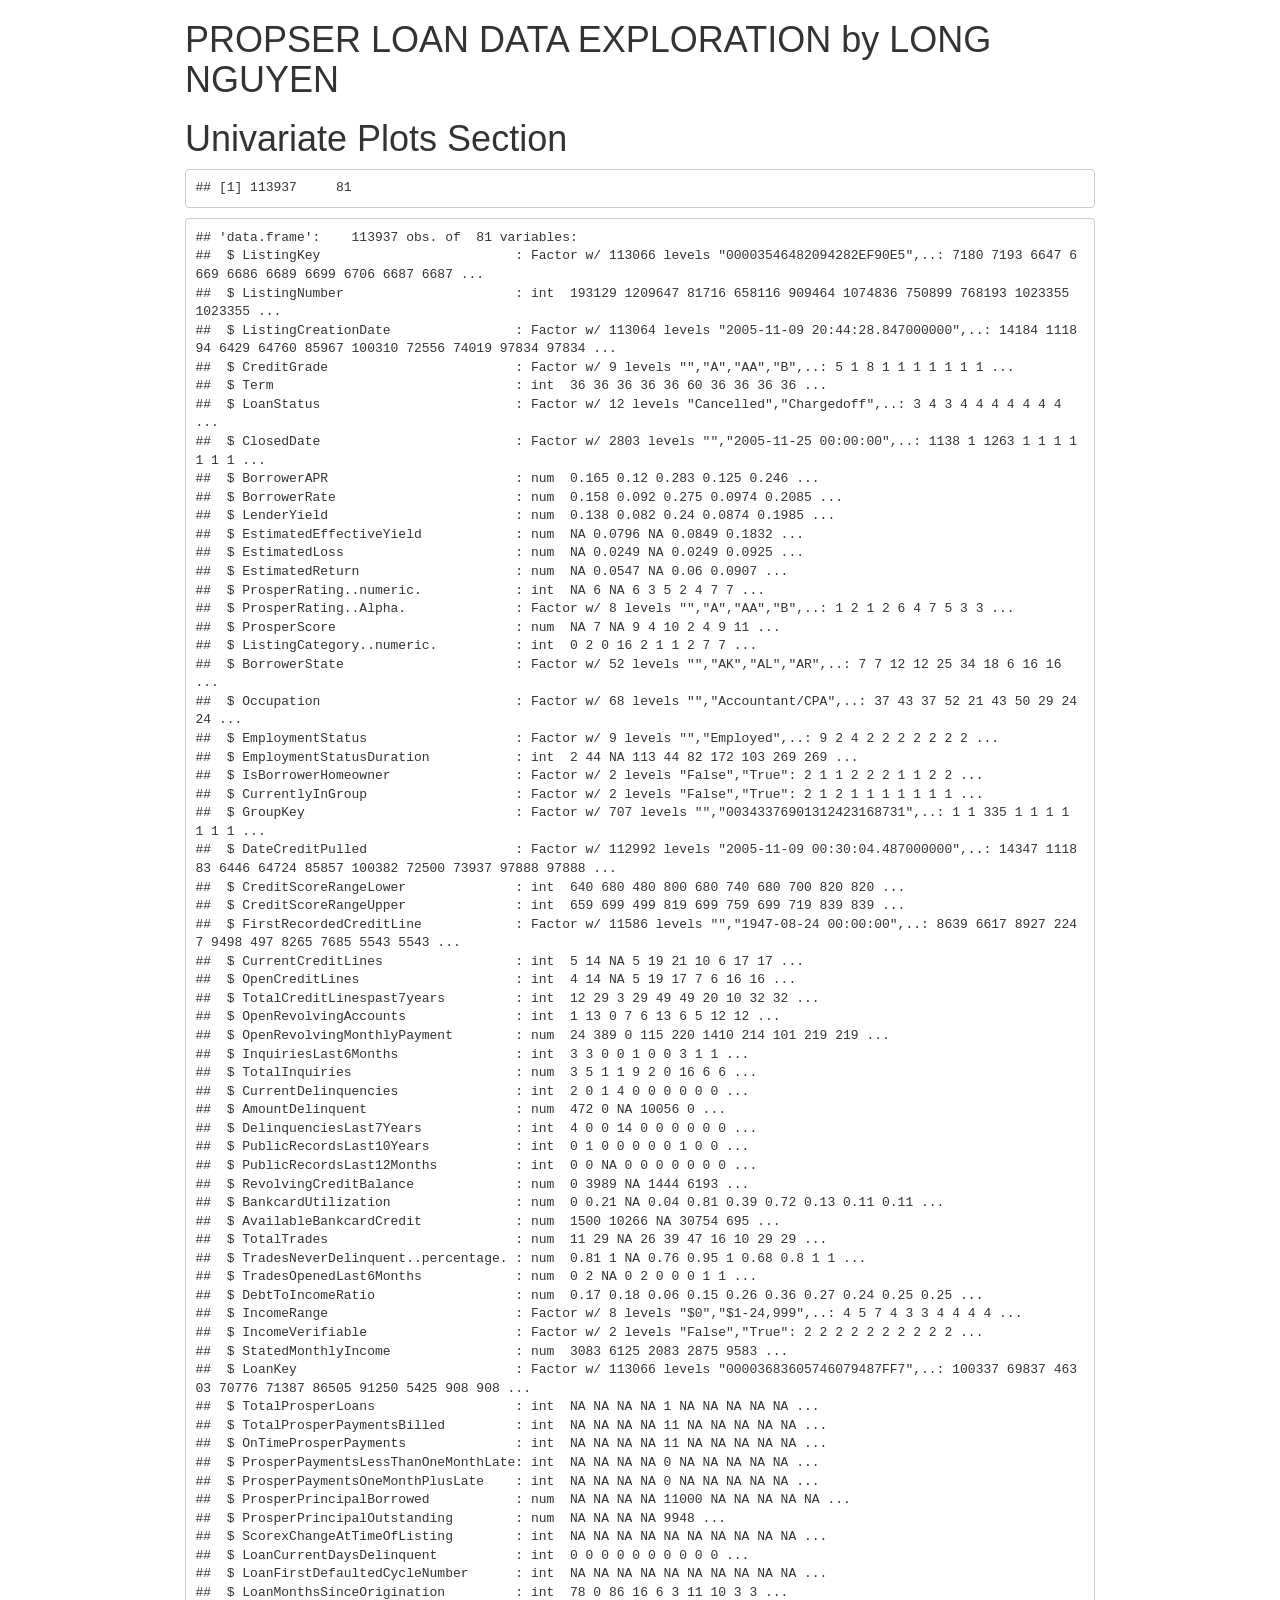
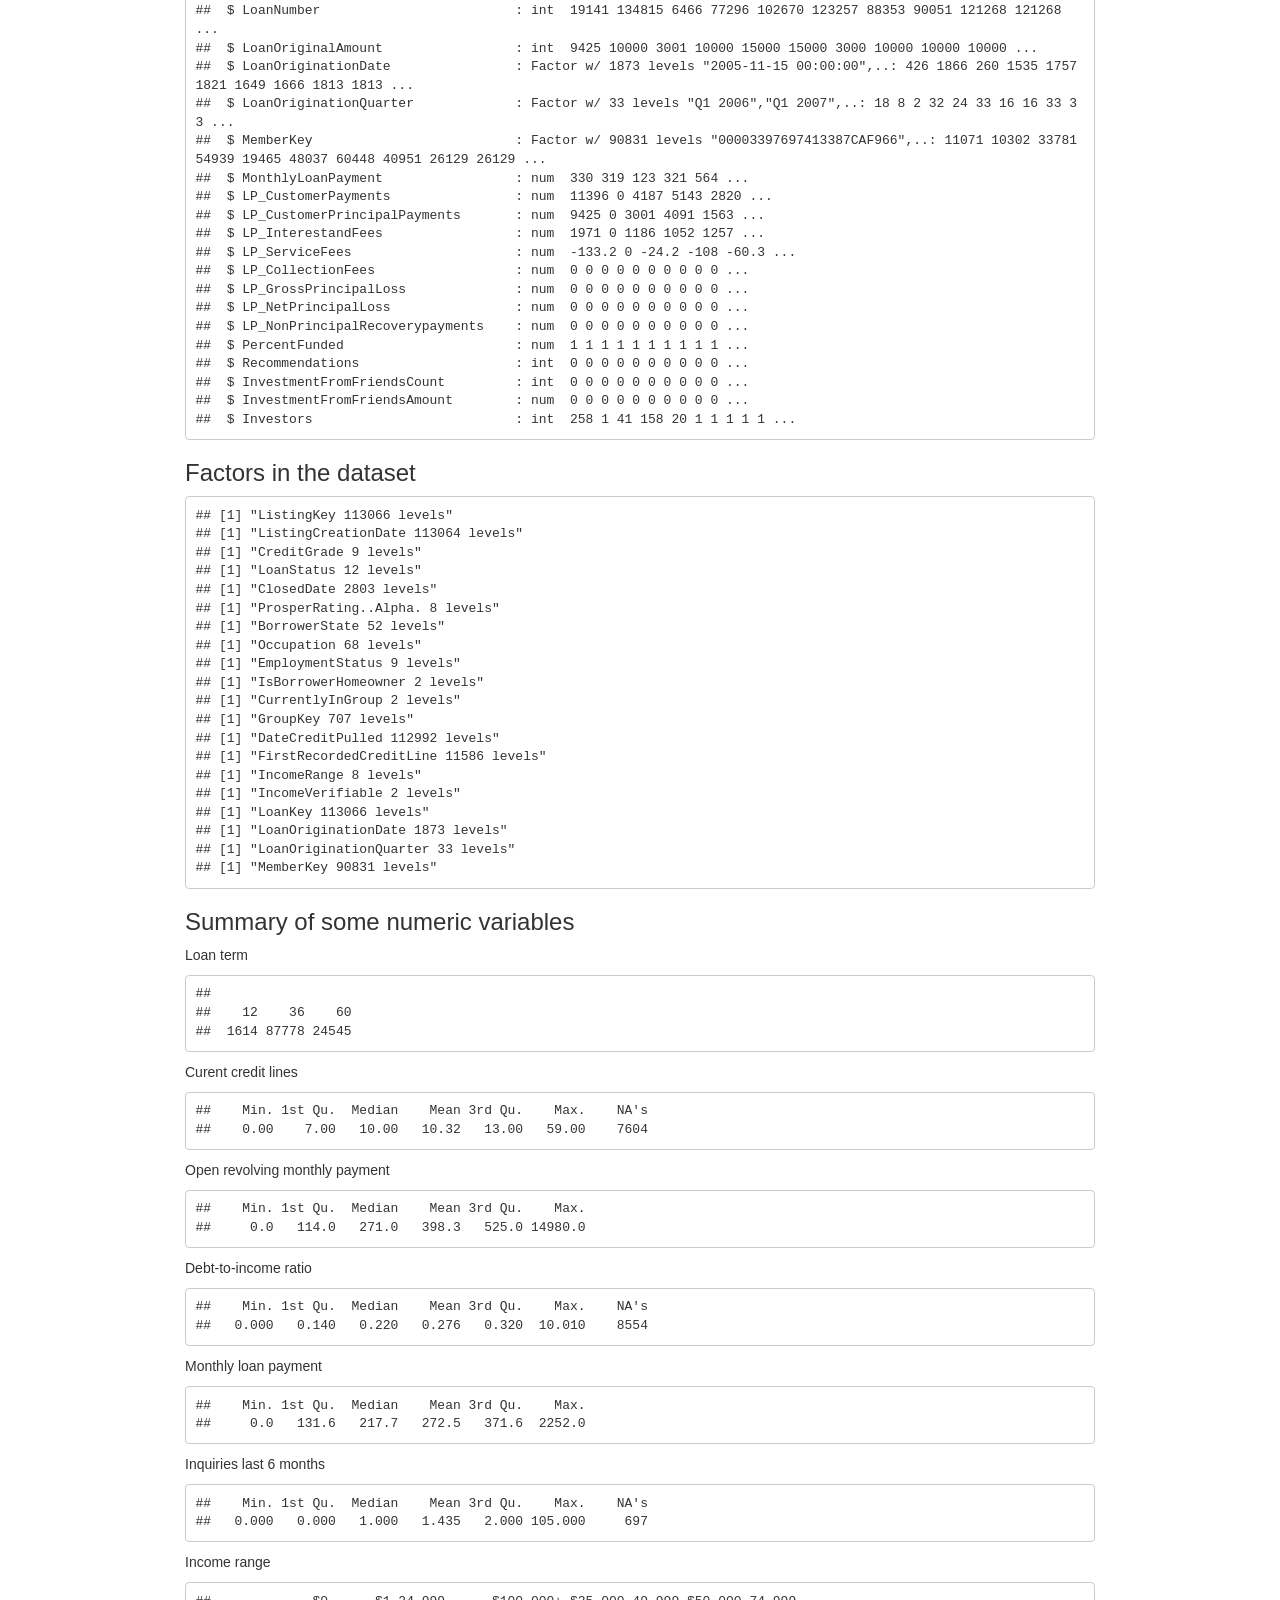
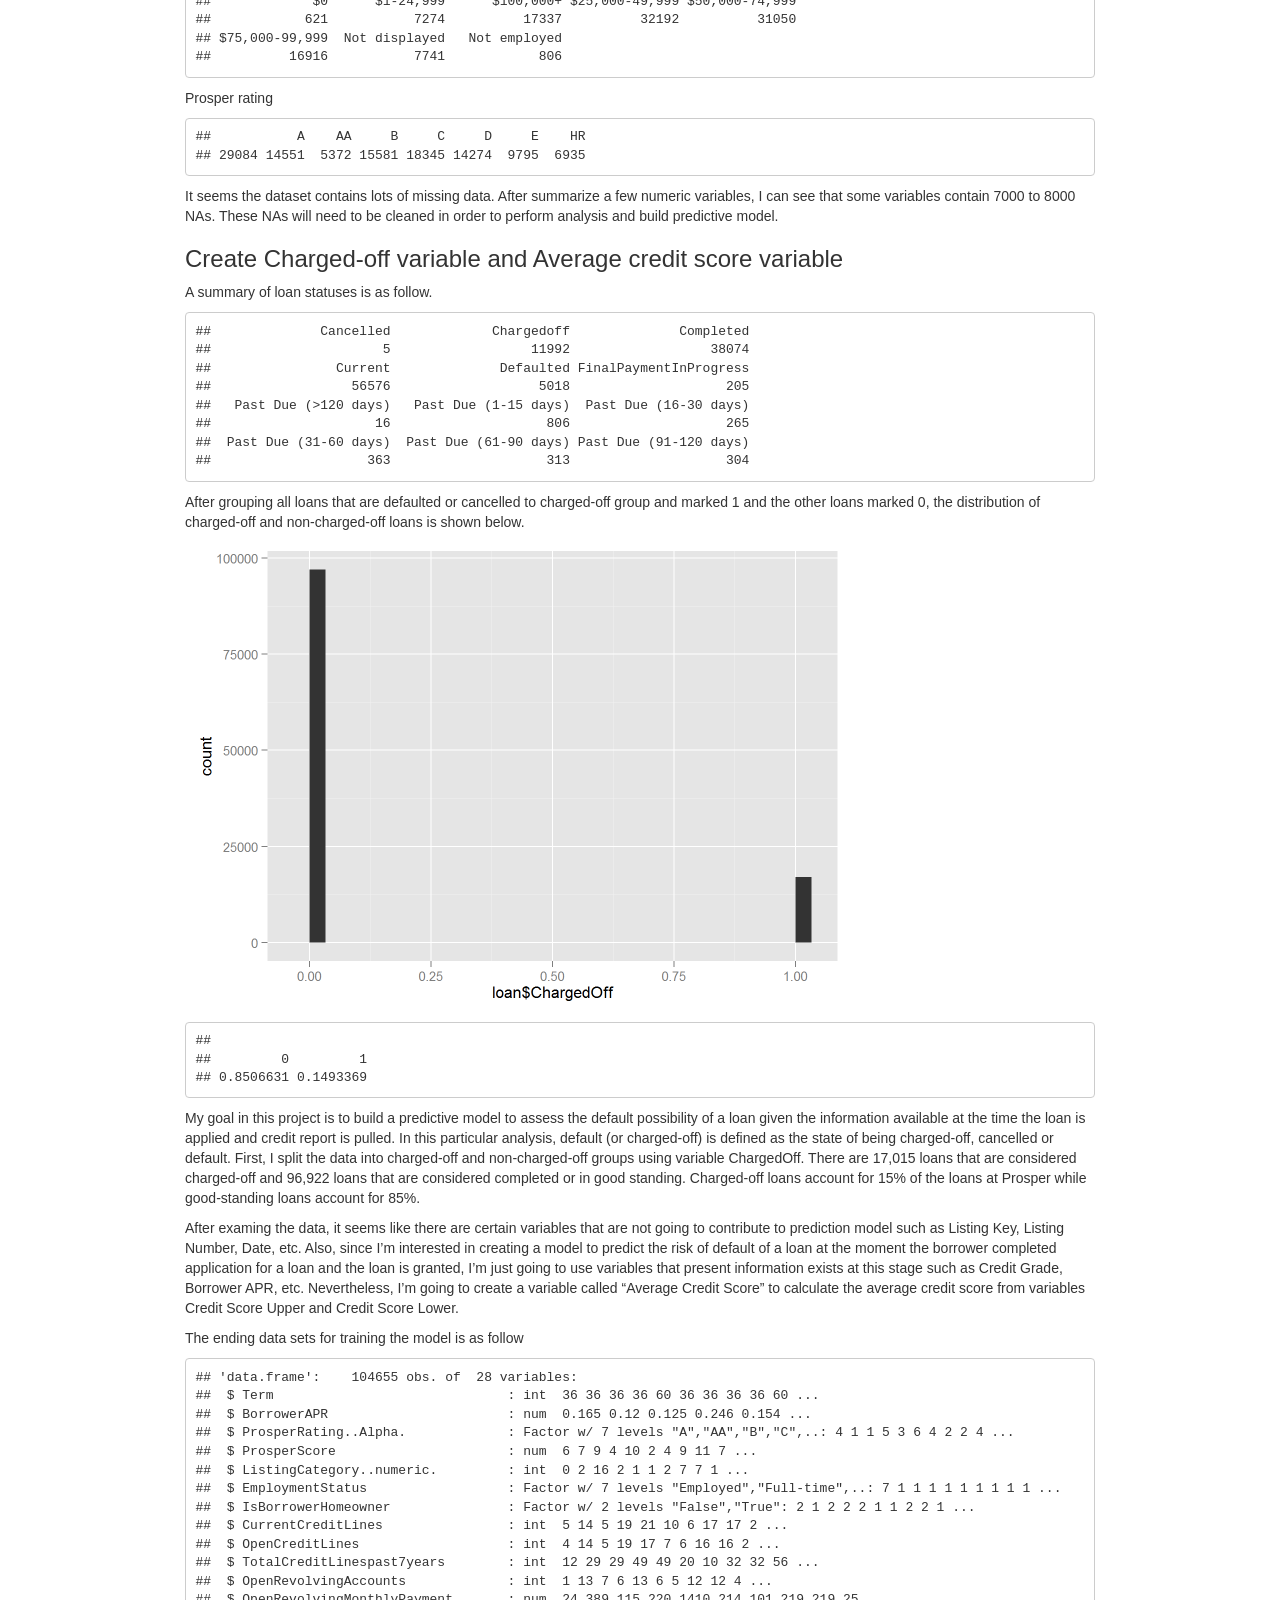
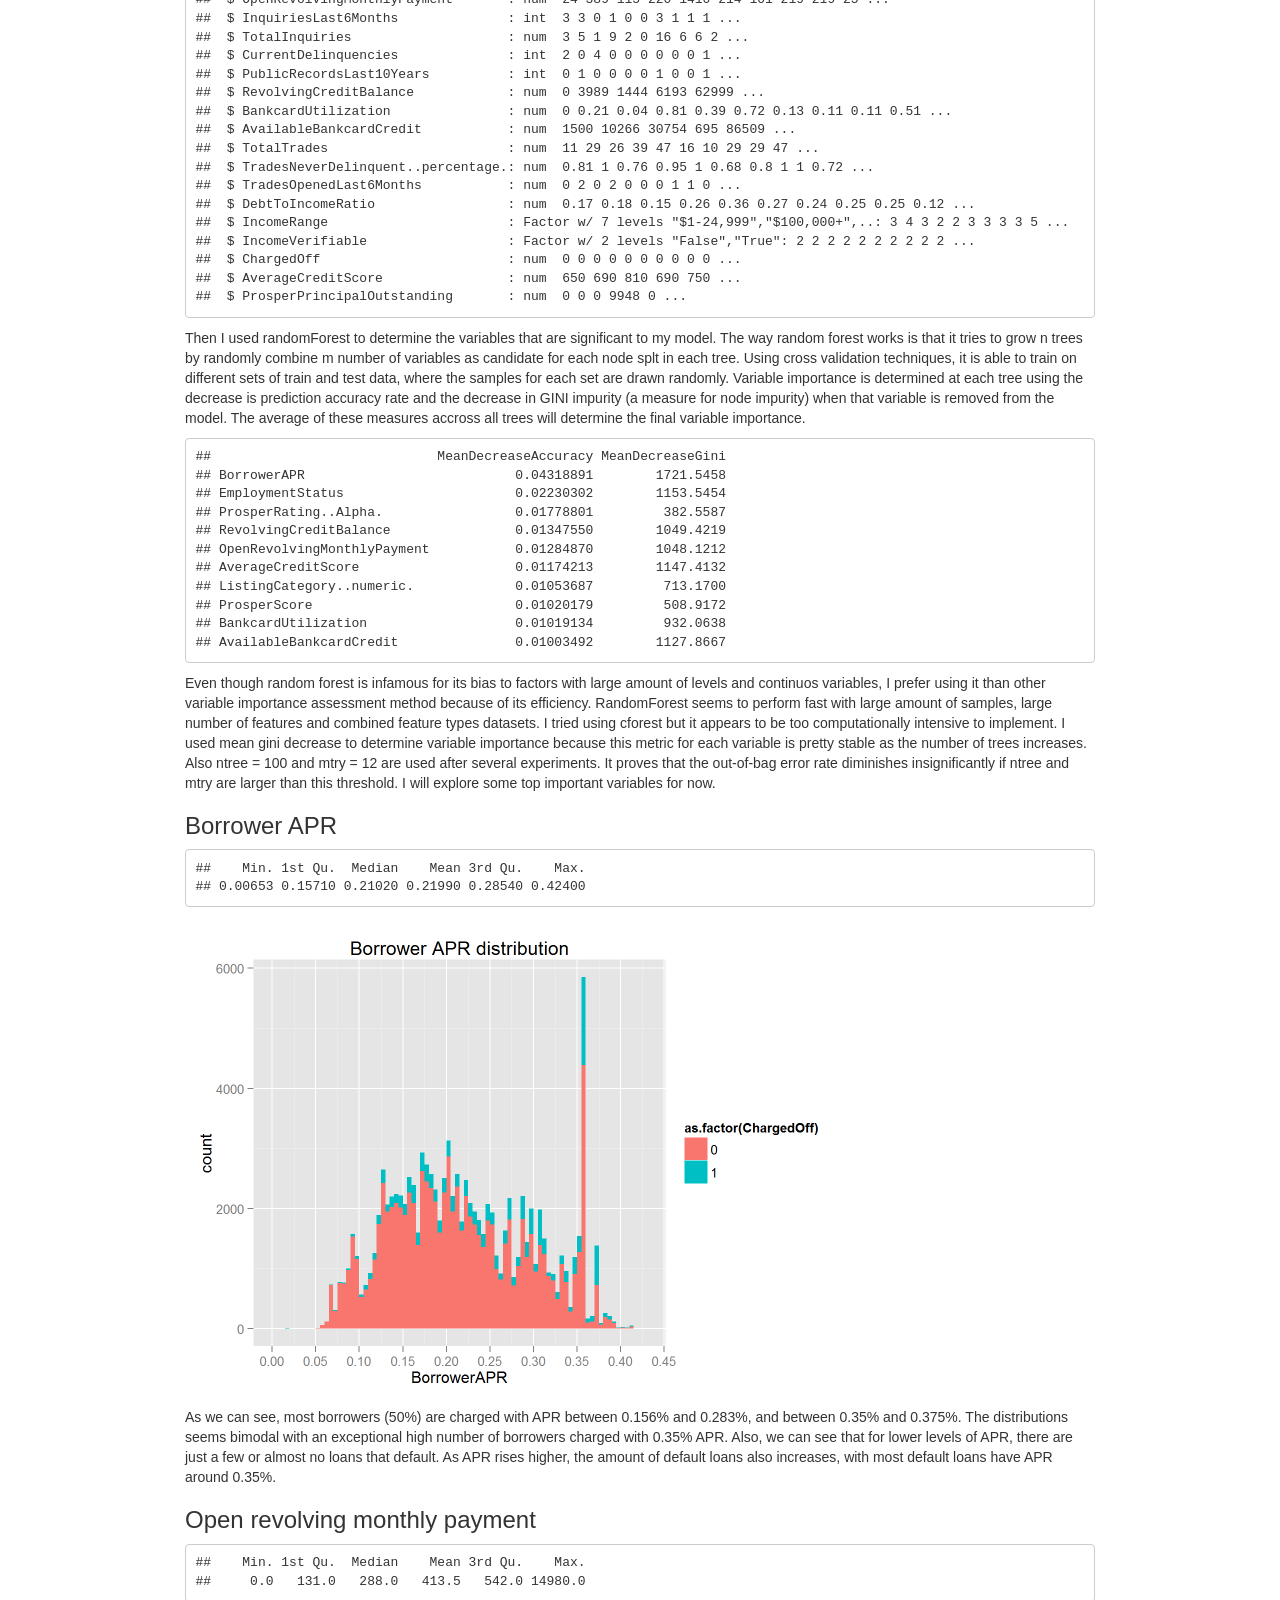
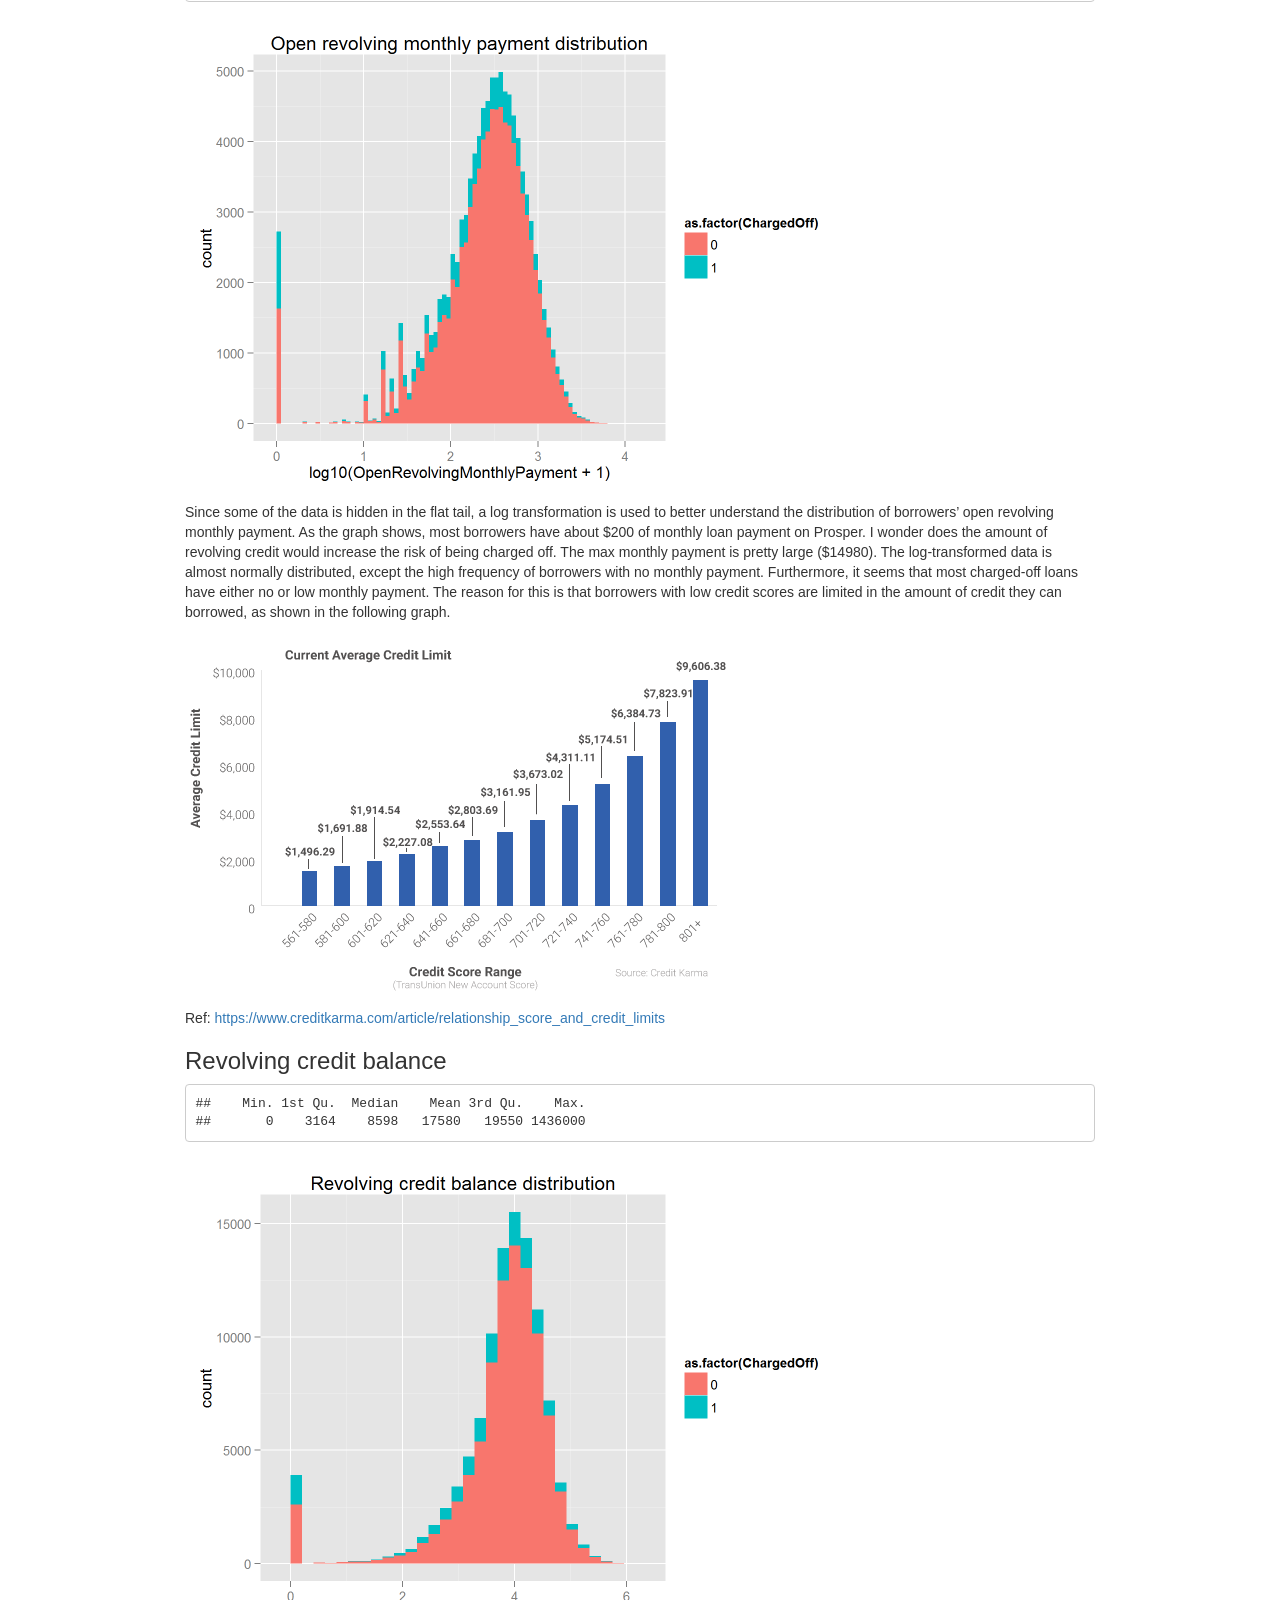
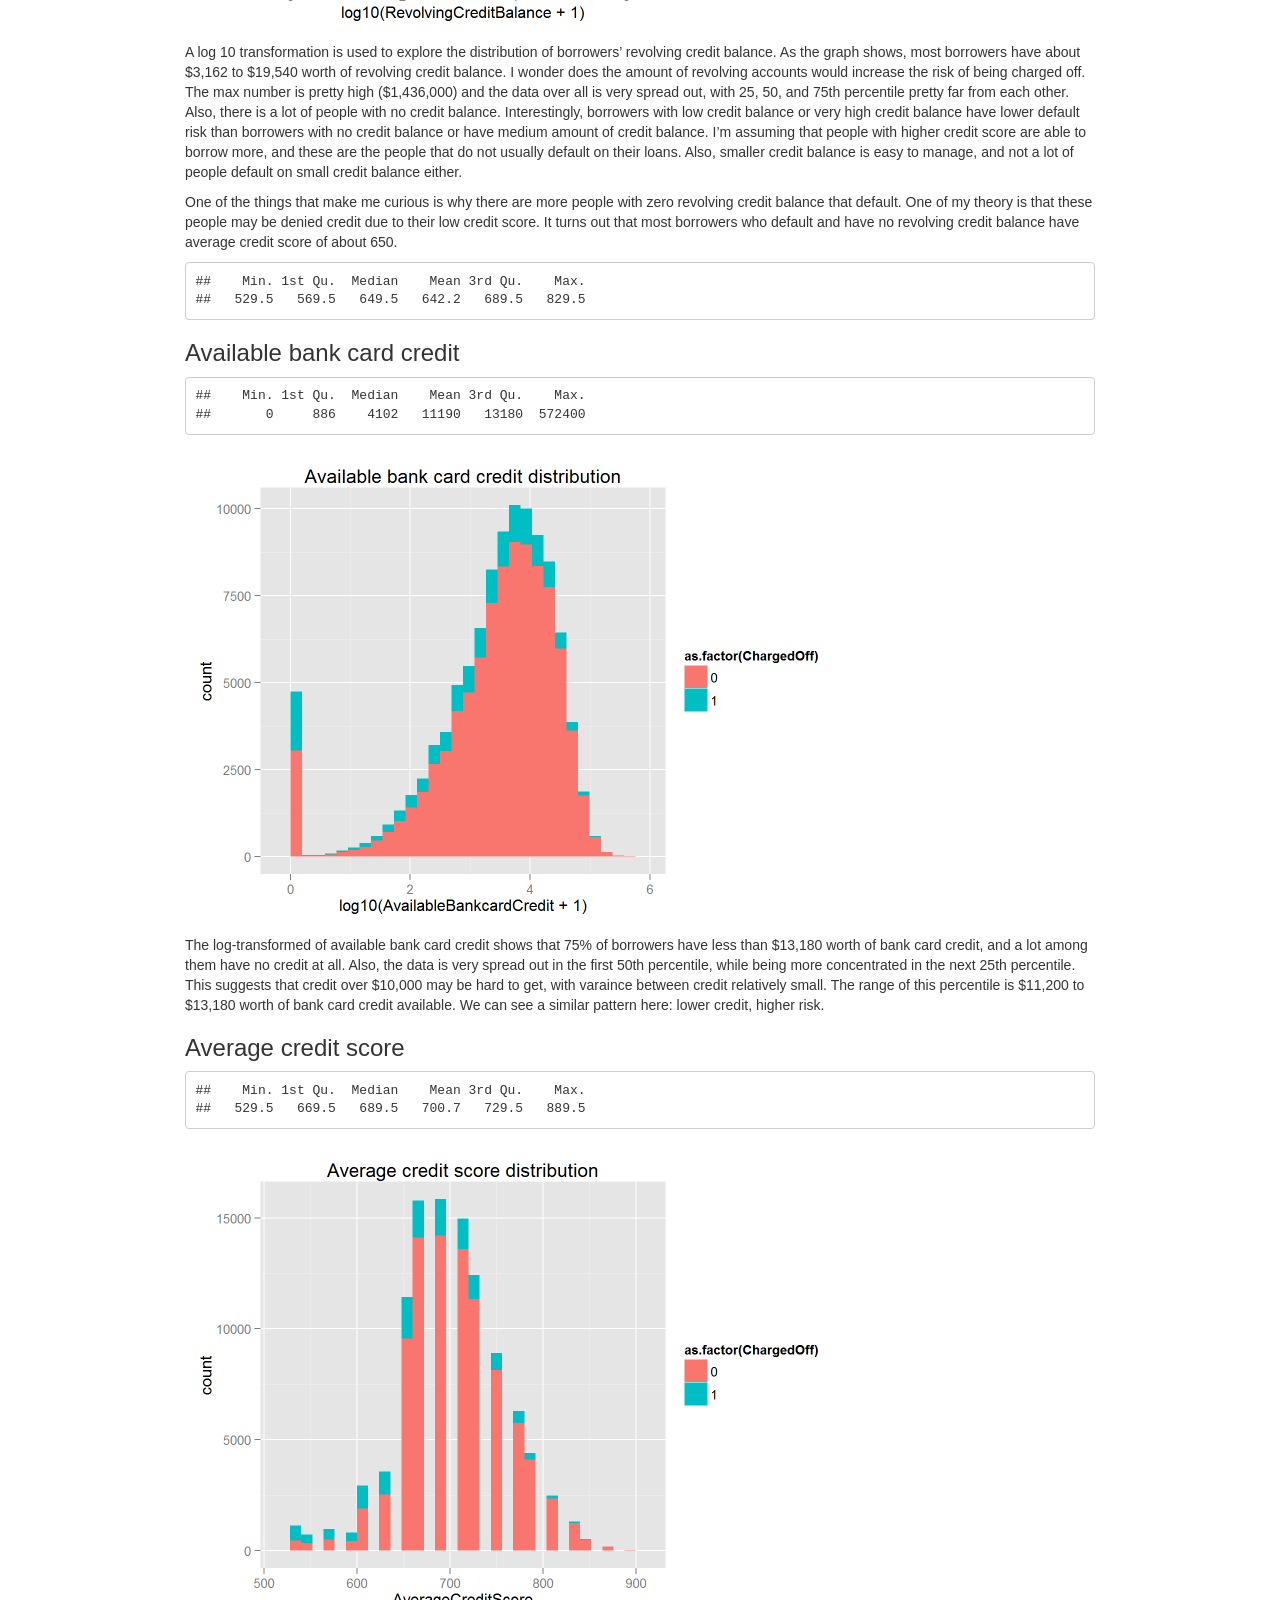
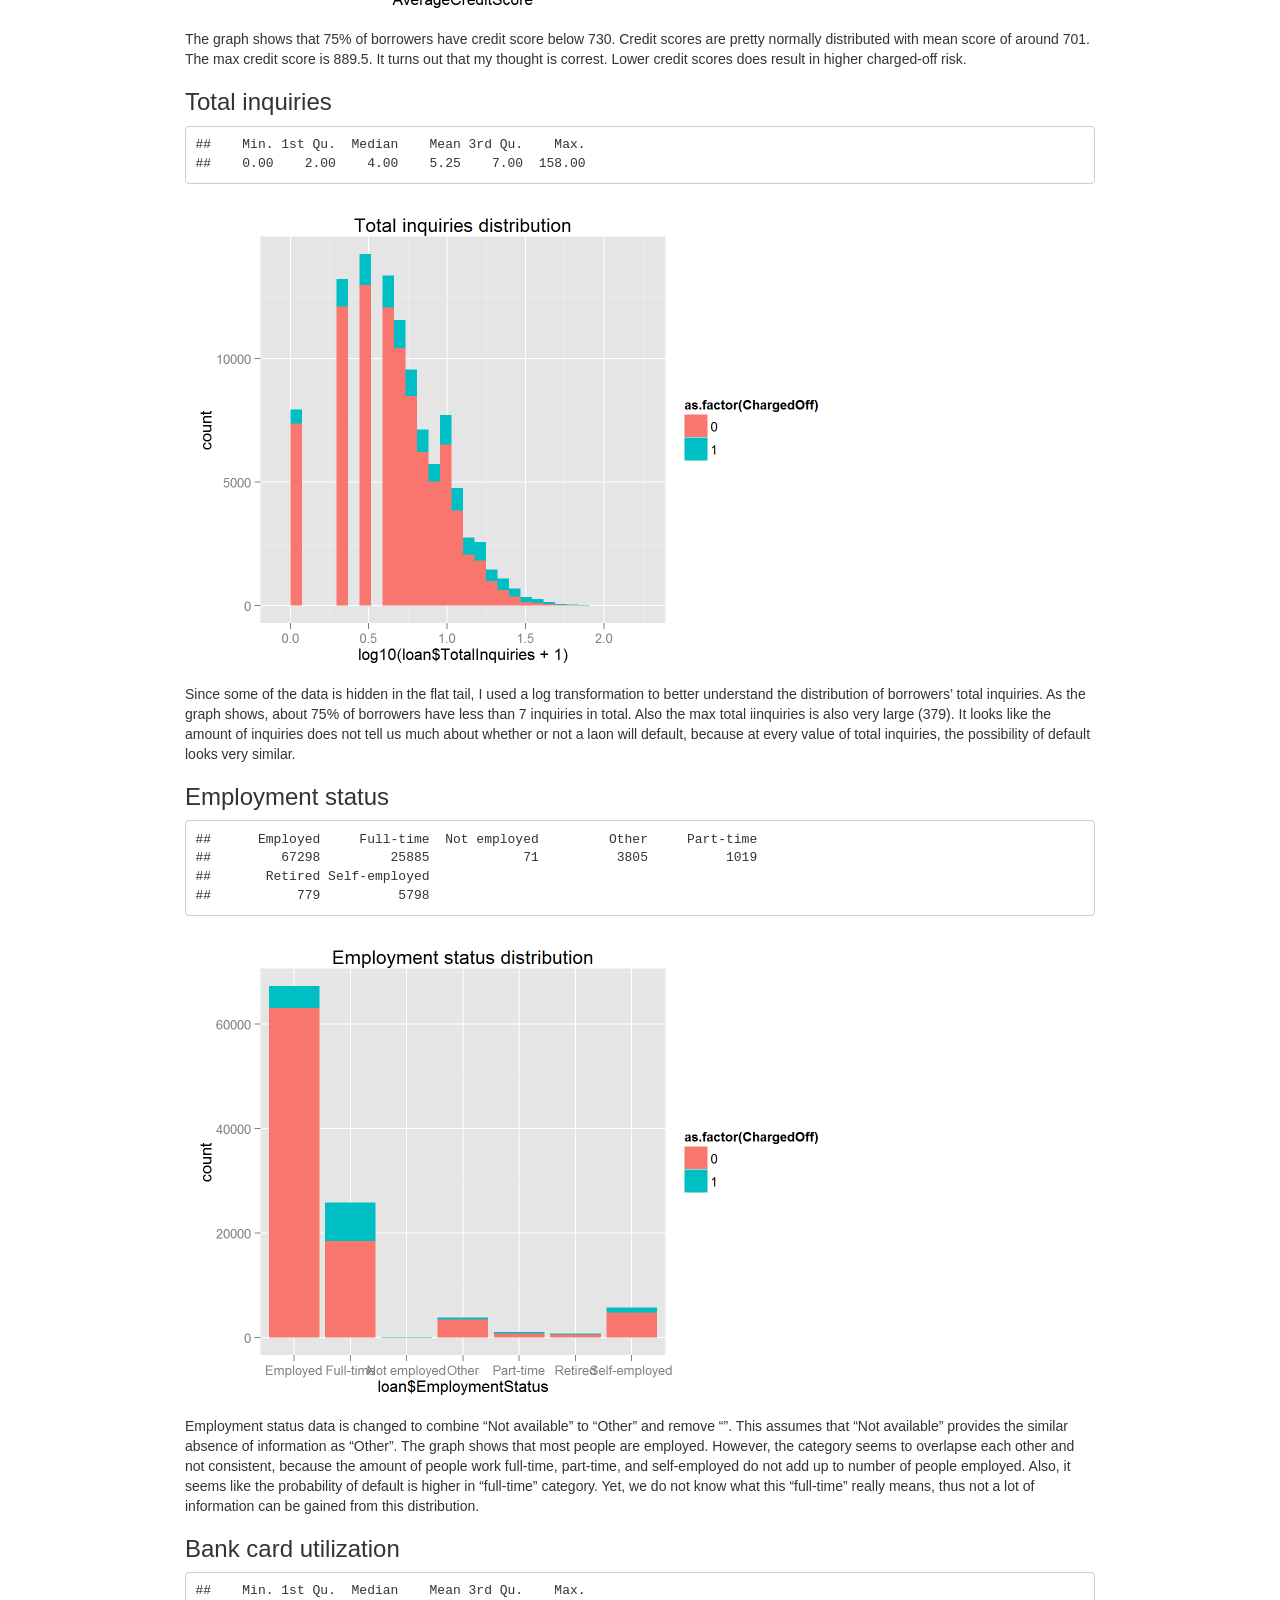
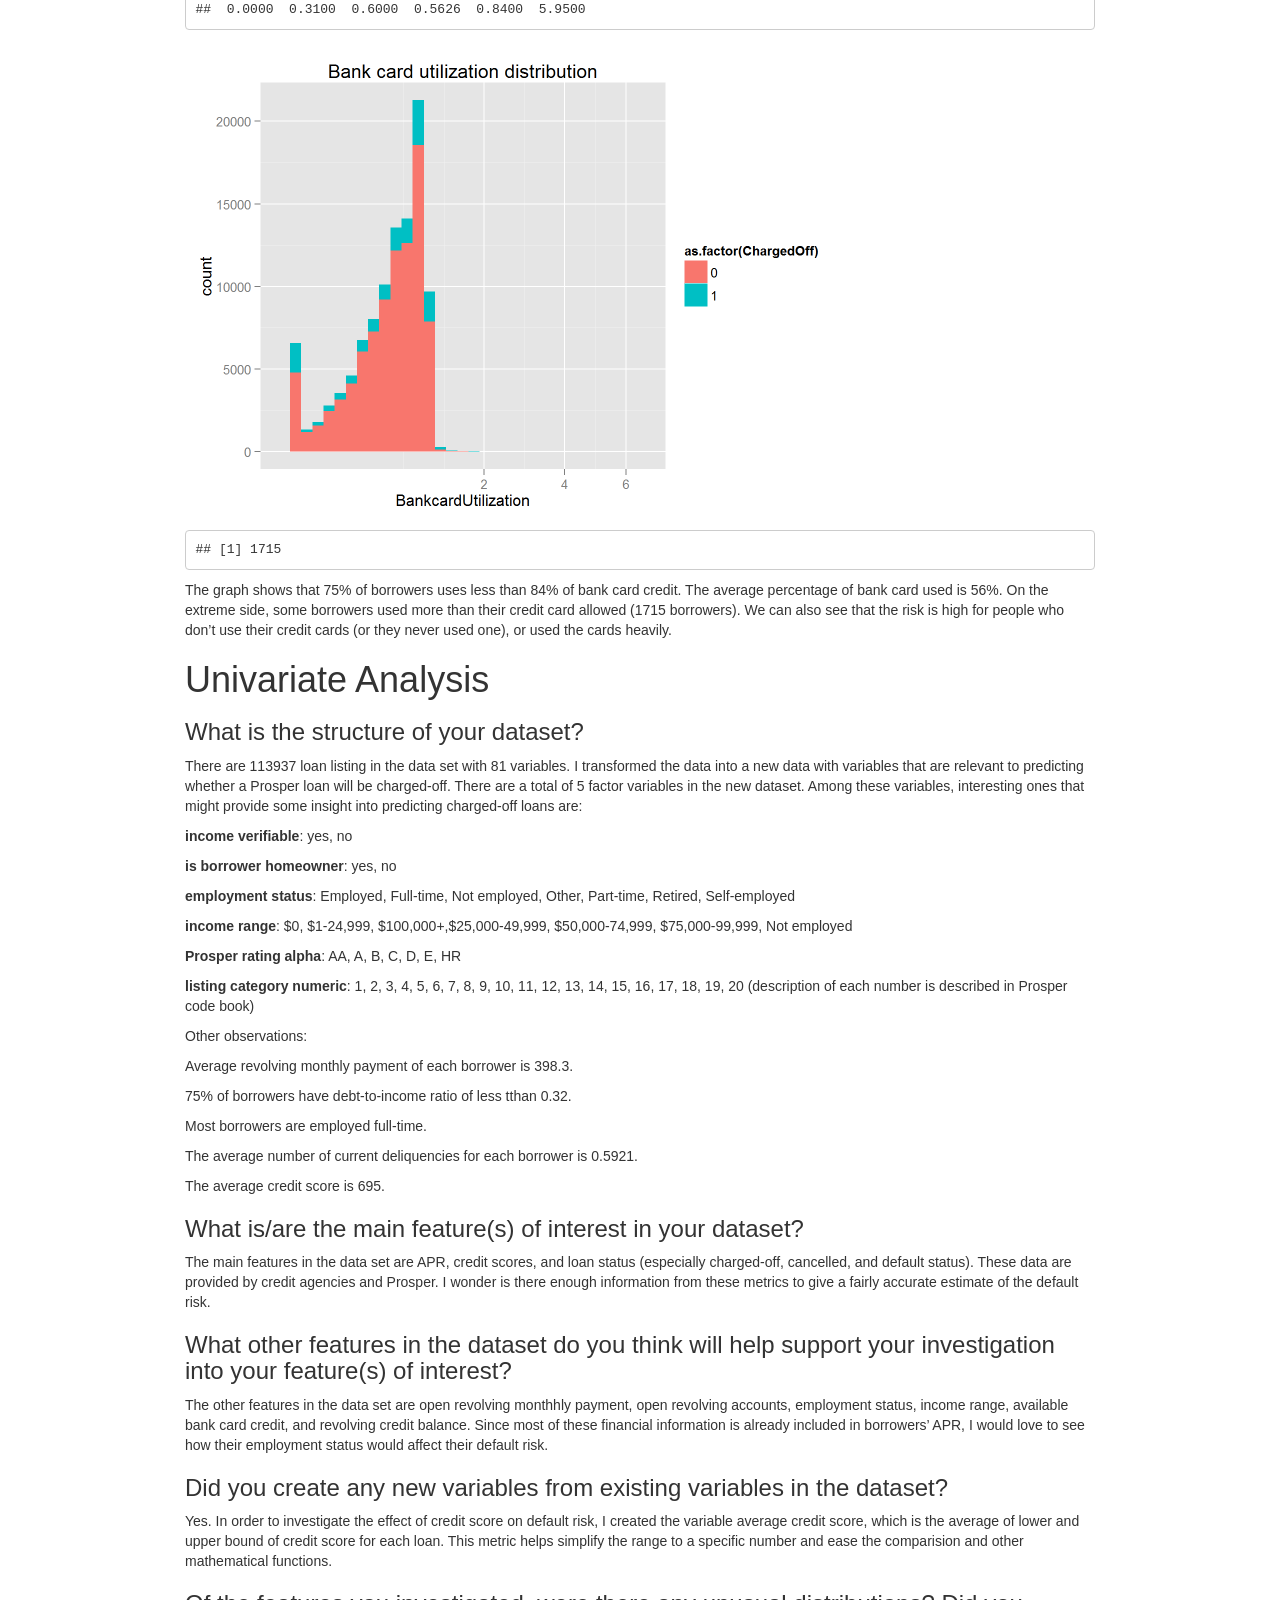
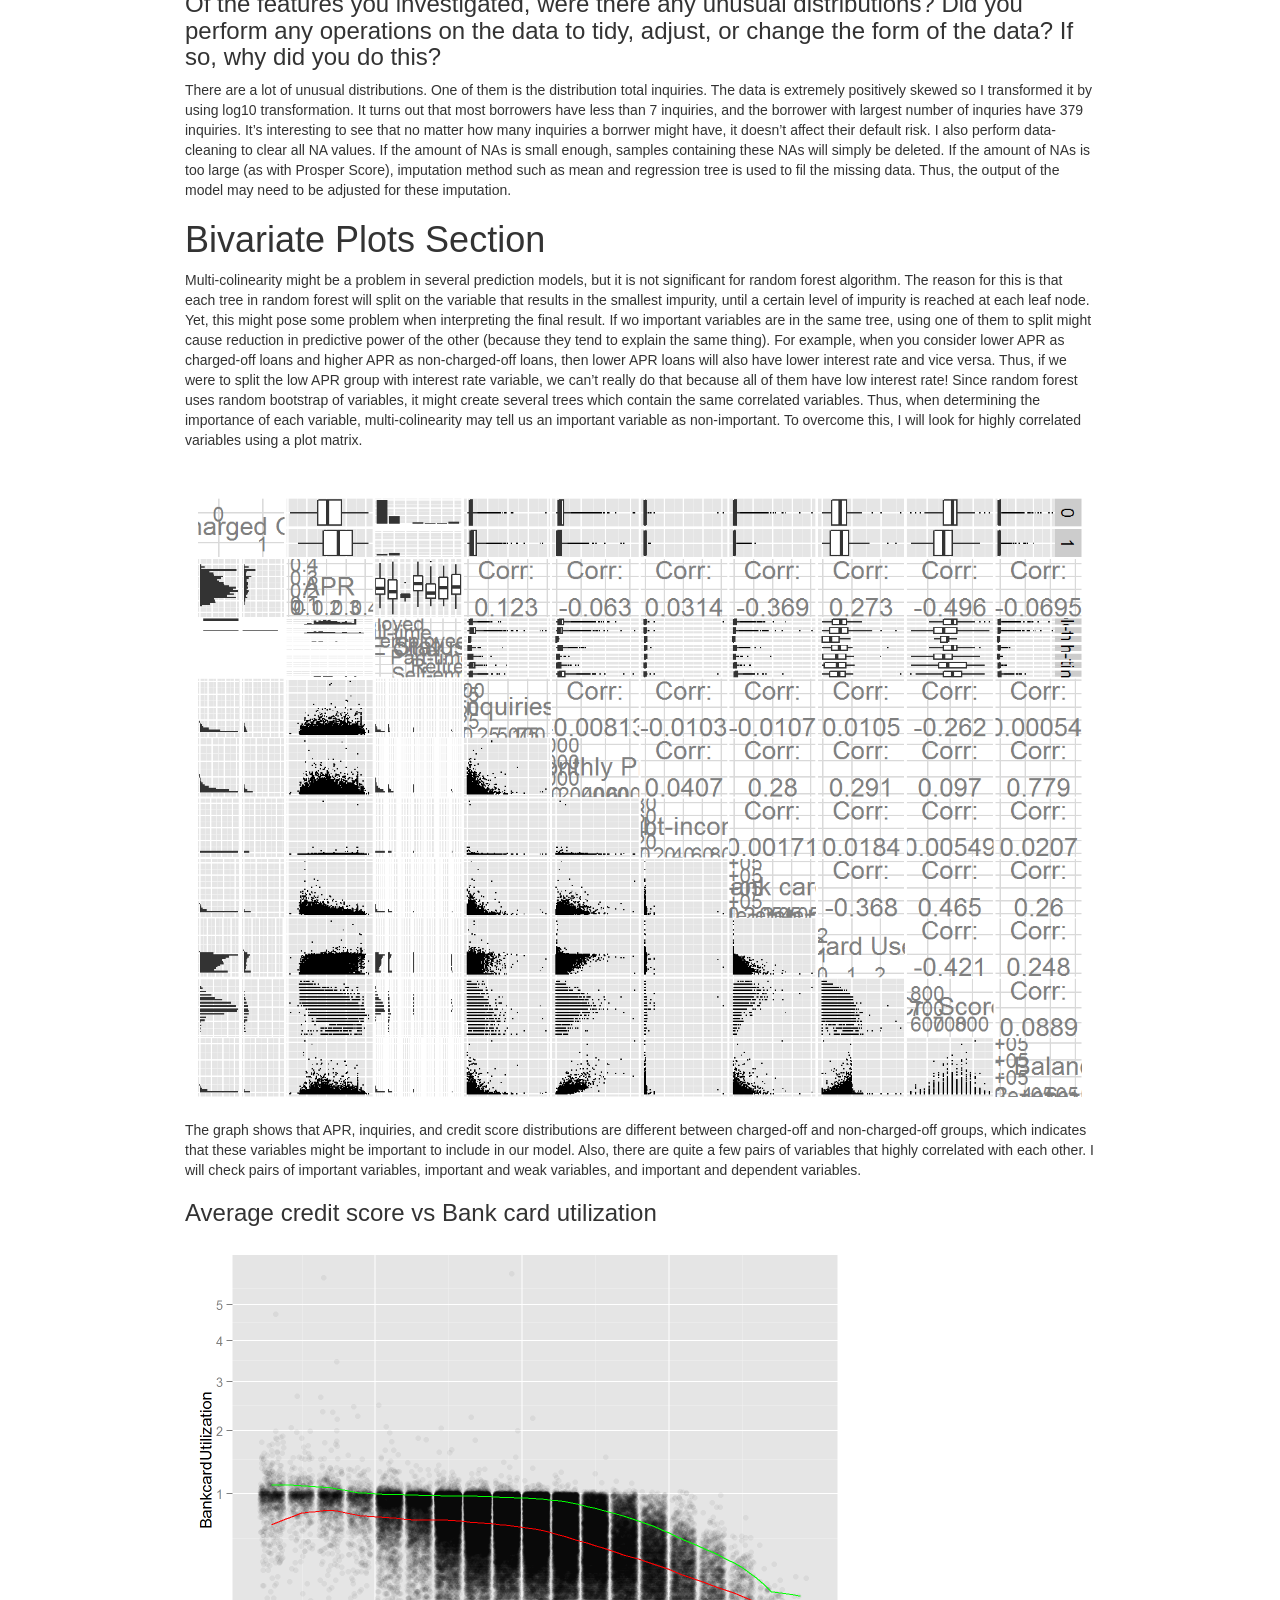
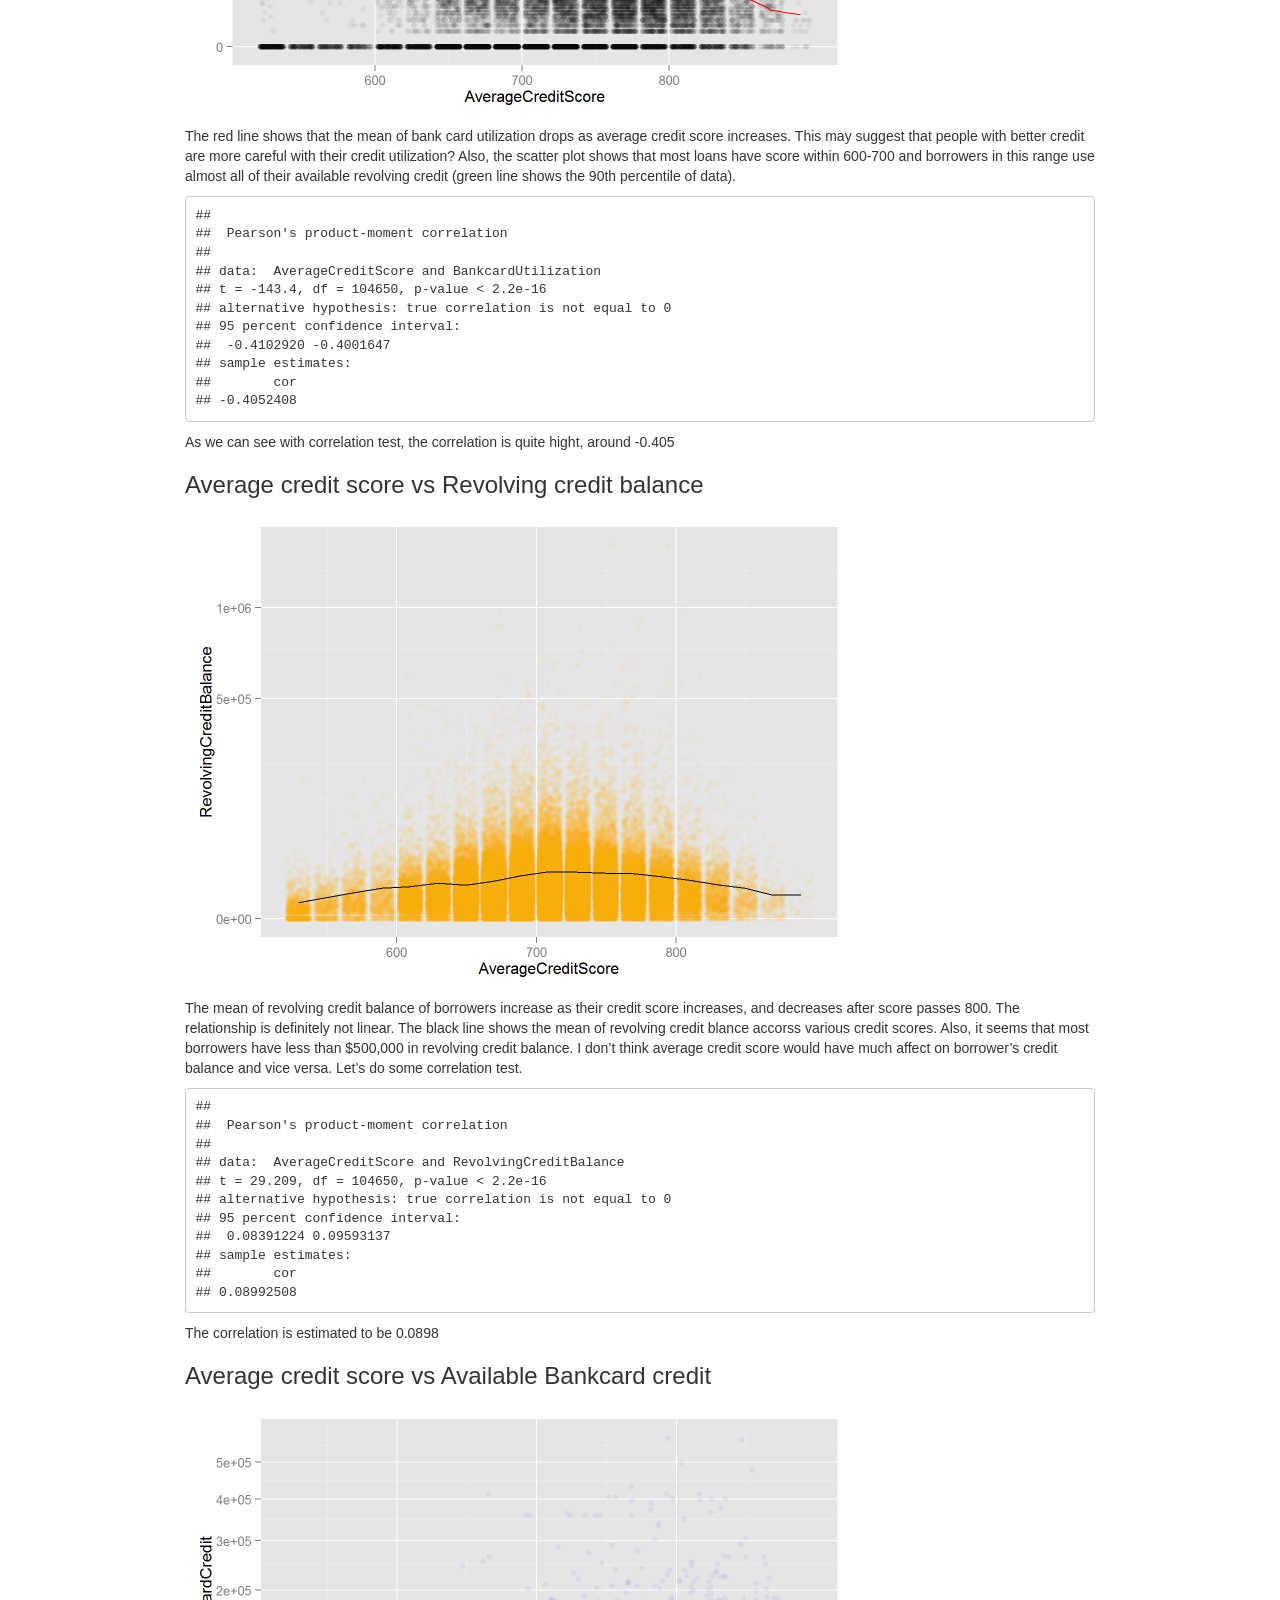
==== Prosper_Loan_Data_Analysis/ProsperLoanAnalysis.html @ 69db132c "Prosper Loan Data Analysis" ====
<!DOCTYPE html>

<html xmlns="http://www.w3.org/1999/xhtml">

<head>

<meta charset="utf-8">
<meta http-equiv="Content-Type" content="text/html; charset=utf-8" />
<meta name="generator" content="pandoc" />



<title></title>

<script src="data:application/x-javascript,%2F%2A%21%20jQuery%20v1%2E11%2E0%20%7C%20%28c%29%202005%2C%202014%20jQuery%20Foundation%2C%20Inc%2E%20%7C%20jquery%2Eorg%2Flicense%20%2A%2F%0A%21function%28a%2Cb%29%7B%22object%22%3D%3Dtypeof%20module%26%26%22object%22%3D%3Dtypeof%20module%2Eexports%3Fmodule%2Eexports%3Da%2Edocument%3Fb%28a%2C%210%29%3Afunction%28a%29%7Bif%28%21a%2Edocument%29throw%20new%20Error%28%22jQuery%20requires%20a%20window%20with%20a%20document%22%29%3Breturn%20b%28a%29%7D%3Ab%28a%29%7D%28%22undefined%22%21%3Dtypeof%20window%3Fwindow%3Athis%2Cfunction%28a%2Cb%29%7Bvar%20c%3D%5B%5D%2Cd%3Dc%2Eslice%2Ce%3Dc%2Econcat%2Cf%3Dc%2Epush%2Cg%3Dc%2EindexOf%2Ch%3D%7B%7D%2Ci%3Dh%2EtoString%2Cj%3Dh%2EhasOwnProperty%2Ck%3D%22%22%2Etrim%2Cl%3D%7B%7D%2Cm%3D%221%2E11%2E0%22%2Cn%3Dfunction%28a%2Cb%29%7Breturn%20new%20n%2Efn%2Einit%28a%2Cb%29%7D%2Co%3D%2F%5E%5B%5Cs%5CuFEFF%5CxA0%5D%2B%7C%5B%5Cs%5CuFEFF%5CxA0%5D%2B%24%2Fg%2Cp%3D%2F%5E%2Dms%2D%2F%2Cq%3D%2F%2D%28%5B%5Cda%2Dz%5D%29%2Fgi%2Cr%3Dfunction%28a%2Cb%29%7Breturn%20b%2EtoUpperCase%28%29%7D%3Bn%2Efn%3Dn%2Eprototype%3D%7Bjquery%3Am%2Cconstructor%3An%2Cselector%3A%22%22%2Clength%3A0%2CtoArray%3Afunction%28%29%7Breturn%20d%2Ecall%28this%29%7D%2Cget%3Afunction%28a%29%7Breturn%20null%21%3Da%3F0%3Ea%3Fthis%5Ba%2Bthis%2Elength%5D%3Athis%5Ba%5D%3Ad%2Ecall%28this%29%7D%2CpushStack%3Afunction%28a%29%7Bvar%20b%3Dn%2Emerge%28this%2Econstructor%28%29%2Ca%29%3Breturn%20b%2EprevObject%3Dthis%2Cb%2Econtext%3Dthis%2Econtext%2Cb%7D%2Ceach%3Afunction%28a%2Cb%29%7Breturn%20n%2Eeach%28this%2Ca%2Cb%29%7D%2Cmap%3Afunction%28a%29%7Breturn%20this%2EpushStack%28n%2Emap%28this%2Cfunction%28b%2Cc%29%7Breturn%20a%2Ecall%28b%2Cc%2Cb%29%7D%29%29%7D%2Cslice%3Afunction%28%29%7Breturn%20this%2EpushStack%28d%2Eapply%28this%2Carguments%29%29%7D%2Cfirst%3Afunction%28%29%7Breturn%20this%2Eeq%280%29%7D%2Clast%3Afunction%28%29%7Breturn%20this%2Eeq%28%2D1%29%7D%2Ceq%3Afunction%28a%29%7Bvar%20b%3Dthis%2Elength%2Cc%3D%2Ba%2B%280%3Ea%3Fb%3A0%29%3Breturn%20this%2EpushStack%28c%3E%3D0%26%26b%3Ec%3F%5Bthis%5Bc%5D%5D%3A%5B%5D%29%7D%2Cend%3Afunction%28%29%7Breturn%20this%2EprevObject%7C%7Cthis%2Econstructor%28null%29%7D%2Cpush%3Af%2Csort%3Ac%2Esort%2Csplice%3Ac%2Esplice%7D%2Cn%2Eextend%3Dn%2Efn%2Eextend%3Dfunction%28%29%7Bvar%20a%2Cb%2Cc%2Cd%2Ce%2Cf%2Cg%3Darguments%5B0%5D%7C%7C%7B%7D%2Ch%3D1%2Ci%3Darguments%2Elength%2Cj%3D%211%3Bfor%28%22boolean%22%3D%3Dtypeof%20g%26%26%28j%3Dg%2Cg%3Darguments%5Bh%5D%7C%7C%7B%7D%2Ch%2B%2B%29%2C%22object%22%3D%3Dtypeof%20g%7C%7Cn%2EisFunction%28g%29%7C%7C%28g%3D%7B%7D%29%2Ch%3D%3D%3Di%26%26%28g%3Dthis%2Ch%2D%2D%29%3Bi%3Eh%3Bh%2B%2B%29if%28null%21%3D%28e%3Darguments%5Bh%5D%29%29for%28d%20in%20e%29a%3Dg%5Bd%5D%2Cc%3De%5Bd%5D%2Cg%21%3D%3Dc%26%26%28j%26%26c%26%26%28n%2EisPlainObject%28c%29%7C%7C%28b%3Dn%2EisArray%28c%29%29%29%3F%28b%3F%28b%3D%211%2Cf%3Da%26%26n%2EisArray%28a%29%3Fa%3A%5B%5D%29%3Af%3Da%26%26n%2EisPlainObject%28a%29%3Fa%3A%7B%7D%2Cg%5Bd%5D%3Dn%2Eextend%28j%2Cf%2Cc%29%29%3Avoid%200%21%3D%3Dc%26%26%28g%5Bd%5D%3Dc%29%29%3Breturn%20g%7D%2Cn%2Eextend%28%7Bexpando%3A%22jQuery%22%2B%28m%2BMath%2Erandom%28%29%29%2Ereplace%28%2F%5CD%2Fg%2C%22%22%29%2CisReady%3A%210%2Cerror%3Afunction%28a%29%7Bthrow%20new%20Error%28a%29%7D%2Cnoop%3Afunction%28%29%7B%7D%2CisFunction%3Afunction%28a%29%7Breturn%22function%22%3D%3D%3Dn%2Etype%28a%29%7D%2CisArray%3AArray%2EisArray%7C%7Cfunction%28a%29%7Breturn%22array%22%3D%3D%3Dn%2Etype%28a%29%7D%2CisWindow%3Afunction%28a%29%7Breturn%20null%21%3Da%26%26a%3D%3Da%2Ewindow%7D%2CisNumeric%3Afunction%28a%29%7Breturn%20a%2DparseFloat%28a%29%3E%3D0%7D%2CisEmptyObject%3Afunction%28a%29%7Bvar%20b%3Bfor%28b%20in%20a%29return%211%3Breturn%210%7D%2CisPlainObject%3Afunction%28a%29%7Bvar%20b%3Bif%28%21a%7C%7C%22object%22%21%3D%3Dn%2Etype%28a%29%7C%7Ca%2EnodeType%7C%7Cn%2EisWindow%28a%29%29return%211%3Btry%7Bif%28a%2Econstructor%26%26%21j%2Ecall%28a%2C%22constructor%22%29%26%26%21j%2Ecall%28a%2Econstructor%2Eprototype%2C%22isPrototypeOf%22%29%29return%211%7Dcatch%28c%29%7Breturn%211%7Dif%28l%2EownLast%29for%28b%20in%20a%29return%20j%2Ecall%28a%2Cb%29%3Bfor%28b%20in%20a%29%3Breturn%20void%200%3D%3D%3Db%7C%7Cj%2Ecall%28a%2Cb%29%7D%2Ctype%3Afunction%28a%29%7Breturn%20null%3D%3Da%3Fa%2B%22%22%3A%22object%22%3D%3Dtypeof%20a%7C%7C%22function%22%3D%3Dtypeof%20a%3Fh%5Bi%2Ecall%28a%29%5D%7C%7C%22object%22%3Atypeof%20a%7D%2CglobalEval%3Afunction%28b%29%7Bb%26%26n%2Etrim%28b%29%26%26%28a%2EexecScript%7C%7Cfunction%28b%29%7Ba%2Eeval%2Ecall%28a%2Cb%29%7D%29%28b%29%7D%2CcamelCase%3Afunction%28a%29%7Breturn%20a%2Ereplace%28p%2C%22ms%2D%22%29%2Ereplace%28q%2Cr%29%7D%2CnodeName%3Afunction%28a%2Cb%29%7Breturn%20a%2EnodeName%26%26a%2EnodeName%2EtoLowerCase%28%29%3D%3D%3Db%2EtoLowerCase%28%29%7D%2Ceach%3Afunction%28a%2Cb%2Cc%29%7Bvar%20d%2Ce%3D0%2Cf%3Da%2Elength%2Cg%3Ds%28a%29%3Bif%28c%29%7Bif%28g%29%7Bfor%28%3Bf%3Ee%3Be%2B%2B%29if%28d%3Db%2Eapply%28a%5Be%5D%2Cc%29%2Cd%3D%3D%3D%211%29break%7Delse%20for%28e%20in%20a%29if%28d%3Db%2Eapply%28a%5Be%5D%2Cc%29%2Cd%3D%3D%3D%211%29break%7Delse%20if%28g%29%7Bfor%28%3Bf%3Ee%3Be%2B%2B%29if%28d%3Db%2Ecall%28a%5Be%5D%2Ce%2Ca%5Be%5D%29%2Cd%3D%3D%3D%211%29break%7Delse%20for%28e%20in%20a%29if%28d%3Db%2Ecall%28a%5Be%5D%2Ce%2Ca%5Be%5D%29%2Cd%3D%3D%3D%211%29break%3Breturn%20a%7D%2Ctrim%3Ak%26%26%21k%2Ecall%28%22%5Cufeff%5Cxa0%22%29%3Ffunction%28a%29%7Breturn%20null%3D%3Da%3F%22%22%3Ak%2Ecall%28a%29%7D%3Afunction%28a%29%7Breturn%20null%3D%3Da%3F%22%22%3A%28a%2B%22%22%29%2Ereplace%28o%2C%22%22%29%7D%2CmakeArray%3Afunction%28a%2Cb%29%7Bvar%20c%3Db%7C%7C%5B%5D%3Breturn%20null%21%3Da%26%26%28s%28Object%28a%29%29%3Fn%2Emerge%28c%2C%22string%22%3D%3Dtypeof%20a%3F%5Ba%5D%3Aa%29%3Af%2Ecall%28c%2Ca%29%29%2Cc%7D%2CinArray%3Afunction%28a%2Cb%2Cc%29%7Bvar%20d%3Bif%28b%29%7Bif%28g%29return%20g%2Ecall%28b%2Ca%2Cc%29%3Bfor%28d%3Db%2Elength%2Cc%3Dc%3F0%3Ec%3FMath%2Emax%280%2Cd%2Bc%29%3Ac%3A0%3Bd%3Ec%3Bc%2B%2B%29if%28c%20in%20b%26%26b%5Bc%5D%3D%3D%3Da%29return%20c%7Dreturn%2D1%7D%2Cmerge%3Afunction%28a%2Cb%29%7Bvar%20c%3D%2Bb%2Elength%2Cd%3D0%2Ce%3Da%2Elength%3Bwhile%28c%3Ed%29a%5Be%2B%2B%5D%3Db%5Bd%2B%2B%5D%3Bif%28c%21%3D%3Dc%29while%28void%200%21%3D%3Db%5Bd%5D%29a%5Be%2B%2B%5D%3Db%5Bd%2B%2B%5D%3Breturn%20a%2Elength%3De%2Ca%7D%2Cgrep%3Afunction%28a%2Cb%2Cc%29%7Bfor%28var%20d%2Ce%3D%5B%5D%2Cf%3D0%2Cg%3Da%2Elength%2Ch%3D%21c%3Bg%3Ef%3Bf%2B%2B%29d%3D%21b%28a%5Bf%5D%2Cf%29%2Cd%21%3D%3Dh%26%26e%2Epush%28a%5Bf%5D%29%3Breturn%20e%7D%2Cmap%3Afunction%28a%2Cb%2Cc%29%7Bvar%20d%2Cf%3D0%2Cg%3Da%2Elength%2Ch%3Ds%28a%29%2Ci%3D%5B%5D%3Bif%28h%29for%28%3Bg%3Ef%3Bf%2B%2B%29d%3Db%28a%5Bf%5D%2Cf%2Cc%29%2Cnull%21%3Dd%26%26i%2Epush%28d%29%3Belse%20for%28f%20in%20a%29d%3Db%28a%5Bf%5D%2Cf%2Cc%29%2Cnull%21%3Dd%26%26i%2Epush%28d%29%3Breturn%20e%2Eapply%28%5B%5D%2Ci%29%7D%2Cguid%3A1%2Cproxy%3Afunction%28a%2Cb%29%7Bvar%20c%2Ce%2Cf%3Breturn%22string%22%3D%3Dtypeof%20b%26%26%28f%3Da%5Bb%5D%2Cb%3Da%2Ca%3Df%29%2Cn%2EisFunction%28a%29%3F%28c%3Dd%2Ecall%28arguments%2C2%29%2Ce%3Dfunction%28%29%7Breturn%20a%2Eapply%28b%7C%7Cthis%2Cc%2Econcat%28d%2Ecall%28arguments%29%29%29%7D%2Ce%2Eguid%3Da%2Eguid%3Da%2Eguid%7C%7Cn%2Eguid%2B%2B%2Ce%29%3Avoid%200%7D%2Cnow%3Afunction%28%29%7Breturn%2Bnew%20Date%7D%2Csupport%3Al%7D%29%2Cn%2Eeach%28%22Boolean%20Number%20String%20Function%20Array%20Date%20RegExp%20Object%20Error%22%2Esplit%28%22%20%22%29%2Cfunction%28a%2Cb%29%7Bh%5B%22%5Bobject%20%22%2Bb%2B%22%5D%22%5D%3Db%2EtoLowerCase%28%29%7D%29%3Bfunction%20s%28a%29%7Bvar%20b%3Da%2Elength%2Cc%3Dn%2Etype%28a%29%3Breturn%22function%22%3D%3D%3Dc%7C%7Cn%2EisWindow%28a%29%3F%211%3A1%3D%3D%3Da%2EnodeType%26%26b%3F%210%3A%22array%22%3D%3D%3Dc%7C%7C0%3D%3D%3Db%7C%7C%22number%22%3D%3Dtypeof%20b%26%26b%3E0%26%26b%2D1%20in%20a%7Dvar%20t%3Dfunction%28a%29%7Bvar%20b%2Cc%2Cd%2Ce%2Cf%2Cg%2Ch%2Ci%2Cj%2Ck%2Cl%2Cm%2Cn%2Co%2Cp%2Cq%2Cr%2Cs%3D%22sizzle%22%2B%2Dnew%20Date%2Ct%3Da%2Edocument%2Cu%3D0%2Cv%3D0%2Cw%3Deb%28%29%2Cx%3Deb%28%29%2Cy%3Deb%28%29%2Cz%3Dfunction%28a%2Cb%29%7Breturn%20a%3D%3D%3Db%26%26%28j%3D%210%29%2C0%7D%2CA%3D%22undefined%22%2CB%3D1%3C%3C31%2CC%3D%7B%7D%2EhasOwnProperty%2CD%3D%5B%5D%2CE%3DD%2Epop%2CF%3DD%2Epush%2CG%3DD%2Epush%2CH%3DD%2Eslice%2CI%3DD%2EindexOf%7C%7Cfunction%28a%29%7Bfor%28var%20b%3D0%2Cc%3Dthis%2Elength%3Bc%3Eb%3Bb%2B%2B%29if%28this%5Bb%5D%3D%3D%3Da%29return%20b%3Breturn%2D1%7D%2CJ%3D%22checked%7Cselected%7Casync%7Cautofocus%7Cautoplay%7Ccontrols%7Cdefer%7Cdisabled%7Chidden%7Cismap%7Cloop%7Cmultiple%7Copen%7Creadonly%7Crequired%7Cscoped%22%2CK%3D%22%5B%5C%5Cx20%5C%5Ct%5C%5Cr%5C%5Cn%5C%5Cf%5D%22%2CL%3D%22%28%3F%3A%5C%5C%5C%5C%2E%7C%5B%5C%5Cw%2D%5D%7C%5B%5E%5C%5Cx00%2D%5C%5Cxa0%5D%29%2B%22%2CM%3DL%2Ereplace%28%22w%22%2C%22w%23%22%29%2CN%3D%22%5C%5C%5B%22%2BK%2B%22%2A%28%22%2BL%2B%22%29%22%2BK%2B%22%2A%28%3F%3A%28%5B%2A%5E%24%7C%21%7E%5D%3F%3D%29%22%2BK%2B%22%2A%28%3F%3A%28%5B%27%5C%22%5D%29%28%28%3F%3A%5C%5C%5C%5C%2E%7C%5B%5E%5C%5C%5C%5C%5D%29%2A%3F%29%5C%5C3%7C%28%22%2BM%2B%22%29%7C%29%7C%29%22%2BK%2B%22%2A%5C%5C%5D%22%2CO%3D%22%3A%28%22%2BL%2B%22%29%28%3F%3A%5C%5C%28%28%28%5B%27%5C%22%5D%29%28%28%3F%3A%5C%5C%5C%5C%2E%7C%5B%5E%5C%5C%5C%5C%5D%29%2A%3F%29%5C%5C3%7C%28%28%3F%3A%5C%5C%5C%5C%2E%7C%5B%5E%5C%5C%5C%5C%28%29%5B%5C%5C%5D%5D%7C%22%2BN%2Ereplace%283%2C8%29%2B%22%29%2A%29%7C%2E%2A%29%5C%5C%29%7C%29%22%2CP%3Dnew%20RegExp%28%22%5E%22%2BK%2B%22%2B%7C%28%28%3F%3A%5E%7C%5B%5E%5C%5C%5C%5C%5D%29%28%3F%3A%5C%5C%5C%5C%2E%29%2A%29%22%2BK%2B%22%2B%24%22%2C%22g%22%29%2CQ%3Dnew%20RegExp%28%22%5E%22%2BK%2B%22%2A%2C%22%2BK%2B%22%2A%22%29%2CR%3Dnew%20RegExp%28%22%5E%22%2BK%2B%22%2A%28%5B%3E%2B%7E%5D%7C%22%2BK%2B%22%29%22%2BK%2B%22%2A%22%29%2CS%3Dnew%20RegExp%28%22%3D%22%2BK%2B%22%2A%28%5B%5E%5C%5C%5D%27%5C%22%5D%2A%3F%29%22%2BK%2B%22%2A%5C%5C%5D%22%2C%22g%22%29%2CT%3Dnew%20RegExp%28O%29%2CU%3Dnew%20RegExp%28%22%5E%22%2BM%2B%22%24%22%29%2CV%3D%7BID%3Anew%20RegExp%28%22%5E%23%28%22%2BL%2B%22%29%22%29%2CCLASS%3Anew%20RegExp%28%22%5E%5C%5C%2E%28%22%2BL%2B%22%29%22%29%2CTAG%3Anew%20RegExp%28%22%5E%28%22%2BL%2Ereplace%28%22w%22%2C%22w%2A%22%29%2B%22%29%22%29%2CATTR%3Anew%20RegExp%28%22%5E%22%2BN%29%2CPSEUDO%3Anew%20RegExp%28%22%5E%22%2BO%29%2CCHILD%3Anew%20RegExp%28%22%5E%3A%28only%7Cfirst%7Clast%7Cnth%7Cnth%2Dlast%29%2D%28child%7Cof%2Dtype%29%28%3F%3A%5C%5C%28%22%2BK%2B%22%2A%28even%7Codd%7C%28%28%5B%2B%2D%5D%7C%29%28%5C%5Cd%2A%29n%7C%29%22%2BK%2B%22%2A%28%3F%3A%28%5B%2B%2D%5D%7C%29%22%2BK%2B%22%2A%28%5C%5Cd%2B%29%7C%29%29%22%2BK%2B%22%2A%5C%5C%29%7C%29%22%2C%22i%22%29%2Cbool%3Anew%20RegExp%28%22%5E%28%3F%3A%22%2BJ%2B%22%29%24%22%2C%22i%22%29%2CneedsContext%3Anew%20RegExp%28%22%5E%22%2BK%2B%22%2A%5B%3E%2B%7E%5D%7C%3A%28even%7Codd%7Ceq%7Cgt%7Clt%7Cnth%7Cfirst%7Clast%29%28%3F%3A%5C%5C%28%22%2BK%2B%22%2A%28%28%3F%3A%2D%5C%5Cd%29%3F%5C%5Cd%2A%29%22%2BK%2B%22%2A%5C%5C%29%7C%29%28%3F%3D%5B%5E%2D%5D%7C%24%29%22%2C%22i%22%29%7D%2CW%3D%2F%5E%28%3F%3Ainput%7Cselect%7Ctextarea%7Cbutton%29%24%2Fi%2CX%3D%2F%5Eh%5Cd%24%2Fi%2CY%3D%2F%5E%5B%5E%7B%5D%2B%5C%7B%5Cs%2A%5C%5Bnative%20%5Cw%2F%2CZ%3D%2F%5E%28%3F%3A%23%28%5B%5Cw%2D%5D%2B%29%7C%28%5Cw%2B%29%7C%5C%2E%28%5B%5Cw%2D%5D%2B%29%29%24%2F%2C%24%3D%2F%5B%2B%7E%5D%2F%2C%5F%3D%2F%27%7C%5C%5C%2Fg%2Cab%3Dnew%20RegExp%28%22%5C%5C%5C%5C%28%5B%5C%5Cda%2Df%5D%7B1%2C6%7D%22%2BK%2B%22%3F%7C%28%22%2BK%2B%22%29%7C%2E%29%22%2C%22ig%22%29%2Cbb%3Dfunction%28a%2Cb%2Cc%29%7Bvar%20d%3D%220x%22%2Bb%2D65536%3Breturn%20d%21%3D%3Dd%7C%7Cc%3Fb%3A0%3Ed%3FString%2EfromCharCode%28d%2B65536%29%3AString%2EfromCharCode%28d%3E%3E10%7C55296%2C1023%26d%7C56320%29%7D%3Btry%7BG%2Eapply%28D%3DH%2Ecall%28t%2EchildNodes%29%2Ct%2EchildNodes%29%2CD%5Bt%2EchildNodes%2Elength%5D%2EnodeType%7Dcatch%28cb%29%7BG%3D%7Bapply%3AD%2Elength%3Ffunction%28a%2Cb%29%7BF%2Eapply%28a%2CH%2Ecall%28b%29%29%7D%3Afunction%28a%2Cb%29%7Bvar%20c%3Da%2Elength%2Cd%3D0%3Bwhile%28a%5Bc%2B%2B%5D%3Db%5Bd%2B%2B%5D%29%3Ba%2Elength%3Dc%2D1%7D%7D%7Dfunction%20db%28a%2Cb%2Cd%2Ce%29%7Bvar%20f%2Cg%2Ch%2Ci%2Cj%2Cm%2Cp%2Cq%2Cu%2Cv%3Bif%28%28b%3Fb%2EownerDocument%7C%7Cb%3At%29%21%3D%3Dl%26%26k%28b%29%2Cb%3Db%7C%7Cl%2Cd%3Dd%7C%7C%5B%5D%2C%21a%7C%7C%22string%22%21%3Dtypeof%20a%29return%20d%3Bif%281%21%3D%3D%28i%3Db%2EnodeType%29%26%269%21%3D%3Di%29return%5B%5D%3Bif%28n%26%26%21e%29%7Bif%28f%3DZ%2Eexec%28a%29%29if%28h%3Df%5B1%5D%29%7Bif%289%3D%3D%3Di%29%7Bif%28g%3Db%2EgetElementById%28h%29%2C%21g%7C%7C%21g%2EparentNode%29return%20d%3Bif%28g%2Eid%3D%3D%3Dh%29return%20d%2Epush%28g%29%2Cd%7Delse%20if%28b%2EownerDocument%26%26%28g%3Db%2EownerDocument%2EgetElementById%28h%29%29%26%26r%28b%2Cg%29%26%26g%2Eid%3D%3D%3Dh%29return%20d%2Epush%28g%29%2Cd%7Delse%7Bif%28f%5B2%5D%29return%20G%2Eapply%28d%2Cb%2EgetElementsByTagName%28a%29%29%2Cd%3Bif%28%28h%3Df%5B3%5D%29%26%26c%2EgetElementsByClassName%26%26b%2EgetElementsByClassName%29return%20G%2Eapply%28d%2Cb%2EgetElementsByClassName%28h%29%29%2Cd%7Dif%28c%2Eqsa%26%26%28%21o%7C%7C%21o%2Etest%28a%29%29%29%7Bif%28q%3Dp%3Ds%2Cu%3Db%2Cv%3D9%3D%3D%3Di%26%26a%2C1%3D%3D%3Di%26%26%22object%22%21%3D%3Db%2EnodeName%2EtoLowerCase%28%29%29%7Bm%3Dob%28a%29%2C%28p%3Db%2EgetAttribute%28%22id%22%29%29%3Fq%3Dp%2Ereplace%28%5F%2C%22%5C%5C%24%26%22%29%3Ab%2EsetAttribute%28%22id%22%2Cq%29%2Cq%3D%22%5Bid%3D%27%22%2Bq%2B%22%27%5D%20%22%2Cj%3Dm%2Elength%3Bwhile%28j%2D%2D%29m%5Bj%5D%3Dq%2Bpb%28m%5Bj%5D%29%3Bu%3D%24%2Etest%28a%29%26%26mb%28b%2EparentNode%29%7C%7Cb%2Cv%3Dm%2Ejoin%28%22%2C%22%29%7Dif%28v%29try%7Breturn%20G%2Eapply%28d%2Cu%2EquerySelectorAll%28v%29%29%2Cd%7Dcatch%28w%29%7B%7Dfinally%7Bp%7C%7Cb%2EremoveAttribute%28%22id%22%29%7D%7D%7Dreturn%20xb%28a%2Ereplace%28P%2C%22%241%22%29%2Cb%2Cd%2Ce%29%7Dfunction%20eb%28%29%7Bvar%20a%3D%5B%5D%3Bfunction%20b%28c%2Ce%29%7Breturn%20a%2Epush%28c%2B%22%20%22%29%3Ed%2EcacheLength%26%26delete%20b%5Ba%2Eshift%28%29%5D%2Cb%5Bc%2B%22%20%22%5D%3De%7Dreturn%20b%7Dfunction%20fb%28a%29%7Breturn%20a%5Bs%5D%3D%210%2Ca%7Dfunction%20gb%28a%29%7Bvar%20b%3Dl%2EcreateElement%28%22div%22%29%3Btry%7Breturn%21%21a%28b%29%7Dcatch%28c%29%7Breturn%211%7Dfinally%7Bb%2EparentNode%26%26b%2EparentNode%2EremoveChild%28b%29%2Cb%3Dnull%7D%7Dfunction%20hb%28a%2Cb%29%7Bvar%20c%3Da%2Esplit%28%22%7C%22%29%2Ce%3Da%2Elength%3Bwhile%28e%2D%2D%29d%2EattrHandle%5Bc%5Be%5D%5D%3Db%7Dfunction%20ib%28a%2Cb%29%7Bvar%20c%3Db%26%26a%2Cd%3Dc%26%261%3D%3D%3Da%2EnodeType%26%261%3D%3D%3Db%2EnodeType%26%26%28%7Eb%2EsourceIndex%7C%7CB%29%2D%28%7Ea%2EsourceIndex%7C%7CB%29%3Bif%28d%29return%20d%3Bif%28c%29while%28c%3Dc%2EnextSibling%29if%28c%3D%3D%3Db%29return%2D1%3Breturn%20a%3F1%3A%2D1%7Dfunction%20jb%28a%29%7Breturn%20function%28b%29%7Bvar%20c%3Db%2EnodeName%2EtoLowerCase%28%29%3Breturn%22input%22%3D%3D%3Dc%26%26b%2Etype%3D%3D%3Da%7D%7Dfunction%20kb%28a%29%7Breturn%20function%28b%29%7Bvar%20c%3Db%2EnodeName%2EtoLowerCase%28%29%3Breturn%28%22input%22%3D%3D%3Dc%7C%7C%22button%22%3D%3D%3Dc%29%26%26b%2Etype%3D%3D%3Da%7D%7Dfunction%20lb%28a%29%7Breturn%20fb%28function%28b%29%7Breturn%20b%3D%2Bb%2Cfb%28function%28c%2Cd%29%7Bvar%20e%2Cf%3Da%28%5B%5D%2Cc%2Elength%2Cb%29%2Cg%3Df%2Elength%3Bwhile%28g%2D%2D%29c%5Be%3Df%5Bg%5D%5D%26%26%28c%5Be%5D%3D%21%28d%5Be%5D%3Dc%5Be%5D%29%29%7D%29%7D%29%7Dfunction%20mb%28a%29%7Breturn%20a%26%26typeof%20a%2EgetElementsByTagName%21%3D%3DA%26%26a%7Dc%3Ddb%2Esupport%3D%7B%7D%2Cf%3Ddb%2EisXML%3Dfunction%28a%29%7Bvar%20b%3Da%26%26%28a%2EownerDocument%7C%7Ca%29%2EdocumentElement%3Breturn%20b%3F%22HTML%22%21%3D%3Db%2EnodeName%3A%211%7D%2Ck%3Ddb%2EsetDocument%3Dfunction%28a%29%7Bvar%20b%2Ce%3Da%3Fa%2EownerDocument%7C%7Ca%3At%2Cg%3De%2EdefaultView%3Breturn%20e%21%3D%3Dl%26%269%3D%3D%3De%2EnodeType%26%26e%2EdocumentElement%3F%28l%3De%2Cm%3De%2EdocumentElement%2Cn%3D%21f%28e%29%2Cg%26%26g%21%3D%3Dg%2Etop%26%26%28g%2EaddEventListener%3Fg%2EaddEventListener%28%22unload%22%2Cfunction%28%29%7Bk%28%29%7D%2C%211%29%3Ag%2EattachEvent%26%26g%2EattachEvent%28%22onunload%22%2Cfunction%28%29%7Bk%28%29%7D%29%29%2Cc%2Eattributes%3Dgb%28function%28a%29%7Breturn%20a%2EclassName%3D%22i%22%2C%21a%2EgetAttribute%28%22className%22%29%7D%29%2Cc%2EgetElementsByTagName%3Dgb%28function%28a%29%7Breturn%20a%2EappendChild%28e%2EcreateComment%28%22%22%29%29%2C%21a%2EgetElementsByTagName%28%22%2A%22%29%2Elength%7D%29%2Cc%2EgetElementsByClassName%3DY%2Etest%28e%2EgetElementsByClassName%29%26%26gb%28function%28a%29%7Breturn%20a%2EinnerHTML%3D%22%3Cdiv%20class%3D%27a%27%3E%3C%2Fdiv%3E%3Cdiv%20class%3D%27a%20i%27%3E%3C%2Fdiv%3E%22%2Ca%2EfirstChild%2EclassName%3D%22i%22%2C2%3D%3D%3Da%2EgetElementsByClassName%28%22i%22%29%2Elength%7D%29%2Cc%2EgetById%3Dgb%28function%28a%29%7Breturn%20m%2EappendChild%28a%29%2Eid%3Ds%2C%21e%2EgetElementsByName%7C%7C%21e%2EgetElementsByName%28s%29%2Elength%7D%29%2Cc%2EgetById%3F%28d%2Efind%2EID%3Dfunction%28a%2Cb%29%7Bif%28typeof%20b%2EgetElementById%21%3D%3DA%26%26n%29%7Bvar%20c%3Db%2EgetElementById%28a%29%3Breturn%20c%26%26c%2EparentNode%3F%5Bc%5D%3A%5B%5D%7D%7D%2Cd%2Efilter%2EID%3Dfunction%28a%29%7Bvar%20b%3Da%2Ereplace%28ab%2Cbb%29%3Breturn%20function%28a%29%7Breturn%20a%2EgetAttribute%28%22id%22%29%3D%3D%3Db%7D%7D%29%3A%28delete%20d%2Efind%2EID%2Cd%2Efilter%2EID%3Dfunction%28a%29%7Bvar%20b%3Da%2Ereplace%28ab%2Cbb%29%3Breturn%20function%28a%29%7Bvar%20c%3Dtypeof%20a%2EgetAttributeNode%21%3D%3DA%26%26a%2EgetAttributeNode%28%22id%22%29%3Breturn%20c%26%26c%2Evalue%3D%3D%3Db%7D%7D%29%2Cd%2Efind%2ETAG%3Dc%2EgetElementsByTagName%3Ffunction%28a%2Cb%29%7Breturn%20typeof%20b%2EgetElementsByTagName%21%3D%3DA%3Fb%2EgetElementsByTagName%28a%29%3Avoid%200%7D%3Afunction%28a%2Cb%29%7Bvar%20c%2Cd%3D%5B%5D%2Ce%3D0%2Cf%3Db%2EgetElementsByTagName%28a%29%3Bif%28%22%2A%22%3D%3D%3Da%29%7Bwhile%28c%3Df%5Be%2B%2B%5D%291%3D%3D%3Dc%2EnodeType%26%26d%2Epush%28c%29%3Breturn%20d%7Dreturn%20f%7D%2Cd%2Efind%2ECLASS%3Dc%2EgetElementsByClassName%26%26function%28a%2Cb%29%7Breturn%20typeof%20b%2EgetElementsByClassName%21%3D%3DA%26%26n%3Fb%2EgetElementsByClassName%28a%29%3Avoid%200%7D%2Cp%3D%5B%5D%2Co%3D%5B%5D%2C%28c%2Eqsa%3DY%2Etest%28e%2EquerySelectorAll%29%29%26%26%28gb%28function%28a%29%7Ba%2EinnerHTML%3D%22%3Cselect%20t%3D%27%27%3E%3Coption%20selected%3D%27%27%3E%3C%2Foption%3E%3C%2Fselect%3E%22%2Ca%2EquerySelectorAll%28%22%5Bt%5E%3D%27%27%5D%22%29%2Elength%26%26o%2Epush%28%22%5B%2A%5E%24%5D%3D%22%2BK%2B%22%2A%28%3F%3A%27%27%7C%5C%22%5C%22%29%22%29%2Ca%2EquerySelectorAll%28%22%5Bselected%5D%22%29%2Elength%7C%7Co%2Epush%28%22%5C%5C%5B%22%2BK%2B%22%2A%28%3F%3Avalue%7C%22%2BJ%2B%22%29%22%29%2Ca%2EquerySelectorAll%28%22%3Achecked%22%29%2Elength%7C%7Co%2Epush%28%22%3Achecked%22%29%7D%29%2Cgb%28function%28a%29%7Bvar%20b%3De%2EcreateElement%28%22input%22%29%3Bb%2EsetAttribute%28%22type%22%2C%22hidden%22%29%2Ca%2EappendChild%28b%29%2EsetAttribute%28%22name%22%2C%22D%22%29%2Ca%2EquerySelectorAll%28%22%5Bname%3Dd%5D%22%29%2Elength%26%26o%2Epush%28%22name%22%2BK%2B%22%2A%5B%2A%5E%24%7C%21%7E%5D%3F%3D%22%29%2Ca%2EquerySelectorAll%28%22%3Aenabled%22%29%2Elength%7C%7Co%2Epush%28%22%3Aenabled%22%2C%22%3Adisabled%22%29%2Ca%2EquerySelectorAll%28%22%2A%2C%3Ax%22%29%2Co%2Epush%28%22%2C%2E%2A%3A%22%29%7D%29%29%2C%28c%2EmatchesSelector%3DY%2Etest%28q%3Dm%2EwebkitMatchesSelector%7C%7Cm%2EmozMatchesSelector%7C%7Cm%2EoMatchesSelector%7C%7Cm%2EmsMatchesSelector%29%29%26%26gb%28function%28a%29%7Bc%2EdisconnectedMatch%3Dq%2Ecall%28a%2C%22div%22%29%2Cq%2Ecall%28a%2C%22%5Bs%21%3D%27%27%5D%3Ax%22%29%2Cp%2Epush%28%22%21%3D%22%2CO%29%7D%29%2Co%3Do%2Elength%26%26new%20RegExp%28o%2Ejoin%28%22%7C%22%29%29%2Cp%3Dp%2Elength%26%26new%20RegExp%28p%2Ejoin%28%22%7C%22%29%29%2Cb%3DY%2Etest%28m%2EcompareDocumentPosition%29%2Cr%3Db%7C%7CY%2Etest%28m%2Econtains%29%3Ffunction%28a%2Cb%29%7Bvar%20c%3D9%3D%3D%3Da%2EnodeType%3Fa%2EdocumentElement%3Aa%2Cd%3Db%26%26b%2EparentNode%3Breturn%20a%3D%3D%3Dd%7C%7C%21%28%21d%7C%7C1%21%3D%3Dd%2EnodeType%7C%7C%21%28c%2Econtains%3Fc%2Econtains%28d%29%3Aa%2EcompareDocumentPosition%26%2616%26a%2EcompareDocumentPosition%28d%29%29%29%7D%3Afunction%28a%2Cb%29%7Bif%28b%29while%28b%3Db%2EparentNode%29if%28b%3D%3D%3Da%29return%210%3Breturn%211%7D%2Cz%3Db%3Ffunction%28a%2Cb%29%7Bif%28a%3D%3D%3Db%29return%20j%3D%210%2C0%3Bvar%20d%3D%21a%2EcompareDocumentPosition%2D%21b%2EcompareDocumentPosition%3Breturn%20d%3Fd%3A%28d%3D%28a%2EownerDocument%7C%7Ca%29%3D%3D%3D%28b%2EownerDocument%7C%7Cb%29%3Fa%2EcompareDocumentPosition%28b%29%3A1%2C1%26d%7C%7C%21c%2EsortDetached%26%26b%2EcompareDocumentPosition%28a%29%3D%3D%3Dd%3Fa%3D%3D%3De%7C%7Ca%2EownerDocument%3D%3D%3Dt%26%26r%28t%2Ca%29%3F%2D1%3Ab%3D%3D%3De%7C%7Cb%2EownerDocument%3D%3D%3Dt%26%26r%28t%2Cb%29%3F1%3Ai%3FI%2Ecall%28i%2Ca%29%2DI%2Ecall%28i%2Cb%29%3A0%3A4%26d%3F%2D1%3A1%29%7D%3Afunction%28a%2Cb%29%7Bif%28a%3D%3D%3Db%29return%20j%3D%210%2C0%3Bvar%20c%2Cd%3D0%2Cf%3Da%2EparentNode%2Cg%3Db%2EparentNode%2Ch%3D%5Ba%5D%2Ck%3D%5Bb%5D%3Bif%28%21f%7C%7C%21g%29return%20a%3D%3D%3De%3F%2D1%3Ab%3D%3D%3De%3F1%3Af%3F%2D1%3Ag%3F1%3Ai%3FI%2Ecall%28i%2Ca%29%2DI%2Ecall%28i%2Cb%29%3A0%3Bif%28f%3D%3D%3Dg%29return%20ib%28a%2Cb%29%3Bc%3Da%3Bwhile%28c%3Dc%2EparentNode%29h%2Eunshift%28c%29%3Bc%3Db%3Bwhile%28c%3Dc%2EparentNode%29k%2Eunshift%28c%29%3Bwhile%28h%5Bd%5D%3D%3D%3Dk%5Bd%5D%29d%2B%2B%3Breturn%20d%3Fib%28h%5Bd%5D%2Ck%5Bd%5D%29%3Ah%5Bd%5D%3D%3D%3Dt%3F%2D1%3Ak%5Bd%5D%3D%3D%3Dt%3F1%3A0%7D%2Ce%29%3Al%7D%2Cdb%2Ematches%3Dfunction%28a%2Cb%29%7Breturn%20db%28a%2Cnull%2Cnull%2Cb%29%7D%2Cdb%2EmatchesSelector%3Dfunction%28a%2Cb%29%7Bif%28%28a%2EownerDocument%7C%7Ca%29%21%3D%3Dl%26%26k%28a%29%2Cb%3Db%2Ereplace%28S%2C%22%3D%27%241%27%5D%22%29%2C%21%28%21c%2EmatchesSelector%7C%7C%21n%7C%7Cp%26%26p%2Etest%28b%29%7C%7Co%26%26o%2Etest%28b%29%29%29try%7Bvar%20d%3Dq%2Ecall%28a%2Cb%29%3Bif%28d%7C%7Cc%2EdisconnectedMatch%7C%7Ca%2Edocument%26%2611%21%3D%3Da%2Edocument%2EnodeType%29return%20d%7Dcatch%28e%29%7B%7Dreturn%20db%28b%2Cl%2Cnull%2C%5Ba%5D%29%2Elength%3E0%7D%2Cdb%2Econtains%3Dfunction%28a%2Cb%29%7Breturn%28a%2EownerDocument%7C%7Ca%29%21%3D%3Dl%26%26k%28a%29%2Cr%28a%2Cb%29%7D%2Cdb%2Eattr%3Dfunction%28a%2Cb%29%7B%28a%2EownerDocument%7C%7Ca%29%21%3D%3Dl%26%26k%28a%29%3Bvar%20e%3Dd%2EattrHandle%5Bb%2EtoLowerCase%28%29%5D%2Cf%3De%26%26C%2Ecall%28d%2EattrHandle%2Cb%2EtoLowerCase%28%29%29%3Fe%28a%2Cb%2C%21n%29%3Avoid%200%3Breturn%20void%200%21%3D%3Df%3Ff%3Ac%2Eattributes%7C%7C%21n%3Fa%2EgetAttribute%28b%29%3A%28f%3Da%2EgetAttributeNode%28b%29%29%26%26f%2Especified%3Ff%2Evalue%3Anull%7D%2Cdb%2Eerror%3Dfunction%28a%29%7Bthrow%20new%20Error%28%22Syntax%20error%2C%20unrecognized%20expression%3A%20%22%2Ba%29%7D%2Cdb%2EuniqueSort%3Dfunction%28a%29%7Bvar%20b%2Cd%3D%5B%5D%2Ce%3D0%2Cf%3D0%3Bif%28j%3D%21c%2EdetectDuplicates%2Ci%3D%21c%2EsortStable%26%26a%2Eslice%280%29%2Ca%2Esort%28z%29%2Cj%29%7Bwhile%28b%3Da%5Bf%2B%2B%5D%29b%3D%3D%3Da%5Bf%5D%26%26%28e%3Dd%2Epush%28f%29%29%3Bwhile%28e%2D%2D%29a%2Esplice%28d%5Be%5D%2C1%29%7Dreturn%20i%3Dnull%2Ca%7D%2Ce%3Ddb%2EgetText%3Dfunction%28a%29%7Bvar%20b%2Cc%3D%22%22%2Cd%3D0%2Cf%3Da%2EnodeType%3Bif%28f%29%7Bif%281%3D%3D%3Df%7C%7C9%3D%3D%3Df%7C%7C11%3D%3D%3Df%29%7Bif%28%22string%22%3D%3Dtypeof%20a%2EtextContent%29return%20a%2EtextContent%3Bfor%28a%3Da%2EfirstChild%3Ba%3Ba%3Da%2EnextSibling%29c%2B%3De%28a%29%7Delse%20if%283%3D%3D%3Df%7C%7C4%3D%3D%3Df%29return%20a%2EnodeValue%7Delse%20while%28b%3Da%5Bd%2B%2B%5D%29c%2B%3De%28b%29%3Breturn%20c%7D%2Cd%3Ddb%2Eselectors%3D%7BcacheLength%3A50%2CcreatePseudo%3Afb%2Cmatch%3AV%2CattrHandle%3A%7B%7D%2Cfind%3A%7B%7D%2Crelative%3A%7B%22%3E%22%3A%7Bdir%3A%22parentNode%22%2Cfirst%3A%210%7D%2C%22%20%22%3A%7Bdir%3A%22parentNode%22%7D%2C%22%2B%22%3A%7Bdir%3A%22previousSibling%22%2Cfirst%3A%210%7D%2C%22%7E%22%3A%7Bdir%3A%22previousSibling%22%7D%7D%2CpreFilter%3A%7BATTR%3Afunction%28a%29%7Breturn%20a%5B1%5D%3Da%5B1%5D%2Ereplace%28ab%2Cbb%29%2Ca%5B3%5D%3D%28a%5B4%5D%7C%7Ca%5B5%5D%7C%7C%22%22%29%2Ereplace%28ab%2Cbb%29%2C%22%7E%3D%22%3D%3D%3Da%5B2%5D%26%26%28a%5B3%5D%3D%22%20%22%2Ba%5B3%5D%2B%22%20%22%29%2Ca%2Eslice%280%2C4%29%7D%2CCHILD%3Afunction%28a%29%7Breturn%20a%5B1%5D%3Da%5B1%5D%2EtoLowerCase%28%29%2C%22nth%22%3D%3D%3Da%5B1%5D%2Eslice%280%2C3%29%3F%28a%5B3%5D%7C%7Cdb%2Eerror%28a%5B0%5D%29%2Ca%5B4%5D%3D%2B%28a%5B4%5D%3Fa%5B5%5D%2B%28a%5B6%5D%7C%7C1%29%3A2%2A%28%22even%22%3D%3D%3Da%5B3%5D%7C%7C%22odd%22%3D%3D%3Da%5B3%5D%29%29%2Ca%5B5%5D%3D%2B%28a%5B7%5D%2Ba%5B8%5D%7C%7C%22odd%22%3D%3D%3Da%5B3%5D%29%29%3Aa%5B3%5D%26%26db%2Eerror%28a%5B0%5D%29%2Ca%7D%2CPSEUDO%3Afunction%28a%29%7Bvar%20b%2Cc%3D%21a%5B5%5D%26%26a%5B2%5D%3Breturn%20V%2ECHILD%2Etest%28a%5B0%5D%29%3Fnull%3A%28a%5B3%5D%26%26void%200%21%3D%3Da%5B4%5D%3Fa%5B2%5D%3Da%5B4%5D%3Ac%26%26T%2Etest%28c%29%26%26%28b%3Dob%28c%2C%210%29%29%26%26%28b%3Dc%2EindexOf%28%22%29%22%2Cc%2Elength%2Db%29%2Dc%2Elength%29%26%26%28a%5B0%5D%3Da%5B0%5D%2Eslice%280%2Cb%29%2Ca%5B2%5D%3Dc%2Eslice%280%2Cb%29%29%2Ca%2Eslice%280%2C3%29%29%7D%7D%2Cfilter%3A%7BTAG%3Afunction%28a%29%7Bvar%20b%3Da%2Ereplace%28ab%2Cbb%29%2EtoLowerCase%28%29%3Breturn%22%2A%22%3D%3D%3Da%3Ffunction%28%29%7Breturn%210%7D%3Afunction%28a%29%7Breturn%20a%2EnodeName%26%26a%2EnodeName%2EtoLowerCase%28%29%3D%3D%3Db%7D%7D%2CCLASS%3Afunction%28a%29%7Bvar%20b%3Dw%5Ba%2B%22%20%22%5D%3Breturn%20b%7C%7C%28b%3Dnew%20RegExp%28%22%28%5E%7C%22%2BK%2B%22%29%22%2Ba%2B%22%28%22%2BK%2B%22%7C%24%29%22%29%29%26%26w%28a%2Cfunction%28a%29%7Breturn%20b%2Etest%28%22string%22%3D%3Dtypeof%20a%2EclassName%26%26a%2EclassName%7C%7Ctypeof%20a%2EgetAttribute%21%3D%3DA%26%26a%2EgetAttribute%28%22class%22%29%7C%7C%22%22%29%7D%29%7D%2CATTR%3Afunction%28a%2Cb%2Cc%29%7Breturn%20function%28d%29%7Bvar%20e%3Ddb%2Eattr%28d%2Ca%29%3Breturn%20null%3D%3De%3F%22%21%3D%22%3D%3D%3Db%3Ab%3F%28e%2B%3D%22%22%2C%22%3D%22%3D%3D%3Db%3Fe%3D%3D%3Dc%3A%22%21%3D%22%3D%3D%3Db%3Fe%21%3D%3Dc%3A%22%5E%3D%22%3D%3D%3Db%3Fc%26%260%3D%3D%3De%2EindexOf%28c%29%3A%22%2A%3D%22%3D%3D%3Db%3Fc%26%26e%2EindexOf%28c%29%3E%2D1%3A%22%24%3D%22%3D%3D%3Db%3Fc%26%26e%2Eslice%28%2Dc%2Elength%29%3D%3D%3Dc%3A%22%7E%3D%22%3D%3D%3Db%3F%28%22%20%22%2Be%2B%22%20%22%29%2EindexOf%28c%29%3E%2D1%3A%22%7C%3D%22%3D%3D%3Db%3Fe%3D%3D%3Dc%7C%7Ce%2Eslice%280%2Cc%2Elength%2B1%29%3D%3D%3Dc%2B%22%2D%22%3A%211%29%3A%210%7D%7D%2CCHILD%3Afunction%28a%2Cb%2Cc%2Cd%2Ce%29%7Bvar%20f%3D%22nth%22%21%3D%3Da%2Eslice%280%2C3%29%2Cg%3D%22last%22%21%3D%3Da%2Eslice%28%2D4%29%2Ch%3D%22of%2Dtype%22%3D%3D%3Db%3Breturn%201%3D%3D%3Dd%26%260%3D%3D%3De%3Ffunction%28a%29%7Breturn%21%21a%2EparentNode%7D%3Afunction%28b%2Cc%2Ci%29%7Bvar%20j%2Ck%2Cl%2Cm%2Cn%2Co%2Cp%3Df%21%3D%3Dg%3F%22nextSibling%22%3A%22previousSibling%22%2Cq%3Db%2EparentNode%2Cr%3Dh%26%26b%2EnodeName%2EtoLowerCase%28%29%2Ct%3D%21i%26%26%21h%3Bif%28q%29%7Bif%28f%29%7Bwhile%28p%29%7Bl%3Db%3Bwhile%28l%3Dl%5Bp%5D%29if%28h%3Fl%2EnodeName%2EtoLowerCase%28%29%3D%3D%3Dr%3A1%3D%3D%3Dl%2EnodeType%29return%211%3Bo%3Dp%3D%22only%22%3D%3D%3Da%26%26%21o%26%26%22nextSibling%22%7Dreturn%210%7Dif%28o%3D%5Bg%3Fq%2EfirstChild%3Aq%2ElastChild%5D%2Cg%26%26t%29%7Bk%3Dq%5Bs%5D%7C%7C%28q%5Bs%5D%3D%7B%7D%29%2Cj%3Dk%5Ba%5D%7C%7C%5B%5D%2Cn%3Dj%5B0%5D%3D%3D%3Du%26%26j%5B1%5D%2Cm%3Dj%5B0%5D%3D%3D%3Du%26%26j%5B2%5D%2Cl%3Dn%26%26q%2EchildNodes%5Bn%5D%3Bwhile%28l%3D%2B%2Bn%26%26l%26%26l%5Bp%5D%7C%7C%28m%3Dn%3D0%29%7C%7Co%2Epop%28%29%29if%281%3D%3D%3Dl%2EnodeType%26%26%2B%2Bm%26%26l%3D%3D%3Db%29%7Bk%5Ba%5D%3D%5Bu%2Cn%2Cm%5D%3Bbreak%7D%7Delse%20if%28t%26%26%28j%3D%28b%5Bs%5D%7C%7C%28b%5Bs%5D%3D%7B%7D%29%29%5Ba%5D%29%26%26j%5B0%5D%3D%3D%3Du%29m%3Dj%5B1%5D%3Belse%20while%28l%3D%2B%2Bn%26%26l%26%26l%5Bp%5D%7C%7C%28m%3Dn%3D0%29%7C%7Co%2Epop%28%29%29if%28%28h%3Fl%2EnodeName%2EtoLowerCase%28%29%3D%3D%3Dr%3A1%3D%3D%3Dl%2EnodeType%29%26%26%2B%2Bm%26%26%28t%26%26%28%28l%5Bs%5D%7C%7C%28l%5Bs%5D%3D%7B%7D%29%29%5Ba%5D%3D%5Bu%2Cm%5D%29%2Cl%3D%3D%3Db%29%29break%3Breturn%20m%2D%3De%2Cm%3D%3D%3Dd%7C%7Cm%25d%3D%3D%3D0%26%26m%2Fd%3E%3D0%7D%7D%7D%2CPSEUDO%3Afunction%28a%2Cb%29%7Bvar%20c%2Ce%3Dd%2Epseudos%5Ba%5D%7C%7Cd%2EsetFilters%5Ba%2EtoLowerCase%28%29%5D%7C%7Cdb%2Eerror%28%22unsupported%20pseudo%3A%20%22%2Ba%29%3Breturn%20e%5Bs%5D%3Fe%28b%29%3Ae%2Elength%3E1%3F%28c%3D%5Ba%2Ca%2C%22%22%2Cb%5D%2Cd%2EsetFilters%2EhasOwnProperty%28a%2EtoLowerCase%28%29%29%3Ffb%28function%28a%2Cc%29%7Bvar%20d%2Cf%3De%28a%2Cb%29%2Cg%3Df%2Elength%3Bwhile%28g%2D%2D%29d%3DI%2Ecall%28a%2Cf%5Bg%5D%29%2Ca%5Bd%5D%3D%21%28c%5Bd%5D%3Df%5Bg%5D%29%7D%29%3Afunction%28a%29%7Breturn%20e%28a%2C0%2Cc%29%7D%29%3Ae%7D%7D%2Cpseudos%3A%7Bnot%3Afb%28function%28a%29%7Bvar%20b%3D%5B%5D%2Cc%3D%5B%5D%2Cd%3Dg%28a%2Ereplace%28P%2C%22%241%22%29%29%3Breturn%20d%5Bs%5D%3Ffb%28function%28a%2Cb%2Cc%2Ce%29%7Bvar%20f%2Cg%3Dd%28a%2Cnull%2Ce%2C%5B%5D%29%2Ch%3Da%2Elength%3Bwhile%28h%2D%2D%29%28f%3Dg%5Bh%5D%29%26%26%28a%5Bh%5D%3D%21%28b%5Bh%5D%3Df%29%29%7D%29%3Afunction%28a%2Ce%2Cf%29%7Breturn%20b%5B0%5D%3Da%2Cd%28b%2Cnull%2Cf%2Cc%29%2C%21c%2Epop%28%29%7D%7D%29%2Chas%3Afb%28function%28a%29%7Breturn%20function%28b%29%7Breturn%20db%28a%2Cb%29%2Elength%3E0%7D%7D%29%2Ccontains%3Afb%28function%28a%29%7Breturn%20function%28b%29%7Breturn%28b%2EtextContent%7C%7Cb%2EinnerText%7C%7Ce%28b%29%29%2EindexOf%28a%29%3E%2D1%7D%7D%29%2Clang%3Afb%28function%28a%29%7Breturn%20U%2Etest%28a%7C%7C%22%22%29%7C%7Cdb%2Eerror%28%22unsupported%20lang%3A%20%22%2Ba%29%2Ca%3Da%2Ereplace%28ab%2Cbb%29%2EtoLowerCase%28%29%2Cfunction%28b%29%7Bvar%20c%3Bdo%20if%28c%3Dn%3Fb%2Elang%3Ab%2EgetAttribute%28%22xml%3Alang%22%29%7C%7Cb%2EgetAttribute%28%22lang%22%29%29return%20c%3Dc%2EtoLowerCase%28%29%2Cc%3D%3D%3Da%7C%7C0%3D%3D%3Dc%2EindexOf%28a%2B%22%2D%22%29%3Bwhile%28%28b%3Db%2EparentNode%29%26%261%3D%3D%3Db%2EnodeType%29%3Breturn%211%7D%7D%29%2Ctarget%3Afunction%28b%29%7Bvar%20c%3Da%2Elocation%26%26a%2Elocation%2Ehash%3Breturn%20c%26%26c%2Eslice%281%29%3D%3D%3Db%2Eid%7D%2Croot%3Afunction%28a%29%7Breturn%20a%3D%3D%3Dm%7D%2Cfocus%3Afunction%28a%29%7Breturn%20a%3D%3D%3Dl%2EactiveElement%26%26%28%21l%2EhasFocus%7C%7Cl%2EhasFocus%28%29%29%26%26%21%21%28a%2Etype%7C%7Ca%2Ehref%7C%7C%7Ea%2EtabIndex%29%7D%2Cenabled%3Afunction%28a%29%7Breturn%20a%2Edisabled%3D%3D%3D%211%7D%2Cdisabled%3Afunction%28a%29%7Breturn%20a%2Edisabled%3D%3D%3D%210%7D%2Cchecked%3Afunction%28a%29%7Bvar%20b%3Da%2EnodeName%2EtoLowerCase%28%29%3Breturn%22input%22%3D%3D%3Db%26%26%21%21a%2Echecked%7C%7C%22option%22%3D%3D%3Db%26%26%21%21a%2Eselected%7D%2Cselected%3Afunction%28a%29%7Breturn%20a%2EparentNode%26%26a%2EparentNode%2EselectedIndex%2Ca%2Eselected%3D%3D%3D%210%7D%2Cempty%3Afunction%28a%29%7Bfor%28a%3Da%2EfirstChild%3Ba%3Ba%3Da%2EnextSibling%29if%28a%2EnodeType%3C6%29return%211%3Breturn%210%7D%2Cparent%3Afunction%28a%29%7Breturn%21d%2Epseudos%2Eempty%28a%29%7D%2Cheader%3Afunction%28a%29%7Breturn%20X%2Etest%28a%2EnodeName%29%7D%2Cinput%3Afunction%28a%29%7Breturn%20W%2Etest%28a%2EnodeName%29%7D%2Cbutton%3Afunction%28a%29%7Bvar%20b%3Da%2EnodeName%2EtoLowerCase%28%29%3Breturn%22input%22%3D%3D%3Db%26%26%22button%22%3D%3D%3Da%2Etype%7C%7C%22button%22%3D%3D%3Db%7D%2Ctext%3Afunction%28a%29%7Bvar%20b%3Breturn%22input%22%3D%3D%3Da%2EnodeName%2EtoLowerCase%28%29%26%26%22text%22%3D%3D%3Da%2Etype%26%26%28null%3D%3D%28b%3Da%2EgetAttribute%28%22type%22%29%29%7C%7C%22text%22%3D%3D%3Db%2EtoLowerCase%28%29%29%7D%2Cfirst%3Alb%28function%28%29%7Breturn%5B0%5D%7D%29%2Clast%3Alb%28function%28a%2Cb%29%7Breturn%5Bb%2D1%5D%7D%29%2Ceq%3Alb%28function%28a%2Cb%2Cc%29%7Breturn%5B0%3Ec%3Fc%2Bb%3Ac%5D%7D%29%2Ceven%3Alb%28function%28a%2Cb%29%7Bfor%28var%20c%3D0%3Bb%3Ec%3Bc%2B%3D2%29a%2Epush%28c%29%3Breturn%20a%7D%29%2Codd%3Alb%28function%28a%2Cb%29%7Bfor%28var%20c%3D1%3Bb%3Ec%3Bc%2B%3D2%29a%2Epush%28c%29%3Breturn%20a%7D%29%2Clt%3Alb%28function%28a%2Cb%2Cc%29%7Bfor%28var%20d%3D0%3Ec%3Fc%2Bb%3Ac%3B%2D%2Dd%3E%3D0%3B%29a%2Epush%28d%29%3Breturn%20a%7D%29%2Cgt%3Alb%28function%28a%2Cb%2Cc%29%7Bfor%28var%20d%3D0%3Ec%3Fc%2Bb%3Ac%3B%2B%2Bd%3Cb%3B%29a%2Epush%28d%29%3Breturn%20a%7D%29%7D%7D%2Cd%2Epseudos%2Enth%3Dd%2Epseudos%2Eeq%3Bfor%28b%20in%7Bradio%3A%210%2Ccheckbox%3A%210%2Cfile%3A%210%2Cpassword%3A%210%2Cimage%3A%210%7D%29d%2Epseudos%5Bb%5D%3Djb%28b%29%3Bfor%28b%20in%7Bsubmit%3A%210%2Creset%3A%210%7D%29d%2Epseudos%5Bb%5D%3Dkb%28b%29%3Bfunction%20nb%28%29%7B%7Dnb%2Eprototype%3Dd%2Efilters%3Dd%2Epseudos%2Cd%2EsetFilters%3Dnew%20nb%3Bfunction%20ob%28a%2Cb%29%7Bvar%20c%2Ce%2Cf%2Cg%2Ch%2Ci%2Cj%2Ck%3Dx%5Ba%2B%22%20%22%5D%3Bif%28k%29return%20b%3F0%3Ak%2Eslice%280%29%3Bh%3Da%2Ci%3D%5B%5D%2Cj%3Dd%2EpreFilter%3Bwhile%28h%29%7B%28%21c%7C%7C%28e%3DQ%2Eexec%28h%29%29%29%26%26%28e%26%26%28h%3Dh%2Eslice%28e%5B0%5D%2Elength%29%7C%7Ch%29%2Ci%2Epush%28f%3D%5B%5D%29%29%2Cc%3D%211%2C%28e%3DR%2Eexec%28h%29%29%26%26%28c%3De%2Eshift%28%29%2Cf%2Epush%28%7Bvalue%3Ac%2Ctype%3Ae%5B0%5D%2Ereplace%28P%2C%22%20%22%29%7D%29%2Ch%3Dh%2Eslice%28c%2Elength%29%29%3Bfor%28g%20in%20d%2Efilter%29%21%28e%3DV%5Bg%5D%2Eexec%28h%29%29%7C%7Cj%5Bg%5D%26%26%21%28e%3Dj%5Bg%5D%28e%29%29%7C%7C%28c%3De%2Eshift%28%29%2Cf%2Epush%28%7Bvalue%3Ac%2Ctype%3Ag%2Cmatches%3Ae%7D%29%2Ch%3Dh%2Eslice%28c%2Elength%29%29%3Bif%28%21c%29break%7Dreturn%20b%3Fh%2Elength%3Ah%3Fdb%2Eerror%28a%29%3Ax%28a%2Ci%29%2Eslice%280%29%7Dfunction%20pb%28a%29%7Bfor%28var%20b%3D0%2Cc%3Da%2Elength%2Cd%3D%22%22%3Bc%3Eb%3Bb%2B%2B%29d%2B%3Da%5Bb%5D%2Evalue%3Breturn%20d%7Dfunction%20qb%28a%2Cb%2Cc%29%7Bvar%20d%3Db%2Edir%2Ce%3Dc%26%26%22parentNode%22%3D%3D%3Dd%2Cf%3Dv%2B%2B%3Breturn%20b%2Efirst%3Ffunction%28b%2Cc%2Cf%29%7Bwhile%28b%3Db%5Bd%5D%29if%281%3D%3D%3Db%2EnodeType%7C%7Ce%29return%20a%28b%2Cc%2Cf%29%7D%3Afunction%28b%2Cc%2Cg%29%7Bvar%20h%2Ci%2Cj%3D%5Bu%2Cf%5D%3Bif%28g%29%7Bwhile%28b%3Db%5Bd%5D%29if%28%281%3D%3D%3Db%2EnodeType%7C%7Ce%29%26%26a%28b%2Cc%2Cg%29%29return%210%7Delse%20while%28b%3Db%5Bd%5D%29if%281%3D%3D%3Db%2EnodeType%7C%7Ce%29%7Bif%28i%3Db%5Bs%5D%7C%7C%28b%5Bs%5D%3D%7B%7D%29%2C%28h%3Di%5Bd%5D%29%26%26h%5B0%5D%3D%3D%3Du%26%26h%5B1%5D%3D%3D%3Df%29return%20j%5B2%5D%3Dh%5B2%5D%3Bif%28i%5Bd%5D%3Dj%2Cj%5B2%5D%3Da%28b%2Cc%2Cg%29%29return%210%7D%7D%7Dfunction%20rb%28a%29%7Breturn%20a%2Elength%3E1%3Ffunction%28b%2Cc%2Cd%29%7Bvar%20e%3Da%2Elength%3Bwhile%28e%2D%2D%29if%28%21a%5Be%5D%28b%2Cc%2Cd%29%29return%211%3Breturn%210%7D%3Aa%5B0%5D%7Dfunction%20sb%28a%2Cb%2Cc%2Cd%2Ce%29%7Bfor%28var%20f%2Cg%3D%5B%5D%2Ch%3D0%2Ci%3Da%2Elength%2Cj%3Dnull%21%3Db%3Bi%3Eh%3Bh%2B%2B%29%28f%3Da%5Bh%5D%29%26%26%28%21c%7C%7Cc%28f%2Cd%2Ce%29%29%26%26%28g%2Epush%28f%29%2Cj%26%26b%2Epush%28h%29%29%3Breturn%20g%7Dfunction%20tb%28a%2Cb%2Cc%2Cd%2Ce%2Cf%29%7Breturn%20d%26%26%21d%5Bs%5D%26%26%28d%3Dtb%28d%29%29%2Ce%26%26%21e%5Bs%5D%26%26%28e%3Dtb%28e%2Cf%29%29%2Cfb%28function%28f%2Cg%2Ch%2Ci%29%7Bvar%20j%2Ck%2Cl%2Cm%3D%5B%5D%2Cn%3D%5B%5D%2Co%3Dg%2Elength%2Cp%3Df%7C%7Cwb%28b%7C%7C%22%2A%22%2Ch%2EnodeType%3F%5Bh%5D%3Ah%2C%5B%5D%29%2Cq%3D%21a%7C%7C%21f%26%26b%3Fp%3Asb%28p%2Cm%2Ca%2Ch%2Ci%29%2Cr%3Dc%3Fe%7C%7C%28f%3Fa%3Ao%7C%7Cd%29%3F%5B%5D%3Ag%3Aq%3Bif%28c%26%26c%28q%2Cr%2Ch%2Ci%29%2Cd%29%7Bj%3Dsb%28r%2Cn%29%2Cd%28j%2C%5B%5D%2Ch%2Ci%29%2Ck%3Dj%2Elength%3Bwhile%28k%2D%2D%29%28l%3Dj%5Bk%5D%29%26%26%28r%5Bn%5Bk%5D%5D%3D%21%28q%5Bn%5Bk%5D%5D%3Dl%29%29%7Dif%28f%29%7Bif%28e%7C%7Ca%29%7Bif%28e%29%7Bj%3D%5B%5D%2Ck%3Dr%2Elength%3Bwhile%28k%2D%2D%29%28l%3Dr%5Bk%5D%29%26%26j%2Epush%28q%5Bk%5D%3Dl%29%3Be%28null%2Cr%3D%5B%5D%2Cj%2Ci%29%7Dk%3Dr%2Elength%3Bwhile%28k%2D%2D%29%28l%3Dr%5Bk%5D%29%26%26%28j%3De%3FI%2Ecall%28f%2Cl%29%3Am%5Bk%5D%29%3E%2D1%26%26%28f%5Bj%5D%3D%21%28g%5Bj%5D%3Dl%29%29%7D%7Delse%20r%3Dsb%28r%3D%3D%3Dg%3Fr%2Esplice%28o%2Cr%2Elength%29%3Ar%29%2Ce%3Fe%28null%2Cg%2Cr%2Ci%29%3AG%2Eapply%28g%2Cr%29%7D%29%7Dfunction%20ub%28a%29%7Bfor%28var%20b%2Cc%2Ce%2Cf%3Da%2Elength%2Cg%3Dd%2Erelative%5Ba%5B0%5D%2Etype%5D%2Ci%3Dg%7C%7Cd%2Erelative%5B%22%20%22%5D%2Cj%3Dg%3F1%3A0%2Ck%3Dqb%28function%28a%29%7Breturn%20a%3D%3D%3Db%7D%2Ci%2C%210%29%2Cl%3Dqb%28function%28a%29%7Breturn%20I%2Ecall%28b%2Ca%29%3E%2D1%7D%2Ci%2C%210%29%2Cm%3D%5Bfunction%28a%2Cc%2Cd%29%7Breturn%21g%26%26%28d%7C%7Cc%21%3D%3Dh%29%7C%7C%28%28b%3Dc%29%2EnodeType%3Fk%28a%2Cc%2Cd%29%3Al%28a%2Cc%2Cd%29%29%7D%5D%3Bf%3Ej%3Bj%2B%2B%29if%28c%3Dd%2Erelative%5Ba%5Bj%5D%2Etype%5D%29m%3D%5Bqb%28rb%28m%29%2Cc%29%5D%3Belse%7Bif%28c%3Dd%2Efilter%5Ba%5Bj%5D%2Etype%5D%2Eapply%28null%2Ca%5Bj%5D%2Ematches%29%2Cc%5Bs%5D%29%7Bfor%28e%3D%2B%2Bj%3Bf%3Ee%3Be%2B%2B%29if%28d%2Erelative%5Ba%5Be%5D%2Etype%5D%29break%3Breturn%20tb%28j%3E1%26%26rb%28m%29%2Cj%3E1%26%26pb%28a%2Eslice%280%2Cj%2D1%29%2Econcat%28%7Bvalue%3A%22%20%22%3D%3D%3Da%5Bj%2D2%5D%2Etype%3F%22%2A%22%3A%22%22%7D%29%29%2Ereplace%28P%2C%22%241%22%29%2Cc%2Ce%3Ej%26%26ub%28a%2Eslice%28j%2Ce%29%29%2Cf%3Ee%26%26ub%28a%3Da%2Eslice%28e%29%29%2Cf%3Ee%26%26pb%28a%29%29%7Dm%2Epush%28c%29%7Dreturn%20rb%28m%29%7Dfunction%20vb%28a%2Cb%29%7Bvar%20c%3Db%2Elength%3E0%2Ce%3Da%2Elength%3E0%2Cf%3Dfunction%28f%2Cg%2Ci%2Cj%2Ck%29%7Bvar%20m%2Cn%2Co%2Cp%3D0%2Cq%3D%220%22%2Cr%3Df%26%26%5B%5D%2Cs%3D%5B%5D%2Ct%3Dh%2Cv%3Df%7C%7Ce%26%26d%2Efind%2ETAG%28%22%2A%22%2Ck%29%2Cw%3Du%2B%3Dnull%3D%3Dt%3F1%3AMath%2Erandom%28%29%7C%7C%2E1%2Cx%3Dv%2Elength%3Bfor%28k%26%26%28h%3Dg%21%3D%3Dl%26%26g%29%3Bq%21%3D%3Dx%26%26null%21%3D%28m%3Dv%5Bq%5D%29%3Bq%2B%2B%29%7Bif%28e%26%26m%29%7Bn%3D0%3Bwhile%28o%3Da%5Bn%2B%2B%5D%29if%28o%28m%2Cg%2Ci%29%29%7Bj%2Epush%28m%29%3Bbreak%7Dk%26%26%28u%3Dw%29%7Dc%26%26%28%28m%3D%21o%26%26m%29%26%26p%2D%2D%2Cf%26%26r%2Epush%28m%29%29%7Dif%28p%2B%3Dq%2Cc%26%26q%21%3D%3Dp%29%7Bn%3D0%3Bwhile%28o%3Db%5Bn%2B%2B%5D%29o%28r%2Cs%2Cg%2Ci%29%3Bif%28f%29%7Bif%28p%3E0%29while%28q%2D%2D%29r%5Bq%5D%7C%7Cs%5Bq%5D%7C%7C%28s%5Bq%5D%3DE%2Ecall%28j%29%29%3Bs%3Dsb%28s%29%7DG%2Eapply%28j%2Cs%29%2Ck%26%26%21f%26%26s%2Elength%3E0%26%26p%2Bb%2Elength%3E1%26%26db%2EuniqueSort%28j%29%7Dreturn%20k%26%26%28u%3Dw%2Ch%3Dt%29%2Cr%7D%3Breturn%20c%3Ffb%28f%29%3Af%7Dg%3Ddb%2Ecompile%3Dfunction%28a%2Cb%29%7Bvar%20c%2Cd%3D%5B%5D%2Ce%3D%5B%5D%2Cf%3Dy%5Ba%2B%22%20%22%5D%3Bif%28%21f%29%7Bb%7C%7C%28b%3Dob%28a%29%29%2Cc%3Db%2Elength%3Bwhile%28c%2D%2D%29f%3Dub%28b%5Bc%5D%29%2Cf%5Bs%5D%3Fd%2Epush%28f%29%3Ae%2Epush%28f%29%3Bf%3Dy%28a%2Cvb%28e%2Cd%29%29%7Dreturn%20f%7D%3Bfunction%20wb%28a%2Cb%2Cc%29%7Bfor%28var%20d%3D0%2Ce%3Db%2Elength%3Be%3Ed%3Bd%2B%2B%29db%28a%2Cb%5Bd%5D%2Cc%29%3Breturn%20c%7Dfunction%20xb%28a%2Cb%2Ce%2Cf%29%7Bvar%20h%2Ci%2Cj%2Ck%2Cl%2Cm%3Dob%28a%29%3Bif%28%21f%26%261%3D%3D%3Dm%2Elength%29%7Bif%28i%3Dm%5B0%5D%3Dm%5B0%5D%2Eslice%280%29%2Ci%2Elength%3E2%26%26%22ID%22%3D%3D%3D%28j%3Di%5B0%5D%29%2Etype%26%26c%2EgetById%26%269%3D%3D%3Db%2EnodeType%26%26n%26%26d%2Erelative%5Bi%5B1%5D%2Etype%5D%29%7Bif%28b%3D%28d%2Efind%2EID%28j%2Ematches%5B0%5D%2Ereplace%28ab%2Cbb%29%2Cb%29%7C%7C%5B%5D%29%5B0%5D%2C%21b%29return%20e%3Ba%3Da%2Eslice%28i%2Eshift%28%29%2Evalue%2Elength%29%7Dh%3DV%2EneedsContext%2Etest%28a%29%3F0%3Ai%2Elength%3Bwhile%28h%2D%2D%29%7Bif%28j%3Di%5Bh%5D%2Cd%2Erelative%5Bk%3Dj%2Etype%5D%29break%3Bif%28%28l%3Dd%2Efind%5Bk%5D%29%26%26%28f%3Dl%28j%2Ematches%5B0%5D%2Ereplace%28ab%2Cbb%29%2C%24%2Etest%28i%5B0%5D%2Etype%29%26%26mb%28b%2EparentNode%29%7C%7Cb%29%29%29%7Bif%28i%2Esplice%28h%2C1%29%2Ca%3Df%2Elength%26%26pb%28i%29%2C%21a%29return%20G%2Eapply%28e%2Cf%29%2Ce%3Bbreak%7D%7D%7Dreturn%20g%28a%2Cm%29%28f%2Cb%2C%21n%2Ce%2C%24%2Etest%28a%29%26%26mb%28b%2EparentNode%29%7C%7Cb%29%2Ce%7Dreturn%20c%2EsortStable%3Ds%2Esplit%28%22%22%29%2Esort%28z%29%2Ejoin%28%22%22%29%3D%3D%3Ds%2Cc%2EdetectDuplicates%3D%21%21j%2Ck%28%29%2Cc%2EsortDetached%3Dgb%28function%28a%29%7Breturn%201%26a%2EcompareDocumentPosition%28l%2EcreateElement%28%22div%22%29%29%7D%29%2Cgb%28function%28a%29%7Breturn%20a%2EinnerHTML%3D%22%3Ca%20href%3D%27%23%27%3E%3C%2Fa%3E%22%2C%22%23%22%3D%3D%3Da%2EfirstChild%2EgetAttribute%28%22href%22%29%7D%29%7C%7Chb%28%22type%7Chref%7Cheight%7Cwidth%22%2Cfunction%28a%2Cb%2Cc%29%7Breturn%20c%3Fvoid%200%3Aa%2EgetAttribute%28b%2C%22type%22%3D%3D%3Db%2EtoLowerCase%28%29%3F1%3A2%29%7D%29%2Cc%2Eattributes%26%26gb%28function%28a%29%7Breturn%20a%2EinnerHTML%3D%22%3Cinput%2F%3E%22%2Ca%2EfirstChild%2EsetAttribute%28%22value%22%2C%22%22%29%2C%22%22%3D%3D%3Da%2EfirstChild%2EgetAttribute%28%22value%22%29%7D%29%7C%7Chb%28%22value%22%2Cfunction%28a%2Cb%2Cc%29%7Breturn%20c%7C%7C%22input%22%21%3D%3Da%2EnodeName%2EtoLowerCase%28%29%3Fvoid%200%3Aa%2EdefaultValue%7D%29%2Cgb%28function%28a%29%7Breturn%20null%3D%3Da%2EgetAttribute%28%22disabled%22%29%7D%29%7C%7Chb%28J%2Cfunction%28a%2Cb%2Cc%29%7Bvar%20d%3Breturn%20c%3Fvoid%200%3Aa%5Bb%5D%3D%3D%3D%210%3Fb%2EtoLowerCase%28%29%3A%28d%3Da%2EgetAttributeNode%28b%29%29%26%26d%2Especified%3Fd%2Evalue%3Anull%7D%29%2Cdb%7D%28a%29%3Bn%2Efind%3Dt%2Cn%2Eexpr%3Dt%2Eselectors%2Cn%2Eexpr%5B%22%3A%22%5D%3Dn%2Eexpr%2Epseudos%2Cn%2Eunique%3Dt%2EuniqueSort%2Cn%2Etext%3Dt%2EgetText%2Cn%2EisXMLDoc%3Dt%2EisXML%2Cn%2Econtains%3Dt%2Econtains%3Bvar%20u%3Dn%2Eexpr%2Ematch%2EneedsContext%2Cv%3D%2F%5E%3C%28%5Cw%2B%29%5Cs%2A%5C%2F%3F%3E%28%3F%3A%3C%5C%2F%5C1%3E%7C%29%24%2F%2Cw%3D%2F%5E%2E%5B%5E%3A%23%5C%5B%5C%2E%2C%5D%2A%24%2F%3Bfunction%20x%28a%2Cb%2Cc%29%7Bif%28n%2EisFunction%28b%29%29return%20n%2Egrep%28a%2Cfunction%28a%2Cd%29%7Breturn%21%21b%2Ecall%28a%2Cd%2Ca%29%21%3D%3Dc%7D%29%3Bif%28b%2EnodeType%29return%20n%2Egrep%28a%2Cfunction%28a%29%7Breturn%20a%3D%3D%3Db%21%3D%3Dc%7D%29%3Bif%28%22string%22%3D%3Dtypeof%20b%29%7Bif%28w%2Etest%28b%29%29return%20n%2Efilter%28b%2Ca%2Cc%29%3Bb%3Dn%2Efilter%28b%2Ca%29%7Dreturn%20n%2Egrep%28a%2Cfunction%28a%29%7Breturn%20n%2EinArray%28a%2Cb%29%3E%3D0%21%3D%3Dc%7D%29%7Dn%2Efilter%3Dfunction%28a%2Cb%2Cc%29%7Bvar%20d%3Db%5B0%5D%3Breturn%20c%26%26%28a%3D%22%3Anot%28%22%2Ba%2B%22%29%22%29%2C1%3D%3D%3Db%2Elength%26%261%3D%3D%3Dd%2EnodeType%3Fn%2Efind%2EmatchesSelector%28d%2Ca%29%3F%5Bd%5D%3A%5B%5D%3An%2Efind%2Ematches%28a%2Cn%2Egrep%28b%2Cfunction%28a%29%7Breturn%201%3D%3D%3Da%2EnodeType%7D%29%29%7D%2Cn%2Efn%2Eextend%28%7Bfind%3Afunction%28a%29%7Bvar%20b%2Cc%3D%5B%5D%2Cd%3Dthis%2Ce%3Dd%2Elength%3Bif%28%22string%22%21%3Dtypeof%20a%29return%20this%2EpushStack%28n%28a%29%2Efilter%28function%28%29%7Bfor%28b%3D0%3Be%3Eb%3Bb%2B%2B%29if%28n%2Econtains%28d%5Bb%5D%2Cthis%29%29return%210%7D%29%29%3Bfor%28b%3D0%3Be%3Eb%3Bb%2B%2B%29n%2Efind%28a%2Cd%5Bb%5D%2Cc%29%3Breturn%20c%3Dthis%2EpushStack%28e%3E1%3Fn%2Eunique%28c%29%3Ac%29%2Cc%2Eselector%3Dthis%2Eselector%3Fthis%2Eselector%2B%22%20%22%2Ba%3Aa%2Cc%7D%2Cfilter%3Afunction%28a%29%7Breturn%20this%2EpushStack%28x%28this%2Ca%7C%7C%5B%5D%2C%211%29%29%7D%2Cnot%3Afunction%28a%29%7Breturn%20this%2EpushStack%28x%28this%2Ca%7C%7C%5B%5D%2C%210%29%29%7D%2Cis%3Afunction%28a%29%7Breturn%21%21x%28this%2C%22string%22%3D%3Dtypeof%20a%26%26u%2Etest%28a%29%3Fn%28a%29%3Aa%7C%7C%5B%5D%2C%211%29%2Elength%7D%7D%29%3Bvar%20y%2Cz%3Da%2Edocument%2CA%3D%2F%5E%28%3F%3A%5Cs%2A%28%3C%5B%5Cw%5CW%5D%2B%3E%29%5B%5E%3E%5D%2A%7C%23%28%5B%5Cw%2D%5D%2A%29%29%24%2F%2CB%3Dn%2Efn%2Einit%3Dfunction%28a%2Cb%29%7Bvar%20c%2Cd%3Bif%28%21a%29return%20this%3Bif%28%22string%22%3D%3Dtypeof%20a%29%7Bif%28c%3D%22%3C%22%3D%3D%3Da%2EcharAt%280%29%26%26%22%3E%22%3D%3D%3Da%2EcharAt%28a%2Elength%2D1%29%26%26a%2Elength%3E%3D3%3F%5Bnull%2Ca%2Cnull%5D%3AA%2Eexec%28a%29%2C%21c%7C%7C%21c%5B1%5D%26%26b%29return%21b%7C%7Cb%2Ejquery%3F%28b%7C%7Cy%29%2Efind%28a%29%3Athis%2Econstructor%28b%29%2Efind%28a%29%3Bif%28c%5B1%5D%29%7Bif%28b%3Db%20instanceof%20n%3Fb%5B0%5D%3Ab%2Cn%2Emerge%28this%2Cn%2EparseHTML%28c%5B1%5D%2Cb%26%26b%2EnodeType%3Fb%2EownerDocument%7C%7Cb%3Az%2C%210%29%29%2Cv%2Etest%28c%5B1%5D%29%26%26n%2EisPlainObject%28b%29%29for%28c%20in%20b%29n%2EisFunction%28this%5Bc%5D%29%3Fthis%5Bc%5D%28b%5Bc%5D%29%3Athis%2Eattr%28c%2Cb%5Bc%5D%29%3Breturn%20this%7Dif%28d%3Dz%2EgetElementById%28c%5B2%5D%29%2Cd%26%26d%2EparentNode%29%7Bif%28d%2Eid%21%3D%3Dc%5B2%5D%29return%20y%2Efind%28a%29%3Bthis%2Elength%3D1%2Cthis%5B0%5D%3Dd%7Dreturn%20this%2Econtext%3Dz%2Cthis%2Eselector%3Da%2Cthis%7Dreturn%20a%2EnodeType%3F%28this%2Econtext%3Dthis%5B0%5D%3Da%2Cthis%2Elength%3D1%2Cthis%29%3An%2EisFunction%28a%29%3F%22undefined%22%21%3Dtypeof%20y%2Eready%3Fy%2Eready%28a%29%3Aa%28n%29%3A%28void%200%21%3D%3Da%2Eselector%26%26%28this%2Eselector%3Da%2Eselector%2Cthis%2Econtext%3Da%2Econtext%29%2Cn%2EmakeArray%28a%2Cthis%29%29%7D%3BB%2Eprototype%3Dn%2Efn%2Cy%3Dn%28z%29%3Bvar%20C%3D%2F%5E%28%3F%3Aparents%7Cprev%28%3F%3AUntil%7CAll%29%29%2F%2CD%3D%7Bchildren%3A%210%2Ccontents%3A%210%2Cnext%3A%210%2Cprev%3A%210%7D%3Bn%2Eextend%28%7Bdir%3Afunction%28a%2Cb%2Cc%29%7Bvar%20d%3D%5B%5D%2Ce%3Da%5Bb%5D%3Bwhile%28e%26%269%21%3D%3De%2EnodeType%26%26%28void%200%3D%3D%3Dc%7C%7C1%21%3D%3De%2EnodeType%7C%7C%21n%28e%29%2Eis%28c%29%29%291%3D%3D%3De%2EnodeType%26%26d%2Epush%28e%29%2Ce%3De%5Bb%5D%3Breturn%20d%7D%2Csibling%3Afunction%28a%2Cb%29%7Bfor%28var%20c%3D%5B%5D%3Ba%3Ba%3Da%2EnextSibling%291%3D%3D%3Da%2EnodeType%26%26a%21%3D%3Db%26%26c%2Epush%28a%29%3Breturn%20c%7D%7D%29%2Cn%2Efn%2Eextend%28%7Bhas%3Afunction%28a%29%7Bvar%20b%2Cc%3Dn%28a%2Cthis%29%2Cd%3Dc%2Elength%3Breturn%20this%2Efilter%28function%28%29%7Bfor%28b%3D0%3Bd%3Eb%3Bb%2B%2B%29if%28n%2Econtains%28this%2Cc%5Bb%5D%29%29return%210%7D%29%7D%2Cclosest%3Afunction%28a%2Cb%29%7Bfor%28var%20c%2Cd%3D0%2Ce%3Dthis%2Elength%2Cf%3D%5B%5D%2Cg%3Du%2Etest%28a%29%7C%7C%22string%22%21%3Dtypeof%20a%3Fn%28a%2Cb%7C%7Cthis%2Econtext%29%3A0%3Be%3Ed%3Bd%2B%2B%29for%28c%3Dthis%5Bd%5D%3Bc%26%26c%21%3D%3Db%3Bc%3Dc%2EparentNode%29if%28c%2EnodeType%3C11%26%26%28g%3Fg%2Eindex%28c%29%3E%2D1%3A1%3D%3D%3Dc%2EnodeType%26%26n%2Efind%2EmatchesSelector%28c%2Ca%29%29%29%7Bf%2Epush%28c%29%3Bbreak%7Dreturn%20this%2EpushStack%28f%2Elength%3E1%3Fn%2Eunique%28f%29%3Af%29%7D%2Cindex%3Afunction%28a%29%7Breturn%20a%3F%22string%22%3D%3Dtypeof%20a%3Fn%2EinArray%28this%5B0%5D%2Cn%28a%29%29%3An%2EinArray%28a%2Ejquery%3Fa%5B0%5D%3Aa%2Cthis%29%3Athis%5B0%5D%26%26this%5B0%5D%2EparentNode%3Fthis%2Efirst%28%29%2EprevAll%28%29%2Elength%3A%2D1%7D%2Cadd%3Afunction%28a%2Cb%29%7Breturn%20this%2EpushStack%28n%2Eunique%28n%2Emerge%28this%2Eget%28%29%2Cn%28a%2Cb%29%29%29%29%7D%2CaddBack%3Afunction%28a%29%7Breturn%20this%2Eadd%28null%3D%3Da%3Fthis%2EprevObject%3Athis%2EprevObject%2Efilter%28a%29%29%7D%7D%29%3Bfunction%20E%28a%2Cb%29%7Bdo%20a%3Da%5Bb%5D%3Bwhile%28a%26%261%21%3D%3Da%2EnodeType%29%3Breturn%20a%7Dn%2Eeach%28%7Bparent%3Afunction%28a%29%7Bvar%20b%3Da%2EparentNode%3Breturn%20b%26%2611%21%3D%3Db%2EnodeType%3Fb%3Anull%7D%2Cparents%3Afunction%28a%29%7Breturn%20n%2Edir%28a%2C%22parentNode%22%29%7D%2CparentsUntil%3Afunction%28a%2Cb%2Cc%29%7Breturn%20n%2Edir%28a%2C%22parentNode%22%2Cc%29%7D%2Cnext%3Afunction%28a%29%7Breturn%20E%28a%2C%22nextSibling%22%29%7D%2Cprev%3Afunction%28a%29%7Breturn%20E%28a%2C%22previousSibling%22%29%7D%2CnextAll%3Afunction%28a%29%7Breturn%20n%2Edir%28a%2C%22nextSibling%22%29%7D%2CprevAll%3Afunction%28a%29%7Breturn%20n%2Edir%28a%2C%22previousSibling%22%29%7D%2CnextUntil%3Afunction%28a%2Cb%2Cc%29%7Breturn%20n%2Edir%28a%2C%22nextSibling%22%2Cc%29%7D%2CprevUntil%3Afunction%28a%2Cb%2Cc%29%7Breturn%20n%2Edir%28a%2C%22previousSibling%22%2Cc%29%7D%2Csiblings%3Afunction%28a%29%7Breturn%20n%2Esibling%28%28a%2EparentNode%7C%7C%7B%7D%29%2EfirstChild%2Ca%29%7D%2Cchildren%3Afunction%28a%29%7Breturn%20n%2Esibling%28a%2EfirstChild%29%7D%2Ccontents%3Afunction%28a%29%7Breturn%20n%2EnodeName%28a%2C%22iframe%22%29%3Fa%2EcontentDocument%7C%7Ca%2EcontentWindow%2Edocument%3An%2Emerge%28%5B%5D%2Ca%2EchildNodes%29%7D%7D%2Cfunction%28a%2Cb%29%7Bn%2Efn%5Ba%5D%3Dfunction%28c%2Cd%29%7Bvar%20e%3Dn%2Emap%28this%2Cb%2Cc%29%3Breturn%22Until%22%21%3D%3Da%2Eslice%28%2D5%29%26%26%28d%3Dc%29%2Cd%26%26%22string%22%3D%3Dtypeof%20d%26%26%28e%3Dn%2Efilter%28d%2Ce%29%29%2Cthis%2Elength%3E1%26%26%28D%5Ba%5D%7C%7C%28e%3Dn%2Eunique%28e%29%29%2CC%2Etest%28a%29%26%26%28e%3De%2Ereverse%28%29%29%29%2Cthis%2EpushStack%28e%29%7D%7D%29%3Bvar%20F%3D%2F%5CS%2B%2Fg%2CG%3D%7B%7D%3Bfunction%20H%28a%29%7Bvar%20b%3DG%5Ba%5D%3D%7B%7D%3Breturn%20n%2Eeach%28a%2Ematch%28F%29%7C%7C%5B%5D%2Cfunction%28a%2Cc%29%7Bb%5Bc%5D%3D%210%7D%29%2Cb%7Dn%2ECallbacks%3Dfunction%28a%29%7Ba%3D%22string%22%3D%3Dtypeof%20a%3FG%5Ba%5D%7C%7CH%28a%29%3An%2Eextend%28%7B%7D%2Ca%29%3Bvar%20b%2Cc%2Cd%2Ce%2Cf%2Cg%2Ch%3D%5B%5D%2Ci%3D%21a%2Eonce%26%26%5B%5D%2Cj%3Dfunction%28l%29%7Bfor%28c%3Da%2Ememory%26%26l%2Cd%3D%210%2Cf%3Dg%7C%7C0%2Cg%3D0%2Ce%3Dh%2Elength%2Cb%3D%210%3Bh%26%26e%3Ef%3Bf%2B%2B%29if%28h%5Bf%5D%2Eapply%28l%5B0%5D%2Cl%5B1%5D%29%3D%3D%3D%211%26%26a%2EstopOnFalse%29%7Bc%3D%211%3Bbreak%7Db%3D%211%2Ch%26%26%28i%3Fi%2Elength%26%26j%28i%2Eshift%28%29%29%3Ac%3Fh%3D%5B%5D%3Ak%2Edisable%28%29%29%7D%2Ck%3D%7Badd%3Afunction%28%29%7Bif%28h%29%7Bvar%20d%3Dh%2Elength%3B%21function%20f%28b%29%7Bn%2Eeach%28b%2Cfunction%28b%2Cc%29%7Bvar%20d%3Dn%2Etype%28c%29%3B%22function%22%3D%3D%3Dd%3Fa%2Eunique%26%26k%2Ehas%28c%29%7C%7Ch%2Epush%28c%29%3Ac%26%26c%2Elength%26%26%22string%22%21%3D%3Dd%26%26f%28c%29%7D%29%7D%28arguments%29%2Cb%3Fe%3Dh%2Elength%3Ac%26%26%28g%3Dd%2Cj%28c%29%29%7Dreturn%20this%7D%2Cremove%3Afunction%28%29%7Breturn%20h%26%26n%2Eeach%28arguments%2Cfunction%28a%2Cc%29%7Bvar%20d%3Bwhile%28%28d%3Dn%2EinArray%28c%2Ch%2Cd%29%29%3E%2D1%29h%2Esplice%28d%2C1%29%2Cb%26%26%28e%3E%3Dd%26%26e%2D%2D%2Cf%3E%3Dd%26%26f%2D%2D%29%7D%29%2Cthis%7D%2Chas%3Afunction%28a%29%7Breturn%20a%3Fn%2EinArray%28a%2Ch%29%3E%2D1%3A%21%28%21h%7C%7C%21h%2Elength%29%7D%2Cempty%3Afunction%28%29%7Breturn%20h%3D%5B%5D%2Ce%3D0%2Cthis%7D%2Cdisable%3Afunction%28%29%7Breturn%20h%3Di%3Dc%3Dvoid%200%2Cthis%7D%2Cdisabled%3Afunction%28%29%7Breturn%21h%7D%2Clock%3Afunction%28%29%7Breturn%20i%3Dvoid%200%2Cc%7C%7Ck%2Edisable%28%29%2Cthis%7D%2Clocked%3Afunction%28%29%7Breturn%21i%7D%2CfireWith%3Afunction%28a%2Cc%29%7Breturn%21h%7C%7Cd%26%26%21i%7C%7C%28c%3Dc%7C%7C%5B%5D%2Cc%3D%5Ba%2Cc%2Eslice%3Fc%2Eslice%28%29%3Ac%5D%2Cb%3Fi%2Epush%28c%29%3Aj%28c%29%29%2Cthis%7D%2Cfire%3Afunction%28%29%7Breturn%20k%2EfireWith%28this%2Carguments%29%2Cthis%7D%2Cfired%3Afunction%28%29%7Breturn%21%21d%7D%7D%3Breturn%20k%7D%2Cn%2Eextend%28%7BDeferred%3Afunction%28a%29%7Bvar%20b%3D%5B%5B%22resolve%22%2C%22done%22%2Cn%2ECallbacks%28%22once%20memory%22%29%2C%22resolved%22%5D%2C%5B%22reject%22%2C%22fail%22%2Cn%2ECallbacks%28%22once%20memory%22%29%2C%22rejected%22%5D%2C%5B%22notify%22%2C%22progress%22%2Cn%2ECallbacks%28%22memory%22%29%5D%5D%2Cc%3D%22pending%22%2Cd%3D%7Bstate%3Afunction%28%29%7Breturn%20c%7D%2Calways%3Afunction%28%29%7Breturn%20e%2Edone%28arguments%29%2Efail%28arguments%29%2Cthis%7D%2Cthen%3Afunction%28%29%7Bvar%20a%3Darguments%3Breturn%20n%2EDeferred%28function%28c%29%7Bn%2Eeach%28b%2Cfunction%28b%2Cf%29%7Bvar%20g%3Dn%2EisFunction%28a%5Bb%5D%29%26%26a%5Bb%5D%3Be%5Bf%5B1%5D%5D%28function%28%29%7Bvar%20a%3Dg%26%26g%2Eapply%28this%2Carguments%29%3Ba%26%26n%2EisFunction%28a%2Epromise%29%3Fa%2Epromise%28%29%2Edone%28c%2Eresolve%29%2Efail%28c%2Ereject%29%2Eprogress%28c%2Enotify%29%3Ac%5Bf%5B0%5D%2B%22With%22%5D%28this%3D%3D%3Dd%3Fc%2Epromise%28%29%3Athis%2Cg%3F%5Ba%5D%3Aarguments%29%7D%29%7D%29%2Ca%3Dnull%7D%29%2Epromise%28%29%7D%2Cpromise%3Afunction%28a%29%7Breturn%20null%21%3Da%3Fn%2Eextend%28a%2Cd%29%3Ad%7D%7D%2Ce%3D%7B%7D%3Breturn%20d%2Epipe%3Dd%2Ethen%2Cn%2Eeach%28b%2Cfunction%28a%2Cf%29%7Bvar%20g%3Df%5B2%5D%2Ch%3Df%5B3%5D%3Bd%5Bf%5B1%5D%5D%3Dg%2Eadd%2Ch%26%26g%2Eadd%28function%28%29%7Bc%3Dh%7D%2Cb%5B1%5Ea%5D%5B2%5D%2Edisable%2Cb%5B2%5D%5B2%5D%2Elock%29%2Ce%5Bf%5B0%5D%5D%3Dfunction%28%29%7Breturn%20e%5Bf%5B0%5D%2B%22With%22%5D%28this%3D%3D%3De%3Fd%3Athis%2Carguments%29%2Cthis%7D%2Ce%5Bf%5B0%5D%2B%22With%22%5D%3Dg%2EfireWith%7D%29%2Cd%2Epromise%28e%29%2Ca%26%26a%2Ecall%28e%2Ce%29%2Ce%7D%2Cwhen%3Afunction%28a%29%7Bvar%20b%3D0%2Cc%3Dd%2Ecall%28arguments%29%2Ce%3Dc%2Elength%2Cf%3D1%21%3D%3De%7C%7Ca%26%26n%2EisFunction%28a%2Epromise%29%3Fe%3A0%2Cg%3D1%3D%3D%3Df%3Fa%3An%2EDeferred%28%29%2Ch%3Dfunction%28a%2Cb%2Cc%29%7Breturn%20function%28e%29%7Bb%5Ba%5D%3Dthis%2Cc%5Ba%5D%3Darguments%2Elength%3E1%3Fd%2Ecall%28arguments%29%3Ae%2Cc%3D%3D%3Di%3Fg%2EnotifyWith%28b%2Cc%29%3A%2D%2Df%7C%7Cg%2EresolveWith%28b%2Cc%29%7D%7D%2Ci%2Cj%2Ck%3Bif%28e%3E1%29for%28i%3Dnew%20Array%28e%29%2Cj%3Dnew%20Array%28e%29%2Ck%3Dnew%20Array%28e%29%3Be%3Eb%3Bb%2B%2B%29c%5Bb%5D%26%26n%2EisFunction%28c%5Bb%5D%2Epromise%29%3Fc%5Bb%5D%2Epromise%28%29%2Edone%28h%28b%2Ck%2Cc%29%29%2Efail%28g%2Ereject%29%2Eprogress%28h%28b%2Cj%2Ci%29%29%3A%2D%2Df%3Breturn%20f%7C%7Cg%2EresolveWith%28k%2Cc%29%2Cg%2Epromise%28%29%7D%7D%29%3Bvar%20I%3Bn%2Efn%2Eready%3Dfunction%28a%29%7Breturn%20n%2Eready%2Epromise%28%29%2Edone%28a%29%2Cthis%7D%2Cn%2Eextend%28%7BisReady%3A%211%2CreadyWait%3A1%2CholdReady%3Afunction%28a%29%7Ba%3Fn%2EreadyWait%2B%2B%3An%2Eready%28%210%29%7D%2Cready%3Afunction%28a%29%7Bif%28a%3D%3D%3D%210%3F%21%2D%2Dn%2EreadyWait%3A%21n%2EisReady%29%7Bif%28%21z%2Ebody%29return%20setTimeout%28n%2Eready%29%3Bn%2EisReady%3D%210%2Ca%21%3D%3D%210%26%26%2D%2Dn%2EreadyWait%3E0%7C%7C%28I%2EresolveWith%28z%2C%5Bn%5D%29%2Cn%2Efn%2Etrigger%26%26n%28z%29%2Etrigger%28%22ready%22%29%2Eoff%28%22ready%22%29%29%7D%7D%7D%29%3Bfunction%20J%28%29%7Bz%2EaddEventListener%3F%28z%2EremoveEventListener%28%22DOMContentLoaded%22%2CK%2C%211%29%2Ca%2EremoveEventListener%28%22load%22%2CK%2C%211%29%29%3A%28z%2EdetachEvent%28%22onreadystatechange%22%2CK%29%2Ca%2EdetachEvent%28%22onload%22%2CK%29%29%7Dfunction%20K%28%29%7B%28z%2EaddEventListener%7C%7C%22load%22%3D%3D%3Devent%2Etype%7C%7C%22complete%22%3D%3D%3Dz%2EreadyState%29%26%26%28J%28%29%2Cn%2Eready%28%29%29%7Dn%2Eready%2Epromise%3Dfunction%28b%29%7Bif%28%21I%29if%28I%3Dn%2EDeferred%28%29%2C%22complete%22%3D%3D%3Dz%2EreadyState%29setTimeout%28n%2Eready%29%3Belse%20if%28z%2EaddEventListener%29z%2EaddEventListener%28%22DOMContentLoaded%22%2CK%2C%211%29%2Ca%2EaddEventListener%28%22load%22%2CK%2C%211%29%3Belse%7Bz%2EattachEvent%28%22onreadystatechange%22%2CK%29%2Ca%2EattachEvent%28%22onload%22%2CK%29%3Bvar%20c%3D%211%3Btry%7Bc%3Dnull%3D%3Da%2EframeElement%26%26z%2EdocumentElement%7Dcatch%28d%29%7B%7Dc%26%26c%2EdoScroll%26%26%21function%20e%28%29%7Bif%28%21n%2EisReady%29%7Btry%7Bc%2EdoScroll%28%22left%22%29%7Dcatch%28a%29%7Breturn%20setTimeout%28e%2C50%29%7DJ%28%29%2Cn%2Eready%28%29%7D%7D%28%29%7Dreturn%20I%2Epromise%28b%29%7D%3Bvar%20L%3D%22undefined%22%2CM%3Bfor%28M%20in%20n%28l%29%29break%3Bl%2EownLast%3D%220%22%21%3D%3DM%2Cl%2EinlineBlockNeedsLayout%3D%211%2Cn%28function%28%29%7Bvar%20a%2Cb%2Cc%3Dz%2EgetElementsByTagName%28%22body%22%29%5B0%5D%3Bc%26%26%28a%3Dz%2EcreateElement%28%22div%22%29%2Ca%2Estyle%2EcssText%3D%22border%3A0%3Bwidth%3A0%3Bheight%3A0%3Bposition%3Aabsolute%3Btop%3A0%3Bleft%3A%2D9999px%3Bmargin%2Dtop%3A1px%22%2Cb%3Dz%2EcreateElement%28%22div%22%29%2Cc%2EappendChild%28a%29%2EappendChild%28b%29%2Ctypeof%20b%2Estyle%2Ezoom%21%3D%3DL%26%26%28b%2Estyle%2EcssText%3D%22border%3A0%3Bmargin%3A0%3Bwidth%3A1px%3Bpadding%3A1px%3Bdisplay%3Ainline%3Bzoom%3A1%22%2C%28l%2EinlineBlockNeedsLayout%3D3%3D%3D%3Db%2EoffsetWidth%29%26%26%28c%2Estyle%2Ezoom%3D1%29%29%2Cc%2EremoveChild%28a%29%2Ca%3Db%3Dnull%29%7D%29%2Cfunction%28%29%7Bvar%20a%3Dz%2EcreateElement%28%22div%22%29%3Bif%28null%3D%3Dl%2EdeleteExpando%29%7Bl%2EdeleteExpando%3D%210%3Btry%7Bdelete%20a%2Etest%7Dcatch%28b%29%7Bl%2EdeleteExpando%3D%211%7D%7Da%3Dnull%7D%28%29%2Cn%2EacceptData%3Dfunction%28a%29%7Bvar%20b%3Dn%2EnoData%5B%28a%2EnodeName%2B%22%20%22%29%2EtoLowerCase%28%29%5D%2Cc%3D%2Ba%2EnodeType%7C%7C1%3Breturn%201%21%3D%3Dc%26%269%21%3D%3Dc%3F%211%3A%21b%7C%7Cb%21%3D%3D%210%26%26a%2EgetAttribute%28%22classid%22%29%3D%3D%3Db%7D%3Bvar%20N%3D%2F%5E%28%3F%3A%5C%7B%5B%5Cw%5CW%5D%2A%5C%7D%7C%5C%5B%5B%5Cw%5CW%5D%2A%5C%5D%29%24%2F%2CO%3D%2F%28%5BA%2DZ%5D%29%2Fg%3Bfunction%20P%28a%2Cb%2Cc%29%7Bif%28void%200%3D%3D%3Dc%26%261%3D%3D%3Da%2EnodeType%29%7Bvar%20d%3D%22data%2D%22%2Bb%2Ereplace%28O%2C%22%2D%241%22%29%2EtoLowerCase%28%29%3Bif%28c%3Da%2EgetAttribute%28d%29%2C%22string%22%3D%3Dtypeof%20c%29%7Btry%7Bc%3D%22true%22%3D%3D%3Dc%3F%210%3A%22false%22%3D%3D%3Dc%3F%211%3A%22null%22%3D%3D%3Dc%3Fnull%3A%2Bc%2B%22%22%3D%3D%3Dc%3F%2Bc%3AN%2Etest%28c%29%3Fn%2EparseJSON%28c%29%3Ac%7Dcatch%28e%29%7B%7Dn%2Edata%28a%2Cb%2Cc%29%7Delse%20c%3Dvoid%200%7Dreturn%20c%7Dfunction%20Q%28a%29%7Bvar%20b%3Bfor%28b%20in%20a%29if%28%28%22data%22%21%3D%3Db%7C%7C%21n%2EisEmptyObject%28a%5Bb%5D%29%29%26%26%22toJSON%22%21%3D%3Db%29return%211%3Breturn%210%7Dfunction%20R%28a%2Cb%2Cd%2Ce%29%7Bif%28n%2EacceptData%28a%29%29%7Bvar%20f%2Cg%2Ch%3Dn%2Eexpando%2Ci%3Da%2EnodeType%2Cj%3Di%3Fn%2Ecache%3Aa%2Ck%3Di%3Fa%5Bh%5D%3Aa%5Bh%5D%26%26h%3Bif%28k%26%26j%5Bk%5D%26%26%28e%7C%7Cj%5Bk%5D%2Edata%29%7C%7Cvoid%200%21%3D%3Dd%7C%7C%22string%22%21%3Dtypeof%20b%29return%20k%7C%7C%28k%3Di%3Fa%5Bh%5D%3Dc%2Epop%28%29%7C%7Cn%2Eguid%2B%2B%3Ah%29%2Cj%5Bk%5D%7C%7C%28j%5Bk%5D%3Di%3F%7B%7D%3A%7BtoJSON%3An%2Enoop%7D%29%2C%28%22object%22%3D%3Dtypeof%20b%7C%7C%22function%22%3D%3Dtypeof%20b%29%26%26%28e%3Fj%5Bk%5D%3Dn%2Eextend%28j%5Bk%5D%2Cb%29%3Aj%5Bk%5D%2Edata%3Dn%2Eextend%28j%5Bk%5D%2Edata%2Cb%29%29%2Cg%3Dj%5Bk%5D%2Ce%7C%7C%28g%2Edata%7C%7C%28g%2Edata%3D%7B%7D%29%2Cg%3Dg%2Edata%29%2Cvoid%200%21%3D%3Dd%26%26%28g%5Bn%2EcamelCase%28b%29%5D%3Dd%29%2C%22string%22%3D%3Dtypeof%20b%3F%28f%3Dg%5Bb%5D%2Cnull%3D%3Df%26%26%28f%3Dg%5Bn%2EcamelCase%28b%29%5D%29%29%3Af%3Dg%2Cf%0A%7D%7Dfunction%20S%28a%2Cb%2Cc%29%7Bif%28n%2EacceptData%28a%29%29%7Bvar%20d%2Ce%2Cf%3Da%2EnodeType%2Cg%3Df%3Fn%2Ecache%3Aa%2Ch%3Df%3Fa%5Bn%2Eexpando%5D%3An%2Eexpando%3Bif%28g%5Bh%5D%29%7Bif%28b%26%26%28d%3Dc%3Fg%5Bh%5D%3Ag%5Bh%5D%2Edata%29%29%7Bn%2EisArray%28b%29%3Fb%3Db%2Econcat%28n%2Emap%28b%2Cn%2EcamelCase%29%29%3Ab%20in%20d%3Fb%3D%5Bb%5D%3A%28b%3Dn%2EcamelCase%28b%29%2Cb%3Db%20in%20d%3F%5Bb%5D%3Ab%2Esplit%28%22%20%22%29%29%2Ce%3Db%2Elength%3Bwhile%28e%2D%2D%29delete%20d%5Bb%5Be%5D%5D%3Bif%28c%3F%21Q%28d%29%3A%21n%2EisEmptyObject%28d%29%29return%7D%28c%7C%7C%28delete%20g%5Bh%5D%2Edata%2CQ%28g%5Bh%5D%29%29%29%26%26%28f%3Fn%2EcleanData%28%5Ba%5D%2C%210%29%3Al%2EdeleteExpando%7C%7Cg%21%3Dg%2Ewindow%3Fdelete%20g%5Bh%5D%3Ag%5Bh%5D%3Dnull%29%7D%7D%7Dn%2Eextend%28%7Bcache%3A%7B%7D%2CnoData%3A%7B%22applet%20%22%3A%210%2C%22embed%20%22%3A%210%2C%22object%20%22%3A%22clsid%3AD27CDB6E%2DAE6D%2D11cf%2D96B8%2D444553540000%22%7D%2ChasData%3Afunction%28a%29%7Breturn%20a%3Da%2EnodeType%3Fn%2Ecache%5Ba%5Bn%2Eexpando%5D%5D%3Aa%5Bn%2Eexpando%5D%2C%21%21a%26%26%21Q%28a%29%7D%2Cdata%3Afunction%28a%2Cb%2Cc%29%7Breturn%20R%28a%2Cb%2Cc%29%7D%2CremoveData%3Afunction%28a%2Cb%29%7Breturn%20S%28a%2Cb%29%7D%2C%5Fdata%3Afunction%28a%2Cb%2Cc%29%7Breturn%20R%28a%2Cb%2Cc%2C%210%29%7D%2C%5FremoveData%3Afunction%28a%2Cb%29%7Breturn%20S%28a%2Cb%2C%210%29%7D%7D%29%2Cn%2Efn%2Eextend%28%7Bdata%3Afunction%28a%2Cb%29%7Bvar%20c%2Cd%2Ce%2Cf%3Dthis%5B0%5D%2Cg%3Df%26%26f%2Eattributes%3Bif%28void%200%3D%3D%3Da%29%7Bif%28this%2Elength%26%26%28e%3Dn%2Edata%28f%29%2C1%3D%3D%3Df%2EnodeType%26%26%21n%2E%5Fdata%28f%2C%22parsedAttrs%22%29%29%29%7Bc%3Dg%2Elength%3Bwhile%28c%2D%2D%29d%3Dg%5Bc%5D%2Ename%2C0%3D%3D%3Dd%2EindexOf%28%22data%2D%22%29%26%26%28d%3Dn%2EcamelCase%28d%2Eslice%285%29%29%2CP%28f%2Cd%2Ce%5Bd%5D%29%29%3Bn%2E%5Fdata%28f%2C%22parsedAttrs%22%2C%210%29%7Dreturn%20e%7Dreturn%22object%22%3D%3Dtypeof%20a%3Fthis%2Eeach%28function%28%29%7Bn%2Edata%28this%2Ca%29%7D%29%3Aarguments%2Elength%3E1%3Fthis%2Eeach%28function%28%29%7Bn%2Edata%28this%2Ca%2Cb%29%7D%29%3Af%3FP%28f%2Ca%2Cn%2Edata%28f%2Ca%29%29%3Avoid%200%7D%2CremoveData%3Afunction%28a%29%7Breturn%20this%2Eeach%28function%28%29%7Bn%2EremoveData%28this%2Ca%29%7D%29%7D%7D%29%2Cn%2Eextend%28%7Bqueue%3Afunction%28a%2Cb%2Cc%29%7Bvar%20d%3Breturn%20a%3F%28b%3D%28b%7C%7C%22fx%22%29%2B%22queue%22%2Cd%3Dn%2E%5Fdata%28a%2Cb%29%2Cc%26%26%28%21d%7C%7Cn%2EisArray%28c%29%3Fd%3Dn%2E%5Fdata%28a%2Cb%2Cn%2EmakeArray%28c%29%29%3Ad%2Epush%28c%29%29%2Cd%7C%7C%5B%5D%29%3Avoid%200%7D%2Cdequeue%3Afunction%28a%2Cb%29%7Bb%3Db%7C%7C%22fx%22%3Bvar%20c%3Dn%2Equeue%28a%2Cb%29%2Cd%3Dc%2Elength%2Ce%3Dc%2Eshift%28%29%2Cf%3Dn%2E%5FqueueHooks%28a%2Cb%29%2Cg%3Dfunction%28%29%7Bn%2Edequeue%28a%2Cb%29%7D%3B%22inprogress%22%3D%3D%3De%26%26%28e%3Dc%2Eshift%28%29%2Cd%2D%2D%29%2Ce%26%26%28%22fx%22%3D%3D%3Db%26%26c%2Eunshift%28%22inprogress%22%29%2Cdelete%20f%2Estop%2Ce%2Ecall%28a%2Cg%2Cf%29%29%2C%21d%26%26f%26%26f%2Eempty%2Efire%28%29%7D%2C%5FqueueHooks%3Afunction%28a%2Cb%29%7Bvar%20c%3Db%2B%22queueHooks%22%3Breturn%20n%2E%5Fdata%28a%2Cc%29%7C%7Cn%2E%5Fdata%28a%2Cc%2C%7Bempty%3An%2ECallbacks%28%22once%20memory%22%29%2Eadd%28function%28%29%7Bn%2E%5FremoveData%28a%2Cb%2B%22queue%22%29%2Cn%2E%5FremoveData%28a%2Cc%29%7D%29%7D%29%7D%7D%29%2Cn%2Efn%2Eextend%28%7Bqueue%3Afunction%28a%2Cb%29%7Bvar%20c%3D2%3Breturn%22string%22%21%3Dtypeof%20a%26%26%28b%3Da%2Ca%3D%22fx%22%2Cc%2D%2D%29%2Carguments%2Elength%3Cc%3Fn%2Equeue%28this%5B0%5D%2Ca%29%3Avoid%200%3D%3D%3Db%3Fthis%3Athis%2Eeach%28function%28%29%7Bvar%20c%3Dn%2Equeue%28this%2Ca%2Cb%29%3Bn%2E%5FqueueHooks%28this%2Ca%29%2C%22fx%22%3D%3D%3Da%26%26%22inprogress%22%21%3D%3Dc%5B0%5D%26%26n%2Edequeue%28this%2Ca%29%7D%29%7D%2Cdequeue%3Afunction%28a%29%7Breturn%20this%2Eeach%28function%28%29%7Bn%2Edequeue%28this%2Ca%29%7D%29%7D%2CclearQueue%3Afunction%28a%29%7Breturn%20this%2Equeue%28a%7C%7C%22fx%22%2C%5B%5D%29%7D%2Cpromise%3Afunction%28a%2Cb%29%7Bvar%20c%2Cd%3D1%2Ce%3Dn%2EDeferred%28%29%2Cf%3Dthis%2Cg%3Dthis%2Elength%2Ch%3Dfunction%28%29%7B%2D%2Dd%7C%7Ce%2EresolveWith%28f%2C%5Bf%5D%29%7D%3B%22string%22%21%3Dtypeof%20a%26%26%28b%3Da%2Ca%3Dvoid%200%29%2Ca%3Da%7C%7C%22fx%22%3Bwhile%28g%2D%2D%29c%3Dn%2E%5Fdata%28f%5Bg%5D%2Ca%2B%22queueHooks%22%29%2Cc%26%26c%2Eempty%26%26%28d%2B%2B%2Cc%2Eempty%2Eadd%28h%29%29%3Breturn%20h%28%29%2Ce%2Epromise%28b%29%7D%7D%29%3Bvar%20T%3D%2F%5B%2B%2D%5D%3F%28%3F%3A%5Cd%2A%5C%2E%7C%29%5Cd%2B%28%3F%3A%5BeE%5D%5B%2B%2D%5D%3F%5Cd%2B%7C%29%2F%2Esource%2CU%3D%5B%22Top%22%2C%22Right%22%2C%22Bottom%22%2C%22Left%22%5D%2CV%3Dfunction%28a%2Cb%29%7Breturn%20a%3Db%7C%7Ca%2C%22none%22%3D%3D%3Dn%2Ecss%28a%2C%22display%22%29%7C%7C%21n%2Econtains%28a%2EownerDocument%2Ca%29%7D%2CW%3Dn%2Eaccess%3Dfunction%28a%2Cb%2Cc%2Cd%2Ce%2Cf%2Cg%29%7Bvar%20h%3D0%2Ci%3Da%2Elength%2Cj%3Dnull%3D%3Dc%3Bif%28%22object%22%3D%3D%3Dn%2Etype%28c%29%29%7Be%3D%210%3Bfor%28h%20in%20c%29n%2Eaccess%28a%2Cb%2Ch%2Cc%5Bh%5D%2C%210%2Cf%2Cg%29%7Delse%20if%28void%200%21%3D%3Dd%26%26%28e%3D%210%2Cn%2EisFunction%28d%29%7C%7C%28g%3D%210%29%2Cj%26%26%28g%3F%28b%2Ecall%28a%2Cd%29%2Cb%3Dnull%29%3A%28j%3Db%2Cb%3Dfunction%28a%2Cb%2Cc%29%7Breturn%20j%2Ecall%28n%28a%29%2Cc%29%7D%29%29%2Cb%29%29for%28%3Bi%3Eh%3Bh%2B%2B%29b%28a%5Bh%5D%2Cc%2Cg%3Fd%3Ad%2Ecall%28a%5Bh%5D%2Ch%2Cb%28a%5Bh%5D%2Cc%29%29%29%3Breturn%20e%3Fa%3Aj%3Fb%2Ecall%28a%29%3Ai%3Fb%28a%5B0%5D%2Cc%29%3Af%7D%2CX%3D%2F%5E%28%3F%3Acheckbox%7Cradio%29%24%2Fi%3B%21function%28%29%7Bvar%20a%3Dz%2EcreateDocumentFragment%28%29%2Cb%3Dz%2EcreateElement%28%22div%22%29%2Cc%3Dz%2EcreateElement%28%22input%22%29%3Bif%28b%2EsetAttribute%28%22className%22%2C%22t%22%29%2Cb%2EinnerHTML%3D%22%20%20%3Clink%2F%3E%3Ctable%3E%3C%2Ftable%3E%3Ca%20href%3D%27%2Fa%27%3Ea%3C%2Fa%3E%22%2Cl%2EleadingWhitespace%3D3%3D%3D%3Db%2EfirstChild%2EnodeType%2Cl%2Etbody%3D%21b%2EgetElementsByTagName%28%22tbody%22%29%2Elength%2Cl%2EhtmlSerialize%3D%21%21b%2EgetElementsByTagName%28%22link%22%29%2Elength%2Cl%2Ehtml5Clone%3D%22%3C%3Anav%3E%3C%2F%3Anav%3E%22%21%3D%3Dz%2EcreateElement%28%22nav%22%29%2EcloneNode%28%210%29%2EouterHTML%2Cc%2Etype%3D%22checkbox%22%2Cc%2Echecked%3D%210%2Ca%2EappendChild%28c%29%2Cl%2EappendChecked%3Dc%2Echecked%2Cb%2EinnerHTML%3D%22%3Ctextarea%3Ex%3C%2Ftextarea%3E%22%2Cl%2EnoCloneChecked%3D%21%21b%2EcloneNode%28%210%29%2ElastChild%2EdefaultValue%2Ca%2EappendChild%28b%29%2Cb%2EinnerHTML%3D%22%3Cinput%20type%3D%27radio%27%20checked%3D%27checked%27%20name%3D%27t%27%2F%3E%22%2Cl%2EcheckClone%3Db%2EcloneNode%28%210%29%2EcloneNode%28%210%29%2ElastChild%2Echecked%2Cl%2EnoCloneEvent%3D%210%2Cb%2EattachEvent%26%26%28b%2EattachEvent%28%22onclick%22%2Cfunction%28%29%7Bl%2EnoCloneEvent%3D%211%7D%29%2Cb%2EcloneNode%28%210%29%2Eclick%28%29%29%2Cnull%3D%3Dl%2EdeleteExpando%29%7Bl%2EdeleteExpando%3D%210%3Btry%7Bdelete%20b%2Etest%7Dcatch%28d%29%7Bl%2EdeleteExpando%3D%211%7D%7Da%3Db%3Dc%3Dnull%7D%28%29%2Cfunction%28%29%7Bvar%20b%2Cc%2Cd%3Dz%2EcreateElement%28%22div%22%29%3Bfor%28b%20in%7Bsubmit%3A%210%2Cchange%3A%210%2Cfocusin%3A%210%7D%29c%3D%22on%22%2Bb%2C%28l%5Bb%2B%22Bubbles%22%5D%3Dc%20in%20a%29%7C%7C%28d%2EsetAttribute%28c%2C%22t%22%29%2Cl%5Bb%2B%22Bubbles%22%5D%3Dd%2Eattributes%5Bc%5D%2Eexpando%3D%3D%3D%211%29%3Bd%3Dnull%7D%28%29%3Bvar%20Y%3D%2F%5E%28%3F%3Ainput%7Cselect%7Ctextarea%29%24%2Fi%2CZ%3D%2F%5Ekey%2F%2C%24%3D%2F%5E%28%3F%3Amouse%7Ccontextmenu%29%7Cclick%2F%2C%5F%3D%2F%5E%28%3F%3Afocusinfocus%7Cfocusoutblur%29%24%2F%2Cab%3D%2F%5E%28%5B%5E%2E%5D%2A%29%28%3F%3A%5C%2E%28%2E%2B%29%7C%29%24%2F%3Bfunction%20bb%28%29%7Breturn%210%7Dfunction%20cb%28%29%7Breturn%211%7Dfunction%20db%28%29%7Btry%7Breturn%20z%2EactiveElement%7Dcatch%28a%29%7B%7D%7Dn%2Eevent%3D%7Bglobal%3A%7B%7D%2Cadd%3Afunction%28a%2Cb%2Cc%2Cd%2Ce%29%7Bvar%20f%2Cg%2Ch%2Ci%2Cj%2Ck%2Cl%2Cm%2Co%2Cp%2Cq%2Cr%3Dn%2E%5Fdata%28a%29%3Bif%28r%29%7Bc%2Ehandler%26%26%28i%3Dc%2Cc%3Di%2Ehandler%2Ce%3Di%2Eselector%29%2Cc%2Eguid%7C%7C%28c%2Eguid%3Dn%2Eguid%2B%2B%29%2C%28g%3Dr%2Eevents%29%7C%7C%28g%3Dr%2Eevents%3D%7B%7D%29%2C%28k%3Dr%2Ehandle%29%7C%7C%28k%3Dr%2Ehandle%3Dfunction%28a%29%7Breturn%20typeof%20n%3D%3D%3DL%7C%7Ca%26%26n%2Eevent%2Etriggered%3D%3D%3Da%2Etype%3Fvoid%200%3An%2Eevent%2Edispatch%2Eapply%28k%2Eelem%2Carguments%29%7D%2Ck%2Eelem%3Da%29%2Cb%3D%28b%7C%7C%22%22%29%2Ematch%28F%29%7C%7C%5B%22%22%5D%2Ch%3Db%2Elength%3Bwhile%28h%2D%2D%29f%3Dab%2Eexec%28b%5Bh%5D%29%7C%7C%5B%5D%2Co%3Dq%3Df%5B1%5D%2Cp%3D%28f%5B2%5D%7C%7C%22%22%29%2Esplit%28%22%2E%22%29%2Esort%28%29%2Co%26%26%28j%3Dn%2Eevent%2Especial%5Bo%5D%7C%7C%7B%7D%2Co%3D%28e%3Fj%2EdelegateType%3Aj%2EbindType%29%7C%7Co%2Cj%3Dn%2Eevent%2Especial%5Bo%5D%7C%7C%7B%7D%2Cl%3Dn%2Eextend%28%7Btype%3Ao%2CorigType%3Aq%2Cdata%3Ad%2Chandler%3Ac%2Cguid%3Ac%2Eguid%2Cselector%3Ae%2CneedsContext%3Ae%26%26n%2Eexpr%2Ematch%2EneedsContext%2Etest%28e%29%2Cnamespace%3Ap%2Ejoin%28%22%2E%22%29%7D%2Ci%29%2C%28m%3Dg%5Bo%5D%29%7C%7C%28m%3Dg%5Bo%5D%3D%5B%5D%2Cm%2EdelegateCount%3D0%2Cj%2Esetup%26%26j%2Esetup%2Ecall%28a%2Cd%2Cp%2Ck%29%21%3D%3D%211%7C%7C%28a%2EaddEventListener%3Fa%2EaddEventListener%28o%2Ck%2C%211%29%3Aa%2EattachEvent%26%26a%2EattachEvent%28%22on%22%2Bo%2Ck%29%29%29%2Cj%2Eadd%26%26%28j%2Eadd%2Ecall%28a%2Cl%29%2Cl%2Ehandler%2Eguid%7C%7C%28l%2Ehandler%2Eguid%3Dc%2Eguid%29%29%2Ce%3Fm%2Esplice%28m%2EdelegateCount%2B%2B%2C0%2Cl%29%3Am%2Epush%28l%29%2Cn%2Eevent%2Eglobal%5Bo%5D%3D%210%29%3Ba%3Dnull%7D%7D%2Cremove%3Afunction%28a%2Cb%2Cc%2Cd%2Ce%29%7Bvar%20f%2Cg%2Ch%2Ci%2Cj%2Ck%2Cl%2Cm%2Co%2Cp%2Cq%2Cr%3Dn%2EhasData%28a%29%26%26n%2E%5Fdata%28a%29%3Bif%28r%26%26%28k%3Dr%2Eevents%29%29%7Bb%3D%28b%7C%7C%22%22%29%2Ematch%28F%29%7C%7C%5B%22%22%5D%2Cj%3Db%2Elength%3Bwhile%28j%2D%2D%29if%28h%3Dab%2Eexec%28b%5Bj%5D%29%7C%7C%5B%5D%2Co%3Dq%3Dh%5B1%5D%2Cp%3D%28h%5B2%5D%7C%7C%22%22%29%2Esplit%28%22%2E%22%29%2Esort%28%29%2Co%29%7Bl%3Dn%2Eevent%2Especial%5Bo%5D%7C%7C%7B%7D%2Co%3D%28d%3Fl%2EdelegateType%3Al%2EbindType%29%7C%7Co%2Cm%3Dk%5Bo%5D%7C%7C%5B%5D%2Ch%3Dh%5B2%5D%26%26new%20RegExp%28%22%28%5E%7C%5C%5C%2E%29%22%2Bp%2Ejoin%28%22%5C%5C%2E%28%3F%3A%2E%2A%5C%5C%2E%7C%29%22%29%2B%22%28%5C%5C%2E%7C%24%29%22%29%2Ci%3Df%3Dm%2Elength%3Bwhile%28f%2D%2D%29g%3Dm%5Bf%5D%2C%21e%26%26q%21%3D%3Dg%2EorigType%7C%7Cc%26%26c%2Eguid%21%3D%3Dg%2Eguid%7C%7Ch%26%26%21h%2Etest%28g%2Enamespace%29%7C%7Cd%26%26d%21%3D%3Dg%2Eselector%26%26%28%22%2A%2A%22%21%3D%3Dd%7C%7C%21g%2Eselector%29%7C%7C%28m%2Esplice%28f%2C1%29%2Cg%2Eselector%26%26m%2EdelegateCount%2D%2D%2Cl%2Eremove%26%26l%2Eremove%2Ecall%28a%2Cg%29%29%3Bi%26%26%21m%2Elength%26%26%28l%2Eteardown%26%26l%2Eteardown%2Ecall%28a%2Cp%2Cr%2Ehandle%29%21%3D%3D%211%7C%7Cn%2EremoveEvent%28a%2Co%2Cr%2Ehandle%29%2Cdelete%20k%5Bo%5D%29%7Delse%20for%28o%20in%20k%29n%2Eevent%2Eremove%28a%2Co%2Bb%5Bj%5D%2Cc%2Cd%2C%210%29%3Bn%2EisEmptyObject%28k%29%26%26%28delete%20r%2Ehandle%2Cn%2E%5FremoveData%28a%2C%22events%22%29%29%7D%7D%2Ctrigger%3Afunction%28b%2Cc%2Cd%2Ce%29%7Bvar%20f%2Cg%2Ch%2Ci%2Ck%2Cl%2Cm%2Co%3D%5Bd%7C%7Cz%5D%2Cp%3Dj%2Ecall%28b%2C%22type%22%29%3Fb%2Etype%3Ab%2Cq%3Dj%2Ecall%28b%2C%22namespace%22%29%3Fb%2Enamespace%2Esplit%28%22%2E%22%29%3A%5B%5D%3Bif%28h%3Dl%3Dd%3Dd%7C%7Cz%2C3%21%3D%3Dd%2EnodeType%26%268%21%3D%3Dd%2EnodeType%26%26%21%5F%2Etest%28p%2Bn%2Eevent%2Etriggered%29%26%26%28p%2EindexOf%28%22%2E%22%29%3E%3D0%26%26%28q%3Dp%2Esplit%28%22%2E%22%29%2Cp%3Dq%2Eshift%28%29%2Cq%2Esort%28%29%29%2Cg%3Dp%2EindexOf%28%22%3A%22%29%3C0%26%26%22on%22%2Bp%2Cb%3Db%5Bn%2Eexpando%5D%3Fb%3Anew%20n%2EEvent%28p%2C%22object%22%3D%3Dtypeof%20b%26%26b%29%2Cb%2EisTrigger%3De%3F2%3A3%2Cb%2Enamespace%3Dq%2Ejoin%28%22%2E%22%29%2Cb%2Enamespace%5Fre%3Db%2Enamespace%3Fnew%20RegExp%28%22%28%5E%7C%5C%5C%2E%29%22%2Bq%2Ejoin%28%22%5C%5C%2E%28%3F%3A%2E%2A%5C%5C%2E%7C%29%22%29%2B%22%28%5C%5C%2E%7C%24%29%22%29%3Anull%2Cb%2Eresult%3Dvoid%200%2Cb%2Etarget%7C%7C%28b%2Etarget%3Dd%29%2Cc%3Dnull%3D%3Dc%3F%5Bb%5D%3An%2EmakeArray%28c%2C%5Bb%5D%29%2Ck%3Dn%2Eevent%2Especial%5Bp%5D%7C%7C%7B%7D%2Ce%7C%7C%21k%2Etrigger%7C%7Ck%2Etrigger%2Eapply%28d%2Cc%29%21%3D%3D%211%29%29%7Bif%28%21e%26%26%21k%2EnoBubble%26%26%21n%2EisWindow%28d%29%29%7Bfor%28i%3Dk%2EdelegateType%7C%7Cp%2C%5F%2Etest%28i%2Bp%29%7C%7C%28h%3Dh%2EparentNode%29%3Bh%3Bh%3Dh%2EparentNode%29o%2Epush%28h%29%2Cl%3Dh%3Bl%3D%3D%3D%28d%2EownerDocument%7C%7Cz%29%26%26o%2Epush%28l%2EdefaultView%7C%7Cl%2EparentWindow%7C%7Ca%29%7Dm%3D0%3Bwhile%28%28h%3Do%5Bm%2B%2B%5D%29%26%26%21b%2EisPropagationStopped%28%29%29b%2Etype%3Dm%3E1%3Fi%3Ak%2EbindType%7C%7Cp%2Cf%3D%28n%2E%5Fdata%28h%2C%22events%22%29%7C%7C%7B%7D%29%5Bb%2Etype%5D%26%26n%2E%5Fdata%28h%2C%22handle%22%29%2Cf%26%26f%2Eapply%28h%2Cc%29%2Cf%3Dg%26%26h%5Bg%5D%2Cf%26%26f%2Eapply%26%26n%2EacceptData%28h%29%26%26%28b%2Eresult%3Df%2Eapply%28h%2Cc%29%2Cb%2Eresult%3D%3D%3D%211%26%26b%2EpreventDefault%28%29%29%3Bif%28b%2Etype%3Dp%2C%21e%26%26%21b%2EisDefaultPrevented%28%29%26%26%28%21k%2E%5Fdefault%7C%7Ck%2E%5Fdefault%2Eapply%28o%2Epop%28%29%2Cc%29%3D%3D%3D%211%29%26%26n%2EacceptData%28d%29%26%26g%26%26d%5Bp%5D%26%26%21n%2EisWindow%28d%29%29%7Bl%3Dd%5Bg%5D%2Cl%26%26%28d%5Bg%5D%3Dnull%29%2Cn%2Eevent%2Etriggered%3Dp%3Btry%7Bd%5Bp%5D%28%29%7Dcatch%28r%29%7B%7Dn%2Eevent%2Etriggered%3Dvoid%200%2Cl%26%26%28d%5Bg%5D%3Dl%29%7Dreturn%20b%2Eresult%7D%7D%2Cdispatch%3Afunction%28a%29%7Ba%3Dn%2Eevent%2Efix%28a%29%3Bvar%20b%2Cc%2Ce%2Cf%2Cg%2Ch%3D%5B%5D%2Ci%3Dd%2Ecall%28arguments%29%2Cj%3D%28n%2E%5Fdata%28this%2C%22events%22%29%7C%7C%7B%7D%29%5Ba%2Etype%5D%7C%7C%5B%5D%2Ck%3Dn%2Eevent%2Especial%5Ba%2Etype%5D%7C%7C%7B%7D%3Bif%28i%5B0%5D%3Da%2Ca%2EdelegateTarget%3Dthis%2C%21k%2EpreDispatch%7C%7Ck%2EpreDispatch%2Ecall%28this%2Ca%29%21%3D%3D%211%29%7Bh%3Dn%2Eevent%2Ehandlers%2Ecall%28this%2Ca%2Cj%29%2Cb%3D0%3Bwhile%28%28f%3Dh%5Bb%2B%2B%5D%29%26%26%21a%2EisPropagationStopped%28%29%29%7Ba%2EcurrentTarget%3Df%2Eelem%2Cg%3D0%3Bwhile%28%28e%3Df%2Ehandlers%5Bg%2B%2B%5D%29%26%26%21a%2EisImmediatePropagationStopped%28%29%29%28%21a%2Enamespace%5Fre%7C%7Ca%2Enamespace%5Fre%2Etest%28e%2Enamespace%29%29%26%26%28a%2EhandleObj%3De%2Ca%2Edata%3De%2Edata%2Cc%3D%28%28n%2Eevent%2Especial%5Be%2EorigType%5D%7C%7C%7B%7D%29%2Ehandle%7C%7Ce%2Ehandler%29%2Eapply%28f%2Eelem%2Ci%29%2Cvoid%200%21%3D%3Dc%26%26%28a%2Eresult%3Dc%29%3D%3D%3D%211%26%26%28a%2EpreventDefault%28%29%2Ca%2EstopPropagation%28%29%29%29%7Dreturn%20k%2EpostDispatch%26%26k%2EpostDispatch%2Ecall%28this%2Ca%29%2Ca%2Eresult%7D%7D%2Chandlers%3Afunction%28a%2Cb%29%7Bvar%20c%2Cd%2Ce%2Cf%2Cg%3D%5B%5D%2Ch%3Db%2EdelegateCount%2Ci%3Da%2Etarget%3Bif%28h%26%26i%2EnodeType%26%26%28%21a%2Ebutton%7C%7C%22click%22%21%3D%3Da%2Etype%29%29for%28%3Bi%21%3Dthis%3Bi%3Di%2EparentNode%7C%7Cthis%29if%281%3D%3D%3Di%2EnodeType%26%26%28i%2Edisabled%21%3D%3D%210%7C%7C%22click%22%21%3D%3Da%2Etype%29%29%7Bfor%28e%3D%5B%5D%2Cf%3D0%3Bh%3Ef%3Bf%2B%2B%29d%3Db%5Bf%5D%2Cc%3Dd%2Eselector%2B%22%20%22%2Cvoid%200%3D%3D%3De%5Bc%5D%26%26%28e%5Bc%5D%3Dd%2EneedsContext%3Fn%28c%2Cthis%29%2Eindex%28i%29%3E%3D0%3An%2Efind%28c%2Cthis%2Cnull%2C%5Bi%5D%29%2Elength%29%2Ce%5Bc%5D%26%26e%2Epush%28d%29%3Be%2Elength%26%26g%2Epush%28%7Belem%3Ai%2Chandlers%3Ae%7D%29%7Dreturn%20h%3Cb%2Elength%26%26g%2Epush%28%7Belem%3Athis%2Chandlers%3Ab%2Eslice%28h%29%7D%29%2Cg%7D%2Cfix%3Afunction%28a%29%7Bif%28a%5Bn%2Eexpando%5D%29return%20a%3Bvar%20b%2Cc%2Cd%2Ce%3Da%2Etype%2Cf%3Da%2Cg%3Dthis%2EfixHooks%5Be%5D%3Bg%7C%7C%28this%2EfixHooks%5Be%5D%3Dg%3D%24%2Etest%28e%29%3Fthis%2EmouseHooks%3AZ%2Etest%28e%29%3Fthis%2EkeyHooks%3A%7B%7D%29%2Cd%3Dg%2Eprops%3Fthis%2Eprops%2Econcat%28g%2Eprops%29%3Athis%2Eprops%2Ca%3Dnew%20n%2EEvent%28f%29%2Cb%3Dd%2Elength%3Bwhile%28b%2D%2D%29c%3Dd%5Bb%5D%2Ca%5Bc%5D%3Df%5Bc%5D%3Breturn%20a%2Etarget%7C%7C%28a%2Etarget%3Df%2EsrcElement%7C%7Cz%29%2C3%3D%3D%3Da%2Etarget%2EnodeType%26%26%28a%2Etarget%3Da%2Etarget%2EparentNode%29%2Ca%2EmetaKey%3D%21%21a%2EmetaKey%2Cg%2Efilter%3Fg%2Efilter%28a%2Cf%29%3Aa%7D%2Cprops%3A%22altKey%20bubbles%20cancelable%20ctrlKey%20currentTarget%20eventPhase%20metaKey%20relatedTarget%20shiftKey%20target%20timeStamp%20view%20which%22%2Esplit%28%22%20%22%29%2CfixHooks%3A%7B%7D%2CkeyHooks%3A%7Bprops%3A%22char%20charCode%20key%20keyCode%22%2Esplit%28%22%20%22%29%2Cfilter%3Afunction%28a%2Cb%29%7Breturn%20null%3D%3Da%2Ewhich%26%26%28a%2Ewhich%3Dnull%21%3Db%2EcharCode%3Fb%2EcharCode%3Ab%2EkeyCode%29%2Ca%7D%7D%2CmouseHooks%3A%7Bprops%3A%22button%20buttons%20clientX%20clientY%20fromElement%20offsetX%20offsetY%20pageX%20pageY%20screenX%20screenY%20toElement%22%2Esplit%28%22%20%22%29%2Cfilter%3Afunction%28a%2Cb%29%7Bvar%20c%2Cd%2Ce%2Cf%3Db%2Ebutton%2Cg%3Db%2EfromElement%3Breturn%20null%3D%3Da%2EpageX%26%26null%21%3Db%2EclientX%26%26%28d%3Da%2Etarget%2EownerDocument%7C%7Cz%2Ce%3Dd%2EdocumentElement%2Cc%3Dd%2Ebody%2Ca%2EpageX%3Db%2EclientX%2B%28e%26%26e%2EscrollLeft%7C%7Cc%26%26c%2EscrollLeft%7C%7C0%29%2D%28e%26%26e%2EclientLeft%7C%7Cc%26%26c%2EclientLeft%7C%7C0%29%2Ca%2EpageY%3Db%2EclientY%2B%28e%26%26e%2EscrollTop%7C%7Cc%26%26c%2EscrollTop%7C%7C0%29%2D%28e%26%26e%2EclientTop%7C%7Cc%26%26c%2EclientTop%7C%7C0%29%29%2C%21a%2ErelatedTarget%26%26g%26%26%28a%2ErelatedTarget%3Dg%3D%3D%3Da%2Etarget%3Fb%2EtoElement%3Ag%29%2Ca%2Ewhich%7C%7Cvoid%200%3D%3D%3Df%7C%7C%28a%2Ewhich%3D1%26f%3F1%3A2%26f%3F3%3A4%26f%3F2%3A0%29%2Ca%7D%7D%2Cspecial%3A%7Bload%3A%7BnoBubble%3A%210%7D%2Cfocus%3A%7Btrigger%3Afunction%28%29%7Bif%28this%21%3D%3Ddb%28%29%26%26this%2Efocus%29try%7Breturn%20this%2Efocus%28%29%2C%211%7Dcatch%28a%29%7B%7D%7D%2CdelegateType%3A%22focusin%22%7D%2Cblur%3A%7Btrigger%3Afunction%28%29%7Breturn%20this%3D%3D%3Ddb%28%29%26%26this%2Eblur%3F%28this%2Eblur%28%29%2C%211%29%3Avoid%200%7D%2CdelegateType%3A%22focusout%22%7D%2Cclick%3A%7Btrigger%3Afunction%28%29%7Breturn%20n%2EnodeName%28this%2C%22input%22%29%26%26%22checkbox%22%3D%3D%3Dthis%2Etype%26%26this%2Eclick%3F%28this%2Eclick%28%29%2C%211%29%3Avoid%200%7D%2C%5Fdefault%3Afunction%28a%29%7Breturn%20n%2EnodeName%28a%2Etarget%2C%22a%22%29%7D%7D%2Cbeforeunload%3A%7BpostDispatch%3Afunction%28a%29%7Bvoid%200%21%3D%3Da%2Eresult%26%26%28a%2EoriginalEvent%2EreturnValue%3Da%2Eresult%29%7D%7D%7D%2Csimulate%3Afunction%28a%2Cb%2Cc%2Cd%29%7Bvar%20e%3Dn%2Eextend%28new%20n%2EEvent%2Cc%2C%7Btype%3Aa%2CisSimulated%3A%210%2CoriginalEvent%3A%7B%7D%7D%29%3Bd%3Fn%2Eevent%2Etrigger%28e%2Cnull%2Cb%29%3An%2Eevent%2Edispatch%2Ecall%28b%2Ce%29%2Ce%2EisDefaultPrevented%28%29%26%26c%2EpreventDefault%28%29%7D%7D%2Cn%2EremoveEvent%3Dz%2EremoveEventListener%3Ffunction%28a%2Cb%2Cc%29%7Ba%2EremoveEventListener%26%26a%2EremoveEventListener%28b%2Cc%2C%211%29%7D%3Afunction%28a%2Cb%2Cc%29%7Bvar%20d%3D%22on%22%2Bb%3Ba%2EdetachEvent%26%26%28typeof%20a%5Bd%5D%3D%3D%3DL%26%26%28a%5Bd%5D%3Dnull%29%2Ca%2EdetachEvent%28d%2Cc%29%29%7D%2Cn%2EEvent%3Dfunction%28a%2Cb%29%7Breturn%20this%20instanceof%20n%2EEvent%3F%28a%26%26a%2Etype%3F%28this%2EoriginalEvent%3Da%2Cthis%2Etype%3Da%2Etype%2Cthis%2EisDefaultPrevented%3Da%2EdefaultPrevented%7C%7Cvoid%200%3D%3D%3Da%2EdefaultPrevented%26%26%28a%2EreturnValue%3D%3D%3D%211%7C%7Ca%2EgetPreventDefault%26%26a%2EgetPreventDefault%28%29%29%3Fbb%3Acb%29%3Athis%2Etype%3Da%2Cb%26%26n%2Eextend%28this%2Cb%29%2Cthis%2EtimeStamp%3Da%26%26a%2EtimeStamp%7C%7Cn%2Enow%28%29%2Cvoid%28this%5Bn%2Eexpando%5D%3D%210%29%29%3Anew%20n%2EEvent%28a%2Cb%29%7D%2Cn%2EEvent%2Eprototype%3D%7BisDefaultPrevented%3Acb%2CisPropagationStopped%3Acb%2CisImmediatePropagationStopped%3Acb%2CpreventDefault%3Afunction%28%29%7Bvar%20a%3Dthis%2EoriginalEvent%3Bthis%2EisDefaultPrevented%3Dbb%2Ca%26%26%28a%2EpreventDefault%3Fa%2EpreventDefault%28%29%3Aa%2EreturnValue%3D%211%29%7D%2CstopPropagation%3Afunction%28%29%7Bvar%20a%3Dthis%2EoriginalEvent%3Bthis%2EisPropagationStopped%3Dbb%2Ca%26%26%28a%2EstopPropagation%26%26a%2EstopPropagation%28%29%2Ca%2EcancelBubble%3D%210%29%7D%2CstopImmediatePropagation%3Afunction%28%29%7Bthis%2EisImmediatePropagationStopped%3Dbb%2Cthis%2EstopPropagation%28%29%7D%7D%2Cn%2Eeach%28%7Bmouseenter%3A%22mouseover%22%2Cmouseleave%3A%22mouseout%22%7D%2Cfunction%28a%2Cb%29%7Bn%2Eevent%2Especial%5Ba%5D%3D%7BdelegateType%3Ab%2CbindType%3Ab%2Chandle%3Afunction%28a%29%7Bvar%20c%2Cd%3Dthis%2Ce%3Da%2ErelatedTarget%2Cf%3Da%2EhandleObj%3Breturn%28%21e%7C%7Ce%21%3D%3Dd%26%26%21n%2Econtains%28d%2Ce%29%29%26%26%28a%2Etype%3Df%2EorigType%2Cc%3Df%2Ehandler%2Eapply%28this%2Carguments%29%2Ca%2Etype%3Db%29%2Cc%7D%7D%7D%29%2Cl%2EsubmitBubbles%7C%7C%28n%2Eevent%2Especial%2Esubmit%3D%7Bsetup%3Afunction%28%29%7Breturn%20n%2EnodeName%28this%2C%22form%22%29%3F%211%3Avoid%20n%2Eevent%2Eadd%28this%2C%22click%2E%5Fsubmit%20keypress%2E%5Fsubmit%22%2Cfunction%28a%29%7Bvar%20b%3Da%2Etarget%2Cc%3Dn%2EnodeName%28b%2C%22input%22%29%7C%7Cn%2EnodeName%28b%2C%22button%22%29%3Fb%2Eform%3Avoid%200%3Bc%26%26%21n%2E%5Fdata%28c%2C%22submitBubbles%22%29%26%26%28n%2Eevent%2Eadd%28c%2C%22submit%2E%5Fsubmit%22%2Cfunction%28a%29%7Ba%2E%5Fsubmit%5Fbubble%3D%210%7D%29%2Cn%2E%5Fdata%28c%2C%22submitBubbles%22%2C%210%29%29%7D%29%7D%2CpostDispatch%3Afunction%28a%29%7Ba%2E%5Fsubmit%5Fbubble%26%26%28delete%20a%2E%5Fsubmit%5Fbubble%2Cthis%2EparentNode%26%26%21a%2EisTrigger%26%26n%2Eevent%2Esimulate%28%22submit%22%2Cthis%2EparentNode%2Ca%2C%210%29%29%7D%2Cteardown%3Afunction%28%29%7Breturn%20n%2EnodeName%28this%2C%22form%22%29%3F%211%3Avoid%20n%2Eevent%2Eremove%28this%2C%22%2E%5Fsubmit%22%29%7D%7D%29%2Cl%2EchangeBubbles%7C%7C%28n%2Eevent%2Especial%2Echange%3D%7Bsetup%3Afunction%28%29%7Breturn%20Y%2Etest%28this%2EnodeName%29%3F%28%28%22checkbox%22%3D%3D%3Dthis%2Etype%7C%7C%22radio%22%3D%3D%3Dthis%2Etype%29%26%26%28n%2Eevent%2Eadd%28this%2C%22propertychange%2E%5Fchange%22%2Cfunction%28a%29%7B%22checked%22%3D%3D%3Da%2EoriginalEvent%2EpropertyName%26%26%28this%2E%5Fjust%5Fchanged%3D%210%29%7D%29%2Cn%2Eevent%2Eadd%28this%2C%22click%2E%5Fchange%22%2Cfunction%28a%29%7Bthis%2E%5Fjust%5Fchanged%26%26%21a%2EisTrigger%26%26%28this%2E%5Fjust%5Fchanged%3D%211%29%2Cn%2Eevent%2Esimulate%28%22change%22%2Cthis%2Ca%2C%210%29%7D%29%29%2C%211%29%3Avoid%20n%2Eevent%2Eadd%28this%2C%22beforeactivate%2E%5Fchange%22%2Cfunction%28a%29%7Bvar%20b%3Da%2Etarget%3BY%2Etest%28b%2EnodeName%29%26%26%21n%2E%5Fdata%28b%2C%22changeBubbles%22%29%26%26%28n%2Eevent%2Eadd%28b%2C%22change%2E%5Fchange%22%2Cfunction%28a%29%7B%21this%2EparentNode%7C%7Ca%2EisSimulated%7C%7Ca%2EisTrigger%7C%7Cn%2Eevent%2Esimulate%28%22change%22%2Cthis%2EparentNode%2Ca%2C%210%29%7D%29%2Cn%2E%5Fdata%28b%2C%22changeBubbles%22%2C%210%29%29%7D%29%7D%2Chandle%3Afunction%28a%29%7Bvar%20b%3Da%2Etarget%3Breturn%20this%21%3D%3Db%7C%7Ca%2EisSimulated%7C%7Ca%2EisTrigger%7C%7C%22radio%22%21%3D%3Db%2Etype%26%26%22checkbox%22%21%3D%3Db%2Etype%3Fa%2EhandleObj%2Ehandler%2Eapply%28this%2Carguments%29%3Avoid%200%7D%2Cteardown%3Afunction%28%29%7Breturn%20n%2Eevent%2Eremove%28this%2C%22%2E%5Fchange%22%29%2C%21Y%2Etest%28this%2EnodeName%29%7D%7D%29%2Cl%2EfocusinBubbles%7C%7Cn%2Eeach%28%7Bfocus%3A%22focusin%22%2Cblur%3A%22focusout%22%7D%2Cfunction%28a%2Cb%29%7Bvar%20c%3Dfunction%28a%29%7Bn%2Eevent%2Esimulate%28b%2Ca%2Etarget%2Cn%2Eevent%2Efix%28a%29%2C%210%29%7D%3Bn%2Eevent%2Especial%5Bb%5D%3D%7Bsetup%3Afunction%28%29%7Bvar%20d%3Dthis%2EownerDocument%7C%7Cthis%2Ce%3Dn%2E%5Fdata%28d%2Cb%29%3Be%7C%7Cd%2EaddEventListener%28a%2Cc%2C%210%29%2Cn%2E%5Fdata%28d%2Cb%2C%28e%7C%7C0%29%2B1%29%7D%2Cteardown%3Afunction%28%29%7Bvar%20d%3Dthis%2EownerDocument%7C%7Cthis%2Ce%3Dn%2E%5Fdata%28d%2Cb%29%2D1%3Be%3Fn%2E%5Fdata%28d%2Cb%2Ce%29%3A%28d%2EremoveEventListener%28a%2Cc%2C%210%29%2Cn%2E%5FremoveData%28d%2Cb%29%29%7D%7D%7D%29%2Cn%2Efn%2Eextend%28%7Bon%3Afunction%28a%2Cb%2Cc%2Cd%2Ce%29%7Bvar%20f%2Cg%3Bif%28%22object%22%3D%3Dtypeof%20a%29%7B%22string%22%21%3Dtypeof%20b%26%26%28c%3Dc%7C%7Cb%2Cb%3Dvoid%200%29%3Bfor%28f%20in%20a%29this%2Eon%28f%2Cb%2Cc%2Ca%5Bf%5D%2Ce%29%3Breturn%20this%7Dif%28null%3D%3Dc%26%26null%3D%3Dd%3F%28d%3Db%2Cc%3Db%3Dvoid%200%29%3Anull%3D%3Dd%26%26%28%22string%22%3D%3Dtypeof%20b%3F%28d%3Dc%2Cc%3Dvoid%200%29%3A%28d%3Dc%2Cc%3Db%2Cb%3Dvoid%200%29%29%2Cd%3D%3D%3D%211%29d%3Dcb%3Belse%20if%28%21d%29return%20this%3Breturn%201%3D%3D%3De%26%26%28g%3Dd%2Cd%3Dfunction%28a%29%7Breturn%20n%28%29%2Eoff%28a%29%2Cg%2Eapply%28this%2Carguments%29%7D%2Cd%2Eguid%3Dg%2Eguid%7C%7C%28g%2Eguid%3Dn%2Eguid%2B%2B%29%29%2Cthis%2Eeach%28function%28%29%7Bn%2Eevent%2Eadd%28this%2Ca%2Cd%2Cc%2Cb%29%7D%29%7D%2Cone%3Afunction%28a%2Cb%2Cc%2Cd%29%7Breturn%20this%2Eon%28a%2Cb%2Cc%2Cd%2C1%29%7D%2Coff%3Afunction%28a%2Cb%2Cc%29%7Bvar%20d%2Ce%3Bif%28a%26%26a%2EpreventDefault%26%26a%2EhandleObj%29return%20d%3Da%2EhandleObj%2Cn%28a%2EdelegateTarget%29%2Eoff%28d%2Enamespace%3Fd%2EorigType%2B%22%2E%22%2Bd%2Enamespace%3Ad%2EorigType%2Cd%2Eselector%2Cd%2Ehandler%29%2Cthis%3Bif%28%22object%22%3D%3Dtypeof%20a%29%7Bfor%28e%20in%20a%29this%2Eoff%28e%2Cb%2Ca%5Be%5D%29%3Breturn%20this%7Dreturn%28b%3D%3D%3D%211%7C%7C%22function%22%3D%3Dtypeof%20b%29%26%26%28c%3Db%2Cb%3Dvoid%200%29%2Cc%3D%3D%3D%211%26%26%28c%3Dcb%29%2Cthis%2Eeach%28function%28%29%7Bn%2Eevent%2Eremove%28this%2Ca%2Cc%2Cb%29%7D%29%7D%2Ctrigger%3Afunction%28a%2Cb%29%7Breturn%20this%2Eeach%28function%28%29%7Bn%2Eevent%2Etrigger%28a%2Cb%2Cthis%29%7D%29%7D%2CtriggerHandler%3Afunction%28a%2Cb%29%7Bvar%20c%3Dthis%5B0%5D%3Breturn%20c%3Fn%2Eevent%2Etrigger%28a%2Cb%2Cc%2C%210%29%3Avoid%200%7D%7D%29%3Bfunction%20eb%28a%29%7Bvar%20b%3Dfb%2Esplit%28%22%7C%22%29%2Cc%3Da%2EcreateDocumentFragment%28%29%3Bif%28c%2EcreateElement%29while%28b%2Elength%29c%2EcreateElement%28b%2Epop%28%29%29%3Breturn%20c%7Dvar%20fb%3D%22abbr%7Carticle%7Caside%7Caudio%7Cbdi%7Ccanvas%7Cdata%7Cdatalist%7Cdetails%7Cfigcaption%7Cfigure%7Cfooter%7Cheader%7Chgroup%7Cmark%7Cmeter%7Cnav%7Coutput%7Cprogress%7Csection%7Csummary%7Ctime%7Cvideo%22%2Cgb%3D%2F%20jQuery%5Cd%2B%3D%22%28%3F%3Anull%7C%5Cd%2B%29%22%2Fg%2Chb%3Dnew%20RegExp%28%22%3C%28%3F%3A%22%2Bfb%2B%22%29%5B%5C%5Cs%2F%3E%5D%22%2C%22i%22%29%2Cib%3D%2F%5E%5Cs%2B%2F%2Cjb%3D%2F%3C%28%3F%21area%7Cbr%7Ccol%7Cembed%7Chr%7Cimg%7Cinput%7Clink%7Cmeta%7Cparam%29%28%28%5B%5Cw%3A%5D%2B%29%5B%5E%3E%5D%2A%29%5C%2F%3E%2Fgi%2Ckb%3D%2F%3C%28%5B%5Cw%3A%5D%2B%29%2F%2Clb%3D%2F%3Ctbody%2Fi%2Cmb%3D%2F%3C%7C%26%23%3F%5Cw%2B%3B%2F%2Cnb%3D%2F%3C%28%3F%3Ascript%7Cstyle%7Clink%29%2Fi%2Cob%3D%2Fchecked%5Cs%2A%28%3F%3A%5B%5E%3D%5D%7C%3D%5Cs%2A%2Echecked%2E%29%2Fi%2Cpb%3D%2F%5E%24%7C%5C%2F%28%3F%3Ajava%7Cecma%29script%2Fi%2Cqb%3D%2F%5Etrue%5C%2F%28%2E%2A%29%2F%2Crb%3D%2F%5E%5Cs%2A%3C%21%28%3F%3A%5C%5BCDATA%5C%5B%7C%2D%2D%29%7C%28%3F%3A%5C%5D%5C%5D%7C%2D%2D%29%3E%5Cs%2A%24%2Fg%2Csb%3D%7Boption%3A%5B1%2C%22%3Cselect%20multiple%3D%27multiple%27%3E%22%2C%22%3C%2Fselect%3E%22%5D%2Clegend%3A%5B1%2C%22%3Cfieldset%3E%22%2C%22%3C%2Ffieldset%3E%22%5D%2Carea%3A%5B1%2C%22%3Cmap%3E%22%2C%22%3C%2Fmap%3E%22%5D%2Cparam%3A%5B1%2C%22%3Cobject%3E%22%2C%22%3C%2Fobject%3E%22%5D%2Cthead%3A%5B1%2C%22%3Ctable%3E%22%2C%22%3C%2Ftable%3E%22%5D%2Ctr%3A%5B2%2C%22%3Ctable%3E%3Ctbody%3E%22%2C%22%3C%2Ftbody%3E%3C%2Ftable%3E%22%5D%2Ccol%3A%5B2%2C%22%3Ctable%3E%3Ctbody%3E%3C%2Ftbody%3E%3Ccolgroup%3E%22%2C%22%3C%2Fcolgroup%3E%3C%2Ftable%3E%22%5D%2Ctd%3A%5B3%2C%22%3Ctable%3E%3Ctbody%3E%3Ctr%3E%22%2C%22%3C%2Ftr%3E%3C%2Ftbody%3E%3C%2Ftable%3E%22%5D%2C%5Fdefault%3Al%2EhtmlSerialize%3F%5B0%2C%22%22%2C%22%22%5D%3A%5B1%2C%22X%3Cdiv%3E%22%2C%22%3C%2Fdiv%3E%22%5D%7D%2Ctb%3Deb%28z%29%2Cub%3Dtb%2EappendChild%28z%2EcreateElement%28%22div%22%29%29%3Bsb%2Eoptgroup%3Dsb%2Eoption%2Csb%2Etbody%3Dsb%2Etfoot%3Dsb%2Ecolgroup%3Dsb%2Ecaption%3Dsb%2Ethead%2Csb%2Eth%3Dsb%2Etd%3Bfunction%20vb%28a%2Cb%29%7Bvar%20c%2Cd%2Ce%3D0%2Cf%3Dtypeof%20a%2EgetElementsByTagName%21%3D%3DL%3Fa%2EgetElementsByTagName%28b%7C%7C%22%2A%22%29%3Atypeof%20a%2EquerySelectorAll%21%3D%3DL%3Fa%2EquerySelectorAll%28b%7C%7C%22%2A%22%29%3Avoid%200%3Bif%28%21f%29for%28f%3D%5B%5D%2Cc%3Da%2EchildNodes%7C%7Ca%3Bnull%21%3D%28d%3Dc%5Be%5D%29%3Be%2B%2B%29%21b%7C%7Cn%2EnodeName%28d%2Cb%29%3Ff%2Epush%28d%29%3An%2Emerge%28f%2Cvb%28d%2Cb%29%29%3Breturn%20void%200%3D%3D%3Db%7C%7Cb%26%26n%2EnodeName%28a%2Cb%29%3Fn%2Emerge%28%5Ba%5D%2Cf%29%3Af%7Dfunction%20wb%28a%29%7BX%2Etest%28a%2Etype%29%26%26%28a%2EdefaultChecked%3Da%2Echecked%29%7Dfunction%20xb%28a%2Cb%29%7Breturn%20n%2EnodeName%28a%2C%22table%22%29%26%26n%2EnodeName%2811%21%3D%3Db%2EnodeType%3Fb%3Ab%2EfirstChild%2C%22tr%22%29%3Fa%2EgetElementsByTagName%28%22tbody%22%29%5B0%5D%7C%7Ca%2EappendChild%28a%2EownerDocument%2EcreateElement%28%22tbody%22%29%29%3Aa%7Dfunction%20yb%28a%29%7Breturn%20a%2Etype%3D%28null%21%3D%3Dn%2Efind%2Eattr%28a%2C%22type%22%29%29%2B%22%2F%22%2Ba%2Etype%2Ca%7Dfunction%20zb%28a%29%7Bvar%20b%3Dqb%2Eexec%28a%2Etype%29%3Breturn%20b%3Fa%2Etype%3Db%5B1%5D%3Aa%2EremoveAttribute%28%22type%22%29%2Ca%7Dfunction%20Ab%28a%2Cb%29%7Bfor%28var%20c%2Cd%3D0%3Bnull%21%3D%28c%3Da%5Bd%5D%29%3Bd%2B%2B%29n%2E%5Fdata%28c%2C%22globalEval%22%2C%21b%7C%7Cn%2E%5Fdata%28b%5Bd%5D%2C%22globalEval%22%29%29%7Dfunction%20Bb%28a%2Cb%29%7Bif%281%3D%3D%3Db%2EnodeType%26%26n%2EhasData%28a%29%29%7Bvar%20c%2Cd%2Ce%2Cf%3Dn%2E%5Fdata%28a%29%2Cg%3Dn%2E%5Fdata%28b%2Cf%29%2Ch%3Df%2Eevents%3Bif%28h%29%7Bdelete%20g%2Ehandle%2Cg%2Eevents%3D%7B%7D%3Bfor%28c%20in%20h%29for%28d%3D0%2Ce%3Dh%5Bc%5D%2Elength%3Be%3Ed%3Bd%2B%2B%29n%2Eevent%2Eadd%28b%2Cc%2Ch%5Bc%5D%5Bd%5D%29%7Dg%2Edata%26%26%28g%2Edata%3Dn%2Eextend%28%7B%7D%2Cg%2Edata%29%29%7D%7Dfunction%20Cb%28a%2Cb%29%7Bvar%20c%2Cd%2Ce%3Bif%281%3D%3D%3Db%2EnodeType%29%7Bif%28c%3Db%2EnodeName%2EtoLowerCase%28%29%2C%21l%2EnoCloneEvent%26%26b%5Bn%2Eexpando%5D%29%7Be%3Dn%2E%5Fdata%28b%29%3Bfor%28d%20in%20e%2Eevents%29n%2EremoveEvent%28b%2Cd%2Ce%2Ehandle%29%3Bb%2EremoveAttribute%28n%2Eexpando%29%7D%22script%22%3D%3D%3Dc%26%26b%2Etext%21%3D%3Da%2Etext%3F%28yb%28b%29%2Etext%3Da%2Etext%2Czb%28b%29%29%3A%22object%22%3D%3D%3Dc%3F%28b%2EparentNode%26%26%28b%2EouterHTML%3Da%2EouterHTML%29%2Cl%2Ehtml5Clone%26%26a%2EinnerHTML%26%26%21n%2Etrim%28b%2EinnerHTML%29%26%26%28b%2EinnerHTML%3Da%2EinnerHTML%29%29%3A%22input%22%3D%3D%3Dc%26%26X%2Etest%28a%2Etype%29%3F%28b%2EdefaultChecked%3Db%2Echecked%3Da%2Echecked%2Cb%2Evalue%21%3D%3Da%2Evalue%26%26%28b%2Evalue%3Da%2Evalue%29%29%3A%22option%22%3D%3D%3Dc%3Fb%2EdefaultSelected%3Db%2Eselected%3Da%2EdefaultSelected%3A%28%22input%22%3D%3D%3Dc%7C%7C%22textarea%22%3D%3D%3Dc%29%26%26%28b%2EdefaultValue%3Da%2EdefaultValue%29%7D%7Dn%2Eextend%28%7Bclone%3Afunction%28a%2Cb%2Cc%29%7Bvar%20d%2Ce%2Cf%2Cg%2Ch%2Ci%3Dn%2Econtains%28a%2EownerDocument%2Ca%29%3Bif%28l%2Ehtml5Clone%7C%7Cn%2EisXMLDoc%28a%29%7C%7C%21hb%2Etest%28%22%3C%22%2Ba%2EnodeName%2B%22%3E%22%29%3Ff%3Da%2EcloneNode%28%210%29%3A%28ub%2EinnerHTML%3Da%2EouterHTML%2Cub%2EremoveChild%28f%3Dub%2EfirstChild%29%29%2C%21%28l%2EnoCloneEvent%26%26l%2EnoCloneChecked%7C%7C1%21%3D%3Da%2EnodeType%26%2611%21%3D%3Da%2EnodeType%7C%7Cn%2EisXMLDoc%28a%29%29%29for%28d%3Dvb%28f%29%2Ch%3Dvb%28a%29%2Cg%3D0%3Bnull%21%3D%28e%3Dh%5Bg%5D%29%3B%2B%2Bg%29d%5Bg%5D%26%26Cb%28e%2Cd%5Bg%5D%29%3Bif%28b%29if%28c%29for%28h%3Dh%7C%7Cvb%28a%29%2Cd%3Dd%7C%7Cvb%28f%29%2Cg%3D0%3Bnull%21%3D%28e%3Dh%5Bg%5D%29%3Bg%2B%2B%29Bb%28e%2Cd%5Bg%5D%29%3Belse%20Bb%28a%2Cf%29%3Breturn%20d%3Dvb%28f%2C%22script%22%29%2Cd%2Elength%3E0%26%26Ab%28d%2C%21i%26%26vb%28a%2C%22script%22%29%29%2Cd%3Dh%3De%3Dnull%2Cf%7D%2CbuildFragment%3Afunction%28a%2Cb%2Cc%2Cd%29%7Bfor%28var%20e%2Cf%2Cg%2Ch%2Ci%2Cj%2Ck%2Cm%3Da%2Elength%2Co%3Deb%28b%29%2Cp%3D%5B%5D%2Cq%3D0%3Bm%3Eq%3Bq%2B%2B%29if%28f%3Da%5Bq%5D%2Cf%7C%7C0%3D%3D%3Df%29if%28%22object%22%3D%3D%3Dn%2Etype%28f%29%29n%2Emerge%28p%2Cf%2EnodeType%3F%5Bf%5D%3Af%29%3Belse%20if%28mb%2Etest%28f%29%29%7Bh%3Dh%7C%7Co%2EappendChild%28b%2EcreateElement%28%22div%22%29%29%2Ci%3D%28kb%2Eexec%28f%29%7C%7C%5B%22%22%2C%22%22%5D%29%5B1%5D%2EtoLowerCase%28%29%2Ck%3Dsb%5Bi%5D%7C%7Csb%2E%5Fdefault%2Ch%2EinnerHTML%3Dk%5B1%5D%2Bf%2Ereplace%28jb%2C%22%3C%241%3E%3C%2F%242%3E%22%29%2Bk%5B2%5D%2Ce%3Dk%5B0%5D%3Bwhile%28e%2D%2D%29h%3Dh%2ElastChild%3Bif%28%21l%2EleadingWhitespace%26%26ib%2Etest%28f%29%26%26p%2Epush%28b%2EcreateTextNode%28ib%2Eexec%28f%29%5B0%5D%29%29%2C%21l%2Etbody%29%7Bf%3D%22table%22%21%3D%3Di%7C%7Clb%2Etest%28f%29%3F%22%3Ctable%3E%22%21%3D%3Dk%5B1%5D%7C%7Clb%2Etest%28f%29%3F0%3Ah%3Ah%2EfirstChild%2Ce%3Df%26%26f%2EchildNodes%2Elength%3Bwhile%28e%2D%2D%29n%2EnodeName%28j%3Df%2EchildNodes%5Be%5D%2C%22tbody%22%29%26%26%21j%2EchildNodes%2Elength%26%26f%2EremoveChild%28j%29%7Dn%2Emerge%28p%2Ch%2EchildNodes%29%2Ch%2EtextContent%3D%22%22%3Bwhile%28h%2EfirstChild%29h%2EremoveChild%28h%2EfirstChild%29%3Bh%3Do%2ElastChild%7Delse%20p%2Epush%28b%2EcreateTextNode%28f%29%29%3Bh%26%26o%2EremoveChild%28h%29%2Cl%2EappendChecked%7C%7Cn%2Egrep%28vb%28p%2C%22input%22%29%2Cwb%29%2Cq%3D0%3Bwhile%28f%3Dp%5Bq%2B%2B%5D%29if%28%28%21d%7C%7C%2D1%3D%3D%3Dn%2EinArray%28f%2Cd%29%29%26%26%28g%3Dn%2Econtains%28f%2EownerDocument%2Cf%29%2Ch%3Dvb%28o%2EappendChild%28f%29%2C%22script%22%29%2Cg%26%26Ab%28h%29%2Cc%29%29%7Be%3D0%3Bwhile%28f%3Dh%5Be%2B%2B%5D%29pb%2Etest%28f%2Etype%7C%7C%22%22%29%26%26c%2Epush%28f%29%7Dreturn%20h%3Dnull%2Co%7D%2CcleanData%3Afunction%28a%2Cb%29%7Bfor%28var%20d%2Ce%2Cf%2Cg%2Ch%3D0%2Ci%3Dn%2Eexpando%2Cj%3Dn%2Ecache%2Ck%3Dl%2EdeleteExpando%2Cm%3Dn%2Eevent%2Especial%3Bnull%21%3D%28d%3Da%5Bh%5D%29%3Bh%2B%2B%29if%28%28b%7C%7Cn%2EacceptData%28d%29%29%26%26%28f%3Dd%5Bi%5D%2Cg%3Df%26%26j%5Bf%5D%29%29%7Bif%28g%2Eevents%29for%28e%20in%20g%2Eevents%29m%5Be%5D%3Fn%2Eevent%2Eremove%28d%2Ce%29%3An%2EremoveEvent%28d%2Ce%2Cg%2Ehandle%29%3Bj%5Bf%5D%26%26%28delete%20j%5Bf%5D%2Ck%3Fdelete%20d%5Bi%5D%3Atypeof%20d%2EremoveAttribute%21%3D%3DL%3Fd%2EremoveAttribute%28i%29%3Ad%5Bi%5D%3Dnull%2Cc%2Epush%28f%29%29%7D%7D%7D%29%2Cn%2Efn%2Eextend%28%7Btext%3Afunction%28a%29%7Breturn%20W%28this%2Cfunction%28a%29%7Breturn%20void%200%3D%3D%3Da%3Fn%2Etext%28this%29%3Athis%2Eempty%28%29%2Eappend%28%28this%5B0%5D%26%26this%5B0%5D%2EownerDocument%7C%7Cz%29%2EcreateTextNode%28a%29%29%7D%2Cnull%2Ca%2Carguments%2Elength%29%7D%2Cappend%3Afunction%28%29%7Breturn%20this%2EdomManip%28arguments%2Cfunction%28a%29%7Bif%281%3D%3D%3Dthis%2EnodeType%7C%7C11%3D%3D%3Dthis%2EnodeType%7C%7C9%3D%3D%3Dthis%2EnodeType%29%7Bvar%20b%3Dxb%28this%2Ca%29%3Bb%2EappendChild%28a%29%7D%7D%29%7D%2Cprepend%3Afunction%28%29%7Breturn%20this%2EdomManip%28arguments%2Cfunction%28a%29%7Bif%281%3D%3D%3Dthis%2EnodeType%7C%7C11%3D%3D%3Dthis%2EnodeType%7C%7C9%3D%3D%3Dthis%2EnodeType%29%7Bvar%20b%3Dxb%28this%2Ca%29%3Bb%2EinsertBefore%28a%2Cb%2EfirstChild%29%7D%7D%29%7D%2Cbefore%3Afunction%28%29%7Breturn%20this%2EdomManip%28arguments%2Cfunction%28a%29%7Bthis%2EparentNode%26%26this%2EparentNode%2EinsertBefore%28a%2Cthis%29%7D%29%7D%2Cafter%3Afunction%28%29%7Breturn%20this%2EdomManip%28arguments%2Cfunction%28a%29%7Bthis%2EparentNode%26%26this%2EparentNode%2EinsertBefore%28a%2Cthis%2EnextSibling%29%7D%29%7D%2Cremove%3Afunction%28a%2Cb%29%7Bfor%28var%20c%2Cd%3Da%3Fn%2Efilter%28a%2Cthis%29%3Athis%2Ce%3D0%3Bnull%21%3D%28c%3Dd%5Be%5D%29%3Be%2B%2B%29b%7C%7C1%21%3D%3Dc%2EnodeType%7C%7Cn%2EcleanData%28vb%28c%29%29%2Cc%2EparentNode%26%26%28b%26%26n%2Econtains%28c%2EownerDocument%2Cc%29%26%26Ab%28vb%28c%2C%22script%22%29%29%2Cc%2EparentNode%2EremoveChild%28c%29%29%3Breturn%20this%7D%2Cempty%3Afunction%28%29%7Bfor%28var%20a%2Cb%3D0%3Bnull%21%3D%28a%3Dthis%5Bb%5D%29%3Bb%2B%2B%29%7B1%3D%3D%3Da%2EnodeType%26%26n%2EcleanData%28vb%28a%2C%211%29%29%3Bwhile%28a%2EfirstChild%29a%2EremoveChild%28a%2EfirstChild%29%3Ba%2Eoptions%26%26n%2EnodeName%28a%2C%22select%22%29%26%26%28a%2Eoptions%2Elength%3D0%29%7Dreturn%20this%7D%2Cclone%3Afunction%28a%2Cb%29%7Breturn%20a%3Dnull%3D%3Da%3F%211%3Aa%2Cb%3Dnull%3D%3Db%3Fa%3Ab%2Cthis%2Emap%28function%28%29%7Breturn%20n%2Eclone%28this%2Ca%2Cb%29%7D%29%7D%2Chtml%3Afunction%28a%29%7Breturn%20W%28this%2Cfunction%28a%29%7Bvar%20b%3Dthis%5B0%5D%7C%7C%7B%7D%2Cc%3D0%2Cd%3Dthis%2Elength%3Bif%28void%200%3D%3D%3Da%29return%201%3D%3D%3Db%2EnodeType%3Fb%2EinnerHTML%2Ereplace%28gb%2C%22%22%29%3Avoid%200%3Bif%28%21%28%22string%22%21%3Dtypeof%20a%7C%7Cnb%2Etest%28a%29%7C%7C%21l%2EhtmlSerialize%26%26hb%2Etest%28a%29%7C%7C%21l%2EleadingWhitespace%26%26ib%2Etest%28a%29%7C%7Csb%5B%28kb%2Eexec%28a%29%7C%7C%5B%22%22%2C%22%22%5D%29%5B1%5D%2EtoLowerCase%28%29%5D%29%29%7Ba%3Da%2Ereplace%28jb%2C%22%3C%241%3E%3C%2F%242%3E%22%29%3Btry%7Bfor%28%3Bd%3Ec%3Bc%2B%2B%29b%3Dthis%5Bc%5D%7C%7C%7B%7D%2C1%3D%3D%3Db%2EnodeType%26%26%28n%2EcleanData%28vb%28b%2C%211%29%29%2Cb%2EinnerHTML%3Da%29%3Bb%3D0%7Dcatch%28e%29%7B%7D%7Db%26%26this%2Eempty%28%29%2Eappend%28a%29%7D%2Cnull%2Ca%2Carguments%2Elength%29%7D%2CreplaceWith%3Afunction%28%29%7Bvar%20a%3Darguments%5B0%5D%3Breturn%20this%2EdomManip%28arguments%2Cfunction%28b%29%7Ba%3Dthis%2EparentNode%2Cn%2EcleanData%28vb%28this%29%29%2Ca%26%26a%2EreplaceChild%28b%2Cthis%29%7D%29%2Ca%26%26%28a%2Elength%7C%7Ca%2EnodeType%29%3Fthis%3Athis%2Eremove%28%29%7D%2Cdetach%3Afunction%28a%29%7Breturn%20this%2Eremove%28a%2C%210%29%7D%2CdomManip%3Afunction%28a%2Cb%29%7Ba%3De%2Eapply%28%5B%5D%2Ca%29%3Bvar%20c%2Cd%2Cf%2Cg%2Ch%2Ci%2Cj%3D0%2Ck%3Dthis%2Elength%2Cm%3Dthis%2Co%3Dk%2D1%2Cp%3Da%5B0%5D%2Cq%3Dn%2EisFunction%28p%29%3Bif%28q%7C%7Ck%3E1%26%26%22string%22%3D%3Dtypeof%20p%26%26%21l%2EcheckClone%26%26ob%2Etest%28p%29%29return%20this%2Eeach%28function%28c%29%7Bvar%20d%3Dm%2Eeq%28c%29%3Bq%26%26%28a%5B0%5D%3Dp%2Ecall%28this%2Cc%2Cd%2Ehtml%28%29%29%29%2Cd%2EdomManip%28a%2Cb%29%7D%29%3Bif%28k%26%26%28i%3Dn%2EbuildFragment%28a%2Cthis%5B0%5D%2EownerDocument%2C%211%2Cthis%29%2Cc%3Di%2EfirstChild%2C1%3D%3D%3Di%2EchildNodes%2Elength%26%26%28i%3Dc%29%2Cc%29%29%7Bfor%28g%3Dn%2Emap%28vb%28i%2C%22script%22%29%2Cyb%29%2Cf%3Dg%2Elength%3Bk%3Ej%3Bj%2B%2B%29d%3Di%2Cj%21%3D%3Do%26%26%28d%3Dn%2Eclone%28d%2C%210%2C%210%29%2Cf%26%26n%2Emerge%28g%2Cvb%28d%2C%22script%22%29%29%29%2Cb%2Ecall%28this%5Bj%5D%2Cd%2Cj%29%3Bif%28f%29for%28h%3Dg%5Bg%2Elength%2D1%5D%2EownerDocument%2Cn%2Emap%28g%2Czb%29%2Cj%3D0%3Bf%3Ej%3Bj%2B%2B%29d%3Dg%5Bj%5D%2Cpb%2Etest%28d%2Etype%7C%7C%22%22%29%26%26%21n%2E%5Fdata%28d%2C%22globalEval%22%29%26%26n%2Econtains%28h%2Cd%29%26%26%28d%2Esrc%3Fn%2E%5FevalUrl%26%26n%2E%5FevalUrl%28d%2Esrc%29%3An%2EglobalEval%28%28d%2Etext%7C%7Cd%2EtextContent%7C%7Cd%2EinnerHTML%7C%7C%22%22%29%2Ereplace%28rb%2C%22%22%29%29%29%3Bi%3Dc%3Dnull%7Dreturn%20this%7D%7D%29%2Cn%2Eeach%28%7BappendTo%3A%22append%22%2CprependTo%3A%22prepend%22%2CinsertBefore%3A%22before%22%2CinsertAfter%3A%22after%22%2CreplaceAll%3A%22replaceWith%22%7D%2Cfunction%28a%2Cb%29%7Bn%2Efn%5Ba%5D%3Dfunction%28a%29%7Bfor%28var%20c%2Cd%3D0%2Ce%3D%5B%5D%2Cg%3Dn%28a%29%2Ch%3Dg%2Elength%2D1%3Bh%3E%3Dd%3Bd%2B%2B%29c%3Dd%3D%3D%3Dh%3Fthis%3Athis%2Eclone%28%210%29%2Cn%28g%5Bd%5D%29%5Bb%5D%28c%29%2Cf%2Eapply%28e%2Cc%2Eget%28%29%29%3Breturn%20this%2EpushStack%28e%29%7D%7D%29%3Bvar%20Db%2CEb%3D%7B%7D%3Bfunction%20Fb%28b%2Cc%29%7Bvar%20d%3Dn%28c%2EcreateElement%28b%29%29%2EappendTo%28c%2Ebody%29%2Ce%3Da%2EgetDefaultComputedStyle%3Fa%2EgetDefaultComputedStyle%28d%5B0%5D%29%2Edisplay%3An%2Ecss%28d%5B0%5D%2C%22display%22%29%3Breturn%20d%2Edetach%28%29%2Ce%7Dfunction%20Gb%28a%29%7Bvar%20b%3Dz%2Cc%3DEb%5Ba%5D%3Breturn%20c%7C%7C%28c%3DFb%28a%2Cb%29%2C%22none%22%21%3D%3Dc%26%26c%7C%7C%28Db%3D%28Db%7C%7Cn%28%22%3Ciframe%20frameborder%3D%270%27%20width%3D%270%27%20height%3D%270%27%2F%3E%22%29%29%2EappendTo%28b%2EdocumentElement%29%2Cb%3D%28Db%5B0%5D%2EcontentWindow%7C%7CDb%5B0%5D%2EcontentDocument%29%2Edocument%2Cb%2Ewrite%28%29%2Cb%2Eclose%28%29%2Cc%3DFb%28a%2Cb%29%2CDb%2Edetach%28%29%29%2CEb%5Ba%5D%3Dc%29%2Cc%7D%21function%28%29%7Bvar%20a%2Cb%2Cc%3Dz%2EcreateElement%28%22div%22%29%2Cd%3D%22%2Dwebkit%2Dbox%2Dsizing%3Acontent%2Dbox%3B%2Dmoz%2Dbox%2Dsizing%3Acontent%2Dbox%3Bbox%2Dsizing%3Acontent%2Dbox%3Bdisplay%3Ablock%3Bpadding%3A0%3Bmargin%3A0%3Bborder%3A0%22%3Bc%2EinnerHTML%3D%22%20%20%3Clink%2F%3E%3Ctable%3E%3C%2Ftable%3E%3Ca%20href%3D%27%2Fa%27%3Ea%3C%2Fa%3E%3Cinput%20type%3D%27checkbox%27%2F%3E%22%2Ca%3Dc%2EgetElementsByTagName%28%22a%22%29%5B0%5D%2Ca%2Estyle%2EcssText%3D%22float%3Aleft%3Bopacity%3A%2E5%22%2Cl%2Eopacity%3D%2F%5E0%2E5%2F%2Etest%28a%2Estyle%2Eopacity%29%2Cl%2EcssFloat%3D%21%21a%2Estyle%2EcssFloat%2Cc%2Estyle%2EbackgroundClip%3D%22content%2Dbox%22%2Cc%2EcloneNode%28%210%29%2Estyle%2EbackgroundClip%3D%22%22%2Cl%2EclearCloneStyle%3D%22content%2Dbox%22%3D%3D%3Dc%2Estyle%2EbackgroundClip%2Ca%3Dc%3Dnull%2Cl%2EshrinkWrapBlocks%3Dfunction%28%29%7Bvar%20a%2Cc%2Ce%2Cf%3Bif%28null%3D%3Db%29%7Bif%28a%3Dz%2EgetElementsByTagName%28%22body%22%29%5B0%5D%2C%21a%29return%3Bf%3D%22border%3A0%3Bwidth%3A0%3Bheight%3A0%3Bposition%3Aabsolute%3Btop%3A0%3Bleft%3A%2D9999px%22%2Cc%3Dz%2EcreateElement%28%22div%22%29%2Ce%3Dz%2EcreateElement%28%22div%22%29%2Ca%2EappendChild%28c%29%2EappendChild%28e%29%2Cb%3D%211%2Ctypeof%20e%2Estyle%2Ezoom%21%3D%3DL%26%26%28e%2Estyle%2EcssText%3Dd%2B%22%3Bwidth%3A1px%3Bpadding%3A1px%3Bzoom%3A1%22%2Ce%2EinnerHTML%3D%22%3Cdiv%3E%3C%2Fdiv%3E%22%2Ce%2EfirstChild%2Estyle%2Ewidth%3D%225px%22%2Cb%3D3%21%3D%3De%2EoffsetWidth%29%2Ca%2EremoveChild%28c%29%2Ca%3Dc%3De%3Dnull%7Dreturn%20b%7D%7D%28%29%3Bvar%20Hb%3D%2F%5Emargin%2F%2CIb%3Dnew%20RegExp%28%22%5E%28%22%2BT%2B%22%29%28%3F%21px%29%5Ba%2Dz%25%5D%2B%24%22%2C%22i%22%29%2CJb%2CKb%2CLb%3D%2F%5E%28top%7Cright%7Cbottom%7Cleft%29%24%2F%3Ba%2EgetComputedStyle%3F%28Jb%3Dfunction%28a%29%7Breturn%20a%2EownerDocument%2EdefaultView%2EgetComputedStyle%28a%2Cnull%29%7D%2CKb%3Dfunction%28a%2Cb%2Cc%29%7Bvar%20d%2Ce%2Cf%2Cg%2Ch%3Da%2Estyle%3Breturn%20c%3Dc%7C%7CJb%28a%29%2Cg%3Dc%3Fc%2EgetPropertyValue%28b%29%7C%7Cc%5Bb%5D%3Avoid%200%2Cc%26%26%28%22%22%21%3D%3Dg%7C%7Cn%2Econtains%28a%2EownerDocument%2Ca%29%7C%7C%28g%3Dn%2Estyle%28a%2Cb%29%29%2CIb%2Etest%28g%29%26%26Hb%2Etest%28b%29%26%26%28d%3Dh%2Ewidth%2Ce%3Dh%2EminWidth%2Cf%3Dh%2EmaxWidth%2Ch%2EminWidth%3Dh%2EmaxWidth%3Dh%2Ewidth%3Dg%2Cg%3Dc%2Ewidth%2Ch%2Ewidth%3Dd%2Ch%2EminWidth%3De%2Ch%2EmaxWidth%3Df%29%29%2Cvoid%200%3D%3D%3Dg%3Fg%3Ag%2B%22%22%7D%29%3Az%2EdocumentElement%2EcurrentStyle%26%26%28Jb%3Dfunction%28a%29%7Breturn%20a%2EcurrentStyle%7D%2CKb%3Dfunction%28a%2Cb%2Cc%29%7Bvar%20d%2Ce%2Cf%2Cg%2Ch%3Da%2Estyle%3Breturn%20c%3Dc%7C%7CJb%28a%29%2Cg%3Dc%3Fc%5Bb%5D%3Avoid%200%2Cnull%3D%3Dg%26%26h%26%26h%5Bb%5D%26%26%28g%3Dh%5Bb%5D%29%2CIb%2Etest%28g%29%26%26%21Lb%2Etest%28b%29%26%26%28d%3Dh%2Eleft%2Ce%3Da%2EruntimeStyle%2Cf%3De%26%26e%2Eleft%2Cf%26%26%28e%2Eleft%3Da%2EcurrentStyle%2Eleft%29%2Ch%2Eleft%3D%22fontSize%22%3D%3D%3Db%3F%221em%22%3Ag%2Cg%3Dh%2EpixelLeft%2B%22px%22%2Ch%2Eleft%3Dd%2Cf%26%26%28e%2Eleft%3Df%29%29%2Cvoid%200%3D%3D%3Dg%3Fg%3Ag%2B%22%22%7C%7C%22auto%22%7D%29%3Bfunction%20Mb%28a%2Cb%29%7Breturn%7Bget%3Afunction%28%29%7Bvar%20c%3Da%28%29%3Bif%28null%21%3Dc%29return%20c%3Fvoid%20delete%20this%2Eget%3A%28this%2Eget%3Db%29%2Eapply%28this%2Carguments%29%7D%7D%7D%21function%28%29%7Bvar%20b%2Cc%2Cd%2Ce%2Cf%2Cg%2Ch%3Dz%2EcreateElement%28%22div%22%29%2Ci%3D%22border%3A0%3Bwidth%3A0%3Bheight%3A0%3Bposition%3Aabsolute%3Btop%3A0%3Bleft%3A%2D9999px%22%2Cj%3D%22%2Dwebkit%2Dbox%2Dsizing%3Acontent%2Dbox%3B%2Dmoz%2Dbox%2Dsizing%3Acontent%2Dbox%3Bbox%2Dsizing%3Acontent%2Dbox%3Bdisplay%3Ablock%3Bpadding%3A0%3Bmargin%3A0%3Bborder%3A0%22%3Bh%2EinnerHTML%3D%22%20%20%3Clink%2F%3E%3Ctable%3E%3C%2Ftable%3E%3Ca%20href%3D%27%2Fa%27%3Ea%3C%2Fa%3E%3Cinput%20type%3D%27checkbox%27%2F%3E%22%2Cb%3Dh%2EgetElementsByTagName%28%22a%22%29%5B0%5D%2Cb%2Estyle%2EcssText%3D%22float%3Aleft%3Bopacity%3A%2E5%22%2Cl%2Eopacity%3D%2F%5E0%2E5%2F%2Etest%28b%2Estyle%2Eopacity%29%2Cl%2EcssFloat%3D%21%21b%2Estyle%2EcssFloat%2Ch%2Estyle%2EbackgroundClip%3D%22content%2Dbox%22%2Ch%2EcloneNode%28%210%29%2Estyle%2EbackgroundClip%3D%22%22%2Cl%2EclearCloneStyle%3D%22content%2Dbox%22%3D%3D%3Dh%2Estyle%2EbackgroundClip%2Cb%3Dh%3Dnull%2Cn%2Eextend%28l%2C%7BreliableHiddenOffsets%3Afunction%28%29%7Bif%28null%21%3Dc%29return%20c%3Bvar%20a%2Cb%2Cd%2Ce%3Dz%2EcreateElement%28%22div%22%29%2Cf%3Dz%2EgetElementsByTagName%28%22body%22%29%5B0%5D%3Bif%28f%29return%20e%2EsetAttribute%28%22className%22%2C%22t%22%29%2Ce%2EinnerHTML%3D%22%20%20%3Clink%2F%3E%3Ctable%3E%3C%2Ftable%3E%3Ca%20href%3D%27%2Fa%27%3Ea%3C%2Fa%3E%3Cinput%20type%3D%27checkbox%27%2F%3E%22%2Ca%3Dz%2EcreateElement%28%22div%22%29%2Ca%2Estyle%2EcssText%3Di%2Cf%2EappendChild%28a%29%2EappendChild%28e%29%2Ce%2EinnerHTML%3D%22%3Ctable%3E%3Ctr%3E%3Ctd%3E%3C%2Ftd%3E%3Ctd%3Et%3C%2Ftd%3E%3C%2Ftr%3E%3C%2Ftable%3E%22%2Cb%3De%2EgetElementsByTagName%28%22td%22%29%2Cb%5B0%5D%2Estyle%2EcssText%3D%22padding%3A0%3Bmargin%3A0%3Bborder%3A0%3Bdisplay%3Anone%22%2Cd%3D0%3D%3D%3Db%5B0%5D%2EoffsetHeight%2Cb%5B0%5D%2Estyle%2Edisplay%3D%22%22%2Cb%5B1%5D%2Estyle%2Edisplay%3D%22none%22%2Cc%3Dd%26%260%3D%3D%3Db%5B0%5D%2EoffsetHeight%2Cf%2EremoveChild%28a%29%2Ce%3Df%3Dnull%2Cc%7D%2CboxSizing%3Afunction%28%29%7Breturn%20null%3D%3Dd%26%26k%28%29%2Cd%7D%2CboxSizingReliable%3Afunction%28%29%7Breturn%20null%3D%3De%26%26k%28%29%2Ce%7D%2CpixelPosition%3Afunction%28%29%7Breturn%20null%3D%3Df%26%26k%28%29%2Cf%7D%2CreliableMarginRight%3Afunction%28%29%7Bvar%20b%2Cc%2Cd%2Ce%3Bif%28null%3D%3Dg%26%26a%2EgetComputedStyle%29%7Bif%28b%3Dz%2EgetElementsByTagName%28%22body%22%29%5B0%5D%2C%21b%29return%3Bc%3Dz%2EcreateElement%28%22div%22%29%2Cd%3Dz%2EcreateElement%28%22div%22%29%2Cc%2Estyle%2EcssText%3Di%2Cb%2EappendChild%28c%29%2EappendChild%28d%29%2Ce%3Dd%2EappendChild%28z%2EcreateElement%28%22div%22%29%29%2Ce%2Estyle%2EcssText%3Dd%2Estyle%2EcssText%3Dj%2Ce%2Estyle%2EmarginRight%3De%2Estyle%2Ewidth%3D%220%22%2Cd%2Estyle%2Ewidth%3D%221px%22%2Cg%3D%21parseFloat%28%28a%2EgetComputedStyle%28e%2Cnull%29%7C%7C%7B%7D%29%2EmarginRight%29%2Cb%2EremoveChild%28c%29%7Dreturn%20g%7D%7D%29%3Bfunction%20k%28%29%7Bvar%20b%2Cc%2Ch%3Dz%2EgetElementsByTagName%28%22body%22%29%5B0%5D%3Bh%26%26%28b%3Dz%2EcreateElement%28%22div%22%29%2Cc%3Dz%2EcreateElement%28%22div%22%29%2Cb%2Estyle%2EcssText%3Di%2Ch%2EappendChild%28b%29%2EappendChild%28c%29%2Cc%2Estyle%2EcssText%3D%22%2Dwebkit%2Dbox%2Dsizing%3Aborder%2Dbox%3B%2Dmoz%2Dbox%2Dsizing%3Aborder%2Dbox%3Bbox%2Dsizing%3Aborder%2Dbox%3Bposition%3Aabsolute%3Bdisplay%3Ablock%3Bpadding%3A1px%3Bborder%3A1px%3Bwidth%3A4px%3Bmargin%2Dtop%3A1%25%3Btop%3A1%25%22%2Cn%2Eswap%28h%2Cnull%21%3Dh%2Estyle%2Ezoom%3F%7Bzoom%3A1%7D%3A%7B%7D%2Cfunction%28%29%7Bd%3D4%3D%3D%3Dc%2EoffsetWidth%7D%29%2Ce%3D%210%2Cf%3D%211%2Cg%3D%210%2Ca%2EgetComputedStyle%26%26%28f%3D%221%25%22%21%3D%3D%28a%2EgetComputedStyle%28c%2Cnull%29%7C%7C%7B%7D%29%2Etop%2Ce%3D%224px%22%3D%3D%3D%28a%2EgetComputedStyle%28c%2Cnull%29%7C%7C%7Bwidth%3A%224px%22%7D%29%2Ewidth%29%2Ch%2EremoveChild%28b%29%2Cc%3Dh%3Dnull%29%7D%7D%28%29%2Cn%2Eswap%3Dfunction%28a%2Cb%2Cc%2Cd%29%7Bvar%20e%2Cf%2Cg%3D%7B%7D%3Bfor%28f%20in%20b%29g%5Bf%5D%3Da%2Estyle%5Bf%5D%2Ca%2Estyle%5Bf%5D%3Db%5Bf%5D%3Be%3Dc%2Eapply%28a%2Cd%7C%7C%5B%5D%29%3Bfor%28f%20in%20b%29a%2Estyle%5Bf%5D%3Dg%5Bf%5D%3Breturn%20e%7D%3Bvar%20Nb%3D%2Falpha%5C%28%5B%5E%29%5D%2A%5C%29%2Fi%2COb%3D%2Fopacity%5Cs%2A%3D%5Cs%2A%28%5B%5E%29%5D%2A%29%2F%2CPb%3D%2F%5E%28none%7Ctable%28%3F%21%2Dc%5Bea%5D%29%2E%2B%29%2F%2CQb%3Dnew%20RegExp%28%22%5E%28%22%2BT%2B%22%29%28%2E%2A%29%24%22%2C%22i%22%29%2CRb%3Dnew%20RegExp%28%22%5E%28%5B%2B%2D%5D%29%3D%28%22%2BT%2B%22%29%22%2C%22i%22%29%2CSb%3D%7Bposition%3A%22absolute%22%2Cvisibility%3A%22hidden%22%2Cdisplay%3A%22block%22%7D%2CTb%3D%7BletterSpacing%3A0%2CfontWeight%3A400%7D%2CUb%3D%5B%22Webkit%22%2C%22O%22%2C%22Moz%22%2C%22ms%22%5D%3Bfunction%20Vb%28a%2Cb%29%7Bif%28b%20in%20a%29return%20b%3Bvar%20c%3Db%2EcharAt%280%29%2EtoUpperCase%28%29%2Bb%2Eslice%281%29%2Cd%3Db%2Ce%3DUb%2Elength%3Bwhile%28e%2D%2D%29if%28b%3DUb%5Be%5D%2Bc%2Cb%20in%20a%29return%20b%3Breturn%20d%7Dfunction%20Wb%28a%2Cb%29%7Bfor%28var%20c%2Cd%2Ce%2Cf%3D%5B%5D%2Cg%3D0%2Ch%3Da%2Elength%3Bh%3Eg%3Bg%2B%2B%29d%3Da%5Bg%5D%2Cd%2Estyle%26%26%28f%5Bg%5D%3Dn%2E%5Fdata%28d%2C%22olddisplay%22%29%2Cc%3Dd%2Estyle%2Edisplay%2Cb%3F%28f%5Bg%5D%7C%7C%22none%22%21%3D%3Dc%7C%7C%28d%2Estyle%2Edisplay%3D%22%22%29%2C%22%22%3D%3D%3Dd%2Estyle%2Edisplay%26%26V%28d%29%26%26%28f%5Bg%5D%3Dn%2E%5Fdata%28d%2C%22olddisplay%22%2CGb%28d%2EnodeName%29%29%29%29%3Af%5Bg%5D%7C%7C%28e%3DV%28d%29%2C%28c%26%26%22none%22%21%3D%3Dc%7C%7C%21e%29%26%26n%2E%5Fdata%28d%2C%22olddisplay%22%2Ce%3Fc%3An%2Ecss%28d%2C%22display%22%29%29%29%29%3Bfor%28g%3D0%3Bh%3Eg%3Bg%2B%2B%29d%3Da%5Bg%5D%2Cd%2Estyle%26%26%28b%26%26%22none%22%21%3D%3Dd%2Estyle%2Edisplay%26%26%22%22%21%3D%3Dd%2Estyle%2Edisplay%7C%7C%28d%2Estyle%2Edisplay%3Db%3Ff%5Bg%5D%7C%7C%22%22%3A%22none%22%29%29%3Breturn%20a%7Dfunction%20Xb%28a%2Cb%2Cc%29%7Bvar%20d%3DQb%2Eexec%28b%29%3Breturn%20d%3FMath%2Emax%280%2Cd%5B1%5D%2D%28c%7C%7C0%29%29%2B%28d%5B2%5D%7C%7C%22px%22%29%3Ab%7Dfunction%20Yb%28a%2Cb%2Cc%2Cd%2Ce%29%7Bfor%28var%20f%3Dc%3D%3D%3D%28d%3F%22border%22%3A%22content%22%29%3F4%3A%22width%22%3D%3D%3Db%3F1%3A0%2Cg%3D0%3B4%3Ef%3Bf%2B%3D2%29%22margin%22%3D%3D%3Dc%26%26%28g%2B%3Dn%2Ecss%28a%2Cc%2BU%5Bf%5D%2C%210%2Ce%29%29%2Cd%3F%28%22content%22%3D%3D%3Dc%26%26%28g%2D%3Dn%2Ecss%28a%2C%22padding%22%2BU%5Bf%5D%2C%210%2Ce%29%29%2C%22margin%22%21%3D%3Dc%26%26%28g%2D%3Dn%2Ecss%28a%2C%22border%22%2BU%5Bf%5D%2B%22Width%22%2C%210%2Ce%29%29%29%3A%28g%2B%3Dn%2Ecss%28a%2C%22padding%22%2BU%5Bf%5D%2C%210%2Ce%29%2C%22padding%22%21%3D%3Dc%26%26%28g%2B%3Dn%2Ecss%28a%2C%22border%22%2BU%5Bf%5D%2B%22Width%22%2C%210%2Ce%29%29%29%3Breturn%20g%7Dfunction%20Zb%28a%2Cb%2Cc%29%7Bvar%20d%3D%210%2Ce%3D%22width%22%3D%3D%3Db%3Fa%2EoffsetWidth%3Aa%2EoffsetHeight%2Cf%3DJb%28a%29%2Cg%3Dl%2EboxSizing%28%29%26%26%22border%2Dbox%22%3D%3D%3Dn%2Ecss%28a%2C%22boxSizing%22%2C%211%2Cf%29%3Bif%280%3E%3De%7C%7Cnull%3D%3De%29%7Bif%28e%3DKb%28a%2Cb%2Cf%29%2C%280%3Ee%7C%7Cnull%3D%3De%29%26%26%28e%3Da%2Estyle%5Bb%5D%29%2CIb%2Etest%28e%29%29return%20e%3Bd%3Dg%26%26%28l%2EboxSizingReliable%28%29%7C%7Ce%3D%3D%3Da%2Estyle%5Bb%5D%29%2Ce%3DparseFloat%28e%29%7C%7C0%7Dreturn%20e%2BYb%28a%2Cb%2Cc%7C%7C%28g%3F%22border%22%3A%22content%22%29%2Cd%2Cf%29%2B%22px%22%7Dn%2Eextend%28%7BcssHooks%3A%7Bopacity%3A%7Bget%3Afunction%28a%2Cb%29%7Bif%28b%29%7Bvar%20c%3DKb%28a%2C%22opacity%22%29%3Breturn%22%22%3D%3D%3Dc%3F%221%22%3Ac%7D%7D%7D%7D%2CcssNumber%3A%7BcolumnCount%3A%210%2CfillOpacity%3A%210%2CfontWeight%3A%210%2ClineHeight%3A%210%2Copacity%3A%210%2Corder%3A%210%2Corphans%3A%210%2Cwidows%3A%210%2CzIndex%3A%210%2Czoom%3A%210%7D%2CcssProps%3A%7B%22float%22%3Al%2EcssFloat%3F%22cssFloat%22%3A%22styleFloat%22%7D%2Cstyle%3Afunction%28a%2Cb%2Cc%2Cd%29%7Bif%28a%26%263%21%3D%3Da%2EnodeType%26%268%21%3D%3Da%2EnodeType%26%26a%2Estyle%29%7Bvar%20e%2Cf%2Cg%2Ch%3Dn%2EcamelCase%28b%29%2Ci%3Da%2Estyle%3Bif%28b%3Dn%2EcssProps%5Bh%5D%7C%7C%28n%2EcssProps%5Bh%5D%3DVb%28i%2Ch%29%29%2Cg%3Dn%2EcssHooks%5Bb%5D%7C%7Cn%2EcssHooks%5Bh%5D%2Cvoid%200%3D%3D%3Dc%29return%20g%26%26%22get%22in%20g%26%26void%200%21%3D%3D%28e%3Dg%2Eget%28a%2C%211%2Cd%29%29%3Fe%3Ai%5Bb%5D%3Bif%28f%3Dtypeof%20c%2C%22string%22%3D%3D%3Df%26%26%28e%3DRb%2Eexec%28c%29%29%26%26%28c%3D%28e%5B1%5D%2B1%29%2Ae%5B2%5D%2BparseFloat%28n%2Ecss%28a%2Cb%29%29%2Cf%3D%22number%22%29%2Cnull%21%3Dc%26%26c%3D%3D%3Dc%26%26%28%22number%22%21%3D%3Df%7C%7Cn%2EcssNumber%5Bh%5D%7C%7C%28c%2B%3D%22px%22%29%2Cl%2EclearCloneStyle%7C%7C%22%22%21%3D%3Dc%7C%7C0%21%3D%3Db%2EindexOf%28%22background%22%29%7C%7C%28i%5Bb%5D%3D%22inherit%22%29%2C%21%28g%26%26%22set%22in%20g%26%26void%200%3D%3D%3D%28c%3Dg%2Eset%28a%2Cc%2Cd%29%29%29%29%29try%7Bi%5Bb%5D%3D%22%22%2Ci%5Bb%5D%3Dc%7Dcatch%28j%29%7B%7D%7D%7D%2Ccss%3Afunction%28a%2Cb%2Cc%2Cd%29%7Bvar%20e%2Cf%2Cg%2Ch%3Dn%2EcamelCase%28b%29%3Breturn%20b%3Dn%2EcssProps%5Bh%5D%7C%7C%28n%2EcssProps%5Bh%5D%3DVb%28a%2Estyle%2Ch%29%29%2Cg%3Dn%2EcssHooks%5Bb%5D%7C%7Cn%2EcssHooks%5Bh%5D%2Cg%26%26%22get%22in%20g%26%26%28f%3Dg%2Eget%28a%2C%210%2Cc%29%29%2Cvoid%200%3D%3D%3Df%26%26%28f%3DKb%28a%2Cb%2Cd%29%29%2C%22normal%22%3D%3D%3Df%26%26b%20in%20Tb%26%26%28f%3DTb%5Bb%5D%29%2C%22%22%3D%3D%3Dc%7C%7Cc%3F%28e%3DparseFloat%28f%29%2Cc%3D%3D%3D%210%7C%7Cn%2EisNumeric%28e%29%3Fe%7C%7C0%3Af%29%3Af%7D%7D%29%2Cn%2Eeach%28%5B%22height%22%2C%22width%22%5D%2Cfunction%28a%2Cb%29%7Bn%2EcssHooks%5Bb%5D%3D%7Bget%3Afunction%28a%2Cc%2Cd%29%7Breturn%20c%3F0%3D%3D%3Da%2EoffsetWidth%26%26Pb%2Etest%28n%2Ecss%28a%2C%22display%22%29%29%3Fn%2Eswap%28a%2CSb%2Cfunction%28%29%7Breturn%20Zb%28a%2Cb%2Cd%29%7D%29%3AZb%28a%2Cb%2Cd%29%3Avoid%200%7D%2Cset%3Afunction%28a%2Cc%2Cd%29%7Bvar%20e%3Dd%26%26Jb%28a%29%3Breturn%20Xb%28a%2Cc%2Cd%3FYb%28a%2Cb%2Cd%2Cl%2EboxSizing%28%29%26%26%22border%2Dbox%22%3D%3D%3Dn%2Ecss%28a%2C%22boxSizing%22%2C%211%2Ce%29%2Ce%29%3A0%29%7D%7D%7D%29%2Cl%2Eopacity%7C%7C%28n%2EcssHooks%2Eopacity%3D%7Bget%3Afunction%28a%2Cb%29%7Breturn%20Ob%2Etest%28%28b%26%26a%2EcurrentStyle%3Fa%2EcurrentStyle%2Efilter%3Aa%2Estyle%2Efilter%29%7C%7C%22%22%29%3F%2E01%2AparseFloat%28RegExp%2E%241%29%2B%22%22%3Ab%3F%221%22%3A%22%22%7D%2Cset%3Afunction%28a%2Cb%29%7Bvar%20c%3Da%2Estyle%2Cd%3Da%2EcurrentStyle%2Ce%3Dn%2EisNumeric%28b%29%3F%22alpha%28opacity%3D%22%2B100%2Ab%2B%22%29%22%3A%22%22%2Cf%3Dd%26%26d%2Efilter%7C%7Cc%2Efilter%7C%7C%22%22%3Bc%2Ezoom%3D1%2C%28b%3E%3D1%7C%7C%22%22%3D%3D%3Db%29%26%26%22%22%3D%3D%3Dn%2Etrim%28f%2Ereplace%28Nb%2C%22%22%29%29%26%26c%2EremoveAttribute%26%26%28c%2EremoveAttribute%28%22filter%22%29%2C%22%22%3D%3D%3Db%7C%7Cd%26%26%21d%2Efilter%29%7C%7C%28c%2Efilter%3DNb%2Etest%28f%29%3Ff%2Ereplace%28Nb%2Ce%29%3Af%2B%22%20%22%2Be%29%7D%7D%29%2Cn%2EcssHooks%2EmarginRight%3DMb%28l%2EreliableMarginRight%2Cfunction%28a%2Cb%29%7Breturn%20b%3Fn%2Eswap%28a%2C%7Bdisplay%3A%22inline%2Dblock%22%7D%2CKb%2C%5Ba%2C%22marginRight%22%5D%29%3Avoid%200%7D%29%2Cn%2Eeach%28%7Bmargin%3A%22%22%2Cpadding%3A%22%22%2Cborder%3A%22Width%22%7D%2Cfunction%28a%2Cb%29%7Bn%2EcssHooks%5Ba%2Bb%5D%3D%7Bexpand%3Afunction%28c%29%7Bfor%28var%20d%3D0%2Ce%3D%7B%7D%2Cf%3D%22string%22%3D%3Dtypeof%20c%3Fc%2Esplit%28%22%20%22%29%3A%5Bc%5D%3B4%3Ed%3Bd%2B%2B%29e%5Ba%2BU%5Bd%5D%2Bb%5D%3Df%5Bd%5D%7C%7Cf%5Bd%2D2%5D%7C%7Cf%5B0%5D%3Breturn%20e%7D%7D%2CHb%2Etest%28a%29%7C%7C%28n%2EcssHooks%5Ba%2Bb%5D%2Eset%3DXb%29%7D%29%2Cn%2Efn%2Eextend%28%7Bcss%3Afunction%28a%2Cb%29%7Breturn%20W%28this%2Cfunction%28a%2Cb%2Cc%29%7Bvar%20d%2Ce%2Cf%3D%7B%7D%2Cg%3D0%3Bif%28n%2EisArray%28b%29%29%7Bfor%28d%3DJb%28a%29%2Ce%3Db%2Elength%3Be%3Eg%3Bg%2B%2B%29f%5Bb%5Bg%5D%5D%3Dn%2Ecss%28a%2Cb%5Bg%5D%2C%211%2Cd%29%3Breturn%20f%7Dreturn%20void%200%21%3D%3Dc%3Fn%2Estyle%28a%2Cb%2Cc%29%3An%2Ecss%28a%2Cb%29%0A%7D%2Ca%2Cb%2Carguments%2Elength%3E1%29%7D%2Cshow%3Afunction%28%29%7Breturn%20Wb%28this%2C%210%29%7D%2Chide%3Afunction%28%29%7Breturn%20Wb%28this%29%7D%2Ctoggle%3Afunction%28a%29%7Breturn%22boolean%22%3D%3Dtypeof%20a%3Fa%3Fthis%2Eshow%28%29%3Athis%2Ehide%28%29%3Athis%2Eeach%28function%28%29%7BV%28this%29%3Fn%28this%29%2Eshow%28%29%3An%28this%29%2Ehide%28%29%7D%29%7D%7D%29%3Bfunction%20%24b%28a%2Cb%2Cc%2Cd%2Ce%29%7Breturn%20new%20%24b%2Eprototype%2Einit%28a%2Cb%2Cc%2Cd%2Ce%29%7Dn%2ETween%3D%24b%2C%24b%2Eprototype%3D%7Bconstructor%3A%24b%2Cinit%3Afunction%28a%2Cb%2Cc%2Cd%2Ce%2Cf%29%7Bthis%2Eelem%3Da%2Cthis%2Eprop%3Dc%2Cthis%2Eeasing%3De%7C%7C%22swing%22%2Cthis%2Eoptions%3Db%2Cthis%2Estart%3Dthis%2Enow%3Dthis%2Ecur%28%29%2Cthis%2Eend%3Dd%2Cthis%2Eunit%3Df%7C%7C%28n%2EcssNumber%5Bc%5D%3F%22%22%3A%22px%22%29%7D%2Ccur%3Afunction%28%29%7Bvar%20a%3D%24b%2EpropHooks%5Bthis%2Eprop%5D%3Breturn%20a%26%26a%2Eget%3Fa%2Eget%28this%29%3A%24b%2EpropHooks%2E%5Fdefault%2Eget%28this%29%7D%2Crun%3Afunction%28a%29%7Bvar%20b%2Cc%3D%24b%2EpropHooks%5Bthis%2Eprop%5D%3Breturn%20this%2Epos%3Db%3Dthis%2Eoptions%2Eduration%3Fn%2Eeasing%5Bthis%2Eeasing%5D%28a%2Cthis%2Eoptions%2Eduration%2Aa%2C0%2C1%2Cthis%2Eoptions%2Eduration%29%3Aa%2Cthis%2Enow%3D%28this%2Eend%2Dthis%2Estart%29%2Ab%2Bthis%2Estart%2Cthis%2Eoptions%2Estep%26%26this%2Eoptions%2Estep%2Ecall%28this%2Eelem%2Cthis%2Enow%2Cthis%29%2Cc%26%26c%2Eset%3Fc%2Eset%28this%29%3A%24b%2EpropHooks%2E%5Fdefault%2Eset%28this%29%2Cthis%7D%7D%2C%24b%2Eprototype%2Einit%2Eprototype%3D%24b%2Eprototype%2C%24b%2EpropHooks%3D%7B%5Fdefault%3A%7Bget%3Afunction%28a%29%7Bvar%20b%3Breturn%20null%3D%3Da%2Eelem%5Ba%2Eprop%5D%7C%7Ca%2Eelem%2Estyle%26%26null%21%3Da%2Eelem%2Estyle%5Ba%2Eprop%5D%3F%28b%3Dn%2Ecss%28a%2Eelem%2Ca%2Eprop%2C%22%22%29%2Cb%26%26%22auto%22%21%3D%3Db%3Fb%3A0%29%3Aa%2Eelem%5Ba%2Eprop%5D%7D%2Cset%3Afunction%28a%29%7Bn%2Efx%2Estep%5Ba%2Eprop%5D%3Fn%2Efx%2Estep%5Ba%2Eprop%5D%28a%29%3Aa%2Eelem%2Estyle%26%26%28null%21%3Da%2Eelem%2Estyle%5Bn%2EcssProps%5Ba%2Eprop%5D%5D%7C%7Cn%2EcssHooks%5Ba%2Eprop%5D%29%3Fn%2Estyle%28a%2Eelem%2Ca%2Eprop%2Ca%2Enow%2Ba%2Eunit%29%3Aa%2Eelem%5Ba%2Eprop%5D%3Da%2Enow%7D%7D%7D%2C%24b%2EpropHooks%2EscrollTop%3D%24b%2EpropHooks%2EscrollLeft%3D%7Bset%3Afunction%28a%29%7Ba%2Eelem%2EnodeType%26%26a%2Eelem%2EparentNode%26%26%28a%2Eelem%5Ba%2Eprop%5D%3Da%2Enow%29%7D%7D%2Cn%2Eeasing%3D%7Blinear%3Afunction%28a%29%7Breturn%20a%7D%2Cswing%3Afunction%28a%29%7Breturn%2E5%2DMath%2Ecos%28a%2AMath%2EPI%29%2F2%7D%7D%2Cn%2Efx%3D%24b%2Eprototype%2Einit%2Cn%2Efx%2Estep%3D%7B%7D%3Bvar%20%5Fb%2Cac%2Cbc%3D%2F%5E%28%3F%3Atoggle%7Cshow%7Chide%29%24%2F%2Ccc%3Dnew%20RegExp%28%22%5E%28%3F%3A%28%5B%2B%2D%5D%29%3D%7C%29%28%22%2BT%2B%22%29%28%5Ba%2Dz%25%5D%2A%29%24%22%2C%22i%22%29%2Cdc%3D%2FqueueHooks%24%2F%2Cec%3D%5Bjc%5D%2Cfc%3D%7B%22%2A%22%3A%5Bfunction%28a%2Cb%29%7Bvar%20c%3Dthis%2EcreateTween%28a%2Cb%29%2Cd%3Dc%2Ecur%28%29%2Ce%3Dcc%2Eexec%28b%29%2Cf%3De%26%26e%5B3%5D%7C%7C%28n%2EcssNumber%5Ba%5D%3F%22%22%3A%22px%22%29%2Cg%3D%28n%2EcssNumber%5Ba%5D%7C%7C%22px%22%21%3D%3Df%26%26%2Bd%29%26%26cc%2Eexec%28n%2Ecss%28c%2Eelem%2Ca%29%29%2Ch%3D1%2Ci%3D20%3Bif%28g%26%26g%5B3%5D%21%3D%3Df%29%7Bf%3Df%7C%7Cg%5B3%5D%2Ce%3De%7C%7C%5B%5D%2Cg%3D%2Bd%7C%7C1%3Bdo%20h%3Dh%7C%7C%22%2E5%22%2Cg%2F%3Dh%2Cn%2Estyle%28c%2Eelem%2Ca%2Cg%2Bf%29%3Bwhile%28h%21%3D%3D%28h%3Dc%2Ecur%28%29%2Fd%29%26%261%21%3D%3Dh%26%26%2D%2Di%29%7Dreturn%20e%26%26%28g%3Dc%2Estart%3D%2Bg%7C%7C%2Bd%7C%7C0%2Cc%2Eunit%3Df%2Cc%2Eend%3De%5B1%5D%3Fg%2B%28e%5B1%5D%2B1%29%2Ae%5B2%5D%3A%2Be%5B2%5D%29%2Cc%7D%5D%7D%3Bfunction%20gc%28%29%7Breturn%20setTimeout%28function%28%29%7B%5Fb%3Dvoid%200%7D%29%2C%5Fb%3Dn%2Enow%28%29%7Dfunction%20hc%28a%2Cb%29%7Bvar%20c%2Cd%3D%7Bheight%3Aa%7D%2Ce%3D0%3Bfor%28b%3Db%3F1%3A0%3B4%3Ee%3Be%2B%3D2%2Db%29c%3DU%5Be%5D%2Cd%5B%22margin%22%2Bc%5D%3Dd%5B%22padding%22%2Bc%5D%3Da%3Breturn%20b%26%26%28d%2Eopacity%3Dd%2Ewidth%3Da%29%2Cd%7Dfunction%20ic%28a%2Cb%2Cc%29%7Bfor%28var%20d%2Ce%3D%28fc%5Bb%5D%7C%7C%5B%5D%29%2Econcat%28fc%5B%22%2A%22%5D%29%2Cf%3D0%2Cg%3De%2Elength%3Bg%3Ef%3Bf%2B%2B%29if%28d%3De%5Bf%5D%2Ecall%28c%2Cb%2Ca%29%29return%20d%7Dfunction%20jc%28a%2Cb%2Cc%29%7Bvar%20d%2Ce%2Cf%2Cg%2Ch%2Ci%2Cj%2Ck%2Cm%3Dthis%2Co%3D%7B%7D%2Cp%3Da%2Estyle%2Cq%3Da%2EnodeType%26%26V%28a%29%2Cr%3Dn%2E%5Fdata%28a%2C%22fxshow%22%29%3Bc%2Equeue%7C%7C%28h%3Dn%2E%5FqueueHooks%28a%2C%22fx%22%29%2Cnull%3D%3Dh%2Eunqueued%26%26%28h%2Eunqueued%3D0%2Ci%3Dh%2Eempty%2Efire%2Ch%2Eempty%2Efire%3Dfunction%28%29%7Bh%2Eunqueued%7C%7Ci%28%29%7D%29%2Ch%2Eunqueued%2B%2B%2Cm%2Ealways%28function%28%29%7Bm%2Ealways%28function%28%29%7Bh%2Eunqueued%2D%2D%2Cn%2Equeue%28a%2C%22fx%22%29%2Elength%7C%7Ch%2Eempty%2Efire%28%29%7D%29%7D%29%29%2C1%3D%3D%3Da%2EnodeType%26%26%28%22height%22in%20b%7C%7C%22width%22in%20b%29%26%26%28c%2Eoverflow%3D%5Bp%2Eoverflow%2Cp%2EoverflowX%2Cp%2EoverflowY%5D%2Cj%3Dn%2Ecss%28a%2C%22display%22%29%2Ck%3DGb%28a%2EnodeName%29%2C%22none%22%3D%3D%3Dj%26%26%28j%3Dk%29%2C%22inline%22%3D%3D%3Dj%26%26%22none%22%3D%3D%3Dn%2Ecss%28a%2C%22float%22%29%26%26%28l%2EinlineBlockNeedsLayout%26%26%22inline%22%21%3D%3Dk%3Fp%2Ezoom%3D1%3Ap%2Edisplay%3D%22inline%2Dblock%22%29%29%2Cc%2Eoverflow%26%26%28p%2Eoverflow%3D%22hidden%22%2Cl%2EshrinkWrapBlocks%28%29%7C%7Cm%2Ealways%28function%28%29%7Bp%2Eoverflow%3Dc%2Eoverflow%5B0%5D%2Cp%2EoverflowX%3Dc%2Eoverflow%5B1%5D%2Cp%2EoverflowY%3Dc%2Eoverflow%5B2%5D%7D%29%29%3Bfor%28d%20in%20b%29if%28e%3Db%5Bd%5D%2Cbc%2Eexec%28e%29%29%7Bif%28delete%20b%5Bd%5D%2Cf%3Df%7C%7C%22toggle%22%3D%3D%3De%2Ce%3D%3D%3D%28q%3F%22hide%22%3A%22show%22%29%29%7Bif%28%22show%22%21%3D%3De%7C%7C%21r%7C%7Cvoid%200%3D%3D%3Dr%5Bd%5D%29continue%3Bq%3D%210%7Do%5Bd%5D%3Dr%26%26r%5Bd%5D%7C%7Cn%2Estyle%28a%2Cd%29%7Dif%28%21n%2EisEmptyObject%28o%29%29%7Br%3F%22hidden%22in%20r%26%26%28q%3Dr%2Ehidden%29%3Ar%3Dn%2E%5Fdata%28a%2C%22fxshow%22%2C%7B%7D%29%2Cf%26%26%28r%2Ehidden%3D%21q%29%2Cq%3Fn%28a%29%2Eshow%28%29%3Am%2Edone%28function%28%29%7Bn%28a%29%2Ehide%28%29%7D%29%2Cm%2Edone%28function%28%29%7Bvar%20b%3Bn%2E%5FremoveData%28a%2C%22fxshow%22%29%3Bfor%28b%20in%20o%29n%2Estyle%28a%2Cb%2Co%5Bb%5D%29%7D%29%3Bfor%28d%20in%20o%29g%3Dic%28q%3Fr%5Bd%5D%3A0%2Cd%2Cm%29%2Cd%20in%20r%7C%7C%28r%5Bd%5D%3Dg%2Estart%2Cq%26%26%28g%2Eend%3Dg%2Estart%2Cg%2Estart%3D%22width%22%3D%3D%3Dd%7C%7C%22height%22%3D%3D%3Dd%3F1%3A0%29%29%7D%7Dfunction%20kc%28a%2Cb%29%7Bvar%20c%2Cd%2Ce%2Cf%2Cg%3Bfor%28c%20in%20a%29if%28d%3Dn%2EcamelCase%28c%29%2Ce%3Db%5Bd%5D%2Cf%3Da%5Bc%5D%2Cn%2EisArray%28f%29%26%26%28e%3Df%5B1%5D%2Cf%3Da%5Bc%5D%3Df%5B0%5D%29%2Cc%21%3D%3Dd%26%26%28a%5Bd%5D%3Df%2Cdelete%20a%5Bc%5D%29%2Cg%3Dn%2EcssHooks%5Bd%5D%2Cg%26%26%22expand%22in%20g%29%7Bf%3Dg%2Eexpand%28f%29%2Cdelete%20a%5Bd%5D%3Bfor%28c%20in%20f%29c%20in%20a%7C%7C%28a%5Bc%5D%3Df%5Bc%5D%2Cb%5Bc%5D%3De%29%7Delse%20b%5Bd%5D%3De%7Dfunction%20lc%28a%2Cb%2Cc%29%7Bvar%20d%2Ce%2Cf%3D0%2Cg%3Dec%2Elength%2Ch%3Dn%2EDeferred%28%29%2Ealways%28function%28%29%7Bdelete%20i%2Eelem%7D%29%2Ci%3Dfunction%28%29%7Bif%28e%29return%211%3Bfor%28var%20b%3D%5Fb%7C%7Cgc%28%29%2Cc%3DMath%2Emax%280%2Cj%2EstartTime%2Bj%2Eduration%2Db%29%2Cd%3Dc%2Fj%2Eduration%7C%7C0%2Cf%3D1%2Dd%2Cg%3D0%2Ci%3Dj%2Etweens%2Elength%3Bi%3Eg%3Bg%2B%2B%29j%2Etweens%5Bg%5D%2Erun%28f%29%3Breturn%20h%2EnotifyWith%28a%2C%5Bj%2Cf%2Cc%5D%29%2C1%3Ef%26%26i%3Fc%3A%28h%2EresolveWith%28a%2C%5Bj%5D%29%2C%211%29%7D%2Cj%3Dh%2Epromise%28%7Belem%3Aa%2Cprops%3An%2Eextend%28%7B%7D%2Cb%29%2Copts%3An%2Eextend%28%210%2C%7BspecialEasing%3A%7B%7D%7D%2Cc%29%2CoriginalProperties%3Ab%2CoriginalOptions%3Ac%2CstartTime%3A%5Fb%7C%7Cgc%28%29%2Cduration%3Ac%2Eduration%2Ctweens%3A%5B%5D%2CcreateTween%3Afunction%28b%2Cc%29%7Bvar%20d%3Dn%2ETween%28a%2Cj%2Eopts%2Cb%2Cc%2Cj%2Eopts%2EspecialEasing%5Bb%5D%7C%7Cj%2Eopts%2Eeasing%29%3Breturn%20j%2Etweens%2Epush%28d%29%2Cd%7D%2Cstop%3Afunction%28b%29%7Bvar%20c%3D0%2Cd%3Db%3Fj%2Etweens%2Elength%3A0%3Bif%28e%29return%20this%3Bfor%28e%3D%210%3Bd%3Ec%3Bc%2B%2B%29j%2Etweens%5Bc%5D%2Erun%281%29%3Breturn%20b%3Fh%2EresolveWith%28a%2C%5Bj%2Cb%5D%29%3Ah%2ErejectWith%28a%2C%5Bj%2Cb%5D%29%2Cthis%7D%7D%29%2Ck%3Dj%2Eprops%3Bfor%28kc%28k%2Cj%2Eopts%2EspecialEasing%29%3Bg%3Ef%3Bf%2B%2B%29if%28d%3Dec%5Bf%5D%2Ecall%28j%2Ca%2Ck%2Cj%2Eopts%29%29return%20d%3Breturn%20n%2Emap%28k%2Cic%2Cj%29%2Cn%2EisFunction%28j%2Eopts%2Estart%29%26%26j%2Eopts%2Estart%2Ecall%28a%2Cj%29%2Cn%2Efx%2Etimer%28n%2Eextend%28i%2C%7Belem%3Aa%2Canim%3Aj%2Cqueue%3Aj%2Eopts%2Equeue%7D%29%29%2Cj%2Eprogress%28j%2Eopts%2Eprogress%29%2Edone%28j%2Eopts%2Edone%2Cj%2Eopts%2Ecomplete%29%2Efail%28j%2Eopts%2Efail%29%2Ealways%28j%2Eopts%2Ealways%29%7Dn%2EAnimation%3Dn%2Eextend%28lc%2C%7Btweener%3Afunction%28a%2Cb%29%7Bn%2EisFunction%28a%29%3F%28b%3Da%2Ca%3D%5B%22%2A%22%5D%29%3Aa%3Da%2Esplit%28%22%20%22%29%3Bfor%28var%20c%2Cd%3D0%2Ce%3Da%2Elength%3Be%3Ed%3Bd%2B%2B%29c%3Da%5Bd%5D%2Cfc%5Bc%5D%3Dfc%5Bc%5D%7C%7C%5B%5D%2Cfc%5Bc%5D%2Eunshift%28b%29%7D%2Cprefilter%3Afunction%28a%2Cb%29%7Bb%3Fec%2Eunshift%28a%29%3Aec%2Epush%28a%29%7D%7D%29%2Cn%2Espeed%3Dfunction%28a%2Cb%2Cc%29%7Bvar%20d%3Da%26%26%22object%22%3D%3Dtypeof%20a%3Fn%2Eextend%28%7B%7D%2Ca%29%3A%7Bcomplete%3Ac%7C%7C%21c%26%26b%7C%7Cn%2EisFunction%28a%29%26%26a%2Cduration%3Aa%2Ceasing%3Ac%26%26b%7C%7Cb%26%26%21n%2EisFunction%28b%29%26%26b%7D%3Breturn%20d%2Eduration%3Dn%2Efx%2Eoff%3F0%3A%22number%22%3D%3Dtypeof%20d%2Eduration%3Fd%2Eduration%3Ad%2Eduration%20in%20n%2Efx%2Espeeds%3Fn%2Efx%2Espeeds%5Bd%2Eduration%5D%3An%2Efx%2Espeeds%2E%5Fdefault%2C%28null%3D%3Dd%2Equeue%7C%7Cd%2Equeue%3D%3D%3D%210%29%26%26%28d%2Equeue%3D%22fx%22%29%2Cd%2Eold%3Dd%2Ecomplete%2Cd%2Ecomplete%3Dfunction%28%29%7Bn%2EisFunction%28d%2Eold%29%26%26d%2Eold%2Ecall%28this%29%2Cd%2Equeue%26%26n%2Edequeue%28this%2Cd%2Equeue%29%7D%2Cd%7D%2Cn%2Efn%2Eextend%28%7BfadeTo%3Afunction%28a%2Cb%2Cc%2Cd%29%7Breturn%20this%2Efilter%28V%29%2Ecss%28%22opacity%22%2C0%29%2Eshow%28%29%2Eend%28%29%2Eanimate%28%7Bopacity%3Ab%7D%2Ca%2Cc%2Cd%29%7D%2Canimate%3Afunction%28a%2Cb%2Cc%2Cd%29%7Bvar%20e%3Dn%2EisEmptyObject%28a%29%2Cf%3Dn%2Espeed%28b%2Cc%2Cd%29%2Cg%3Dfunction%28%29%7Bvar%20b%3Dlc%28this%2Cn%2Eextend%28%7B%7D%2Ca%29%2Cf%29%3B%28e%7C%7Cn%2E%5Fdata%28this%2C%22finish%22%29%29%26%26b%2Estop%28%210%29%7D%3Breturn%20g%2Efinish%3Dg%2Ce%7C%7Cf%2Equeue%3D%3D%3D%211%3Fthis%2Eeach%28g%29%3Athis%2Equeue%28f%2Equeue%2Cg%29%7D%2Cstop%3Afunction%28a%2Cb%2Cc%29%7Bvar%20d%3Dfunction%28a%29%7Bvar%20b%3Da%2Estop%3Bdelete%20a%2Estop%2Cb%28c%29%7D%3Breturn%22string%22%21%3Dtypeof%20a%26%26%28c%3Db%2Cb%3Da%2Ca%3Dvoid%200%29%2Cb%26%26a%21%3D%3D%211%26%26this%2Equeue%28a%7C%7C%22fx%22%2C%5B%5D%29%2Cthis%2Eeach%28function%28%29%7Bvar%20b%3D%210%2Ce%3Dnull%21%3Da%26%26a%2B%22queueHooks%22%2Cf%3Dn%2Etimers%2Cg%3Dn%2E%5Fdata%28this%29%3Bif%28e%29g%5Be%5D%26%26g%5Be%5D%2Estop%26%26d%28g%5Be%5D%29%3Belse%20for%28e%20in%20g%29g%5Be%5D%26%26g%5Be%5D%2Estop%26%26dc%2Etest%28e%29%26%26d%28g%5Be%5D%29%3Bfor%28e%3Df%2Elength%3Be%2D%2D%3B%29f%5Be%5D%2Eelem%21%3D%3Dthis%7C%7Cnull%21%3Da%26%26f%5Be%5D%2Equeue%21%3D%3Da%7C%7C%28f%5Be%5D%2Eanim%2Estop%28c%29%2Cb%3D%211%2Cf%2Esplice%28e%2C1%29%29%3B%28b%7C%7C%21c%29%26%26n%2Edequeue%28this%2Ca%29%7D%29%7D%2Cfinish%3Afunction%28a%29%7Breturn%20a%21%3D%3D%211%26%26%28a%3Da%7C%7C%22fx%22%29%2Cthis%2Eeach%28function%28%29%7Bvar%20b%2Cc%3Dn%2E%5Fdata%28this%29%2Cd%3Dc%5Ba%2B%22queue%22%5D%2Ce%3Dc%5Ba%2B%22queueHooks%22%5D%2Cf%3Dn%2Etimers%2Cg%3Dd%3Fd%2Elength%3A0%3Bfor%28c%2Efinish%3D%210%2Cn%2Equeue%28this%2Ca%2C%5B%5D%29%2Ce%26%26e%2Estop%26%26e%2Estop%2Ecall%28this%2C%210%29%2Cb%3Df%2Elength%3Bb%2D%2D%3B%29f%5Bb%5D%2Eelem%3D%3D%3Dthis%26%26f%5Bb%5D%2Equeue%3D%3D%3Da%26%26%28f%5Bb%5D%2Eanim%2Estop%28%210%29%2Cf%2Esplice%28b%2C1%29%29%3Bfor%28b%3D0%3Bg%3Eb%3Bb%2B%2B%29d%5Bb%5D%26%26d%5Bb%5D%2Efinish%26%26d%5Bb%5D%2Efinish%2Ecall%28this%29%3Bdelete%20c%2Efinish%7D%29%7D%7D%29%2Cn%2Eeach%28%5B%22toggle%22%2C%22show%22%2C%22hide%22%5D%2Cfunction%28a%2Cb%29%7Bvar%20c%3Dn%2Efn%5Bb%5D%3Bn%2Efn%5Bb%5D%3Dfunction%28a%2Cd%2Ce%29%7Breturn%20null%3D%3Da%7C%7C%22boolean%22%3D%3Dtypeof%20a%3Fc%2Eapply%28this%2Carguments%29%3Athis%2Eanimate%28hc%28b%2C%210%29%2Ca%2Cd%2Ce%29%7D%7D%29%2Cn%2Eeach%28%7BslideDown%3Ahc%28%22show%22%29%2CslideUp%3Ahc%28%22hide%22%29%2CslideToggle%3Ahc%28%22toggle%22%29%2CfadeIn%3A%7Bopacity%3A%22show%22%7D%2CfadeOut%3A%7Bopacity%3A%22hide%22%7D%2CfadeToggle%3A%7Bopacity%3A%22toggle%22%7D%7D%2Cfunction%28a%2Cb%29%7Bn%2Efn%5Ba%5D%3Dfunction%28a%2Cc%2Cd%29%7Breturn%20this%2Eanimate%28b%2Ca%2Cc%2Cd%29%7D%7D%29%2Cn%2Etimers%3D%5B%5D%2Cn%2Efx%2Etick%3Dfunction%28%29%7Bvar%20a%2Cb%3Dn%2Etimers%2Cc%3D0%3Bfor%28%5Fb%3Dn%2Enow%28%29%3Bc%3Cb%2Elength%3Bc%2B%2B%29a%3Db%5Bc%5D%2Ca%28%29%7C%7Cb%5Bc%5D%21%3D%3Da%7C%7Cb%2Esplice%28c%2D%2D%2C1%29%3Bb%2Elength%7C%7Cn%2Efx%2Estop%28%29%2C%5Fb%3Dvoid%200%7D%2Cn%2Efx%2Etimer%3Dfunction%28a%29%7Bn%2Etimers%2Epush%28a%29%2Ca%28%29%3Fn%2Efx%2Estart%28%29%3An%2Etimers%2Epop%28%29%7D%2Cn%2Efx%2Einterval%3D13%2Cn%2Efx%2Estart%3Dfunction%28%29%7Bac%7C%7C%28ac%3DsetInterval%28n%2Efx%2Etick%2Cn%2Efx%2Einterval%29%29%7D%2Cn%2Efx%2Estop%3Dfunction%28%29%7BclearInterval%28ac%29%2Cac%3Dnull%7D%2Cn%2Efx%2Espeeds%3D%7Bslow%3A600%2Cfast%3A200%2C%5Fdefault%3A400%7D%2Cn%2Efn%2Edelay%3Dfunction%28a%2Cb%29%7Breturn%20a%3Dn%2Efx%3Fn%2Efx%2Espeeds%5Ba%5D%7C%7Ca%3Aa%2Cb%3Db%7C%7C%22fx%22%2Cthis%2Equeue%28b%2Cfunction%28b%2Cc%29%7Bvar%20d%3DsetTimeout%28b%2Ca%29%3Bc%2Estop%3Dfunction%28%29%7BclearTimeout%28d%29%7D%7D%29%7D%2Cfunction%28%29%7Bvar%20a%2Cb%2Cc%2Cd%2Ce%3Dz%2EcreateElement%28%22div%22%29%3Be%2EsetAttribute%28%22className%22%2C%22t%22%29%2Ce%2EinnerHTML%3D%22%20%20%3Clink%2F%3E%3Ctable%3E%3C%2Ftable%3E%3Ca%20href%3D%27%2Fa%27%3Ea%3C%2Fa%3E%3Cinput%20type%3D%27checkbox%27%2F%3E%22%2Ca%3De%2EgetElementsByTagName%28%22a%22%29%5B0%5D%2Cc%3Dz%2EcreateElement%28%22select%22%29%2Cd%3Dc%2EappendChild%28z%2EcreateElement%28%22option%22%29%29%2Cb%3De%2EgetElementsByTagName%28%22input%22%29%5B0%5D%2Ca%2Estyle%2EcssText%3D%22top%3A1px%22%2Cl%2EgetSetAttribute%3D%22t%22%21%3D%3De%2EclassName%2Cl%2Estyle%3D%2Ftop%2F%2Etest%28a%2EgetAttribute%28%22style%22%29%29%2Cl%2EhrefNormalized%3D%22%2Fa%22%3D%3D%3Da%2EgetAttribute%28%22href%22%29%2Cl%2EcheckOn%3D%21%21b%2Evalue%2Cl%2EoptSelected%3Dd%2Eselected%2Cl%2Eenctype%3D%21%21z%2EcreateElement%28%22form%22%29%2Eenctype%2Cc%2Edisabled%3D%210%2Cl%2EoptDisabled%3D%21d%2Edisabled%2Cb%3Dz%2EcreateElement%28%22input%22%29%2Cb%2EsetAttribute%28%22value%22%2C%22%22%29%2Cl%2Einput%3D%22%22%3D%3D%3Db%2EgetAttribute%28%22value%22%29%2Cb%2Evalue%3D%22t%22%2Cb%2EsetAttribute%28%22type%22%2C%22radio%22%29%2Cl%2EradioValue%3D%22t%22%3D%3D%3Db%2Evalue%2Ca%3Db%3Dc%3Dd%3De%3Dnull%7D%28%29%3Bvar%20mc%3D%2F%5Cr%2Fg%3Bn%2Efn%2Eextend%28%7Bval%3Afunction%28a%29%7Bvar%20b%2Cc%2Cd%2Ce%3Dthis%5B0%5D%3B%7Bif%28arguments%2Elength%29return%20d%3Dn%2EisFunction%28a%29%2Cthis%2Eeach%28function%28c%29%7Bvar%20e%3B1%3D%3D%3Dthis%2EnodeType%26%26%28e%3Dd%3Fa%2Ecall%28this%2Cc%2Cn%28this%29%2Eval%28%29%29%3Aa%2Cnull%3D%3De%3Fe%3D%22%22%3A%22number%22%3D%3Dtypeof%20e%3Fe%2B%3D%22%22%3An%2EisArray%28e%29%26%26%28e%3Dn%2Emap%28e%2Cfunction%28a%29%7Breturn%20null%3D%3Da%3F%22%22%3Aa%2B%22%22%7D%29%29%2Cb%3Dn%2EvalHooks%5Bthis%2Etype%5D%7C%7Cn%2EvalHooks%5Bthis%2EnodeName%2EtoLowerCase%28%29%5D%2Cb%26%26%22set%22in%20b%26%26void%200%21%3D%3Db%2Eset%28this%2Ce%2C%22value%22%29%7C%7C%28this%2Evalue%3De%29%29%7D%29%3Bif%28e%29return%20b%3Dn%2EvalHooks%5Be%2Etype%5D%7C%7Cn%2EvalHooks%5Be%2EnodeName%2EtoLowerCase%28%29%5D%2Cb%26%26%22get%22in%20b%26%26void%200%21%3D%3D%28c%3Db%2Eget%28e%2C%22value%22%29%29%3Fc%3A%28c%3De%2Evalue%2C%22string%22%3D%3Dtypeof%20c%3Fc%2Ereplace%28mc%2C%22%22%29%3Anull%3D%3Dc%3F%22%22%3Ac%29%7D%7D%7D%29%2Cn%2Eextend%28%7BvalHooks%3A%7Boption%3A%7Bget%3Afunction%28a%29%7Bvar%20b%3Dn%2Efind%2Eattr%28a%2C%22value%22%29%3Breturn%20null%21%3Db%3Fb%3An%2Etext%28a%29%7D%7D%2Cselect%3A%7Bget%3Afunction%28a%29%7Bfor%28var%20b%2Cc%2Cd%3Da%2Eoptions%2Ce%3Da%2EselectedIndex%2Cf%3D%22select%2Done%22%3D%3D%3Da%2Etype%7C%7C0%3Ee%2Cg%3Df%3Fnull%3A%5B%5D%2Ch%3Df%3Fe%2B1%3Ad%2Elength%2Ci%3D0%3Ee%3Fh%3Af%3Fe%3A0%3Bh%3Ei%3Bi%2B%2B%29if%28c%3Dd%5Bi%5D%2C%21%28%21c%2Eselected%26%26i%21%3D%3De%7C%7C%28l%2EoptDisabled%3Fc%2Edisabled%3Anull%21%3D%3Dc%2EgetAttribute%28%22disabled%22%29%29%7C%7Cc%2EparentNode%2Edisabled%26%26n%2EnodeName%28c%2EparentNode%2C%22optgroup%22%29%29%29%7Bif%28b%3Dn%28c%29%2Eval%28%29%2Cf%29return%20b%3Bg%2Epush%28b%29%7Dreturn%20g%7D%2Cset%3Afunction%28a%2Cb%29%7Bvar%20c%2Cd%2Ce%3Da%2Eoptions%2Cf%3Dn%2EmakeArray%28b%29%2Cg%3De%2Elength%3Bwhile%28g%2D%2D%29if%28d%3De%5Bg%5D%2Cn%2EinArray%28n%2EvalHooks%2Eoption%2Eget%28d%29%2Cf%29%3E%3D0%29try%7Bd%2Eselected%3Dc%3D%210%7Dcatch%28h%29%7Bd%2EscrollHeight%7Delse%20d%2Eselected%3D%211%3Breturn%20c%7C%7C%28a%2EselectedIndex%3D%2D1%29%2Ce%7D%7D%7D%7D%29%2Cn%2Eeach%28%5B%22radio%22%2C%22checkbox%22%5D%2Cfunction%28%29%7Bn%2EvalHooks%5Bthis%5D%3D%7Bset%3Afunction%28a%2Cb%29%7Breturn%20n%2EisArray%28b%29%3Fa%2Echecked%3Dn%2EinArray%28n%28a%29%2Eval%28%29%2Cb%29%3E%3D0%3Avoid%200%7D%7D%2Cl%2EcheckOn%7C%7C%28n%2EvalHooks%5Bthis%5D%2Eget%3Dfunction%28a%29%7Breturn%20null%3D%3D%3Da%2EgetAttribute%28%22value%22%29%3F%22on%22%3Aa%2Evalue%7D%29%7D%29%3Bvar%20nc%2Coc%2Cpc%3Dn%2Eexpr%2EattrHandle%2Cqc%3D%2F%5E%28%3F%3Achecked%7Cselected%29%24%2Fi%2Crc%3Dl%2EgetSetAttribute%2Csc%3Dl%2Einput%3Bn%2Efn%2Eextend%28%7Battr%3Afunction%28a%2Cb%29%7Breturn%20W%28this%2Cn%2Eattr%2Ca%2Cb%2Carguments%2Elength%3E1%29%7D%2CremoveAttr%3Afunction%28a%29%7Breturn%20this%2Eeach%28function%28%29%7Bn%2EremoveAttr%28this%2Ca%29%7D%29%7D%7D%29%2Cn%2Eextend%28%7Battr%3Afunction%28a%2Cb%2Cc%29%7Bvar%20d%2Ce%2Cf%3Da%2EnodeType%3Bif%28a%26%263%21%3D%3Df%26%268%21%3D%3Df%26%262%21%3D%3Df%29return%20typeof%20a%2EgetAttribute%3D%3D%3DL%3Fn%2Eprop%28a%2Cb%2Cc%29%3A%281%3D%3D%3Df%26%26n%2EisXMLDoc%28a%29%7C%7C%28b%3Db%2EtoLowerCase%28%29%2Cd%3Dn%2EattrHooks%5Bb%5D%7C%7C%28n%2Eexpr%2Ematch%2Ebool%2Etest%28b%29%3Foc%3Anc%29%29%2Cvoid%200%3D%3D%3Dc%3Fd%26%26%22get%22in%20d%26%26null%21%3D%3D%28e%3Dd%2Eget%28a%2Cb%29%29%3Fe%3A%28e%3Dn%2Efind%2Eattr%28a%2Cb%29%2Cnull%3D%3De%3Fvoid%200%3Ae%29%3Anull%21%3D%3Dc%3Fd%26%26%22set%22in%20d%26%26void%200%21%3D%3D%28e%3Dd%2Eset%28a%2Cc%2Cb%29%29%3Fe%3A%28a%2EsetAttribute%28b%2Cc%2B%22%22%29%2Cc%29%3Avoid%20n%2EremoveAttr%28a%2Cb%29%29%7D%2CremoveAttr%3Afunction%28a%2Cb%29%7Bvar%20c%2Cd%2Ce%3D0%2Cf%3Db%26%26b%2Ematch%28F%29%3Bif%28f%26%261%3D%3D%3Da%2EnodeType%29while%28c%3Df%5Be%2B%2B%5D%29d%3Dn%2EpropFix%5Bc%5D%7C%7Cc%2Cn%2Eexpr%2Ematch%2Ebool%2Etest%28c%29%3Fsc%26%26rc%7C%7C%21qc%2Etest%28c%29%3Fa%5Bd%5D%3D%211%3Aa%5Bn%2EcamelCase%28%22default%2D%22%2Bc%29%5D%3Da%5Bd%5D%3D%211%3An%2Eattr%28a%2Cc%2C%22%22%29%2Ca%2EremoveAttribute%28rc%3Fc%3Ad%29%7D%2CattrHooks%3A%7Btype%3A%7Bset%3Afunction%28a%2Cb%29%7Bif%28%21l%2EradioValue%26%26%22radio%22%3D%3D%3Db%26%26n%2EnodeName%28a%2C%22input%22%29%29%7Bvar%20c%3Da%2Evalue%3Breturn%20a%2EsetAttribute%28%22type%22%2Cb%29%2Cc%26%26%28a%2Evalue%3Dc%29%2Cb%7D%7D%7D%7D%7D%29%2Coc%3D%7Bset%3Afunction%28a%2Cb%2Cc%29%7Breturn%20b%3D%3D%3D%211%3Fn%2EremoveAttr%28a%2Cc%29%3Asc%26%26rc%7C%7C%21qc%2Etest%28c%29%3Fa%2EsetAttribute%28%21rc%26%26n%2EpropFix%5Bc%5D%7C%7Cc%2Cc%29%3Aa%5Bn%2EcamelCase%28%22default%2D%22%2Bc%29%5D%3Da%5Bc%5D%3D%210%2Cc%7D%7D%2Cn%2Eeach%28n%2Eexpr%2Ematch%2Ebool%2Esource%2Ematch%28%2F%5Cw%2B%2Fg%29%2Cfunction%28a%2Cb%29%7Bvar%20c%3Dpc%5Bb%5D%7C%7Cn%2Efind%2Eattr%3Bpc%5Bb%5D%3Dsc%26%26rc%7C%7C%21qc%2Etest%28b%29%3Ffunction%28a%2Cb%2Cd%29%7Bvar%20e%2Cf%3Breturn%20d%7C%7C%28f%3Dpc%5Bb%5D%2Cpc%5Bb%5D%3De%2Ce%3Dnull%21%3Dc%28a%2Cb%2Cd%29%3Fb%2EtoLowerCase%28%29%3Anull%2Cpc%5Bb%5D%3Df%29%2Ce%7D%3Afunction%28a%2Cb%2Cc%29%7Breturn%20c%3Fvoid%200%3Aa%5Bn%2EcamelCase%28%22default%2D%22%2Bb%29%5D%3Fb%2EtoLowerCase%28%29%3Anull%7D%7D%29%2Csc%26%26rc%7C%7C%28n%2EattrHooks%2Evalue%3D%7Bset%3Afunction%28a%2Cb%2Cc%29%7Breturn%20n%2EnodeName%28a%2C%22input%22%29%3Fvoid%28a%2EdefaultValue%3Db%29%3Anc%26%26nc%2Eset%28a%2Cb%2Cc%29%7D%7D%29%2Crc%7C%7C%28nc%3D%7Bset%3Afunction%28a%2Cb%2Cc%29%7Bvar%20d%3Da%2EgetAttributeNode%28c%29%3Breturn%20d%7C%7Ca%2EsetAttributeNode%28d%3Da%2EownerDocument%2EcreateAttribute%28c%29%29%2Cd%2Evalue%3Db%2B%3D%22%22%2C%22value%22%3D%3D%3Dc%7C%7Cb%3D%3D%3Da%2EgetAttribute%28c%29%3Fb%3Avoid%200%7D%7D%2Cpc%2Eid%3Dpc%2Ename%3Dpc%2Ecoords%3Dfunction%28a%2Cb%2Cc%29%7Bvar%20d%3Breturn%20c%3Fvoid%200%3A%28d%3Da%2EgetAttributeNode%28b%29%29%26%26%22%22%21%3D%3Dd%2Evalue%3Fd%2Evalue%3Anull%7D%2Cn%2EvalHooks%2Ebutton%3D%7Bget%3Afunction%28a%2Cb%29%7Bvar%20c%3Da%2EgetAttributeNode%28b%29%3Breturn%20c%26%26c%2Especified%3Fc%2Evalue%3Avoid%200%7D%2Cset%3Anc%2Eset%7D%2Cn%2EattrHooks%2Econtenteditable%3D%7Bset%3Afunction%28a%2Cb%2Cc%29%7Bnc%2Eset%28a%2C%22%22%3D%3D%3Db%3F%211%3Ab%2Cc%29%7D%7D%2Cn%2Eeach%28%5B%22width%22%2C%22height%22%5D%2Cfunction%28a%2Cb%29%7Bn%2EattrHooks%5Bb%5D%3D%7Bset%3Afunction%28a%2Cc%29%7Breturn%22%22%3D%3D%3Dc%3F%28a%2EsetAttribute%28b%2C%22auto%22%29%2Cc%29%3Avoid%200%7D%7D%7D%29%29%2Cl%2Estyle%7C%7C%28n%2EattrHooks%2Estyle%3D%7Bget%3Afunction%28a%29%7Breturn%20a%2Estyle%2EcssText%7C%7Cvoid%200%7D%2Cset%3Afunction%28a%2Cb%29%7Breturn%20a%2Estyle%2EcssText%3Db%2B%22%22%7D%7D%29%3Bvar%20tc%3D%2F%5E%28%3F%3Ainput%7Cselect%7Ctextarea%7Cbutton%7Cobject%29%24%2Fi%2Cuc%3D%2F%5E%28%3F%3Aa%7Carea%29%24%2Fi%3Bn%2Efn%2Eextend%28%7Bprop%3Afunction%28a%2Cb%29%7Breturn%20W%28this%2Cn%2Eprop%2Ca%2Cb%2Carguments%2Elength%3E1%29%7D%2CremoveProp%3Afunction%28a%29%7Breturn%20a%3Dn%2EpropFix%5Ba%5D%7C%7Ca%2Cthis%2Eeach%28function%28%29%7Btry%7Bthis%5Ba%5D%3Dvoid%200%2Cdelete%20this%5Ba%5D%7Dcatch%28b%29%7B%7D%7D%29%7D%7D%29%2Cn%2Eextend%28%7BpropFix%3A%7B%22for%22%3A%22htmlFor%22%2C%22class%22%3A%22className%22%7D%2Cprop%3Afunction%28a%2Cb%2Cc%29%7Bvar%20d%2Ce%2Cf%2Cg%3Da%2EnodeType%3Bif%28a%26%263%21%3D%3Dg%26%268%21%3D%3Dg%26%262%21%3D%3Dg%29return%20f%3D1%21%3D%3Dg%7C%7C%21n%2EisXMLDoc%28a%29%2Cf%26%26%28b%3Dn%2EpropFix%5Bb%5D%7C%7Cb%2Ce%3Dn%2EpropHooks%5Bb%5D%29%2Cvoid%200%21%3D%3Dc%3Fe%26%26%22set%22in%20e%26%26void%200%21%3D%3D%28d%3De%2Eset%28a%2Cc%2Cb%29%29%3Fd%3Aa%5Bb%5D%3Dc%3Ae%26%26%22get%22in%20e%26%26null%21%3D%3D%28d%3De%2Eget%28a%2Cb%29%29%3Fd%3Aa%5Bb%5D%7D%2CpropHooks%3A%7BtabIndex%3A%7Bget%3Afunction%28a%29%7Bvar%20b%3Dn%2Efind%2Eattr%28a%2C%22tabindex%22%29%3Breturn%20b%3FparseInt%28b%2C10%29%3Atc%2Etest%28a%2EnodeName%29%7C%7Cuc%2Etest%28a%2EnodeName%29%26%26a%2Ehref%3F0%3A%2D1%7D%7D%7D%7D%29%2Cl%2EhrefNormalized%7C%7Cn%2Eeach%28%5B%22href%22%2C%22src%22%5D%2Cfunction%28a%2Cb%29%7Bn%2EpropHooks%5Bb%5D%3D%7Bget%3Afunction%28a%29%7Breturn%20a%2EgetAttribute%28b%2C4%29%7D%7D%7D%29%2Cl%2EoptSelected%7C%7C%28n%2EpropHooks%2Eselected%3D%7Bget%3Afunction%28a%29%7Bvar%20b%3Da%2EparentNode%3Breturn%20b%26%26%28b%2EselectedIndex%2Cb%2EparentNode%26%26b%2EparentNode%2EselectedIndex%29%2Cnull%7D%7D%29%2Cn%2Eeach%28%5B%22tabIndex%22%2C%22readOnly%22%2C%22maxLength%22%2C%22cellSpacing%22%2C%22cellPadding%22%2C%22rowSpan%22%2C%22colSpan%22%2C%22useMap%22%2C%22frameBorder%22%2C%22contentEditable%22%5D%2Cfunction%28%29%7Bn%2EpropFix%5Bthis%2EtoLowerCase%28%29%5D%3Dthis%7D%29%2Cl%2Eenctype%7C%7C%28n%2EpropFix%2Eenctype%3D%22encoding%22%29%3Bvar%20vc%3D%2F%5B%5Ct%5Cr%5Cn%5Cf%5D%2Fg%3Bn%2Efn%2Eextend%28%7BaddClass%3Afunction%28a%29%7Bvar%20b%2Cc%2Cd%2Ce%2Cf%2Cg%2Ch%3D0%2Ci%3Dthis%2Elength%2Cj%3D%22string%22%3D%3Dtypeof%20a%26%26a%3Bif%28n%2EisFunction%28a%29%29return%20this%2Eeach%28function%28b%29%7Bn%28this%29%2EaddClass%28a%2Ecall%28this%2Cb%2Cthis%2EclassName%29%29%7D%29%3Bif%28j%29for%28b%3D%28a%7C%7C%22%22%29%2Ematch%28F%29%7C%7C%5B%5D%3Bi%3Eh%3Bh%2B%2B%29if%28c%3Dthis%5Bh%5D%2Cd%3D1%3D%3D%3Dc%2EnodeType%26%26%28c%2EclassName%3F%28%22%20%22%2Bc%2EclassName%2B%22%20%22%29%2Ereplace%28vc%2C%22%20%22%29%3A%22%20%22%29%29%7Bf%3D0%3Bwhile%28e%3Db%5Bf%2B%2B%5D%29d%2EindexOf%28%22%20%22%2Be%2B%22%20%22%29%3C0%26%26%28d%2B%3De%2B%22%20%22%29%3Bg%3Dn%2Etrim%28d%29%2Cc%2EclassName%21%3D%3Dg%26%26%28c%2EclassName%3Dg%29%7Dreturn%20this%7D%2CremoveClass%3Afunction%28a%29%7Bvar%20b%2Cc%2Cd%2Ce%2Cf%2Cg%2Ch%3D0%2Ci%3Dthis%2Elength%2Cj%3D0%3D%3D%3Darguments%2Elength%7C%7C%22string%22%3D%3Dtypeof%20a%26%26a%3Bif%28n%2EisFunction%28a%29%29return%20this%2Eeach%28function%28b%29%7Bn%28this%29%2EremoveClass%28a%2Ecall%28this%2Cb%2Cthis%2EclassName%29%29%7D%29%3Bif%28j%29for%28b%3D%28a%7C%7C%22%22%29%2Ematch%28F%29%7C%7C%5B%5D%3Bi%3Eh%3Bh%2B%2B%29if%28c%3Dthis%5Bh%5D%2Cd%3D1%3D%3D%3Dc%2EnodeType%26%26%28c%2EclassName%3F%28%22%20%22%2Bc%2EclassName%2B%22%20%22%29%2Ereplace%28vc%2C%22%20%22%29%3A%22%22%29%29%7Bf%3D0%3Bwhile%28e%3Db%5Bf%2B%2B%5D%29while%28d%2EindexOf%28%22%20%22%2Be%2B%22%20%22%29%3E%3D0%29d%3Dd%2Ereplace%28%22%20%22%2Be%2B%22%20%22%2C%22%20%22%29%3Bg%3Da%3Fn%2Etrim%28d%29%3A%22%22%2Cc%2EclassName%21%3D%3Dg%26%26%28c%2EclassName%3Dg%29%7Dreturn%20this%7D%2CtoggleClass%3Afunction%28a%2Cb%29%7Bvar%20c%3Dtypeof%20a%3Breturn%22boolean%22%3D%3Dtypeof%20b%26%26%22string%22%3D%3D%3Dc%3Fb%3Fthis%2EaddClass%28a%29%3Athis%2EremoveClass%28a%29%3Athis%2Eeach%28n%2EisFunction%28a%29%3Ffunction%28c%29%7Bn%28this%29%2EtoggleClass%28a%2Ecall%28this%2Cc%2Cthis%2EclassName%2Cb%29%2Cb%29%7D%3Afunction%28%29%7Bif%28%22string%22%3D%3D%3Dc%29%7Bvar%20b%2Cd%3D0%2Ce%3Dn%28this%29%2Cf%3Da%2Ematch%28F%29%7C%7C%5B%5D%3Bwhile%28b%3Df%5Bd%2B%2B%5D%29e%2EhasClass%28b%29%3Fe%2EremoveClass%28b%29%3Ae%2EaddClass%28b%29%7Delse%28c%3D%3D%3DL%7C%7C%22boolean%22%3D%3D%3Dc%29%26%26%28this%2EclassName%26%26n%2E%5Fdata%28this%2C%22%5F%5FclassName%5F%5F%22%2Cthis%2EclassName%29%2Cthis%2EclassName%3Dthis%2EclassName%7C%7Ca%3D%3D%3D%211%3F%22%22%3An%2E%5Fdata%28this%2C%22%5F%5FclassName%5F%5F%22%29%7C%7C%22%22%29%7D%29%7D%2ChasClass%3Afunction%28a%29%7Bfor%28var%20b%3D%22%20%22%2Ba%2B%22%20%22%2Cc%3D0%2Cd%3Dthis%2Elength%3Bd%3Ec%3Bc%2B%2B%29if%281%3D%3D%3Dthis%5Bc%5D%2EnodeType%26%26%28%22%20%22%2Bthis%5Bc%5D%2EclassName%2B%22%20%22%29%2Ereplace%28vc%2C%22%20%22%29%2EindexOf%28b%29%3E%3D0%29return%210%3Breturn%211%7D%7D%29%2Cn%2Eeach%28%22blur%20focus%20focusin%20focusout%20load%20resize%20scroll%20unload%20click%20dblclick%20mousedown%20mouseup%20mousemove%20mouseover%20mouseout%20mouseenter%20mouseleave%20change%20select%20submit%20keydown%20keypress%20keyup%20error%20contextmenu%22%2Esplit%28%22%20%22%29%2Cfunction%28a%2Cb%29%7Bn%2Efn%5Bb%5D%3Dfunction%28a%2Cc%29%7Breturn%20arguments%2Elength%3E0%3Fthis%2Eon%28b%2Cnull%2Ca%2Cc%29%3Athis%2Etrigger%28b%29%7D%7D%29%2Cn%2Efn%2Eextend%28%7Bhover%3Afunction%28a%2Cb%29%7Breturn%20this%2Emouseenter%28a%29%2Emouseleave%28b%7C%7Ca%29%7D%2Cbind%3Afunction%28a%2Cb%2Cc%29%7Breturn%20this%2Eon%28a%2Cnull%2Cb%2Cc%29%7D%2Cunbind%3Afunction%28a%2Cb%29%7Breturn%20this%2Eoff%28a%2Cnull%2Cb%29%7D%2Cdelegate%3Afunction%28a%2Cb%2Cc%2Cd%29%7Breturn%20this%2Eon%28b%2Ca%2Cc%2Cd%29%7D%2Cundelegate%3Afunction%28a%2Cb%2Cc%29%7Breturn%201%3D%3D%3Darguments%2Elength%3Fthis%2Eoff%28a%2C%22%2A%2A%22%29%3Athis%2Eoff%28b%2Ca%7C%7C%22%2A%2A%22%2Cc%29%7D%7D%29%3Bvar%20wc%3Dn%2Enow%28%29%2Cxc%3D%2F%5C%3F%2F%2Cyc%3D%2F%28%2C%29%7C%28%5C%5B%7C%7B%29%7C%28%7D%7C%5D%29%7C%22%28%3F%3A%5B%5E%22%5C%5C%5Cr%5Cn%5D%7C%5C%5C%5B%22%5C%5C%5C%2Fbfnrt%5D%7C%5C%5Cu%5B%5Cda%2DfA%2DF%5D%7B4%7D%29%2A%22%5Cs%2A%3A%3F%7Ctrue%7Cfalse%7Cnull%7C%2D%3F%28%3F%210%5Cd%29%5Cd%2B%28%3F%3A%5C%2E%5Cd%2B%7C%29%28%3F%3A%5BeE%5D%5B%2B%2D%5D%3F%5Cd%2B%7C%29%2Fg%3Bn%2EparseJSON%3Dfunction%28b%29%7Bif%28a%2EJSON%26%26a%2EJSON%2Eparse%29return%20a%2EJSON%2Eparse%28b%2B%22%22%29%3Bvar%20c%2Cd%3Dnull%2Ce%3Dn%2Etrim%28b%2B%22%22%29%3Breturn%20e%26%26%21n%2Etrim%28e%2Ereplace%28yc%2Cfunction%28a%2Cb%2Ce%2Cf%29%7Breturn%20c%26%26b%26%26%28d%3D0%29%2C0%3D%3D%3Dd%3Fa%3A%28c%3De%7C%7Cb%2Cd%2B%3D%21f%2D%21e%2C%22%22%29%7D%29%29%3FFunction%28%22return%20%22%2Be%29%28%29%3An%2Eerror%28%22Invalid%20JSON%3A%20%22%2Bb%29%7D%2Cn%2EparseXML%3Dfunction%28b%29%7Bvar%20c%2Cd%3Bif%28%21b%7C%7C%22string%22%21%3Dtypeof%20b%29return%20null%3Btry%7Ba%2EDOMParser%3F%28d%3Dnew%20DOMParser%2Cc%3Dd%2EparseFromString%28b%2C%22text%2Fxml%22%29%29%3A%28c%3Dnew%20ActiveXObject%28%22Microsoft%2EXMLDOM%22%29%2Cc%2Easync%3D%22false%22%2Cc%2EloadXML%28b%29%29%7Dcatch%28e%29%7Bc%3Dvoid%200%7Dreturn%20c%26%26c%2EdocumentElement%26%26%21c%2EgetElementsByTagName%28%22parsererror%22%29%2Elength%7C%7Cn%2Eerror%28%22Invalid%20XML%3A%20%22%2Bb%29%2Cc%7D%3Bvar%20zc%2CAc%2CBc%3D%2F%23%2E%2A%24%2F%2CCc%3D%2F%28%5B%3F%26%5D%29%5F%3D%5B%5E%26%5D%2A%2F%2CDc%3D%2F%5E%28%2E%2A%3F%29%3A%5B%20%5Ct%5D%2A%28%5B%5E%5Cr%5Cn%5D%2A%29%5Cr%3F%24%2Fgm%2CEc%3D%2F%5E%28%3F%3Aabout%7Capp%7Capp%2Dstorage%7C%2E%2B%2Dextension%7Cfile%7Cres%7Cwidget%29%3A%24%2F%2CFc%3D%2F%5E%28%3F%3AGET%7CHEAD%29%24%2F%2CGc%3D%2F%5E%5C%2F%5C%2F%2F%2CHc%3D%2F%5E%28%5B%5Cw%2E%2B%2D%5D%2B%3A%29%28%3F%3A%5C%2F%5C%2F%28%3F%3A%5B%5E%5C%2F%3F%23%5D%2A%40%7C%29%28%5B%5E%5C%2F%3F%23%3A%5D%2A%29%28%3F%3A%3A%28%5Cd%2B%29%7C%29%7C%29%2F%2CIc%3D%7B%7D%2CJc%3D%7B%7D%2CKc%3D%22%2A%2F%22%2Econcat%28%22%2A%22%29%3Btry%7BAc%3Dlocation%2Ehref%7Dcatch%28Lc%29%7BAc%3Dz%2EcreateElement%28%22a%22%29%2CAc%2Ehref%3D%22%22%2CAc%3DAc%2Ehref%7Dzc%3DHc%2Eexec%28Ac%2EtoLowerCase%28%29%29%7C%7C%5B%5D%3Bfunction%20Mc%28a%29%7Breturn%20function%28b%2Cc%29%7B%22string%22%21%3Dtypeof%20b%26%26%28c%3Db%2Cb%3D%22%2A%22%29%3Bvar%20d%2Ce%3D0%2Cf%3Db%2EtoLowerCase%28%29%2Ematch%28F%29%7C%7C%5B%5D%3Bif%28n%2EisFunction%28c%29%29while%28d%3Df%5Be%2B%2B%5D%29%22%2B%22%3D%3D%3Dd%2EcharAt%280%29%3F%28d%3Dd%2Eslice%281%29%7C%7C%22%2A%22%2C%28a%5Bd%5D%3Da%5Bd%5D%7C%7C%5B%5D%29%2Eunshift%28c%29%29%3A%28a%5Bd%5D%3Da%5Bd%5D%7C%7C%5B%5D%29%2Epush%28c%29%7D%7Dfunction%20Nc%28a%2Cb%2Cc%2Cd%29%7Bvar%20e%3D%7B%7D%2Cf%3Da%3D%3D%3DJc%3Bfunction%20g%28h%29%7Bvar%20i%3Breturn%20e%5Bh%5D%3D%210%2Cn%2Eeach%28a%5Bh%5D%7C%7C%5B%5D%2Cfunction%28a%2Ch%29%7Bvar%20j%3Dh%28b%2Cc%2Cd%29%3Breturn%22string%22%21%3Dtypeof%20j%7C%7Cf%7C%7Ce%5Bj%5D%3Ff%3F%21%28i%3Dj%29%3Avoid%200%3A%28b%2EdataTypes%2Eunshift%28j%29%2Cg%28j%29%2C%211%29%7D%29%2Ci%7Dreturn%20g%28b%2EdataTypes%5B0%5D%29%7C%7C%21e%5B%22%2A%22%5D%26%26g%28%22%2A%22%29%7Dfunction%20Oc%28a%2Cb%29%7Bvar%20c%2Cd%2Ce%3Dn%2EajaxSettings%2EflatOptions%7C%7C%7B%7D%3Bfor%28d%20in%20b%29void%200%21%3D%3Db%5Bd%5D%26%26%28%28e%5Bd%5D%3Fa%3Ac%7C%7C%28c%3D%7B%7D%29%29%5Bd%5D%3Db%5Bd%5D%29%3Breturn%20c%26%26n%2Eextend%28%210%2Ca%2Cc%29%2Ca%7Dfunction%20Pc%28a%2Cb%2Cc%29%7Bvar%20d%2Ce%2Cf%2Cg%2Ch%3Da%2Econtents%2Ci%3Da%2EdataTypes%3Bwhile%28%22%2A%22%3D%3D%3Di%5B0%5D%29i%2Eshift%28%29%2Cvoid%200%3D%3D%3De%26%26%28e%3Da%2EmimeType%7C%7Cb%2EgetResponseHeader%28%22Content%2DType%22%29%29%3Bif%28e%29for%28g%20in%20h%29if%28h%5Bg%5D%26%26h%5Bg%5D%2Etest%28e%29%29%7Bi%2Eunshift%28g%29%3Bbreak%7Dif%28i%5B0%5Din%20c%29f%3Di%5B0%5D%3Belse%7Bfor%28g%20in%20c%29%7Bif%28%21i%5B0%5D%7C%7Ca%2Econverters%5Bg%2B%22%20%22%2Bi%5B0%5D%5D%29%7Bf%3Dg%3Bbreak%7Dd%7C%7C%28d%3Dg%29%7Df%3Df%7C%7Cd%7Dreturn%20f%3F%28f%21%3D%3Di%5B0%5D%26%26i%2Eunshift%28f%29%2Cc%5Bf%5D%29%3Avoid%200%7Dfunction%20Qc%28a%2Cb%2Cc%2Cd%29%7Bvar%20e%2Cf%2Cg%2Ch%2Ci%2Cj%3D%7B%7D%2Ck%3Da%2EdataTypes%2Eslice%28%29%3Bif%28k%5B1%5D%29for%28g%20in%20a%2Econverters%29j%5Bg%2EtoLowerCase%28%29%5D%3Da%2Econverters%5Bg%5D%3Bf%3Dk%2Eshift%28%29%3Bwhile%28f%29if%28a%2EresponseFields%5Bf%5D%26%26%28c%5Ba%2EresponseFields%5Bf%5D%5D%3Db%29%2C%21i%26%26d%26%26a%2EdataFilter%26%26%28b%3Da%2EdataFilter%28b%2Ca%2EdataType%29%29%2Ci%3Df%2Cf%3Dk%2Eshift%28%29%29if%28%22%2A%22%3D%3D%3Df%29f%3Di%3Belse%20if%28%22%2A%22%21%3D%3Di%26%26i%21%3D%3Df%29%7Bif%28g%3Dj%5Bi%2B%22%20%22%2Bf%5D%7C%7Cj%5B%22%2A%20%22%2Bf%5D%2C%21g%29for%28e%20in%20j%29if%28h%3De%2Esplit%28%22%20%22%29%2Ch%5B1%5D%3D%3D%3Df%26%26%28g%3Dj%5Bi%2B%22%20%22%2Bh%5B0%5D%5D%7C%7Cj%5B%22%2A%20%22%2Bh%5B0%5D%5D%29%29%7Bg%3D%3D%3D%210%3Fg%3Dj%5Be%5D%3Aj%5Be%5D%21%3D%3D%210%26%26%28f%3Dh%5B0%5D%2Ck%2Eunshift%28h%5B1%5D%29%29%3Bbreak%7Dif%28g%21%3D%3D%210%29if%28g%26%26a%5B%22throws%22%5D%29b%3Dg%28b%29%3Belse%20try%7Bb%3Dg%28b%29%7Dcatch%28l%29%7Breturn%7Bstate%3A%22parsererror%22%2Cerror%3Ag%3Fl%3A%22No%20conversion%20from%20%22%2Bi%2B%22%20to%20%22%2Bf%7D%7D%7Dreturn%7Bstate%3A%22success%22%2Cdata%3Ab%7D%7Dn%2Eextend%28%7Bactive%3A0%2ClastModified%3A%7B%7D%2Cetag%3A%7B%7D%2CajaxSettings%3A%7Burl%3AAc%2Ctype%3A%22GET%22%2CisLocal%3AEc%2Etest%28zc%5B1%5D%29%2Cglobal%3A%210%2CprocessData%3A%210%2Casync%3A%210%2CcontentType%3A%22application%2Fx%2Dwww%2Dform%2Durlencoded%3B%20charset%3DUTF%2D8%22%2Caccepts%3A%7B%22%2A%22%3AKc%2Ctext%3A%22text%2Fplain%22%2Chtml%3A%22text%2Fhtml%22%2Cxml%3A%22application%2Fxml%2C%20text%2Fxml%22%2Cjson%3A%22application%2Fjson%2C%20text%2Fjavascript%22%7D%2Ccontents%3A%7Bxml%3A%2Fxml%2F%2Chtml%3A%2Fhtml%2F%2Cjson%3A%2Fjson%2F%7D%2CresponseFields%3A%7Bxml%3A%22responseXML%22%2Ctext%3A%22responseText%22%2Cjson%3A%22responseJSON%22%7D%2Cconverters%3A%7B%22%2A%20text%22%3AString%2C%22text%20html%22%3A%210%2C%22text%20json%22%3An%2EparseJSON%2C%22text%20xml%22%3An%2EparseXML%7D%2CflatOptions%3A%7Burl%3A%210%2Ccontext%3A%210%7D%7D%2CajaxSetup%3Afunction%28a%2Cb%29%7Breturn%20b%3FOc%28Oc%28a%2Cn%2EajaxSettings%29%2Cb%29%3AOc%28n%2EajaxSettings%2Ca%29%7D%2CajaxPrefilter%3AMc%28Ic%29%2CajaxTransport%3AMc%28Jc%29%2Cajax%3Afunction%28a%2Cb%29%7B%22object%22%3D%3Dtypeof%20a%26%26%28b%3Da%2Ca%3Dvoid%200%29%2Cb%3Db%7C%7C%7B%7D%3Bvar%20c%2Cd%2Ce%2Cf%2Cg%2Ch%2Ci%2Cj%2Ck%3Dn%2EajaxSetup%28%7B%7D%2Cb%29%2Cl%3Dk%2Econtext%7C%7Ck%2Cm%3Dk%2Econtext%26%26%28l%2EnodeType%7C%7Cl%2Ejquery%29%3Fn%28l%29%3An%2Eevent%2Co%3Dn%2EDeferred%28%29%2Cp%3Dn%2ECallbacks%28%22once%20memory%22%29%2Cq%3Dk%2EstatusCode%7C%7C%7B%7D%2Cr%3D%7B%7D%2Cs%3D%7B%7D%2Ct%3D0%2Cu%3D%22canceled%22%2Cv%3D%7BreadyState%3A0%2CgetResponseHeader%3Afunction%28a%29%7Bvar%20b%3Bif%282%3D%3D%3Dt%29%7Bif%28%21j%29%7Bj%3D%7B%7D%3Bwhile%28b%3DDc%2Eexec%28f%29%29j%5Bb%5B1%5D%2EtoLowerCase%28%29%5D%3Db%5B2%5D%7Db%3Dj%5Ba%2EtoLowerCase%28%29%5D%7Dreturn%20null%3D%3Db%3Fnull%3Ab%7D%2CgetAllResponseHeaders%3Afunction%28%29%7Breturn%202%3D%3D%3Dt%3Ff%3Anull%7D%2CsetRequestHeader%3Afunction%28a%2Cb%29%7Bvar%20c%3Da%2EtoLowerCase%28%29%3Breturn%20t%7C%7C%28a%3Ds%5Bc%5D%3Ds%5Bc%5D%7C%7Ca%2Cr%5Ba%5D%3Db%29%2Cthis%7D%2CoverrideMimeType%3Afunction%28a%29%7Breturn%20t%7C%7C%28k%2EmimeType%3Da%29%2Cthis%7D%2CstatusCode%3Afunction%28a%29%7Bvar%20b%3Bif%28a%29if%282%3Et%29for%28b%20in%20a%29q%5Bb%5D%3D%5Bq%5Bb%5D%2Ca%5Bb%5D%5D%3Belse%20v%2Ealways%28a%5Bv%2Estatus%5D%29%3Breturn%20this%7D%2Cabort%3Afunction%28a%29%7Bvar%20b%3Da%7C%7Cu%3Breturn%20i%26%26i%2Eabort%28b%29%2Cx%280%2Cb%29%2Cthis%7D%7D%3Bif%28o%2Epromise%28v%29%2Ecomplete%3Dp%2Eadd%2Cv%2Esuccess%3Dv%2Edone%2Cv%2Eerror%3Dv%2Efail%2Ck%2Eurl%3D%28%28a%7C%7Ck%2Eurl%7C%7CAc%29%2B%22%22%29%2Ereplace%28Bc%2C%22%22%29%2Ereplace%28Gc%2Czc%5B1%5D%2B%22%2F%2F%22%29%2Ck%2Etype%3Db%2Emethod%7C%7Cb%2Etype%7C%7Ck%2Emethod%7C%7Ck%2Etype%2Ck%2EdataTypes%3Dn%2Etrim%28k%2EdataType%7C%7C%22%2A%22%29%2EtoLowerCase%28%29%2Ematch%28F%29%7C%7C%5B%22%22%5D%2Cnull%3D%3Dk%2EcrossDomain%26%26%28c%3DHc%2Eexec%28k%2Eurl%2EtoLowerCase%28%29%29%2Ck%2EcrossDomain%3D%21%28%21c%7C%7Cc%5B1%5D%3D%3D%3Dzc%5B1%5D%26%26c%5B2%5D%3D%3D%3Dzc%5B2%5D%26%26%28c%5B3%5D%7C%7C%28%22http%3A%22%3D%3D%3Dc%5B1%5D%3F%2280%22%3A%22443%22%29%29%3D%3D%3D%28zc%5B3%5D%7C%7C%28%22http%3A%22%3D%3D%3Dzc%5B1%5D%3F%2280%22%3A%22443%22%29%29%29%29%2Ck%2Edata%26%26k%2EprocessData%26%26%22string%22%21%3Dtypeof%20k%2Edata%26%26%28k%2Edata%3Dn%2Eparam%28k%2Edata%2Ck%2Etraditional%29%29%2CNc%28Ic%2Ck%2Cb%2Cv%29%2C2%3D%3D%3Dt%29return%20v%3Bh%3Dk%2Eglobal%2Ch%26%260%3D%3D%3Dn%2Eactive%2B%2B%26%26n%2Eevent%2Etrigger%28%22ajaxStart%22%29%2Ck%2Etype%3Dk%2Etype%2EtoUpperCase%28%29%2Ck%2EhasContent%3D%21Fc%2Etest%28k%2Etype%29%2Ce%3Dk%2Eurl%2Ck%2EhasContent%7C%7C%28k%2Edata%26%26%28e%3Dk%2Eurl%2B%3D%28xc%2Etest%28e%29%3F%22%26%22%3A%22%3F%22%29%2Bk%2Edata%2Cdelete%20k%2Edata%29%2Ck%2Ecache%3D%3D%3D%211%26%26%28k%2Eurl%3DCc%2Etest%28e%29%3Fe%2Ereplace%28Cc%2C%22%241%5F%3D%22%2Bwc%2B%2B%29%3Ae%2B%28xc%2Etest%28e%29%3F%22%26%22%3A%22%3F%22%29%2B%22%5F%3D%22%2Bwc%2B%2B%29%29%2Ck%2EifModified%26%26%28n%2ElastModified%5Be%5D%26%26v%2EsetRequestHeader%28%22If%2DModified%2DSince%22%2Cn%2ElastModified%5Be%5D%29%2Cn%2Eetag%5Be%5D%26%26v%2EsetRequestHeader%28%22If%2DNone%2DMatch%22%2Cn%2Eetag%5Be%5D%29%29%2C%28k%2Edata%26%26k%2EhasContent%26%26k%2EcontentType%21%3D%3D%211%7C%7Cb%2EcontentType%29%26%26v%2EsetRequestHeader%28%22Content%2DType%22%2Ck%2EcontentType%29%2Cv%2EsetRequestHeader%28%22Accept%22%2Ck%2EdataTypes%5B0%5D%26%26k%2Eaccepts%5Bk%2EdataTypes%5B0%5D%5D%3Fk%2Eaccepts%5Bk%2EdataTypes%5B0%5D%5D%2B%28%22%2A%22%21%3D%3Dk%2EdataTypes%5B0%5D%3F%22%2C%20%22%2BKc%2B%22%3B%20q%3D0%2E01%22%3A%22%22%29%3Ak%2Eaccepts%5B%22%2A%22%5D%29%3Bfor%28d%20in%20k%2Eheaders%29v%2EsetRequestHeader%28d%2Ck%2Eheaders%5Bd%5D%29%3Bif%28k%2EbeforeSend%26%26%28k%2EbeforeSend%2Ecall%28l%2Cv%2Ck%29%3D%3D%3D%211%7C%7C2%3D%3D%3Dt%29%29return%20v%2Eabort%28%29%3Bu%3D%22abort%22%3Bfor%28d%20in%7Bsuccess%3A1%2Cerror%3A1%2Ccomplete%3A1%7D%29v%5Bd%5D%28k%5Bd%5D%29%3Bif%28i%3DNc%28Jc%2Ck%2Cb%2Cv%29%29%7Bv%2EreadyState%3D1%2Ch%26%26m%2Etrigger%28%22ajaxSend%22%2C%5Bv%2Ck%5D%29%2Ck%2Easync%26%26k%2Etimeout%3E0%26%26%28g%3DsetTimeout%28function%28%29%7Bv%2Eabort%28%22timeout%22%29%7D%2Ck%2Etimeout%29%29%3Btry%7Bt%3D1%2Ci%2Esend%28r%2Cx%29%7Dcatch%28w%29%7Bif%28%21%282%3Et%29%29throw%20w%3Bx%28%2D1%2Cw%29%7D%7Delse%20x%28%2D1%2C%22No%20Transport%22%29%3Bfunction%20x%28a%2Cb%2Cc%2Cd%29%7Bvar%20j%2Cr%2Cs%2Cu%2Cw%2Cx%3Db%3B2%21%3D%3Dt%26%26%28t%3D2%2Cg%26%26clearTimeout%28g%29%2Ci%3Dvoid%200%2Cf%3Dd%7C%7C%22%22%2Cv%2EreadyState%3Da%3E0%3F4%3A0%2Cj%3Da%3E%3D200%26%26300%3Ea%7C%7C304%3D%3D%3Da%2Cc%26%26%28u%3DPc%28k%2Cv%2Cc%29%29%2Cu%3DQc%28k%2Cu%2Cv%2Cj%29%2Cj%3F%28k%2EifModified%26%26%28w%3Dv%2EgetResponseHeader%28%22Last%2DModified%22%29%2Cw%26%26%28n%2ElastModified%5Be%5D%3Dw%29%2Cw%3Dv%2EgetResponseHeader%28%22etag%22%29%2Cw%26%26%28n%2Eetag%5Be%5D%3Dw%29%29%2C204%3D%3D%3Da%7C%7C%22HEAD%22%3D%3D%3Dk%2Etype%3Fx%3D%22nocontent%22%3A304%3D%3D%3Da%3Fx%3D%22notmodified%22%3A%28x%3Du%2Estate%2Cr%3Du%2Edata%2Cs%3Du%2Eerror%2Cj%3D%21s%29%29%3A%28s%3Dx%2C%28a%7C%7C%21x%29%26%26%28x%3D%22error%22%2C0%3Ea%26%26%28a%3D0%29%29%29%2Cv%2Estatus%3Da%2Cv%2EstatusText%3D%28b%7C%7Cx%29%2B%22%22%2Cj%3Fo%2EresolveWith%28l%2C%5Br%2Cx%2Cv%5D%29%3Ao%2ErejectWith%28l%2C%5Bv%2Cx%2Cs%5D%29%2Cv%2EstatusCode%28q%29%2Cq%3Dvoid%200%2Ch%26%26m%2Etrigger%28j%3F%22ajaxSuccess%22%3A%22ajaxError%22%2C%5Bv%2Ck%2Cj%3Fr%3As%5D%29%2Cp%2EfireWith%28l%2C%5Bv%2Cx%5D%29%2Ch%26%26%28m%2Etrigger%28%22ajaxComplete%22%2C%5Bv%2Ck%5D%29%2C%2D%2Dn%2Eactive%7C%7Cn%2Eevent%2Etrigger%28%22ajaxStop%22%29%29%29%7Dreturn%20v%7D%2CgetJSON%3Afunction%28a%2Cb%2Cc%29%7Breturn%20n%2Eget%28a%2Cb%2Cc%2C%22json%22%29%7D%2CgetScript%3Afunction%28a%2Cb%29%7Breturn%20n%2Eget%28a%2Cvoid%200%2Cb%2C%22script%22%29%7D%7D%29%2Cn%2Eeach%28%5B%22get%22%2C%22post%22%5D%2Cfunction%28a%2Cb%29%7Bn%5Bb%5D%3Dfunction%28a%2Cc%2Cd%2Ce%29%7Breturn%20n%2EisFunction%28c%29%26%26%28e%3De%7C%7Cd%2Cd%3Dc%2Cc%3Dvoid%200%29%2Cn%2Eajax%28%7Burl%3Aa%2Ctype%3Ab%2CdataType%3Ae%2Cdata%3Ac%2Csuccess%3Ad%7D%29%7D%7D%29%2Cn%2Eeach%28%5B%22ajaxStart%22%2C%22ajaxStop%22%2C%22ajaxComplete%22%2C%22ajaxError%22%2C%22ajaxSuccess%22%2C%22ajaxSend%22%5D%2Cfunction%28a%2Cb%29%7Bn%2Efn%5Bb%5D%3Dfunction%28a%29%7Breturn%20this%2Eon%28b%2Ca%29%7D%7D%29%2Cn%2E%5FevalUrl%3Dfunction%28a%29%7Breturn%20n%2Eajax%28%7Burl%3Aa%2Ctype%3A%22GET%22%2CdataType%3A%22script%22%2Casync%3A%211%2Cglobal%3A%211%2C%22throws%22%3A%210%7D%29%7D%2Cn%2Efn%2Eextend%28%7BwrapAll%3Afunction%28a%29%7Bif%28n%2EisFunction%28a%29%29return%20this%2Eeach%28function%28b%29%7Bn%28this%29%2EwrapAll%28a%2Ecall%28this%2Cb%29%29%7D%29%3Bif%28this%5B0%5D%29%7Bvar%20b%3Dn%28a%2Cthis%5B0%5D%2EownerDocument%29%2Eeq%280%29%2Eclone%28%210%29%3Bthis%5B0%5D%2EparentNode%26%26b%2EinsertBefore%28this%5B0%5D%29%2Cb%2Emap%28function%28%29%7Bvar%20a%3Dthis%3Bwhile%28a%2EfirstChild%26%261%3D%3D%3Da%2EfirstChild%2EnodeType%29a%3Da%2EfirstChild%3Breturn%20a%7D%29%2Eappend%28this%29%7Dreturn%20this%7D%2CwrapInner%3Afunction%28a%29%7Breturn%20this%2Eeach%28n%2EisFunction%28a%29%3Ffunction%28b%29%7Bn%28this%29%2EwrapInner%28a%2Ecall%28this%2Cb%29%29%7D%3Afunction%28%29%7Bvar%20b%3Dn%28this%29%2Cc%3Db%2Econtents%28%29%3Bc%2Elength%3Fc%2EwrapAll%28a%29%3Ab%2Eappend%28a%29%7D%29%7D%2Cwrap%3Afunction%28a%29%7Bvar%20b%3Dn%2EisFunction%28a%29%3Breturn%20this%2Eeach%28function%28c%29%7Bn%28this%29%2EwrapAll%28b%3Fa%2Ecall%28this%2Cc%29%3Aa%29%7D%29%7D%2Cunwrap%3Afunction%28%29%7Breturn%20this%2Eparent%28%29%2Eeach%28function%28%29%7Bn%2EnodeName%28this%2C%22body%22%29%7C%7Cn%28this%29%2EreplaceWith%28this%2EchildNodes%29%7D%29%2Eend%28%29%7D%7D%29%2Cn%2Eexpr%2Efilters%2Ehidden%3Dfunction%28a%29%7Breturn%20a%2EoffsetWidth%3C%3D0%26%26a%2EoffsetHeight%3C%3D0%7C%7C%21l%2EreliableHiddenOffsets%28%29%26%26%22none%22%3D%3D%3D%28a%2Estyle%26%26a%2Estyle%2Edisplay%7C%7Cn%2Ecss%28a%2C%22display%22%29%29%7D%2Cn%2Eexpr%2Efilters%2Evisible%3Dfunction%28a%29%7Breturn%21n%2Eexpr%2Efilters%2Ehidden%28a%29%7D%3Bvar%20Rc%3D%2F%2520%2Fg%2CSc%3D%2F%5C%5B%5C%5D%24%2F%2CTc%3D%2F%5Cr%3F%5Cn%2Fg%2CUc%3D%2F%5E%28%3F%3Asubmit%7Cbutton%7Cimage%7Creset%7Cfile%29%24%2Fi%2CVc%3D%2F%5E%28%3F%3Ainput%7Cselect%7Ctextarea%7Ckeygen%29%2Fi%3Bfunction%20Wc%28a%2Cb%2Cc%2Cd%29%7Bvar%20e%3Bif%28n%2EisArray%28b%29%29n%2Eeach%28b%2Cfunction%28b%2Ce%29%7Bc%7C%7CSc%2Etest%28a%29%3Fd%28a%2Ce%29%3AWc%28a%2B%22%5B%22%2B%28%22object%22%3D%3Dtypeof%20e%3Fb%3A%22%22%29%2B%22%5D%22%2Ce%2Cc%2Cd%29%7D%29%3Belse%20if%28c%7C%7C%22object%22%21%3D%3Dn%2Etype%28b%29%29d%28a%2Cb%29%3Belse%20for%28e%20in%20b%29Wc%28a%2B%22%5B%22%2Be%2B%22%5D%22%2Cb%5Be%5D%2Cc%2Cd%29%7Dn%2Eparam%3Dfunction%28a%2Cb%29%7Bvar%20c%2Cd%3D%5B%5D%2Ce%3Dfunction%28a%2Cb%29%7Bb%3Dn%2EisFunction%28b%29%3Fb%28%29%3Anull%3D%3Db%3F%22%22%3Ab%2Cd%5Bd%2Elength%5D%3DencodeURIComponent%28a%29%2B%22%3D%22%2BencodeURIComponent%28b%29%7D%3Bif%28void%200%3D%3D%3Db%26%26%28b%3Dn%2EajaxSettings%26%26n%2EajaxSettings%2Etraditional%29%2Cn%2EisArray%28a%29%7C%7Ca%2Ejquery%26%26%21n%2EisPlainObject%28a%29%29n%2Eeach%28a%2Cfunction%28%29%7Be%28this%2Ename%2Cthis%2Evalue%29%7D%29%3Belse%20for%28c%20in%20a%29Wc%28c%2Ca%5Bc%5D%2Cb%2Ce%29%3Breturn%20d%2Ejoin%28%22%26%22%29%2Ereplace%28Rc%2C%22%2B%22%29%7D%2Cn%2Efn%2Eextend%28%7Bserialize%3Afunction%28%29%7Breturn%20n%2Eparam%28this%2EserializeArray%28%29%29%7D%2CserializeArray%3Afunction%28%29%7Breturn%20this%2Emap%28function%28%29%7Bvar%20a%3Dn%2Eprop%28this%2C%22elements%22%29%3Breturn%20a%3Fn%2EmakeArray%28a%29%3Athis%7D%29%2Efilter%28function%28%29%7Bvar%20a%3Dthis%2Etype%3Breturn%20this%2Ename%26%26%21n%28this%29%2Eis%28%22%3Adisabled%22%29%26%26Vc%2Etest%28this%2EnodeName%29%26%26%21Uc%2Etest%28a%29%26%26%28this%2Echecked%7C%7C%21X%2Etest%28a%29%29%7D%29%2Emap%28function%28a%2Cb%29%7Bvar%20c%3Dn%28this%29%2Eval%28%29%3Breturn%20null%3D%3Dc%3Fnull%3An%2EisArray%28c%29%3Fn%2Emap%28c%2Cfunction%28a%29%7Breturn%7Bname%3Ab%2Ename%2Cvalue%3Aa%2Ereplace%28Tc%2C%22%5Cr%5Cn%22%29%7D%7D%29%3A%7Bname%3Ab%2Ename%2Cvalue%3Ac%2Ereplace%28Tc%2C%22%5Cr%5Cn%22%29%7D%7D%29%2Eget%28%29%7D%7D%29%2Cn%2EajaxSettings%2Exhr%3Dvoid%200%21%3D%3Da%2EActiveXObject%3Ffunction%28%29%7Breturn%21this%2EisLocal%26%26%2F%5E%28get%7Cpost%7Chead%7Cput%7Cdelete%7Coptions%29%24%2Fi%2Etest%28this%2Etype%29%26%26%24c%28%29%7C%7C%5Fc%28%29%7D%3A%24c%3Bvar%20Xc%3D0%2CYc%3D%7B%7D%2CZc%3Dn%2EajaxSettings%2Exhr%28%29%3Ba%2EActiveXObject%26%26n%28a%29%2Eon%28%22unload%22%2Cfunction%28%29%7Bfor%28var%20a%20in%20Yc%29Yc%5Ba%5D%28void%200%2C%210%29%7D%29%2Cl%2Ecors%3D%21%21Zc%26%26%22withCredentials%22in%20Zc%2CZc%3Dl%2Eajax%3D%21%21Zc%2CZc%26%26n%2EajaxTransport%28function%28a%29%7Bif%28%21a%2EcrossDomain%7C%7Cl%2Ecors%29%7Bvar%20b%3Breturn%7Bsend%3Afunction%28c%2Cd%29%7Bvar%20e%2Cf%3Da%2Exhr%28%29%2Cg%3D%2B%2BXc%3Bif%28f%2Eopen%28a%2Etype%2Ca%2Eurl%2Ca%2Easync%2Ca%2Eusername%2Ca%2Epassword%29%2Ca%2ExhrFields%29for%28e%20in%20a%2ExhrFields%29f%5Be%5D%3Da%2ExhrFields%5Be%5D%3Ba%2EmimeType%26%26f%2EoverrideMimeType%26%26f%2EoverrideMimeType%28a%2EmimeType%29%2Ca%2EcrossDomain%7C%7Cc%5B%22X%2DRequested%2DWith%22%5D%7C%7C%28c%5B%22X%2DRequested%2DWith%22%5D%3D%22XMLHttpRequest%22%29%3Bfor%28e%20in%20c%29void%200%21%3D%3Dc%5Be%5D%26%26f%2EsetRequestHeader%28e%2Cc%5Be%5D%2B%22%22%29%3Bf%2Esend%28a%2EhasContent%26%26a%2Edata%7C%7Cnull%29%2Cb%3Dfunction%28c%2Ce%29%7Bvar%20h%2Ci%2Cj%3Bif%28b%26%26%28e%7C%7C4%3D%3D%3Df%2EreadyState%29%29if%28delete%20Yc%5Bg%5D%2Cb%3Dvoid%200%2Cf%2Eonreadystatechange%3Dn%2Enoop%2Ce%294%21%3D%3Df%2EreadyState%26%26f%2Eabort%28%29%3Belse%7Bj%3D%7B%7D%2Ch%3Df%2Estatus%2C%22string%22%3D%3Dtypeof%20f%2EresponseText%26%26%28j%2Etext%3Df%2EresponseText%29%3Btry%7Bi%3Df%2EstatusText%7Dcatch%28k%29%7Bi%3D%22%22%7Dh%7C%7C%21a%2EisLocal%7C%7Ca%2EcrossDomain%3F1223%3D%3D%3Dh%26%26%28h%3D204%29%3Ah%3Dj%2Etext%3F200%3A404%7Dj%26%26d%28h%2Ci%2Cj%2Cf%2EgetAllResponseHeaders%28%29%29%7D%2Ca%2Easync%3F4%3D%3D%3Df%2EreadyState%3FsetTimeout%28b%29%3Af%2Eonreadystatechange%3DYc%5Bg%5D%3Db%3Ab%28%29%7D%2Cabort%3Afunction%28%29%7Bb%26%26b%28void%200%2C%210%29%7D%7D%7D%7D%29%3Bfunction%20%24c%28%29%7Btry%7Breturn%20new%20a%2EXMLHttpRequest%7Dcatch%28b%29%7B%7D%7Dfunction%20%5Fc%28%29%7Btry%7Breturn%20new%20a%2EActiveXObject%28%22Microsoft%2EXMLHTTP%22%29%7Dcatch%28b%29%7B%7D%7Dn%2EajaxSetup%28%7Baccepts%3A%7Bscript%3A%22text%2Fjavascript%2C%20application%2Fjavascript%2C%20application%2Fecmascript%2C%20application%2Fx%2Decmascript%22%7D%2Ccontents%3A%7Bscript%3A%2F%28%3F%3Ajava%7Cecma%29script%2F%7D%2Cconverters%3A%7B%22text%20script%22%3Afunction%28a%29%7Breturn%20n%2EglobalEval%28a%29%2Ca%7D%7D%7D%29%2Cn%2EajaxPrefilter%28%22script%22%2Cfunction%28a%29%7Bvoid%200%3D%3D%3Da%2Ecache%26%26%28a%2Ecache%3D%211%29%2Ca%2EcrossDomain%26%26%28a%2Etype%3D%22GET%22%2Ca%2Eglobal%3D%211%29%7D%29%2Cn%2EajaxTransport%28%22script%22%2Cfunction%28a%29%7Bif%28a%2EcrossDomain%29%7Bvar%20b%2Cc%3Dz%2Ehead%7C%7Cn%28%22head%22%29%5B0%5D%7C%7Cz%2EdocumentElement%3Breturn%7Bsend%3Afunction%28d%2Ce%29%7Bb%3Dz%2EcreateElement%28%22script%22%29%2Cb%2Easync%3D%210%2Ca%2EscriptCharset%26%26%28b%2Echarset%3Da%2EscriptCharset%29%2Cb%2Esrc%3Da%2Eurl%2Cb%2Eonload%3Db%2Eonreadystatechange%3Dfunction%28a%2Cc%29%7B%28c%7C%7C%21b%2EreadyState%7C%7C%2Floaded%7Ccomplete%2F%2Etest%28b%2EreadyState%29%29%26%26%28b%2Eonload%3Db%2Eonreadystatechange%3Dnull%2Cb%2EparentNode%26%26b%2EparentNode%2EremoveChild%28b%29%2Cb%3Dnull%2Cc%7C%7Ce%28200%2C%22success%22%29%29%7D%2Cc%2EinsertBefore%28b%2Cc%2EfirstChild%29%7D%2Cabort%3Afunction%28%29%7Bb%26%26b%2Eonload%28void%200%2C%210%29%7D%7D%7D%7D%29%3Bvar%20ad%3D%5B%5D%2Cbd%3D%2F%28%3D%29%5C%3F%28%3F%3D%26%7C%24%29%7C%5C%3F%5C%3F%2F%3Bn%2EajaxSetup%28%7Bjsonp%3A%22callback%22%2CjsonpCallback%3Afunction%28%29%7Bvar%20a%3Dad%2Epop%28%29%7C%7Cn%2Eexpando%2B%22%5F%22%2Bwc%2B%2B%3Breturn%20this%5Ba%5D%3D%210%2Ca%7D%7D%29%2Cn%2EajaxPrefilter%28%22json%20jsonp%22%2Cfunction%28b%2Cc%2Cd%29%7Bvar%20e%2Cf%2Cg%2Ch%3Db%2Ejsonp%21%3D%3D%211%26%26%28bd%2Etest%28b%2Eurl%29%3F%22url%22%3A%22string%22%3D%3Dtypeof%20b%2Edata%26%26%21%28b%2EcontentType%7C%7C%22%22%29%2EindexOf%28%22application%2Fx%2Dwww%2Dform%2Durlencoded%22%29%26%26bd%2Etest%28b%2Edata%29%26%26%22data%22%29%3Breturn%20h%7C%7C%22jsonp%22%3D%3D%3Db%2EdataTypes%5B0%5D%3F%28e%3Db%2EjsonpCallback%3Dn%2EisFunction%28b%2EjsonpCallback%29%3Fb%2EjsonpCallback%28%29%3Ab%2EjsonpCallback%2Ch%3Fb%5Bh%5D%3Db%5Bh%5D%2Ereplace%28bd%2C%22%241%22%2Be%29%3Ab%2Ejsonp%21%3D%3D%211%26%26%28b%2Eurl%2B%3D%28xc%2Etest%28b%2Eurl%29%3F%22%26%22%3A%22%3F%22%29%2Bb%2Ejsonp%2B%22%3D%22%2Be%29%2Cb%2Econverters%5B%22script%20json%22%5D%3Dfunction%28%29%7Breturn%20g%7C%7Cn%2Eerror%28e%2B%22%20was%20not%20called%22%29%2Cg%5B0%5D%7D%2Cb%2EdataTypes%5B0%5D%3D%22json%22%2Cf%3Da%5Be%5D%2Ca%5Be%5D%3Dfunction%28%29%7Bg%3Darguments%7D%2Cd%2Ealways%28function%28%29%7Ba%5Be%5D%3Df%2Cb%5Be%5D%26%26%28b%2EjsonpCallback%3Dc%2EjsonpCallback%2Cad%2Epush%28e%29%29%2Cg%26%26n%2EisFunction%28f%29%26%26f%28g%5B0%5D%29%2Cg%3Df%3Dvoid%200%7D%29%2C%22script%22%29%3Avoid%200%7D%29%2Cn%2EparseHTML%3Dfunction%28a%2Cb%2Cc%29%7Bif%28%21a%7C%7C%22string%22%21%3Dtypeof%20a%29return%20null%3B%22boolean%22%3D%3Dtypeof%20b%26%26%28c%3Db%2Cb%3D%211%29%2Cb%3Db%7C%7Cz%3Bvar%20d%3Dv%2Eexec%28a%29%2Ce%3D%21c%26%26%5B%5D%3Breturn%20d%3F%5Bb%2EcreateElement%28d%5B1%5D%29%5D%3A%28d%3Dn%2EbuildFragment%28%5Ba%5D%2Cb%2Ce%29%2Ce%26%26e%2Elength%26%26n%28e%29%2Eremove%28%29%2Cn%2Emerge%28%5B%5D%2Cd%2EchildNodes%29%29%7D%3Bvar%20cd%3Dn%2Efn%2Eload%3Bn%2Efn%2Eload%3Dfunction%28a%2Cb%2Cc%29%7Bif%28%22string%22%21%3Dtypeof%20a%26%26cd%29return%20cd%2Eapply%28this%2Carguments%29%3Bvar%20d%2Ce%2Cf%2Cg%3Dthis%2Ch%3Da%2EindexOf%28%22%20%22%29%3Breturn%20h%3E%3D0%26%26%28d%3Da%2Eslice%28h%2Ca%2Elength%29%2Ca%3Da%2Eslice%280%2Ch%29%29%2Cn%2EisFunction%28b%29%3F%28c%3Db%2Cb%3Dvoid%200%29%3Ab%26%26%22object%22%3D%3Dtypeof%20b%26%26%28f%3D%22POST%22%29%2Cg%2Elength%3E0%26%26n%2Eajax%28%7Burl%3Aa%2Ctype%3Af%2CdataType%3A%22html%22%2Cdata%3Ab%7D%29%2Edone%28function%28a%29%7Be%3Darguments%2Cg%2Ehtml%28d%3Fn%28%22%3Cdiv%3E%22%29%2Eappend%28n%2EparseHTML%28a%29%29%2Efind%28d%29%3Aa%29%7D%29%2Ecomplete%28c%26%26function%28a%2Cb%29%7Bg%2Eeach%28c%2Ce%7C%7C%5Ba%2EresponseText%2Cb%2Ca%5D%29%7D%29%2Cthis%7D%2Cn%2Eexpr%2Efilters%2Eanimated%3Dfunction%28a%29%7Breturn%20n%2Egrep%28n%2Etimers%2Cfunction%28b%29%7Breturn%20a%3D%3D%3Db%2Eelem%7D%29%2Elength%7D%3Bvar%20dd%3Da%2Edocument%2EdocumentElement%3Bfunction%20ed%28a%29%7Breturn%20n%2EisWindow%28a%29%3Fa%3A9%3D%3D%3Da%2EnodeType%3Fa%2EdefaultView%7C%7Ca%2EparentWindow%3A%211%7Dn%2Eoffset%3D%7BsetOffset%3Afunction%28a%2Cb%2Cc%29%7Bvar%20d%2Ce%2Cf%2Cg%2Ch%2Ci%2Cj%2Ck%3Dn%2Ecss%28a%2C%22position%22%29%2Cl%3Dn%28a%29%2Cm%3D%7B%7D%3B%22static%22%3D%3D%3Dk%26%26%28a%2Estyle%2Eposition%3D%22relative%22%29%2Ch%3Dl%2Eoffset%28%29%2Cf%3Dn%2Ecss%28a%2C%22top%22%29%2Ci%3Dn%2Ecss%28a%2C%22left%22%29%2Cj%3D%28%22absolute%22%3D%3D%3Dk%7C%7C%22fixed%22%3D%3D%3Dk%29%26%26n%2EinArray%28%22auto%22%2C%5Bf%2Ci%5D%29%3E%2D1%2Cj%3F%28d%3Dl%2Eposition%28%29%2Cg%3Dd%2Etop%2Ce%3Dd%2Eleft%29%3A%28g%3DparseFloat%28f%29%7C%7C0%2Ce%3DparseFloat%28i%29%7C%7C0%29%2Cn%2EisFunction%28b%29%26%26%28b%3Db%2Ecall%28a%2Cc%2Ch%29%29%2Cnull%21%3Db%2Etop%26%26%28m%2Etop%3Db%2Etop%2Dh%2Etop%2Bg%29%2Cnull%21%3Db%2Eleft%26%26%28m%2Eleft%3Db%2Eleft%2Dh%2Eleft%2Be%29%2C%22using%22in%20b%3Fb%2Eusing%2Ecall%28a%2Cm%29%3Al%2Ecss%28m%29%7D%7D%2Cn%2Efn%2Eextend%28%7Boffset%3Afunction%28a%29%7Bif%28arguments%2Elength%29return%20void%200%3D%3D%3Da%3Fthis%3Athis%2Eeach%28function%28b%29%7Bn%2Eoffset%2EsetOffset%28this%2Ca%2Cb%29%7D%29%3Bvar%20b%2Cc%2Cd%3D%7Btop%3A0%2Cleft%3A0%7D%2Ce%3Dthis%5B0%5D%2Cf%3De%26%26e%2EownerDocument%3Bif%28f%29return%20b%3Df%2EdocumentElement%2Cn%2Econtains%28b%2Ce%29%3F%28typeof%20e%2EgetBoundingClientRect%21%3D%3DL%26%26%28d%3De%2EgetBoundingClientRect%28%29%29%2Cc%3Ded%28f%29%2C%7Btop%3Ad%2Etop%2B%28c%2EpageYOffset%7C%7Cb%2EscrollTop%29%2D%28b%2EclientTop%7C%7C0%29%2Cleft%3Ad%2Eleft%2B%28c%2EpageXOffset%7C%7Cb%2EscrollLeft%29%2D%28b%2EclientLeft%7C%7C0%29%7D%29%3Ad%7D%2Cposition%3Afunction%28%29%7Bif%28this%5B0%5D%29%7Bvar%20a%2Cb%2Cc%3D%7Btop%3A0%2Cleft%3A0%7D%2Cd%3Dthis%5B0%5D%3Breturn%22fixed%22%3D%3D%3Dn%2Ecss%28d%2C%22position%22%29%3Fb%3Dd%2EgetBoundingClientRect%28%29%3A%28a%3Dthis%2EoffsetParent%28%29%2Cb%3Dthis%2Eoffset%28%29%2Cn%2EnodeName%28a%5B0%5D%2C%22html%22%29%7C%7C%28c%3Da%2Eoffset%28%29%29%2Cc%2Etop%2B%3Dn%2Ecss%28a%5B0%5D%2C%22borderTopWidth%22%2C%210%29%2Cc%2Eleft%2B%3Dn%2Ecss%28a%5B0%5D%2C%22borderLeftWidth%22%2C%210%29%29%2C%7Btop%3Ab%2Etop%2Dc%2Etop%2Dn%2Ecss%28d%2C%22marginTop%22%2C%210%29%2Cleft%3Ab%2Eleft%2Dc%2Eleft%2Dn%2Ecss%28d%2C%22marginLeft%22%2C%210%29%7D%7D%7D%2CoffsetParent%3Afunction%28%29%7Breturn%20this%2Emap%28function%28%29%7Bvar%20a%3Dthis%2EoffsetParent%7C%7Cdd%3Bwhile%28a%26%26%21n%2EnodeName%28a%2C%22html%22%29%26%26%22static%22%3D%3D%3Dn%2Ecss%28a%2C%22position%22%29%29a%3Da%2EoffsetParent%3Breturn%20a%7C%7Cdd%7D%29%7D%7D%29%2Cn%2Eeach%28%7BscrollLeft%3A%22pageXOffset%22%2CscrollTop%3A%22pageYOffset%22%7D%2Cfunction%28a%2Cb%29%7Bvar%20c%3D%2FY%2F%2Etest%28b%29%3Bn%2Efn%5Ba%5D%3Dfunction%28d%29%7Breturn%20W%28this%2Cfunction%28a%2Cd%2Ce%29%7Bvar%20f%3Ded%28a%29%3Breturn%20void%200%3D%3D%3De%3Ff%3Fb%20in%20f%3Ff%5Bb%5D%3Af%2Edocument%2EdocumentElement%5Bd%5D%3Aa%5Bd%5D%3Avoid%28f%3Ff%2EscrollTo%28c%3Fn%28f%29%2EscrollLeft%28%29%3Ae%2Cc%3Fe%3An%28f%29%2EscrollTop%28%29%29%3Aa%5Bd%5D%3De%29%7D%2Ca%2Cd%2Carguments%2Elength%2Cnull%29%7D%7D%29%2Cn%2Eeach%28%5B%22top%22%2C%22left%22%5D%2Cfunction%28a%2Cb%29%7Bn%2EcssHooks%5Bb%5D%3DMb%28l%2EpixelPosition%2Cfunction%28a%2Cc%29%7Breturn%20c%3F%28c%3DKb%28a%2Cb%29%2CIb%2Etest%28c%29%3Fn%28a%29%2Eposition%28%29%5Bb%5D%2B%22px%22%3Ac%29%3Avoid%200%7D%29%7D%29%2Cn%2Eeach%28%7BHeight%3A%22height%22%2CWidth%3A%22width%22%7D%2Cfunction%28a%2Cb%29%7Bn%2Eeach%28%7Bpadding%3A%22inner%22%2Ba%2Ccontent%3Ab%2C%22%22%3A%22outer%22%2Ba%7D%2Cfunction%28c%2Cd%29%7Bn%2Efn%5Bd%5D%3Dfunction%28d%2Ce%29%7Bvar%20f%3Darguments%2Elength%26%26%28c%7C%7C%22boolean%22%21%3Dtypeof%20d%29%2Cg%3Dc%7C%7C%28d%3D%3D%3D%210%7C%7Ce%3D%3D%3D%210%3F%22margin%22%3A%22border%22%29%3Breturn%20W%28this%2Cfunction%28b%2Cc%2Cd%29%7Bvar%20e%3Breturn%20n%2EisWindow%28b%29%3Fb%2Edocument%2EdocumentElement%5B%22client%22%2Ba%5D%3A9%3D%3D%3Db%2EnodeType%3F%28e%3Db%2EdocumentElement%2CMath%2Emax%28b%2Ebody%5B%22scroll%22%2Ba%5D%2Ce%5B%22scroll%22%2Ba%5D%2Cb%2Ebody%5B%22offset%22%2Ba%5D%2Ce%5B%22offset%22%2Ba%5D%2Ce%5B%22client%22%2Ba%5D%29%29%3Avoid%200%3D%3D%3Dd%3Fn%2Ecss%28b%2Cc%2Cg%29%3An%2Estyle%28b%2Cc%2Cd%2Cg%29%7D%2Cb%2Cf%3Fd%3Avoid%200%2Cf%2Cnull%29%7D%7D%29%7D%29%2Cn%2Efn%2Esize%3Dfunction%28%29%7Breturn%20this%2Elength%7D%2Cn%2Efn%2EandSelf%3Dn%2Efn%2EaddBack%2C%22function%22%3D%3Dtypeof%20define%26%26define%2Eamd%26%26define%28%22jquery%22%2C%5B%5D%2Cfunction%28%29%7Breturn%20n%7D%29%3Bvar%20fd%3Da%2EjQuery%2Cgd%3Da%2E%24%3Breturn%20n%2EnoConflict%3Dfunction%28b%29%7Breturn%20a%2E%24%3D%3D%3Dn%26%26%28a%2E%24%3Dgd%29%2Cb%26%26a%2EjQuery%3D%3D%3Dn%26%26%28a%2EjQuery%3Dfd%29%2Cn%7D%2Ctypeof%20b%3D%3D%3DL%26%26%28a%2EjQuery%3Da%2E%24%3Dn%29%2Cn%7D%29%3B%0A"></script>
<meta name="viewport" content="width=device-width, initial-scale=1" />
<link href="data:text/css,%2F%2A%21%0A%20%2A%20Bootstrap%20v3%2E3%2E1%20%28http%3A%2F%2Fgetbootstrap%2Ecom%29%0A%20%2A%20Copyright%202011%2D2014%20Twitter%2C%20Inc%2E%0A%20%2A%20Licensed%20under%20MIT%20%28https%3A%2F%2Fgithub%2Ecom%2Ftwbs%2Fbootstrap%2Fblob%2Fmaster%2FLICENSE%29%0A%20%2A%2F%2F%2A%21%20normalize%2Ecss%20v3%2E0%2E2%20%7C%20MIT%20License%20%7C%20git%2Eio%2Fnormalize%20%2A%2Fhtml%7Bfont%2Dfamily%3Asans%2Dserif%3B%2Dwebkit%2Dtext%2Dsize%2Dadjust%3A100%25%3B%2Dms%2Dtext%2Dsize%2Dadjust%3A100%25%7Dbody%7Bmargin%3A0%7Darticle%2Caside%2Cdetails%2Cfigcaption%2Cfigure%2Cfooter%2Cheader%2Chgroup%2Cmain%2Cmenu%2Cnav%2Csection%2Csummary%7Bdisplay%3Ablock%7Daudio%2Ccanvas%2Cprogress%2Cvideo%7Bdisplay%3Ainline%2Dblock%3Bvertical%2Dalign%3Abaseline%7Daudio%3Anot%28%5Bcontrols%5D%29%7Bdisplay%3Anone%3Bheight%3A0%7D%5Bhidden%5D%2Ctemplate%7Bdisplay%3Anone%7Da%7Bbackground%2Dcolor%3Atransparent%7Da%3Aactive%2Ca%3Ahover%7Boutline%3A0%7Dabbr%5Btitle%5D%7Bborder%2Dbottom%3A1px%20dotted%7Db%2Cstrong%7Bfont%2Dweight%3A700%7Ddfn%7Bfont%2Dstyle%3Aitalic%7Dh1%7Bmargin%3A%2E67em%200%3Bfont%2Dsize%3A2em%7Dmark%7Bcolor%3A%23000%3Bbackground%3A%23ff0%7Dsmall%7Bfont%2Dsize%3A80%25%7Dsub%2Csup%7Bposition%3Arelative%3Bfont%2Dsize%3A75%25%3Bline%2Dheight%3A0%3Bvertical%2Dalign%3Abaseline%7Dsup%7Btop%3A%2D%2E5em%7Dsub%7Bbottom%3A%2D%2E25em%7Dimg%7Bborder%3A0%7Dsvg%3Anot%28%3Aroot%29%7Boverflow%3Ahidden%7Dfigure%7Bmargin%3A1em%2040px%7Dhr%7Bheight%3A0%3B%2Dwebkit%2Dbox%2Dsizing%3Acontent%2Dbox%3B%2Dmoz%2Dbox%2Dsizing%3Acontent%2Dbox%3Bbox%2Dsizing%3Acontent%2Dbox%7Dpre%7Boverflow%3Aauto%7Dcode%2Ckbd%2Cpre%2Csamp%7Bfont%2Dfamily%3Amonospace%2Cmonospace%3Bfont%2Dsize%3A1em%7Dbutton%2Cinput%2Coptgroup%2Cselect%2Ctextarea%7Bmargin%3A0%3Bfont%3Ainherit%3Bcolor%3Ainherit%7Dbutton%7Boverflow%3Avisible%7Dbutton%2Cselect%7Btext%2Dtransform%3Anone%7Dbutton%2Chtml%20input%5Btype%3Dbutton%5D%2Cinput%5Btype%3Dreset%5D%2Cinput%5Btype%3Dsubmit%5D%7B%2Dwebkit%2Dappearance%3Abutton%3Bcursor%3Apointer%7Dbutton%5Bdisabled%5D%2Chtml%20input%5Bdisabled%5D%7Bcursor%3Adefault%7Dbutton%3A%3A%2Dmoz%2Dfocus%2Dinner%2Cinput%3A%3A%2Dmoz%2Dfocus%2Dinner%7Bpadding%3A0%3Bborder%3A0%7Dinput%7Bline%2Dheight%3Anormal%7Dinput%5Btype%3Dcheckbox%5D%2Cinput%5Btype%3Dradio%5D%7B%2Dwebkit%2Dbox%2Dsizing%3Aborder%2Dbox%3B%2Dmoz%2Dbox%2Dsizing%3Aborder%2Dbox%3Bbox%2Dsizing%3Aborder%2Dbox%3Bpadding%3A0%7Dinput%5Btype%3Dnumber%5D%3A%3A%2Dwebkit%2Dinner%2Dspin%2Dbutton%2Cinput%5Btype%3Dnumber%5D%3A%3A%2Dwebkit%2Douter%2Dspin%2Dbutton%7Bheight%3Aauto%7Dinput%5Btype%3Dsearch%5D%7B%2Dwebkit%2Dbox%2Dsizing%3Acontent%2Dbox%3B%2Dmoz%2Dbox%2Dsizing%3Acontent%2Dbox%3Bbox%2Dsizing%3Acontent%2Dbox%3B%2Dwebkit%2Dappearance%3Atextfield%7Dinput%5Btype%3Dsearch%5D%3A%3A%2Dwebkit%2Dsearch%2Dcancel%2Dbutton%2Cinput%5Btype%3Dsearch%5D%3A%3A%2Dwebkit%2Dsearch%2Ddecoration%7B%2Dwebkit%2Dappearance%3Anone%7Dfieldset%7Bpadding%3A%2E35em%20%2E625em%20%2E75em%3Bmargin%3A0%202px%3Bborder%3A1px%20solid%20silver%7Dlegend%7Bpadding%3A0%3Bborder%3A0%7Dtextarea%7Boverflow%3Aauto%7Doptgroup%7Bfont%2Dweight%3A700%7Dtable%7Bborder%2Dspacing%3A0%3Bborder%2Dcollapse%3Acollapse%7Dtd%2Cth%7Bpadding%3A0%7D%2F%2A%21%20Source%3A%20https%3A%2F%2Fgithub%2Ecom%2Fh5bp%2Fhtml5%2Dboilerplate%2Fblob%2Fmaster%2Fsrc%2Fcss%2Fmain%2Ecss%20%2A%2F%40media%20print%7B%2A%2C%3Abefore%2C%3Aafter%7Bcolor%3A%23000%21important%3Btext%2Dshadow%3Anone%21important%3Bbackground%3Atransparent%21important%3B%2Dwebkit%2Dbox%2Dshadow%3Anone%21important%3Bbox%2Dshadow%3Anone%21important%7Da%2Ca%3Avisited%7Btext%2Ddecoration%3Aunderline%7Da%5Bhref%5D%3Aafter%7Bcontent%3A%22%20%28%22%20attr%28href%29%20%22%29%22%7Dabbr%5Btitle%5D%3Aafter%7Bcontent%3A%22%20%28%22%20attr%28title%29%20%22%29%22%7Da%5Bhref%5E%3D%22%23%22%5D%3Aafter%2Ca%5Bhref%5E%3D%22javascript%3A%22%5D%3Aafter%7Bcontent%3A%22%22%7Dpre%2Cblockquote%7Bborder%3A1px%20solid%20%23999%3Bpage%2Dbreak%2Dinside%3Aavoid%7Dthead%7Bdisplay%3Atable%2Dheader%2Dgroup%7Dtr%2Cimg%7Bpage%2Dbreak%2Dinside%3Aavoid%7Dimg%7Bmax%2Dwidth%3A100%25%21important%7Dp%2Ch2%2Ch3%7Borphans%3A3%3Bwidows%3A3%7Dh2%2Ch3%7Bpage%2Dbreak%2Dafter%3Aavoid%7Dselect%7Bbackground%3A%23fff%21important%7D%2Enavbar%7Bdisplay%3Anone%7D%2Ebtn%3E%2Ecaret%2C%2Edropup%3E%2Ebtn%3E%2Ecaret%7Bborder%2Dtop%2Dcolor%3A%23000%21important%7D%2Elabel%7Bborder%3A1px%20solid%20%23000%7D%2Etable%7Bborder%2Dcollapse%3Acollapse%21important%7D%2Etable%20td%2C%2Etable%20th%7Bbackground%2Dcolor%3A%23fff%21important%7D%2Etable%2Dbordered%20th%2C%2Etable%2Dbordered%20td%7Bborder%3A1px%20solid%20%23ddd%21important%7D%7D%40font%2Dface%7Bfont%2Dfamily%3A%27Glyphicons%20Halflings%27%3Bsrc%3Aurl%28data%3Aapplication%2Fvnd%2Ems%2Dfontobject%3Bbase64%2Cb08AABFOAAACAAIABAAAAAAABQAAAAAAAAABAJABAAAEAExQAAAAAAAAAAAAAAAAAAAAAAEAAAAAAAAAjPL%[base64]%2FGIypoPBp1Fx0xGTbQdxoAU51YoZ9RXGB0bXNPyK3JLMApRwa%2FIMy1PPoJDx39kimekZX1c%2BDSW41tEZBuFiwdwx1dRoPVA2vWPSlsSDqhNkqYfhrqlVUGD0J3HEAgZavmtLnDC5WBriSpD8Uk02KsUkJ9vCFz2CZXAd5viwGZ2xcVYRPa1bEIai51nMYlbL2ERuB2TCzLAbPWWRZ3%2FsZ%2FKBjLk8%2FgAZzK1OaxNw4oGBbsNhx6Reg5HRFVCrwa15kGmJEy5kX1YypVm%2FHo7TjKP3l%2B%2FnuCTOyiOa6S8QEJbuiGYNlCnM7tHChCHRRQHXQh7yPXASlcvc5KrNKol6orb35kbo%2BiEwl8d230cfWPwTy00bFDRYURYGchbwsoDcaR2AJsFGCrbWCzBdQ0qCobWwLfueqAzSkzaHX3yCjDlGYPV0VZqVXlqbr4poRaG5NNPMDv5MCHkLSFyABMRBhMiGSZiDgABYmwsLWDjUZCUnHwvXt0VAUy4%2FqjwVgjfUqp1evzUqutJB7DW99Cq5aEhGePsa4omKUp7LnSQUz%2BZq51pU72ApMxkaVZE9jF3IGKVnF0GlK1E6iqLJXFzy1BEv6Kr0ngCzIgVANRwCkVHYJj86Sv2dzqgVrjYKlg8W94FbPGQghEbTakZ4AoS9h0u39DOoRJTA2iirs9xa5m9Ir0KwkogoqFNVDbTIGO0%2FWuJYfp61Kq0bhgbcbnvbTDj4HBESsXMdvrvpp7Owf%2FS2EbndoEoglO%2FjigGAuLUTUmG07ZGlRCZ4QZLu81tPEgTtAvF99BxfnxNslgVYH5Jc4AfHwsiktDBO4wjgjizFMsIeBTGmIYrhtrK3tvtBu5tYB0PDMXILUkFYPM%2B5yLLGOU9DtoDLYWLQig%2B8wNRZbJZZWeK5JyKNwumLgP7X6pqgiZMFUvfCTl6Urx1gUOjzhcICumUUsiNESZCmTANkgHoh%2BKU0t1fgQYOBkNfp4MRiJysezS1Vz%2BahE7ohM0iJBn4I%2BT9RJN%2FuQk6SjQGwC%2Bom%2FSD7Zq2RxvcSjtdxHfo7NtktA46mEg5gBkTtMKu7oFb1KgqwqBLzQqZI%2Fs4QSRhYF3ani1URTcMD38kDDqlc3DChmYJTCR9WpaWrYFiXeNi7jYa1Oe%2BSP30gxVyeC10DYOakGpWaU1qkQ9OXlujEbM4A6A%2BQ243TA2QnI8mKzNXNo1HPN1CFawST6uC9dkyQTqq5bOKkkuGjz0nkj35Sr%2BQ%2FkLGg2iQMrTKImSGshnX7%2F0Jyh0JziDbTzxp3IrbosXgpchLcBJpLLUBrFbt%2FU6qXqAaNFJoeBItBoqgQlPZkpTq31s5VZsgIkFupAno5G9oKwCGRqv5294xFqOrEpewcjx%2Be06mxDkN85c0ckmWmMzbkFX9YHAf83p0EsnBywjZbcPxZw91kqg7voxasp3VfDhEDAufUx0MTddLO5kCyKkUBwOm%2FMurQH4bJQgK%2Bp14dkBBhgxpBUkTlSbTE8DDu9qKiDSCtvmPY7FRMn0wuS6XR7J%2BnpjjeaDNwiOgIKUWCP9aLb%2BXpc4toQCryp6gjCVq1Cl1Di%2BtEx4WnBp2hmGZpEksZwTSggXuqAWD4B7WAMcir2wmA%2BI43ECxUSeTDT%2BxgR3O4XFPOGxHh09lxpScampLahUbICao0db7%2F%2F%2B4CBMcCokQ7aOQ02MOzh0NEaJGGOvPR1t4sY1I55lNfQ3IkF04onnAomXxiNg2EbBbPTMBBlv%2BggPSmkb4GNFW6Ehd6nDzJlnIXFfzr1bVWQlfylDodFBbhCDf%2FVB13j441dc2rx3h4hfAWIJuZqbH%2Fwbuafg%2FnTQJ9bnMfR3U6TwYgDQJIOPOtmZW4ZHsR2VifZGaC6Pzv4ZzC2nSAaqSe09F9MxuI4UmUVA2RAUqBUIETEIAhB%2BtBhsxhVMXUmv3RPe1grhYWLM%2BPHwwO5W069qIgDXtETXZQ3741DSk%2BvO6y8k%2F7Mg6GFC5fSK02yXZ1XV0NZe8iknoIbSFnDm%2BbMP%2BBCQhoLKOeU3FVNQ%2BgPEntwkHT950cQYEYQc%2FXuL4nxwcRW2bIN%2ByskPaD5Rz6lN8LW5IDLYfuvhxlLcjWXSADeTshWsJk%2FHCuRbwjqLcx66fc6UlF33HipliQ1cvfKlgRpVcsmIsiYnJjzJIovUyqi%2F2OTQcIwt%2B3WW44BAQh%2F2GymOIscSpIt0YUePiwOCJN%2BQ60lqkSRbWi10lotzgWZsqzEI7OGFGeIoFyqli41%2FNn7LfLQ0qtxkaAwbsKZQ0D9s%2FwhBqoxhAlxCVNVF%2FJ6rsUBQ49MLtR3ICtKPLKZ%2FQPEeIRgWUNLbNR3v3tTaL8uiXO%2BOj3tSJc56KJHol9nGPuclbrQpCn4keT05ETSOQ%2FDwwKjCRLgIzBi7x%2BU7ByTZGUWcGLPY0VtXWC7kQ38C5thIGJx%2FxLM3KsoGyRwC5AFUNWPzU0QBCaVXo6z1NCclLuPVA8%2FwWuNhiAG9CPPSSlIOCuh2AQM1d6MyIEIQArIa9YenQ5ug37h9gPNDHVLImcjE91ewI7pz7HgOEVqTD%2FjREYRtEoDIfgxzDePkVvHWJAtcpCJ%2Bg2o4akZpphRUQ0U92lJcKZGJI9mnpl8UVzpMi8SBGXUAPpgcS2cDAusSE6q0hNibhCgZHLReLsA%2BSv8wF6LiDL3TogB1DsO%2FHeMg0ETucRO2hIOvbp1NVkFMclluNmBQbTy%2Bosr2bJ7oWdUtSHi1s%2B2vWxq8njY1eW4BCVr2EqSyIUuFKS9iwVF5FBGeg0hRcHwCKMtqYLBfvVSYXHdGZK3Ug95C2d%2B3t9ZWEYqq6F4TocgcDS4tI8cvEEXK1%2ByB9RofdKpHoA3eP9%2FB%2FEBG%2BIgvmwZ4Iir1SOYFEtUG%2FoVkECQqoPTdHoNpQKpA9K9k7TisAUBsKPtWgBriyeOxs1o%2B4KCIFumN744dH3Yf7X8F426LGtEhFLULhlKFgXF8Wq2D6kFSBkViLad9D9U%2FP6A%2Fr8SE7jsr9s%2Bsb5ODWI5uS6BkZJI5RQ5QDVZ5%2FKOG6Dzc1RLQKAdGkgwLiZLQdEYQ9yhQLtD5kWr4wGHTv4GqloWePyHYyuy3Ek3iQVQkdkAz0MxcsHzccdMLO8KFh7ywo4jXywraIhIicAI4dWdD5wEXBhsMklzbWc8zi8opC3IlPsLXHCWOqOgq4iPU6xyDS2tdSLnlhSFjsCCWvMRt5TAI30EHR4f16NYyzoG%2FoKgCUsW4182Wvj5gpb0bGGLe8YRIYRGVgF2hwIlEfm7eUwwLZWW%2BmmBZPggPnIKI0b6G%2BlHCncx0wkaVPRQpZKWIIrzh4yC4Ar2vTKzhVKSutNi1dSzmM73AGUXSBJrQH5J4Dfb%2BRU25tYrIVdLr4ogiwTE2i2hl39ffJWHNTSWq3PvVJplNqDTJgJcvCHYoQAuHeOew0gZGfmX3p4D0aSr1BhXbXRA1qipfS6LiggtiT1eDg4FTCWwCdAFC9FCOZ52EdrFetMBxUdC0dfnqpr0mELJE2m5FVMvwplyf0XIKclHa6%2FQrw%2FFOVkVKK71Ab5iAVWm4GA3HnkCJhYkW06XJ3TDGB9YhVW9RuC39AFUcFWwU5eTNzuck7IQty7ZC9IjAGNHuZhQ8yDWZhGUoNyhDcKYQiUDqAC782makzJ1o3XJFIEDXgObv%2BTlS%2FdAr5rn2C%2FCDmkI0WO3cSTJwSLrS5dBdkyfpxAu4XghB3jgGShG8UCorOibUp7NciZgEDLmT6eOxDegpLRk7HomganEaTmRZAAMrhobApDjFWtOxht%2BNQngtKVgGL2yy6Qnsmju6DAg4d%2FRvxHa5mBaEMcBekCMtwaPPGeKFPMsgAJTidusMLUbTAUBJMOmXRwhONkoLPqBhpTuLSYN%2Bf8aeX1NKSxF2OUST9ezObkHETTsr04iWClpoFDE8OdIiDPQJqkHhnUPTcE43OsKBGS%2Fzk6F57sqVmhZKjPxle2S%2BiIE%2BMXOiTOoRKF0Q7mbNRYGPZDp5eIdPOZHboa4CTvwnlZb0zCOW6kZJh6klDDvYghmQ2FCDKB5DD%2B0nImiNcfSzaGT8aSPzEZjMQ2GPpA1Ws4Xeysyv0zSSMVVsiOoiowo2SfYFdapUBsWIoRXMAKYdguyVcwqX%2BzVWYLiNddi8p%2BxMV4dQIoUs6SQ4C1%2FBjtBw0ocOzLmMkEv5D8N4%2FZu4gYA4ryDb5Y3gkIxdb37qMCWYmDGgsyEE00y3BZ4FgyT%2FdJLHxMQwx0gViQjWL0QyBfcufCgRYYGiCHrxez874MrcqldLCEQLkCCK6pWCnULCh%2BVK6FW%2B1nm%2BN668e16QTKWprvRw3mkwitjPefHt5QKrVumkXsvsVrHdAJrodfWckxhhzknXZ8cMVIvKphJVfhvWbhoZbbgo3fygOr8PlKcVEYLTmUbjp8rTFlPRtPrdA8tljZ0REfnhwApCZ65Igtn1gBROJdPCCb9ZIqlQUq3W89ZjSgSnUz8nEBW03JCcQ%2FSxouQtYBE7ichYHbASPB5J1%2FzVfPINn38CqTMws1KKo%2FyvNXpDgBvCI08SBLSwX5Szp6WlpzoPEio8DsNzZQqgUMoq0%2BNMALrygrOlErJohXvIJ%2F0IqziZok6OuApG2eoGAEFsTc6yWf9eRcklYZRO3PkA%2BW8aN5ME8aLNC3Kdwtm64WyqytOEW1WQIg6bOFHAs1ovo3OfCvvZASxBcxg2SRCRTTJDBKajFH0LL1kSBroe6L9xvVxMCIFS7Zo6y4ZOEIkAI9QtGVIKKBlCvUUEq2S8FiR7VkJGbvBFaS6UzQV%2BayV6NKw62tbJbEjkJ7AMC17DK399DZr%2FtE5sUtaAPwaHNj9VCoVB4VAG0iNI9IjDo0mr97FWjYeDRSr3pstZTVZ6nj5Vp3IbssG3g0r9E2eSmHY97LYobIHPnEGkKDJP15WPWtwMgS8HeLd6NEnP4mIFlRJB4zLeDeoBElpUNRIQMzLbRQsGLj3DZhQytDQPLAUE9JWHiLKAJxVTOJNZsObEiutLqwox%2BM51t7vJQhBeQm2i5bTa4D8qIUjqI1sL9G6Vha6U6IPUabeCUMIufG%2F%2F6USyxymXNlfnVinkNvKZGUjz0EWKIgZEC4WkUEr%2BgP%2BFpkIPUVM%2BQEJPxFxKDlpBEeiUSaTgCm4sEfRnBxu0eF%2FLgLp0IFHMEt8aZrsQzTF3wRw8TdpzHNGMZrHHa6nU8KCQppWBVpJ8b2Xjq278mtoTfrgfAMSAm3cYEcDw%2BzcSsXTaUyd2PH6DCU0DdBiauxpsyoKlAh9IUAzS32X%2F0d3x7h4gL36Q5sC4YzkbttmSwhenP5pxxrBEEcoAohUGB1jHGtB2%2BI0FEcCM2y8EY1e2NPXJS7wp7APp46lC7gSit7FEFQCIDnNX%2F196lJs%2BgXTyJrXAze%2FQ%2B9GEFC7p5W7W5FEooh5QlO01B1OcYDH4VTmRSO8fHPjRo4FkT9GrnUZw9pXnDplu0YFyOaAsLOkxdsu2gfYJ%2BDzBNihSUutbDbDy7VKS3KwwUTChYQkWCmldyS%2Fy05EvDGbLbpkDfbbHNGEhTSiaAEDmoKTERX3pEuKYJT%2FlNS4IawkdDACC5Jk4hgNa2EGV8yblsXoSHDrqHDJs4JDXLLA67oCyia7LABDzBMInY5gnZCpFuyyuaWXjKHRgy409j2wNaI1bGlosUnhaB5iqHHZf2%2BbDPpsIwoahsWRL69BhhyPHQBUNCyBR%2BUJzMOBRMxTVhNsS0%2B1n5kboqmNZcC%2Bt6HYVscRaBeox%2Fvv3%2FxwdoUoRvs6CamykRGihd8HTNaL%2BxRuoo3QVZvFT7xS9opWLiNbQRti9PXbNg0J5WDsxaNesdmkYOcwpiqsURuor%2BS8hhgWniGGll%2BtD55enFSsyATy9MonNXUJV5Q7eAouzR%2FP4HlA5YWBYYjm6NDAEk%2Bx9On0MGm65%2FEm1GKndnRp4cv%2FjFAdM7hnXsaXnGKAeK4aE%2F6BhOq1%2FAWmgCMQ4zC8G0wBzhuMSeeVhgAl0jpwicoR64K%2BBYlYbWz0gTGAGtI3puhx3F5%2F5QKXradYFuhJPYWq3ITCUUNLpugdVBegedngCO%[base64]%2FTpoHYkh9BeeAwpmi9Kbo%2Fm88ob17pFzKP2lJpfWxbyD3PccS041A0MQWUqNDHOPOFt57Q6TiHQEKJQsI4v1JqcD7Q3orOdsLvExRQwS0nlUtV%2FpQbx0wSlrRSneWAQ%2FJhPaT6rMvIcid93ahrnKe34YxGA3D30BI2lEiLGh5iAUkBLBoXRshvpjGJGLzGcvonIqzVubgEJv4mbEl7JggQUWb6AYaQMmGUXEwIjylByVLbgcEbUQL5RFiRkX%2FbOhzb9XavzmFpR0cOdx3etgoaCPbiL5gR8o0wJNdPMCYcmyP0SDmmsW8o0O%2Fy5HNRxqz3IhmaxvIT%2FxpN8Pj%2Bx4i%2FGawfTOod%2BpvHN9BMNQUKG555l7yAKsma4r8JwVm6gxqBECXHA3e%2BdCsONR41WrcokynYzYqB0xlCdg9Nu%2FVL4rgwOiTVy8K70TghEjAOHeFBYvGwmkrDIzlwQsyBsr3K%2FEBFKO8UQ6J1hU%2FYGFA8fGgTnBoNnAmZc%2B9S%2BXnpbpJ4QKgdip6TZnI6woSQaYgxGpdaxxSuQkxu0avCBOSwchx0SS0x5HgR6iz9AkbeoDFTnGInFfbnMUP%2B8p3uSQu2CVkHxeVeEMICXKlVDsj89UY7AfyMvxTyws7ilT3y4zYSLVToLb1IwDJHJ804mZKVSKgSOa0mHCQrjWQLaz9LrCiISicIHspx5moJ%2F3Ng4rjU8aMqTDl5gjJAFgAMupkEoWEalYEtHh8CvvMqUP0Ra4v6BRr%2BdgNXFRLo%2BjKWRhaP4x63qqfsnw%2B%2FlDAo2doOxQP7GwahE%2BiZ2OX2l5DodFT8bGiL0YglcRmgDoYIEaRBLqdbj7HFD8xfZz45H2Tg6upN9XjuGCxtdxuVuRjssowtewrBo9gBM3T7d77hNjF9rd8QTMjwGLx3oWax6aa17t0I2gcG6kcQgw%2FphwfsB4gsCGgMGZU8P%2BORAg4iQDmTP9XqByg%2BjtRqWtpaHjiHSL8CNah084UP6Rfjx8GU2eaRw4mH%2BA9Ad42DummqhAj0%2FeMNS3V8lEHUSc1ntW779KspgJUBtJQEpS59ODiBRghAyioIrf%2FKoPh0eAJWqxh%2BSurG%2F5xVdzZBLgKEiYy4izBuKhCRIhfoADEt%2FB%2BirTWSOZVkcfzWBbA%2FAO817phMFhWQnvTwzjirEna6JgrjgHyk%2B8nWk0k06KkkSOOryl2OrOta3U1Vai9SLWxcE3cY161P64wA5VUgBExRGc8qtWCkEHIJfWtybVbTm%2BhrXnbVSsP4ucJTC9onJ8N4r9lRaV%2Fc4a2SZKmPNCgEUW7LDBXhvFxUvZYtnIuGD61WQtIrDXUc13hksUbImFeHrIBgvnG4ogmKBk5CClzY5DWqCCMzdrHBGSSOTyO%2BE8inLMGSApQqKJB3XKm%2F%2FMFoO17KuwfwqcaqjAyaJ5JOWW1Myr%2Fs7ZQiw%2FPqVAMH%2BlK6DYqjGUMcAXnVxy6z6CDl6j5mDa5EG4j8C6pr0hKyRNnoiR1vl9DWOfC2%2BM4v44bO3onXro%2BNlz00ZlGV2ICJ5CcCazVCJHIETBqVFhGT7KSBdNDv5ILpSacSTL0S6fX%2FP1CEIT5NZgcwpI0rkV7LqiHRoLUAPjXEqCZ5mLntX5JkkUEelCsU2tXCMZ6cZivQI6hYQNbXl4nc1sSNtBUTkQ8Y442KxRe7Uy5yOzB%2BUlA3MhvFmXweJJj%2F%2BG%2BqwJFWFLNYp0JhzD%2B4sl4JYn6a%2FvShCCo8hchMfrswjZgUqiToKfoOGaHdIAnKE%2BiEedBkyLwMSoNVX83TJERFy8PLMpBjsXtBITuS9lpPCTVl%2Fvs2Aqzlzwnj7lpl6VX%2FQ74tWqUSzaKziwue1phr9BpcZjNc%2FGXuJUq15TMDnCsJS0X2wAtW5JQA5MaTyUH4cDRif3MDxZx3Se89P4WSIvEEeLjToJbXf%2FrRhBMtRevJxuf%2Fs8EK4woZOFli3yTq3xqjBjrlierqgmUpFA15HFkeUOuLDjuhzLDjAGKK6WThTynzd%2FtCQWU3Nzd8%2Fa0q%2FxwZYn%2FUPEHU6lsdG%2Fn8gN%2BYACURCU%2BW%2FldrXpdUK7WxhgWmNd%2BLDoQFCU0sFyHn3KqFz%2BIg9e2C5oe9EOi7KdTBxPE1k4k5tkX%2FoZzSih8DJDFd%2BrITKNSsAAGtscSW9VDasqkEamMzeUOhRqRRAj9lc%2B7An2YOdL46GdcOLAsgYaFsR9hs0ToUzZ9rFRLG1%2F7eYLz1l5ijumbe1druwaHNFzZjtwt%2Bn7paZaMZu2EIx%2BlxX%2F2SBrWJQQM0wmE19eWrGPIVMeAzVWWRp76m1skeqzaBBZ6So4eD8Gpv31bn%2BnO4WG%2FOg%2FB7xQu9kpA3eZL3w9cwzrZfMmbUSk5OiF3Qx7bQYhL0VoUQQP3Hmps1bBJDQU0qAJpWwnb4iFOMBthzwP81ilVnh1bIuk0C9Xe%2B1kSK%2FK%2FMYOh7vIa7ghqGEKzCiHrehs3cA1pzgec5NpLDtCqMPp1GVECA4QZKiZX0hQ%2FGqjOhhObmpH0vwx0WHctTrmGC84Ub6BOQVdXIqoxqMVNhQjd%2B0CYMRk1zp6%2FPnIOsW7k%2BhQEruSB7%2BDEGv1lziYEEwur9gsigQBG8EJ3zeigdA74WvD0h2IbdNzPw3okAFsdmi3qKH41lxijDPDtvZcEzXwUnRNn4WpCP3vPNHhO8czUiYjRn6GRIQ4SymW9MhjUu%2FjbWOhOqNeh9OSRNh1EaFZcalxYnJMLCpTlEDttzYxhNCcZ86PUpbEkFmkU5HRiAF9AahZ8jQ769NUzJGkq9YLj9HWZLEK%2BIryXyPLZHAAHsBSe5moWq2RRQT655EACRYKQ1AR2mNQU6hNdrqLyfpSeJ5PrccWf3dXVxmIidWyyIkCm1v1oFYgyGcXwrCRPXPMLYHRFvGVuYyAUhzgYntJmDhE4VCNKoSxWlSFiFuMGumZHJnCJyAdT%2BHcgUhIEJZgWOjmy%[base64]%2B3Ln3oFDETvxxiaDT3roIpaWwEEjRlhjvs9ZKiU2o1HJOMuVRFAA5fWzMgAqSKDaSLNQcQZbaFzsgKxXWIvjaOqsoiS0kA1bx2TN4NrJBVMJcmRWNIqrjepyobiDa9yXYKmJvgQWZhEBvF8wEx0pMQqCzcf9JemmcVMROHpvzARvqDrI5WOXmah0Zkh%2B6PIozOYm78ieRAJObTPxSCLuwQiRlWaLSxJ5hgIIrjsEUKPWMqRFuMgh1FsNDFw5jPGKPTWzyiSEIS6IPweoS55G9SZZ6wcpW%2BHYMSkoSETssJ3QQM9bQRo1JdCQdS1np6F5WR9wujL48y6xB4M6Y7FMnX7f22J6F5gyYVK0QlgEQxVXFUuC964aXqqhT5cX8XaZv5hVzeTU7bSoy40QuTOUjLVShZVi5iWJMAbFhku4I5QyO1x0Pm%2BcTesk5XsjnzwoAIsmXCFbWyIZQuawuVuXuR8DK92lWJDrNrbFtNbCj5sTTCx7e2Wb0UydtbZ%2F0CSIT7OnVIY0fRntwN3jNOdh7nGpmmq9CbBm1uLafMptryjPHHp7tKZEuAL7OjXHySRjUkXydXE%2BSrNxA2Um5Al8Dh3EZC5V4SFynxsMTKCAIMqEqNKzuJCQM3tvVBjRfT7xHSuCO72a6pSo2wn8%2FaXBmKI9sW2BccnPF8aML8%2Bohhb7ciWy%2Fxch7McUey2CPGCyVKaKDX8%2BSBNgqZqMLbCgZ4NPkIF6NfeH7gtElIrOqbudNqU8yyyewVZneKXuzObCUxU5b2tecTa7Jn7SE6UlSYMTkMfCs3Q7fVCaqK5k6pf%2F2wW%2F%2FosIJEgW3skUNgQHyb%2BsAi4ECMNcyjicIITuXGyXkkRIXyN50Jg3r1FpMmaQSUl9pGxnNMp8jf24vS5eX%[base64]%2FZElPE5UGO9AVnKpae3D5llVvXAHK0FIH3uE8AXFPF%2FSwx3OdCN6aViMIxEVcqv1UsLJo03R0grVOHRogBCiYVrK%[base64]%2BD5s2dyVIfDeGeBgwDnPbGYXQqwM0E%2FBCl69QtVYbUwkQZAtSB618VkAzCPAs93Ip9qWnBMX%2BRUX0PFxCACZQwpfvNvAMGrD69RE6JSyNNOvRD8v3gzw46n8oB8mFQiYiwgidAyJgrfY1SaNrL5QDEjIIgYLECALRSK49wPmSO8jZLnesJ8oFZjWJyTrfBrNRCeOMoaVxOojhX6WVAhhJ6dvBPZ4AbMXC37YPHBFKUgA7t8mCk8U07mFgWg3wbOZDgsEZBOC%2FApoLJL8CzpXhZuoEh0ntzsvrUPhE40%2BUUkCAm26DxGMecbxuJ%2BpPJct9BZL6lVcWLmHps6SSRwqmRJeypwrd3vNnIawZkqBn%2BumMrwB%2Fc%2F%2BIAx3X3Ehjr%2FzJIVUK8Luxlv5IeNoBQPnIhvJDZfGo8KIpLh8O4iRusiuQOtytJ61yCvQUGFmCxEEliRlQmkN5wrVLkx3CUrlDG3ABe14lLsoysj9hXY%2FTJpUb3tCvpw8Ez7Wb20lfIScq%2F6wGFIrBkgzjtNLBoYqAgJoKvDHcdkTRNbmMKP7Fha6v0z1qPmfqQzKW%2Bi9g0kSWn1vQuqaJyaTAX7hrJwJgfaPjJvb6wXroHZRAD5NH2E2KaWtBw9TGd9mIea9%2BPrxlBpyjnQhg6rLogT7414uB8V19PPcBZUhnNx%2Fhr1%2BtX%2F1jKG4nnHv2EtR3VOjo9oWEibOHX8508Tra1pFg4lnAwoQ2u2JcsDi7diOc%2Fuhvd8qexCvYgoI6m9VYAg7Vl0PRXiuCdgHdKDIIHG0j73u07ULaOJJ60Y178Lsgtd7zYdOUGlMCYhR2Uhyglt3KUjPCpM8MKjVS6OgTHgqD1SSQ%2BqhzInvSk8VzFP1cI8vLxtdDvH35uPzMi4mQtJCrVUqhBWbQRke9Sjt9laOS7Y9YqUkXldpaAoofKmUNsx0D7eYLc%2BspsKbO71qdmmaGglAJjo4kj6XlnIWS1hQZORC%2Fh4i%2FCdcbaFFuxb0AYMJ7EdQExeIHEdPRtCxVECvtxHzbEyldDvie9cGKwImUuI0xEL9W%2B7FhefRJ05ePV427NJDYmhOCwBDNBP5LrIiblD6aw7pSeWFA%2FlDoWYMm%2BZEcF16VDdA3ALq7hDBlLUzNTL9AoVyczpCwb7xHucfK6T64W0AnDzYLg0HYWadOMPdoP%2FlliqiAlAWP4rio6stY02elA%2FLOPBnEr6rsAqtMRsS2g6HJtNANGwpxTdZEP5Xt5mE2gPs7dE0gyQv%2BFdd8QTBEqmAeMHtNnjBtKvg7KmIZCj9303GT9mWQXZxolBupTHIhJT%2B0WN7uu1FbRp6NnSRDIj1aXRJD25s%2FAD5%2FIc2OQ0iDp7%2F3Dbv3Oa8McFBhXrPpAKzhrFANFpcnLmEVTXjq0MO5sJAPVxFbMh93VfD%2FDppG4mBzXSgVfXJeWNNxoKF8QTwcQFXwQPB7QLE2PENdF%2F4vDL9zn0ZgQ1i6Nyr35KAwetsESlUtEENQbCFOeUFb9lg4Q%2FW5lUNo2fsscGbWY4T6pynpP0Krl%2BJFEfY%2BGGHI3aj8aBO0K%2FndAEPa5FX51Niq7CEOhoB2hSpGAgBT5%2BuzxAMzSuVEeQmZIbYew4tM4UsHYdZtT%2F9ibeR1u6rlX6lBQlSBT6LQ9YUEAgmAxLkAKQL9PSm%2F3NQF4w7ZvdqRqMJ5DYZh3j3I1rDmyXyti0llyZjkLnoPtHHwZd%2BfwWVz9ztMTMCFjpKBVWAdcYhRV6wY0kRv47nqddzEhQvXsqNstE6GNiLTd8iliAfI5vfm2KjfTQwbxz2uFzaUL0A9VKWzB7VrWS0QvlqVw9VCXOB6RDSgbNtW05PB7pEz%2FHZkv%2BXQTUD8mSQ3mJk%2FEUe3%2F2ixiuDVAOBfyIscXixo%2Frh7BHtl5KSBigokAOClzsk5pj5X5S9GLKgu5AbQNotZBWU5zoIzScHQKjeFNr0MiX0Mp%2BlHmHKuaDcfU2H%2F%2FhJmeXl1nPE8E%2Fk8ULZ%2FCLYtwJWG4CHI8h5ySfOAFbkRVFJyi0KYkQ%2FfhDAjciw08ETminGEMzG%2FwOERVW0AEslZEl4sfr5AYRKGVSMzkDSQ%2FnhkipQ8y8EF9ZRGKCOxRzfpNMubhc%2Bs9lZBHqNegMaRLozjP%2Bg8CUsaVzp5Wd0ZI5SaeSdNAD1HIc0vTPw7SLi4Jpa1gGgtEY865KzsFCn6I1RvKT3r6BVdYGsBPWdVzeLfbxKi8BVQVzd9f83goEpezGYiAXT8S%2FpW37TxnZ6f%2Bog248Vvj9otMMAmzAfvCpPYmXIx6ZAKAwBH737j2KJpWyuPMnFIBfqRrEBYiTiWVjvdx5T7k0dwFjgjLrLVm28m%2FXLNfjkSOzkoh3hangxcOjvxzVDIGSxYBxI9ak%2BDsrVTPAlMWZD7OThbuxdkWjCtGwtH4QzQdpmaBsHV8Yrg1iAK64TC2WMbQJAFFciwJFPSRQ86OtUrnPSODgRE%2FhD4qWAHDlWBDy1KPUCEbpodyyU4TnaIFzU%2BtJJAes10UhzVTNE6fGDGUN33wCgAZYoIz44wHk6fDO7wGbAEwmcVQg1HGGByFjYGdwJD1joA5AM8olCJ1LlTUGB%2FkhlrmbJbCbD4Uj0GZTy06zCTjOeVkJKZzqk0nE4%2B3RmlgDHpJwCwwZKOl8SEEH%2B8TQK7R6TiIPAy%2F5M08zWqjpXg4KWF%2FMNQpvipZJ4KZfGsivxCXyinAY16NjMD%2Bkgtfc8pGpAgSyN27l%[base64]%2Bt%2BgTHgy9s1SV05LLaw7YYgNxNKt2kpiEgpahsRp%2F0tarSWdfS3AdWYIAnrT68WTwX1vtPgL7EMcIzmOpOxL7oZh%2BcoizveUkJVmjedZZlkwkno1E7%2BjVJIoz8APlgweTgHUL%[base64]%2FJ0yQqDPk4Z%2BJbbXS1tia0EBwCjgWUJsUI18clQ%2FL%2FH39pOY3jRcZFFfW7bC5v98f%2FwQjY4osg1CYvJfYmKVWbiPLEpDvlTEGLjUbCmh74cUqKtsVVr9hspTEdTKrKSRjqUHkhwgyUQeNizUsUp3cLmGnOoxPIuzYDGHFJxwclXasrQR5Pp4%2FX9adXL0zyaNRcp5govE%2FKIiLMyYKgb3rKpuxbm7t8U7GiR8qcIvzarYOuIr0z8D1QgHRWmwQj1jMXJlqpuDBiVUQD80Fnr7quJElyEAs47dXRoms8yEtA2VxNaYbJmUQ%2BlsKhyYLlk2q0QMXQSsMctgTGOka0GYae3AxbsfNKwpf8YnyAYZzDx20P8xvD5aQ4OkVtbj%2FxeO9gPGmBGT3BiXsWroQWXXm7Mw8XnUAttSlNyNEsqWLOLy5MJLmMa9m7Abm0SuOJF9RWA8VDp5xMP%2FI6LaAKUmkqt6%2Fxs1XyWrgcDo5hjmvshCSHhWpwCludJPk5i4bpUhqFw%2BRmK4VAI0O11JGtbQ64l%2By0LUdW7GarSUUwP47kW2CYDEdvsA%2FTXw0I4OPf2SvJ0FKjn7aZxxwVp2xjhpWMTDxaZMkiOxaFFLydXq16fefH2qVJybgXVpioGcKFhS4AjNTEa5T37zLo22Qv1apFD5qUjB9w8yA0vSc2RMiA7xIsRIGBTWOjHH9SZlK6QJGru7w%2Bq2GoC22fzSVxkr%2BWlT9rAABqi3RiLzDxns68PSEUIxqrqFw8oMUhIeL%2BSdTHAvw8M5C0b29DIIfScMQS0TKwvPEq3kAQvxMTC0D%2B7tnB7QNRliGiWl0NuVnIUY7QMwRkP%2FgVT2WDBX08%2BWLDc%2BiW0mz2CZ3IAvWqesMkIe3lWqMvUDL5Q33McSklm9U0P9SHgPGGVlX40diyUBp%2BpfWi%2Fh9sKTOvCRCj%2BeFIWvUXobOyAxrHlhKFGhOiw1vyKUiNMgN3k9No1jfVEpQEU35laY1OWX0u%2BF%2F3AcQq9opTw0RwEyxVosGLDgIkSdn7hs%2BIHrv2jR%2BJUh2kADlTtyX8HxtYxLUhMLj3%2FFpJAhfxzoRspqTIQicEOQtI1iv4n0xi9GiED3BLS%2BriXyEyU1v6KfcGAWCaq%2FgQ5kImR6wna1UoP6KtpT9XLI4EebxCRQriHsHkCOgDlZM8hJEHcCfGIERpbdeZFFHtE3lBjH2cIQ5p7TNVfRTwBkflxGhmddY2YfZbMF0bFv76YdpbH3dxSKmVVsblZW2xdvOxqSIQqbw536IFhJKhELagVlMG3LQqHU43e%2BRZjx4BJExsLcLX1oShyJFvhFevBTFOUF3Exw2yNBWwMCW5QA%2B7UmPhwM7AMOXRddPg6OxuaNAmiDYRKlcHo4FwUeta%2FLSOUyYddHQi3OFkb4z35KYG%2BxJAOZ8LTMyJ%2FCgARNXgZ%2FC%2BfKy8W7VwKPzhRpDnIMS0ClN6sPMpa421GfuLwApsG0C4FpdCsaLM0NtsctgKVSkeql94%2BXUmITqdGBajY4m4NmDFEk2HiFjYtNLmZSxNY1QM4KakEvIQIFts%2BOJ0QCRKvhCmQcfRAjN4VmYgb58CBUMiSUpcyuEfRFZS0SThDQPO4aFcJiNJUvlFdO0s8RaeSdpOSHscV%2BJAIchHCniOYTsEqhdLZtWVSiAw6hEDO7LI4or%2BkXTE6zB0CA9o4NUeZIpS0Fn7Q8lU4X9sZNCO0uPfjoWqOaqDVcbxBJSAs8RV9IcKmOPY%2FLDUnXDLSYfFT1xyNTWRLKRW0kFxctTIuvuU6R%2F%2F9ApGo0EHrqGH7dEmsI%2BgA0UXpfNwWFxUHz9CYK9toXP6IlTFRhuGh7z3bhwL5qzzoRAF8dkwboKslbtuftJDrshFMoBNaIvpSXyAFRCCKFOKEkzCkB3NDQB2qtV%2FANwHNea%2BAUDr6WWScJazRx4glReLp8vQ8sFtz%2BhqehlJO6MM5NMIc8%2FkWnwbE768NqCDKBi%2BpY288WynJ1CT2Kq9%2Bo6rhlUpRatsVIsacJhA%2Bq8M9X%2FUQMRZhshDAvsXwlZfxDn%2BWCfyJyLFA2s54on9a54PSC3WgchQWZLZgEl8xGrFUqCofhkvqYtXjA9XyewEKlnAtD26XlSvqtdhXOT%2Bi5BrX6S6hHVcqbZ8qbh%2BEzffUpCfTG5HULg9DQQaQ6ENkkq3DvUSAQwcxh24qkmtdRoIMDxOVDdy0T2w3afIBABsQGxnqJaAOY1gWawTUuhslaSivzrXaPcRyGhUkH0R541UbNvLKiY070WOGYY4R%2Fg1rfKhHcjoV4p45o21tldJXmpG0XsOekNlYucZlkAWkVUHtjkSeUbdfBMKrGATodKL9arS5JFVovaKRlOWbNJIS6GHxuLt8CX%2BBYQUYDfxlQrQQhL7z6vChINNDAVVN0rXxaKjegwIPOJf7rXfHBBHGpBNpaeLGFXCBrWAdpIwF6mcE7pE2z4HdIxcWkU0QA3TKjZQ%2FPNc4VwWA3OqmXuoleHBmMRLsU3ENaVgIpVnIWvBLVDYNLzVRdIefms6mo9VoRQZ6cCkQSOdK6KDkWEMZkQyIEM6QUltTfQ1xFpxUL%2FlFho06RSy0MhFQCIEh5FrTToDEgpZU4QcT%2FbYWc9XTPTTM6ZiDUk6d8MHSyFOgi3cE0Oh5I2Tv%2FThHNjxg7A0zwweFEVnLpE0Ai8Q9OWYcdB1zNKwLEBtxjc45oHjshf4AMMWhwwRhRdBnjEU3iL3TIBscW%2BvDMwGJnW4omSkqIJxsnzyWwZBg9lQCsSZ2CK25fZnAEtrlT3WZ1xUoqsQBEiEMEmCZAjQU8EhBFQSUEVhPwf6Ekh%2FQtYOKDqg%2BIfAJ8CuQ0oaANSG8CrQwYJAhV0I0D4CXAOIBYAcYMUAO4A0AuQNYAwAWgJAFzA9A0AgoIOA4ARIJoBoDTBVATUAVA%2FfmHjl6j%2B5Pa79V8K%2Fh%2FQfNvjz3P7ler%2FHHh7%2FPw68DnObsHvPy3cPPA5wScuOB7qBzX7b8SuTXQrw88fvOjUnszbV9wOhztB3%2FrTR53FdNbVFq3a82jxmuwOcluBDDjLjOjALxD3%[base64]%2FYQV6wYrughXTBCtmAFaz8VpvxWa%2FFYZ4KujsVY%2FYqr%2BxVOdCp85FSnwKkjcVGeoqJdRUiaio4xFRNgKhy0VBtoqArRXysFeyurkV1bquqMqqonq%2Bh2r6EqfoBp%2B%2BNH3jn%2B5M325m%2BzqX6%2F4%[base64]%2FZ8n7Vkfagj7JEfYwf7Cj%2FXof68j%2FW8f62DVWIarWDVaUarJi1YsWrEC1XsWq9C1XQWq1iVWMSqMBKoqEqhgSqBxKvuJV7g6ucHVwg6tqHVrg6vuFV6QquaFVwQatsDVrwatGDVnAascDVhwaoyAqiv9UO%2FqhL9UBfq%2Bn6vB%2F7kf%2B2%2Fx%2BtVskpnZEuCUxHC%2B%2FYuIK6NNKiB%2FEzIk5DuCcPq3Ew4GQBYmlqw4gUEVMiRKFQwiMCQcTgAAAAEDAWAAF5ItM%2B6bFophhd3N1nA4zIKh4NARWfqCooqII1UQ4kBYJ2AQsGyO2lAp%2B6Xiqm%2FCkfz5urtugisAuGzxeNHQh1A73Vh4dG0%2FNDkMQKtSO%2FBTm3DojsrbF3jq6kKdaxNxwpKvTKteAnM7mCQ85oHLN5AxXtO3FxElkoEAFo%2FY7SdVN5daSO3q5Y%2BGBpQAYrusw%2BEY9%2FXMmtYT6y1gbXXfGgzHr8ic6AN9hcvHwEYELAoOjr69A1yaVwaL10euR3YUZUZvQl5xZXoT8YeJLqVKFrjMLT83%2BN7REmekLvRn0TLh%2BZMzVhvjjOcuh7%2FDGoSIzhcgAEyu2q%2BgmErl0SoAyvHf0gOOHkuRFZQSSkFEDSG4HCQ838BiFt5mdNnEIYrPlCai6RoN3%2FEdkyVeA7o%2BHQvKrwD5CYAAo2RJZIeP1xRy%2BlJaWuskPYYJ6GKPdNLzxcio1M6LXHJDQbx0X1i8B9YnLsQYerRiZjBe%2B2alDqaPIASEoxCeRAUMVuivCDeCNo43Zi%2BmFz4viBZJrJMbwxhXGCv8CUG%2BGpgMJzaVH06hQdq5woKyZyKYDByVHQl05OpUqPrSuURMAxrqnfhkQENbMcnlzk3MLnnmnljBLSdHj488rWP0ithH7Mq2sETRkNmgYc3AZSu6gL%2BCk4IDhPtHR057XmxZs5enMzU7IR5rdjAD5bhqPdP0mGax4%2FBC5rzvd%2FNmFSTuivxBTftCPQY%2BTO9CX4l81r5FFfrkZ1yrTcaX%2FE35vu8hUNdTlgS2iD0q93mIVdiG%2Bzz6ZoWvKaG4axR1VGYKVxYs%2FhBQR7uUeb1mU%2F3VlT93WVa55WteFObdmuaGauUaHua6G9Lh9q5rpXj%2Fwgi3iPylvEGKzMA9lXBUjbXHUnsEBSjM4dcmrgF7f0G9lwAQt4RLmuXHbpvBr9TrIO6tAdGiB79MRHozMKD8uVjof8zfR8GjzHzhs033A2Py%2BejgTAGqXxpL%2Fw2WVk1lFTJqz%[base64]%2Bmrs3RoC4ghACgxYOijJAtdpXHsZI0rFXEhZYgy3algwWFOreuLxQmZTNtXroCxgYhVHmAFChJHArQSkYK5FLPlzPCQ38AzsClDlC4ke6RHiVatgqkBMcH5a6mGXLmcLkgxPCTi3IYssNhBMcXoBJkK7iAw%2Fq1cJO27YZZ1dgwK6TjpcOKZhOClzaJK94ByvnLhalwYwwHNGbpKKrMoiCUVvMU4ZDGftbGmdYDSWM4M18njvCm2QeRAFzCJCDrWq4fFsh0jgTZAy3lAyEhSb5p3l%2B7zqhPPDOxcQ5kAj9XEi83gCXQDB330FUKUN8JTMzokg%2BMHLm0D3oGAQxNjGVUC4qv3mNqY80W8Wma%2FG%2FRJg0Pokw2Jil%2BUKRbOEH5QZhYg2DwSICOBEYPtpPgwWBiCfyJ0YCZEGKrTfFYsGyw21JEW52PoQdw%2BSszylGkFpTMhd5kWLnyTIQai8z1ij55qLRN75GxKwkR9E1MhMUCbxmmw63GyiBjM6OORqQNMpJtSUqMssFsiIRB3bOWC1CBqx4cDrtymvUnfKZrNpclIQX0iC%2B0SWyKIyxEbrSIkB4ly9nnkYJu6fFFI5UkewzCvGzpCmkfDtvWO%2FvOQBSKG%2Bw4WeOGpxQqahRKjqs7pmglalwleZKZnV2WNi1CBepIZxSes8CtZlRI0GWmUOVcYlpvK0hUKRhWaEyXRViM53DzUU8eSDYlUJQqDMmUYc2RuqTtfeLBUIWJzpxmeJiOCoAXmCaSqYM441iWisAz0U0EQHSkfuH3o9uyZk0g2C%2B1Huy1lYiCySpvTSdjMKwTiKdQVCax08qRNA1Vs2wiL2IyamfCpg%2BlZwXvOo2sB1QB9xIdX6Bj6VzRgd4UoHI9PenyASnBA8k3EjsE1S2ipMclWB3LPJeWzSHOikaNhJsFX5zoP45XxaGhDK%2FpP%2FDIYztiS6vqMPACWcgP2kpZWjOfJBHYRQNI4tp3WUQGWpE8ZqoZEFvYJaFCTkUJPdTqeYpTEWodgDyHYOTQomy%2BoKxLC8BtejPZfK3UMphCswZ56qASoLK60kVHNgZzT8%2FUWcqkls5xsQ57uoPAv%2BCrnsSCROispXTpjPKe4ND10sCf%2FElOsPgR%2B1K2fX5hXhJfNGzBWCpiE4EjGUBgUzovLqcdL1yqDbTutsHLe0YqwBcpKRqcP65%2Fvot41Eg4cbCrFOObHzAyIO3Np2zmgIymMqrmdZ5wgWiOKMA%2BV8kKigbnyOAnZzQK1uMozbw7SBWI%2BtpCLJTN4yFsnUOPsR6JqbOmnG2mYUYJV0I%2FFDRgDb2YBKeBAzYRv4d82IRIjKNJ6kthxBIf4f6tg5Rewqogb%2BBL89Xa%2B8Y7mPwJBnr%2BqyHL3Me2KqwE3nnFG4NiIrI%2BvziW0DG1jcQIHeE7iAwtWHXwFYTmEfOmdkgt4Pr1n2vJwnSQymN0R0NLRTgAHjDVSIfITmkvlvfz7MU64jgUChw5hCXsYgG5gXyQ1osKsxCRhvPgsghFG5zI1CXCBIAwKkjyKLeqBc%2BfEUFiCvfGOta3gR%2FU26my2RNT0gywIO1yxoMTM8Mlfo35lpDQ4jfU18jrE6QiUumMhcIndvm8iDoRH8amzyNFXNUKcSoCnh5AQYr61lElsUE1avUS%2FnDanpv%2FZFa3VH2JIq5OrC2wDxYOhlkZf5BIr5I2JAQY6MewSa45Ob%2Fz%2BEjpgzBQTlG3AdVyHpu2GkjfOxGCSQ%2F4KBsYV%2B4WC4tHrRIEC3vi8DWBGimk2R3cQNWDhpiR%2F9KQZE618tdreVPJR485XjWwoxbnLTn6IZ4EjKrhRraDtVPs4zmDldmpWjWM5L49vWKkkh21cJ0GELX5Hje5CUKJRNkIrvqKWk7bw8b7gYD5fEhk7VgXTHJI0UsIqSimKH3B62CsLrQWXjB%2BoWwKWamDL6RlAYnwhMdNFIyfJuJIyo2hI%2BRLmmREVRHaJdaBYDQo4bDl91nK3Zy7hcqlXpT%2F%2Fg9jl5m4DVYTnaJOAoq7zjeA2QzPBWRnDjFKG0AJybS5gxwd7oVkVIAgAqWCrwA2TuCFHn%2BlQSxm2EjeZemixAGSIByWTtmzQII9iyI6QxlnEfiedIUpRSDRKzAojtJx830mEfqcSqHRLRGSUmpIkhYAfBXhL3h5wRAsiPnzp5CmVoG70nYHSlNBsQEOYNSYjVHmDMCMyyhMYHx%2BhksBoo78rYc0vB6ClzXpCsSQL0xuJj0lRG0q3NgS%2FgqHn0%2FdBeijOqfmwAAwNmamjdRSr62goEAhLCK0y0mqVtUz8B3F3pE3rUMN9wQoCtpvRAK3sFTK3tcPZnt6Z27rdUEcCb1qxd8b7ARVibBsC%2BRyonUCCcPwOsBKtzEuPpnx3V%2BQo3FTRLkQsTzT%2Ft5GIpAhUffp2BuiRh%2FhQEK3waIhUoJczWFQtyb9PP5ODdKmoRpQHa5EoivjH117VzUEyb9h3I8XFhYGY2GgobkujLXrm%2BbJ7HN7wo3WOTojHaQLy5ZQH60wuIar4h1s2FLyTWktIBtEtP6PSDSPebTewSizvHczvHVzmh8LyM8TZbIzBlYhsTDRW2MtA4tMbKoUyaOwZNB0EcTEoAHayrWzlDMhazQx8GCH8%2BXZI4EskKhE1hnN1De89ZjtBMDWCxLN%2B4bn5AnyOhxpTflbO1kA%2F0EGhUliSyMtWT0UMb%2BqEPinhEFYyHEbAUyp8tYuqYDRipLscjyGJA3zbmKdMTMI8V72v2ZQ8R1C6WY4qjndJBCREkDNEWaBovAOsU5JvqCCECn5%2Fq30Wfs27Q1NX3PB1CxWQYK4rW6gl2DEhCJLvzF%2BBEKd6LLjbQMVuJRpueMSQJN40n5WAdyXvuYQeXUQsoQDysgsemARNTywlJKFiZeuo5AiRfoTmTq6hkwijNVgqADIQ0SrFqBN9hK5RC2ZzmikwVm0CCZzso1HPlzzN0IP%2BQCIQZ%2FzA%2FJ0cIiWLfbbDGvgdRmzRiOWxhWyl0iXpQfpiIVEQuNo2d7rj0OZeiVOeay6x5oKlhwZCcg8KUij44xrtH4IX6UM37YQMPXh6QvlpkcPG94IVYA3iwMJ0L8LuuaogTlCTJsenAjL0PQ7L1Pi8hmGJdOqOJeVo7ECLPOdRHN4hjBEITrTPlmX622a1Nkllc%2BXvRIMYsWFbQasKlkKf0TuoImAklJXaN12zLmMOiREi6fUAhVGrkOVhqjWR2eenOmgUY7GLcmbnAqWpftrThQTmBEC5zJQBDcPyN4AoXnInBM2UJew3uo3Osd%[base64]%2BWcqIbSWx6tf5yN%2BuJkKOjROUqEcP4y6WDOTFIXxQkr7hHBS7hmbyT8AljD77OJLW4CQGYAb2Pei8bNTgMttEECV0uBXZksyIJd39JlDyojumSt0T2TM5i3S2cviYGBEzQtmTKzAFB8QEcXkZq4YmJ%2FTDWdYLS0Kazft%2Ba%2BC7HwNZAJaVEY3kfqPHY2SBxchsqiGqJLn5a%2FmjEa8QgmABHka5AWJ%2BG18I9w3WjonkFGEwKhtgp0j8YPUeYEncSOLNhhwVJnEiplRLfp6lN7z5sAMYVx%2BA71pVUbhIzIaaNzUbAarADBLMSSoXqKXumbEiOijClhzIbSA5gGB2qtutd0MjQyWBaAzJmfqki7MMaEQAOCXbwaXixbEGNFnHCqmWg8qjxIZ0oeAxEPKD1A7yRyuS4AIRwOrQJ6DxVHVPpAc7aCkBHpHC9GMxBqe9Qt62zjQGJy9sjB5efNIj3%2Fyv2r6z%2BSM%2FzuFE0Za9wOJ37u2rcQy7P6SvWZqCuEJKtvjAUTarXAcyMQRrVOlrD0HTsN2KDiUivtwmgj5U9inAK5%2BC4IqL6iNHhU7OH98NmQILOWxNwJiPwwlnf1QAEMLagJuGLoYUdlqBRDn8QcRAg9AuLhe4myJn%2FEoxUfepXHhZ8Dk0BKaH6znSNmNJJ2IRdEvxoTfFkKRNn0cEvSio6ek7OG7AZljFvqNgRejEgmOwp7toPkAA5CIjKCsWmYPIlxUdVDDj%2F6UQEQZwMPCocey9jKiCj3ryLWjtGlYDdewTAsT%2FytgOZKoG6jDf%2FUzE%2BDBwpk%2FPx891KJ7wcBDtmnc4Zr8PjCwfnWIE7Tz5Wh4XZOloMKHqBYibF9JCb589kpcmC6MqgAH60Nwcj%2BnBhrvYWI7IfIiYD0IThyXLu%2BBjtuDKdFNmVqTy8ELHUIcco0LUngtn%2BupQtGnWSsHRGOZxzUOEULCoCKWugvY7ZqEN0MDmNHqeKtmwQSOPoR%2FZ0KGKGB2wdDYj1CrZsodEQx2TukU2%2FMDvJyPuRgDSC80jH6IO5DbRYrS0rIXfANDM017avY1V29khrSTX8G%2FWm5HQ3j02j1MGoCeHm%2B25tIebrUOsJUhfKhD0EIEeXj3%2B%2BQ43UQYWPGKRd5tI6RgOxzkuNv3Ji8YcsIU0cpJNn1rQt1eBb5t%2Fe6vSIMsxyrbVRxAHaSs8%2Fijk5AW1W3ajQf6DP51FkKbjEEaQp7ThQOL8pUajXNZgjP%2BAGWp2PntYtYtaMRzL3lOTlAMAU2jKG8l3wMD%2BbxPb8RDFLiiPnwnwm42DzJDXbmbGIZ0jLkON0Ub4bgHg3f5pBR%2FoVAu0YDFztE%2Bzps%2BP3bAAWSgSxlY2S3LazAF0KZAmzACvKJ%2FMz0beXxl%2BeIEFgZCLRMTD0eI7mFnojAK95ZgCTCfQOybhXCo6576fGouBIpcPFCU9ALkeU0pQaG70p3LmSrRNvUUN3vI9R8lCXjgQBKD9twFivCVAT47aBVWQPv7zSwNj8Un%2FSFG3FqLOS5c%2BWZHKZKVGCPSmIgHEwoN5C6HgtxiaB5%2BUvBrgQmTbO5rMJ%2BCuldZzfzxgdXp9XgD508hFWCeR8zw0tDDW2xoicZACrgqgnQ48NRFvjGjGQLa0bZ%2FYIPRHYC9plKdMERvlMGhAQeqDBMhf6LZGmyElMCwEIYOo1BZ6PH7%2BWHUp1YWZa7wqK1XoOCvECZSwoJH1Mkaogtg1cnvzmDI1q5S6K8zNTnhUkglWVoNqdHdJkfg0Fxp37eM%2FnNEjkRlbYvQhIWSCHT%2FqEBqUlbxYgGY%2BMSFSRxt4bg1PVnRhKNZIXooJOn0HVNY%2FcfiwOh4kjntxHmybS7MJkM71QCMhZGbYSMrJ68qAj1YN82a3v5utE6PJoWbuOva8RkRMPNZOJG3h4NcQ9LTUNP7WRG34U%2B6pZFDjhFpbJyEq7ddJp5LrxHhOcWeKH5m0I1Q2anhxKm%2BO1yIfm7BGh7B%2FjqYiPKEBJ6cFrT2ZB6TmSyLIpnTVkU%2FYqVla2WfZcp7SSoTzv6vLYtG8AgtXlxfWZxN6Gzmta1EwxIU6yE9s0x%2FZlSkSYE8X5a7%2FVPKA%2Flig684F00nmacRk4WooPYSFBnHTa1ebr6zgD%2BMcOV4BeWlJJLrL0qnYZSAVtBA5UxpOASkxyTpYRBUMiUqxjxU%2Bce5iSPwywJQRsno2JDcLSzoQnpUALmNJE%2BWSFPdsteXHMocr%2FC0IqI26humQ1wKQoHcGmUNYBVwIFZqI1azUTzdFmIOugxHeiO7FGrlsIVmnE3L1JrCuYeQCJCpQc%2F0JCGgQIe79NvrOoYeDQJ2REZcyhK7ihxb2NeHkVj0aI0LIicFJjQk21YaBO4G64TBu2IKBTzYheH2CASyWnlbZNFDbFlJqA1Q4kIljGpwnmhmXbOSQEgWsMmsHkBZYKRUWBv9HZZ1N1JSN64WPlCBOt7zqAJMKpczyNBpzQk5o%2F%2FxDjQg86ozQyN4waltVoDaLJOfWjYqewlULt9QO8N4AqlP%2Fo1ZIqJMaZ%2FORyILlDFoGoeY2%2FswI7MBMVXSMJXCUeRsJjHIU6kNEsAqZoBDoHo8Y8pZtM%2BGL8OLfcPdBbsbvRZuDQcyyrZ42OoTsMJ2GH21od%2FRCfgHrkeCyZfMOkWTSYgXtqYxGIGLcI5gKg%2FZR2xnb1upteR3rcNGITv8oKHpUWdLK9kIZlFfEtPUNAgnOY66o0dWYJq2a0UT3usCxxDZm0UIViE7Q13vLoyXH6VgLZoJt476o2dZ1DSsnihertfmTnTdREBRHm5ASIGxMbMSITKCmV5fMqgFiewxFtxqh5yfCPkmlKNcrJfmvyKlbaqps0Oa%2FBSPXk4FJjtWF2wOHfpFY63qA49US3T180HXmbqEjYsSpRFkkOVMCBH1C9JAJTRgjCWNAjl2MSA%2BvZjADldAJGTIoWBOcOEUI4qwvBSI4hMj8m7WHoFosA0M4Q4yS8XtN%2B5emVGJDGqX8D5SVbE%2F0bWETJRyRFYKQ8umFTkY2ZnV9Lz%2BVW9hgHq%2BHYhsrghzcANy%2B02yEIiJuDFngZnEHSFnTnqDAicaKOgtLZkRXBqGS3bgcqBK6B%2BmV5G4%2BxzA1IlYTTtL30wAPCkFZuhlgsViFEnA5Rg4UXmBbXBAW7JuNvZlXTVsYDMV305DdUPX6QyUFMwndSexwLkpBDsIQ4lUnD9QoEF8QmpcQk8FJckIIkVwvETqBSrIvHRim18B7iqFwNCcFoUKmSj9cSfX37WL%2BCT4mAKH%2BS76AYlpBE3eYErTSL68qrzEKiOZo1mbN1ujQapDrmTWb1s3iBTeQMCYcYfVeS5ks0rTlCPWr9AjV%2FbgZ8To6s7qOr3%2BkRUCKT5GAAUzFlHOkmV3fJEImmhCZ4S5ivYOcC3SUx70Is%2BgfKTQfQBsES9NEX4x0WTcQkWV5JKEJNl0UV8pDmBNnC%2F4qRYIkjLTUknCCTbfLBLJzy4rnSGTntJHjdpYIWlqzxK%2BG%2BRBy22IJ8gMQIibkjgh8Y9Q2H5aenHLwEJg2iDmhQybR8G3gfKxBAZwppQkDi9rFMfLSe8Fgalu2z9mKNwe%2BF24HWYNjNI3zoQfXsIck6YiAwCMhAsEDMvxfp9PxAAxF94h42eFp8V8BZxS3g%2FoQhPG05yIyOc5GxA27VgPq%2FN9uxGcdZCP9PAWYlmmiIlMHE%2FRj3IzE8YKgGEh8OmOkN4KuO6GYyNnRhoWNSgmY9%2BVfMfhBm7xIwZPp7ggg%3D%3D%29%3Bsrc%3Aurl%28data%3Aapplication%2Fvnd%2Ems%2Dfontobject%3Bbase64%2Cb08AABFOAAACAAIABAAAAAAABQAAAAAAAAABAJABAAAEAExQAAAAAAAAAAAAAAAAAAAAAAEAAAAAAAAAjPL%[base64]%2FGIypoPBp1Fx0xGTbQdxoAU51YoZ9RXGB0bXNPyK3JLMApRwa%2FIMy1PPoJDx39kimekZX1c%2BDSW41tEZBuFiwdwx1dRoPVA2vWPSlsSDqhNkqYfhrqlVUGD0J3HEAgZavmtLnDC5WBriSpD8Uk02KsUkJ9vCFz2CZXAd5viwGZ2xcVYRPa1bEIai51nMYlbL2ERuB2TCzLAbPWWRZ3%2FsZ%2FKBjLk8%2FgAZzK1OaxNw4oGBbsNhx6Reg5HRFVCrwa15kGmJEy5kX1YypVm%2FHo7TjKP3l%2B%2FnuCTOyiOa6S8QEJbuiGYNlCnM7tHChCHRRQHXQh7yPXASlcvc5KrNKol6orb35kbo%2BiEwl8d230cfWPwTy00bFDRYURYGchbwsoDcaR2AJsFGCrbWCzBdQ0qCobWwLfueqAzSkzaHX3yCjDlGYPV0VZqVXlqbr4poRaG5NNPMDv5MCHkLSFyABMRBhMiGSZiDgABYmwsLWDjUZCUnHwvXt0VAUy4%2FqjwVgjfUqp1evzUqutJB7DW99Cq5aEhGePsa4omKUp7LnSQUz%2BZq51pU72ApMxkaVZE9jF3IGKVnF0GlK1E6iqLJXFzy1BEv6Kr0ngCzIgVANRwCkVHYJj86Sv2dzqgVrjYKlg8W94FbPGQghEbTakZ4AoS9h0u39DOoRJTA2iirs9xa5m9Ir0KwkogoqFNVDbTIGO0%2FWuJYfp61Kq0bhgbcbnvbTDj4HBESsXMdvrvpp7Owf%2FS2EbndoEoglO%2FjigGAuLUTUmG07ZGlRCZ4QZLu81tPEgTtAvF99BxfnxNslgVYH5Jc4AfHwsiktDBO4wjgjizFMsIeBTGmIYrhtrK3tvtBu5tYB0PDMXILUkFYPM%2B5yLLGOU9DtoDLYWLQig%2B8wNRZbJZZWeK5JyKNwumLgP7X6pqgiZMFUvfCTl6Urx1gUOjzhcICumUUsiNESZCmTANkgHoh%2BKU0t1fgQYOBkNfp4MRiJysezS1Vz%2BahE7ohM0iJBn4I%2BT9RJN%2FuQk6SjQGwC%2Bom%2FSD7Zq2RxvcSjtdxHfo7NtktA46mEg5gBkTtMKu7oFb1KgqwqBLzQqZI%2Fs4QSRhYF3ani1URTcMD38kDDqlc3DChmYJTCR9WpaWrYFiXeNi7jYa1Oe%2BSP30gxVyeC10DYOakGpWaU1qkQ9OXlujEbM4A6A%2BQ243TA2QnI8mKzNXNo1HPN1CFawST6uC9dkyQTqq5bOKkkuGjz0nkj35Sr%2BQ%2FkLGg2iQMrTKImSGshnX7%2F0Jyh0JziDbTzxp3IrbosXgpchLcBJpLLUBrFbt%2FU6qXqAaNFJoeBItBoqgQlPZkpTq31s5VZsgIkFupAno5G9oKwCGRqv5294xFqOrEpewcjx%2Be06mxDkN85c0ckmWmMzbkFX9YHAf83p0EsnBywjZbcPxZw91kqg7voxasp3VfDhEDAufUx0MTddLO5kCyKkUBwOm%2FMurQH4bJQgK%2Bp14dkBBhgxpBUkTlSbTE8DDu9qKiDSCtvmPY7FRMn0wuS6XR7J%2BnpjjeaDNwiOgIKUWCP9aLb%2BXpc4toQCryp6gjCVq1Cl1Di%2BtEx4WnBp2hmGZpEksZwTSggXuqAWD4B7WAMcir2wmA%2BI43ECxUSeTDT%2BxgR3O4XFPOGxHh09lxpScampLahUbICao0db7%2F%2F%2B4CBMcCokQ7aOQ02MOzh0NEaJGGOvPR1t4sY1I55lNfQ3IkF04onnAomXxiNg2EbBbPTMBBlv%2BggPSmkb4GNFW6Ehd6nDzJlnIXFfzr1bVWQlfylDodFBbhCDf%2FVB13j441dc2rx3h4hfAWIJuZqbH%2Fwbuafg%2FnTQJ9bnMfR3U6TwYgDQJIOPOtmZW4ZHsR2VifZGaC6Pzv4ZzC2nSAaqSe09F9MxuI4UmUVA2RAUqBUIETEIAhB%2BtBhsxhVMXUmv3RPe1grhYWLM%2BPHwwO5W069qIgDXtETXZQ3741DSk%2BvO6y8k%2F7Mg6GFC5fSK02yXZ1XV0NZe8iknoIbSFnDm%2BbMP%2BBCQhoLKOeU3FVNQ%2BgPEntwkHT950cQYEYQc%2FXuL4nxwcRW2bIN%2ByskPaD5Rz6lN8LW5IDLYfuvhxlLcjWXSADeTshWsJk%2FHCuRbwjqLcx66fc6UlF33HipliQ1cvfKlgRpVcsmIsiYnJjzJIovUyqi%2F2OTQcIwt%2B3WW44BAQh%2F2GymOIscSpIt0YUePiwOCJN%2BQ60lqkSRbWi10lotzgWZsqzEI7OGFGeIoFyqli41%2FNn7LfLQ0qtxkaAwbsKZQ0D9s%2FwhBqoxhAlxCVNVF%2FJ6rsUBQ49MLtR3ICtKPLKZ%2FQPEeIRgWUNLbNR3v3tTaL8uiXO%2BOj3tSJc56KJHol9nGPuclbrQpCn4keT05ETSOQ%2FDwwKjCRLgIzBi7x%2BU7ByTZGUWcGLPY0VtXWC7kQ38C5thIGJx%2FxLM3KsoGyRwC5AFUNWPzU0QBCaVXo6z1NCclLuPVA8%2FwWuNhiAG9CPPSSlIOCuh2AQM1d6MyIEIQArIa9YenQ5ug37h9gPNDHVLImcjE91ewI7pz7HgOEVqTD%2FjREYRtEoDIfgxzDePkVvHWJAtcpCJ%2Bg2o4akZpphRUQ0U92lJcKZGJI9mnpl8UVzpMi8SBGXUAPpgcS2cDAusSE6q0hNibhCgZHLReLsA%2BSv8wF6LiDL3TogB1DsO%2FHeMg0ETucRO2hIOvbp1NVkFMclluNmBQbTy%2Bosr2bJ7oWdUtSHi1s%2B2vWxq8njY1eW4BCVr2EqSyIUuFKS9iwVF5FBGeg0hRcHwCKMtqYLBfvVSYXHdGZK3Ug95C2d%2B3t9ZWEYqq6F4TocgcDS4tI8cvEEXK1%2ByB9RofdKpHoA3eP9%2FB%2FEBG%2BIgvmwZ4Iir1SOYFEtUG%2FoVkECQqoPTdHoNpQKpA9K9k7TisAUBsKPtWgBriyeOxs1o%2B4KCIFumN744dH3Yf7X8F426LGtEhFLULhlKFgXF8Wq2D6kFSBkViLad9D9U%2FP6A%2Fr8SE7jsr9s%2Bsb5ODWI5uS6BkZJI5RQ5QDVZ5%2FKOG6Dzc1RLQKAdGkgwLiZLQdEYQ9yhQLtD5kWr4wGHTv4GqloWePyHYyuy3Ek3iQVQkdkAz0MxcsHzccdMLO8KFh7ywo4jXywraIhIicAI4dWdD5wEXBhsMklzbWc8zi8opC3IlPsLXHCWOqOgq4iPU6xyDS2tdSLnlhSFjsCCWvMRt5TAI30EHR4f16NYyzoG%2FoKgCUsW4182Wvj5gpb0bGGLe8YRIYRGVgF2hwIlEfm7eUwwLZWW%2BmmBZPggPnIKI0b6G%2BlHCncx0wkaVPRQpZKWIIrzh4yC4Ar2vTKzhVKSutNi1dSzmM73AGUXSBJrQH5J4Dfb%2BRU25tYrIVdLr4ogiwTE2i2hl39ffJWHNTSWq3PvVJplNqDTJgJcvCHYoQAuHeOew0gZGfmX3p4D0aSr1BhXbXRA1qipfS6LiggtiT1eDg4FTCWwCdAFC9FCOZ52EdrFetMBxUdC0dfnqpr0mELJE2m5FVMvwplyf0XIKclHa6%2FQrw%2FFOVkVKK71Ab5iAVWm4GA3HnkCJhYkW06XJ3TDGB9YhVW9RuC39AFUcFWwU5eTNzuck7IQty7ZC9IjAGNHuZhQ8yDWZhGUoNyhDcKYQiUDqAC782makzJ1o3XJFIEDXgObv%2BTlS%2FdAr5rn2C%2FCDmkI0WO3cSTJwSLrS5dBdkyfpxAu4XghB3jgGShG8UCorOibUp7NciZgEDLmT6eOxDegpLRk7HomganEaTmRZAAMrhobApDjFWtOxht%2BNQngtKVgGL2yy6Qnsmju6DAg4d%2FRvxHa5mBaEMcBekCMtwaPPGeKFPMsgAJTidusMLUbTAUBJMOmXRwhONkoLPqBhpTuLSYN%2Bf8aeX1NKSxF2OUST9ezObkHETTsr04iWClpoFDE8OdIiDPQJqkHhnUPTcE43OsKBGS%2Fzk6F57sqVmhZKjPxle2S%2BiIE%2BMXOiTOoRKF0Q7mbNRYGPZDp5eIdPOZHboa4CTvwnlZb0zCOW6kZJh6klDDvYghmQ2FCDKB5DD%2B0nImiNcfSzaGT8aSPzEZjMQ2GPpA1Ws4Xeysyv0zSSMVVsiOoiowo2SfYFdapUBsWIoRXMAKYdguyVcwqX%2BzVWYLiNddi8p%2BxMV4dQIoUs6SQ4C1%2FBjtBw0ocOzLmMkEv5D8N4%2FZu4gYA4ryDb5Y3gkIxdb37qMCWYmDGgsyEE00y3BZ4FgyT%2FdJLHxMQwx0gViQjWL0QyBfcufCgRYYGiCHrxez874MrcqldLCEQLkCCK6pWCnULCh%2BVK6FW%2B1nm%2BN668e16QTKWprvRw3mkwitjPefHt5QKrVumkXsvsVrHdAJrodfWckxhhzknXZ8cMVIvKphJVfhvWbhoZbbgo3fygOr8PlKcVEYLTmUbjp8rTFlPRtPrdA8tljZ0REfnhwApCZ65Igtn1gBROJdPCCb9ZIqlQUq3W89ZjSgSnUz8nEBW03JCcQ%2FSxouQtYBE7ichYHbASPB5J1%2FzVfPINn38CqTMws1KKo%2FyvNXpDgBvCI08SBLSwX5Szp6WlpzoPEio8DsNzZQqgUMoq0%2BNMALrygrOlErJohXvIJ%2F0IqziZok6OuApG2eoGAEFsTc6yWf9eRcklYZRO3PkA%2BW8aN5ME8aLNC3Kdwtm64WyqytOEW1WQIg6bOFHAs1ovo3OfCvvZASxBcxg2SRCRTTJDBKajFH0LL1kSBroe6L9xvVxMCIFS7Zo6y4ZOEIkAI9QtGVIKKBlCvUUEq2S8FiR7VkJGbvBFaS6UzQV%2BayV6NKw62tbJbEjkJ7AMC17DK399DZr%2FtE5sUtaAPwaHNj9VCoVB4VAG0iNI9IjDo0mr97FWjYeDRSr3pstZTVZ6nj5Vp3IbssG3g0r9E2eSmHY97LYobIHPnEGkKDJP15WPWtwMgS8HeLd6NEnP4mIFlRJB4zLeDeoBElpUNRIQMzLbRQsGLj3DZhQytDQPLAUE9JWHiLKAJxVTOJNZsObEiutLqwox%2BM51t7vJQhBeQm2i5bTa4D8qIUjqI1sL9G6Vha6U6IPUabeCUMIufG%2F%2F6USyxymXNlfnVinkNvKZGUjz0EWKIgZEC4WkUEr%2BgP%2BFpkIPUVM%2BQEJPxFxKDlpBEeiUSaTgCm4sEfRnBxu0eF%2FLgLp0IFHMEt8aZrsQzTF3wRw8TdpzHNGMZrHHa6nU8KCQppWBVpJ8b2Xjq278mtoTfrgfAMSAm3cYEcDw%2BzcSsXTaUyd2PH6DCU0DdBiauxpsyoKlAh9IUAzS32X%2F0d3x7h4gL36Q5sC4YzkbttmSwhenP5pxxrBEEcoAohUGB1jHGtB2%2BI0FEcCM2y8EY1e2NPXJS7wp7APp46lC7gSit7FEFQCIDnNX%2F196lJs%2BgXTyJrXAze%2FQ%2B9GEFC7p5W7W5FEooh5QlO01B1OcYDH4VTmRSO8fHPjRo4FkT9GrnUZw9pXnDplu0YFyOaAsLOkxdsu2gfYJ%2BDzBNihSUutbDbDy7VKS3KwwUTChYQkWCmldyS%2Fy05EvDGbLbpkDfbbHNGEhTSiaAEDmoKTERX3pEuKYJT%2FlNS4IawkdDACC5Jk4hgNa2EGV8yblsXoSHDrqHDJs4JDXLLA67oCyia7LABDzBMInY5gnZCpFuyyuaWXjKHRgy409j2wNaI1bGlosUnhaB5iqHHZf2%2BbDPpsIwoahsWRL69BhhyPHQBUNCyBR%2BUJzMOBRMxTVhNsS0%2B1n5kboqmNZcC%2Bt6HYVscRaBeox%2Fvv3%2FxwdoUoRvs6CamykRGihd8HTNaL%2BxRuoo3QVZvFT7xS9opWLiNbQRti9PXbNg0J5WDsxaNesdmkYOcwpiqsURuor%2BS8hhgWniGGll%2BtD55enFSsyATy9MonNXUJV5Q7eAouzR%2FP4HlA5YWBYYjm6NDAEk%2Bx9On0MGm65%2FEm1GKndnRp4cv%2FjFAdM7hnXsaXnGKAeK4aE%2F6BhOq1%2FAWmgCMQ4zC8G0wBzhuMSeeVhgAl0jpwicoR64K%2BBYlYbWz0gTGAGtI3puhx3F5%2F5QKXradYFuhJPYWq3ITCUUNLpugdVBegedngCO%[base64]%2FTpoHYkh9BeeAwpmi9Kbo%2Fm88ob17pFzKP2lJpfWxbyD3PccS041A0MQWUqNDHOPOFt57Q6TiHQEKJQsI4v1JqcD7Q3orOdsLvExRQwS0nlUtV%2FpQbx0wSlrRSneWAQ%2FJhPaT6rMvIcid93ahrnKe34YxGA3D30BI2lEiLGh5iAUkBLBoXRshvpjGJGLzGcvonIqzVubgEJv4mbEl7JggQUWb6AYaQMmGUXEwIjylByVLbgcEbUQL5RFiRkX%2FbOhzb9XavzmFpR0cOdx3etgoaCPbiL5gR8o0wJNdPMCYcmyP0SDmmsW8o0O%2Fy5HNRxqz3IhmaxvIT%2FxpN8Pj%2Bx4i%2FGawfTOod%2BpvHN9BMNQUKG555l7yAKsma4r8JwVm6gxqBECXHA3e%2BdCsONR41WrcokynYzYqB0xlCdg9Nu%2FVL4rgwOiTVy8K70TghEjAOHeFBYvGwmkrDIzlwQsyBsr3K%2FEBFKO8UQ6J1hU%2FYGFA8fGgTnBoNnAmZc%2B9S%2BXnpbpJ4QKgdip6TZnI6woSQaYgxGpdaxxSuQkxu0avCBOSwchx0SS0x5HgR6iz9AkbeoDFTnGInFfbnMUP%2B8p3uSQu2CVkHxeVeEMICXKlVDsj89UY7AfyMvxTyws7ilT3y4zYSLVToLb1IwDJHJ804mZKVSKgSOa0mHCQrjWQLaz9LrCiISicIHspx5moJ%2F3Ng4rjU8aMqTDl5gjJAFgAMupkEoWEalYEtHh8CvvMqUP0Ra4v6BRr%2BdgNXFRLo%2BjKWRhaP4x63qqfsnw%2B%2FlDAo2doOxQP7GwahE%2BiZ2OX2l5DodFT8bGiL0YglcRmgDoYIEaRBLqdbj7HFD8xfZz45H2Tg6upN9XjuGCxtdxuVuRjssowtewrBo9gBM3T7d77hNjF9rd8QTMjwGLx3oWax6aa17t0I2gcG6kcQgw%2FphwfsB4gsCGgMGZU8P%2BORAg4iQDmTP9XqByg%2BjtRqWtpaHjiHSL8CNah084UP6Rfjx8GU2eaRw4mH%2BA9Ad42DummqhAj0%2FeMNS3V8lEHUSc1ntW779KspgJUBtJQEpS59ODiBRghAyioIrf%2FKoPh0eAJWqxh%2BSurG%2F5xVdzZBLgKEiYy4izBuKhCRIhfoADEt%2FB%2BirTWSOZVkcfzWBbA%2FAO817phMFhWQnvTwzjirEna6JgrjgHyk%2B8nWk0k06KkkSOOryl2OrOta3U1Vai9SLWxcE3cY161P64wA5VUgBExRGc8qtWCkEHIJfWtybVbTm%2BhrXnbVSsP4ucJTC9onJ8N4r9lRaV%2Fc4a2SZKmPNCgEUW7LDBXhvFxUvZYtnIuGD61WQtIrDXUc13hksUbImFeHrIBgvnG4ogmKBk5CClzY5DWqCCMzdrHBGSSOTyO%2BE8inLMGSApQqKJB3XKm%2F%2FMFoO17KuwfwqcaqjAyaJ5JOWW1Myr%2Fs7ZQiw%2FPqVAMH%2BlK6DYqjGUMcAXnVxy6z6CDl6j5mDa5EG4j8C6pr0hKyRNnoiR1vl9DWOfC2%2BM4v44bO3onXro%2BNlz00ZlGV2ICJ5CcCazVCJHIETBqVFhGT7KSBdNDv5ILpSacSTL0S6fX%2FP1CEIT5NZgcwpI0rkV7LqiHRoLUAPjXEqCZ5mLntX5JkkUEelCsU2tXCMZ6cZivQI6hYQNbXl4nc1sSNtBUTkQ8Y442KxRe7Uy5yOzB%2BUlA3MhvFmXweJJj%2F%2BG%2BqwJFWFLNYp0JhzD%2B4sl4JYn6a%2FvShCCo8hchMfrswjZgUqiToKfoOGaHdIAnKE%2BiEedBkyLwMSoNVX83TJERFy8PLMpBjsXtBITuS9lpPCTVl%2Fvs2Aqzlzwnj7lpl6VX%2FQ74tWqUSzaKziwue1phr9BpcZjNc%2FGXuJUq15TMDnCsJS0X2wAtW5JQA5MaTyUH4cDRif3MDxZx3Se89P4WSIvEEeLjToJbXf%2FrRhBMtRevJxuf%2Fs8EK4woZOFli3yTq3xqjBjrlierqgmUpFA15HFkeUOuLDjuhzLDjAGKK6WThTynzd%2FtCQWU3Nzd8%2Fa0q%2FxwZYn%2FUPEHU6lsdG%2Fn8gN%2BYACURCU%2BW%2FldrXpdUK7WxhgWmNd%2BLDoQFCU0sFyHn3KqFz%2BIg9e2C5oe9EOi7KdTBxPE1k4k5tkX%2FoZzSih8DJDFd%2BrITKNSsAAGtscSW9VDasqkEamMzeUOhRqRRAj9lc%2B7An2YOdL46GdcOLAsgYaFsR9hs0ToUzZ9rFRLG1%2F7eYLz1l5ijumbe1druwaHNFzZjtwt%2Bn7paZaMZu2EIx%2BlxX%2F2SBrWJQQM0wmE19eWrGPIVMeAzVWWRp76m1skeqzaBBZ6So4eD8Gpv31bn%2BnO4WG%2FOg%2FB7xQu9kpA3eZL3w9cwzrZfMmbUSk5OiF3Qx7bQYhL0VoUQQP3Hmps1bBJDQU0qAJpWwnb4iFOMBthzwP81ilVnh1bIuk0C9Xe%2B1kSK%2FK%2FMYOh7vIa7ghqGEKzCiHrehs3cA1pzgec5NpLDtCqMPp1GVECA4QZKiZX0hQ%2FGqjOhhObmpH0vwx0WHctTrmGC84Ub6BOQVdXIqoxqMVNhQjd%2B0CYMRk1zp6%2FPnIOsW7k%2BhQEruSB7%2BDEGv1lziYEEwur9gsigQBG8EJ3zeigdA74WvD0h2IbdNzPw3okAFsdmi3qKH41lxijDPDtvZcEzXwUnRNn4WpCP3vPNHhO8czUiYjRn6GRIQ4SymW9MhjUu%2FjbWOhOqNeh9OSRNh1EaFZcalxYnJMLCpTlEDttzYxhNCcZ86PUpbEkFmkU5HRiAF9AahZ8jQ769NUzJGkq9YLj9HWZLEK%2BIryXyPLZHAAHsBSe5moWq2RRQT655EACRYKQ1AR2mNQU6hNdrqLyfpSeJ5PrccWf3dXVxmIidWyyIkCm1v1oFYgyGcXwrCRPXPMLYHRFvGVuYyAUhzgYntJmDhE4VCNKoSxWlSFiFuMGumZHJnCJyAdT%2BHcgUhIEJZgWOjmy%[base64]%2B3Ln3oFDETvxxiaDT3roIpaWwEEjRlhjvs9ZKiU2o1HJOMuVRFAA5fWzMgAqSKDaSLNQcQZbaFzsgKxXWIvjaOqsoiS0kA1bx2TN4NrJBVMJcmRWNIqrjepyobiDa9yXYKmJvgQWZhEBvF8wEx0pMQqCzcf9JemmcVMROHpvzARvqDrI5WOXmah0Zkh%2B6PIozOYm78ieRAJObTPxSCLuwQiRlWaLSxJ5hgIIrjsEUKPWMqRFuMgh1FsNDFw5jPGKPTWzyiSEIS6IPweoS55G9SZZ6wcpW%2BHYMSkoSETssJ3QQM9bQRo1JdCQdS1np6F5WR9wujL48y6xB4M6Y7FMnX7f22J6F5gyYVK0QlgEQxVXFUuC964aXqqhT5cX8XaZv5hVzeTU7bSoy40QuTOUjLVShZVi5iWJMAbFhku4I5QyO1x0Pm%2BcTesk5XsjnzwoAIsmXCFbWyIZQuawuVuXuR8DK92lWJDrNrbFtNbCj5sTTCx7e2Wb0UydtbZ%2F0CSIT7OnVIY0fRntwN3jNOdh7nGpmmq9CbBm1uLafMptryjPHHp7tKZEuAL7OjXHySRjUkXydXE%2BSrNxA2Um5Al8Dh3EZC5V4SFynxsMTKCAIMqEqNKzuJCQM3tvVBjRfT7xHSuCO72a6pSo2wn8%2FaXBmKI9sW2BccnPF8aML8%2Bohhb7ciWy%2Fxch7McUey2CPGCyVKaKDX8%2BSBNgqZqMLbCgZ4NPkIF6NfeH7gtElIrOqbudNqU8yyyewVZneKXuzObCUxU5b2tecTa7Jn7SE6UlSYMTkMfCs3Q7fVCaqK5k6pf%2F2wW%2F%2FosIJEgW3skUNgQHyb%2BsAi4ECMNcyjicIITuXGyXkkRIXyN50Jg3r1FpMmaQSUl9pGxnNMp8jf24vS5eX%[base64]%2FZElPE5UGO9AVnKpae3D5llVvXAHK0FIH3uE8AXFPF%2FSwx3OdCN6aViMIxEVcqv1UsLJo03R0grVOHRogBCiYVrK%[base64]%2BD5s2dyVIfDeGeBgwDnPbGYXQqwM0E%2FBCl69QtVYbUwkQZAtSB618VkAzCPAs93Ip9qWnBMX%2BRUX0PFxCACZQwpfvNvAMGrD69RE6JSyNNOvRD8v3gzw46n8oB8mFQiYiwgidAyJgrfY1SaNrL5QDEjIIgYLECALRSK49wPmSO8jZLnesJ8oFZjWJyTrfBrNRCeOMoaVxOojhX6WVAhhJ6dvBPZ4AbMXC37YPHBFKUgA7t8mCk8U07mFgWg3wbOZDgsEZBOC%2FApoLJL8CzpXhZuoEh0ntzsvrUPhE40%2BUUkCAm26DxGMecbxuJ%2BpPJct9BZL6lVcWLmHps6SSRwqmRJeypwrd3vNnIawZkqBn%2BumMrwB%2Fc%2F%2BIAx3X3Ehjr%2FzJIVUK8Luxlv5IeNoBQPnIhvJDZfGo8KIpLh8O4iRusiuQOtytJ61yCvQUGFmCxEEliRlQmkN5wrVLkx3CUrlDG3ABe14lLsoysj9hXY%2FTJpUb3tCvpw8Ez7Wb20lfIScq%2F6wGFIrBkgzjtNLBoYqAgJoKvDHcdkTRNbmMKP7Fha6v0z1qPmfqQzKW%2Bi9g0kSWn1vQuqaJyaTAX7hrJwJgfaPjJvb6wXroHZRAD5NH2E2KaWtBw9TGd9mIea9%2BPrxlBpyjnQhg6rLogT7414uB8V19PPcBZUhnNx%2Fhr1%2BtX%2F1jKG4nnHv2EtR3VOjo9oWEibOHX8508Tra1pFg4lnAwoQ2u2JcsDi7diOc%2Fuhvd8qexCvYgoI6m9VYAg7Vl0PRXiuCdgHdKDIIHG0j73u07ULaOJJ60Y178Lsgtd7zYdOUGlMCYhR2Uhyglt3KUjPCpM8MKjVS6OgTHgqD1SSQ%2BqhzInvSk8VzFP1cI8vLxtdDvH35uPzMi4mQtJCrVUqhBWbQRke9Sjt9laOS7Y9YqUkXldpaAoofKmUNsx0D7eYLc%2BspsKbO71qdmmaGglAJjo4kj6XlnIWS1hQZORC%2Fh4i%2FCdcbaFFuxb0AYMJ7EdQExeIHEdPRtCxVECvtxHzbEyldDvie9cGKwImUuI0xEL9W%2B7FhefRJ05ePV427NJDYmhOCwBDNBP5LrIiblD6aw7pSeWFA%2FlDoWYMm%2BZEcF16VDdA3ALq7hDBlLUzNTL9AoVyczpCwb7xHucfK6T64W0AnDzYLg0HYWadOMPdoP%2FlliqiAlAWP4rio6stY02elA%2FLOPBnEr6rsAqtMRsS2g6HJtNANGwpxTdZEP5Xt5mE2gPs7dE0gyQv%2BFdd8QTBEqmAeMHtNnjBtKvg7KmIZCj9303GT9mWQXZxolBupTHIhJT%2B0WN7uu1FbRp6NnSRDIj1aXRJD25s%2FAD5%2FIc2OQ0iDp7%2F3Dbv3Oa8McFBhXrPpAKzhrFANFpcnLmEVTXjq0MO5sJAPVxFbMh93VfD%2FDppG4mBzXSgVfXJeWNNxoKF8QTwcQFXwQPB7QLE2PENdF%2F4vDL9zn0ZgQ1i6Nyr35KAwetsESlUtEENQbCFOeUFb9lg4Q%2FW5lUNo2fsscGbWY4T6pynpP0Krl%2BJFEfY%2BGGHI3aj8aBO0K%2FndAEPa5FX51Niq7CEOhoB2hSpGAgBT5%2BuzxAMzSuVEeQmZIbYew4tM4UsHYdZtT%2F9ibeR1u6rlX6lBQlSBT6LQ9YUEAgmAxLkAKQL9PSm%2F3NQF4w7ZvdqRqMJ5DYZh3j3I1rDmyXyti0llyZjkLnoPtHHwZd%2BfwWVz9ztMTMCFjpKBVWAdcYhRV6wY0kRv47nqddzEhQvXsqNstE6GNiLTd8iliAfI5vfm2KjfTQwbxz2uFzaUL0A9VKWzB7VrWS0QvlqVw9VCXOB6RDSgbNtW05PB7pEz%2FHZkv%2BXQTUD8mSQ3mJk%2FEUe3%2F2ixiuDVAOBfyIscXixo%2Frh7BHtl5KSBigokAOClzsk5pj5X5S9GLKgu5AbQNotZBWU5zoIzScHQKjeFNr0MiX0Mp%2BlHmHKuaDcfU2H%2F%2FhJmeXl1nPE8E%2Fk8ULZ%2FCLYtwJWG4CHI8h5ySfOAFbkRVFJyi0KYkQ%2FfhDAjciw08ETminGEMzG%2FwOERVW0AEslZEl4sfr5AYRKGVSMzkDSQ%2FnhkipQ8y8EF9ZRGKCOxRzfpNMubhc%2Bs9lZBHqNegMaRLozjP%2Bg8CUsaVzp5Wd0ZI5SaeSdNAD1HIc0vTPw7SLi4Jpa1gGgtEY865KzsFCn6I1RvKT3r6BVdYGsBPWdVzeLfbxKi8BVQVzd9f83goEpezGYiAXT8S%2FpW37TxnZ6f%2Bog248Vvj9otMMAmzAfvCpPYmXIx6ZAKAwBH737j2KJpWyuPMnFIBfqRrEBYiTiWVjvdx5T7k0dwFjgjLrLVm28m%2FXLNfjkSOzkoh3hangxcOjvxzVDIGSxYBxI9ak%2BDsrVTPAlMWZD7OThbuxdkWjCtGwtH4QzQdpmaBsHV8Yrg1iAK64TC2WMbQJAFFciwJFPSRQ86OtUrnPSODgRE%2FhD4qWAHDlWBDy1KPUCEbpodyyU4TnaIFzU%2BtJJAes10UhzVTNE6fGDGUN33wCgAZYoIz44wHk6fDO7wGbAEwmcVQg1HGGByFjYGdwJD1joA5AM8olCJ1LlTUGB%2FkhlrmbJbCbD4Uj0GZTy06zCTjOeVkJKZzqk0nE4%2B3RmlgDHpJwCwwZKOl8SEEH%2B8TQK7R6TiIPAy%2F5M08zWqjpXg4KWF%2FMNQpvipZJ4KZfGsivxCXyinAY16NjMD%2Bkgtfc8pGpAgSyN27l%[base64]%2Bt%2BgTHgy9s1SV05LLaw7YYgNxNKt2kpiEgpahsRp%2F0tarSWdfS3AdWYIAnrT68WTwX1vtPgL7EMcIzmOpOxL7oZh%2BcoizveUkJVmjedZZlkwkno1E7%2BjVJIoz8APlgweTgHUL%[base64]%2FJ0yQqDPk4Z%2BJbbXS1tia0EBwCjgWUJsUI18clQ%2FL%2FH39pOY3jRcZFFfW7bC5v98f%2FwQjY4osg1CYvJfYmKVWbiPLEpDvlTEGLjUbCmh74cUqKtsVVr9hspTEdTKrKSRjqUHkhwgyUQeNizUsUp3cLmGnOoxPIuzYDGHFJxwclXasrQR5Pp4%2FX9adXL0zyaNRcp5govE%2FKIiLMyYKgb3rKpuxbm7t8U7GiR8qcIvzarYOuIr0z8D1QgHRWmwQj1jMXJlqpuDBiVUQD80Fnr7quJElyEAs47dXRoms8yEtA2VxNaYbJmUQ%2BlsKhyYLlk2q0QMXQSsMctgTGOka0GYae3AxbsfNKwpf8YnyAYZzDx20P8xvD5aQ4OkVtbj%2FxeO9gPGmBGT3BiXsWroQWXXm7Mw8XnUAttSlNyNEsqWLOLy5MJLmMa9m7Abm0SuOJF9RWA8VDp5xMP%2FI6LaAKUmkqt6%2Fxs1XyWrgcDo5hjmvshCSHhWpwCludJPk5i4bpUhqFw%2BRmK4VAI0O11JGtbQ64l%2By0LUdW7GarSUUwP47kW2CYDEdvsA%2FTXw0I4OPf2SvJ0FKjn7aZxxwVp2xjhpWMTDxaZMkiOxaFFLydXq16fefH2qVJybgXVpioGcKFhS4AjNTEa5T37zLo22Qv1apFD5qUjB9w8yA0vSc2RMiA7xIsRIGBTWOjHH9SZlK6QJGru7w%2Bq2GoC22fzSVxkr%2BWlT9rAABqi3RiLzDxns68PSEUIxqrqFw8oMUhIeL%2BSdTHAvw8M5C0b29DIIfScMQS0TKwvPEq3kAQvxMTC0D%2B7tnB7QNRliGiWl0NuVnIUY7QMwRkP%2FgVT2WDBX08%2BWLDc%2BiW0mz2CZ3IAvWqesMkIe3lWqMvUDL5Q33McSklm9U0P9SHgPGGVlX40diyUBp%2BpfWi%2Fh9sKTOvCRCj%2BeFIWvUXobOyAxrHlhKFGhOiw1vyKUiNMgN3k9No1jfVEpQEU35laY1OWX0u%2BF%2F3AcQq9opTw0RwEyxVosGLDgIkSdn7hs%2BIHrv2jR%2BJUh2kADlTtyX8HxtYxLUhMLj3%2FFpJAhfxzoRspqTIQicEOQtI1iv4n0xi9GiED3BLS%2BriXyEyU1v6KfcGAWCaq%2FgQ5kImR6wna1UoP6KtpT9XLI4EebxCRQriHsHkCOgDlZM8hJEHcCfGIERpbdeZFFHtE3lBjH2cIQ5p7TNVfRTwBkflxGhmddY2YfZbMF0bFv76YdpbH3dxSKmVVsblZW2xdvOxqSIQqbw536IFhJKhELagVlMG3LQqHU43e%2BRZjx4BJExsLcLX1oShyJFvhFevBTFOUF3Exw2yNBWwMCW5QA%2B7UmPhwM7AMOXRddPg6OxuaNAmiDYRKlcHo4FwUeta%2FLSOUyYddHQi3OFkb4z35KYG%2BxJAOZ8LTMyJ%2FCgARNXgZ%2FC%2BfKy8W7VwKPzhRpDnIMS0ClN6sPMpa421GfuLwApsG0C4FpdCsaLM0NtsctgKVSkeql94%2BXUmITqdGBajY4m4NmDFEk2HiFjYtNLmZSxNY1QM4KakEvIQIFts%2BOJ0QCRKvhCmQcfRAjN4VmYgb58CBUMiSUpcyuEfRFZS0SThDQPO4aFcJiNJUvlFdO0s8RaeSdpOSHscV%2BJAIchHCniOYTsEqhdLZtWVSiAw6hEDO7LI4or%2BkXTE6zB0CA9o4NUeZIpS0Fn7Q8lU4X9sZNCO0uPfjoWqOaqDVcbxBJSAs8RV9IcKmOPY%2FLDUnXDLSYfFT1xyNTWRLKRW0kFxctTIuvuU6R%2F%2F9ApGo0EHrqGH7dEmsI%2BgA0UXpfNwWFxUHz9CYK9toXP6IlTFRhuGh7z3bhwL5qzzoRAF8dkwboKslbtuftJDrshFMoBNaIvpSXyAFRCCKFOKEkzCkB3NDQB2qtV%2FANwHNea%2BAUDr6WWScJazRx4glReLp8vQ8sFtz%2BhqehlJO6MM5NMIc8%2FkWnwbE768NqCDKBi%2BpY288WynJ1CT2Kq9%2Bo6rhlUpRatsVIsacJhA%2Bq8M9X%2FUQMRZhshDAvsXwlZfxDn%2BWCfyJyLFA2s54on9a54PSC3WgchQWZLZgEl8xGrFUqCofhkvqYtXjA9XyewEKlnAtD26XlSvqtdhXOT%2Bi5BrX6S6hHVcqbZ8qbh%2BEzffUpCfTG5HULg9DQQaQ6ENkkq3DvUSAQwcxh24qkmtdRoIMDxOVDdy0T2w3afIBABsQGxnqJaAOY1gWawTUuhslaSivzrXaPcRyGhUkH0R541UbNvLKiY070WOGYY4R%2Fg1rfKhHcjoV4p45o21tldJXmpG0XsOekNlYucZlkAWkVUHtjkSeUbdfBMKrGATodKL9arS5JFVovaKRlOWbNJIS6GHxuLt8CX%2BBYQUYDfxlQrQQhL7z6vChINNDAVVN0rXxaKjegwIPOJf7rXfHBBHGpBNpaeLGFXCBrWAdpIwF6mcE7pE2z4HdIxcWkU0QA3TKjZQ%2FPNc4VwWA3OqmXuoleHBmMRLsU3ENaVgIpVnIWvBLVDYNLzVRdIefms6mo9VoRQZ6cCkQSOdK6KDkWEMZkQyIEM6QUltTfQ1xFpxUL%2FlFho06RSy0MhFQCIEh5FrTToDEgpZU4QcT%2FbYWc9XTPTTM6ZiDUk6d8MHSyFOgi3cE0Oh5I2Tv%2FThHNjxg7A0zwweFEVnLpE0Ai8Q9OWYcdB1zNKwLEBtxjc45oHjshf4AMMWhwwRhRdBnjEU3iL3TIBscW%2BvDMwGJnW4omSkqIJxsnzyWwZBg9lQCsSZ2CK25fZnAEtrlT3WZ1xUoqsQBEiEMEmCZAjQU8EhBFQSUEVhPwf6Ekh%2FQtYOKDqg%2BIfAJ8CuQ0oaANSG8CrQwYJAhV0I0D4CXAOIBYAcYMUAO4A0AuQNYAwAWgJAFzA9A0AgoIOA4ARIJoBoDTBVATUAVA%2FfmHjl6j%2B5Pa79V8K%2Fh%2FQfNvjz3P7ler%2FHHh7%2FPw68DnObsHvPy3cPPA5wScuOB7qBzX7b8SuTXQrw88fvOjUnszbV9wOhztB3%2FrTR53FdNbVFq3a82jxmuwOcluBDDjLjOjALxD3%[base64]%2FYQV6wYrughXTBCtmAFaz8VpvxWa%2FFYZ4KujsVY%2FYqr%2BxVOdCp85FSnwKkjcVGeoqJdRUiaio4xFRNgKhy0VBtoqArRXysFeyurkV1bquqMqqonq%2Bh2r6EqfoBp%2B%2BNH3jn%2B5M325m%2BzqX6%2F4%[base64]%2FZ8n7Vkfagj7JEfYwf7Cj%2FXof68j%2FW8f62DVWIarWDVaUarJi1YsWrEC1XsWq9C1XQWq1iVWMSqMBKoqEqhgSqBxKvuJV7g6ucHVwg6tqHVrg6vuFV6QquaFVwQatsDVrwatGDVnAascDVhwaoyAqiv9UO%2FqhL9UBfq%2Bn6vB%2F7kf%2B2%2Fx%2BtVskpnZEuCUxHC%2B%2FYuIK6NNKiB%2FEzIk5DuCcPq3Ew4GQBYmlqw4gUEVMiRKFQwiMCQcTgAAAAEDAWAAF5ItM%2B6bFophhd3N1nA4zIKh4NARWfqCooqII1UQ4kBYJ2AQsGyO2lAp%2B6Xiqm%2FCkfz5urtugisAuGzxeNHQh1A73Vh4dG0%2FNDkMQKtSO%2FBTm3DojsrbF3jq6kKdaxNxwpKvTKteAnM7mCQ85oHLN5AxXtO3FxElkoEAFo%2FY7SdVN5daSO3q5Y%2BGBpQAYrusw%2BEY9%2FXMmtYT6y1gbXXfGgzHr8ic6AN9hcvHwEYELAoOjr69A1yaVwaL10euR3YUZUZvQl5xZXoT8YeJLqVKFrjMLT83%2BN7REmekLvRn0TLh%2BZMzVhvjjOcuh7%2FDGoSIzhcgAEyu2q%2BgmErl0SoAyvHf0gOOHkuRFZQSSkFEDSG4HCQ838BiFt5mdNnEIYrPlCai6RoN3%2FEdkyVeA7o%2BHQvKrwD5CYAAo2RJZIeP1xRy%2BlJaWuskPYYJ6GKPdNLzxcio1M6LXHJDQbx0X1i8B9YnLsQYerRiZjBe%2B2alDqaPIASEoxCeRAUMVuivCDeCNo43Zi%2BmFz4viBZJrJMbwxhXGCv8CUG%2BGpgMJzaVH06hQdq5woKyZyKYDByVHQl05OpUqPrSuURMAxrqnfhkQENbMcnlzk3MLnnmnljBLSdHj488rWP0ithH7Mq2sETRkNmgYc3AZSu6gL%2BCk4IDhPtHR057XmxZs5enMzU7IR5rdjAD5bhqPdP0mGax4%2FBC5rzvd%2FNmFSTuivxBTftCPQY%2BTO9CX4l81r5FFfrkZ1yrTcaX%2FE35vu8hUNdTlgS2iD0q93mIVdiG%2Bzz6ZoWvKaG4axR1VGYKVxYs%2FhBQR7uUeb1mU%2F3VlT93WVa55WteFObdmuaGauUaHua6G9Lh9q5rpXj%2Fwgi3iPylvEGKzMA9lXBUjbXHUnsEBSjM4dcmrgF7f0G9lwAQt4RLmuXHbpvBr9TrIO6tAdGiB79MRHozMKD8uVjof8zfR8GjzHzhs033A2Py%2BejgTAGqXxpL%2Fw2WVk1lFTJqz%[base64]%2Bmrs3RoC4ghACgxYOijJAtdpXHsZI0rFXEhZYgy3algwWFOreuLxQmZTNtXroCxgYhVHmAFChJHArQSkYK5FLPlzPCQ38AzsClDlC4ke6RHiVatgqkBMcH5a6mGXLmcLkgxPCTi3IYssNhBMcXoBJkK7iAw%2Fq1cJO27YZZ1dgwK6TjpcOKZhOClzaJK94ByvnLhalwYwwHNGbpKKrMoiCUVvMU4ZDGftbGmdYDSWM4M18njvCm2QeRAFzCJCDrWq4fFsh0jgTZAy3lAyEhSb5p3l%2B7zqhPPDOxcQ5kAj9XEi83gCXQDB330FUKUN8JTMzokg%2BMHLm0D3oGAQxNjGVUC4qv3mNqY80W8Wma%2FG%2FRJg0Pokw2Jil%2BUKRbOEH5QZhYg2DwSICOBEYPtpPgwWBiCfyJ0YCZEGKrTfFYsGyw21JEW52PoQdw%2BSszylGkFpTMhd5kWLnyTIQai8z1ij55qLRN75GxKwkR9E1MhMUCbxmmw63GyiBjM6OORqQNMpJtSUqMssFsiIRB3bOWC1CBqx4cDrtymvUnfKZrNpclIQX0iC%2B0SWyKIyxEbrSIkB4ly9nnkYJu6fFFI5UkewzCvGzpCmkfDtvWO%2FvOQBSKG%2Bw4WeOGpxQqahRKjqs7pmglalwleZKZnV2WNi1CBepIZxSes8CtZlRI0GWmUOVcYlpvK0hUKRhWaEyXRViM53DzUU8eSDYlUJQqDMmUYc2RuqTtfeLBUIWJzpxmeJiOCoAXmCaSqYM441iWisAz0U0EQHSkfuH3o9uyZk0g2C%2B1Huy1lYiCySpvTSdjMKwTiKdQVCax08qRNA1Vs2wiL2IyamfCpg%2BlZwXvOo2sB1QB9xIdX6Bj6VzRgd4UoHI9PenyASnBA8k3EjsE1S2ipMclWB3LPJeWzSHOikaNhJsFX5zoP45XxaGhDK%2FpP%2FDIYztiS6vqMPACWcgP2kpZWjOfJBHYRQNI4tp3WUQGWpE8ZqoZEFvYJaFCTkUJPdTqeYpTEWodgDyHYOTQomy%2BoKxLC8BtejPZfK3UMphCswZ56qASoLK60kVHNgZzT8%2FUWcqkls5xsQ57uoPAv%2BCrnsSCROispXTpjPKe4ND10sCf%2FElOsPgR%2B1K2fX5hXhJfNGzBWCpiE4EjGUBgUzovLqcdL1yqDbTutsHLe0YqwBcpKRqcP65%2Fvot41Eg4cbCrFOObHzAyIO3Np2zmgIymMqrmdZ5wgWiOKMA%2BV8kKigbnyOAnZzQK1uMozbw7SBWI%2BtpCLJTN4yFsnUOPsR6JqbOmnG2mYUYJV0I%2FFDRgDb2YBKeBAzYRv4d82IRIjKNJ6kthxBIf4f6tg5Rewqogb%2BBL89Xa%2B8Y7mPwJBnr%2BqyHL3Me2KqwE3nnFG4NiIrI%2BvziW0DG1jcQIHeE7iAwtWHXwFYTmEfOmdkgt4Pr1n2vJwnSQymN0R0NLRTgAHjDVSIfITmkvlvfz7MU64jgUChw5hCXsYgG5gXyQ1osKsxCRhvPgsghFG5zI1CXCBIAwKkjyKLeqBc%2BfEUFiCvfGOta3gR%2FU26my2RNT0gywIO1yxoMTM8Mlfo35lpDQ4jfU18jrE6QiUumMhcIndvm8iDoRH8amzyNFXNUKcSoCnh5AQYr61lElsUE1avUS%2FnDanpv%2FZFa3VH2JIq5OrC2wDxYOhlkZf5BIr5I2JAQY6MewSa45Ob%2Fz%2BEjpgzBQTlG3AdVyHpu2GkjfOxGCSQ%2F4KBsYV%2B4WC4tHrRIEC3vi8DWBGimk2R3cQNWDhpiR%2F9KQZE618tdreVPJR485XjWwoxbnLTn6IZ4EjKrhRraDtVPs4zmDldmpWjWM5L49vWKkkh21cJ0GELX5Hje5CUKJRNkIrvqKWk7bw8b7gYD5fEhk7VgXTHJI0UsIqSimKH3B62CsLrQWXjB%2BoWwKWamDL6RlAYnwhMdNFIyfJuJIyo2hI%2BRLmmREVRHaJdaBYDQo4bDl91nK3Zy7hcqlXpT%2F%2Fg9jl5m4DVYTnaJOAoq7zjeA2QzPBWRnDjFKG0AJybS5gxwd7oVkVIAgAqWCrwA2TuCFHn%2BlQSxm2EjeZemixAGSIByWTtmzQII9iyI6QxlnEfiedIUpRSDRKzAojtJx830mEfqcSqHRLRGSUmpIkhYAfBXhL3h5wRAsiPnzp5CmVoG70nYHSlNBsQEOYNSYjVHmDMCMyyhMYHx%2BhksBoo78rYc0vB6ClzXpCsSQL0xuJj0lRG0q3NgS%2FgqHn0%2FdBeijOqfmwAAwNmamjdRSr62goEAhLCK0y0mqVtUz8B3F3pE3rUMN9wQoCtpvRAK3sFTK3tcPZnt6Z27rdUEcCb1qxd8b7ARVibBsC%2BRyonUCCcPwOsBKtzEuPpnx3V%2BQo3FTRLkQsTzT%2Ft5GIpAhUffp2BuiRh%2FhQEK3waIhUoJczWFQtyb9PP5ODdKmoRpQHa5EoivjH117VzUEyb9h3I8XFhYGY2GgobkujLXrm%2BbJ7HN7wo3WOTojHaQLy5ZQH60wuIar4h1s2FLyTWktIBtEtP6PSDSPebTewSizvHczvHVzmh8LyM8TZbIzBlYhsTDRW2MtA4tMbKoUyaOwZNB0EcTEoAHayrWzlDMhazQx8GCH8%2BXZI4EskKhE1hnN1De89ZjtBMDWCxLN%2B4bn5AnyOhxpTflbO1kA%2F0EGhUliSyMtWT0UMb%2BqEPinhEFYyHEbAUyp8tYuqYDRipLscjyGJA3zbmKdMTMI8V72v2ZQ8R1C6WY4qjndJBCREkDNEWaBovAOsU5JvqCCECn5%2Fq30Wfs27Q1NX3PB1CxWQYK4rW6gl2DEhCJLvzF%2BBEKd6LLjbQMVuJRpueMSQJN40n5WAdyXvuYQeXUQsoQDysgsemARNTywlJKFiZeuo5AiRfoTmTq6hkwijNVgqADIQ0SrFqBN9hK5RC2ZzmikwVm0CCZzso1HPlzzN0IP%2BQCIQZ%2FzA%2FJ0cIiWLfbbDGvgdRmzRiOWxhWyl0iXpQfpiIVEQuNo2d7rj0OZeiVOeay6x5oKlhwZCcg8KUij44xrtH4IX6UM37YQMPXh6QvlpkcPG94IVYA3iwMJ0L8LuuaogTlCTJsenAjL0PQ7L1Pi8hmGJdOqOJeVo7ECLPOdRHN4hjBEITrTPlmX622a1Nkllc%2BXvRIMYsWFbQasKlkKf0TuoImAklJXaN12zLmMOiREi6fUAhVGrkOVhqjWR2eenOmgUY7GLcmbnAqWpftrThQTmBEC5zJQBDcPyN4AoXnInBM2UJew3uo3Osd%[base64]%2BWcqIbSWx6tf5yN%2BuJkKOjROUqEcP4y6WDOTFIXxQkr7hHBS7hmbyT8AljD77OJLW4CQGYAb2Pei8bNTgMttEECV0uBXZksyIJd39JlDyojumSt0T2TM5i3S2cviYGBEzQtmTKzAFB8QEcXkZq4YmJ%2FTDWdYLS0Kazft%2Ba%2BC7HwNZAJaVEY3kfqPHY2SBxchsqiGqJLn5a%2FmjEa8QgmABHka5AWJ%2BG18I9w3WjonkFGEwKhtgp0j8YPUeYEncSOLNhhwVJnEiplRLfp6lN7z5sAMYVx%2BA71pVUbhIzIaaNzUbAarADBLMSSoXqKXumbEiOijClhzIbSA5gGB2qtutd0MjQyWBaAzJmfqki7MMaEQAOCXbwaXixbEGNFnHCqmWg8qjxIZ0oeAxEPKD1A7yRyuS4AIRwOrQJ6DxVHVPpAc7aCkBHpHC9GMxBqe9Qt62zjQGJy9sjB5efNIj3%2Fyv2r6z%2BSM%2FzuFE0Za9wOJ37u2rcQy7P6SvWZqCuEJKtvjAUTarXAcyMQRrVOlrD0HTsN2KDiUivtwmgj5U9inAK5%2BC4IqL6iNHhU7OH98NmQILOWxNwJiPwwlnf1QAEMLagJuGLoYUdlqBRDn8QcRAg9AuLhe4myJn%2FEoxUfepXHhZ8Dk0BKaH6znSNmNJJ2IRdEvxoTfFkKRNn0cEvSio6ek7OG7AZljFvqNgRejEgmOwp7toPkAA5CIjKCsWmYPIlxUdVDDj%2F6UQEQZwMPCocey9jKiCj3ryLWjtGlYDdewTAsT%2FytgOZKoG6jDf%2FUzE%2BDBwpk%2FPx891KJ7wcBDtmnc4Zr8PjCwfnWIE7Tz5Wh4XZOloMKHqBYibF9JCb589kpcmC6MqgAH60Nwcj%2BnBhrvYWI7IfIiYD0IThyXLu%2BBjtuDKdFNmVqTy8ELHUIcco0LUngtn%2BupQtGnWSsHRGOZxzUOEULCoCKWugvY7ZqEN0MDmNHqeKtmwQSOPoR%2FZ0KGKGB2wdDYj1CrZsodEQx2TukU2%2FMDvJyPuRgDSC80jH6IO5DbRYrS0rIXfANDM017avY1V29khrSTX8G%2FWm5HQ3j02j1MGoCeHm%2B25tIebrUOsJUhfKhD0EIEeXj3%2B%2BQ43UQYWPGKRd5tI6RgOxzkuNv3Ji8YcsIU0cpJNn1rQt1eBb5t%2Fe6vSIMsxyrbVRxAHaSs8%2Fijk5AW1W3ajQf6DP51FkKbjEEaQp7ThQOL8pUajXNZgjP%2BAGWp2PntYtYtaMRzL3lOTlAMAU2jKG8l3wMD%2BbxPb8RDFLiiPnwnwm42DzJDXbmbGIZ0jLkON0Ub4bgHg3f5pBR%2FoVAu0YDFztE%2Bzps%2BP3bAAWSgSxlY2S3LazAF0KZAmzACvKJ%2FMz0beXxl%2BeIEFgZCLRMTD0eI7mFnojAK95ZgCTCfQOybhXCo6576fGouBIpcPFCU9ALkeU0pQaG70p3LmSrRNvUUN3vI9R8lCXjgQBKD9twFivCVAT47aBVWQPv7zSwNj8Un%2FSFG3FqLOS5c%2BWZHKZKVGCPSmIgHEwoN5C6HgtxiaB5%2BUvBrgQmTbO5rMJ%2BCuldZzfzxgdXp9XgD508hFWCeR8zw0tDDW2xoicZACrgqgnQ48NRFvjGjGQLa0bZ%2FYIPRHYC9plKdMERvlMGhAQeqDBMhf6LZGmyElMCwEIYOo1BZ6PH7%2BWHUp1YWZa7wqK1XoOCvECZSwoJH1Mkaogtg1cnvzmDI1q5S6K8zNTnhUkglWVoNqdHdJkfg0Fxp37eM%2FnNEjkRlbYvQhIWSCHT%2FqEBqUlbxYgGY%2BMSFSRxt4bg1PVnRhKNZIXooJOn0HVNY%2FcfiwOh4kjntxHmybS7MJkM71QCMhZGbYSMrJ68qAj1YN82a3v5utE6PJoWbuOva8RkRMPNZOJG3h4NcQ9LTUNP7WRG34U%2B6pZFDjhFpbJyEq7ddJp5LrxHhOcWeKH5m0I1Q2anhxKm%2BO1yIfm7BGh7B%2FjqYiPKEBJ6cFrT2ZB6TmSyLIpnTVkU%2FYqVla2WfZcp7SSoTzv6vLYtG8AgtXlxfWZxN6Gzmta1EwxIU6yE9s0x%2FZlSkSYE8X5a7%2FVPKA%2Flig684F00nmacRk4WooPYSFBnHTa1ebr6zgD%2BMcOV4BeWlJJLrL0qnYZSAVtBA5UxpOASkxyTpYRBUMiUqxjxU%2Bce5iSPwywJQRsno2JDcLSzoQnpUALmNJE%2BWSFPdsteXHMocr%2FC0IqI26humQ1wKQoHcGmUNYBVwIFZqI1azUTzdFmIOugxHeiO7FGrlsIVmnE3L1JrCuYeQCJCpQc%2F0JCGgQIe79NvrOoYeDQJ2REZcyhK7ihxb2NeHkVj0aI0LIicFJjQk21YaBO4G64TBu2IKBTzYheH2CASyWnlbZNFDbFlJqA1Q4kIljGpwnmhmXbOSQEgWsMmsHkBZYKRUWBv9HZZ1N1JSN64WPlCBOt7zqAJMKpczyNBpzQk5o%2F%2FxDjQg86ozQyN4waltVoDaLJOfWjYqewlULt9QO8N4AqlP%2Fo1ZIqJMaZ%2FORyILlDFoGoeY2%2FswI7MBMVXSMJXCUeRsJjHIU6kNEsAqZoBDoHo8Y8pZtM%2BGL8OLfcPdBbsbvRZuDQcyyrZ42OoTsMJ2GH21od%2FRCfgHrkeCyZfMOkWTSYgXtqYxGIGLcI5gKg%2FZR2xnb1upteR3rcNGITv8oKHpUWdLK9kIZlFfEtPUNAgnOY66o0dWYJq2a0UT3usCxxDZm0UIViE7Q13vLoyXH6VgLZoJt476o2dZ1DSsnihertfmTnTdREBRHm5ASIGxMbMSITKCmV5fMqgFiewxFtxqh5yfCPkmlKNcrJfmvyKlbaqps0Oa%2FBSPXk4FJjtWF2wOHfpFY63qA49US3T180HXmbqEjYsSpRFkkOVMCBH1C9JAJTRgjCWNAjl2MSA%2BvZjADldAJGTIoWBOcOEUI4qwvBSI4hMj8m7WHoFosA0M4Q4yS8XtN%2B5emVGJDGqX8D5SVbE%2F0bWETJRyRFYKQ8umFTkY2ZnV9Lz%2BVW9hgHq%2BHYhsrghzcANy%2B02yEIiJuDFngZnEHSFnTnqDAicaKOgtLZkRXBqGS3bgcqBK6B%2BmV5G4%2BxzA1IlYTTtL30wAPCkFZuhlgsViFEnA5Rg4UXmBbXBAW7JuNvZlXTVsYDMV305DdUPX6QyUFMwndSexwLkpBDsIQ4lUnD9QoEF8QmpcQk8FJckIIkVwvETqBSrIvHRim18B7iqFwNCcFoUKmSj9cSfX37WL%2BCT4mAKH%2BS76AYlpBE3eYErTSL68qrzEKiOZo1mbN1ujQapDrmTWb1s3iBTeQMCYcYfVeS5ks0rTlCPWr9AjV%2FbgZ8To6s7qOr3%2BkRUCKT5GAAUzFlHOkmV3fJEImmhCZ4S5ivYOcC3SUx70Is%2BgfKTQfQBsES9NEX4x0WTcQkWV5JKEJNl0UV8pDmBNnC%2F4qRYIkjLTUknCCTbfLBLJzy4rnSGTntJHjdpYIWlqzxK%2BG%2BRBy22IJ8gMQIibkjgh8Y9Q2H5aenHLwEJg2iDmhQybR8G3gfKxBAZwppQkDi9rFMfLSe8Fgalu2z9mKNwe%2BF24HWYNjNI3zoQfXsIck6YiAwCMhAsEDMvxfp9PxAAxF94h42eFp8V8BZxS3g%2FoQhPG05yIyOc5GxA27VgPq%2FN9uxGcdZCP9PAWYlmmiIlMHE%2FRj3IzE8YKgGEh8OmOkN4KuO6GYyNnRhoWNSgmY9%2BVfMfhBm7xIwZPp7ggg%3D%3D%29%20format%28%27embedded%2Dopentype%27%29%2Curl%28data%3Aapplication%2Fx%2Dfont%2Dwoff%3Bbase64%[base64]%[base64]%[base64]%2Fv44sHJ9qI1malWVEqsi5lWRZXiN%2F5lV%2F4mZ8YfMWX3Ocud7jNLT7jUz7mQw62ouwafyvj0jfW5KzLLTZkX5EpX6B%2FLXfxYfU3U5%2BPg2iWAAAAAI8AKAL4eNpdUbtOW0EQ3Q0PA4HE2CA52hSzmZDGe6EFCcTVjWJkO4XlCGk3cpGLcQEfQIFEDdqvGaChpEibBiEXSHxCPiESM2uIojQ7O7NzzpkzS8qRqnfpa89T5ySQwt0GzTb9Tki1swD3pOvrjYy0gwdabGb0ynX7%2FgsGm9GUO2oA5T1vKQ8ZTTuBWrSn%2FtH8Cob7%2FB%2FzOxi0NNP01DoJ6SEE5ptxS4PvGc26yw%2F6gtXhYjAwpJim4i4%2FplL%2BtzTnasuwtZHRvIMzEfnJNEBTa20Emv7UIdXzcRRLkMumsTaYmLL%2BJBPBhcl0VVO1zPjawV2ys%2BhggyrNgQfYw1Z5DB4ODyYU0rckyiwNEfZiq8QIEZMcCjnl3Mn%2BpED5SBLGvElKO%2BOGtQbGkdfAoDZPs%2F88m01tbx3C%2BFkcwXe%2FGUs6%2BMiG2hgRYjtiKYAJREJGVfmGGs%2B9LAbkUvvPQJSA5fGPf50ItO7YRDyXtXUOMVYIen7b3PLLirtWuc6LQndvqmqo0inN%2B17OvscDnh4Lw0FjwZvP%2B%2F5Kgfo8LK40aA4EQ3o3ev%2BiteqIq7wXPrIn07%2BxWgAAAAABAAH%2F%2FwAPeNq9vQlgG%2BWVADzfzEijWxpJo5FkS7IkS%2FIpxZJlxfGR4Nx3yM2dgIBCOMIVrhAghXK0CYZCKA0tKSyQco6UUNpu2G3pwoq26hnSQrcsvVhajm0hu90m8fC%2F981Ilu0Eyu7%2F%2F3EkzSXNe%2B973%2FvePQzLtDEM%2BQzXwnCMwKRLhMkMlgWefS9bMhr%2BbbDMsbDJlDg8bMDDZcHIHRssEzyeE6NiIifG28gs9e0%2F%2F5lrOfZmG%2FsThjBFpsgv4ZcwMtPKKExGsecUUlWsWaL4M4rnkGLIKu6qImRLAdLJTOvx5KOpgizmxIIsRKWoLKTEuCikCkXCPb%2Fj%2BQq8CKeO1TYPTzqgjtHLAA0G%2FtH7WplFTNnCMJ14c4He3JAtE8bSuW8W4cydRLFlFMshhc0q5qrCZ8tmC54yC%2BbOssWMmxbG3FmyU%2BgCJCrW%2Fsgo6SKj6mb14PiWupmMUpwN%2FBf4Z5gCs4VRshmlrVpuy%2BJPtaXNFI4ohSOSVQwZpTmnGKtKMKtIGcVaLUtWvFByIWTTM0qBQharlkKRLHy6St2kU3FllXRVcWZL%2FaSzFCuIbkXoV7rFsrUl29%2Ffj1Qs5HoL8UKur9CXy8o%2BOd6bZuMxBytEhahRgrcwn8sOs%2FmcUTDGY6k0SRWLlxleL96WWHzV%2Fg82Dxqfyy1ZFPb3z5npIdcX1YNGsgvezdP6Z%2Bek0KIluWciGzc9Xr26dcRGDhcz%2BeLjp%2B544fwLC%2BunBbxdpw4X033FRVeOdDqD09bln7rwqq%2Bmn7yGwTGpkFF%2BCXsA%2BMtNeYGrEoXPlAzayANRK9wtx7YiORlGH8Pavx7Y%2F%2BgD0sW%2FyJ%2FESEyEUbiM4qjCmBHFlynJ8BMlMye6S1axv39aD%2Bf15aLZvt5kPCakSTxmlLyygzguW86%2Bf80TT1yT7up67pIv%2FZIdWUPeX3H50x885dh49S8eCNgcm5Bt4FXkFeAdHuaBhbEzTJ7IBZIQzQYY9QpgcXQF6VIPsuvZ9TD6XUU8qG6u0L3DY4%2Byp6k20jW2F36H%2B%2BjDjz7kX%2BBfYFjGyLgYRkgAexN4Ffp6MyQZE%2Bxk6b%2Bfeog979DaQ%2BfY7Q84W532zf9%2BsnbgdHvK8YDdXqMFwKQwZibHlI3Iz0JV4WAaWTKK6RCQssyZkHM4AzCuicNNkxEY10qJK0aJCNMpHxV5BYE79iaQUhl7fez1YpFN4u87GBPMl2eZFoZJhklhmOTFhJgUHETW93qTgsFBJDhm5FtvX34SID9r0fJ1bvfty%2BetcljGXBYH7H%2F%2BkvagtKGDPXP32F9dcvDyvkJ7QD65wF1msXLf5TyWseWiP8AANeSP3uX%2FhX%2BA8TBNzClM2YEYuTOKXFWaNMZozijkkCJVFcmFskExwBwAdg9Ionsfx7rcrXK%2FYhCB85mS2wFTwNyvyKLi6lea3PsIIxjg%2FLQetwsQkrwC8XmdxBhLEWB31uVr6XMlW2TSDKzWvIx0CcLFJq9JPXj1zspnXyTu735XfZ%2B8h%2BfU31d2Xq0ehJMXCwLpWsZepP75xe%2FCFRp%2FFpn1%2FLP8HCYAHEmUYEZhDiFPOqqlJo2le4fZMJHhjZW8Dk5I88Xpp1599bVd066%2F5qr1fbOvvWXv8PDjt1w7m3PN2rKqm184Z%2B4CvnvVlln91950Y3nNmvKNN10LtProm8x8%2Fj4YewtjA5aKenKeKPGYiYcrLCD%2Ffg97D%2Fmluv1u9SZ1%2Bz33slwLFUV%2FUmcSj%2Foe%2BWf4pHzY%2BBs%2Bxs8odhC%2FVAzxwERypuSnIE%2F4dY8sFORUIZ4Spt5n9r8s%2FM73Fn33naXLjnNH9sqdv%2F3Cjj984ec%2Fn8C7HpjHeZKPJYdIb1%2FWFyJeY1wiEhlNzFT%2BR5mZIKN3EVK8L1fZqihbK7n7iupHdzE4%2F%2Bj3l9B1yco44Xdk4JoIE2dSTCeTgRmhMGUGOYivlvwtICiFjBLLKaaq0ppVrBklmVNsVaUtqzgzSkdOcVWVrqziySjpnOKtKtOyiH84m0NyEKWXjiNf3WeyubytclbhXSii9pntooS7%2FqrSDO8aV4aySkt1X2tb1zQ81eIqReHKRHt3D%2B5y1VIeBZPNCoIp2NTfrzjFUnMIBVQPXS%2Fz8fykF0pBmKVRcpxzvHJ0f7H%2BD8TN2F76OjB%2BkF%[base64]%2FAfmu1tPqWLFBnFKlTciHTmYH52rKUQtNAUs1aAdv91dKC9fjpKm2AY5tvgu0LqqVrbs9mS3dTyuFcGCDabOgksaSY%2F%2Fh9kv%2F%2F9vqQVEGCneCNjP7fzmfre%2BTR420e%2B6%2F%2F6wWwztbkReMYr9V5fJDyeC%2Bd%2FktySnNVmYOjqpyOY6qshhHdMGFE5ROMaGnj8UfP64PdPjichF2jNPk8jgbyPZV9UY36H7f%2FydRmD%2BDO2Bx8P%2F52I83Hv%2F0pKIoyPMTE%2BA%2F4DsbAMLA4pEgqRB7hsgfHvvYj8rJ6OtcLWz%2FG6y5kLuTn8fNATuN1BTORzUQwkwtJUH3rIAmS4EH1LfoGH8MT9w%2FiNbBWTdANUszzE7QDUAviOSVUVaLZcnMI1ZzmJGg8oWbcDEVAv9b1h7YG%2FSEJAiucVRJVpSVbTiTx0kQcvpVM4GayGb6VqGsZ7TDSSdAyyqwPRHa%2FkhAVd78SAK1DdgUbtA7ZDVqHq78UAu1jH2OQ%2FHiuSSx7A6S%2F%2FxN0Dw7keU7KSXEpnv9YPWResQKi%2FhO0EfUUvAile412X6a0izBnHE%2BzapmqWUV1zeo51KyaQx%2BjWz2HulVz%2BBO1Kw6WsY%2FHDLUG8r6O2I5r1VcFH1xlqiH2InG9CIhRXZGR%2BQdAf2iC1X4ug4ajBdDoouuSUC0L1JgTwJhTBFfJBhh5qmWbBw%2FawI5Ck6lkE2CQZH9zHACnmpm7IIE26wVg873JVN7nBg2NjaVZok1g1HfpBJZ%2F9vj5W4%2BQs49sPf%2Fxn522%2B9V3X919Gvl1SCri7CjiAvU8aRt%2BrFC5pnTkSOmaSuGxYfWXz2%2BBq%[base64]%2Fvcpc6TkOE93gjrixDBJxdkH2zmsjPZvplE7iukCn2wme%2FNsMkMKSRTQioJm%2FGYkzU6ScooyIIRNg2oFEpeYywZNN7POvzciu7BWw3dPYZkW6wpkzSmM4bPTZ%2B2gvM7yZcMhi8Rl8yt6Br8nKF7mlG7wpDtMtw6kF7BBezs%2FUZy%[base64]%2B0CRyhjkM03a8CRrcRbbBwba4XtZq8Nx7BJkvvbBwXb2wNgc9gBYxkf3a5uavQR%2FBon%2FNdggXUzZTPV14HvQz82HUFc3UT0bqQRMXzKYQPAQOlnNJF5zurCj7C0V9SD%2Bsaewt4xtHduLcoRdj%2FyOAvBtkBMORmRiTBmMpU6CXA%2FSzlgtGwkSzGgCieDRZhPVSesUISIpOqzkV2TUYT32jNXBriddAX6b1aHaxs4A9Dg34o4ylmd4%2Fin%2BKZjDHuCB7Qza4M6q4kUhW5a9eBtZgnHx4JBTwxAgsMOouUpeQHD8ogBcJLtwcsO8R6Ox5LWDnLJwDg%2FMrJIow46Zd6Kty5S8TtgTGLsLT3nwlJGINl0Qu1tbeLeL5Vta3boA9qCEkPg9xE3mEPeePer76gH1fd%2BHZO2HH6pPzAeR8Y3GE3v2sGepT3yIp8dUIOlBaiuwHz3IMAYv0BTlVVq3soQcYgwWlTNDHQ9O6nggZmRhlGO6tIqTHAd%2FJMrFOU%2BOixfJsz%2BVHvb%2BhDw79lb7B209bzY9wSvoQDm6gq4FhzW%2FD6vr6No9FzFlK95TuxuYICQ7LirLvIC35hlN9NuBjhYqK0sCD5KKNYOksosgX6lXDL0g6KcEiKjtRf6kvoHyU30Dtn7z7LPUjwciFP14lSKMM%2FAr2PfPAhQyE2bO0TVID53LBhjYCB1YsaqI2kIKymSzqyTBFiiOLbikiqJ7v513y1Q3aBaVcL8iuffbDB5fiI6p7IE1l5jMTFBfUXuH2WyYpUsRqY0kR4U9R87a88bhN%2FacpX2c%2FgFZ%2FcEH6lMrdlV2HSENJ%2BCDZdWnPsDzKp2uwLQTeTbIbKzxrM6iTQ0sipiAjeuv82UzYgJ8uR%2F50ouY%2BEVF6lfgCDKnj2LicSImRoGhetDxWZJrgokcF0%2FEk8uPHNl1Yq5Uz9ZwoUzC1n0KiE%2B7Lk2AR1xUsWcBJW8GRwKMbzOocjxxUJ0sL3qiTTVZmJOjhRwXrXAt%2F0pA1m23OiqVLOnKVjaOPRwgv0LJpSZg4pO3YJk9PIGGEuNn5jXMe6RhgNIQYLDVKRcEyok2IAxvtnA%2Bf30aU0L55CmE8uj6SAvMbMOJyPQhmUHaJ5OJ7IcRf%2BpJOH8nubsCnFvTmZqZVQy6mWFsxYwSADhDFE6A2%2BkqWTReDQOcFoTLwHu8cgCH2CyWJB%2Bu%2BSKOPGHMXgkPB0SFAu0Ns%2BhAjnuNLUkXOpmFqCjAiu4gsq4k7TqifhU0otsvuYeM3v2Vl0EjYn%2F0rqYWbQFVCTSqk%2FHMdaftZjQdj6Hwupgocx1TFnE8YX75qmVfBOe4Lwhz3I7zrmw34AE7gy7ymOacgIHXGDdYLcUBGReqMaK7HwF%2BXjBYLaCbRBH%2BoLtkNiFavggsL1EqHsx4nQGd6JrLDrApiNFCEt3GnBgVQJHpy%2BdgTsZjKcRuy8tfuVvd%2FMXNt5WOLCSj9HOXdphdj4rfdXh2xZESLk34SY8xsOoVdZ49nh9rBaOYMoo%2FhyIumMWgRHMOBy2URWnXkkMxE80ir7XmUHdPZKmJYzpUtrm8qGxYq2WH2wdbqDCAtMOVDZf7BBgaqYaXBxb8IRKVEnntpfmMuFuOvVlzEqEMHH%2Bh1wnd8tryr%2F0f21us7zbIa9SHQF7LOHYtmo7TCiN2CEalbAjioBlQUgdduNQpDgC4CQ86QIdBBYgpteCqxjsMQToz0Kc0MG4w5xq8SaDcaOo5KB9bVpKulVuoInJsK2guIMWp3Vpk17cPVFZu2bKyAgrMXjjP%2FmEX1cR1XYH6gTiYy7K2rmEkAbmJq9J4ApAQ5K5nmITZYVIQHSTNGQVAe%2FC2a7ZefmGxve36W0Zvu%2FJUL9KPjA5Os0ebDMtPJodPnmtpa7PMPRnJwuly6n7g6h7mJOZ8ppxB6gznlGRV6aPjHAIyjei2DK5iMaBNZ1XpdJWysDVQVQZcJRdVG0qzgbWznUAjmzXUTKVJMgOzU3B5vBxytw3WOifKObFuxQyTljCRxvfTbMzBSh5Rc0sgQdEtkZi077CCQrfj98T4%2Bx1085xH3nj7jUfOqdhMe0w2%2BsauH98mHpCSVtJ1408vv%2FynN6oHtb0r4QvwvSvHXiU%2FxAvVXnxv2NbleIVfz73NGEBnY8SoQTRESQHjIzJYBSkwczWpzyo7dsyv%2FSejILMr6pMNh2q%2FxW2mv%2BVk3AxVExyHUL6JehAEfz1RABtDSIGYrf%2F2gbmXXjh7rfar%2Ffnbnv36rX2X3HlPbfy%2BzZ%2FN%2FZX%2BZogZpHEr9BKH9d9G35BHEzwRGB0PrDb7XD5ZW94Jgwqcw6Pxc4BEE2KC1O8PVpIEhrNcQMuIaNCQeygsZwrXXy2cbNw5aiR3A1zH3qyQVwCwJ24tXHLn3VXT%2Fd99YZdpxFT%2B3VtlU90%2FroBUEYGbAwBnlNokM5nZYPstZpYTonF4adocMEbc1XJ7z1yUGcFMOdW5RDNQyonupXgslimxRjgSB4U8C2iWHAtgL1ot9S5Ef%2BcKNFpKhjD6RqslDqOSIc07ZkfTJldV8vDuKqWtnUoHdbnMypbT1M%2BSjpk7y8TqxLskXKUCfGfOAtgeqJaSi%2FDTVVoClBzJKsur5f6heSjLToaLpoVgZfJK%2FkDvTFR9CwlY0Nvap2OosxRrAgp7vNOpnRoXy%2FyMAfTZhN2zzAZfoK8wODRrNiV%2BT1SM59HdkstH0ZmuCUcCLw6EIofqYB5UQ%2BqRwYu0oyAAorirXc2BuCQoQuFFDqPdTUaLRdVGtSw0xFF4dmkWueajh%2B3K2F78wEuobNVlbBcIDYwhHsB3lKfsAfwlelGxAltF7m1kzgqK4814EQpo7hYQvnM0P765Pu5T15PNmvVT5r3NOLr2akkKZbP0GNVcW2nQUPMwoGyxZVGtRX0QTBQryhq0S%2FywBZZrk%2Bbxj1dRSJdcGMwQjP39pSaQ1jScgf5%2FNCGBPCmgmIwrDXxK8JnXP3Gfol2pryKVCvf20RWwxb19zF857bTjfk7Q9QRN1xN0jxZPtTxUZmCKU13PLQBrMEYr1fVED64cZsJ4ZV%2B20NebSsYEAhbu6%2BwBsOh%2BGQqvCofwDYbgVxYn6Ho27nerQ%2BFwCN%2Fo3Cdg%2B%2Fxav28A5Ld2Zzmn3VzxZmu2nVmL%2BNH774f7%2BwKU55rIVAgSOfSeElA4dUB%2Bod0Q3lhrEY9kyYsIktUxCSQF9%2BFkLfao0cQCs1y3yjS910qXEktVsUwwpy0MejQFE501Au4Q3kDplBMLoLuBnhMVi89yXymOuYvs%2Bzx59pgfWLBIhwBj93S9LMH9GMBA7E3COmyUKuRF8mJIOvamFCIH1Ln8Nm847G1Y91A%2Fl0G7OYUpJxBGsJAs1Ga0cLXUCkXIljnLBAuyjaIA3MlmkUFNmm9E0FyzJiuuf85UTPPkAYOhGg%2BTOyp5YItLE4RM4ArDBPWGCPFRlaEC6gCw3LE3823siuEzWZdFHba42JEk67GQwxYPm2StlrG9FhwDmLNzKhX2ta1byam4lh29%2BUsWh8OCbxPyA0JMgukGvriUZiOAqGvPKN2gpmVgMhFM%2FAAsItVyhPonIxnALuIqpejyXsoBKhEYBiXQX%[base64]%2BUWnUtNA%2BW7EwSlWEYpGg%2BmUoTWOviYAA5iJMQj%2BzJk4vbh1s9p5PbVro68%2BRrsTZ32GhUbzxDvczfbOtwOsmmcvrKEV9f15%2Fe6F43MkI6PGmHnXvrmHtaky0oCORfyStfUL8HPIf%2Bn%2B8Bz7WAlOhhzmXKLQhZtKp9Ejo%2BHVWlJ6NZusBhdJT4Q3ANLlZRWLYwvQa065ZDIjArHaVEGkbJBwPTHoWN5n6lQ4RdpQed%2F4BgniZHpLlU3oDeSxyJMA%2BfJJ5CuwGHKK9txEFHZc2%2B1gj5xTXflqMxqw0I3du55bHlla%2BdctMNZz70%2BSUX7d19ipBr4waa5ZDdKcwnyhcKZxTaTAJny520Zd7qu5dWNq4%2B9ebi9UtXbqzPS%2B5Sqnu36CNBaJgWxIADo94oovR0BAS14OnDIUjlo7KDcxLO6JOlytIrTE9b2uYbzQbydTY6IxYwGG6yTJvfL8zOcCdPb%2FUQjvT3m%2BKphM127F97B439DPvRc7pfyAxzYBtTbtLstTJr8OGCYwOut1GudwHXW4AjklRQahouWp0wW0AHCFFfQ9lPAzn%2BIAZy%2FDSQ0wRf82trk7OKc6ZkAdlaMlDbLdKkxSRsosLDEKRg9hfkuJgTPGIuCjswGp1ElIHdCiKYpJy0ePHiG26A15Fd7IFdWZeUjsYqRXVzsRKLZrwiqH2PP37szce5c3CZDaUkM3vsmWyxmOVWsmYpFaJrUPSjb%2FB3gfxDfO9gQO0CfNkqNVEb0bUA3E4NXcuhT49kCHSbfazJTFDRcfnRGgJRRsUCawL8GRDZSkQE2R2ksnsmASRlAWQfdwLUo49r2BU11L2ZcdTTkit3g0YZ7sd11Me2IOrsnTXU9XyBxngqowsgjHLSZeDT7ockfglaYkf34zvXgu%2B4hsD223TbTyOY62kEcy%2BoLris0IhL5WO3%2Fh5YxUn7nk84PxHW8e3KCcOtdXDI4fqmuvl4R48Db1L3MoJ%2B0Z3B4EAog4kYQxmlt4q5GHq%2BxRCZGCf25D%2FdfiMmxUayVxrHozJhELSQFwDPXlTfVN8%2B3tGPx0vDSMPuk%2FASP3W8%2FPijdaLtcaTIrE%2FYRJRMx80twPyRlTp%2BS2h%2BwRyaQ3M6zaFZTfMLLqL5BcUsYrw1hzGcK0FM3IQ6QtnVMi1Lsw3K%2FrbpaPXc%2FL%2FKDDle5sf%2FjZa1IOfHv6G%2FZcIc%2FsTtT0H1Y6OfZoSMH%2B3Wx8cImmqQ6WBmMItgZUSrPUmz3dJA9cUZNDQ185yuIBiOBylK42CfXrRNSPg495XHHkPzBmcOznOcOTDnu3BbPTg%2B%2F1VbDWoUBWAWohxWbfySo2%2F9vcIO%2FhmpjSI18ONswFdmyrOoP2txRpl1SJldpehO6yn8H3HD0LNHpulo5NPhx7UUo49XKn%2BvHD%2F6FjrV2OQNi4uLdR%2BRwr1NvTrdNHMRphhafx6qYoP15YW108zQfAymxNt15y%2B6XCammYHl0hVh3490dUXG3JEu7hYw1z3snXR%2FC7yTopa4yzXMcxkoe4o%2Bu2G5r4VyaR7FBN9zqIquED38gxkVoQBAJPYrkljyuKniApCVXR4JXRRNouLtn5o4N5MYUsQjRt26Jh908%2Bs9gYDn6F53sPhX0rGIJN495r9o2eZlyzZ3cYfdwaD7mA3e3%2FvGZx8kw%2Bqb5LD6Izy3DOh270cf8s38C4wXtPQhHYOQBnuEwq7lgKAz1qQFrJokIJ2dR1hDCKvA%2BKme4ekFayobJl6qtaf5VBJ5iZoYxnuv%2Fel11%2F%2Fk2oUL%2F7G%2F3xI754wrOme%2BeP%2BFm%2B6%2F%2F9Au9o9bf3Hztlf%2F%2B77L%2F3tkxBzbdOmexZ%2FfRc%2FcjzrVeHxNYhaOR9e8WnTN1xBd82hEldHDJuogYojCgJG9ktcDihJG0Y4bQ8uJsYmhs6VHFWVyxMysfvUItxZguorhuX83OBkf6HkMoM0VwkbU6oU0WwgTuZBmU8m%2BmcRBrppz8RVXhKWFy9ctnZlYtu3Lyy%2F%2F3k3bHKed5hJ8aYuTNZtPL5BdZ37za195acP8u7ZcfcVVn5t7ygPFAd545je3rbwoeLbRt6ht4Y7e3CW76vbyS%2FxnmGYmCmvlOqYcRGo4qxgVwAFL0QHToktIDV%2B11IbUsGEcOBRG01HxiaVIDAliwlCxFNJCHry4ryUWT%2BguSOA2XhYmKDoFSWO9RIGkzIBihrzzKLkk8m31FTQIyeH2gco7j6oHH32H7P8aefBydRP522WXSaejo%2F3Rd4ymb4ORaMMrb6j85tF33rkwSx68DK75n8suW9M8Hs%2B9D%2BZSM5NmFuiYwbSJZZRUVTFrs9mlGAHLDMXSXkWHIlOKuYAFpVArsGDJHIS5lOgv8Ub4TNantmwU4uO45GuokGEuQiQzkWIOAyBjYG9dc%2FdkZB4Pn3%2F%2BWeEQ%2BYz6gOBfMHvt7H4NoxUt62sYPZAHhEg02esxE%2FJTMocM%2F5J1yLnZF4%2FjtZf6AeK4%2FjfpeJm1EWvVcRkP%2B1P%2FGY3wC%2BEI%2Bi8wqyoK42UGRPf5wObXxqvUEm0QXicYLTObIinArWtopKw%2BMhm5taSJLdyhrrxHw0ku1VCaW%2Fk64rRD%2FT2eP%2FmLWn62lpckM3OZshux8FHrEewbs1ao4z2kcFnEzUQLdUouL0xCI5VpPswJssswH1mxxNio541IsEaYSRw%2BzCQPH2bMZ5bQGwoCN%2FU96g2tfE99Dd4r7Gmk7WXtyMvqL9WDL1eoM%2FXlcfv2FqCxB6isRQWtOer202gL8Ej1ZA4tgkHgT1OAKpp6cli10Y2spuWqi8l%2FHN1P3lYX1XIba7IeJX1ZQj%2B53YkZWX56F7GGNVMLSdXuMn4n%2FUY0e2DKzdSAfkN%2F%2FaaEub2up3j1eg7MhREy6O3CnBft129ne%2FE32SSbHP%2BVBn%2FcEuRCoC4tnMGrKF9WmCJ3C10vIwxTmJTQNjnBrXL85N1dx9fe9HsX%2BSX095nCuCtKcwg2fmkXLugN30M6t9Vwpr4KQyPOwDciLNDkMNs79kN%2BCSKMFSrk7SljRGMZINlzNebksyg0AvWfIZPiWXk8BsMzrrSiqoV3gNdz4yYn%2BQYOEtwPswy4t2t8R2F1aHznphVZ1qrOd9Hj3aur8U70PhPuocUfQafh26hO49Z1GlRoUFQgO0%2FWzaNkgpnGLxl7%2FUhdCydOthdo9C1G4P7Gf53m6GLqbepb7Io%2Fqw%2BRjX9m140pfyYbYQtxc330M34lfyVaMwkzKRBZkOAg2ag%2B9Bd2UCJjyov00rGXfISMlTRZxzEc%2FzT%2FNPXnjtDMB0cVS9YQav%2FUzIeAnvmwDzMfqP9CwjRZzHuYmvWQAzmBSmVcinN7iAfkrGfPHvU99YD63h0V%2Bo%2BmO9QP7tlDTqaHJ8DlBB1iPC8J4XI1wGXX4MLcIPsEuGwWjGcwsMTwsGqWiLF%2FMnjRfHQKWFh4cRygptIqS2HS9VV%2F3QmmUUggcEebC8Uoj2DYpSk3lwtyIVVICSlBngzEqld37Hh15054P7hjCixttTPwPhEmcSJM7gaYPHWYHOMwOafABJwlpCZDs4l4ye5n3z1vCiS3qO%2BQ3c%2B8e54WTx2HYzozyFxEIemvKoNUF4hS9bpXG70hOtfCVSWsuWUBvmGAL4zrTbQX1pu0uN%2FMt80YoMOYGtSHUYmKSgdmKpdtzjQq2r1iyUim4JDLood82DCD5hV4jYKDl3PDfL43zWGlpAf4cTKGr9zFOwUja2DNvIP3cB6fSTY4UyE%2FqRjc3bHmeM%2BcnqbsyXOTt0%2FlVzbAGm0WwcCxxOvy2VyElyNDSc7Snl2fzS1p8xv9%2BQ1qujiBPhjJHahxtEQXZDdN4vFVMdeIH3ftltxSjYd9qB1PRbcQxYgnJpwfD7H3yKgWeJwK%2BB1gEBUrcL4xDucHS%2FMCpuzV43ARWhDFZMqOQDRHi6jKtng3jQNMQ%2BlcNjS3o3%2FDUy0L4RT6N3pQcwUVYl8sns7Q4XPDniL1lxhMywn1K0Qsh9vatThePjdMCvmcFGZlQMBBBCmeT5NUDtRxONpXiOdzsAsH4VRO%2Bl7kts9X%2BrZscv%2FgB4HnT6l84fbwBv%2Bliyv39b5SCZy7qLL4Ev9PyeHKDfcFKxXvis%2FOrZy3N%2FrSS03337DwYv%2BPfjTtq5VFF%2Fp%2F%2BAP5ogUVjV8b8%2BYi4zlfnroJWM%2Bb0yUfGn6YM0VzvrzBiclxNC%2FgBMlxDVkPJ0r9WnjbbRfX%2Fp84ffNXDVcxU%2FNVJ%2BMQnIpD0wQc%2FJNwCHwMDoABORH0m3as%2B%2BFO9bETZ%2FjFd6yr7lQfnwJzkw6zj7I%2FXy8O1SR7QIOZFofWcu2cXgqz6NNhdjQdJ9dOJpji5aHpXb2pKVAPs9OLVz75YXXj5ic%2FHJiab3dFkS0Mfzj2wcCHT27eWKtXPof6KYxMkObcYThW125KrAEYm6HKMc1kxuLhsb1snLxEs5l%2FPuX7ep5J7ft1XxXWoIOWpH2fpqx2qQPqLNKtwfBDmKOLYI4aUU8yUC%2BQQHOw%2BCr%2BUIk3NKRVIyA%2FJC%2BSA%2BohrZx5bC%2FWFOLvfAYG4a3a7xhrv0PGfweWCcXYrxdug3ryGdIGsHSoM2u%2FU6PJv1K9DauowZhG0B2ccd4d%2F%2FEgXnWW8g%2FbK7e8%2BvT5JuLUsGBb51zVKGuM8E2xlp%2FlyJScuo4nE%2FjzwEuMyjeT5E719Zvf2UmSN6ubbyaj%2BgHOjEdgF34vxsT5nfxO%2BnsMGLpREWxd7VdiJIUXqa%2BRvTeT1E71tZsVOKJu3q6%2Bxubxx1I71Ne2Y20Nzal8gOrVcWY51dpaqkqc%2BrNDmVpmBWl0Cpk1qy%2FgwuxKm52PxrUs0DjIaTMuVyER6Nk%2F2W9BPGGCajrG61BNR7Fdy6zUPsjaGXzc2%2BeN8zN4v%2FfHkn8aSO%2Ffjp%2BHD3ae%2BjNvKOQlaXgfewlkuKFO1yTTwUxjemGF6WXKKZTkPTkMjqLUhsW4h3Zm6KWdGYYA%2Ft4e0b3favPkZ2hhdzEnRWlyDMDV15vMEKyyd8JUg02cVU7iIF6JlrN6YlgEQrNtCmHMAh%2FF9eRSwrEx61CqJfSfPrdHej8aSg1Z4ix7aRFzwYtczON%2B9Vewedf3DY4WN8u1aBZikVg9pqdS08RRu89vG3WnkyWT10Jo14DDG6Zl%2Fhm31M3cLS%2FZ2tf1Ix999Cf%2BWVo7lB3P88uBtoEpsKVeyk1SvpDGHL9hQ8HLOvg0Gxf6fIW%2BxDAmEaSSMS1WzQu%2FNJs4aXo6c8G5X77j7c90LfrMZZ%2B95vrTVznPcadmF8j0eRs3ndbu402CNyrGvzI0pN51iu%2Bu7%2BYHbzp7%2B8Dgmlx3uD%2F8gvrDn%2BxekzMbPc7CjfZVI3uTM8%2B6aXXWazaEArkrWlpe%2BiHOmUsZGz%2BH%2Fw9mAXAZURZSjppbVea6SoMwFIvgNTgX2GdGH029cXtlWAl9GrBhArCCLhMmiA9f6GNTPtmXSqbSbAE0nDDn4AUjbpNLDeZ58yIjM6a3OVsc3uVrRUPEZzE7Oc7kCLT6%2B%2Bdsmj3LmXz0H3xSar7TvXyVIWfvOH9R2snaeBMhVlfQnZwhC47emeRbI%2BHpN3ZLlsTwUHjkvdSKvcXowi6Pt8Upm6yEN3qbh2ZfMvspsurirjUPGVgh%2BrnX7jNFzrv48VW2gabepjY54OIt6aVrW9KXYJ3695gb%2BPf4HBNlZjLzmdkMLk%2FtVWWGlk66IKMMHlIK1dJCIEIBVL5ZFnMgaGpvyw%2FTPC%2BmZJ4hup9nxNZ0fnhkPhX6QBdjNmyIAFmMsbQhVQgbskCZNJ%2FSio3yvQWj7JMLmJgwFDQ2z1t%2BxZYvjn5xyxXL5zUbg5MP7BZmd5%2B2%2Brqbrl55StcCKymEZvSHe5T%2FUdLn3dpzwQWJJR4vu77N0rZu9Yb5mcz8DavXtWE26MR9y4ahM6d3tuVOH%2FiMgyxMzJ0RWHQKlryvWbjuiq2zL%2FBvaG3FaQq0YIAWCuOjGQ0nMV9jys6aJTqSwWxQpS%2F47aH%2F%2FM9fM1KnRXGmHYrtO4aSg%2FzNodi%2Fozhd%2B6xOm6dzn4u%2BB%2Bh7kL630vcEvpfhbMudLXfGjWCg9SuBfiXYr7T2K4l%2BxdrPPG%2B12V2BYGsirf8jsyxwyOGccDCdVmYFCaPRGtOncySOBC64kaw6gWcSmvoBVxSSMAgsDghfJ%2FiCocHEverL9yZWPnb5BSnL7p89n9h0FyVqRg7PcDpIW9LXnYlN82TIxs7U7JvT9mBQSJx67hfHyS3uPLriLunc86%2Bd7mxT3%2Brb4X78Eo2imXXNK5uCY4%2Ff7UxmkzP9s9gbp93Td9csb1ubrXfT2efR%2FghfBeHopvqGG3PRk9StkQKQBbSkQX2WxCaSj1%2FalDA4Ek3S2DbvdO%2FYtv8iL5AX1Mcx4DNnzvwWviVmaDl6qMj%2BfKy7iIIMu4PU8rUkKnfbYVZj8ihyc0dGSVA568OOOGUfzZL0%2Bc2d5YSvVqNa6gRO9yVguofCaJOZw7DpS1CnfL63r4DeB%2BqPChP0FaQSIvUZZEhcMGKfhYJoMCaLPifZtH7rerLJ6fOL6gPFoOfMN870BIvqA6KfGNu9PQ4yl6waXr9%2BWH1a%2FUdHj7fda7f9Tf3bab5ZXtG8bJlZ9M7ynUaEv9lwNa7le5sndWEowGpSzzllVjHr6tH3PJaZabkwmAUEhj5G3huz0j%2FltuYLObqfXxKSdmHi5C4pVPzYfzT2xL5fuzAkHVtUS2GH9ebv2tL89JzhGv4ZxsK4QJc%2BieppfhpZ9NCkGxNtL8Flx40zQmsRfLDUW8V9gt1N6yhcYKU5cBCHCPZ6QC8pcBmY%2BlFSkLV9WCDX%2FwUXvYfG9qpPEu66Hc%2BpT7KP7bjuITz4l0qFXf8yelBfQpXtup37x%2B7beb12oNFf5gZdUqsBdoEhmZvoZZoYHiNiPJasZYuNPaX%2BpIjZ9JgQpuXPIzcPMFqeFR3%2FBHBzN7OBKUfw983VspmWapgxj0%2FKYg5MRw7N%2Bk6gRpr6UpPYFAMbcXCukpvQDGEZSx5LGeByDlVckDxusRSOALlkTI7TekJJXhAgoKgPG1O9WLzgdRhAlNfaMYGNahTXpPKJgfaIaAUbG%2Fb9qaXnfuU7Xzl3acpvxPZMpItdXzlyWcvpAavV2xxv60r7RdORSsfKbRdetiKXW3HZhdtWkrVaIi9W%2BWG%2Fod8y3%2BQ%2Fw72BWhMno6Ms%2FDuygWz87dg%2Fkd2%2FQ3fZ79jZSOt5zOv8D3mmVhtvJvPYOezIb9WH1D1caOwFdvbv0Amn1dPNYIqGLaDjm2AetTGoU%2BtOGIGq1uiB4QVNRdc2HLiE0QpIGTQoeKFjXXyZdJKuH5Cbf3HsTXLvL8gNuN9ZYQ%2BQJvUPtBUR1rVtVv9AmlCdBxjdMGZPwJhlAdpyDMcrkFO6gPYuJallB2Pwha8im6BsAhWpFbMXMWWxWYtegLJUkpsBpG46KskC8A7oHOj7RM8n52A7CV1R6QjRzzgur3hZNJZMuQ1OR4C7KWloEs%2FEydj3CmsKuyOhjpB6EN6yNI1GnjZ2W0u3gXvS7%2FY8LEpw%2FNhM3u6jszervYe9UqjS4WMacoOxjsPZmAHHozau2LMUl3pFInZdIfmczvRRCQulK3rB62EsXuVu0Qpatd%2FW8n%2Fxt10wVvXfdtL8QYP222IGGbnBPsuRKBgW4%2FeIEmy1pB5suNMxP9aW1aYWOhoISQOPbacyNapVs9HOTtQzhz2cNLccb6YaH8lpTJCDr738MukgHS%2B%2FrB5CDteSyXX%2Bhf8ZsCe3w2820%2BoitEctGdoSajydjIZroihxotL4T8An%2FVH1Fy%2B91JADpgCVtfqChVqGuRKsYmeFEC1RMlDu8VZpWVZTzXcXoVZQOUKbqUWwmRpWaJkjoj69J6f8NBEtc1f2YNAIhGG8JpOO%2BdsHIk8ZWr3sHk%2FC8JR6V1FLtKdDBm9kDfs7X6pbHmul3iy6ru%2FWc3WtIKsKYPXQsmsGC4IVo6vUAbBladl0qcOIfs8gJTAHTDuTSGlezg9yw4YBkhATcY%2FPAfyMHv4US9vZ6HIzljw3GwjwjljQ9wphWd4g8BX2kbEzkhnWYnMauFXeEF%2Fg3g5JyLzYMCDrz9rtR1hB8kXXHAF92sILnIElR449U1HftVlJs0ROVn%2FLraS%2B%2FmdoXgvLLAL6nwf074R1Nq9XEeVoRmskhzLVny2305zq9gTWxfVmtNZD7TnAqqtHi%2BH3DZCCB%2ByCVJIGLASjFEYbuu4ABVTQkDOE0fA0xhY1ed1XzXRet8ptdHvP9ML7quucM7eI3qag2xQuXvjQ8hv%2BMmOGO0get02fN9067SJyphR6msxfus3b4glKnlbiuXGp%2Bq2nAfM2gbOGJHe71yu0%2F1vP0FCPEflTAp3oQf5B1Ldoqyn8S6G3uyCgwzslC7L0x2Vvdu%2Fe3f3msj%2Ft3%2F%2Bn2vYf95EX6Mc%2BevrBrt8s%2B%2BP%2B%2FX9c9puuB7U1uqjXRcSYNKx%2FNK7cdghj5lio4msD1vPWqhaId4BgRAwsbS3xpZ7v4mRBRxFnkpwkRCUunsLgZXFoq%2FNIOvF%2BaCilfrN5KJVtmubYcLe3uKsIhvOLRw7djm2ZPlxc7CfrI53FrpO3CLu6Tm5rfvlfggn1DnL1qwef%2Fc0N6h3FxtqwJTqcm5lyM45qgnp7mRw2A4BVU8CSZ2x2YanHx2G4Yf3kaU2GEtfam2gVu9grQNSwTMZFd9nU1oUucK1et92tdMKqkkYR3kE9STmxIPYOEOQG2aNPwHr6WIZNFiIwBVPRPBcX4jDTPgn3Ioq0sb03kFEggLp3MgEOvgrIk6vpvIT1r2iQ%2BDUU95OYaxl0pbbSFiXtNEPbi2iXe2idfA8t9Rw5Lu7dWnJtN82o7R4E6YJFct2A%2FH6b2OSdSY3CplZAOQ4UEBV%2Ff8nbA5SRB0%2Bi3uWCSIkA0z0BMzpCaElWtLaiEdoqQY566DJHk7ijHSzmv%2BTB8k0ZTJVis8NBLnRYRdvFDusakl6z6eLVm7YLTU71SeExsAESnzU2OX%2FgcrtdaoFYeTMn8DxrsHxxrfo07eC1mLWLCYv5LaNts8Prdly7ZHSZ%2BrQv9XDTKWSV1BaWvCFCWM7A2UwO%2B%2FOr3tVl2rnAN2uZMI2hXEs7omiZorBeT8f6CmVGtjydioPp%2FUi7IbqUYC0CbYIQ6dJqEZBxgNBeF0pAZVALsCQjWFJoa%2BbbKe1CrTThQomICtNf4qZj5Uiqi9KOBSFo0EiBJcCGMFvLYkpx8VgqhzI8WhATAha6CQ5DB0ElMyeeexESyuq42O6yOsjFgjf6lEl90tVk3L5pteUNZ5PxsySxSf36urstBmIAgpl5K1FbuT9W2NmjS8i1Lpdkv8xmfIu3p8SxD%2Bxfa5PIqmK7V336FPLf7636ptVpNXMYaSGqDSmszbWNqLMaHGCx9DEzwEIpF3CuTYc5NZBRpENKAfuZldslKkJnAHlycMCFein280O%2FSzsGWdx9%2Ff0lR4bmdTFY4RNma%2FHvVCKP6VCSmEoancSITVAKw4ZBrA7ow0nlkw2iEMUaso0UdNZuf7hNUp9eNrrkWmfCsdl32qrnfQEN8mwWkTpFNZvY9eyP1fuMnshjAlmLpLlw9SWb1qg%2FW20j9kt81rX3uO11GpEKutK%2Bj4RUXwe7paLHMFjGwr1n8MO63QscM5dR8loPmH6apJ7PKp3VcictwemcDphHs1h8mtKy0mcA5p0YB7SBSl5ypgBzO1X%2FjBEwOWeCrJCw1mSIJLQmkZgF4CScJyqLBgc1SZN5cRBWlVTSSVCTZ12%2Bzfak81qydHQZWeVtf9g%2B9iHMAMuX3yV%2FPUV9ytuWzXKC0e%2F75j2A%2BsKI7xI7sa7JVdOrL7pk9YU4mcha4bFmh1PdDqOuvr7d2Oz8vs%2Ft9pGKVXCZOLv7HvYyijiL%2BjjMkycZB6w0M3R9xUX1Nz2%2FjKbvac1DXTZ0yLq1Hn2Mh1aEl0ze%2FnpNuB42YEEFF8xEMpy159fXPVwPlb27hyRYUJ%2FIPeol7Jrrfr3nrD3qu3oA1EMsr7xIkqTjJV1ffRJgcsGqN123zGAK%[base64]%2FywJepEF7eIbqf903rG5y3YM06vOYL4iyzhfGuv%2BjWHTvvpW5Oz0Se8Bh9gtcnZNE1LIfZgg9dcF4HQaHEFmA6wn%2FsCGwEZRCjqX1pgtuFvkKYlcMkAko5nCkMc4VkAUPlhTSX6kvhjIcrU8aUAyYptocV4D4OnPwFXxbevD4pzRVylKTXUuJpJP2bqckYIzaf3%2BRf7RvuD5nSXEe3kRg%2Bc1U4Fuccabtjnmgeakm7si6eGNt51hQIyh6P1egytjUZbW0Oh4fnE7zBIvh9Rpcp4pbNlvb4TJvVHOmzWYXMSqfH7ewMDpucQ05pmOM8hOshHBfkLKLVLcTMXc2tD5Mp84CcEr262TwvYPXwtrApE%2Bbdi7zzzUaPxcZdEWodjpiJILishLVa4zKbYe0mzpd0hwKh5rDLSIhg8STMJm6hJHdaHB3egNnt4cxWOSW1CCmDnTPwrXGfjeNsbqOFALWElNMqC7HLLrO1ChabyPvXENbI286qxclY%2Fln%2BVsbLMIOkQID0fbJBLoCSniLGWIY42fXRZRv%2BYac6dvdR%2Bz9cv33sKWen89K7Ol3sunNf6Tv93Dvf3vbs6fMyY0%2B5XJcwtAfiBuDNp%2FS8cM03t4LBfgO9VaVArePmDPaVAkMfphPol9OruBQmqjT%2Bkz9U6ukf72lZzlPrLY%2FWG3ZGxJjQ%2F6Jag2CzKdpwaqJRd6JtsEIPqzatdrpS%2BZdxQ%2B9bx9tUH0BHIHugON7fAW0ArNjS6rX0kKrWMVmzq5kSY9INd1ycDKCfCGKRe%2FvYIu4W9eEKv6SIBd7qQWwAwzTaFminJ5gN1INDaFVrKIeagj%2BG1e1aBWgyozgPKTHaddAZQwKCagJg0Ebeca0nIRaGxWlhGHYhZLO47jIlB6y4SkRzD0qNHVPrJR7Ua0fd0rQzbI12pGugvdI%2BgH4GIBz9Rw1jMto%2BoBEKSzppHTozwa7HuKgXtKNaZp47h1F2jKpr4VbMTCA0Fwk9lNgfhStgEFW4ubKzglFX7YN9Td%2BrYEi1gi84wLXQj2MPaCfZt7RrGL1X515%2BL813iYCNPsIsYX6md2x3VtFTviinBKrK3CyWBffTvgS92XIbpVnbSebOWvudpQ0pAbAk6IXrUWsndtpIaqb%2BcFUZdtG4yYLqvsKC2aZOpYdaGwXaB0%2FPfliGSjD2FbA4aFuN0jBI31L3IOg%2FBTAdnjM7PXxGyzoKaz25bKLWG2dfR%2FfgMG62aUk4SlwsZQZw4fGT43X58ekd7%2BKxPupPwC0ZbBGWes20%2FZSghakSWkEA2Ogn6gt0cSTd0iL7lsKrpcUnr2yPXEfM2o7DCXbOghwJt6QjcKqFlE%2FQPug27fzvu6It6ZZvt%2FQYthGHw4c7lrt9odZcbqWvBW9D%2FaO%2FZAb4bwPvLAftCvMdUlW04kCa9MGoVbFXBPZvYEopzDmY2a%2B0iPutzmBTD1JIcpeyOWpEGGG5yWVxVeorEIy3pjCALBDgN71%2FvYCNJeGwfgk26AnDwgNqZoTgN1C5jMdAwpKm4LT4lnkzp0dntafaRHJn3O9sOtVrTp8UV68X5pJrvR65Kel0tY79undh4VSzwTmtNen3ktN7hzb1BeSztpiE046NCXNZw%2Bzpouu85XNXbTq1bb7KkEP%2FtKx%2FVrOrp6OzC3%2F17Mw6kY3G1SuF2eQqn0tuTeEvjsyMD89qbZXw9wp5Xtx99rmn%2Fe0jRhgkH83ef8a6z7VGC374Mc23uILp47%2FHr4cZl2eGGJTC3dSPI2QJkg%2B0Bq2bWIemNWCzjI5mbH0uOLV8HC4HRDVofh0gCHVHYZ0CdlRMsylYhb24jPtkMG2HWbRcY05KJ%2BOKl2656%2Bzz77r5xfi62fNf2iC6Oi%2BfNzJ%2F9rr4E0PDs3xnbFx5mW3W7OEN%2FYtmbLk8t2DwHM712Zduvvmlz6ZPvWj%2BvH%2F%2BrCzPuHneSfPmX3RqumntScO%2BUy89%2FVLb8Lz1zfM3rnrymRXnaPj1f%2FQBfzX%2FT4wf1h7G4wVAYIwJbXqfErADPoyzYKQnQKgQkC7wCSZEL80fgBHvH9kx57QzRkjTyMgOk%2FWCg%2Br1fz3LnQ4VRg6O7BBsFxwkt8J%2BJhyKF0Z2jJxx1iz1DyNk41mzdo7gV749ssNswu%2F8z1nu7umFEcKfAd%2By0G9tEHtyofiFnXBkZET9wyxNrlf03oHYQSWEefA00hqgVrWbemSMWtcXGBnYd2tVGLSDBhU1Gdr%2BpckNyqbR4NMew1AQtZSOmlVciIpRt16ZXxk878EnvlycoYVWimio%2FsvQ2qGhtUXuW1I2HQ6ns9Kx%2BSCx%2F8IeOPYanhia0EvdP54VE8hgozEU0wTjR6lkb6EvKxOfV0DFgYCMJpkf%2FwxUWmvc6XR0OEgT%2FWhV%2F3jwJ2TrTw4SuRV2nU71LSd%2BxNX%2FUg%2F%2B7McMR1KMG%2BzK3zA9wKGzmfsZrGPsoPWNw9lyN089LuhJGKBOSHe17B7AY24Puhzm0AY5sNZlq7hAZl2lLtJZ5t0zMBUQDE5vZJhuuUqzgJAgOpqx5r6pWpqLTY4wu4jtV7pExYyBkG7Ybe9XBsRvMI6m1Awa61fcmDGI3nDQccU0iaf5fK%2BeKcjLcRAKooyV%2BEbMF8Sid483zAGXiQ7ioU1fSerzhnWLjB42PbIsE12%2FfXkxOXflYCf3kKlv0azY4IpCW3l38Utr2gJ7XWKHt1nghxb%2B6Yn1K0lp6TlOspwYHYFM%2F%2FrC6bfNFpYt5z1dMy8YWbDYrlYdgqdr8Nzhzz9hXbpMXNe2iQ2HuvySUQCz3m0aGOt03zprfkCPCZ%2FH3cs%2FDbTdweAqBHYDqChhGk1spo3srNWyhz4QxOPQaSocUvppD%2FrWbNlPux%2F6w%2BbOskD9XwKjVZQ7Na8FUtKPjW%2FZ6SOUYk7xOWukpaMnhzsOt9IFtO3owcUNjUtGLHUNaoHlHNILaEmlSryXPkJDAEsfKJ2T4j7YFoZJrg%2FntIx90ZI0QyY1bMAclOJjfq%2FFzGW6Nz528%2FcfmLOiNbHa2x6Vw395ySRJ7TPiZ0vRL0SXDGbbl6c65J9lU2tlf8EoWUSbaJ5ma2XXF3sKwYG1Z7atL1%2Fdu7g5JHX1N6%2FqyBWz20MDfVYHiYW%2FGJC5EZ4P2qx38w6j3SpaCnfNB5kD1jX%2FjK7LRGr9Px0ZxYbNRJAoJSsYg4qp3lQ0LppZfGdpDAXsZf2TRgFpSQUNhxzbyt2C0T1WlxFG%2BgwF7H7xmN4TxpgDIa1tmmhipbdaYnhgbzvNk6eeuXKIRkdDMrZAwz5LOIosbZah5dXhgwYwtc4uwxct%[base64]%2Bzwu0UQf7SLQRyV5aB4hdmSyUuzxIR20A85%2BhuWMtEuEA6tdDTydt7o%2FgyLGYXBDREtL527kZRgzbUxrDA4aOiDCvQ1GDj4oosJ8HA4Chd6NmJTdtL%2B2G9t7YLFYleJgRd%2FVPg8dHTvFU6A4WDQcRMrCFAfPRBx8k3FIUOg1Bk014kBbEBfPacShSIHHP8qVuERSvtTtGgtwJmKxktERsNZqRFz6VKWwOw%2BVBasHlyRgUmw7Sbva%2BixmfAfpq8FtNaE45YxaFUuN4LQvWO2Vk2rihNaD0da2mLrYQHTatrv%2B%2Bt%2FBawV4nRReEDAgfCx0nbC4EV6L7xPgzUlcA8x1eCsakHoz3hODW%2B%2F5qNWdd4zX7jZPLY2W6wXRzNSC7Mn1Y1jQ%2BPD77z2CRYwVraRRq1zU6hi1E%2B%2BcVCt3HGivxdFqsMTQizkJmvhUaFBkyCAWaKklU2r24GbseCXjkyH0dJP3H0ZYsNLykfcmAFkhS9V9COkj72l1mI2QqrYjR8bjfv9reGPj8Eb%2FHnjlJiznrUM0Ad7ikSMatO8%2FPBnaIiCy9P932kY5hLU2zhNhJYePaEyAiACPzGwg7WaAlfKkwUvrC4PMIFNfjqnbBysH3FqnY1AHZNrVGESpQI2oWvaGIooKp%2BXYY0KEJ18HLl%2BDWnvUW6UGFxlFeBCuivqw%2BjA%2BBmxCIS7V814DQXeI%2FyoTxYwfh%2BYbgiWxmUakMRnC16wlQ5Q86PF34kwFwoAtF0HLuI%2FJ9YHhZuhzF%2FoyoImBrsUIxtdMMknvNhjMZrPDZmWdxGE2yerPyZdZVjCbnRb%2BgPrhYhcreNRFXslqctrZCzyiSHjyrM1pM7uMP1d%2FutZTn8uUbn4Y45lMmdPpZsKabCw1CtK8DhCL3vrUtmoTuhTk9MxExSUqzVrnURjSQj6KhZDUY4VZn7R5BKUpjm8mr9Uik8OOyhlnPPoOrkxU6AAxnd%2FS6PctXmDZd2hQQKNsQ01AiGllVutwOumiGgTAEg22mVXz5CRR5QOT7Dl%2FIBxpaUWtF%2FSDOFYtYzWLyRyOxenRoEi9bfUi65Sge920gt9CCvMVE7RqQJ9Ny66rVVQ%2FuGVR8dF3yJ%2FJxvvI4fvUJzSWOHvh9ffWGPS6Ze88aiZr71Nt96kPTaltObVWj9NEH9Lhaaxw0apysKUEWKKBuoeq9iC053mzxeF0e7RKRrkJjhCjYLO7ROaENTqs3ljiRFU68uV7Lr98z4mLdNx4%2BvIGOYa%2BUBfofmm9C7eod3CgD3mUaBGfCfQF%2BnQ6NzqQfbpPsSYLzCxt7Q%2BrvMPK%2B62uY37yAnkRMxmxWyY2l3Va1Pe4FuxGjGwytiXLHOf%2BnZPu%2F%2FfdXEshNE%2B4excWqauzyZnjd2cP0PDU4aNvTbj3jXBv7LtZw11boQ1aY0rQ6GxZvL1Iby%2Fi7aUpuIMZOuHmPezqL6vzdrG3Ntz8u%2BqP2dW71Xn3j83I1p%2FfhXijz9Zfx1yqYgDRoPUi91HMffTWPrx1cDLmciHFJTxYWdoIwMaDGzez3%2BKO3HfwPvKjBvL%2F29mvbjz2JmH%2F8T%2FhjGo%2FHhzpE8Dhyf4doHhkQS7I1gZQth48%2B1UO7%2FY3ck4DMYoHNx4k7wB8977HfuvoH7OaDJPxmRz8s6BJmbDOg6e2n5lWPhmr2HFOK6rHmh8zkfkH1IT6%2FeXsnrEN5CHOdfQV4lKvJnuq3BNj02sysUhxwyrMpQyuHkYYSCMdSHzmhiNbNor0gRI87Jmytef%2FgfwxUhHkpO4hWkrnNIrustkna14hTaTgcwhkWjGOOm4siXiHpCPA8ZWwd9fYnF2YKVYs7uLe9oapEDz2DBboq5tD3PkVyn%2FDtP%2Beh%2BbjzWJQPwQInRRCJxgVZaNzAnjh2kJtpJ2KmZIRRGDZKvv1xvh1oCSQfhSkRAHLo7hxwNR3r9mmfg4hm3v9NWTj9WriN40Qvq6%2Bd82NAGAJTm64Xm3lnqjU5orR4KCwykycPiuxtQGYRENnBY0qQorUaeJpKIvUwTj%2FCfWQ%2BrxOoOITT9xY%2Bz8OivohvYgS6%2Bir9ORNX8f3Cb1J3ZR2F9E1GWjnoLRzoEljdKHKHcRy5BJvytbJ5wQKM%2BOBHLpAOl3Iz9j9x5alTsAgtijxYGk5rOYlJLB2yDKRzvhATkpmTSnnaFa7RufNqo2ip4WhKw00BjsCsHqSCiPaPrhSYY6D02nHwel42EyAvxF4JSRinkcJi0LKVlsA%2FUOwSE5GQR8oLdZvJuMoVID6l1AcaLRfPdiIwyUVOjY6Fvj01BoOFZoPZ6acMrl2QNMQwVzR%2BrcdXcErev86MnqE5g4ni7RrxZib%2FiDGls6D33tGt6m0ztg3Y6Si5AvmsL1JSW6mD4ssWZ05fFxkyebSqSPUWuhaqSsNvRA%2BugpTIlktaFUZNOPVh40NeM7p0mNAbq8kah0btZJPUDlKxAv0MyFhtXRb%2BKNuB%2FqiehHuDmDWv6Zf0h7Ro3rTaLoJBtrL7LdpRA%2Fzcg%2B9TON79V72tbrsGVpdNi29ZmpOFdmKS9M%2Bs0s2Yf9njNWYqcZusVJHYY8mHkX9ycvam1DvZ5HwYrXOeA957UmwxWxW%2F08bhtBGgVYL3W4Nqu8GEuwB2h4ba2Bq75t%2FoJ5Ee2D8czGUj%2FqNBvUK2o9vZcQjXinOjTT2Nl7C5DBDhkYjbTklVy2zVgfau22Zsr85gZXmKXxWwniyaxsmuxpbaFPjaB4hp8%2F2kbAHLZenSX7APjRwiksPboc51OqdBCi8OEAOBxaTUZrJmw0E1M2LA6otsFjdXDsy3ZYkd6pbkrbp04nBLDm4a3wBwk6Hw%2BoWcmf98LHb8bAe29RsJz%2FTzLSAnZxmskzZr2sKvgz1mdNSH7cX3UCZjNb4yO2iLBVoplqcOMVKKuQS2K%2B5bsNHZSkB6KSiJJ%2BQtCxz0E4PotE0WrkAdJl1RfWOYq24AQswUxfQY6hQaVdrBs3YnMrZ6qFi3dwfrZx9dqU4Nu%2BRWx%2BBcXExLv4h%2FiF8RrA7zMlhLjeT9GHBJxAwTVKFYYLpw07iIpHhe847%2F6f3Xx%2BJPCIKnu94el1bdh47d4todHze0e1%2BmPt95x13HTzv%2FHuGouRhd9pxu4MXt5x7bOcWscf7oscoPjwxtx%2FXt4zeXwmf45qheXsnZUoj9AEvTWhfZmCCtYn7ku3ZWZRomJpQIPneYS6LzCvp9VE0K8Hrm0mGyRDpa5ElL3aIBo0%2FzcdjDt5JJAe5mPUlV25emfQRQi52SChkvOGQ9%2Fve0A4yvINuGIPFra9vO%2F2xq4ozu8zm7EFvzkEyWd7eEpC8Tc0WS1b9qSPnxXZ47JNSgI%2FyMekev%2F8eKQabAaliCpzU0y5F29qiVkt9%2FmIecKAefycTO%2FdGpUQ0hT1dJa2LPX2JMn16x0fcN26gj%2BPQus5Xdh2hT6TGf%2Brmou5zqN3DTDvatOoRdm%2BOSjvLIepN1vpUaQuB9gSReuO%2FWoubXH2riKkGtEKIfhT1Hc0cr6VwsAc0rqImJj5LSu%2Bph70UsGpsge5PcNXtnq4Gf4Ko%2BRPw%2BX2iiz4DoCXe1qF1I6D7wZZkW7tW5DmpjR6G2jzoPMxpXf0NOXQogjqBfeiVrewBrLccm7NVoZ2TKMNjLyqgm%2F6UM3IYr1Bt8I7VGns1IUa930XNoff%2FEk6BT4cTXTI0NiAfj5P%2BoIETYlShDj%2F69II6RvwEfJpAW5szBZvWqdgkdGz2eaXmUB2Xfd5gc%2BxjRgcYGEaH6J8nHBXqXKlo5tdEDCjkFH4qKibA7oO5NBX24FTYm8Zhl%2F3jsEs%2Bvc%2FFcWE3iJ5uclyIdSk7EVT14V14eNeuqTwjU645dRxSL40LxbPYojFBH%2FWjw97WALu3nvGPtVnRKrYubyW15zbomGnPATou%2FPTp0xiH7iQ8LuugxB0HG6Tx9va%2B%2FuR24ulr3749eZxpgXGQ1dvXrt2%2BGltmTZ4PcVrvOnkUOqaOQmfDHI%2B2pibMh1iy7e%2Bd43Ea24l%2F3Ay%2Fu4jRg8rHznD0fzPGCbhoVU8pZskUbNqmYtOuY%2FO8Vwo2hyOxRB2f573%2BYFO4pTX58RjFsdZV%2FgR8iufixD4BMqM0%2F7uODOrDE%2FAJ0fy1Tmb3OD7hTCnWDlpVhLIfNReQG5OUCVPZ40mzMBYQZHUG1MoE9wXkZhOtCwvi88aQH2P1fu%2BYzdJeVdpdNCkrgxn24wKRKTVhURho0V6s0zg%2BeWQYaz1OBySK0kgGhoqOS6Jziuf8K52TlSnyr0LHGhdIKiRpCGly35kQ1lZovrkQ9YIGaMhSp0N40mMdEeO6h46aUl7gX4vDw9GH%2FSmi%2BJzZybvlJsoMwRBWWdhdjFd%2FrJrUr%2Fjc%2B4w2kZy4vU6%2BEKW2Q%2FREzrvQuJJ34qc70gVBy%2F3j%2Bb06ri2gE%2BypYRvNgGaAiYtNmQYBlJiEcAucz5ZbaIlOSxgszBYXOoWVQBarUeQsPtdUHHfEtnhpSh11VmKTLh8%2BWHaf2enmKUFiUZ0gYf05yrI%2Fglan1ECUxiy6OlGAJ6hChM%2FuwdXxBKQJ4PxGnah4YtJ8GQ0W7R%2FW6n7w0YP8i%2FxJ9NkKl9MMN%2BpdVuyYqWLSqryjDWYWNtLVah4FzfkTw8A0PmtFkrFffymMqqobDJSSFZ9m4IxgfAQfdLqPsWhPXbaL%2B6xOSXsyIEclM4g2FNTxmECzMCSv7CBEi2A7Llv%2BBhm96Zonnrgm3dX13CVf%2BiU7sobMoBY3eX%2FF5cgHT3%2FwlGPj1b94IGBzbFLv0x8H2YAb%2BvzDDHXrhw%2Bh7kcbF4cBZjFo0BxWFA4zweSsiWBoyRMAhYl8lXzxzGsngqE5LygcX1UvDn6leM3TUyDBNYPouboXg33BAIMLoOhGSY5g01CSQ8OMnAlmmfrBE%2FgfvoSfld3d3bup92Cpuq9W73ot%2FE6B3w1rDuPx%2BmSsTMllCyL8oKg3eaI4pHQMfBJmw13bn%2BEvWDS9C%2B%2BS7lt0gTk7cP0pwS%2BeeeUjrMO86AL2QH695PItuiCs%2Fqi7m2TDFyzyR1rOGzr1s8ZTLnvkSt7Jsxcw%2Fw8un4kSeNpjYGRgYGBkcFz6%2F1NPPL%2FNVwZ5lg1AEYbzPJx6MPq%2F1f85rHdZJYBcDgYmkCgAaDML2XjaY2BkYGCV%2BN8CJq3%2BXWa9ywAUQQHzAYk7Bkt42mPcwaDBsoGBAQmnwNhMPQwMrBIImnETELsxMDDchOLFQD4LkPaA0CA5qP4TjF9A7P%2BfIGb9%2Fww1kw%2BIxSFq%2Fu%2BAYBS7YVgWiLOgasURehikoDQjlGYBmjEHqocRwgezWdD0ofgLB4aZeQJJzBQh9n8rkFbErvf%2FbKh%2BmNgUKL8Ui3qY%2BR1Q9glUOxl1oHbuBLIFgDQzDgzzJwuSv0H4DBBnIPGVoOEA4%2BcD3XsYiudjCRdQ3DwC0m5A2gpICyHCh1EPzc9eQCyKpJcDKp4IxExAzAoVZ0XCDCxHIPYwgMH%2FGwwBDJYMJ4DpRx0oxoQCEeAmmGRBEhFnQAUpYBMFIKz%2Fc1AhSOf%2FT%2F8%2FAeUqAVIarnx42mNgYNCCwjSGJfggowGjB2MAYwvjKsZzjP%2BYzJhmMJ1hesesw%2BzD%2FIWliDWFjY9Nic2F7RG7D%2FsG9hccUzgNOBM4p3BxcblwdXC94w7jnsD9jMeOZwOvDG8Z7yo%2BK74Evi6%2BO%2Fw3BHwEOgSuCfIJqglOERIRShC6JSwm3CfCI5IksktUTXSSWJLYLXEf8TbxFxIWEk0S%2ByR1JGdI%2FpHykqqR2iZ1TeqJtIi0gbSfdJv0NukH0l9k%2BGSiZJbIvJM1kj0kJyDXJfdG3k1%2BgfwB%2BUcKbApaCm4KeQoTFD4pZikeUXJSOqFcp7xORURlksozVRHVDtU5qptU36lFqXWo7VN7oc6nnqV%2BTsNCI0Vjh6aZ5hWtPK032hnam7R%2F6bjozNDdp%2FtML01vkt4vfSsDCYNthmqGdYaXjDiMdhgnGE8wkTJZZMpimma6z0zMLMZsizmXeYL5GvM%2FFgEWWywlLCMsp1lesZKwirNqs7pmrWNdYn3PxsEmw%2BaOrYvtCjsBOw%2B7PXbv7A3sZzkwOSQ4bHFUcuxw%2FODU5PTDucP5m4uNS4LLPABRwojtAAABAAAA2wCbABEAAAAAAAIAAQACABYAAAEAAQEAAAAAeNqtUs1OwkAYnBY0Eo0aSTj34MGLDSAiwsl4EP%2BJRtGjVCiVQomtVBKfwmfw4sWDR59A38On8GCcXRYkyMEYaXZ39ut8s7NTAMzhBRrEL44FzhFo0RjXK%2B56WMMS7hTWMYsHhSPYw7PCUeTwqfAEbrWswpPIak8KTyGhvSscI%2F5QeBqL%2BrzCM8QZhePEZwq%2FIqH3Pbwhqd%2BHYWjabrdddyyv5ZuW18QmPLTRxTUc2KgjgIFHjjSSSGGFqMK3BnZwgRbXXfI7xILfgMnKBlw%2BxpCCL3dVrlWuHc6XZG7x5ucooYhtnnqIAxyTV6SWixqHQ32bPUfk27hhRZySYmdSeinghKeX2VcYq%2FVTaXlE67cOjJG%2BU3kPn%2B89mcGwp5LU6O2%2Bq3UyA1iS3xl0mFjjXECTqg1qCk6NVXFyhYmbWJUjx9zTWP%2FjLcd%2FqfHVUD4mu11%2B5TZ9O8q1z6pAzX%2FjlOmyQueiGgwy2VeZ9v2lmZHIM4e8zDLPLDKD%2F2PmC43JiIUAAHjabdVV15RlAEbh2YBggd3drXO%2F89bYCPPZ3d0CioAoKnZ3d3d3YXd3x4E%2Fwp%2Bg%2BM32zPfkXjNrZj%2FPwTVrOmM6o8%2FfCzpF5%2F%2BePzsdxjC2M7YzsTOJcSzCeCawKIuxOEuwJBOZxFIszTIs2%2FmL5VieFViRlViZVViV1VidNViTtVibdViX9VifDdiQjdiYTdiUzdicLdiSregSCnqUVNQ0tPTZmm3Ylu3Ynh3YkcnsxBSmMmCEndmFXdmN3dmDPdmLvdmHfdmP%2FTmAAzmIgzmEQzmMwzmCIzmKozmGYzmO4zmBEzmJaUxnBidzCjM5lVnMZg6nMZfTOYN5nMlZnM18zuFczuN8LuBCLuJiLuFSLuNyruBKruJqruFaruN6buBGbuJmbuFWbuN27uBO7uJu7uFe7uN%2BHuBBHuJhHuFRHuNxnuBJnuJpnuFZnuN5XuBFXuJlXuFVXmMBr%2FMGb%2FIWb%2FMO7%2FIe7%2FMBH%2FIRH%2FMJn%2FIZn%2FMFX%2FIVX%2FMN3%2FId3%2FMDP%2FITP%2FMLv%2FIbv%2FPH%2BGkz58%2BZngnzZs3odrtThzu5%2B%2B8WC99w4xZuzy3dyq3dxm3dvjt5uMXIcKuRcYN5c2ePvqhGpoxu7WGNX2q6ox8eeImBlxh4iYGHDzx84OEDDx94%2BKCbrmsndmInpWsv9mIv9mKvsFfYK%2BwV9gp7hb3CXmGvsFfY69nr2evZ69nr2evZ69nr2evZ69kr7ZX2SnulvdJeaa%2B0V9or7ZX2KnuVvcpeZa%2ByV9mr7FX2KnuVvdpebae2U9up7dR2aju1ndpOY6fxXo29xl5jr7HX2GvsNfYae6291l5rr7XX2mvttfZae6291l7fXt9e317fXt9e317fXn%2FYi%2B6j%2B%2Bg%2Bwx%2Ffwq3c2v3ve607vEf0H%2F1H%2F9F%2F9B%2F9R%2F%2FRf%2FQf%2FUf%2F0X%2F0H%2F1H%2F9F%2F9B%2F9R%2F%2FRf%2FQf%2FUf%2F0X%2F0H%2F1H%2F9F%2F9B%2F9R%2F%2FRf%2FQf%2FUf%2F0X%2F0H91H99F9dB%2FdR%2FfRfXQf3Uf30X10H92ntqf%2F6D%2F6j%2F6j%2F%2Bg%2F%2Bo%2F%2Bo%2F%2FoP%2FqP%2FqP%2F6D%2F6j%2F6j%2F%2Bg%2F%2Bo%2F%2Bo%2F%2FoP%2FqP%2FqP%2F6D%2F6j%2F6j%2F%2Bg%2F%2Bo%2F%2Bo%2F%2FoP%2F%2B579vpDzsL%2Fz3%2BAcxdM0C4Af%2BFsAGNAEuwCFBYsQEBjlmxRgYrWCGwEFlLsBRSWCGwgFkdsAYrXFhZsBQrAAAAAVLmWK4AAA%3D%3D%29%20format%28%27woff%27%29%2Curl%28data%3Aapplication%2Fx%2Dfont%2Dtruetype%3Bbase64%2CAAEAAAARAQAABAAQRkZUTWpVwvAAAAEcAAAAHEdERUYBCAAEAAABOAAAACBPUy8yZ6dLhAAAAVgAAABgY21hcErwCZoAAAG4AAACcmN2dCAAKAOHAAAELAAAAAhmcGdtU7QvpwAABDQAAAJlZ2FzcAAAABAAAAacAAAACGdseWYeHjMhAAAGpAAAiTxoZWFkAmJY%2FgAAj%[base64]%2FxAAAAUYAHwAAAABAAAAAAAAAAAAAAAgAAEAAAADAAAAAwAAABwAAQAAAAABbAADAAEAAAAcAAQBUAAAAFAAQAAFABAAAAANACAAKwCgIAogLyBfIKwiEiX8JgEnCScP4APgCeAZ4CngOeBJ4FngYOBp4HngieCX4QnhGeEp4TnhRuFJ4VnhaeF54YnhleGZ4gD%2F%2FwAAAAAADQAgACoAoCAAIC8gXyCsIhIl%2FCYBJwknD%2BAB4AXgEOAg4DDgQOBQ4GDgYuBw4IDgkOEB4RDhIOEw4UDhSOFQ4WDhcOGA4ZDhl%2BIA%2F%2F8AAf%2F1%2F%2BP%2F2v9m4Aff49%2B032jeA9oa2hbZD9kKIBkgGCASIAwgBiAAH%2Fof9B%2FzH%2B0f5x%[base64]%2FGLAGK1g9WUuwTFBYfVkg1LABEy4YLbABLCDasAwrLbACLEtSWEUjWSEtsAMsaRggsEBQWCGwQFktsAQssAYrWCEjIXpY3RvNWRtLUlhY%[base64]%[base64]%2F%2FAA8AAgAoAAABaAMgAAMABwAusQEALzyyBwQC7TKxBgXcPLIDAgLtMgCxAwAvPLIFBALtMrIHBgP8PLIBAgLtMjMRIRElMxEjKAFA%2Fujw8AMg%2FOAoAtAAAQBkAGQETARMABcAJACwAC%2BwDTOwAc2wCzIBsBgvsBPWsAUysBLNsAcysRkBKwAwMRM1ISc3FxEzETcXByEVIRcHJxEjEQcnN2QBA7eNt8i3jbcBA%2F79t423yLeNtwH0yLeNtwED%2Fv23jbfIt423%2Fv0BA7eNtwAAAQAAAAAETARMAAsASgCyCgAAK7AAL7AHM7ABzbAFMrIBAAors0ABAwkrAbAML7AK1rACMrAJzbAEMrIJCgors0AJBwkrsgoJCiuzQAoACSuxDQErADAxGQEhESERIREhESERAZABLAGQ%2FnD%2B1AGQASwBkP5w%2FtT%2BcAGQAAEAZAAFBIwErgA3AHYAsDIvsCjNsigyCiuzQCguCSuwAC%2BwITOwAc2wHzKwBS%2BwHDOwBs2wGjKwFS%2BwC82yFQsKK7NAFRAJKwGwOC%2BwN9awAjKwIs2xHR8yMrAiELEtASuwEDKwLs2wDzKxOQErsSI3ERKwBzmwLRGyCyAyOTk5ADAxEzczNDcjNzM2NzYzMhcWFyM0LgIjIg4CByEHIQYVIQchHgQzMj4CNTMGBwYjIicuASdkZHEF2mSHJUt1tPJwPAa1M0xKHhg5RD8TAXtk%2FtQGAZZk%2FtQJMDlDMxUdSkwzrh9ha6fNdyRCDAH0ZC81ZKdajb1najdYMBkULFo%2BZC42ZEp0QisPGjBXNaxqdZ4uq3gAAAABAMgBkARMArwAAwASALAAL7ADzQGwBC%2BxBQErADAxEyERIcgDhPx8AZABLAAAAAABAAAAAAAAAAAAAAAAMQAAAf%2FyASwEwgRBABUAHwCwAy%2BwDs2wCc0BsBYvsRcBKwCxCQMRErELETk5MDEDFBYzITI2NCYjIgcuASMiBhUUFw4BDnFPAu54qqp4LiwstW6Y2AJCVQHuUHKt8qwOYXfXmRkMDmsAAAAEAAAAZASwBEwABAAHAAoADQAANQEXNwElEQkFEQGQyMgBkPtQASz%2B1AJYAlj%2B1AEsZAGQyMj%2BcMgCWP7UAfT9pQJb%2FgwBLP2oAAAAA%2F%2Fz%2F%2FMEvQS9AAIABgAQAAAHJSc3FwEnNxc3NjQvASYiBw0BTd9a1gJm1lbWYw0NmQ8kDw1w31HWAmbWVtZcDScOmQ0NAAAAAQAAAAAEsASwAAkAMwCyBgAAK7AHzbADMgGwCi%2BwCNawA82yAwgKK7NAAwUJK7IIAwors0AIBgkrsQsBKwAwMREhAREhFSE1IREEsP4MASz84AEsBLD92v3aZGQCJgAAAQAOAAgETASvACAAACYeATc%2BATURJREmBw4BFx4BNz4BNRE0JgcFDgEVESYHBgQkiE9BWAJYQEpPVxISiE9GUw4K%2FRAKDkBKT4tuKRoVYCoCXpv99xAXGnI2NykZF1E3A3EKCwPBAxMK%2FU8RGBkAAAIAF%2F%2FsBMQEmQATABsAWQCyDgAAK7ASL7AXzbAbL7ADzQGwHC%2BwAdawFc2wFRCxGQErsAXNsR0BK7EZFRESswMCEBIkFzmwBRGwBzkAsRIOERKwCTmwFxGwEDmwGxKzAQAHBSQXOTAxEhAAIAAVFAcBFhQPAQYiJwEGIyICEBYgNhAmIBcBHAGQARxOASwHB20IFAj%2B1HeOyIPCARLBwf7uAe0BkAEc%2FuTIjnf%2B1AgUCG0HBwEsTgJs%2FvDCwQESwQAAAAABAGQAWASvBEQAGQAVAAGwGi%2BwANawDs2wDs2xGwErADAxEzQ%2BAh4BFz4CHgIVFA4DBy4EZDhad3d5LDB7eHVYNkN5hKg%2BPqeEeUMDEEB2Uy0ESURFSAQtU3ZAOXmAf7JVVbJ%2FgHkAAAL%2FuABHBJUEsAAKAAwAAAMhEzMTIQETCQETAzdIAd%2BSApIB2P6Ckf6A%2FoKSlAIDIAGQ%2FnD%2B6v4%2FARP%2B7QG%2F%2Fj8BAAAAA%2F%2B4AEcElQSwAAoADAAWABgAsA0vsBMzsAHNsAQyAbAXL7EYASsAMDEDIRMzEyEBEwkBEwM3ExcHNxcnNyMnB0gB35ICkgHY%2FoKR%2FoD%2BgpKUAkPEScDDSsHrTU4DIAGQ%2FnD%2B6v4%2FARP%2B7QG%2F%2Fj8BAnSO4oyN5YzT0wAAAAEAAAAABLAEsAATAAAxNQE1IiY9ATQ2MhYdARQGIxUBFQGQJT%2Bw%2BLA%2FJQGQjwEBZJUzyHywsHzIM5Vk%2Fv%2BPAAANAAAAAASwBEwAAwAHAAsADwATABcAGwAfACMAJwArAC8AMwCwALIAAAArsATNsRggMjKwBy%2BwIjOwCM2wJDKwCy%2BwJjOwDM2wKDKwDy%2BwKjOwEM2wLDKwEy%2BwLjOwFM2wMDKwFy%2BxHjIzM7ABzQGwNC%[base64]%[base64]%2FnAVHR0VAZAVHR0V%2FnAVHQJYHRUBkBUdHRX%2BcBUdHRUBkBUdHRX%2BcBUdMgGQFR0dFf5wFR0dAm0BkBUdHRX%2BcBUdHf29AZAVHR0V%2FnAVHR0CbQGQFR0dFf5wFR0dAAAJAAAAAARMBEwADwAfAC8APwBPAF8AbwB%2FAI8AdgCyDQAAK7E8bDMzsATNsTRkMjKwHS%2BxTHwzM7AUzbFEdDIysC0vsVyMMzOwJM2xVIQyMgGwkC%[base64]%2BwTDOwHM2wRDKwLS%[base64]%2FaHPAAABAGoAagRGBEYACwAAEwkBNwkBFwkBBwkBagEa%2FubUARoBGtT%2B5gEa1P7m%2FuYBPgEaARrU%2FuYBGtT%2B5v7m1AEa%2FuYAAAMAF%2F%2FsBMQEmQATABsAJwC3ALIOAAArsBIvsBfNsBwvsCMzsB3NsCEyshwdCiuzQBwmCSuyHRwKK7NAHR8JK7AbL7ADzQGwKC%[base64]%2B1HeOyIPCARLBwf7uRmTIZGTIAe0BkAEc%2FuTIjnf%2B1AgUCG0HBwEsTgJs%2FvDCwQESwf5ZyGRkyGRkAAADABf%2F7ATEBJoAEwAbAB8AXQCyDgAAK7ASL7AXzbAbL7ADzQGwIC%2BwAdawFc2wFRCxGQErsAXNsSEBK7EZFREStQMCEBIcHSQXObAFEbAHOQCxEg4RErAJObAXEbAQObAbErUBAAcFHB4kFzkwMRIQACAAFRQHARYUDwEGIicBBiMiAhAWIDYQJiADITUhFwEcAZABHE4BLAcHbQgUCP7Ud47Ig8IBEsHB%2Fu5GAZD%2BcAHuAZABHP7kyI15%2FtUHFgdtCAgBLE4CbP7wwsIBEML%2BWcgAAAIAFwAXBJkEsAAbACsARQCwGC%2BwCs0BsCwvsADWsAfNsgcACiuzQAcDCSuwBxCxDAErsBPNsgwTCiuzQAwQCSuxLQErsQwHERKzFxgcIyQXOQAwMRM0EjcVDgEVFBYgNjU0Jic1FhIVFA4CIi4CARQWOwEyNjURNCYrASIGFRfSp2d8%2BgFi%2Bnxnp9Jbm9Xs1ZtbAd0dFWQVHR0VZBUdAli3ASg%2BpjfIeLH6%2BrF4yDemPv7Yt3bVm1tbm9UBDBUdHRUBkBUdHRUABABkAAEEsASxAAMABwALAA8AMACyBAAAK7EIDDMzAbAQL7AE1rAHzbAHELEIASuwC82wCxCxDAErsA%2FNsREBKwAwMTczESMBETMRMxEzETMRMxFkyMgBLMhkyGTIAQEs%2FtQB9P4MAyD84ASw%2B1AAAAIAGgAbBJYElgBHAFEAYgCwEi%2BwUM2wSy%2BwNs0BsFIvsADWsEjNsEgQsU0BK7AkzbFTASuxSAARErELPTk5sE0Rsw8VMzkkFzmwJBKxGS85OQCxUBIRErEHHTk5sEsRswMhJ0UkFzmwNhKxK0E5OTAxExQfAhYfAQcWFzcXFh8CFjMyPwI2PwEXNjcnNzY%[base64]%2BAAAABwBk%2F%2F8EsAUUABkAIwAnACsALwAzADcAiQCyIQAAK7AkzbIoMDQyMjKwJy%2ByKjI2MzMzsBvNsBcvsATNsQ4sMjKwLy%[base64]%2FvmCw5kA4Q7Kf1EKTtkZGTIZGQBLP7UyGRkyGRkBAEyCg9kKTs7KWQPCjILDg78bgMg%2FOApPDwpArz9RAK8ASxk%2B7QCvP1EArwAAAAAAQABAAEFFQTdAAoALACyCQAAK7AEMwGwCy%2BwCdawCM2wCBCxBQErsATNsQwBK7EFCBESsAE5ADAxEwkBIxEhESERIREBApAChMj%2B1P7U%2FtQCWQKE%2FXz9qAGQ%2FnACWAAAAgBkAAAD6ASwAA4AEQAiALIMAAArAbASL7AB1rAGzbIGAQors0AGCAkrsRMBKwAwMTcRNDYzIREhERQGIyEiJgERAWQOCwHbAZAOC%2FyuCw4CWAEsGQR%2BCw7%2BDP1dCw4OAxIBLP7UAAADAAQABASsBKwACwATABkAggCwCi%2BwD82wFC%2BwF82yFxQKK7NAFxUJK7ATL7AEzQGwGi%2BwAdawDc2wDRCxFAErsBfNshcUCiuzQBcZCSuwFxCxEQErsAfNsRsBK7EUDRESswoDDhMkFzmxERcRErMJBA8SJBc5ALEUDxESswcADRAkFzmxExcRErMGAREMJBc5MDESEBIkIAQSEAIEICQSEBYgNhAmIBMRMxEzFQSgARIBRAESoKD%2B7v68%2Fu4W8wFW8%2FP%2BqkdkyAG2AUQBEqCg%2Fu7%2BvP7uoKACX%2F6q8%2FMBVvP9%2FgGQ%2FtRkAAAAAAL%2FnAAABRQEsAALAA8ALgCyAAAAK7AHM7AKL7AMzbAPL7ADzbIDDwors0ADAQkrsAUyAbAQL7ERASsAMDEjATMDMwMzASEDIwMTMwMjZAGv0RWiFNABr%2F3mKfIoMeAbqgSw%2FtQBLPtQAZD%2BcAH0ASwAAAAAAgAAAAAETASwAAsADwBKALILAAArsAzNsA8vsAnNsAEyAbAQL7AE1rAHzbIEBwors0AEAAkrsAcQsQ0BK7AKzbERASuxBwQRErECCTk5sA0RsQgMOTkAMDExESEBMxEhETMBIRElMzUjAer%2B3sgBLMj%2B3gHq%2FuGvrwGQASwB9P4M%2FtT%2BcMhkAAMAAQABBK8ErwAPABcAHgBjALINAAArsBPNsBcvsAXNAbAfL7AB1rARzbARELEZASuwHM2wHBCxFQErsAnNsSABK7EZEREStA0EEhcYJBc5sBwRsB45sBUStAwFExYdJBc5ALEXExEStQEICQAaHiQXOTAxEjQ%2BAjIeAhQOAiIuARIQFiA2ECYgAzMRMxEzAwFfoN703qBfX6De9N6gXPIBVPLy%2FqxQlsiW%2BgHe9N6gX1%2Bg3vTeoF9foAIC%2Fqzy8gFU8v5kASz%2B1P7UAAMABAAEBKwErAALABMAGgBhALAKL7APzbATL7AEzQGwGy%2BwAdawDc2wDRCxGQErsBjNsBgQsREBK7AHzbEcASuxGQ0RErQKAw4TFCQXObAYEbAVObARErQJBA8SFiQXOQCxEw8RErUBBgcAFRgkFzkwMRIQEiQgBBIQAgQgJBIQFiA2ECYgAxsBIxEjEQSgARIBRAESoKD%2B7v68%2Fu4W8wFW8%2FP%2Bqk%2F6%2BpbIAbYBRAESoKD%2B7v68%2Fu6goAJf%2Fqrz8wFW8%2F5iASz%2B1P7UASwAAAACAAAAAASwBLAACwATACkAsgkAACuwDM2wEDKwEy%2BwAs0BsBQvsRUBKwCxDAkRErIEAQ45OTkwMTUREyEbARQGIyEiJhMzFyE3MwMhyAMgxwEOC%2FuCCw7IyDIBLDLIYf2iGQHbArz9RP4lCw4OAebIyAH0AAMABAAEBKwErAALABUAGABGALAKL7APzbAUL7AEzQGwGS%2BwAdawDM2wDBCxEQErsAfNsRoBK7ERDBEStQQJCgMWGCQXOQCxFA8RErUBBgcAFhckFzkwMRIQEiQgBBIQAgQgJBMUFiA2NTQmIAYBEQUEoAESAUQBEqCg%2Fu7%2BvP7uFvMBVvPz%2FqrzAToBKQG2AUQBEqCg%2Fu7%2BvP7uoKABtKzy8qyr8%2FP%2BigGRyAABABcAFwSZBLAAHABTALAFL7ANzbARL7AZzQGwHS%2BwAdawD82wDxCxCgErsAnNsR4BK7EKDxEStQUEExQXGSQXObAJEbEVFjk5ALERDREStAEACRQVJBc5sBkRsBc5MDESFB4CMj4CNSMUBiAmEDYzMhcHIREHJiMiDgEXW5vV7NWbW5b6%2Fp76%2BrGIbpIBkJGdxnbVmwLO7NWbW1ub1Xax%[base64]%2BAjMyFzcRITcmIyIGFQMRIQcWMzI2NTMUDgIjIicXW5vVdsadkf5wk3CHsfpJAZCTcIex%[base64]%2BDAH0%2FgwB9ASw%2B7QDhPx8ZGRkyGRkyGRkyGRk%2FahkZGRkyGRkyGRkAAIAAAAABEwEsAAZACMASgCyFwAAK7AgL7AJzQGwJC%[base64]%2BwANawA82xFwErADAxMxEzERM%2BAR4CPgE3EQ4BLgMGB2RkZDyHeHxyamQpKHuEkId0WhQETPu0AZA8MA0hGwVPUQH0UUUKKCgKRVEAAAAAAwAAAAAEsASXACEAMQBBAGcAsi8AACuwPjOwJs2wNjKwDC%[base64]%2FRcnLRf%2F7UCw4OCwEsdN6jY2Oj3nT91QHMCAwMCP40CAwMCAHMCAwMCP40CAwMAAAAAgAAAMgEWAPoAAUAEQAAESEFEQUhATcnNxc3FwcXBycHASwBLP7U%2FtQCsI2NR42NR42NR42NAZDIAyDI%2FquNjUeNjUeNjUeNjQAAAAIAAADIA3AD6AAFAA8AEgABsBAvsA7WsAnNsREBKwAwMREhBREFISU3FhUUByc2NTQBLAEs%2FtT%2B1AK8RW9qQ1YBkMgDIMg5NYevqYU2boqSAAAAAAMAAAC6BGID9wAFAA8AHQA8ALAAL7ABzQGwHi%[base64]%2FAEMARwBLAE8BAQCyAAAAK7EwRDMzsBLNsikxRTIyMrAaL7InK0wzMzOwG82yJS1NMjIysCIvsQIGMzOwI82wCDKwHi%2BxDkgzM7AhzbE0STIyAbBQL7Aa1rEFHjIysB3NsQMfMjKwHRCxMAErsQ0sMjKwM82wNTKwMxCxLgsrsCoysCXNsEAysi4lCiuzQC4iCSuyAQsPMjIysCUQsTcBK7FESDIysDvNsSZKMjKwOxCxTAErsEIysE%[base64]%2FgxkASz%2B1AEsyGRkZGQBLAEsyGTIZGRkZGRkyAEsyMj9qMgBLMgBLP7UZGRkAfRkZGRkZGQBLPu0ASz%2B1AK8ASz%2B1P2oZGQCvGT%2BDGT%2B1GRkZGTI%2FgxkZAPo%2FtT%2B1MhkAfT%2BcAEs%2FtT84GRkA4RkZP1EZGQAAAAACQAAAAAEsASwAAMABwALAA8AEwAXABsAHwAjAHAAsgwAACuyBBQcMzMzsA3NsRUdMjKyDAAAK7AFzQGwJC%2BwCNawC82wCxCxEAErsAwysBPNsA%2FNsBMQsRQLK7AXzbAXELEYCyuwG82wGxCxIAErsCPNsSUBK7EQCxESsQcGOTmxGxcRErEcHTk5ADAxNTMRIxM1IRUnETMRFzUzFScRMxEVNTMVNREzERU1MxUnETMRZGRkASzIZMhkZMhkZMhkyMgD6PtQZGTIA%2Bj8GMhbW8gD6PwYyFtbyAPo%2FBjIW1vIA%2Bj8GAAAAAIAAAAABLAEsAAHABMAKQCyBwAAK7ASL7AEzQGwFC%2BwAdawCc2xFQErALESBxESsgAGCzk5OTAxERM0NjMhCQEAFBcWMjc2NCcmIgcBDwoB2gK8%2Fgz92B0eUx4dHR5THgK8AdsKD%2F1E%2FgwD41QdHh4dVB0eHgAAAAMAAQAABd0EsAAHABMAGQAxALIHAAArsBczsBIvsATNsBQyAbAaL7AB1rAJzbEbASsAsRIHERK0AAYLFhkkFzkwMRsBNDYzIQkBABQXFjI3NjQnJiIHJTMJAScBAQEOCwHaArz%2BDP3XHh1UHR4eHVQdAgtkArz%2BDDIBwgK8AdsLDv1E%2FgwD41QdHh4dVB0eHrD9RP4MMgHCAAAAAAEAZAAABLAEsAAKAD8AsgAAACuwBy%2BwAs0BsAsvsADWsArNsAoQsQUBK7AEzbEMASuxCgARErICBwg5OTkAsQcAERKyAQQFOTk5MDEzETchEQcRIQchEWSvA51k%2FRJkAu4EAa%2F8GGQD6GT8GAAAAAABAMgAAARMBLEACgAAMwkBETQmIyEiBhXIAcIBwh0V%2FOAVHQG8%2FkUEfhQeHhQAAAADAAAAAASwBLAACwAXACcAWQCyJQAAK7AczbAKL7ADzbIKAwors0AKAAkrsAcysgMKCiuzQAMBCSuwBTIBsCgvsADWsAvNsAIysAsQsQgBK7AFMrAHzbEpASuxCAsRErMMDyciJBc5ADAxNREzFyE3MxEjNSEVExchNwMuASMhIgYHAzc%2BATMhMhYfARYGIyEiJshkAlhkyMj84DUoAlA%2BXgIQCv4%2BChACQiYCEwoB9AoTAiYCCwr9qAoLZAK8yMj9RMjIAtl8fAFaCw4OC%2FuBmAoODgqYCg4OAAAABAAAAGQEsARMAB0AJQAtADEAbwCwAy%2BwJc2wKS%2BwLc2wIS%2BwE80BsDIvsADWsB%[base64]%2BWD4%2BWAFYZMgpOzspAlgpOwgbRTUrKTs7FRQ7Kf5wyJCQyJABIFg%2BPlg%2BXmRkAAIANQAABLAErwAeACIAHgCyAAAAK7ANM7AezbICDA8yMjIBsCMvsSQBKwAwMTMhNSIuAT8BIRcWBiMVITUmJy4BLwEBIwEGBw4BDwEBExcTNQFtKT4kE1wBh1IQKzUBoSIoEh4GBv5%2FXf5xGBwMKg8PAWuyLnRCFjYs6t4tV0JCASoTLg4NA%2Bb8EjAbDBoHBwHHAcmM%2FsMAAwBkAAADwwSwACAAKQAxAGUAsiAAACuwIc2yIAAAK7ABzbApL7AqzbAxL7ANzbANELALzQGwMi%2BwBNawIc2wKjKwIRCxLgErsBDNsCUg1hGwHM2xMwErsSUuERKwFjkAsSkhERKwHDmwKhGwFjmwMRKwEDkwMTM1PgE1ETQuAyc1BTIWFRQOAg8BHgQVFA4BIyczMjY1NCYrATUzMjY1NCYjZCk7AgkWJB8B13i6FyEiCwwIG0U0K3amT8ihWYB9Xp%2BLTGyom1kHMygDOxwXHQ0PB0cBsIw3XTcoCAcDDDNBdkZUkU3IYVRagWR7TVJhAAAAAAEAyAAAA28EsAAZACAAsgAAACuwAc2wGDKwCy%2BwDjOwDM0BsBovsRsBKwAwMTM1PgE3EzYmJy4BJzUhFw4DDwEDBhYXFchNcwitCihHBgkFAakCIToiGQUFgAowRzkHQy8DUTgkEwEDATk5CCMnJQwM%2FMc0PAY5AAL%2FtQAABRQEsAAJACUAfgCyGwAAK7AfL7ICBRYzMzOwDM2yHwwKK7NAHxAJK7AKMgGwJi%2BwAdawB82wBxCxCgErsCXNsCUQsR0BK7AYzbIYHQors0AYGgkrsh0YCiuzQB0bCSuwGBCxEAErsA%2FNsScBK7EKBxESsQUIOTkAsR8bERKwCTmwDBGwBDkwMSczESM3FyMRMwcTETMhMxEjNC4DKwERFxUhNTcRIyIOAxVLS0t9fUtLffqWAryWMhAVLiEiyGT%2BcGTIIiEvFBHIAyCnp%2FzgpwNjASz%2B1B0nFQkC%2FK4yZGQyA1ICCRUnHQAAAAIAIf%[base64]%2FzgZJYCvJYyEBQvISLIZP5wZMgiIS4VEDN9S0t9fUtLA88BLP7UHScVCQL9djJkZDICigIJFScdAAAAAAQAAAAABLAETAAPAB8ALwA%[base64]%2B7QVHR0VBEwVHR0V%2B7QVHcgdFQK8FR0dFf1EFR0dFQK8FR0dFf1EFR0yFB4eFGQVHR0VAfQUHh4UZBUdHRX%2BcBQeHhRkFR0dFQH0FB4eFGQVHR0VAAQAAAAABLAETAAPAB8ALwA%2FACYAsg0AACuwBM2wLS%2BwJM2wHS%2BwFM2wPS%2BwNM0BsEAvsUEBKwAwMT0BNDYzITIWHQEUBiMhIiYTNTQ2MyEyFh0BFAYjISImEzU0NjMhMhYdARQGIyEiJhM1NDYzITIWHQEUBiMhIiYdFQRMFR0dFfu0FR1kHRUD6BUdHRX8GBUdyB0VAyAVHR0V%2FOAVHcgdFQJYFR0dFf2oFR0yZBUdHRVkFB4eAmxkFR0dFWQUHh7%2B6GQVHR0VZBQeHgJsZBUdHRVkFB4eAAQAAAAABLAETAAPAB8ALwA%2FACYAsg0AACuwBM2wHS%2BwFM2wLS%2BwJM2wPS%[base64]%2FAE8AXwBvAH8AUgCyDQAAK7BMM7AEzbBEMrAdL7BcM7AUzbBUMrAtL7BsM7AkzbBkMrA9L7B8M7A0zbB0MgGwgC%[base64]%2FOAVHR0VAyAVHR0V%2FOAVHR0VAyAVHR0V%2FOAVHR0VAyAVHR0V%2FOAVHTJkFR0dFWQUHh4BQGQVHR0VZBQeHgFAZBUdHRVkFB4eAUBkFR0dFWQUHh78kGQVHR0VZBQeHgFAZBUdHRVkFB4eAUBkFR0dFWQUHh4BQGQVHR0VZBQeHgAABv%[base64]%2B1BUdHRUB9BQeHhT%2BDBUdHRVkFB4eFGQVHQH0ZEt9fUv%2BDARM%2B%[base64]%2B7QCJn1LZEsAAgAAAMgEsAPoAA8AEgAtALANL7AEzbAEzQGwEy%2BwANawCc2xFAErsQkAERKwEDkAsQQNERKxERI5OTAxGQE0NjMhMhYVERQGIyEiJgkBESwfAu4fLCwf%2FRIfLAOEASwBEwKKHywsH%2F12HywsAWQBLP2oAAADAAAAAASwBEwADwAXAB8AWQCyDQAAK7AfL7AbzbAXL7AEzQGwIC%2BwANawEM2wEBCxGQErsB3NsB0QsRUBK7AJzbEhASuxHRkRErARObAVEbETEjk5ALEfDRESshATFTk5ObAbEbAUOTAxNRE0NjMhMhYVERQGIyEiJj8BBScBExEhEjQ2MhYUBiIaEgRYExkZE%2FuoEhpk9wEqSgEl7PwYbE5wTk5wLAP0EhoaEvwMEhoa7baDnAE%2B%2FuAB9P7OcE5OcE4AAgCU%2F%2FMEHAS9ABQAHgA9ALINAAArsB0vsATNAbAfL7AA1rAVzbAVELEbASuwCM2xIAErsRsVERKxDQQ5OQCxHQ0RErIHABg5OTkwMRM0PgEzMh4BFAcOAQ8BLgQnJjcUFjMyNjQmIgaUedF6e9B5SUm7OTkKImNdcys%2Fwpdqa5eX1pYC6XzXgX7V9pVy9kJCCSJrb6BLi5Zrl5fWlpcAAAIAAQABBK8ErwAPABUASQCyDQAAK7ATzbAUL7AFzQGwFi%2BwAdawEc2wERCxEwErsAnNsRcBK7ETERESsQ0EOTmwCRGxBQw5OQCxFBMRErMBCAkAJBc5MDESND4CMh4CFA4CIi4BEhAWMxEiAV%2Bg3vTeoF9foN703qBN%2B7CwAd703qBfX6De9N6gX1%2BgAgn%2BnvoDVgACAHUABAPfBQ8AFgAlAAATND4DNx4GFRQOAgcuAjceARc3LgInJjY%2FAQ4BdURtc3MeFUlPV00%2FJU5%2Bmk9yw4B%2BDltbEAcWLgoPAgkJXDcBll64oZ3FYEePdndzdYZFWZlkOwQGXrh%2BUmwaYgYWSihJjTQzbpYAAAADAAAAAATFBGgAHAAhACYAVwCyGgAAK7APzbAIL7AEzQGwJy%2BwANawDM2wDBCxEwErsBbNsSgBK7ETDBESswYdHiAkFzmwFhGxHyI5OQCxCA8RErMVHR8hJBc5sAQRsyAiIyUkFzkwMRkBNDYzBBcHISIGFREUFjMhMjY9ATcVFAYjISImJTcBJwkBFzcvAeulAW4fuv7JKTs7KQH0KTvI66X%2B1KXrAbShAZxy%2FmsB%2BXFxFVwBkAEspesGCLo7Kf4MKTs7KX3I4aXr62oyAZxx%2FmsB%[base64]%2FtSl6wGnHmdnXx4dAWj%[base64]%2B1KXrAVYBGwI3if5SkgGQASyl6xexOyn%2BDCk7OylFyKml6%2BsBjf7kAjeJ%2FlGTAAABAAAAAQSwBLEAFwBFALISAAArsBYvsA4zsALNsAkyAbAYL7AU1rADMrAQzbAIMrEZASuxEBQRErEGEjk5ALEWEhESsQ0XOTmwAhGxAAw5OTAxEQEVMzUjCQEjFTM1CQE1IxUzCQEzNSMVASzIyAEsASfDyAEs%2FtTIw%2F7Z%2FtTIyAJbASjGyAEs%2FtTIxv7Y%2FtTGyP7UASzIxgAAAAABAMgAAAOEBEwAEwAdALIRAAArsAszAbAUL7AA1rANzbAIMrEVASsAMDE3ETQ2OwEyFhURAREBERQGKwEiJsgdFWQVHQH0%2FgwdFWQVHTID6BUdHRX%2BSwHn%2B7QB6P5KFR0dAAAAAQAAAAAEsARMABcAHwCyFQAAK7ENDzMzAbAYL7AA1rARzbAIMrEZASsAMDE1ETQ2OwEyFhURAREBEQERAREUBisBIiYdFWQVHQH0AfT%2BDP4MHRVkFR0yA%2BgVHR0V%2FksB5%2F4ZAef7tAHo%2FhgB6P5KFR0dAAABAIgAAASwBEwABgAUALIGAAArsAQzAbAHL7EIASsAMDETAREBEQERiAI0AfT%2BDAImAib%2BGQHn%[base64]%2FOAVHZYUHh4UAyAVHR0VAAAAAQAAAAAEKARMAAYAFACyAAAAK7AFMwGwBy%2BxCAErADAxMREBEQkBEQH0AjT9zARM%2FhkB5%2F3a%2FdoB6AAAAQAAAAAEsARMABcAHwCyAAAAK7EQFjMzAbAYL7AU1rAEMrANzbEZASsAMDExEQERARE0NjsBMhYVERQGKwEiJjURAREB9AH0HRVkFR0dFWQVHf4MBEz%2BGQHn%2FhkBtRUdHRX8GBUdHRUBtv4YAegAAAEBLAAAA%2BgETAATAB0AsgAAACuwDjMBsBQvsBLWsAIysAvNsRUBKwAwMSERARE0NjsBMhYVERQGKwEiJjURASwB9B0VZBUdHRVkFR0ETP4ZAbUVHR0V%2FBgVHR0VAbYAAAIAZADIBLAEKAAPABIAEgCwDS%2BwBM0BsBMvsRQBKwAwMTc1NDYzITIWHQEUBiMhIiYRIQFkHRUD6BUdHRX8GBUdBEz92vpkFR0dFWQVHR0BDwI0AAEAuQAHA%2FkEqQAFAAATATcJASe5AlDw%2Fp8BYfACV%2F2w8AFhAWHwAAABARD%2F0gRSBHQACAAAJQkBNwEXBxUBARABYf6f8QI8FQH9sMIBYQFh8P3FFgEB%2FbEAAAAAAgADAAMErQStAAsAFwBCALAKL7AOzbAVL7AEzQGwGC%2BwAdawDM2wDBCxEQErsAfNsRkBK7ERDBESswQJCgMkFzkAsRUOERKzAQYHACQXOTAxEhASJCAEEhACBCAkEzMVMzUzNSM1IxUjA6ABEwFEAROgoP7t%2Frz%2B7YnIyMjIyMgBtgFEAROgoP7t%2Frz%2B7aCgAVHIyMjIyAACAAMAAwStBK0ACwAPAEkAsAovsAzNsA8vsATNAbAQL7AB1rAMzbAMELENASuwB82xEQErsQ0MERKzBAkKAyQXOQCxDAoRErEHADk5sQQPERKxAQY5OTAxEhASJCAEEhACBCAkEyE1IQOgARMBRAEToKD%2B7f68%2Fu2JAlj9qAG2AUQBE6Cg%2Fu3%2BvP7toKABUcgAAAAAAgADAAMErQStAAsAFwAyALAKL7AEzbAEzQGwGC%2BwAdawB82wB82xGQErsQcBERKxDBA5OQCxBAoRErENFTk5MDESEBIkIAQSEAIEICQTFzcXNyc3JwcnBxcDoAETAUQBE6Cg%2Fu3%2BvP7tU9WNjdWOjtWNjdSNAbYBRAEToKD%2B7f68%2Fu2goAEo1Y6O1Y2N1I2O1Y0AAAIAAwADBK0ErQALABEAMgCwCi%2BwBM2wBM0BsBIvsAHWsAfNsAfNsRMBK7EHARESsQwOOTkAsQQKERKxDQ85OTAxEhASJCAEEhACBCAkEwkBJwcnA6ABEwFEAROgoP7t%2Frz%2B7WsBFAGbr%2BxmAbYBRAEToKD%2B7f68%2Fu2goAGE%2FusBm67sZgAAAAADAAMAAwStBK0ACwA4ADwAbACwCi%2BwOc2wPC%2BwJ82wIS%2BwG82wNC%2BwBM0BsD0vsBLWsB7NsB4QsS4BK7AHzbE%2BASuxHhIRErEhNDk5sC4RtAkEKDo7JBc5ALEnPBESsQcAOTmwIRGwKjmwGxKyDA8uOTk5sDQRsQYBOTkwMRIQEiQgBBIQAgQgJBMzMhYyNjQ%2BBToBMzIWFRQGBw4EFzM%2BBDU0LgMjIg4CEzM1IwOgARMBRAEToKD%2B7f68%2Fu3JjwQPBwYCBQIJBA4EEwMTFggXBQ8nHRgByAUSLSIcIzFEMRsyUUUmiMjIAbYBRAEToKD%2B7f68%2Fu2goAIZAgYMCgcFAwIBFBAWDBABBBcfPSYDCikyWDIzTCgYBhg1YP4uZAADAAMAAwStBK0ACwAVABkAOwCwCi%2BwDM2wFS%2BwDjOwEs2wES%2BwFs2wGS%2BwBM0BsBovsRsBKwCxEhURErEHADk5sRYRERKxBgE5OTAxEhASJCAEEhACBCAkNyE1IxEhFTMVIxMzNSMDoAETAUQBE6Cg%2Fu3%2BvP7t7QGQZP7UZGRkyMgBtgFEAROgoP7t%2Frz%2B7aCgiWQBLGTIAZBkAAACAAAAAASwBLAAGAAvAGkAshQAACuwEi%2BwH82wHDKwAC%2ByDhkhMzMzsAHNsgwjLTIyMgGwMC%2BwFNayBRwpMjIysBPNsgceJzIyMrExASuxExQRErMiIy4vJBc5ALESFBESsBU5sQAfERKwHTmwARGyHigpOTk5MDERNTM%2BATc1MxUeAhczFSMOAQcVIzUuASczHgEXNTMVNjcjNTMuAScVIzUOAQczFcMfh4vINnZrEsvLGbdZyIyIHmAYb0vIlTTJyBllSshLbhjRAfTIfZUayMgUUINFyGaoIcXFG5d9SW0Yzs4wnshKahjMyxdsSMgAAAAAAwAEAAQErASsAAsAEwAfAEYAsAovsA%2FNsBMvsATNAbAgL7AB1rANzbANELERASuwB82xIQErsRENERK1BAkKAxQaJBc5ALETDxEStQEGBwAXHSQXOTAxEhASJCAEEhACBCAkEhAWIDYQJiADNyc3FzcXBxcHJwcEoAESAUQBEqCg%2Fu7%2BvP7uFvMBVvPz%2FqpJh4dth4dth4dth4cBtgFEARKgoP7u%2Frz%2B7qCgAl%2F%2BqvPzAVbz%2FduHh22Hh22Hh22HhwAAAAMABAAEBKwErAALABMAGQBGALAKL7APzbATL7AEzQGwGi%2BwAdawDc2wDRCxEQErsAfNsRsBK7ERDREStQQJCgMUGCQXOQCxEw8RErUBBgcAFxkkFzkwMRIQEiQgBBIQAgQgJBIQFiA2ECYgAzcXNxcBBKABEgFEARKgoP7u%2Frz%2B7hbzAVbz8%2F6qa41XzI7%2BpgG2AUQBEqCg%2Fu7%2BvP7uoKACX%2F6q8%2FMBVvP%2BI41XzY7%2BpwAAAAMABAAEBKwErAALABMAGwBGALAKL7AWzbARL7AEzQGwHC%2BwAdawDM2wDBCxGQErsAfNsR0BK7EZDBEStQQJCgMPFCQXOQCxERYRErUBBgcADhskFzkwMRIQEiQgBBIQAgQgJBMUFwEmIyIGExYzMjY1NCcEoAESAUQBEqCg%2Fu7%2BvP7uFj4COGR0q%2FPNYXCr8zsBtgFEARKgoP7u%2Frz%2B7qCgAbRzZAI3PvP98jvzq3BhAAAAAAEAAABjBLAD6AAGABoAsAUvsALNAbAHL7EIASsAsQIFERKwADkwMREBESERIRECWAJY%2FagCIwHF%2FtT%2B1P7TAAABAAAAYwSwA%2BgABgAaALAAL7ABzQGwBy%2BxCAErALEBABESsAQ5MDEZASERCQERAlgCWP2oAZABLAEs%2Fjv%2BQAEtAAAAAAEAzAAABEoEsAAGAB8AsgUAACsBsAcvsAXWsATNsQgBK7EEBRESsAE5ADAxEwkBIREhEcwBwgG8%2Ftb%2B1AJYAlj9qP2oAlgAAAEAaAAAA%2BYEsAAGAB8AsgYAACsBsAcvsAHWsATNsQgBK7EEARESsAY5ADAxEyERIREhAWgBKAEsASr%2BPwJYAlj9qP2oAAAAAAEAAADHBLAETAANAAA1PgM3EQkBEQ4DBkaJ55wCWP2oX7CkgsiE1a1nCAEP%2Fjv%2BQAEtAiREdQAAAgAAAAAEsASwAAYADQARALIAAAArAbAOL7EPASsAMDExERcBFwEXExcBFxEhF4EBJo7%2B2oHrjgEmgf5wgQGQgQEmjv7agQMJjgEmgQGQgQACACIAIwSOBI4ABgANAAA3ASchEScJAREXARcBFyIBJ4EBkIH%2B2QGogQEnjv7ZgbABJ4H%2BcIL%2B2QI1AZCBASeN%2FtmCAAMAFwAXBJkEmQAPAB8AIwBPALANL7AgzbAjL7AUzbAdL7AFzQGwJC%[base64]%[base64]%2FnBkAyITEtXbAZD%2Bj8oFDiASAgMgyAEs%2FtTIZAELEwisJzARkA0WGAyQEi4msQgUCgH8fAGQAfRgMC%2B%2F%2FHwBkP5wA4TFDClXOQACAAD%2F6gSvBLAAGwAyABcAsgAAACsBsDMvsCfWsA%2FNsTQBKwAwMRU1Ny4CPgE3PgU3FAIOBC4CIwc2Fjc2JT4DNz4BJyYiBgcOAQ8BBAfYCQgDFTguL2llmonoaCxKaHGDeHtcUw9jEidDNwE4RmFrWykWBAgHFCERI509Pf6PWRaPwTU8gGKCOzxVMy0eOR69%2FszQm1UzCQYTDzd%2FDVNCqCY%2FX4BUMhQJBR0ZM3MgIMXMAAABAG8ADAREBOcASAAjAAGwSS%[base64]%2FAblCHjh%2FLRUKJT49HkLtJ1CoZCFJLBMUIA8XCAsBBAYUHD1DbkOsAVNtLFWfBQIHIYbZlQgfZm2nUww7GzQbKBcZEAQKLk1WIC5uAAAD%2F8MAfQTtBDMAIQA%2FAEcAQwCwGi%2BwKc2wOi%[base64]%2BLAuZoUxaWklTBMUAlgoCihXVGBHLy9HYFRXKAooKAooV1RgRy8vR2BUVygKKApgPV44KygzXDtoDgFJJUU6GUpZfLCwfFVJV3N8Q2kYYCQkAAAABP%2FDAAAE7QSwABYAIAApAEEAoQCyDwAAK7AOMwGwQi%[base64]%2BBjMyFzczASM3LgQnNxIXNy4BNTQ3BhcWFz8BLgEvAQE3PgY3Jic3HgIfAQcOBD0aBhxGT3N2k0g9PCWU%2FsaUJVKmcmknCpvStyVrjy5mhTFpLxceOg8OASgmFi0vIjATLwFhKydDgS4NGhoHJVplkwJYKAooV1RgRy8RjvtQjxVlZ3k4Dyj%2B5jaNEqduVUlXc3xDL1ccUhsa%2FaeRDyYyJj8YQAJ%2FMJI2j0AUKCgMNGtiZgAAAAP%2FngAABRIErAALABIAFwAAJhYzITI2JwEuAQcBNwkBITUjFREbATUjbxslBQ4lGxX9fhQ4FP1%2B9QG9Ab3%2Bp8hkZMhEREcgBCAiBSD71mQC0%[base64]%2FpkRGAEGKRQxDgFFAVM%2BWFg%2B%2Fq3%2Buw4xFCkUDQz5%2FvlbFkAUEQlOTgkRFEAWWwEH%[base64]%2FEpkZMhkZMhkZP5wZGTIZGTIZGT%2BcGRkyGRkyGRk%2FnBkZMhkZMhkZP5wZGTIZGTIZGQAAAMAAAADBXgErgAKABAAGQBBALAAL7AYM7ABzbATMrALL7AIM7AQzbADMgGwGi%2BxGwErALEBABESsREWOTmwCxGzBw0SFSQXObAQErEGDjk5MDE9ASEBMzUJATUjCQEhFzcnIQE3FzM1CQE1IwEDAljxASz%2B1J%2F9qP6rAQN6jbX%2BqwKmjXqfASz%2B1PHIyAJYxv7Z%2FtTF%2FagCWHqOtP2VjnvG%2Ftn%2B1MUAAAEAAAAABLAETAASABoAsg4AACuwEC%2BwDDOwBM0BsBMvsRQBKwAwMRkBNDYzITIWFREUBiMhAREjIiY7KQPoKTs7Kf2s%2FtBkKTsBkAJYKTs7Kf2oKTv%2B1AEsOwAAAwBkAAAETASwACUAKQAtAGAAsh8AACuwCc2yCR8KK7NACQEJK7AVMrAmL7AqM7AnzbArMgGwLi%[base64]%2FtQBLP7UAAAAAAH%2F4gC4BGgD3gAFAAADFwkBNwEe4wFgAWHi%2Fb4Bm%2BMBYf6f4wJDAAABAEYA2gTMBAAABQAAEwkBJwkBRgJEAkLi%2Fp%2F%2BoAMd%2Fb0CQ%2BP%2BnwFhAAAAAAL%2FOgBkBXYD6AAIABEAKACwBy%2BwBM0BsBIvsAfWsATNsRMBK7EEBxESsAE5ALEEBxESsA45MDEDCQEjESEXIREBFyERIwkBIxHGASsBLMsBgdf84AGU1wF9xgErASvIArwBG%2F7l%2FnDIAlgBLMj%2BcP7lARsCWAAAAAEAEgAABKoEsAAyAEYAsiIAACuwGTOwLM2wLBCwJs2xFR0yMrAvL7AEzbAQL7AJzQGwMy%2BwJNawH82wHxCxHAErsBfNsTQBK7EXHBESsC05ADAxEyY3NjMhNz4BOwEyFhQGKwEDDgIrARUUBiImPQEhFRQGIiY9ASMiJjU0NjMhNyEiJicSBQ8OGQOAJgUbEV4UHh4UNskCCB4SHx0qHf7UHSodMhUdHRUCFzD9hyAtBQOrGBITohEVHSod%2FD8EDRYyFB4eFDIyFB4eFDIeFBUdyCoWAAAAAAIAAAAABLAETAADAA8AIACyAAAAK7ABzbAEL7AFzbANMrAJzQGwEC%2BxEQErADAxMREhEQE1MzQ2MyEyFhUhFQSw%2B1DIOykBLCk7AfQDIPzgA4RkKTs7KWQAAAAAAgABAAAF3QRMAAMAEAAoALIAAAArsAHNsA8vsA3NsAUysAnNAbARL7ESASsAsQEAERKwBDkwMTMBIQkBETM0NjMhMhYVIRUhAQEsBLD%2B1PtQyDspASwpOwH0%2FBgCvP1EAZACWCk7OynIAAAAAQEuAAADggSwAAkAIQCyCQAAKwGwCi%2BwAdawB82xCwErsQcBERKxBAk5OQAwMQEzESMJASMRMwEBLsbGASoBKsbG%2FtYBLAJYASz%2B1P2o%2FtQAAAAAAQAAAS8EsAOCAAkAHACwCC%2BwAs0BsAovsQsBKwCxAggRErEABTk5MDERARUhNQkBNSEVASwCWAEs%2FtT9qAJYASrGxv7W%2FtfFxQAAAAQAAAAABLAEsAAPABkAHQAhAEkAsgwAACuwGs2wHjKwHS%2BwIDOwBc2wEC%2BwFM0BsCIvsBvWsB7NsB4QsR8BK7AJzbIfCQors0AfAAkrsSMBK7EJHxESsBk5ADAxPQE0NjMhMhYdARQGIyEiJhsBPgEzITIWFxMBMzUjFzM1IzspA%2BgpOzsp%2FBgpOx%2BsBSQUAqATJQWs%2Fo9kZMhkZGRkKTs7KWQpOzsBVQLjFictF%2F0k%2FtRkZGQAAAAD%2F5sAZASwBEwACwApADcAJgABsDgvsADWsAbNsAYQsSoBK7AyzbE5ASuxKgYRErEMGjk5ADAxAzU0Nj8BFS4EFzU8Az4FOwElESUjExYOASMiKwEiJicCARE0NjMyFhURFAYjIiZlMhkZBA4iGhbJAQICBAUHBMgCo%2F1dJi8CCgwPBQNTFB0ENwPoHRUUHh4UFR0CWDIYMg0N%2BgIHFRYhVfoCDAQKBAcDBQIB%2BvyuyP7sDAsBHBUBUf7iA1IVHR0V%[base64]%2FTf65rR0VFCgHAwsdFRIpFBQHKdwxPT0xBgAAAQAVABUEnAScABcAABMXBzcXNxc3Fyc3JzcnNwcnBycHJxcHFxXpTuAtm5st4E7qtLTqTuAtm5st4E7pswG9LeBO6bOz6U7gLZucLOFO6bS06U7hLJwAAAMAAABkBLAEsAADACIALgAaAAGwLy%2BwKNawFs2xMAErsRYoERKwFDkAMDE1MxEjARQ7ARY7ATI3EzY9ATQmIyE2PQE0JisBIgYPAgYVExE%2FATMVByEVAyMnyMgBLGQ9fA%2F6LiXuHT0n%2FrgcPScyGzAOYJEUZJZkMjIBwvrWiMgCWP3zS2Q5AVgfK2QsUXYHlixRKBzGxBol%2FokBd9XUr%2BF9%[base64]%2F6LiXuHT0n%2FrgcPScyGzAOYJEUZJZkMjIBwvrWiGQBkAJY%2Fah9AZBLZDn%2BqB8rZCxRdgeWLFEoHMbEGiXU1a%[base64]%2FAScFCMhkHA4OAWoOCxEMbQ4LVQEuVWttVGuCBxsP%2FqsHpmRkASWDBhsPyxASEhD%2BNwELBAkDBwQEAgUKk1b%2BrcgCWP2oSwINESUKCeYGDHAOFBIOeUyQTv6tFieiG1kBUxUoHhUUHQEBAgMFAwwIDg23U%2BwAAAAD%2F5sAZQSwBFYAHgA4ADwAeQCwGC%2BwJM2wHS%2BwH82wOC%2BwA82wOjKyOAMKK7NAODkJKwGwPS%2BwAdawH82yHwEKK7NAHywJK7AfELEmASuwFM2wFBCxOQErsDzNsT4BK7EmHxEStAcMHAQpJBc5ALEdJBESsCY5sB8RsAA5sQM4ERKyAScsOTk5MDECNDYzBScmNTQ%2FATYzMhcFHgIVERQGIyEiJicDIyInMzIWFxMhNxElBxcWFRQHDgUqASMhAREzEWVsVQEuVQsObQ0QCw4BbQcUIawI%2FqsQGwaCa1QK3g8bBoMBJWv%2BqVeRCgUBBQMHBAkECwH%2BJAPpyAJDkEwBeRAQFQ1xDAbmBA0nEf3yDaEoFQFTZCkU%2Fq1ZAfbtU7gLDwsJAwUDAgEB%[base64]%2BrU6QTHkPJQ5wFltTtxYZAwUDAgEBMjIoFQFTWf4JCAJYAs%2F%2BlQYTH6YHAVYPGwaDalRua1X%2B0lQMAQ1uFgtWkhINAQUDBwQJBAsBAcgWEhMVyhAbBoL%2B2mT%2BcMjIAAAAAAMAAgAKA%2B0FGAAdADQAOABFALA1L7A2zQGwOS%2BwCtawNTKwK82yKwoKK7NAKzgJK7AhMrArELEnASuwD82xOgErsSsKERKxDB85ObEPJxESsA05ADAxEwYfAR4BPwEUBhUUFjI2PQElPgE1ETQmIyEiBg8BAxMhFxEFDgEdARQGJjURPAEuAScmDwETNSEVAhAWcA0mD3kBTZBOAVMUKaIN%2FfMRJQoKmuwB91n%2BrBQoMjIDBwYYFriSAlgCSR8Wbg0BC1UzzS5UbG5UaoMGGw8BVgemHA4P%2FoIBU2T%2B2oIGHA%2FKFhISFgHICwcQCAMNEpICccjIAAAAAgAFAAAEsASrAA4AFQA6ALIMAAArsBDNsA8vsAXNAbAWL7AA1rAQzbEXASsAsRAMERKxCRI5ObAPEbEAEzk5sAUSsQgUOTkwMRM0PgIzMgQSEAIEICQCARchBwkBFQVfoN16ogEToKD%2B7f68%2FuygASUCASwCAZL%2BbgJVet2gX6D%2B7P68%2Fu2goAETAQrJwgEmASrFAAIAAAAABKsEqwAQABcAOACyDgAAK7AUzbAWL7AFzQGwGC%2BwFNawCs2xGQErALEUDhESsBI5sBYRsgoAETk5ObAFErAXOTAxETQ%2BAjMyHgIVFAIEICQCNwEnITchNV%2Bg3Xl63aBfoP7s%2Frz%2B7aDIAZICASwC%2FtQCVXrdoF9foN16ov7toKABE6X%2B2sLJxQAAAAIABQAABLAEqwAOABUAPgCyDAAAK7ARzQGwFi%2BwANawEc2wERCxEgErsAnNsRcBK7ERABESsQwPOTmwEhGxBRU5ObAJErELFDk5ADAxEzQ%2BAjMyBBIQAgQgJAIlMxEzETMBBV%2Bg3XqiAROgoP7t%2Frz%2B7KABJ8jIyP7UAlV63aBfoP7s%2Frz%2B7aCgAROl%2FtQBLAGQAAACAAUAAASwBKsADgAVAE0AsgwAACuwFC%2BwBc0BsBYvsADWsBXNsBUQsRIBK7AJzbEXASuxFQARErEMDzk5sBIRsQUQOTmwCRKxCxE5OQCxFAwRErIIABA5OTkwMRM0PgIzMgQSEAIEICQCJQkBIxEjEQVfoN16ogEToKD%2B7f68%2FuygAScBLAEsyMgCVXrdoF%2Bg%2Fuz%2BvP7toKABE6X%2BcAGQASz%[base64]%2FATYuAScGJw4DBwYmBw4BBwYWBw4BJT4BNxYyPgE3FBYVLgM3MwVfoN16ed2gX6D%2B7f68%2Fuyg%2BQgbBiIBDBYYCBhUFj45HQguAyotBgEFaHUeIiMDDi4NDkYRCT0gLhAyEAQBBikEAggZGhcTEwsGEAYoGwYMKA4OEwQEJQQFCgcYFgYQCB8SFwkKKSM%2FDAsJHzYMCwcvUg8TEg8rGj4IDz0PFT4DAxMBAzEBAwMaAwoRCxIHIgksHCSiAQJVet2gX1%2Bg3Xqi%[base64]%2B%2FZH7DaR7gv2sDysPb48rEAJXZck2XGWK6H6vXEYv%2FawQEG4AAAYAAABgBLAErAAPAB8ALwAzADcAOwBQALAML7A0zbA3L7AFzbAcL7AwzbAzL7AVzbAsL7A4zbA7L7AlzQGwPC%2BwNdaxMTkyMrAJzbEYKDIysjUJCiuzQDUACSuxECAyMrE9ASsAMDE9ATQ2MyEyFh0BFAYjISImETU0NjMhMhYdARQGIyEiJhE1NDYzITIWHQEUBiMhIiYBITUhEyE1IRMzNSM7KQPoKTs7KfwYKTs7KQPoKTs7KfwYKTs7KQPoKTs7KfwYKTsCWAH0%2FgzIASz%2B1GTIyMRkKTs7KWQpOzsBuWQpOzspZCk7OwG5ZCk7OylkKTs7%2Fplk%2FgxkArxkAAACAGQAAARMBLAAAwAJACUAsggAACuwAC%2BwAc0BsAovsAjWsAfNsQsBKwCxAAgRErAEOTAxEzUhFQUhAREHEWQD6PxKA4T%2BosgETGRkZP4M%2FtTIAfQAAAAAAwAAAGQEsASwAAkAIQAlAGAAsAcvsAHNsAovsB0zsA7NsRgiMjKwJS%2BwE80BsCYvsA%2FWsCLNsCAysg8iCiuzQA8LCSuwADKwIhCxIwErsB4ysBjNshgjCiuzQBgcCSuwAjKxJwErALEOChESsB85MDE9ASEVFAYjISImGQE0NjMhNTQ2OwEyFh0BITIWFREhNSMVETM1IwSwOyn8GCk7OykBLDspyCk7ASwpO%2F4MyMjIyMjIKTs7AVUBkCk7ZCk7OylkOyn%2BcGRkAfRkAAAAAAQAAAAABLAEsAAGAA0AFAAbABQAsgAAACuwEjMBsBwvsR0BKwAwMTERFzcXBxcBNxc3JzchATcXNxEhNwM3JyERJweByI7Igf5wgciOyIH%2BcALZjsiB%2FnCByMiBAZCByAGQgciOyIEDIIHIjsiB%2FJmOyIH%2BcIEC5siB%2FnCByAAABgAAAAAEqASoAAsAFQAfACkAQgBMANIAsgoAACuwD82wHi%2BwSjOwGc2wRTKwKC%2BwOTOwI82wNDKyKCMKK7NAKEEJK7AUL7AEzQGwTS%[base64]%2FAiY1NDYzMhYUBiMiJwcWFRQGIiYlNDYyFhQGIyImoAESAUQBEqCg%2Fu7%2BvP7uFvMBVvPz%2FqrzbR8uICAXFk0gFxYgIBYXUikfegEJIBcWICAWDg83ETNIMwEeIC4fIBYXIAGyAUQBEqCg%2Fu7%2BvP7uoKABtKzy8qyr8%2FOHLh8gFhcg5CwhIC4guiAxBX4BDg4WISAuIAqRFh0kMzNSFiAfLiAgAAAAAf%2FYADsEugSwAE8AOgCwBS%2BwJ82wIC%2BwFc2wNi%2BwSs0BsFAvsVEBKwCxJwURErA%2FObAgEbQLDxobMSQXObAVErEyMzk5MDECBhceATMyNz4CNzY3AT4BJyYnJiMiBgcBBxcBNjc2MzIXFgcBBiMiJicmPgI3NjcBPgIzMhceAQcGDwEDHwEBPgEnLgEnJiMiBwYHARsaMCN2Rj84IUApJygRAYojGA8bWhQJLkEj%2FnsHRQF5FBMXGyYPECT93TRJN1oJBQ8wJCYYFAFcND1rNhkXX3YIB1v8%2FQdFAgVDOBEQZk9FU2taKEf%2BAAHWvk45QBwQMSorLBEBiiNiL1cRAiEj%2FnQHQwF1FhAXJCck%2Fd00Qj8jPkAkJBUUAVw0NzUEEZtiZVv5%2FwAHPAH%2FQ7RdV4YkITcYR%2F4AAAAAAAIAUAA2BMMEWAAbADUAPQCwMy%2BwLTOwA82wBzIBsDYvsADWsBzNsBwQsSoBK7AKzbE3ASuxKhwRErMDBw8YJBc5ALEDMxESsAU5MDETNDYzMhc2MzIWFRQOAgcGDwEnLgInLgM3FB4BHwEWFzY%2FAT4CNTQmIyIPAScmIyIGUMWEj2Jnj4HCI1dDR8VgERArckZCR0NXI6o9PkAWXWFScQxAQz5gOUo6dnIzSDxjAxCDxYGBxYMuWmxHRr%2BDFxc6gUZBRkdsWi4bVkE%2BFlpvXG8MPkZYHEdhU6uuUGMAAAAAAgA5%2F%2FIEdwS%2BABgAMwAAExQfARYzMjcBNjQvASYnBxcBJzcnJicHBhMUHwEWFzcnARcHFxYXNz4BNTQvASYjIgcBBjlCjURbXUIBG0JCjQgLadT%2Be%2FdfEi4dN0LUQo0HDGnUAYX3XxIvHh0jN0KNQl1fQP7lQgFhX0COQkIBG0K6Qo0JCGnU%2Fnv4XxItODdCAQRdQo0HCmnUAYX3YBExMx0jaitdQo1CQv7lQAAAAAADAMgAAAPoBLAAEQAVAB0ARQCyDwAAK7AZzbAdL7ASzbAVL7AGzQGwHi%2BwANawEs2wEhCxEwErsAvNsAsQsBvNsBsvsR8BK7EbEhESsgYFFjk5OQAwMTcRND4CMh4CFREUBiMhIiY3IREhEhQWMjY0JiLIPGacqppkOjsp%2FagpO2QCWP2oxD1WPT1WZAO5FTIuHh4uMhX8Ryk7O%2FECvPzZVj09Vj0AAAABAAAAAASwBLAAGAARALIAAAArAbAZL7EaASsAMDExATcnIQEnJjQ3NjIXARYUBwYiLwEBEScHAS%2FP0gEsAQsjDw8OKg4BGw8PDioOJP7p1NABfNDUARckDioODw%2F%2B5g8qDg8PI%2F71%2FtTSzwADAScAEgQJBOEAMQA9AEMAlwCwLS%[base64]%2Fs0OBxMsPGU%2Bi6oLTU4RVyhrAh4dLBgVBgcCAQESCDv9KxKFQEcZAAAAAQBkAGYDlAStAEMAjQCwMS%2BwKs2wAC%2BwHjOwAc2wHDKwEy%2BwC82yEwsKK7NAEw4JKwGwRC%2BwB9awOTKwGM2wJDKyGAcKK7NAGB4JK7IHGAors0AHAAkrsBgQsQ8BK7AOzbFFASuxGAcRErMCOEJDJBc5sA8RtQsfICoxMyQXObAOErAsOQCxKjERErEtOTk5sAARsSw8OTkwMRM1MyYnLgE%2BATc2MzIWFSM0LgEjIgYHBhUUHgEXMxUjFgYHBgc%[base64]%2FHwDhAAABQACAAAD6ASwAAYADAAWAB4AIgCmALIHAAArsAYzsArNsgcAACuwCM2wEy%2BwFM2xAAQyMrANL7AOzbAdL7AfzbIdHwors0AdFwkrsBoysCIvsBjNsAIyAbAjL7AB1rAEzbAEELEIASuxDRcyMrAKzbEdHzIysAoQsRUBK7EbIDIysBDNsQsZMjKzEhAVCCuwE82wEy%2BwEs2xJAErsQQBERKwBjmwCBGwBTkAsRQIERKwEDmwDRGwETkwMRMzETMRMwEhNTMVMxUBNSEVIxUjNTM1AxEhESM1IxU3MzUjAsbIxv7WAZBkyP7UASxjZGPIASxkZAFkZAEsA4T8fP7UyGRkAZBkyGRkZAEsAfT%2BDGRkyMgABQACAAAD6ASwAAYADgAUAB4AIgCgALIGAAArsQcKMzOwDS%2BwH82wIi%2BwCM2wDy%2BwEs2wEM2wGy%2BwHM2wFS%[base64]%2FtQBLGNkY2NkZAEsA4T8fP7UAfT%2BDGRkArzIZGQBkGTIZGRk%[base64]%2FtQBLAOE%2FHzIAZD%2BDGQD6GT%2BDAGQ%[base64]%2BDAGQAZABkP4MZGTIAAAAAAUAAgAABLAEsAAGAAoADgASABYAUgCwBy%2BwCM2wCy%2BwDM2wDy%2BwEM2wEy%2BwFM0BsBcvsA%2FWsgcLEzIyMrASzbAWzbIWDwors0AWCgkrs0AWDgkrsRgBKwCxCwgRErMCAwYAJBc5MDETCQEjESMRBTUhFQE1IRUBNSEVATUzFQIBKgEqxsgB9AH0%2FgwBkP5wASz%2B1MgBLP7UASwDhPx8yMjIASzIyAEsyMgBLMjIAAAABQACAAAEsASwAAYACgAOABIAFgBSALAHL7AIzbALL7AMzbAPL7AQzbATL7AUzQGwFy%2BwC9ayBw8TMjIysA7NsArNsgoLCiuzQAoSCSuzQAoWCSuxGAErALELCBESswIDBgAkFzkwMRMJASMRIxEFNTMVAzUhFQE1IRUBNSEVAgEqASrGyAH0yMgBLP7UAZD%2BcAH0ASz%2B1AEsA4T8fMjIyAEsyMgBLMjIASzIyAAAAAACAAAAAARMBEwADwAfACoAsg0AACuwE82wHC%2BwBM0BsCAvsADWsBDNsBAQsRcBK7AJzbEhASsAMDEZATQ2MyEyFhURFAYjISImNxQWMyEyNjURNCYjISIGFeulASyi7u2j%2FtSl68g7KQH0KTs7Kf4MKTsBkAEspevto%2F7UpevrQSk7OykB9Ck7OykAAAMAAAAABEwETAAPAB8AIgA%2BALINAAArsBPNsBwvsATNAbAjL7AA1rAQzbAQELEXASuwCc2xJAErsRcQERKxICE5OQCxHBMRErEgIjk5MDEZATQ2MyEyFhURFAYjISImNxQWMyEyNjURNCYjISIGFRMtAe6iASyl6%2Bul%2FtSj7cg7KQH0KTs7Kf4MKTvIAU3%2BswGQASyj7eul%2FtSl6%2BtBKTs7KQH0KTs7Kf4M%2BvoAAAAAAwAAAAAETARMAA8AHwAiAD4Asg0AACuwE82wHC%2BwBM0BsCMvsADWsBDNsBAQsRcBK7AJzbEkASuxFxARErEgIjk5ALEcExESsSAhOTkwMRkBNDYzITIWFREUBiMhIiY3FBYzITI2NRE0JiMhIgYVFxsB66UBLKPt66X%2B1KXryDspAfQpOzsp%2FgwpO2T6%2BgGQASyj7e6i%2FtSl6%2BtBKTs7KQH0KTs7KWT%2BswFNAAMAAAAABEwETAAPAB8AIgA%2BALINAAArsBPNsBwvsATNAbAjL7AA1rAQzbAQELEXASuwCc2xJAErsRcQERKxICE5OQCxHBMRErEgIjk5MDEZATQ2MyEyFhURFAYjISImNxQWMyEyNjURNCYjISIGFRMhA%2BulASyl6%2B2j%2FtSl68g7KQH0KTs7Kf4MKTtkAfT6AZABLKXr66X%2B1KLu7T8pOzspAfQpOzsp%2FnABTQACAAAAAAUUBEwABgAaADwAsgcAACuwCM2wAC%2BwAc2wES%2BwEs0BsBsvsAzWsBfNsRwBKwCxCAcRErAFObEBABESsAQ5sBERsAM5MDEZASE1CQE1EzUhMjY1ETQmIyE1ITIWFREUBiMBLAGQ%2FnDIAfQpOzsp%2FgwBkKXr66UBkAEsyP6i%2FqLI%2FnDIOykB9Ck7yOul%2FtSl6wAAAAEA2QACA9YEngAhACgAsA4vsBPNAbAiL7Ac1rAWzbEjASuxFhwRErAZOQCxEw4RErAPOTAxExYzIQIHBh8BMzI3NgAzNicmIwU2Ejc2LwEjIgcOAQAHBtkIFwEumwUFCQkJDgwLAg8BDgkIF%2F7TAZoCAgcJCQ8KBLz%2B80sQAgcT%2FkoUFQsIDw0CaRMREQEEAa8MDwwJEAbT%2FtFWEwAAAAACAAAAAAUUBEwAGAAfAD8AsgMAACuwCM2wCBCwBs2wGS%2BwGs2wEC%2BwEs2wFM0BsCAvsADWsAvNsSEBKwCxGgMRErEdHjk5sBARsBw5MDERFBYzITI3NSEiJjURNDYzITUuAS8BIgYVAREhNQkBNeulASwvNf4MKTs7KQH0DshdXaXrAlgBLAGQ%2FnABkKXrD7k7KQH0KTu5BAcCAuul%2FtQBLMj%2Bov6iyAACAAAAAASwBLAAHQAkAFQAsgMAACuwD82wFi%2BwGs0BsCUvsADWsBLNsBIQsQsBK7AHzbEmASuxCxIRErUYGR4fICQkFzmwBxGwIzkAsRYPERK1CAkeIiMkJBc5sBoRsB85MDERFBYzITI2PQEnBxUUBiMhIiY1ETQ2OwE3JyMiBhUlASchEScB66UBLKPtTno7Kf4MKTs7KZx2SmSl6wHwAWGVAfSV%2FqoBkKXr66ViSXuUKTs7KQH0KTt6TuulCQFWlf4Mlf6fAAMABAAEBKwErAALABMAGwBaALAKL7APzbAbL7AXzbATL7AEzQGwHC%2BwAdawDc2wDRCxFQErsBnNsBkQsREBK7AHzbEdASuxGRURErcECQoODxITAyQXOQCxFxsRErcBBgcMDRARACQXOTAxEhASJCAEEhACBCAkEhAWIDYQJiACNDYyFhQGIgSgARIBRAESoKD%2B7v68%2Fu4W8wFW8%2FP%2BqhdyoHJyoAG2AUQBEqCg%2Fu7%2BvP7uoKACX%2F6q8%2FMBVvP%2BEqBycqByAAAAAwAAAAAETASwAAkAEAAUAC4AsgkAACuwEc2wFC%2BwBc2wCzIBsBUvsBLWsAjNshIICiuzQBIACSuxFgErADAxMRE0NjMhMhYVEQkCIREhEQEzNSMOCwQYCxD8GAG9AcL%2B2f7UAfRkZAETCw4PCv7tAyD%2BDAH0AZD%2BcP12MgAAAAADAAAAAARMBLAACQAQABQAKwCyCQAAK7ARzbAUL7AFzQGwFS%2BwEtawCM2yEggKK7NAEgAJK7EWASsAMDExETQ2MyEyFhURASERIREhCQEzNSMOCwQYCxD8GAEsASwBJ%2F5DAV5kZAETCw4PCv7tArz%2B1AEsAfT75jIAAAAAAwAAAAAETAR%2FAAkADwATAC4AsgkAACuwEM2wEy%2BwBc0BsBQvsBHWsAwysAjNshEICiuzQBEACSuxFQErADAxMRE0NjMhMhYVEQkCJwEnATM1Iw4LBBgLEPwYATECVJr%2BRpYChWRkARMLDg8K%2Fu0Cwf7PAlSb%2FkaX%2FToyAAQAAAAABEwEsAAJAA0AFAAYACsAsgkAACuwFc2wGC%2BwBc0BsBkvsBbWsAjNshYICiuzQBYACSuxGgErADAxMRE0NjMhMhYVEQEXNycDJRMHJwcXATM1Iw4LBBgLEPwYYdRhcAK5A%2FqV1JUBzmRkARMLDg8K%2Fu0D3GLVYfzgAQK775XUlf4NMgAEAAAAAARMBLAACQANABQAGAAuALIJAAArsBXNsBgvsAXNAbAZL7AW1rATMrAIzbIWCAors0AWAAkrsRoBKwAwMTERNDYzITIWFREBFzcnExcHFzcXCwEzNSMOCwQYCxD8fNRi1QPvldSV%2BQFjZGQBEwsODwr%2B7QJk1GHUAev6ldSU7QK5%2B%2BkyAAAAAAIAF%2F%2F%2FBLAErwAFAAgAFwCyBAAAKwGwCS%2BwBdawBs2xCgErADAxEwERCQERFwkBFwSZ%2FiX%2Byk8CoP1gAZ8DEPvJARD%2BdwGgzQOq%2FTgAAAAAAgAAAGQETASwABUAGQBNALARL7AGzbIRBgors0AREwkrsA4ysgYRCiuzQAYECSuwCDIBsBovsADWsBLNsAbNsBIQsQ8BK7ALzbEbASuxDwYRErIJFhc5OTkAMDE1ETQ2OwERIREzFxEUBisBESERIyImATM1Ix0V%2BgH0ZMgeFJb9RJYVHQJYZGSWA%2BgUHv7UASzI%2FK4VHQGQ%2FnAdA2fIAAMAAAA%2BBRQEsAATABkAHQBAALAPL7AGzbIPBgors0APEQkrsgYPCiuzQAYECSuwCDIBsB4vsADWsBDNsAbNsR8BKwCxBg8RErILFxg5OTkwMTURNDY7AREhETMXFQEnByERIyImJTcXARcBAzM1Ix0V%2BgH0ZMj%2B7Hh%2B%2FoaWFR0CRXt4AWF7%2FiXhZGSWA%2BgUHv7UASzI2v7teH%2F%2BcB2xe3gBYHv%2BJAOqyAAAAAADAAAABgUOBLAAEwAXACMAFQABsCQvsADWsBDNsAbNsSUBKwAwMTURNDY7AREhETMXEQcnASERIyImATM1IxM3JzcXNxcHFwcnBx0V%2BgH0ZMhnqv7W%2FreWFR0CWGRkZKqqf6qqf6qqf6qqlgPoFB7%2B1AEsyP7zZ6r%2B1v5wHQNnyPvVqqp%2FqqqAqap%2FqqoAAAADAAAAAASwBLAAEgAZAB0AbACwDi%2BwBs2yDgYKK7NADhAJK7AGELAMzbAaL7AbzbEECDIyAbAeL7AA1rAPzbIPAAors0APCwkrsAAQsAbNsA8QsRoBK7AdzbAMMrEfASuxGgYRErATOQCxDA4RErEXGDk5sRoGERKwCjkwMTURNDY7AREhETMXESEVIREjIiYlCQEjESMRAzUzFR0V%2BgH0ZMj%2BcP4MlhUdAlgBLAEsyMjIZJYD6BQe%2FtQBLMj%2B1Mj%2BcB2r%2FtQBLAEs%2FtQCvMjIAAAAAAMAAAAABLAEsAASABkAHQBbALAOL7AGzbIOBgors0AOEAkrsBovsBvNsQQIMjIBsB4vsADWsA%2FNsAbNsA8QsRoBK7AdzbEfASuxGgYRErATObAdEbANOQCxBg4RErILDBk5OTmwGhGwCjkwMTURNDY7AREhETMXEScBIREjIiYlMxEzETMJATUzFR0V%2BgH0ZMjI%2Ftb%2BbpYVHQJYyMjI%2FtT%2B1GSWA%2BgUHv7UASzI%2Fm7I%2Ftb%2BcB2r%2FtQBLAEsAZDIyAAAAAADAAAAyASwBEwACQATABcAADUUFjMhMjY1ESE1ITU0JiMhIgYVEzUhFR0VBEwVHftQBLAdFfu0FR1kAZD6FR0dFQImZJYVHR0V%2FRLIyAAAAAYAAABmBLAErgAGAAoADgAVABkAHQCBALAFL7EWGjMzsALNsRccMjKwBy%[base64]%2FtRkZGRkZAGQASrGyMYCusjIyMjIxv7W%2FtbG%[base64]%2B1AEsZGT%2B1AEsZGT%2BcMv%2BQRUdHRUBv2QdNSEYBgX%2BcxUdHRUEUh8TEXQRRR8AAAAAAQBkAAAEsARMADMAOACyAAAAK7AMM7AzzbICCw4yMjKwKC%2ByGBwlMzMzsCfNsBoyAbA0L7E1ASsAsSgzERKxBiA5OTAxMyE1IiY1ESERFAYjFSE1Ii4DNRE0Nj8BNSEVMhYVESERNDYzNSEVMh4DFREUBg8BZAGQSxkB9BlLAZAEDiIaFjIZGf5wSxn%2BDBlL%2FnAEDiIaFjIZGTgMJgGK%2FnYmDDg4AQUJFQ4DeBYZAQI4OAwm%[base64]%2Fldk%2FolkASz%2B1AEs%2FtQBkMgBJ2n%2BV2T%2BiQH0AZABLCk7OykB9Ck7Oyn9RMhi%2FtZkASzIyAEsyMgBkMhiYshk%2FUajhaMAAQAQABAEnwSfACAAABIeAxceAzM%2FATYmLwEmBg8BLgEnNz4BLwEuAQ8BEAEfPpJmZ9GXex8foxEHE8ATNBB2jvxldhEGDosOLRKiA%2BQriY%2FUZmeSPSEBohIuDogOBBF2ZfyOdhExFMITBhGiAAAAAAIAAAAABLAETAAdAEAALwCyGwAAK7AMzbAoL7A4zQGwQS%2BxQgErALEMGxESsSAvOTmwKBGzJikyQCQXOTAxPQE0NjcBNTQ%2BAzIeAh8BFQEeAR0BFAYjISImERQWPwE%2BAT0BNiAXFRQWHwEWNj0BLgQjIg4EDwEVDgFtAhYmUnBSJhYBAQFtDhUdFfu0FB4dFMoUHY0BPo0dFMoUHQYaZHzaflymdWQ%2FLAkJMtQUMw4BLzIEDSAZFRQbHAoKMv7RDjMU1BUdHQKrFRkEIQQiFZIYGJIVIgQhBBkVyAgZQTEpFSEoKCELCgACAGQAAASwBEwAAwAZABQAsgAAACuwAc0BsBovsRsBKwAwMTM1IRUlISc1NxEjFSM1IxUjNSMVIzUjERcVZARM%2B%2F8Dtn1kZGTIZMhkZGRkZMiW%2BmQBkMjIyMjIyP5wZPoAAAAAAwBkAAAEsARMAAkAEwAdACQAsgoAACuwFDMBsB4vsArWsBPNsBMQsRQBK7AdzbEfASsAMDEzIRE0JisBIgYVARE0NjsBMhYVETMRNDY7ATIWFRFkASw7KWQpOwGQOylkKTtkOylkKTsBkCk7Oyn%2BcAPoKTs7KfwYArwpOzsp%2FUQAAAAABf%[base64]%2FHxkASzIyP7UyMgBkMhkZMhkZAEsAfR8sLB8%2Fgx8sLAYArz9qAEsZGT%2B1GRkZAEsZP5wASz%2B1AAAAAAF%2F5wAAASwBEwADwATAB8AJwArAEgAsg0AACuwEM2wEy%2BwBM0BsCwvsADWsBDNsBAQsREBK7AJzbEtASuxERARErUUGSAjKCokFzkAsRMQERK1FBogJigpJBc5MDEDETQ2MyEyFhURFAYjISImNyERIRMzNTMVMxEjFSM1IwEzNTMRIzUjExEzEWSwfAK8fLCwfP1EfLDIA4T8fGRkZGRkZGQBkMhkZMhkZAEsAfR8sLB8%2Fgx8sLAYArz9qMjIAfTIyP4MZAEsZP5wASz%2B1AAABP%2BcAAAEsARMAA8AEwAbACMARACyDQAAK7AQzbATL7AEzQGwJC%2BwANawEM2wEBCxEQErsAnNsSUBK7EREBESsxQVHB0kFzkAsRMQERKzFBocIiQXOTAxAxE0NjMhMhYVERQGIyEiJjchESETITUjETM1IQEhNSMRMzUhZLB8Arx8sLB8%2FUR8sMgDhPx8ZAEsyMj%2B1AGQASzIyP7UASwB9HywsHz%2BDHywsBgCvP2oZAEsZP4MZAEsZAAAAAAE%2F5wAAASwBEwADwATABYAGQBEALINAAArsBDNsBMvsATNAbAaL7AA1rAQzbAQELERASuwCc2xGwErsREQERKzFBUXGCQXOQCxExARErMVFhcZJBc5MDEDETQ2MyEyFhURFAYjISImNyERIRMFERMtAWSwfAK8fLCwfP1EfLDIA4T8fGQBLGQBLP7UASwB9HywsHz%2BDHywsBgCvP6ilgEs%2FtSWlgAAAAAF%2F5wAAASwBEwADwATABcAHwAnAFoAsg0AACuwEM2wFC%2BwGM2wIzKwHy%2BwJTOwFc2wEy%2BwBM0BsCgvsADWsBDNsBAQsRQBK7AYzbAYELEcASuwIc2wIRCxJAErsBfNsBcQsREBK7AJzbEpASsAMDEDETQ2MyEyFhURFAYjISImNyERIRMRIRElMzI2NCYrAQQUFjsBESMiZLB8Arx8sLB8%2FUR8sMgDhPx8ZAK8%2FaiCKTY5JoIBEzYpgoImASwB9HywsHz%2BDHywsBgCvP2oAfT%2BDGRUglZWglQBLAAABf%2BcAAAEsARMAA8AEwAfACMAKQBIALINAAArsBDNsBMvsATNAbAqL7AA1rAQzbAQELERASuwCc2xKwErsREQERK1FBUgISQnJBc5ALETEBEStRQaICImKCQXOTAxAxE0NjMhMhYVERQGIyEiJjchESETIREjNTM1IREzFSMFMzUjEzMRMxEjZLB8Arx8sLB8%2FUR8sMgDhPx8ZAEsyMj%2B1MjIAZFkZGNkZMgBLAH0fLCwfP4MfLCwGAK8%2FagBLGRk%2FtRkZGQBLP5wAfQABv%2BcAAAEsARMAA8AEwAZAB0AIQAnAEwAsg0AACuwEM2wEy%2BwBM0BsCgvsADWsBDNsBAQsREBK7AJzbEpASuxERARErcUFRocHh8iJSQXOQCxExARErcUGBobHiAkJiQXOTAxAxE0NjMhMhYVERQGIyEiJjchESETIREjNSMTNTMVFzM1IxMzETMRI2SwfAK8fLCwfP1EfLDIA4T8fGQBLMhkZWTIZGRjZGTIASwB9HywsHz%2BDHywsBgCvP2oAZBk%2FnDIyGRkASz%2BcAH0AAAAAAb%2FnAAABLAETAAPABMAHQAhACUAKwCbALINAAArsBDNsB4vsSIpMzOwH82wIzKwGi%2BwG82wFC%2BwJjOwFc2wJzKwEy%2BwBM0BsCwvsADWsBDNsBAQsR4BK7AUMrAhzbAhELEcASuwF82zGRccCCuwGs2wGi%2BwGc2wFxCxIgErsCXNsCUQsSoBK7ApzbApELAmzbAmL7ApELERASuwCc2xLQErALEbHxESsBc5sBQRsBg5MDEDETQ2MyEyFhURFAYjISImNyERIRc1IREjFSM1MzUDNTMVITUzFQM1MxEjEWSwfAK8fLCwfP1EfLDIA4T8fGQBLGNkY8dkASxkAchkASwB9HywsHz%2BDHywsBgCvMhk%2FtRkZMj%2BcGRkZGQBkGT%2BDAGQAAADAAQABASsBKwACwATAB0AeQCwCi%2BwD82wHS%2BwGs2wGS%2BwFs2wEy%2BwBM0BsB4vsAHWsA3NsA0QsRQBK7AazbAaELERASuwB82xHwErsRoUERK1Cg4TAxYdJBc5sBERtQkPBBIXGyQXOQCxGh0RErQHDRAAFCQXObAZEbAVObAWErMGDBEBJBc5MDESEBIkIAQSEAIEICQSEBYgNhAmIAM1NyEVIRUhFSEEoAESAUQBEqCg%2Fu7%2BvP7uFvMBVvPz%2FqodZAEs%2FtQBLP7UAbYBRAESoKD%2B7v68%2Fu6goAJf%2Fqrz8wFW8%2F3%2ByGRkyGQAAAQAAAAEBKgErAALABMAIAAkAKAAsAovsA%[base64]%2Frz%2B7hbzAVbz8%2F6qGQEsZGTIyMjIZAG2AUQBEqCg%2Fu7%2BvP7uoKACX%2F6q8%2FMBVvP9mgGQZGRkZGRkZGQAAAL%2F8v%2BcBMIEQQAZACAAcgCwBS%2BwEs2wEhCwDSDWEbAIzbADMgGwIS%2BwANawBM2wBBCxGwErsB7NsB4QsQcBK7ALzbEiASuxBAARErIVFxo5OTmxHhsRErESIDk5sQsHERKxDx85OQCxBQgRErMAChwdJBc5sA0RswsPFRckFzkwMQMUFjsBESERMzI2NCYjIgcuASMiBhUUFw4BATMRMxEzAQ5xT94BkIB4qqp4LiwstW6Y2AJCVQE6yMjI%2FtQB7lByASz%2B1K3yrA5hd9eZGQwOa%2F6VASz%2B1P7UAAAC%2F%2FL%2FnATCBEEAGAAfAB4AAbAgL7Ae1rAdzbEhASuxHR4RErIRGgU5OTkAMDEDFBY7AQkBPgE1NCYjIgcuASMiBhUUFw4BCQIjESMRDnFPCAGeAZNeeap4LiwstW6Y2AJCVQE6ASwBLMjIAe5QcgGe%2Fm0anWR4rQ5hd9eZGQwOa%2F6VASz%2B1P7UASwAAAEAZAAABEwEbQAQAAA3IRUHISc1IQEzATMJATMBM2QBkEsBXksBkP7yqv7yqv7U%2FtSq%2FvKqyJstLZsBLAEsAU3%2Bs%2F7UAAAAAAEAeQAABDcEmwApAAATFBYXBhUUFjMyNxEHIScRFjMyNjU0Jz4BNTQmJy4BIyIGFRQWFSYjIgZ5OS8EaUo4LEsBXksuNkppCTI7e1kak150owIOCUppArw1WBUQFkppHv7OLS0BMh5pShgfIGY9WoMGWXGjdAQPBAJpAAABAAAAAQBBpf%2FyjF8PPPUAHwSwAAAAAM8MCS4AAAAAzwwJLv86%2F5wF3QUYAAAACAACAAAAAAAAAAEAAAUY%2F4QAAAUY%2Fzr%2B0wXdAAEAAAAAAAAAAAAAAAAAAACfAbgAKASwAAAEsAAABLAAAASwAGQEsAAABLAAAAKMAAAFGAAAAowAAAUYAAABsgAAAUYAAADZAAAA2QAAAKMAAAEEAAAASAAAAQQAAAFGAAAEsABkBLAAyAH0AAAEsP%2FyBLAAAASw%2F%2FMEsAAABLAADgSwABcEsABkBLD%2FuASw%2F7gEsAAABLAAAASwAAAEsAAABLAAAASwAB0EsABqBLAAFwSwABcEsAAXBLAAZASwABoEsABkBLAAAQSwAGQEsAAEBLD%2FnASwAAAEsAABBLAABASwAAAEsAAEBLAAFwSwABcEsABkBLAAAASwAGQEsAAABLAAAASwAAAEsAAABLAAAASwAAAEsAAABLAAAQSwAGQEsADIBLAAAASwAAAEsAA1BLAAZASwAMgEsP%2B1BLAAIQSwAAAEsAAABLAAAASwAAAEsAAABLD%[base64]%2FDBLD%2FwwSw%2F58EsABkBLAAAASwAAAEsAAABLAAZASw%2F%2BIEsABGBLD%2FOgSwABIEsAAABLAAAQSwAS4EsAAABLAAAASw%2F5sEsABKBLAAFQSwAAAEsAAABLAACASw%2F5sEsABhBLAAAgSwAAUEsAAABLAABQSwAAUEsAAFBLAAAATEAAAEsABkAAAAAAAA%2F9gAUAA5AMgAAAEnAGQAAgACAAIAAgACAAIAAgAAAAAAAAAAAAAA2QAAAAAABAAAAAAAAAAAAAAAFwAAAAAAAAAAAAAAAAAAAGQAZAAAABAAAABkAGT%2FnP%2Bc%2F5z%2FnP%2Bc%2F5z%2FnP%2BcAAQAAP%2Fy%2F%2FIAZAB5AAAAKgAqACoAKgBmAKQApACkAKQApACkAKQApACkAKQApACkAKQApACkATABSAFQAYQBqgHOAf4CNgKYAswC7gMsA0wD9ARyBWQGDgYiBkQG4gdMB7AH6AiUCTAJYAmUCgoKRAqICu4LVguQC%2BYMPgywDRwNdg2qDjoOYA6KDtwP2BBMEIgQ1hEOESYRlBIUEmAS2hMWE44UDBRiFLoVJhWSFmIW2hdMF4YX6Bg4GIIYvhksGZgZ%2FBpKGnwathrWGuQbFBswG04bhhu2G%2BAb9BwOHFocpBzuHTIdwh4QHooe7B9GH6AfwB%2FiIAYgKiBGIG4gkCDyIWohxCJCIsgjfiOuJBQkkiTmJRQliCWcJbIl7iZaJogmviboJw4naifOKDgoZCi4KTYp1CpuKuwraCuyK%2FosRCyYLb4t5i5mLpIu%2Bi86MBgwtjEmMX4x0jIIMrgzYDOQNBo0ojUENWY1vjYWNlw2tDcKN2A3rDf8OFA4tDkYOVg5ljnUOhg6XjqGOtY7LDt0O948QDxoPNw9RD2oPhA%2BSD68Pu4%2FMD%2BaQAJAYEC0QSJBiEHwQoJC%2BEOIQ%2FZEPERgRJ4AAQAAANsAmwARAAAAAAACAAEAAgAWAAABAAEBAAAAAAAAAA8AugABAAAAAAATABIAAAADAAEECQAAAGoAEgADAAEECQABACgAfAADAAEECQACAA4ApAADAAEECQADAEwAsgADAAEECQAEADgA%2FgADAAEECQAFAHgBNgADAAEECQAGADYBrgADAAEECQAIABYB5AADAAEECQAJABYB%[base64]%[base64]%[base64]%[base64]%2F4WwAY0AS7AIUFixAQGOWbFGBitYIbAQWUuwFFJYIbCAWR2wBitcWFmwFCsAAAABUuZYrgAA%29%20format%28%27truetype%27%29%2Curl%28data%3Aimage%2Fsvg%2Bxml%3Bbase64%2CPD94bWwgdmVyc2lvbj0iMS4wIiBzdGFuZGFsb25lPSJubyI%[base64]%2BPC9tZXRhZGF0YT4KPGRlZnM%2BCjxmb250IGlkPSJnbHlwaGljb25zX2hhbGZsaW5nc3JlZ3VsYXIiIGhvcml6LWFkdi14PSIxMjAwIiA%2BCjxmb250LWZhY2UgdW5pdHMtcGVyLWVtPSIxMjAwIiBhc2NlbnQ9Ijk2MCIgZGVzY2VudD0iLTI0MCIgLz4KPG1pc3NpbmctZ2x5cGggaG9yaXotYWR2LXg9IjUwMCIgLz4KPGdseXBoIC8%2BCjxnbHlwaCAvPgo8Z2x5cGggdW5pY29kZT0iJiN4ZDsiIC8%[base64]%2BCjxnbHlwaCB1bmljb2RlPSImI3gyMDAzOyIgaG9yaXotYWR2LXg9IjEzMDQiIC8%2BCjxnbHlwaCB1bmljb2RlPSImI3gyMDA0OyIgaG9yaXotYWR2LXg9IjQzNCIgLz4KPGdseXBoIHVuaWNvZGU9IiYjeDIwMDU7IiBob3Jpei1hZHYteD0iMzI2IiAvPgo8Z2x5cGggdW5pY29kZT0iJiN4MjAwNjsiIGhvcml6LWFkdi14PSIyMTciIC8%2BCjxnbHlwaCB1bmljb2RlPSImI3gyMDA3OyIgaG9yaXotYWR2LXg9IjIxNyIgLz4KPGdseXBoIHVuaWNvZGU9IiYjeDIwMDg7IiBob3Jpei1hZHYteD0iMTYzIiAvPgo8Z2x5cGggdW5pY29kZT0iJiN4MjAwOTsiIGhvcml6LWFkdi14PSIyNjAiIC8%2BCjxnbHlwaCB1bmljb2RlPSImI3gyMDBhOyIgaG9yaXotYWR2LXg9IjcyIiAvPgo8Z2x5cGggdW5pY29kZT0iJiN4MjAyZjsiIGhvcml6LWFkdi14PSIyNjAiIC8%[base64]%[base64]%[base64]%[base64]%[base64]%2BCjxnbHlwaCB1bmljb2RlPSImI3hlMDEzOyIgZD0iTTI5IDQ1NGw0MTkgLTQyMGw4MTggODIwbC0yMTIgMjEybC02MDcgLTYwN2wtMjA2IDIwN3oiIC8%[base64]%[base64]%[base64]%[base64]%[base64]%[base64]%[base64]%[base64]%[base64]%[base64]%[base64]%[base64]%[base64]%[base64]%[base64]%[base64]%[base64]%[base64]%[base64]%[base64]%[base64]%[base64]%2BCjxnbHlwaCB1bmljb2RlPSImI3hlMDcxOyIgZD0iTTEzNiA1NTBsNTY0IDU1MHYtNDg3bDUwMCA0ODd2LTExMDBsLTUwMCA0ODh2LTQ4OHoiIC8%[base64]%[base64]%[base64]%[base64]%[base64]%[base64]%[base64]%[base64]%[base64]%[base64]%[base64]%[base64]%[base64]%[base64]%[base64]%[base64]%[base64]%[base64]%[base64]%2BCjxnbHlwaCB1bmljb2RlPSImI3hlMTUwOyIgZD0iTTIgMzAwbDI5OCAtMzAwbDI5OCAzMDBoLTE5OHY5MDBoLTIwMHYtOTAwaC0xOTh6TTYwMiA5MDBsMjk4IDMwMGwyOTggLTMwMGgtMTk4di05MDBoLTIwMHY5MDBoLTE5OHoiIC8%[base64]%[base64]%[base64]%[base64]%[base64]%[base64]%[base64]%[base64]%[base64]%[base64]%[base64]%[base64]%[base64]%[base64]%[base64]%[base64]%[base64]%[base64]%2BCjwvZm9udD4KPC9kZWZzPjwvc3ZnPg%3D%3D%29%20format%28%27svg%27%29%7D%2Eglyphicon%7Bposition%3Arelative%3Btop%3A1px%3Bdisplay%3Ainline%2Dblock%3Bfont%2Dfamily%3A%27Glyphicons%20Halflings%27%3Bfont%2Dstyle%3Anormal%3Bfont%2Dweight%3A400%3Bline%2Dheight%3A1%3B%2Dwebkit%2Dfont%2Dsmoothing%3Aantialiased%3B%2Dmoz%2Dosx%2Dfont%2Dsmoothing%3Agrayscale%7D%2Eglyphicon%2Dasterisk%3Abefore%7Bcontent%3A%22%5C2a%22%7D%2Eglyphicon%2Dplus%3Abefore%7Bcontent%3A%22%5C2b%22%7D%2Eglyphicon%2Deuro%3Abefore%2C%2Eglyphicon%2Deur%3Abefore%7Bcontent%3A%22%5C20ac%22%7D%2Eglyphicon%2Dminus%3Abefore%7Bcontent%3A%22%5C2212%22%7D%2Eglyphicon%2Dcloud%3Abefore%7Bcontent%3A%22%5C2601%22%7D%2Eglyphicon%2Denvelope%3Abefore%7Bcontent%3A%22%5C2709%22%7D%2Eglyphicon%2Dpencil%3Abefore%7Bcontent%3A%22%5C270f%22%7D%2Eglyphicon%2Dglass%3Abefore%7Bcontent%3A%22%5Ce001%22%7D%2Eglyphicon%2Dmusic%3Abefore%7Bcontent%3A%22%5Ce002%22%7D%2Eglyphicon%2Dsearch%3Abefore%7Bcontent%3A%22%5Ce003%22%7D%2Eglyphicon%2Dheart%3Abefore%7Bcontent%3A%22%5Ce005%22%7D%2Eglyphicon%2Dstar%3Abefore%7Bcontent%3A%22%5Ce006%22%7D%2Eglyphicon%2Dstar%2Dempty%3Abefore%7Bcontent%3A%22%5Ce007%22%7D%2Eglyphicon%2Duser%3Abefore%7Bcontent%3A%22%5Ce008%22%7D%2Eglyphicon%2Dfilm%3Abefore%7Bcontent%3A%22%5Ce009%22%7D%2Eglyphicon%2Dth%2Dlarge%3Abefore%7Bcontent%3A%22%5Ce010%22%7D%2Eglyphicon%2Dth%3Abefore%7Bcontent%3A%22%5Ce011%22%7D%2Eglyphicon%2Dth%2Dlist%3Abefore%7Bcontent%3A%22%5Ce012%22%7D%2Eglyphicon%2Dok%3Abefore%7Bcontent%3A%22%5Ce013%22%7D%2Eglyphicon%2Dremove%3Abefore%7Bcontent%3A%22%5Ce014%22%7D%2Eglyphicon%2Dzoom%2Din%3Abefore%7Bcontent%3A%22%5Ce015%22%7D%2Eglyphicon%2Dzoom%2Dout%3Abefore%7Bcontent%3A%22%5Ce016%22%7D%2Eglyphicon%2Doff%3Abefore%7Bcontent%3A%22%5Ce017%22%7D%2Eglyphicon%2Dsignal%3Abefore%7Bcontent%3A%22%5Ce018%22%7D%2Eglyphicon%2Dcog%3Abefore%7Bcontent%3A%22%5Ce019%22%7D%2Eglyphicon%2Dtrash%3Abefore%7Bcontent%3A%22%5Ce020%22%7D%2Eglyphicon%2Dhome%3Abefore%7Bcontent%3A%22%5Ce021%22%7D%2Eglyphicon%2Dfile%3Abefore%7Bcontent%3A%22%5Ce022%22%7D%2Eglyphicon%2Dtime%3Abefore%7Bcontent%3A%22%5Ce023%22%7D%2Eglyphicon%2Droad%3Abefore%7Bcontent%3A%22%5Ce024%22%7D%2Eglyphicon%2Ddownload%2Dalt%3Abefore%7Bcontent%3A%22%5Ce025%22%7D%2Eglyphicon%2Ddownload%3Abefore%7Bcontent%3A%22%5Ce026%22%7D%2Eglyphicon%2Dupload%3Abefore%7Bcontent%3A%22%5Ce027%22%7D%2Eglyphicon%2Dinbox%3Abefore%7Bcontent%3A%22%5Ce028%22%7D%2Eglyphicon%2Dplay%2Dcircle%3Abefore%7Bcontent%3A%22%5Ce029%22%7D%2Eglyphicon%2Drepeat%3Abefore%7Bcontent%3A%22%5Ce030%22%7D%2Eglyphicon%2Drefresh%3Abefore%7Bcontent%3A%22%5Ce031%22%7D%2Eglyphicon%2Dlist%2Dalt%3Abefore%7Bcontent%3A%22%5Ce032%22%7D%2Eglyphicon%2Dlock%3Abefore%7Bcontent%3A%22%5Ce033%22%7D%2Eglyphicon%2Dflag%3Abefore%7Bcontent%3A%22%5Ce034%22%7D%2Eglyphicon%2Dheadphones%3Abefore%7Bcontent%3A%22%5Ce035%22%7D%2Eglyphicon%2Dvolume%2Doff%3Abefore%7Bcontent%3A%22%5Ce036%22%7D%2Eglyphicon%2Dvolume%2Ddown%3Abefore%7Bcontent%3A%22%5Ce037%22%7D%2Eglyphicon%2Dvolume%2Dup%3Abefore%7Bcontent%3A%22%5Ce038%22%7D%2Eglyphicon%2Dqrcode%3Abefore%7Bcontent%3A%22%5Ce039%22%7D%2Eglyphicon%2Dbarcode%3Abefore%7Bcontent%3A%22%5Ce040%22%7D%2Eglyphicon%2Dtag%3Abefore%7Bcontent%3A%22%5Ce041%22%7D%2Eglyphicon%2Dtags%3Abefore%7Bcontent%3A%22%5Ce042%22%7D%2Eglyphicon%2Dbook%3Abefore%7Bcontent%3A%22%5Ce043%22%7D%2Eglyphicon%2Dbookmark%3Abefore%7Bcontent%3A%22%5Ce044%22%7D%2Eglyphicon%2Dprint%3Abefore%7Bcontent%3A%22%5Ce045%22%7D%2Eglyphicon%2Dcamera%3Abefore%7Bcontent%3A%22%5Ce046%22%7D%2Eglyphicon%2Dfont%3Abefore%7Bcontent%3A%22%5Ce047%22%7D%2Eglyphicon%2Dbold%3Abefore%7Bcontent%3A%22%5Ce048%22%7D%2Eglyphicon%2Ditalic%3Abefore%7Bcontent%3A%22%5Ce049%22%7D%2Eglyphicon%2Dtext%2Dheight%3Abefore%7Bcontent%3A%22%5Ce050%22%7D%2Eglyphicon%2Dtext%2Dwidth%3Abefore%7Bcontent%3A%22%5Ce051%22%7D%2Eglyphicon%2Dalign%2Dleft%3Abefore%7Bcontent%3A%22%5Ce052%22%7D%2Eglyphicon%2Dalign%2Dcenter%3Abefore%7Bcontent%3A%22%5Ce053%22%7D%2Eglyphicon%2Dalign%2Dright%3Abefore%7Bcontent%3A%22%5Ce054%22%7D%2Eglyphicon%2Dalign%2Djustify%3Abefore%7Bcontent%3A%22%5Ce055%22%7D%2Eglyphicon%2Dlist%3Abefore%7Bcontent%3A%22%5Ce056%22%7D%2Eglyphicon%2Dindent%2Dleft%3Abefore%7Bcontent%3A%22%5Ce057%22%7D%2Eglyphicon%2Dindent%2Dright%3Abefore%7Bcontent%3A%22%5Ce058%22%7D%2Eglyphicon%2Dfacetime%2Dvideo%3Abefore%7Bcontent%3A%22%5Ce059%22%7D%2Eglyphicon%2Dpicture%3Abefore%7Bcontent%3A%22%5Ce060%22%7D%2Eglyphicon%2Dmap%2Dmarker%3Abefore%7Bcontent%3A%22%5Ce062%22%7D%2Eglyphicon%2Dadjust%3Abefore%7Bcontent%3A%22%5Ce063%22%7D%2Eglyphicon%2Dtint%3Abefore%7Bcontent%3A%22%5Ce064%22%7D%2Eglyphicon%2Dedit%3Abefore%7Bcontent%3A%22%5Ce065%22%7D%2Eglyphicon%2Dshare%3Abefore%7Bcontent%3A%22%5Ce066%22%7D%2Eglyphicon%2Dcheck%3Abefore%7Bcontent%3A%22%5Ce067%22%7D%2Eglyphicon%2Dmove%3Abefore%7Bcontent%3A%22%5Ce068%22%7D%2Eglyphicon%2Dstep%2Dbackward%3Abefore%7Bcontent%3A%22%5Ce069%22%7D%2Eglyphicon%2Dfast%2Dbackward%3Abefore%7Bcontent%3A%22%5Ce070%22%7D%2Eglyphicon%2Dbackward%3Abefore%7Bcontent%3A%22%5Ce071%22%7D%2Eglyphicon%2Dplay%3Abefore%7Bcontent%3A%22%5Ce072%22%7D%2Eglyphicon%2Dpause%3Abefore%7Bcontent%3A%22%5Ce073%22%7D%2Eglyphicon%2Dstop%3Abefore%7Bcontent%3A%22%5Ce074%22%7D%2Eglyphicon%2Dforward%3Abefore%7Bcontent%3A%22%5Ce075%22%7D%2Eglyphicon%2Dfast%2Dforward%3Abefore%7Bcontent%3A%22%5Ce076%22%7D%2Eglyphicon%2Dstep%2Dforward%3Abefore%7Bcontent%3A%22%5Ce077%22%7D%2Eglyphicon%2Deject%3Abefore%7Bcontent%3A%22%5Ce078%22%7D%2Eglyphicon%2Dchevron%2Dleft%3Abefore%7Bcontent%3A%22%5Ce079%22%7D%2Eglyphicon%2Dchevron%2Dright%3Abefore%7Bcontent%3A%22%5Ce080%22%7D%2Eglyphicon%2Dplus%2Dsign%3Abefore%7Bcontent%3A%22%5Ce081%22%7D%2Eglyphicon%2Dminus%2Dsign%3Abefore%7Bcontent%3A%22%5Ce082%22%7D%2Eglyphicon%2Dremove%2Dsign%3Abefore%7Bcontent%3A%22%5Ce083%22%7D%2Eglyphicon%2Dok%2Dsign%3Abefore%7Bcontent%3A%22%5Ce084%22%7D%2Eglyphicon%2Dquestion%2Dsign%3Abefore%7Bcontent%3A%22%5Ce085%22%7D%2Eglyphicon%2Dinfo%2Dsign%3Abefore%7Bcontent%3A%22%5Ce086%22%7D%2Eglyphicon%2Dscreenshot%3Abefore%7Bcontent%3A%22%5Ce087%22%7D%2Eglyphicon%2Dremove%2Dcircle%3Abefore%7Bcontent%3A%22%5Ce088%22%7D%2Eglyphicon%2Dok%2Dcircle%3Abefore%7Bcontent%3A%22%5Ce089%22%7D%2Eglyphicon%2Dban%2Dcircle%3Abefore%7Bcontent%3A%22%5Ce090%22%7D%2Eglyphicon%2Darrow%2Dleft%3Abefore%7Bcontent%3A%22%5Ce091%22%7D%2Eglyphicon%2Darrow%2Dright%3Abefore%7Bcontent%3A%22%5Ce092%22%7D%2Eglyphicon%2Darrow%2Dup%3Abefore%7Bcontent%3A%22%5Ce093%22%7D%2Eglyphicon%2Darrow%2Ddown%3Abefore%7Bcontent%3A%22%5Ce094%22%7D%2Eglyphicon%2Dshare%2Dalt%3Abefore%7Bcontent%3A%22%5Ce095%22%7D%2Eglyphicon%2Dresize%2Dfull%3Abefore%7Bcontent%3A%22%5Ce096%22%7D%2Eglyphicon%2Dresize%2Dsmall%3Abefore%7Bcontent%3A%22%5Ce097%22%7D%2Eglyphicon%2Dexclamation%2Dsign%3Abefore%7Bcontent%3A%22%5Ce101%22%7D%2Eglyphicon%2Dgift%3Abefore%7Bcontent%3A%22%5Ce102%22%7D%2Eglyphicon%2Dleaf%3Abefore%7Bcontent%3A%22%5Ce103%22%7D%2Eglyphicon%2Dfire%3Abefore%7Bcontent%3A%22%5Ce104%22%7D%2Eglyphicon%2Deye%2Dopen%3Abefore%7Bcontent%3A%22%5Ce105%22%7D%2Eglyphicon%2Deye%2Dclose%3Abefore%7Bcontent%3A%22%5Ce106%22%7D%2Eglyphicon%2Dwarning%2Dsign%3Abefore%7Bcontent%3A%22%5Ce107%22%7D%2Eglyphicon%2Dplane%3Abefore%7Bcontent%3A%22%5Ce108%22%7D%2Eglyphicon%2Dcalendar%3Abefore%7Bcontent%3A%22%5Ce109%22%7D%2Eglyphicon%2Drandom%3Abefore%7Bcontent%3A%22%5Ce110%22%7D%2Eglyphicon%2Dcomment%3Abefore%7Bcontent%3A%22%5Ce111%22%7D%2Eglyphicon%2Dmagnet%3Abefore%7Bcontent%3A%22%5Ce112%22%7D%2Eglyphicon%2Dchevron%2Dup%3Abefore%7Bcontent%3A%22%5Ce113%22%7D%2Eglyphicon%2Dchevron%2Ddown%3Abefore%7Bcontent%3A%22%5Ce114%22%7D%2Eglyphicon%2Dretweet%3Abefore%7Bcontent%3A%22%5Ce115%22%7D%2Eglyphicon%2Dshopping%2Dcart%3Abefore%7Bcontent%3A%22%5Ce116%22%7D%2Eglyphicon%2Dfolder%2Dclose%3Abefore%7Bcontent%3A%22%5Ce117%22%7D%2Eglyphicon%2Dfolder%2Dopen%3Abefore%7Bcontent%3A%22%5Ce118%22%7D%2Eglyphicon%2Dresize%2Dvertical%3Abefore%7Bcontent%3A%22%5Ce119%22%7D%2Eglyphicon%2Dresize%2Dhorizontal%3Abefore%7Bcontent%3A%22%5Ce120%22%7D%2Eglyphicon%2Dhdd%3Abefore%7Bcontent%3A%22%5Ce121%22%7D%2Eglyphicon%2Dbullhorn%3Abefore%7Bcontent%3A%22%5Ce122%22%7D%2Eglyphicon%2Dbell%3Abefore%7Bcontent%3A%22%5Ce123%22%7D%2Eglyphicon%2Dcertificate%3Abefore%7Bcontent%3A%22%5Ce124%22%7D%2Eglyphicon%2Dthumbs%2Dup%3Abefore%7Bcontent%3A%22%5Ce125%22%7D%2Eglyphicon%2Dthumbs%2Ddown%3Abefore%7Bcontent%3A%22%5Ce126%22%7D%2Eglyphicon%2Dhand%2Dright%3Abefore%7Bcontent%3A%22%5Ce127%22%7D%2Eglyphicon%2Dhand%2Dleft%3Abefore%7Bcontent%3A%22%5Ce128%22%7D%2Eglyphicon%2Dhand%2Dup%3Abefore%7Bcontent%3A%22%5Ce129%22%7D%2Eglyphicon%2Dhand%2Ddown%3Abefore%7Bcontent%3A%22%5Ce130%22%7D%2Eglyphicon%2Dcircle%2Darrow%2Dright%3Abefore%7Bcontent%3A%22%5Ce131%22%7D%2Eglyphicon%2Dcircle%2Darrow%2Dleft%3Abefore%7Bcontent%3A%22%5Ce132%22%7D%2Eglyphicon%2Dcircle%2Darrow%2Dup%3Abefore%7Bcontent%3A%22%5Ce133%22%7D%2Eglyphicon%2Dcircle%2Darrow%2Ddown%3Abefore%7Bcontent%3A%22%5Ce134%22%7D%2Eglyphicon%2Dglobe%3Abefore%7Bcontent%3A%22%5Ce135%22%7D%2Eglyphicon%2Dwrench%3Abefore%7Bcontent%3A%22%5Ce136%22%7D%2Eglyphicon%2Dtasks%3Abefore%7Bcontent%3A%22%5Ce137%22%7D%2Eglyphicon%2Dfilter%3Abefore%7Bcontent%3A%22%5Ce138%22%7D%2Eglyphicon%2Dbriefcase%3Abefore%7Bcontent%3A%22%5Ce139%22%7D%2Eglyphicon%2Dfullscreen%3Abefore%7Bcontent%3A%22%5Ce140%22%7D%2Eglyphicon%2Ddashboard%3Abefore%7Bcontent%3A%22%5Ce141%22%7D%2Eglyphicon%2Dpaperclip%3Abefore%7Bcontent%3A%22%5Ce142%22%7D%2Eglyphicon%2Dheart%2Dempty%3Abefore%7Bcontent%3A%22%5Ce143%22%7D%2Eglyphicon%2Dlink%3Abefore%7Bcontent%3A%22%5Ce144%22%7D%2Eglyphicon%2Dphone%3Abefore%7Bcontent%3A%22%5Ce145%22%7D%2Eglyphicon%2Dpushpin%3Abefore%7Bcontent%3A%22%5Ce146%22%7D%2Eglyphicon%2Dusd%3Abefore%7Bcontent%3A%22%5Ce148%22%7D%2Eglyphicon%2Dgbp%3Abefore%7Bcontent%3A%22%5Ce149%22%7D%2Eglyphicon%2Dsort%3Abefore%7Bcontent%3A%22%5Ce150%22%7D%2Eglyphicon%2Dsort%2Dby%2Dalphabet%3Abefore%7Bcontent%3A%22%5Ce151%22%7D%2Eglyphicon%2Dsort%2Dby%2Dalphabet%2Dalt%3Abefore%7Bcontent%3A%22%5Ce152%22%7D%2Eglyphicon%2Dsort%2Dby%2Dorder%3Abefore%7Bcontent%3A%22%5Ce153%22%7D%2Eglyphicon%2Dsort%2Dby%2Dorder%2Dalt%3Abefore%7Bcontent%3A%22%5Ce154%22%7D%2Eglyphicon%2Dsort%2Dby%2Dattributes%3Abefore%7Bcontent%3A%22%5Ce155%22%7D%2Eglyphicon%2Dsort%2Dby%2Dattributes%2Dalt%3Abefore%7Bcontent%3A%22%5Ce156%22%7D%2Eglyphicon%2Dunchecked%3Abefore%7Bcontent%3A%22%5Ce157%22%7D%2Eglyphicon%2Dexpand%3Abefore%7Bcontent%3A%22%5Ce158%22%7D%2Eglyphicon%2Dcollapse%2Ddown%3Abefore%7Bcontent%3A%22%5Ce159%22%7D%2Eglyphicon%2Dcollapse%2Dup%3Abefore%7Bcontent%3A%22%5Ce160%22%7D%2Eglyphicon%2Dlog%2Din%3Abefore%7Bcontent%3A%22%5Ce161%22%7D%2Eglyphicon%2Dflash%3Abefore%7Bcontent%3A%22%5Ce162%22%7D%2Eglyphicon%2Dlog%2Dout%3Abefore%7Bcontent%3A%22%5Ce163%22%7D%2Eglyphicon%2Dnew%2Dwindow%3Abefore%7Bcontent%3A%22%5Ce164%22%7D%2Eglyphicon%2Drecord%3Abefore%7Bcontent%3A%22%5Ce165%22%7D%2Eglyphicon%2Dsave%3Abefore%7Bcontent%3A%22%5Ce166%22%7D%2Eglyphicon%2Dopen%3Abefore%7Bcontent%3A%22%5Ce167%22%7D%2Eglyphicon%2Dsaved%3Abefore%7Bcontent%3A%22%5Ce168%22%7D%2Eglyphicon%2Dimport%3Abefore%7Bcontent%3A%22%5Ce169%22%7D%2Eglyphicon%2Dexport%3Abefore%7Bcontent%3A%22%5Ce170%22%7D%2Eglyphicon%2Dsend%3Abefore%7Bcontent%3A%22%5Ce171%22%7D%2Eglyphicon%2Dfloppy%2Ddisk%3Abefore%7Bcontent%3A%22%5Ce172%22%7D%2Eglyphicon%2Dfloppy%2Dsaved%3Abefore%7Bcontent%3A%22%5Ce173%22%7D%2Eglyphicon%2Dfloppy%2Dremove%3Abefore%7Bcontent%3A%22%5Ce174%22%7D%2Eglyphicon%2Dfloppy%2Dsave%3Abefore%7Bcontent%3A%22%5Ce175%22%7D%2Eglyphicon%2Dfloppy%2Dopen%3Abefore%7Bcontent%3A%22%5Ce176%22%7D%2Eglyphicon%2Dcredit%2Dcard%3Abefore%7Bcontent%3A%22%5Ce177%22%7D%2Eglyphicon%2Dtransfer%3Abefore%7Bcontent%3A%22%5Ce178%22%7D%2Eglyphicon%2Dcutlery%3Abefore%7Bcontent%3A%22%5Ce179%22%7D%2Eglyphicon%2Dheader%3Abefore%7Bcontent%3A%22%5Ce180%22%7D%2Eglyphicon%2Dcompressed%3Abefore%7Bcontent%3A%22%5Ce181%22%7D%2Eglyphicon%2Dearphone%3Abefore%7Bcontent%3A%22%5Ce182%22%7D%2Eglyphicon%2Dphone%2Dalt%3Abefore%7Bcontent%3A%22%5Ce183%22%7D%2Eglyphicon%2Dtower%3Abefore%7Bcontent%3A%22%5Ce184%22%7D%2Eglyphicon%2Dstats%3Abefore%7Bcontent%3A%22%5Ce185%22%7D%2Eglyphicon%2Dsd%2Dvideo%3Abefore%7Bcontent%3A%22%5Ce186%22%7D%2Eglyphicon%2Dhd%2Dvideo%3Abefore%7Bcontent%3A%22%5Ce187%22%7D%2Eglyphicon%2Dsubtitles%3Abefore%7Bcontent%3A%22%5Ce188%22%7D%2Eglyphicon%2Dsound%2Dstereo%3Abefore%7Bcontent%3A%22%5Ce189%22%7D%2Eglyphicon%2Dsound%2Ddolby%3Abefore%7Bcontent%3A%22%5Ce190%22%7D%2Eglyphicon%2Dsound%2D5%2D1%3Abefore%7Bcontent%3A%22%5Ce191%22%7D%2Eglyphicon%2Dsound%2D6%2D1%3Abefore%7Bcontent%3A%22%5Ce192%22%7D%2Eglyphicon%2Dsound%2D7%2D1%3Abefore%7Bcontent%3A%22%5Ce193%22%7D%2Eglyphicon%2Dcopyright%2Dmark%3Abefore%7Bcontent%3A%22%5Ce194%22%7D%2Eglyphicon%2Dregistration%2Dmark%3Abefore%7Bcontent%3A%22%5Ce195%22%7D%2Eglyphicon%2Dcloud%2Ddownload%3Abefore%7Bcontent%3A%22%5Ce197%22%7D%2Eglyphicon%2Dcloud%2Dupload%3Abefore%7Bcontent%3A%22%5Ce198%22%7D%2Eglyphicon%2Dtree%2Dconifer%3Abefore%7Bcontent%3A%22%5Ce199%22%7D%2Eglyphicon%2Dtree%2Ddeciduous%3Abefore%7Bcontent%3A%22%5Ce200%22%7D%2A%7B%2Dwebkit%2Dbox%2Dsizing%3Aborder%2Dbox%3B%2Dmoz%2Dbox%2Dsizing%3Aborder%2Dbox%3Bbox%2Dsizing%3Aborder%2Dbox%7D%3Abefore%2C%3Aafter%7B%2Dwebkit%2Dbox%2Dsizing%3Aborder%2Dbox%3B%2Dmoz%2Dbox%2Dsizing%3Aborder%2Dbox%3Bbox%2Dsizing%3Aborder%2Dbox%7Dhtml%7Bfont%2Dsize%3A10px%3B%2Dwebkit%2Dtap%2Dhighlight%2Dcolor%3Argba%280%2C0%2C0%2C0%29%7Dbody%7Bfont%2Dfamily%3A%22Helvetica%20Neue%22%2CHelvetica%2CArial%2Csans%2Dserif%3Bfont%2Dsize%3A14px%3Bline%2Dheight%3A1%2E42857143%3Bcolor%3A%23333%3Bbackground%2Dcolor%3A%23fff%7Dinput%2Cbutton%2Cselect%2Ctextarea%7Bfont%2Dfamily%3Ainherit%3Bfont%2Dsize%3Ainherit%3Bline%2Dheight%3Ainherit%7Da%7Bcolor%3A%23337ab7%3Btext%2Ddecoration%3Anone%7Da%3Ahover%2Ca%3Afocus%7Bcolor%3A%2323527c%3Btext%2Ddecoration%3Aunderline%7Da%3Afocus%7Boutline%3Athin%20dotted%3Boutline%3A5px%20auto%20%2Dwebkit%2Dfocus%2Dring%2Dcolor%3Boutline%2Doffset%3A%2D2px%7Dfigure%7Bmargin%3A0%7Dimg%7Bvertical%2Dalign%3Amiddle%7D%2Eimg%2Dresponsive%2C%2Ethumbnail%3Eimg%2C%2Ethumbnail%20a%3Eimg%2C%2Ecarousel%2Dinner%3E%2Eitem%3Eimg%2C%2Ecarousel%2Dinner%3E%2Eitem%3Ea%3Eimg%7Bdisplay%3Ablock%3Bmax%2Dwidth%3A100%25%3Bheight%3Aauto%7D%2Eimg%2Drounded%7Bborder%2Dradius%3A6px%7D%2Eimg%2Dthumbnail%7Bdisplay%3Ainline%2Dblock%3Bmax%2Dwidth%3A100%25%3Bheight%3Aauto%3Bpadding%3A4px%3Bline%2Dheight%3A1%2E42857143%3Bbackground%2Dcolor%3A%23fff%3Bborder%3A1px%20solid%20%23ddd%3Bborder%2Dradius%3A4px%3B%2Dwebkit%2Dtransition%3Aall%20%2E2s%20ease%2Din%2Dout%3B%2Do%2Dtransition%3Aall%20%2E2s%20ease%2Din%2Dout%3Btransition%3Aall%20%2E2s%20ease%2Din%2Dout%7D%2Eimg%2Dcircle%7Bborder%2Dradius%3A50%25%7Dhr%7Bmargin%2Dtop%3A20px%3Bmargin%2Dbottom%3A20px%3Bborder%3A0%3Bborder%2Dtop%3A1px%20solid%20%23eee%7D%2Esr%2Donly%7Bposition%3Aabsolute%3Bwidth%3A1px%3Bheight%3A1px%3Bpadding%3A0%3Bmargin%3A%2D1px%3Boverflow%3Ahidden%3Bclip%3Arect%280%2C0%2C0%2C0%29%3Bborder%3A0%7D%2Esr%2Donly%2Dfocusable%3Aactive%2C%2Esr%2Donly%2Dfocusable%3Afocus%7Bposition%3Astatic%3Bwidth%3Aauto%3Bheight%3Aauto%3Bmargin%3A0%3Boverflow%3Avisible%3Bclip%3Aauto%7Dh1%2Ch2%2Ch3%2Ch4%2Ch5%2Ch6%2C%2Eh1%2C%2Eh2%2C%2Eh3%2C%2Eh4%2C%2Eh5%2C%2Eh6%7Bfont%2Dfamily%3Ainherit%3Bfont%2Dweight%3A500%3Bline%2Dheight%3A1%2E1%3Bcolor%3Ainherit%7Dh1%20small%2Ch2%20small%2Ch3%20small%2Ch4%20small%2Ch5%20small%2Ch6%20small%2C%2Eh1%20small%2C%2Eh2%20small%2C%2Eh3%20small%2C%2Eh4%20small%2C%2Eh5%20small%2C%2Eh6%20small%2Ch1%20%2Esmall%2Ch2%20%2Esmall%2Ch3%20%2Esmall%2Ch4%20%2Esmall%2Ch5%20%2Esmall%2Ch6%20%2Esmall%2C%2Eh1%20%2Esmall%2C%2Eh2%20%2Esmall%2C%2Eh3%20%2Esmall%2C%2Eh4%20%2Esmall%2C%2Eh5%20%2Esmall%2C%2Eh6%20%2Esmall%7Bfont%2Dweight%3A400%3Bline%2Dheight%3A1%3Bcolor%3A%23777%7Dh1%2C%2Eh1%2Ch2%2C%2Eh2%2Ch3%2C%2Eh3%7Bmargin%2Dtop%3A20px%3Bmargin%2Dbottom%3A10px%7Dh1%20small%2C%2Eh1%20small%2Ch2%20small%2C%2Eh2%20small%2Ch3%20small%2C%2Eh3%20small%2Ch1%20%2Esmall%2C%2Eh1%20%2Esmall%2Ch2%20%2Esmall%2C%2Eh2%20%2Esmall%2Ch3%20%2Esmall%2C%2Eh3%20%2Esmall%7Bfont%2Dsize%3A65%25%7Dh4%2C%2Eh4%2Ch5%2C%2Eh5%2Ch6%2C%2Eh6%7Bmargin%2Dtop%3A10px%3Bmargin%2Dbottom%3A10px%7Dh4%20small%2C%2Eh4%20small%2Ch5%20small%2C%2Eh5%20small%2Ch6%20small%2C%2Eh6%20small%2Ch4%20%2Esmall%2C%2Eh4%20%2Esmall%2Ch5%20%2Esmall%2C%2Eh5%20%2Esmall%2Ch6%20%2Esmall%2C%2Eh6%20%2Esmall%7Bfont%2Dsize%3A75%25%7Dh1%2C%2Eh1%7Bfont%2Dsize%3A36px%7Dh2%2C%2Eh2%7Bfont%2Dsize%3A30px%7Dh3%2C%2Eh3%7Bfont%2Dsize%3A24px%7Dh4%2C%2Eh4%7Bfont%2Dsize%3A18px%7Dh5%2C%2Eh5%7Bfont%2Dsize%3A14px%7Dh6%2C%2Eh6%7Bfont%2Dsize%3A12px%7Dp%7Bmargin%3A0%200%2010px%7D%2Elead%7Bmargin%2Dbottom%3A20px%3Bfont%2Dsize%3A16px%3Bfont%2Dweight%3A300%3Bline%2Dheight%3A1%2E4%7D%40media%20%28min%2Dwidth%3A768px%29%7B%2Elead%7Bfont%2Dsize%3A21px%7D%7Dsmall%2C%2Esmall%7Bfont%2Dsize%3A85%25%7Dmark%2C%2Emark%7Bpadding%3A%2E2em%3Bbackground%2Dcolor%3A%23fcf8e3%7D%2Etext%2Dleft%7Btext%2Dalign%3Aleft%7D%2Etext%2Dright%7Btext%2Dalign%3Aright%7D%2Etext%2Dcenter%7Btext%2Dalign%3Acenter%7D%2Etext%2Djustify%7Btext%2Dalign%3Ajustify%7D%2Etext%2Dnowrap%7Bwhite%2Dspace%3Anowrap%7D%2Etext%2Dlowercase%7Btext%2Dtransform%3Alowercase%7D%2Etext%2Duppercase%7Btext%2Dtransform%3Auppercase%7D%2Etext%2Dcapitalize%7Btext%2Dtransform%3Acapitalize%7D%2Etext%2Dmuted%7Bcolor%3A%23777%7D%2Etext%2Dprimary%7Bcolor%3A%23337ab7%7Da%2Etext%2Dprimary%3Ahover%7Bcolor%3A%23286090%7D%2Etext%2Dsuccess%7Bcolor%3A%233c763d%7Da%2Etext%2Dsuccess%3Ahover%7Bcolor%3A%232b542c%7D%2Etext%2Dinfo%7Bcolor%3A%2331708f%7Da%2Etext%2Dinfo%3Ahover%7Bcolor%3A%23245269%7D%2Etext%2Dwarning%7Bcolor%3A%238a6d3b%7Da%2Etext%2Dwarning%3Ahover%7Bcolor%3A%2366512c%7D%2Etext%2Ddanger%7Bcolor%3A%23a94442%7Da%2Etext%2Ddanger%3Ahover%7Bcolor%3A%23843534%7D%2Ebg%2Dprimary%7Bcolor%3A%23fff%3Bbackground%2Dcolor%3A%23337ab7%7Da%2Ebg%2Dprimary%3Ahover%7Bbackground%2Dcolor%3A%23286090%7D%2Ebg%2Dsuccess%7Bbackground%2Dcolor%3A%23dff0d8%7Da%2Ebg%2Dsuccess%3Ahover%7Bbackground%2Dcolor%3A%23c1e2b3%7D%2Ebg%2Dinfo%7Bbackground%2Dcolor%3A%23d9edf7%7Da%2Ebg%2Dinfo%3Ahover%7Bbackground%2Dcolor%3A%23afd9ee%7D%2Ebg%2Dwarning%7Bbackground%2Dcolor%3A%23fcf8e3%7Da%2Ebg%2Dwarning%3Ahover%7Bbackground%2Dcolor%3A%23f7ecb5%7D%2Ebg%2Ddanger%7Bbackground%2Dcolor%3A%23f2dede%7Da%2Ebg%2Ddanger%3Ahover%7Bbackground%2Dcolor%3A%23e4b9b9%7D%2Epage%2Dheader%7Bpadding%2Dbottom%3A9px%3Bmargin%3A40px%200%2020px%3Bborder%2Dbottom%3A1px%20solid%20%23eee%7Dul%2Col%7Bmargin%2Dtop%3A0%3Bmargin%2Dbottom%3A10px%7Dul%20ul%2Col%20ul%2Cul%20ol%2Col%20ol%7Bmargin%2Dbottom%3A0%7D%2Elist%2Dunstyled%7Bpadding%2Dleft%3A0%3Blist%2Dstyle%3Anone%7D%2Elist%2Dinline%7Bpadding%2Dleft%3A0%3Bmargin%2Dleft%3A%2D5px%3Blist%2Dstyle%3Anone%7D%2Elist%2Dinline%3Eli%7Bdisplay%3Ainline%2Dblock%3Bpadding%2Dright%3A5px%3Bpadding%2Dleft%3A5px%7Ddl%7Bmargin%2Dtop%3A0%3Bmargin%2Dbottom%3A20px%7Ddt%2Cdd%7Bline%2Dheight%3A1%2E42857143%7Ddt%7Bfont%2Dweight%3A700%7Ddd%7Bmargin%2Dleft%3A0%7D%40media%20%28min%2Dwidth%3A768px%29%7B%2Edl%2Dhorizontal%20dt%7Bfloat%3Aleft%3Bwidth%3A160px%3Boverflow%3Ahidden%3Bclear%3Aleft%3Btext%2Dalign%3Aright%3Btext%2Doverflow%3Aellipsis%3Bwhite%2Dspace%3Anowrap%7D%2Edl%2Dhorizontal%20dd%7Bmargin%2Dleft%3A180px%7D%7Dabbr%5Btitle%5D%2Cabbr%5Bdata%2Doriginal%2Dtitle%5D%7Bcursor%3Ahelp%3Bborder%2Dbottom%3A1px%20dotted%20%23777%7D%2Einitialism%7Bfont%2Dsize%3A90%25%3Btext%2Dtransform%3Auppercase%7Dblockquote%7Bpadding%3A10px%2020px%3Bmargin%3A0%200%2020px%3Bfont%2Dsize%3A17%2E5px%3Bborder%2Dleft%3A5px%20solid%20%23eee%7Dblockquote%20p%3Alast%2Dchild%2Cblockquote%20ul%3Alast%2Dchild%2Cblockquote%20ol%3Alast%2Dchild%7Bmargin%2Dbottom%3A0%7Dblockquote%20footer%2Cblockquote%20small%2Cblockquote%20%2Esmall%7Bdisplay%3Ablock%3Bfont%2Dsize%3A80%25%3Bline%2Dheight%3A1%2E42857143%3Bcolor%3A%23777%7Dblockquote%20footer%3Abefore%2Cblockquote%20small%3Abefore%2Cblockquote%20%2Esmall%3Abefore%7Bcontent%3A%27%5C2014%20%5C00A0%27%7D%2Eblockquote%2Dreverse%2Cblockquote%2Epull%2Dright%7Bpadding%2Dright%3A15px%3Bpadding%2Dleft%3A0%3Btext%2Dalign%3Aright%3Bborder%2Dright%3A5px%20solid%20%23eee%3Bborder%2Dleft%3A0%7D%2Eblockquote%2Dreverse%20footer%3Abefore%2Cblockquote%2Epull%2Dright%20footer%3Abefore%2C%2Eblockquote%2Dreverse%20small%3Abefore%2Cblockquote%2Epull%2Dright%20small%3Abefore%2C%2Eblockquote%2Dreverse%20%2Esmall%3Abefore%2Cblockquote%2Epull%2Dright%20%2Esmall%3Abefore%7Bcontent%3A%27%27%7D%2Eblockquote%2Dreverse%20footer%3Aafter%2Cblockquote%2Epull%2Dright%20footer%3Aafter%2C%2Eblockquote%2Dreverse%20small%3Aafter%2Cblockquote%2Epull%2Dright%20small%3Aafter%2C%2Eblockquote%2Dreverse%20%2Esmall%3Aafter%2Cblockquote%2Epull%2Dright%20%2Esmall%3Aafter%7Bcontent%3A%27%5C00A0%20%5C2014%27%7Daddress%7Bmargin%2Dbottom%3A20px%3Bfont%2Dstyle%3Anormal%3Bline%2Dheight%3A1%2E42857143%7Dcode%2Ckbd%2Cpre%2Csamp%7Bfont%2Dfamily%3Amonospace%7Dcode%7Bpadding%3A2px%204px%3Bfont%2Dsize%3A90%25%3Bcolor%3A%23c7254e%3Bbackground%2Dcolor%3A%23f9f2f4%3Bborder%2Dradius%3A4px%7Dkbd%7Bpadding%3A2px%204px%3Bfont%2Dsize%3A90%25%3Bcolor%3A%23fff%3Bbackground%2Dcolor%3A%23333%3Bborder%2Dradius%3A3px%3B%2Dwebkit%2Dbox%2Dshadow%3Ainset%200%20%2D1px%200%20rgba%280%2C0%2C0%2C%2E25%29%3Bbox%2Dshadow%3Ainset%200%20%2D1px%200%20rgba%280%2C0%2C0%2C%2E25%29%7Dkbd%20kbd%7Bpadding%3A0%3Bfont%2Dsize%3A100%25%3Bfont%2Dweight%3A700%3B%2Dwebkit%2Dbox%2Dshadow%3Anone%3Bbox%2Dshadow%3Anone%7Dpre%7Bdisplay%3Ablock%3Bpadding%3A9%2E5px%3Bmargin%3A0%200%2010px%3Bfont%2Dsize%3A13px%3Bline%2Dheight%3A1%2E42857143%3Bcolor%3A%23333%3Bword%2Dbreak%3Abreak%2Dall%3Bword%2Dwrap%3Abreak%2Dword%3Bbackground%2Dcolor%3A%23f5f5f5%3Bborder%3A1px%20solid%20%23ccc%3Bborder%2Dradius%3A4px%7Dpre%20code%7Bpadding%3A0%3Bfont%2Dsize%3Ainherit%3Bcolor%3Ainherit%3Bwhite%2Dspace%3Apre%2Dwrap%3Bbackground%2Dcolor%3Atransparent%3Bborder%2Dradius%3A0%7D%2Epre%2Dscrollable%7Bmax%2Dheight%3A340px%3Boverflow%2Dy%3Ascroll%7D%2Econtainer%7Bpadding%2Dright%3A15px%3Bpadding%2Dleft%3A15px%3Bmargin%2Dright%3Aauto%3Bmargin%2Dleft%3Aauto%7D%40media%20%28min%2Dwidth%3A768px%29%7B%2Econtainer%7Bwidth%3A750px%7D%7D%40media%20%28min%2Dwidth%3A992px%29%7B%2Econtainer%7Bwidth%3A970px%7D%7D%40media%20%28min%2Dwidth%3A1200px%29%7B%2Econtainer%7Bwidth%3A1170px%7D%7D%2Econtainer%2Dfluid%7Bpadding%2Dright%3A15px%3Bpadding%2Dleft%3A15px%3Bmargin%2Dright%3Aauto%3Bmargin%2Dleft%3Aauto%7D%2Erow%7Bmargin%2Dright%3A%2D15px%3Bmargin%2Dleft%3A%2D15px%7D%2Ecol%2Dxs%2D1%2C%2Ecol%2Dsm%2D1%2C%2Ecol%2Dmd%2D1%2C%2Ecol%2Dlg%2D1%2C%2Ecol%2Dxs%2D2%2C%2Ecol%2Dsm%2D2%2C%2Ecol%2Dmd%2D2%2C%2Ecol%2Dlg%2D2%2C%2Ecol%2Dxs%2D3%2C%2Ecol%2Dsm%2D3%2C%2Ecol%2Dmd%2D3%2C%2Ecol%2Dlg%2D3%2C%2Ecol%2Dxs%2D4%2C%2Ecol%2Dsm%2D4%2C%2Ecol%2Dmd%2D4%2C%2Ecol%2Dlg%2D4%2C%2Ecol%2Dxs%2D5%2C%2Ecol%2Dsm%2D5%2C%2Ecol%2Dmd%2D5%2C%2Ecol%2Dlg%2D5%2C%2Ecol%2Dxs%2D6%2C%2Ecol%2Dsm%2D6%2C%2Ecol%2Dmd%2D6%2C%2Ecol%2Dlg%2D6%2C%2Ecol%2Dxs%2D7%2C%2Ecol%2Dsm%2D7%2C%2Ecol%2Dmd%2D7%2C%2Ecol%2Dlg%2D7%2C%2Ecol%2Dxs%2D8%2C%2Ecol%2Dsm%2D8%2C%2Ecol%2Dmd%2D8%2C%2Ecol%2Dlg%2D8%2C%2Ecol%2Dxs%2D9%2C%2Ecol%2Dsm%2D9%2C%2Ecol%2Dmd%2D9%2C%2Ecol%2Dlg%2D9%2C%2Ecol%2Dxs%2D10%2C%2Ecol%2Dsm%2D10%2C%2Ecol%2Dmd%2D10%2C%2Ecol%2Dlg%2D10%2C%2Ecol%2Dxs%2D11%2C%2Ecol%2Dsm%2D11%2C%2Ecol%2Dmd%2D11%2C%2Ecol%2Dlg%2D11%2C%2Ecol%2Dxs%2D12%2C%2Ecol%2Dsm%2D12%2C%2Ecol%2Dmd%2D12%2C%2Ecol%2Dlg%2D12%7Bposition%3Arelative%3Bmin%2Dheight%3A1px%3Bpadding%2Dright%3A15px%3Bpadding%2Dleft%3A15px%7D%2Ecol%2Dxs%2D1%2C%2Ecol%2Dxs%2D2%2C%2Ecol%2Dxs%2D3%2C%2Ecol%2Dxs%2D4%2C%2Ecol%2Dxs%2D5%2C%2Ecol%2Dxs%2D6%2C%2Ecol%2Dxs%2D7%2C%2Ecol%2Dxs%2D8%2C%2Ecol%2Dxs%2D9%2C%2Ecol%2Dxs%2D10%2C%2Ecol%2Dxs%2D11%2C%2Ecol%2Dxs%2D12%7Bfloat%3Aleft%7D%2Ecol%2Dxs%2D12%7Bwidth%3A100%25%7D%2Ecol%2Dxs%2D11%7Bwidth%3A91%2E66666667%25%7D%2Ecol%2Dxs%2D10%7Bwidth%3A83%2E33333333%25%7D%2Ecol%2Dxs%2D9%7Bwidth%3A75%25%7D%2Ecol%2Dxs%2D8%7Bwidth%3A66%2E66666667%25%7D%2Ecol%2Dxs%2D7%7Bwidth%3A58%2E33333333%25%7D%2Ecol%2Dxs%2D6%7Bwidth%3A50%25%7D%2Ecol%2Dxs%2D5%7Bwidth%3A41%2E66666667%25%7D%2Ecol%2Dxs%2D4%7Bwidth%3A33%2E33333333%25%7D%2Ecol%2Dxs%2D3%7Bwidth%3A25%25%7D%2Ecol%2Dxs%2D2%7Bwidth%3A16%2E66666667%25%7D%2Ecol%2Dxs%2D1%7Bwidth%3A8%2E33333333%25%7D%2Ecol%2Dxs%2Dpull%2D12%7Bright%3A100%25%7D%2Ecol%2Dxs%2Dpull%2D11%7Bright%3A91%2E66666667%25%7D%2Ecol%2Dxs%2Dpull%2D10%7Bright%3A83%2E33333333%25%7D%2Ecol%2Dxs%2Dpull%2D9%7Bright%3A75%25%7D%2Ecol%2Dxs%2Dpull%2D8%7Bright%3A66%2E66666667%25%7D%2Ecol%2Dxs%2Dpull%2D7%7Bright%3A58%2E33333333%25%7D%2Ecol%2Dxs%2Dpull%2D6%7Bright%3A50%25%7D%2Ecol%2Dxs%2Dpull%2D5%7Bright%3A41%2E66666667%25%7D%2Ecol%2Dxs%2Dpull%2D4%7Bright%3A33%2E33333333%25%7D%2Ecol%2Dxs%2Dpull%2D3%7Bright%3A25%25%7D%2Ecol%2Dxs%2Dpull%2D2%7Bright%3A16%2E66666667%25%7D%2Ecol%2Dxs%2Dpull%2D1%7Bright%3A8%2E33333333%25%7D%2Ecol%2Dxs%2Dpull%2D0%7Bright%3Aauto%7D%2Ecol%2Dxs%2Dpush%2D12%7Bleft%3A100%25%7D%2Ecol%2Dxs%2Dpush%2D11%7Bleft%3A91%2E66666667%25%7D%2Ecol%2Dxs%2Dpush%2D10%7Bleft%3A83%2E33333333%25%7D%2Ecol%2Dxs%2Dpush%2D9%7Bleft%3A75%25%7D%2Ecol%2Dxs%2Dpush%2D8%7Bleft%3A66%2E66666667%25%7D%2Ecol%2Dxs%2Dpush%2D7%7Bleft%3A58%2E33333333%25%7D%2Ecol%2Dxs%2Dpush%2D6%7Bleft%3A50%25%7D%2Ecol%2Dxs%2Dpush%2D5%7Bleft%3A41%2E66666667%25%7D%2Ecol%2Dxs%2Dpush%2D4%7Bleft%3A33%2E33333333%25%7D%2Ecol%2Dxs%2Dpush%2D3%7Bleft%3A25%25%7D%2Ecol%2Dxs%2Dpush%2D2%7Bleft%3A16%2E66666667%25%7D%2Ecol%2Dxs%2Dpush%2D1%7Bleft%3A8%2E33333333%25%7D%2Ecol%2Dxs%2Dpush%2D0%7Bleft%3Aauto%7D%2Ecol%2Dxs%2Doffset%2D12%7Bmargin%2Dleft%3A100%25%7D%2Ecol%2Dxs%2Doffset%2D11%7Bmargin%2Dleft%3A91%2E66666667%25%7D%2Ecol%2Dxs%2Doffset%2D10%7Bmargin%2Dleft%3A83%2E33333333%25%7D%2Ecol%2Dxs%2Doffset%2D9%7Bmargin%2Dleft%3A75%25%7D%2Ecol%2Dxs%2Doffset%2D8%7Bmargin%2Dleft%3A66%2E66666667%25%7D%2Ecol%2Dxs%2Doffset%2D7%7Bmargin%2Dleft%3A58%2E33333333%25%7D%2Ecol%2Dxs%2Doffset%2D6%7Bmargin%2Dleft%3A50%25%7D%2Ecol%2Dxs%2Doffset%2D5%7Bmargin%2Dleft%3A41%2E66666667%25%7D%2Ecol%2Dxs%2Doffset%2D4%7Bmargin%2Dleft%3A33%2E33333333%25%7D%2Ecol%2Dxs%2Doffset%2D3%7Bmargin%2Dleft%3A25%25%7D%2Ecol%2Dxs%2Doffset%2D2%7Bmargin%2Dleft%3A16%2E66666667%25%7D%2Ecol%2Dxs%2Doffset%2D1%7Bmargin%2Dleft%3A8%2E33333333%25%7D%2Ecol%2Dxs%2Doffset%2D0%7Bmargin%2Dleft%3A0%7D%40media%20%28min%2Dwidth%3A768px%29%7B%2Ecol%2Dsm%2D1%2C%2Ecol%2Dsm%2D2%2C%2Ecol%2Dsm%2D3%2C%2Ecol%2Dsm%2D4%2C%2Ecol%2Dsm%2D5%2C%2Ecol%2Dsm%2D6%2C%2Ecol%2Dsm%2D7%2C%2Ecol%2Dsm%2D8%2C%2Ecol%2Dsm%2D9%2C%2Ecol%2Dsm%2D10%2C%2Ecol%2Dsm%2D11%2C%2Ecol%2Dsm%2D12%7Bfloat%3Aleft%7D%2Ecol%2Dsm%2D12%7Bwidth%3A100%25%7D%2Ecol%2Dsm%2D11%7Bwidth%3A91%2E66666667%25%7D%2Ecol%2Dsm%2D10%7Bwidth%3A83%2E33333333%25%7D%2Ecol%2Dsm%2D9%7Bwidth%3A75%25%7D%2Ecol%2Dsm%2D8%7Bwidth%3A66%2E66666667%25%7D%2Ecol%2Dsm%2D7%7Bwidth%3A58%2E33333333%25%7D%2Ecol%2Dsm%2D6%7Bwidth%3A50%25%7D%2Ecol%2Dsm%2D5%7Bwidth%3A41%2E66666667%25%7D%2Ecol%2Dsm%2D4%7Bwidth%3A33%2E33333333%25%7D%2Ecol%2Dsm%2D3%7Bwidth%3A25%25%7D%2Ecol%2Dsm%2D2%7Bwidth%3A16%2E66666667%25%7D%2Ecol%2Dsm%2D1%7Bwidth%3A8%2E33333333%25%7D%2Ecol%2Dsm%2Dpull%2D12%7Bright%3A100%25%7D%2Ecol%2Dsm%2Dpull%2D11%7Bright%3A91%2E66666667%25%7D%2Ecol%2Dsm%2Dpull%2D10%7Bright%3A83%2E33333333%25%7D%2Ecol%2Dsm%2Dpull%2D9%7Bright%3A75%25%7D%2Ecol%2Dsm%2Dpull%2D8%7Bright%3A66%2E66666667%25%7D%2Ecol%2Dsm%2Dpull%2D7%7Bright%3A58%2E33333333%25%7D%2Ecol%2Dsm%2Dpull%2D6%7Bright%3A50%25%7D%2Ecol%2Dsm%2Dpull%2D5%7Bright%3A41%2E66666667%25%7D%2Ecol%2Dsm%2Dpull%2D4%7Bright%3A33%2E33333333%25%7D%2Ecol%2Dsm%2Dpull%2D3%7Bright%3A25%25%7D%2Ecol%2Dsm%2Dpull%2D2%7Bright%3A16%2E66666667%25%7D%2Ecol%2Dsm%2Dpull%2D1%7Bright%3A8%2E33333333%25%7D%2Ecol%2Dsm%2Dpull%2D0%7Bright%3Aauto%7D%2Ecol%2Dsm%2Dpush%2D12%7Bleft%3A100%25%7D%2Ecol%2Dsm%2Dpush%2D11%7Bleft%3A91%2E66666667%25%7D%2Ecol%2Dsm%2Dpush%2D10%7Bleft%3A83%2E33333333%25%7D%2Ecol%2Dsm%2Dpush%2D9%7Bleft%3A75%25%7D%2Ecol%2Dsm%2Dpush%2D8%7Bleft%3A66%2E66666667%25%7D%2Ecol%2Dsm%2Dpush%2D7%7Bleft%3A58%2E33333333%25%7D%2Ecol%2Dsm%2Dpush%2D6%7Bleft%3A50%25%7D%2Ecol%2Dsm%2Dpush%2D5%7Bleft%3A41%2E66666667%25%7D%2Ecol%2Dsm%2Dpush%2D4%7Bleft%3A33%2E33333333%25%7D%2Ecol%2Dsm%2Dpush%2D3%7Bleft%3A25%25%7D%2Ecol%2Dsm%2Dpush%2D2%7Bleft%3A16%2E66666667%25%7D%2Ecol%2Dsm%2Dpush%2D1%7Bleft%3A8%2E33333333%25%7D%2Ecol%2Dsm%2Dpush%2D0%7Bleft%3Aauto%7D%2Ecol%2Dsm%2Doffset%2D12%7Bmargin%2Dleft%3A100%25%7D%2Ecol%2Dsm%2Doffset%2D11%7Bmargin%2Dleft%3A91%2E66666667%25%7D%2Ecol%2Dsm%2Doffset%2D10%7Bmargin%2Dleft%3A83%2E33333333%25%7D%2Ecol%2Dsm%2Doffset%2D9%7Bmargin%2Dleft%3A75%25%7D%2Ecol%2Dsm%2Doffset%2D8%7Bmargin%2Dleft%3A66%2E66666667%25%7D%2Ecol%2Dsm%2Doffset%2D7%7Bmargin%2Dleft%3A58%2E33333333%25%7D%2Ecol%2Dsm%2Doffset%2D6%7Bmargin%2Dleft%3A50%25%7D%2Ecol%2Dsm%2Doffset%2D5%7Bmargin%2Dleft%3A41%2E66666667%25%7D%2Ecol%2Dsm%2Doffset%2D4%7Bmargin%2Dleft%3A33%2E33333333%25%7D%2Ecol%2Dsm%2Doffset%2D3%7Bmargin%2Dleft%3A25%25%7D%2Ecol%2Dsm%2Doffset%2D2%7Bmargin%2Dleft%3A16%2E66666667%25%7D%2Ecol%2Dsm%2Doffset%2D1%7Bmargin%2Dleft%3A8%2E33333333%25%7D%2Ecol%2Dsm%2Doffset%2D0%7Bmargin%2Dleft%3A0%7D%7D%40media%20%28min%2Dwidth%3A992px%29%7B%2Ecol%2Dmd%2D1%2C%2Ecol%2Dmd%2D2%2C%2Ecol%2Dmd%2D3%2C%2Ecol%2Dmd%2D4%2C%2Ecol%2Dmd%2D5%2C%2Ecol%2Dmd%2D6%2C%2Ecol%2Dmd%2D7%2C%2Ecol%2Dmd%2D8%2C%2Ecol%2Dmd%2D9%2C%2Ecol%2Dmd%2D10%2C%2Ecol%2Dmd%2D11%2C%2Ecol%2Dmd%2D12%7Bfloat%3Aleft%7D%2Ecol%2Dmd%2D12%7Bwidth%3A100%25%7D%2Ecol%2Dmd%2D11%7Bwidth%3A91%2E66666667%25%7D%2Ecol%2Dmd%2D10%7Bwidth%3A83%2E33333333%25%7D%2Ecol%2Dmd%2D9%7Bwidth%3A75%25%7D%2Ecol%2Dmd%2D8%7Bwidth%3A66%2E66666667%25%7D%2Ecol%2Dmd%2D7%7Bwidth%3A58%2E33333333%25%7D%2Ecol%2Dmd%2D6%7Bwidth%3A50%25%7D%2Ecol%2Dmd%2D5%7Bwidth%3A41%2E66666667%25%7D%2Ecol%2Dmd%2D4%7Bwidth%3A33%2E33333333%25%7D%2Ecol%2Dmd%2D3%7Bwidth%3A25%25%7D%2Ecol%2Dmd%2D2%7Bwidth%3A16%2E66666667%25%7D%2Ecol%2Dmd%2D1%7Bwidth%3A8%2E33333333%25%7D%2Ecol%2Dmd%2Dpull%2D12%7Bright%3A100%25%7D%2Ecol%2Dmd%2Dpull%2D11%7Bright%3A91%2E66666667%25%7D%2Ecol%2Dmd%2Dpull%2D10%7Bright%3A83%2E33333333%25%7D%2Ecol%2Dmd%2Dpull%2D9%7Bright%3A75%25%7D%2Ecol%2Dmd%2Dpull%2D8%7Bright%3A66%2E66666667%25%7D%2Ecol%2Dmd%2Dpull%2D7%7Bright%3A58%2E33333333%25%7D%2Ecol%2Dmd%2Dpull%2D6%7Bright%3A50%25%7D%2Ecol%2Dmd%2Dpull%2D5%7Bright%3A41%2E66666667%25%7D%2Ecol%2Dmd%2Dpull%2D4%7Bright%3A33%2E33333333%25%7D%2Ecol%2Dmd%2Dpull%2D3%7Bright%3A25%25%7D%2Ecol%2Dmd%2Dpull%2D2%7Bright%3A16%2E66666667%25%7D%2Ecol%2Dmd%2Dpull%2D1%7Bright%3A8%2E33333333%25%7D%2Ecol%2Dmd%2Dpull%2D0%7Bright%3Aauto%7D%2Ecol%2Dmd%2Dpush%2D12%7Bleft%3A100%25%7D%2Ecol%2Dmd%2Dpush%2D11%7Bleft%3A91%2E66666667%25%7D%2Ecol%2Dmd%2Dpush%2D10%7Bleft%3A83%2E33333333%25%7D%2Ecol%2Dmd%2Dpush%2D9%7Bleft%3A75%25%7D%2Ecol%2Dmd%2Dpush%2D8%7Bleft%3A66%2E66666667%25%7D%2Ecol%2Dmd%2Dpush%2D7%7Bleft%3A58%2E33333333%25%7D%2Ecol%2Dmd%2Dpush%2D6%7Bleft%3A50%25%7D%2Ecol%2Dmd%2Dpush%2D5%7Bleft%3A41%2E66666667%25%7D%2Ecol%2Dmd%2Dpush%2D4%7Bleft%3A33%2E33333333%25%7D%2Ecol%2Dmd%2Dpush%2D3%7Bleft%3A25%25%7D%2Ecol%2Dmd%2Dpush%2D2%7Bleft%3A16%2E66666667%25%7D%2Ecol%2Dmd%2Dpush%2D1%7Bleft%3A8%2E33333333%25%7D%2Ecol%2Dmd%2Dpush%2D0%7Bleft%3Aauto%7D%2Ecol%2Dmd%2Doffset%2D12%7Bmargin%2Dleft%3A100%25%7D%2Ecol%2Dmd%2Doffset%2D11%7Bmargin%2Dleft%3A91%2E66666667%25%7D%2Ecol%2Dmd%2Doffset%2D10%7Bmargin%2Dleft%3A83%2E33333333%25%7D%2Ecol%2Dmd%2Doffset%2D9%7Bmargin%2Dleft%3A75%25%7D%2Ecol%2Dmd%2Doffset%2D8%7Bmargin%2Dleft%3A66%2E66666667%25%7D%2Ecol%2Dmd%2Doffset%2D7%7Bmargin%2Dleft%3A58%2E33333333%25%7D%2Ecol%2Dmd%2Doffset%2D6%7Bmargin%2Dleft%3A50%25%7D%2Ecol%2Dmd%2Doffset%2D5%7Bmargin%2Dleft%3A41%2E66666667%25%7D%2Ecol%2Dmd%2Doffset%2D4%7Bmargin%2Dleft%3A33%2E33333333%25%7D%2Ecol%2Dmd%2Doffset%2D3%7Bmargin%2Dleft%3A25%25%7D%2Ecol%2Dmd%2Doffset%2D2%7Bmargin%2Dleft%3A16%2E66666667%25%7D%2Ecol%2Dmd%2Doffset%2D1%7Bmargin%2Dleft%3A8%2E33333333%25%7D%2Ecol%2Dmd%2Doffset%2D0%7Bmargin%2Dleft%3A0%7D%7D%40media%20%28min%2Dwidth%3A1200px%29%7B%2Ecol%2Dlg%2D1%2C%2Ecol%2Dlg%2D2%2C%2Ecol%2Dlg%2D3%2C%2Ecol%2Dlg%2D4%2C%2Ecol%2Dlg%2D5%2C%2Ecol%2Dlg%2D6%2C%2Ecol%2Dlg%2D7%2C%2Ecol%2Dlg%2D8%2C%2Ecol%2Dlg%2D9%2C%2Ecol%2Dlg%2D10%2C%2Ecol%2Dlg%2D11%2C%2Ecol%2Dlg%2D12%7Bfloat%3Aleft%7D%2Ecol%2Dlg%2D12%7Bwidth%3A100%25%7D%2Ecol%2Dlg%2D11%7Bwidth%3A91%2E66666667%25%7D%2Ecol%2Dlg%2D10%7Bwidth%3A83%2E33333333%25%7D%2Ecol%2Dlg%2D9%7Bwidth%3A75%25%7D%2Ecol%2Dlg%2D8%7Bwidth%3A66%2E66666667%25%7D%2Ecol%2Dlg%2D7%7Bwidth%3A58%2E33333333%25%7D%2Ecol%2Dlg%2D6%7Bwidth%3A50%25%7D%2Ecol%2Dlg%2D5%7Bwidth%3A41%2E66666667%25%7D%2Ecol%2Dlg%2D4%7Bwidth%3A33%2E33333333%25%7D%2Ecol%2Dlg%2D3%7Bwidth%3A25%25%7D%2Ecol%2Dlg%2D2%7Bwidth%3A16%2E66666667%25%7D%2Ecol%2Dlg%2D1%7Bwidth%3A8%2E33333333%25%7D%2Ecol%2Dlg%2Dpull%2D12%7Bright%3A100%25%7D%2Ecol%2Dlg%2Dpull%2D11%7Bright%3A91%2E66666667%25%7D%2Ecol%2Dlg%2Dpull%2D10%7Bright%3A83%2E33333333%25%7D%2Ecol%2Dlg%2Dpull%2D9%7Bright%3A75%25%7D%2Ecol%2Dlg%2Dpull%2D8%7Bright%3A66%2E66666667%25%7D%2Ecol%2Dlg%2Dpull%2D7%7Bright%3A58%2E33333333%25%7D%2Ecol%2Dlg%2Dpull%2D6%7Bright%3A50%25%7D%2Ecol%2Dlg%2Dpull%2D5%7Bright%3A41%2E66666667%25%7D%2Ecol%2Dlg%2Dpull%2D4%7Bright%3A33%2E33333333%25%7D%2Ecol%2Dlg%2Dpull%2D3%7Bright%3A25%25%7D%2Ecol%2Dlg%2Dpull%2D2%7Bright%3A16%2E66666667%25%7D%2Ecol%2Dlg%2Dpull%2D1%7Bright%3A8%2E33333333%25%7D%2Ecol%2Dlg%2Dpull%2D0%7Bright%3Aauto%7D%2Ecol%2Dlg%2Dpush%2D12%7Bleft%3A100%25%7D%2Ecol%2Dlg%2Dpush%2D11%7Bleft%3A91%2E66666667%25%7D%2Ecol%2Dlg%2Dpush%2D10%7Bleft%3A83%2E33333333%25%7D%2Ecol%2Dlg%2Dpush%2D9%7Bleft%3A75%25%7D%2Ecol%2Dlg%2Dpush%2D8%7Bleft%3A66%2E66666667%25%7D%2Ecol%2Dlg%2Dpush%2D7%7Bleft%3A58%2E33333333%25%7D%2Ecol%2Dlg%2Dpush%2D6%7Bleft%3A50%25%7D%2Ecol%2Dlg%2Dpush%2D5%7Bleft%3A41%2E66666667%25%7D%2Ecol%2Dlg%2Dpush%2D4%7Bleft%3A33%2E33333333%25%7D%2Ecol%2Dlg%2Dpush%2D3%7Bleft%3A25%25%7D%2Ecol%2Dlg%2Dpush%2D2%7Bleft%3A16%2E66666667%25%7D%2Ecol%2Dlg%2Dpush%2D1%7Bleft%3A8%2E33333333%25%7D%2Ecol%2Dlg%2Dpush%2D0%7Bleft%3Aauto%7D%2Ecol%2Dlg%2Doffset%2D12%7Bmargin%2Dleft%3A100%25%7D%2Ecol%2Dlg%2Doffset%2D11%7Bmargin%2Dleft%3A91%2E66666667%25%7D%2Ecol%2Dlg%2Doffset%2D10%7Bmargin%2Dleft%3A83%2E33333333%25%7D%2Ecol%2Dlg%2Doffset%2D9%7Bmargin%2Dleft%3A75%25%7D%2Ecol%2Dlg%2Doffset%2D8%7Bmargin%2Dleft%3A66%2E66666667%25%7D%2Ecol%2Dlg%2Doffset%2D7%7Bmargin%2Dleft%3A58%2E33333333%25%7D%2Ecol%2Dlg%2Doffset%2D6%7Bmargin%2Dleft%3A50%25%7D%2Ecol%2Dlg%2Doffset%2D5%7Bmargin%2Dleft%3A41%2E66666667%25%7D%2Ecol%2Dlg%2Doffset%2D4%7Bmargin%2Dleft%3A33%2E33333333%25%7D%2Ecol%2Dlg%2Doffset%2D3%7Bmargin%2Dleft%3A25%25%7D%2Ecol%2Dlg%2Doffset%2D2%7Bmargin%2Dleft%3A16%2E66666667%25%7D%2Ecol%2Dlg%2Doffset%2D1%7Bmargin%2Dleft%3A8%2E33333333%25%7D%2Ecol%2Dlg%2Doffset%2D0%7Bmargin%2Dleft%3A0%7D%7Dtable%7Bbackground%2Dcolor%3Atransparent%7Dcaption%7Bpadding%2Dtop%3A8px%3Bpadding%2Dbottom%3A8px%3Bcolor%3A%23777%3Btext%2Dalign%3Aleft%7Dth%7B%7D%2Etable%7Bwidth%3A100%25%3Bmax%2Dwidth%3A100%25%3Bmargin%2Dbottom%3A20px%7D%2Etable%3Ethead%3Etr%3Eth%2C%2Etable%3Etbody%3Etr%3Eth%2C%2Etable%3Etfoot%3Etr%3Eth%2C%2Etable%3Ethead%3Etr%3Etd%2C%2Etable%3Etbody%3Etr%3Etd%2C%2Etable%3Etfoot%3Etr%3Etd%7Bpadding%3A8px%3Bline%2Dheight%3A1%2E42857143%3Bvertical%2Dalign%3Atop%3Bborder%2Dtop%3A1px%20solid%20%23ddd%7D%2Etable%3Ethead%3Etr%3Eth%7Bvertical%2Dalign%3Abottom%3Bborder%2Dbottom%3A2px%20solid%20%23ddd%7D%2Etable%3Ecaption%2Bthead%3Etr%3Afirst%2Dchild%3Eth%2C%2Etable%3Ecolgroup%2Bthead%3Etr%3Afirst%2Dchild%3Eth%2C%2Etable%3Ethead%3Afirst%2Dchild%3Etr%3Afirst%2Dchild%3Eth%2C%2Etable%3Ecaption%2Bthead%3Etr%3Afirst%2Dchild%3Etd%2C%2Etable%3Ecolgroup%2Bthead%3Etr%3Afirst%2Dchild%3Etd%2C%2Etable%3Ethead%3Afirst%2Dchild%3Etr%3Afirst%2Dchild%3Etd%7Bborder%2Dtop%3A0%7D%2Etable%3Etbody%2Btbody%7Bborder%2Dtop%3A2px%20solid%20%23ddd%7D%2Etable%20%2Etable%7Bbackground%2Dcolor%3A%23fff%7D%2Etable%2Dcondensed%3Ethead%3Etr%3Eth%2C%2Etable%2Dcondensed%3Etbody%3Etr%3Eth%2C%2Etable%2Dcondensed%3Etfoot%3Etr%3Eth%2C%2Etable%2Dcondensed%3Ethead%3Etr%3Etd%2C%2Etable%2Dcondensed%3Etbody%3Etr%3Etd%2C%2Etable%2Dcondensed%3Etfoot%3Etr%3Etd%7Bpadding%3A5px%7D%2Etable%2Dbordered%7Bborder%3A1px%20solid%20%23ddd%7D%2Etable%2Dbordered%3Ethead%3Etr%3Eth%2C%2Etable%2Dbordered%3Etbody%3Etr%3Eth%2C%2Etable%2Dbordered%3Etfoot%3Etr%3Eth%2C%2Etable%2Dbordered%3Ethead%3Etr%3Etd%2C%2Etable%2Dbordered%3Etbody%3Etr%3Etd%2C%2Etable%2Dbordered%3Etfoot%3Etr%3Etd%7Bborder%3A1px%20solid%20%23ddd%7D%2Etable%2Dbordered%3Ethead%3Etr%3Eth%2C%2Etable%2Dbordered%3Ethead%3Etr%3Etd%7Bborder%2Dbottom%2Dwidth%3A2px%7D%2Etable%2Dstriped%3Etbody%3Etr%3Anth%2Dchild%28odd%29%7Bbackground%2Dcolor%3A%23f9f9f9%7D%2Etable%2Dhover%3Etbody%3Etr%3Ahover%7Bbackground%2Dcolor%3A%23f5f5f5%7Dtable%20col%5Bclass%2A%3Dcol%2D%5D%7Bposition%3Astatic%3Bdisplay%3Atable%2Dcolumn%3Bfloat%3Anone%7Dtable%20td%5Bclass%2A%3Dcol%2D%5D%2Ctable%20th%5Bclass%2A%3Dcol%2D%5D%7Bposition%3Astatic%3Bdisplay%3Atable%2Dcell%3Bfloat%3Anone%7D%2Etable%3Ethead%3Etr%3Etd%2Eactive%2C%2Etable%3Etbody%3Etr%3Etd%2Eactive%2C%2Etable%3Etfoot%3Etr%3Etd%2Eactive%2C%2Etable%3Ethead%3Etr%3Eth%2Eactive%2C%2Etable%3Etbody%3Etr%3Eth%2Eactive%2C%2Etable%3Etfoot%3Etr%3Eth%2Eactive%2C%2Etable%3Ethead%3Etr%2Eactive%3Etd%2C%2Etable%3Etbody%3Etr%2Eactive%3Etd%2C%2Etable%3Etfoot%3Etr%2Eactive%3Etd%2C%2Etable%3Ethead%3Etr%2Eactive%3Eth%2C%2Etable%3Etbody%3Etr%2Eactive%3Eth%2C%2Etable%3Etfoot%3Etr%2Eactive%3Eth%7Bbackground%2Dcolor%3A%23f5f5f5%7D%2Etable%2Dhover%3Etbody%3Etr%3Etd%2Eactive%3Ahover%2C%2Etable%2Dhover%3Etbody%3Etr%3Eth%2Eactive%3Ahover%2C%2Etable%2Dhover%3Etbody%3Etr%2Eactive%3Ahover%3Etd%2C%2Etable%2Dhover%3Etbody%3Etr%3Ahover%3E%2Eactive%2C%2Etable%2Dhover%3Etbody%3Etr%2Eactive%3Ahover%3Eth%7Bbackground%2Dcolor%3A%23e8e8e8%7D%2Etable%3Ethead%3Etr%3Etd%2Esuccess%2C%2Etable%3Etbody%3Etr%3Etd%2Esuccess%2C%2Etable%3Etfoot%3Etr%3Etd%2Esuccess%2C%2Etable%3Ethead%3Etr%3Eth%2Esuccess%2C%2Etable%3Etbody%3Etr%3Eth%2Esuccess%2C%2Etable%3Etfoot%3Etr%3Eth%2Esuccess%2C%2Etable%3Ethead%3Etr%2Esuccess%3Etd%2C%2Etable%3Etbody%3Etr%2Esuccess%3Etd%2C%2Etable%3Etfoot%3Etr%2Esuccess%3Etd%2C%2Etable%3Ethead%3Etr%2Esuccess%3Eth%2C%2Etable%3Etbody%3Etr%2Esuccess%3Eth%2C%2Etable%3Etfoot%3Etr%2Esuccess%3Eth%7Bbackground%2Dcolor%3A%23dff0d8%7D%2Etable%2Dhover%3Etbody%3Etr%3Etd%2Esuccess%3Ahover%2C%2Etable%2Dhover%3Etbody%3Etr%3Eth%2Esuccess%3Ahover%2C%2Etable%2Dhover%3Etbody%3Etr%2Esuccess%3Ahover%3Etd%2C%2Etable%2Dhover%3Etbody%3Etr%3Ahover%3E%2Esuccess%2C%2Etable%2Dhover%3Etbody%3Etr%2Esuccess%3Ahover%3Eth%7Bbackground%2Dcolor%3A%23d0e9c6%7D%2Etable%3Ethead%3Etr%3Etd%2Einfo%2C%2Etable%3Etbody%3Etr%3Etd%2Einfo%2C%2Etable%3Etfoot%3Etr%3Etd%2Einfo%2C%2Etable%3Ethead%3Etr%3Eth%2Einfo%2C%2Etable%3Etbody%3Etr%3Eth%2Einfo%2C%2Etable%3Etfoot%3Etr%3Eth%2Einfo%2C%2Etable%3Ethead%3Etr%2Einfo%3Etd%2C%2Etable%3Etbody%3Etr%2Einfo%3Etd%2C%2Etable%3Etfoot%3Etr%2Einfo%3Etd%2C%2Etable%3Ethead%3Etr%2Einfo%3Eth%2C%2Etable%3Etbody%3Etr%2Einfo%3Eth%2C%2Etable%3Etfoot%3Etr%2Einfo%3Eth%7Bbackground%2Dcolor%3A%23d9edf7%7D%2Etable%2Dhover%3Etbody%3Etr%3Etd%2Einfo%3Ahover%2C%2Etable%2Dhover%3Etbody%3Etr%3Eth%2Einfo%3Ahover%2C%2Etable%2Dhover%3Etbody%3Etr%2Einfo%3Ahover%3Etd%2C%2Etable%2Dhover%3Etbody%3Etr%3Ahover%3E%2Einfo%2C%2Etable%2Dhover%3Etbody%3Etr%2Einfo%3Ahover%3Eth%7Bbackground%2Dcolor%3A%23c4e3f3%7D%2Etable%3Ethead%3Etr%3Etd%2Ewarning%2C%2Etable%3Etbody%3Etr%3Etd%2Ewarning%2C%2Etable%3Etfoot%3Etr%3Etd%2Ewarning%2C%2Etable%3Ethead%3Etr%3Eth%2Ewarning%2C%2Etable%3Etbody%3Etr%3Eth%2Ewarning%2C%2Etable%3Etfoot%3Etr%3Eth%2Ewarning%2C%2Etable%3Ethead%3Etr%2Ewarning%3Etd%2C%2Etable%3Etbody%3Etr%2Ewarning%3Etd%2C%2Etable%3Etfoot%3Etr%2Ewarning%3Etd%2C%2Etable%3Ethead%3Etr%2Ewarning%3Eth%2C%2Etable%3Etbody%3Etr%2Ewarning%3Eth%2C%2Etable%3Etfoot%3Etr%2Ewarning%3Eth%7Bbackground%2Dcolor%3A%23fcf8e3%7D%2Etable%2Dhover%3Etbody%3Etr%3Etd%2Ewarning%3Ahover%2C%2Etable%2Dhover%3Etbody%3Etr%3Eth%2Ewarning%3Ahover%2C%2Etable%2Dhover%3Etbody%3Etr%2Ewarning%3Ahover%3Etd%2C%2Etable%2Dhover%3Etbody%3Etr%3Ahover%3E%2Ewarning%2C%2Etable%2Dhover%3Etbody%3Etr%2Ewarning%3Ahover%3Eth%7Bbackground%2Dcolor%3A%23faf2cc%7D%2Etable%3Ethead%3Etr%3Etd%2Edanger%2C%2Etable%3Etbody%3Etr%3Etd%2Edanger%2C%2Etable%3Etfoot%3Etr%3Etd%2Edanger%2C%2Etable%3Ethead%3Etr%3Eth%2Edanger%2C%2Etable%3Etbody%3Etr%3Eth%2Edanger%2C%2Etable%3Etfoot%3Etr%3Eth%2Edanger%2C%2Etable%3Ethead%3Etr%2Edanger%3Etd%2C%2Etable%3Etbody%3Etr%2Edanger%3Etd%2C%2Etable%3Etfoot%3Etr%2Edanger%3Etd%2C%2Etable%3Ethead%3Etr%2Edanger%3Eth%2C%2Etable%3Etbody%3Etr%2Edanger%3Eth%2C%2Etable%3Etfoot%3Etr%2Edanger%3Eth%7Bbackground%2Dcolor%3A%23f2dede%7D%2Etable%2Dhover%3Etbody%3Etr%3Etd%2Edanger%3Ahover%2C%2Etable%2Dhover%3Etbody%3Etr%3Eth%2Edanger%3Ahover%2C%2Etable%2Dhover%3Etbody%3Etr%2Edanger%3Ahover%3Etd%2C%2Etable%2Dhover%3Etbody%3Etr%3Ahover%3E%2Edanger%2C%2Etable%2Dhover%3Etbody%3Etr%2Edanger%3Ahover%3Eth%7Bbackground%2Dcolor%3A%23ebcccc%7D%2Etable%2Dresponsive%7Bmin%2Dheight%3A%2E01%25%3Boverflow%2Dx%3Aauto%7D%40media%20screen%20and%20%28max%2Dwidth%3A767px%29%7B%2Etable%2Dresponsive%7Bwidth%3A100%25%3Bmargin%2Dbottom%3A15px%3Boverflow%2Dy%3Ahidden%3B%2Dms%2Doverflow%2Dstyle%3A%2Dms%2Dautohiding%2Dscrollbar%3Bborder%3A1px%20solid%20%23ddd%7D%2Etable%2Dresponsive%3E%2Etable%7Bmargin%2Dbottom%3A0%7D%2Etable%2Dresponsive%3E%2Etable%3Ethead%3Etr%3Eth%2C%2Etable%2Dresponsive%3E%2Etable%3Etbody%3Etr%3Eth%2C%2Etable%2Dresponsive%3E%2Etable%3Etfoot%3Etr%3Eth%2C%2Etable%2Dresponsive%3E%2Etable%3Ethead%3Etr%3Etd%2C%2Etable%2Dresponsive%3E%2Etable%3Etbody%3Etr%3Etd%2C%2Etable%2Dresponsive%3E%2Etable%3Etfoot%3Etr%3Etd%7Bwhite%2Dspace%3Anowrap%7D%2Etable%2Dresponsive%3E%2Etable%2Dbordered%7Bborder%3A0%7D%2Etable%2Dresponsive%3E%2Etable%2Dbordered%3Ethead%3Etr%3Eth%3Afirst%2Dchild%2C%2Etable%2Dresponsive%3E%2Etable%2Dbordered%3Etbody%3Etr%3Eth%3Afirst%2Dchild%2C%2Etable%2Dresponsive%3E%2Etable%2Dbordered%3Etfoot%3Etr%3Eth%3Afirst%2Dchild%2C%2Etable%2Dresponsive%3E%2Etable%2Dbordered%3Ethead%3Etr%3Etd%3Afirst%2Dchild%2C%2Etable%2Dresponsive%3E%2Etable%2Dbordered%3Etbody%3Etr%3Etd%3Afirst%2Dchild%2C%2Etable%2Dresponsive%3E%2Etable%2Dbordered%3Etfoot%3Etr%3Etd%3Afirst%2Dchild%7Bborder%2Dleft%3A0%7D%2Etable%2Dresponsive%3E%2Etable%2Dbordered%3Ethead%3Etr%3Eth%3Alast%2Dchild%2C%2Etable%2Dresponsive%3E%2Etable%2Dbordered%3Etbody%3Etr%3Eth%3Alast%2Dchild%2C%2Etable%2Dresponsive%3E%2Etable%2Dbordered%3Etfoot%3Etr%3Eth%3Alast%2Dchild%2C%2Etable%2Dresponsive%3E%2Etable%2Dbordered%3Ethead%3Etr%3Etd%3Alast%2Dchild%2C%2Etable%2Dresponsive%3E%2Etable%2Dbordered%3Etbody%3Etr%3Etd%3Alast%2Dchild%2C%2Etable%2Dresponsive%3E%2Etable%2Dbordered%3Etfoot%3Etr%3Etd%3Alast%2Dchild%7Bborder%2Dright%3A0%7D%2Etable%2Dresponsive%3E%2Etable%2Dbordered%3Etbody%3Etr%3Alast%2Dchild%3Eth%2C%2Etable%2Dresponsive%3E%2Etable%2Dbordered%3Etfoot%3Etr%3Alast%2Dchild%3Eth%2C%2Etable%2Dresponsive%3E%2Etable%2Dbordered%3Etbody%3Etr%3Alast%2Dchild%3Etd%2C%2Etable%2Dresponsive%3E%2Etable%2Dbordered%3Etfoot%3Etr%3Alast%2Dchild%3Etd%7Bborder%2Dbottom%3A0%7D%7Dfieldset%7Bmin%2Dwidth%3A0%3Bpadding%3A0%3Bmargin%3A0%3Bborder%3A0%7Dlegend%7Bdisplay%3Ablock%3Bwidth%3A100%25%3Bpadding%3A0%3Bmargin%2Dbottom%3A20px%3Bfont%2Dsize%3A21px%3Bline%2Dheight%3Ainherit%3Bcolor%3A%23333%3Bborder%3A0%3Bborder%2Dbottom%3A1px%20solid%20%23e5e5e5%7Dlabel%7Bdisplay%3Ainline%2Dblock%3Bmax%2Dwidth%3A100%25%3Bmargin%2Dbottom%3A5px%3Bfont%2Dweight%3A700%7Dinput%5Btype%3Dsearch%5D%7B%2Dwebkit%2Dbox%2Dsizing%3Aborder%2Dbox%3B%2Dmoz%2Dbox%2Dsizing%3Aborder%2Dbox%3Bbox%2Dsizing%3Aborder%2Dbox%7Dinput%5Btype%3Dradio%5D%2Cinput%5Btype%3Dcheckbox%5D%7Bmargin%3A4px%200%200%3Bmargin%2Dtop%3A1px%20%5C9%3Bline%2Dheight%3Anormal%7Dinput%5Btype%3Dfile%5D%7Bdisplay%3Ablock%7Dinput%5Btype%3Drange%5D%7Bdisplay%3Ablock%3Bwidth%3A100%25%7Dselect%5Bmultiple%5D%2Cselect%5Bsize%5D%7Bheight%3Aauto%7Dinput%5Btype%3Dfile%5D%3Afocus%2Cinput%5Btype%3Dradio%5D%3Afocus%2Cinput%5Btype%3Dcheckbox%5D%3Afocus%7Boutline%3Athin%20dotted%3Boutline%3A5px%20auto%20%2Dwebkit%2Dfocus%2Dring%2Dcolor%3Boutline%2Doffset%3A%2D2px%7Doutput%7Bdisplay%3Ablock%3Bpadding%2Dtop%3A7px%3Bfont%2Dsize%3A14px%3Bline%2Dheight%3A1%2E42857143%3Bcolor%3A%23555%7D%2Eform%2Dcontrol%7Bdisplay%3Ablock%3Bwidth%3A100%25%3Bheight%3A34px%3Bpadding%3A6px%2012px%3Bfont%2Dsize%3A14px%3Bline%2Dheight%3A1%2E42857143%3Bcolor%3A%23555%3Bbackground%2Dcolor%3A%23fff%3Bbackground%2Dimage%3Anone%3Bborder%3A1px%20solid%20%23ccc%3Bborder%2Dradius%3A4px%3B%2Dwebkit%2Dbox%2Dshadow%3Ainset%200%201px%201px%20rgba%280%2C0%2C0%2C%2E075%29%3Bbox%2Dshadow%3Ainset%200%201px%201px%20rgba%280%2C0%2C0%2C%2E075%29%3B%2Dwebkit%2Dtransition%3Aborder%2Dcolor%20ease%2Din%2Dout%20%2E15s%2C%2Dwebkit%2Dbox%2Dshadow%20ease%2Din%2Dout%20%2E15s%3B%2Do%2Dtransition%3Aborder%2Dcolor%20ease%2Din%2Dout%20%2E15s%2Cbox%2Dshadow%20ease%2Din%2Dout%20%2E15s%3Btransition%3Aborder%2Dcolor%20ease%2Din%2Dout%20%2E15s%2Cbox%2Dshadow%20ease%2Din%2Dout%20%2E15s%7D%2Eform%2Dcontrol%3Afocus%7Bborder%2Dcolor%3A%2366afe9%3Boutline%3A0%3B%2Dwebkit%2Dbox%2Dshadow%3Ainset%200%201px%201px%20rgba%280%2C0%2C0%2C%2E075%29%2C0%200%208px%20rgba%28102%2C175%2C233%2C%2E6%29%3Bbox%2Dshadow%3Ainset%200%201px%201px%20rgba%280%2C0%2C0%2C%2E075%29%2C0%200%208px%20rgba%28102%2C175%2C233%2C%2E6%29%7D%2Eform%2Dcontrol%3A%3A%2Dmoz%2Dplaceholder%7Bcolor%3A%23999%3Bopacity%3A1%7D%2Eform%2Dcontrol%3A%2Dms%2Dinput%2Dplaceholder%7Bcolor%3A%23999%7D%2Eform%2Dcontrol%3A%3A%2Dwebkit%2Dinput%2Dplaceholder%7Bcolor%3A%23999%7D%2Eform%2Dcontrol%5Bdisabled%5D%2C%2Eform%2Dcontrol%5Breadonly%5D%2Cfieldset%5Bdisabled%5D%20%2Eform%2Dcontrol%7Bcursor%3Anot%2Dallowed%3Bbackground%2Dcolor%3A%23eee%3Bopacity%3A1%7Dtextarea%2Eform%2Dcontrol%7Bheight%3Aauto%7Dinput%5Btype%3Dsearch%5D%7B%2Dwebkit%2Dappearance%3Anone%7D%40media%20screen%20and%20%28%2Dwebkit%2Dmin%2Ddevice%2Dpixel%2Dratio%3A0%29%7Binput%5Btype%3Ddate%5D%2Cinput%5Btype%3Dtime%5D%2Cinput%5Btype%3Ddatetime%2Dlocal%5D%2Cinput%5Btype%3Dmonth%5D%7Bline%2Dheight%3A34px%7Dinput%5Btype%3Ddate%5D%2Einput%2Dsm%2Cinput%5Btype%3Dtime%5D%2Einput%2Dsm%2Cinput%5Btype%3Ddatetime%2Dlocal%5D%2Einput%2Dsm%2Cinput%5Btype%3Dmonth%5D%2Einput%2Dsm%7Bline%2Dheight%3A30px%7Dinput%5Btype%3Ddate%5D%2Einput%2Dlg%2Cinput%5Btype%3Dtime%5D%2Einput%2Dlg%2Cinput%5Btype%3Ddatetime%2Dlocal%5D%2Einput%2Dlg%2Cinput%5Btype%3Dmonth%5D%2Einput%2Dlg%7Bline%2Dheight%3A46px%7D%7D%2Eform%2Dgroup%7Bmargin%2Dbottom%3A15px%7D%2Eradio%2C%2Echeckbox%7Bposition%3Arelative%3Bdisplay%3Ablock%3Bmargin%2Dtop%3A10px%3Bmargin%2Dbottom%3A10px%7D%2Eradio%20label%2C%2Echeckbox%20label%7Bmin%2Dheight%3A20px%3Bpadding%2Dleft%3A20px%3Bmargin%2Dbottom%3A0%3Bfont%2Dweight%3A400%3Bcursor%3Apointer%7D%2Eradio%20input%5Btype%3Dradio%5D%2C%2Eradio%2Dinline%20input%5Btype%3Dradio%5D%2C%2Echeckbox%20input%5Btype%3Dcheckbox%5D%2C%2Echeckbox%2Dinline%20input%5Btype%3Dcheckbox%5D%7Bposition%3Aabsolute%3Bmargin%2Dtop%3A4px%20%5C9%3Bmargin%2Dleft%3A%2D20px%7D%2Eradio%2B%2Eradio%2C%2Echeckbox%2B%2Echeckbox%7Bmargin%2Dtop%3A%2D5px%7D%2Eradio%2Dinline%2C%2Echeckbox%2Dinline%7Bdisplay%3Ainline%2Dblock%3Bpadding%2Dleft%3A20px%3Bmargin%2Dbottom%3A0%3Bfont%2Dweight%3A400%3Bvertical%2Dalign%3Amiddle%3Bcursor%3Apointer%7D%2Eradio%2Dinline%2B%2Eradio%2Dinline%2C%2Echeckbox%2Dinline%2B%2Echeckbox%2Dinline%7Bmargin%2Dtop%3A0%3Bmargin%2Dleft%3A10px%7Dinput%5Btype%3Dradio%5D%5Bdisabled%5D%2Cinput%5Btype%3Dcheckbox%5D%5Bdisabled%5D%2Cinput%5Btype%3Dradio%5D%2Edisabled%2Cinput%5Btype%3Dcheckbox%5D%2Edisabled%2Cfieldset%5Bdisabled%5D%20input%5Btype%3Dradio%5D%2Cfieldset%5Bdisabled%5D%20input%5Btype%3Dcheckbox%5D%7Bcursor%3Anot%2Dallowed%7D%2Eradio%2Dinline%2Edisabled%2C%2Echeckbox%2Dinline%2Edisabled%2Cfieldset%5Bdisabled%5D%20%2Eradio%2Dinline%2Cfieldset%5Bdisabled%5D%20%2Echeckbox%2Dinline%7Bcursor%3Anot%2Dallowed%7D%2Eradio%2Edisabled%20label%2C%2Echeckbox%2Edisabled%20label%2Cfieldset%5Bdisabled%5D%20%2Eradio%20label%2Cfieldset%5Bdisabled%5D%20%2Echeckbox%20label%7Bcursor%3Anot%2Dallowed%7D%2Eform%2Dcontrol%2Dstatic%7Bpadding%2Dtop%3A7px%3Bpadding%2Dbottom%3A7px%3Bmargin%2Dbottom%3A0%7D%2Eform%2Dcontrol%2Dstatic%2Einput%2Dlg%2C%2Eform%2Dcontrol%2Dstatic%2Einput%2Dsm%7Bpadding%2Dright%3A0%3Bpadding%2Dleft%3A0%7D%2Einput%2Dsm%2C%2Eform%2Dgroup%2Dsm%20%2Eform%2Dcontrol%7Bheight%3A30px%3Bpadding%3A5px%2010px%3Bfont%2Dsize%3A12px%3Bline%2Dheight%3A1%2E5%3Bborder%2Dradius%3A3px%7Dselect%2Einput%2Dsm%2Cselect%2Eform%2Dgroup%2Dsm%20%2Eform%2Dcontrol%7Bheight%3A30px%3Bline%2Dheight%3A30px%7Dtextarea%2Einput%2Dsm%2Ctextarea%2Eform%2Dgroup%2Dsm%20%2Eform%2Dcontrol%2Cselect%5Bmultiple%5D%2Einput%2Dsm%2Cselect%5Bmultiple%5D%2Eform%2Dgroup%2Dsm%20%2Eform%2Dcontrol%7Bheight%3Aauto%7D%2Einput%2Dlg%2C%2Eform%2Dgroup%2Dlg%20%2Eform%2Dcontrol%7Bheight%3A46px%3Bpadding%3A10px%2016px%3Bfont%2Dsize%3A18px%3Bline%2Dheight%3A1%2E33%3Bborder%2Dradius%3A6px%7Dselect%2Einput%2Dlg%2Cselect%2Eform%2Dgroup%2Dlg%20%2Eform%2Dcontrol%7Bheight%3A46px%3Bline%2Dheight%3A46px%7Dtextarea%2Einput%2Dlg%2Ctextarea%2Eform%2Dgroup%2Dlg%20%2Eform%2Dcontrol%2Cselect%5Bmultiple%5D%2Einput%2Dlg%2Cselect%5Bmultiple%5D%2Eform%2Dgroup%2Dlg%20%2Eform%2Dcontrol%7Bheight%3Aauto%7D%2Ehas%2Dfeedback%7Bposition%3Arelative%7D%2Ehas%2Dfeedback%20%2Eform%2Dcontrol%7Bpadding%2Dright%3A42%2E5px%7D%2Eform%2Dcontrol%2Dfeedback%7Bposition%3Aabsolute%3Btop%3A0%3Bright%3A0%3Bz%2Dindex%3A2%3Bdisplay%3Ablock%3Bwidth%3A34px%3Bheight%3A34px%3Bline%2Dheight%3A34px%3Btext%2Dalign%3Acenter%3Bpointer%2Devents%3Anone%7D%2Einput%2Dlg%2B%2Eform%2Dcontrol%2Dfeedback%7Bwidth%3A46px%3Bheight%3A46px%3Bline%2Dheight%3A46px%7D%2Einput%2Dsm%2B%2Eform%2Dcontrol%2Dfeedback%7Bwidth%3A30px%3Bheight%3A30px%3Bline%2Dheight%3A30px%7D%2Ehas%2Dsuccess%20%2Ehelp%2Dblock%2C%2Ehas%2Dsuccess%20%2Econtrol%2Dlabel%2C%2Ehas%2Dsuccess%20%2Eradio%2C%2Ehas%2Dsuccess%20%2Echeckbox%2C%2Ehas%2Dsuccess%20%2Eradio%2Dinline%2C%2Ehas%2Dsuccess%20%2Echeckbox%2Dinline%2C%2Ehas%2Dsuccess%2Eradio%20label%2C%2Ehas%2Dsuccess%2Echeckbox%20label%2C%2Ehas%2Dsuccess%2Eradio%2Dinline%20label%2C%2Ehas%2Dsuccess%2Echeckbox%2Dinline%20label%7Bcolor%3A%233c763d%7D%2Ehas%2Dsuccess%20%2Eform%2Dcontrol%7Bborder%2Dcolor%3A%233c763d%3B%2Dwebkit%2Dbox%2Dshadow%3Ainset%200%201px%201px%20rgba%280%2C0%2C0%2C%2E075%29%3Bbox%2Dshadow%3Ainset%200%201px%201px%20rgba%280%2C0%2C0%2C%2E075%29%7D%2Ehas%2Dsuccess%20%2Eform%2Dcontrol%3Afocus%7Bborder%2Dcolor%3A%232b542c%3B%2Dwebkit%2Dbox%2Dshadow%3Ainset%200%201px%201px%20rgba%280%2C0%2C0%2C%2E075%29%2C0%200%206px%20%2367b168%3Bbox%2Dshadow%3Ainset%200%201px%201px%20rgba%280%2C0%2C0%2C%2E075%29%2C0%200%206px%20%2367b168%7D%2Ehas%2Dsuccess%20%2Einput%2Dgroup%2Daddon%7Bcolor%3A%233c763d%3Bbackground%2Dcolor%3A%23dff0d8%3Bborder%2Dcolor%3A%233c763d%7D%2Ehas%2Dsuccess%20%2Eform%2Dcontrol%2Dfeedback%7Bcolor%3A%233c763d%7D%2Ehas%2Dwarning%20%2Ehelp%2Dblock%2C%2Ehas%2Dwarning%20%2Econtrol%2Dlabel%2C%2Ehas%2Dwarning%20%2Eradio%2C%2Ehas%2Dwarning%20%2Echeckbox%2C%2Ehas%2Dwarning%20%2Eradio%2Dinline%2C%2Ehas%2Dwarning%20%2Echeckbox%2Dinline%2C%2Ehas%2Dwarning%2Eradio%20label%2C%2Ehas%2Dwarning%2Echeckbox%20label%2C%2Ehas%2Dwarning%2Eradio%2Dinline%20label%2C%2Ehas%2Dwarning%2Echeckbox%2Dinline%20label%7Bcolor%3A%238a6d3b%7D%2Ehas%2Dwarning%20%2Eform%2Dcontrol%7Bborder%2Dcolor%3A%238a6d3b%3B%2Dwebkit%2Dbox%2Dshadow%3Ainset%200%201px%201px%20rgba%280%2C0%2C0%2C%2E075%29%3Bbox%2Dshadow%3Ainset%200%201px%201px%20rgba%280%2C0%2C0%2C%2E075%29%7D%2Ehas%2Dwarning%20%2Eform%2Dcontrol%3Afocus%7Bborder%2Dcolor%3A%2366512c%3B%2Dwebkit%2Dbox%2Dshadow%3Ainset%200%201px%201px%20rgba%280%2C0%2C0%2C%2E075%29%2C0%200%206px%20%23c0a16b%3Bbox%2Dshadow%3Ainset%200%201px%201px%20rgba%280%2C0%2C0%2C%2E075%29%2C0%200%206px%20%23c0a16b%7D%2Ehas%2Dwarning%20%2Einput%2Dgroup%2Daddon%7Bcolor%3A%238a6d3b%3Bbackground%2Dcolor%3A%23fcf8e3%3Bborder%2Dcolor%3A%238a6d3b%7D%2Ehas%2Dwarning%20%2Eform%2Dcontrol%2Dfeedback%7Bcolor%3A%238a6d3b%7D%2Ehas%2Derror%20%2Ehelp%2Dblock%2C%2Ehas%2Derror%20%2Econtrol%2Dlabel%2C%2Ehas%2Derror%20%2Eradio%2C%2Ehas%2Derror%20%2Echeckbox%2C%2Ehas%2Derror%20%2Eradio%2Dinline%2C%2Ehas%2Derror%20%2Echeckbox%2Dinline%2C%2Ehas%2Derror%2Eradio%20label%2C%2Ehas%2Derror%2Echeckbox%20label%2C%2Ehas%2Derror%2Eradio%2Dinline%20label%2C%2Ehas%2Derror%2Echeckbox%2Dinline%20label%7Bcolor%3A%23a94442%7D%2Ehas%2Derror%20%2Eform%2Dcontrol%7Bborder%2Dcolor%3A%23a94442%3B%2Dwebkit%2Dbox%2Dshadow%3Ainset%200%201px%201px%20rgba%280%2C0%2C0%2C%2E075%29%3Bbox%2Dshadow%3Ainset%200%201px%201px%20rgba%280%2C0%2C0%2C%2E075%29%7D%2Ehas%2Derror%20%2Eform%2Dcontrol%3Afocus%7Bborder%2Dcolor%3A%23843534%3B%2Dwebkit%2Dbox%2Dshadow%3Ainset%200%201px%201px%20rgba%280%2C0%2C0%2C%2E075%29%2C0%200%206px%20%23ce8483%3Bbox%2Dshadow%3Ainset%200%201px%201px%20rgba%280%2C0%2C0%2C%2E075%29%2C0%200%206px%20%23ce8483%7D%2Ehas%2Derror%20%2Einput%2Dgroup%2Daddon%7Bcolor%3A%23a94442%3Bbackground%2Dcolor%3A%23f2dede%3Bborder%2Dcolor%3A%23a94442%7D%2Ehas%2Derror%20%2Eform%2Dcontrol%2Dfeedback%7Bcolor%3A%23a94442%7D%2Ehas%2Dfeedback%20label%7E%2Eform%2Dcontrol%2Dfeedback%7Btop%3A25px%7D%2Ehas%2Dfeedback%20label%2Esr%2Donly%7E%2Eform%2Dcontrol%2Dfeedback%7Btop%3A0%7D%2Ehelp%2Dblock%7Bdisplay%3Ablock%3Bmargin%2Dtop%3A5px%3Bmargin%2Dbottom%3A10px%3Bcolor%3A%23737373%7D%40media%20%28min%2Dwidth%3A768px%29%7B%2Eform%2Dinline%20%2Eform%2Dgroup%7Bdisplay%3Ainline%2Dblock%3Bmargin%2Dbottom%3A0%3Bvertical%2Dalign%3Amiddle%7D%2Eform%2Dinline%20%2Eform%2Dcontrol%7Bdisplay%3Ainline%2Dblock%3Bwidth%3Aauto%3Bvertical%2Dalign%3Amiddle%7D%2Eform%2Dinline%20%2Eform%2Dcontrol%2Dstatic%7Bdisplay%3Ainline%2Dblock%7D%2Eform%2Dinline%20%2Einput%2Dgroup%7Bdisplay%3Ainline%2Dtable%3Bvertical%2Dalign%3Amiddle%7D%2Eform%2Dinline%20%2Einput%2Dgroup%20%2Einput%2Dgroup%2Daddon%2C%2Eform%2Dinline%20%2Einput%2Dgroup%20%2Einput%2Dgroup%2Dbtn%2C%2Eform%2Dinline%20%2Einput%2Dgroup%20%2Eform%2Dcontrol%7Bwidth%3Aauto%7D%2Eform%2Dinline%20%2Einput%2Dgroup%3E%2Eform%2Dcontrol%7Bwidth%3A100%25%7D%2Eform%2Dinline%20%2Econtrol%2Dlabel%7Bmargin%2Dbottom%3A0%3Bvertical%2Dalign%3Amiddle%7D%2Eform%2Dinline%20%2Eradio%2C%2Eform%2Dinline%20%2Echeckbox%7Bdisplay%3Ainline%2Dblock%3Bmargin%2Dtop%3A0%3Bmargin%2Dbottom%3A0%3Bvertical%2Dalign%3Amiddle%7D%2Eform%2Dinline%20%2Eradio%20label%2C%2Eform%2Dinline%20%2Echeckbox%20label%7Bpadding%2Dleft%3A0%7D%2Eform%2Dinline%20%2Eradio%20input%5Btype%3Dradio%5D%2C%2Eform%2Dinline%20%2Echeckbox%20input%5Btype%3Dcheckbox%5D%7Bposition%3Arelative%3Bmargin%2Dleft%3A0%7D%2Eform%2Dinline%20%2Ehas%2Dfeedback%20%2Eform%2Dcontrol%2Dfeedback%7Btop%3A0%7D%7D%2Eform%2Dhorizontal%20%2Eradio%2C%2Eform%2Dhorizontal%20%2Echeckbox%2C%2Eform%2Dhorizontal%20%2Eradio%2Dinline%2C%2Eform%2Dhorizontal%20%2Echeckbox%2Dinline%7Bpadding%2Dtop%3A7px%3Bmargin%2Dtop%3A0%3Bmargin%2Dbottom%3A0%7D%2Eform%2Dhorizontal%20%2Eradio%2C%2Eform%2Dhorizontal%20%2Echeckbox%7Bmin%2Dheight%3A27px%7D%2Eform%2Dhorizontal%20%2Eform%2Dgroup%7Bmargin%2Dright%3A%2D15px%3Bmargin%2Dleft%3A%2D15px%7D%40media%20%28min%2Dwidth%3A768px%29%7B%2Eform%2Dhorizontal%20%2Econtrol%2Dlabel%7Bpadding%2Dtop%3A7px%3Bmargin%2Dbottom%3A0%3Btext%2Dalign%3Aright%7D%7D%2Eform%2Dhorizontal%20%2Ehas%2Dfeedback%20%2Eform%2Dcontrol%2Dfeedback%7Bright%3A15px%7D%40media%20%28min%2Dwidth%3A768px%29%7B%2Eform%2Dhorizontal%20%2Eform%2Dgroup%2Dlg%20%2Econtrol%2Dlabel%7Bpadding%2Dtop%3A14%2E3px%7D%7D%40media%20%28min%2Dwidth%3A768px%29%7B%2Eform%2Dhorizontal%20%2Eform%2Dgroup%2Dsm%20%2Econtrol%2Dlabel%7Bpadding%2Dtop%3A6px%7D%7D%2Ebtn%7Bdisplay%3Ainline%2Dblock%3Bpadding%3A6px%2012px%3Bmargin%2Dbottom%3A0%3Bfont%2Dsize%3A14px%3Bfont%2Dweight%3A400%3Bline%2Dheight%3A1%2E42857143%3Btext%2Dalign%3Acenter%3Bwhite%2Dspace%3Anowrap%3Bvertical%2Dalign%3Amiddle%3B%2Dms%2Dtouch%2Daction%3Amanipulation%3Btouch%2Daction%3Amanipulation%3Bcursor%3Apointer%3B%2Dwebkit%2Duser%2Dselect%3Anone%3B%2Dmoz%2Duser%2Dselect%3Anone%3B%2Dms%2Duser%2Dselect%3Anone%3Buser%2Dselect%3Anone%3Bbackground%2Dimage%3Anone%3Bborder%3A1px%20solid%20transparent%3Bborder%2Dradius%3A4px%7D%2Ebtn%3Afocus%2C%2Ebtn%3Aactive%3Afocus%2C%2Ebtn%2Eactive%3Afocus%2C%2Ebtn%2Efocus%2C%2Ebtn%3Aactive%2Efocus%2C%2Ebtn%2Eactive%2Efocus%7Boutline%3Athin%20dotted%3Boutline%3A5px%20auto%20%2Dwebkit%2Dfocus%2Dring%2Dcolor%3Boutline%2Doffset%3A%2D2px%7D%2Ebtn%3Ahover%2C%2Ebtn%3Afocus%2C%2Ebtn%2Efocus%7Bcolor%3A%23333%3Btext%2Ddecoration%3Anone%7D%2Ebtn%3Aactive%2C%2Ebtn%2Eactive%7Bbackground%2Dimage%3Anone%3Boutline%3A0%3B%2Dwebkit%2Dbox%2Dshadow%3Ainset%200%203px%205px%20rgba%280%2C0%2C0%2C%2E125%29%3Bbox%2Dshadow%3Ainset%200%203px%205px%20rgba%280%2C0%2C0%2C%2E125%29%7D%2Ebtn%2Edisabled%2C%2Ebtn%5Bdisabled%5D%2Cfieldset%5Bdisabled%5D%20%2Ebtn%7Bpointer%2Devents%3Anone%3Bcursor%3Anot%2Dallowed%3Bfilter%3Aalpha%28opacity%3D65%29%3B%2Dwebkit%2Dbox%2Dshadow%3Anone%3Bbox%2Dshadow%3Anone%3Bopacity%3A%2E65%7D%2Ebtn%2Ddefault%7Bcolor%3A%23333%3Bbackground%2Dcolor%3A%23fff%3Bborder%2Dcolor%3A%23ccc%7D%2Ebtn%2Ddefault%3Ahover%2C%2Ebtn%2Ddefault%3Afocus%2C%2Ebtn%2Ddefault%2Efocus%2C%2Ebtn%2Ddefault%3Aactive%2C%2Ebtn%2Ddefault%2Eactive%2C%2Eopen%3E%2Edropdown%2Dtoggle%2Ebtn%2Ddefault%7Bcolor%3A%23333%3Bbackground%2Dcolor%3A%23e6e6e6%3Bborder%2Dcolor%3A%23adadad%7D%2Ebtn%2Ddefault%3Aactive%2C%2Ebtn%2Ddefault%2Eactive%2C%2Eopen%3E%2Edropdown%2Dtoggle%2Ebtn%2Ddefault%7Bbackground%2Dimage%3Anone%7D%2Ebtn%2Ddefault%2Edisabled%2C%2Ebtn%2Ddefault%5Bdisabled%5D%2Cfieldset%5Bdisabled%5D%20%2Ebtn%2Ddefault%2C%2Ebtn%2Ddefault%2Edisabled%3Ahover%2C%2Ebtn%2Ddefault%5Bdisabled%5D%3Ahover%2Cfieldset%5Bdisabled%5D%20%2Ebtn%2Ddefault%3Ahover%2C%2Ebtn%2Ddefault%2Edisabled%3Afocus%2C%2Ebtn%2Ddefault%5Bdisabled%5D%3Afocus%2Cfieldset%5Bdisabled%5D%20%2Ebtn%2Ddefault%3Afocus%2C%2Ebtn%2Ddefault%2Edisabled%2Efocus%2C%2Ebtn%2Ddefault%5Bdisabled%5D%2Efocus%2Cfieldset%5Bdisabled%5D%20%2Ebtn%2Ddefault%2Efocus%2C%2Ebtn%2Ddefault%2Edisabled%3Aactive%2C%2Ebtn%2Ddefault%5Bdisabled%5D%3Aactive%2Cfieldset%5Bdisabled%5D%20%2Ebtn%2Ddefault%3Aactive%2C%2Ebtn%2Ddefault%2Edisabled%2Eactive%2C%2Ebtn%2Ddefault%5Bdisabled%5D%2Eactive%2Cfieldset%5Bdisabled%5D%20%2Ebtn%2Ddefault%2Eactive%7Bbackground%2Dcolor%3A%23fff%3Bborder%2Dcolor%3A%23ccc%7D%2Ebtn%2Ddefault%20%2Ebadge%7Bcolor%3A%23fff%3Bbackground%2Dcolor%3A%23333%7D%2Ebtn%2Dprimary%7Bcolor%3A%23fff%3Bbackground%2Dcolor%3A%23337ab7%3Bborder%2Dcolor%3A%232e6da4%7D%2Ebtn%2Dprimary%3Ahover%2C%2Ebtn%2Dprimary%3Afocus%2C%2Ebtn%2Dprimary%2Efocus%2C%2Ebtn%2Dprimary%3Aactive%2C%2Ebtn%2Dprimary%2Eactive%2C%2Eopen%3E%2Edropdown%2Dtoggle%2Ebtn%2Dprimary%7Bcolor%3A%23fff%3Bbackground%2Dcolor%3A%23286090%3Bborder%2Dcolor%3A%23204d74%7D%2Ebtn%2Dprimary%3Aactive%2C%2Ebtn%2Dprimary%2Eactive%2C%2Eopen%3E%2Edropdown%2Dtoggle%2Ebtn%2Dprimary%7Bbackground%2Dimage%3Anone%7D%2Ebtn%2Dprimary%2Edisabled%2C%2Ebtn%2Dprimary%5Bdisabled%5D%2Cfieldset%5Bdisabled%5D%20%2Ebtn%2Dprimary%2C%2Ebtn%2Dprimary%2Edisabled%3Ahover%2C%2Ebtn%2Dprimary%5Bdisabled%5D%3Ahover%2Cfieldset%5Bdisabled%5D%20%2Ebtn%2Dprimary%3Ahover%2C%2Ebtn%2Dprimary%2Edisabled%3Afocus%2C%2Ebtn%2Dprimary%5Bdisabled%5D%3Afocus%2Cfieldset%5Bdisabled%5D%20%2Ebtn%2Dprimary%3Afocus%2C%2Ebtn%2Dprimary%2Edisabled%2Efocus%2C%2Ebtn%2Dprimary%5Bdisabled%5D%2Efocus%2Cfieldset%5Bdisabled%5D%20%2Ebtn%2Dprimary%2Efocus%2C%2Ebtn%2Dprimary%2Edisabled%3Aactive%2C%2Ebtn%2Dprimary%5Bdisabled%5D%3Aactive%2Cfieldset%5Bdisabled%5D%20%2Ebtn%2Dprimary%3Aactive%2C%2Ebtn%2Dprimary%2Edisabled%2Eactive%2C%2Ebtn%2Dprimary%5Bdisabled%5D%2Eactive%2Cfieldset%5Bdisabled%5D%20%2Ebtn%2Dprimary%2Eactive%7Bbackground%2Dcolor%3A%23337ab7%3Bborder%2Dcolor%3A%232e6da4%7D%2Ebtn%2Dprimary%20%2Ebadge%7Bcolor%3A%23337ab7%3Bbackground%2Dcolor%3A%23fff%7D%2Ebtn%2Dsuccess%7Bcolor%3A%23fff%3Bbackground%2Dcolor%3A%235cb85c%3Bborder%2Dcolor%3A%234cae4c%7D%2Ebtn%2Dsuccess%3Ahover%2C%2Ebtn%2Dsuccess%3Afocus%2C%2Ebtn%2Dsuccess%2Efocus%2C%2Ebtn%2Dsuccess%3Aactive%2C%2Ebtn%2Dsuccess%2Eactive%2C%2Eopen%3E%2Edropdown%2Dtoggle%2Ebtn%2Dsuccess%7Bcolor%3A%23fff%3Bbackground%2Dcolor%3A%23449d44%3Bborder%2Dcolor%3A%23398439%7D%2Ebtn%2Dsuccess%3Aactive%2C%2Ebtn%2Dsuccess%2Eactive%2C%2Eopen%3E%2Edropdown%2Dtoggle%2Ebtn%2Dsuccess%7Bbackground%2Dimage%3Anone%7D%2Ebtn%2Dsuccess%2Edisabled%2C%2Ebtn%2Dsuccess%5Bdisabled%5D%2Cfieldset%5Bdisabled%5D%20%2Ebtn%2Dsuccess%2C%2Ebtn%2Dsuccess%2Edisabled%3Ahover%2C%2Ebtn%2Dsuccess%5Bdisabled%5D%3Ahover%2Cfieldset%5Bdisabled%5D%20%2Ebtn%2Dsuccess%3Ahover%2C%2Ebtn%2Dsuccess%2Edisabled%3Afocus%2C%2Ebtn%2Dsuccess%5Bdisabled%5D%3Afocus%2Cfieldset%5Bdisabled%5D%20%2Ebtn%2Dsuccess%3Afocus%2C%2Ebtn%2Dsuccess%2Edisabled%2Efocus%2C%2Ebtn%2Dsuccess%5Bdisabled%5D%2Efocus%2Cfieldset%5Bdisabled%5D%20%2Ebtn%2Dsuccess%2Efocus%2C%2Ebtn%2Dsuccess%2Edisabled%3Aactive%2C%2Ebtn%2Dsuccess%5Bdisabled%5D%3Aactive%2Cfieldset%5Bdisabled%5D%20%2Ebtn%2Dsuccess%3Aactive%2C%2Ebtn%2Dsuccess%2Edisabled%2Eactive%2C%2Ebtn%2Dsuccess%5Bdisabled%5D%2Eactive%2Cfieldset%5Bdisabled%5D%20%2Ebtn%2Dsuccess%2Eactive%7Bbackground%2Dcolor%3A%235cb85c%3Bborder%2Dcolor%3A%234cae4c%7D%2Ebtn%2Dsuccess%20%2Ebadge%7Bcolor%3A%235cb85c%3Bbackground%2Dcolor%3A%23fff%7D%2Ebtn%2Dinfo%7Bcolor%3A%23fff%3Bbackground%2Dcolor%3A%235bc0de%3Bborder%2Dcolor%3A%2346b8da%7D%2Ebtn%2Dinfo%3Ahover%2C%2Ebtn%2Dinfo%3Afocus%2C%2Ebtn%2Dinfo%2Efocus%2C%2Ebtn%2Dinfo%3Aactive%2C%2Ebtn%2Dinfo%2Eactive%2C%2Eopen%3E%2Edropdown%2Dtoggle%2Ebtn%2Dinfo%7Bcolor%3A%23fff%3Bbackground%2Dcolor%3A%2331b0d5%3Bborder%2Dcolor%3A%23269abc%7D%2Ebtn%2Dinfo%3Aactive%2C%2Ebtn%2Dinfo%2Eactive%2C%2Eopen%3E%2Edropdown%2Dtoggle%2Ebtn%2Dinfo%7Bbackground%2Dimage%3Anone%7D%2Ebtn%2Dinfo%2Edisabled%2C%2Ebtn%2Dinfo%5Bdisabled%5D%2Cfieldset%5Bdisabled%5D%20%2Ebtn%2Dinfo%2C%2Ebtn%2Dinfo%2Edisabled%3Ahover%2C%2Ebtn%2Dinfo%5Bdisabled%5D%3Ahover%2Cfieldset%5Bdisabled%5D%20%2Ebtn%2Dinfo%3Ahover%2C%2Ebtn%2Dinfo%2Edisabled%3Afocus%2C%2Ebtn%2Dinfo%5Bdisabled%5D%3Afocus%2Cfieldset%5Bdisabled%5D%20%2Ebtn%2Dinfo%3Afocus%2C%2Ebtn%2Dinfo%2Edisabled%2Efocus%2C%2Ebtn%2Dinfo%5Bdisabled%5D%2Efocus%2Cfieldset%5Bdisabled%5D%20%2Ebtn%2Dinfo%2Efocus%2C%2Ebtn%2Dinfo%2Edisabled%3Aactive%2C%2Ebtn%2Dinfo%5Bdisabled%5D%3Aactive%2Cfieldset%5Bdisabled%5D%20%2Ebtn%2Dinfo%3Aactive%2C%2Ebtn%2Dinfo%2Edisabled%2Eactive%2C%2Ebtn%2Dinfo%5Bdisabled%5D%2Eactive%2Cfieldset%5Bdisabled%5D%20%2Ebtn%2Dinfo%2Eactive%7Bbackground%2Dcolor%3A%235bc0de%3Bborder%2Dcolor%3A%2346b8da%7D%2Ebtn%2Dinfo%20%2Ebadge%7Bcolor%3A%235bc0de%3Bbackground%2Dcolor%3A%23fff%7D%2Ebtn%2Dwarning%7Bcolor%3A%23fff%3Bbackground%2Dcolor%3A%23f0ad4e%3Bborder%2Dcolor%3A%23eea236%7D%2Ebtn%2Dwarning%3Ahover%2C%2Ebtn%2Dwarning%3Afocus%2C%2Ebtn%2Dwarning%2Efocus%2C%2Ebtn%2Dwarning%3Aactive%2C%2Ebtn%2Dwarning%2Eactive%2C%2Eopen%3E%2Edropdown%2Dtoggle%2Ebtn%2Dwarning%7Bcolor%3A%23fff%3Bbackground%2Dcolor%3A%23ec971f%3Bborder%2Dcolor%3A%23d58512%7D%2Ebtn%2Dwarning%3Aactive%2C%2Ebtn%2Dwarning%2Eactive%2C%2Eopen%3E%2Edropdown%2Dtoggle%2Ebtn%2Dwarning%7Bbackground%2Dimage%3Anone%7D%2Ebtn%2Dwarning%2Edisabled%2C%2Ebtn%2Dwarning%5Bdisabled%5D%2Cfieldset%5Bdisabled%5D%20%2Ebtn%2Dwarning%2C%2Ebtn%2Dwarning%2Edisabled%3Ahover%2C%2Ebtn%2Dwarning%5Bdisabled%5D%3Ahover%2Cfieldset%5Bdisabled%5D%20%2Ebtn%2Dwarning%3Ahover%2C%2Ebtn%2Dwarning%2Edisabled%3Afocus%2C%2Ebtn%2Dwarning%5Bdisabled%5D%3Afocus%2Cfieldset%5Bdisabled%5D%20%2Ebtn%2Dwarning%3Afocus%2C%2Ebtn%2Dwarning%2Edisabled%2Efocus%2C%2Ebtn%2Dwarning%5Bdisabled%5D%2Efocus%2Cfieldset%5Bdisabled%5D%20%2Ebtn%2Dwarning%2Efocus%2C%2Ebtn%2Dwarning%2Edisabled%3Aactive%2C%2Ebtn%2Dwarning%5Bdisabled%5D%3Aactive%2Cfieldset%5Bdisabled%5D%20%2Ebtn%2Dwarning%3Aactive%2C%2Ebtn%2Dwarning%2Edisabled%2Eactive%2C%2Ebtn%2Dwarning%5Bdisabled%5D%2Eactive%2Cfieldset%5Bdisabled%5D%20%2Ebtn%2Dwarning%2Eactive%7Bbackground%2Dcolor%3A%23f0ad4e%3Bborder%2Dcolor%3A%23eea236%7D%2Ebtn%2Dwarning%20%2Ebadge%7Bcolor%3A%23f0ad4e%3Bbackground%2Dcolor%3A%23fff%7D%2Ebtn%2Ddanger%7Bcolor%3A%23fff%3Bbackground%2Dcolor%3A%23d9534f%3Bborder%2Dcolor%3A%23d43f3a%7D%2Ebtn%2Ddanger%3Ahover%2C%2Ebtn%2Ddanger%3Afocus%2C%2Ebtn%2Ddanger%2Efocus%2C%2Ebtn%2Ddanger%3Aactive%2C%2Ebtn%2Ddanger%2Eactive%2C%2Eopen%3E%2Edropdown%2Dtoggle%2Ebtn%2Ddanger%7Bcolor%3A%23fff%3Bbackground%2Dcolor%3A%23c9302c%3Bborder%2Dcolor%3A%23ac2925%7D%2Ebtn%2Ddanger%3Aactive%2C%2Ebtn%2Ddanger%2Eactive%2C%2Eopen%3E%2Edropdown%2Dtoggle%2Ebtn%2Ddanger%7Bbackground%2Dimage%3Anone%7D%2Ebtn%2Ddanger%2Edisabled%2C%2Ebtn%2Ddanger%5Bdisabled%5D%2Cfieldset%5Bdisabled%5D%20%2Ebtn%2Ddanger%2C%2Ebtn%2Ddanger%2Edisabled%3Ahover%2C%2Ebtn%2Ddanger%5Bdisabled%5D%3Ahover%2Cfieldset%5Bdisabled%5D%20%2Ebtn%2Ddanger%3Ahover%2C%2Ebtn%2Ddanger%2Edisabled%3Afocus%2C%2Ebtn%2Ddanger%5Bdisabled%5D%3Afocus%2Cfieldset%5Bdisabled%5D%20%2Ebtn%2Ddanger%3Afocus%2C%2Ebtn%2Ddanger%2Edisabled%2Efocus%2C%2Ebtn%2Ddanger%5Bdisabled%5D%2Efocus%2Cfieldset%5Bdisabled%5D%20%2Ebtn%2Ddanger%2Efocus%2C%2Ebtn%2Ddanger%2Edisabled%3Aactive%2C%2Ebtn%2Ddanger%5Bdisabled%5D%3Aactive%2Cfieldset%5Bdisabled%5D%20%2Ebtn%2Ddanger%3Aactive%2C%2Ebtn%2Ddanger%2Edisabled%2Eactive%2C%2Ebtn%2Ddanger%5Bdisabled%5D%2Eactive%2Cfieldset%5Bdisabled%5D%20%2Ebtn%2Ddanger%2Eactive%7Bbackground%2Dcolor%3A%23d9534f%3Bborder%2Dcolor%3A%23d43f3a%7D%2Ebtn%2Ddanger%20%2Ebadge%7Bcolor%3A%23d9534f%3Bbackground%2Dcolor%3A%23fff%7D%2Ebtn%2Dlink%7Bfont%2Dweight%3A400%3Bcolor%3A%23337ab7%3Bborder%2Dradius%3A0%7D%2Ebtn%2Dlink%2C%2Ebtn%2Dlink%3Aactive%2C%2Ebtn%2Dlink%2Eactive%2C%2Ebtn%2Dlink%5Bdisabled%5D%2Cfieldset%5Bdisabled%5D%20%2Ebtn%2Dlink%7Bbackground%2Dcolor%3Atransparent%3B%2Dwebkit%2Dbox%2Dshadow%3Anone%3Bbox%2Dshadow%3Anone%7D%2Ebtn%2Dlink%2C%2Ebtn%2Dlink%3Ahover%2C%2Ebtn%2Dlink%3Afocus%2C%2Ebtn%2Dlink%3Aactive%7Bborder%2Dcolor%3Atransparent%7D%2Ebtn%2Dlink%3Ahover%2C%2Ebtn%2Dlink%3Afocus%7Bcolor%3A%2323527c%3Btext%2Ddecoration%3Aunderline%3Bbackground%2Dcolor%3Atransparent%7D%2Ebtn%2Dlink%5Bdisabled%5D%3Ahover%2Cfieldset%5Bdisabled%5D%20%2Ebtn%2Dlink%3Ahover%2C%2Ebtn%2Dlink%5Bdisabled%5D%3Afocus%2Cfieldset%5Bdisabled%5D%20%2Ebtn%2Dlink%3Afocus%7Bcolor%3A%23777%3Btext%2Ddecoration%3Anone%7D%2Ebtn%2Dlg%2C%2Ebtn%2Dgroup%2Dlg%3E%2Ebtn%7Bpadding%3A10px%2016px%3Bfont%2Dsize%3A18px%3Bline%2Dheight%3A1%2E33%3Bborder%2Dradius%3A6px%7D%2Ebtn%2Dsm%2C%2Ebtn%2Dgroup%2Dsm%3E%2Ebtn%7Bpadding%3A5px%2010px%3Bfont%2Dsize%3A12px%3Bline%2Dheight%3A1%2E5%3Bborder%2Dradius%3A3px%7D%2Ebtn%2Dxs%2C%2Ebtn%2Dgroup%2Dxs%3E%2Ebtn%7Bpadding%3A1px%205px%3Bfont%2Dsize%3A12px%3Bline%2Dheight%3A1%2E5%3Bborder%2Dradius%3A3px%7D%2Ebtn%2Dblock%7Bdisplay%3Ablock%3Bwidth%3A100%25%7D%2Ebtn%2Dblock%2B%2Ebtn%2Dblock%7Bmargin%2Dtop%3A5px%7Dinput%5Btype%3Dsubmit%5D%2Ebtn%2Dblock%2Cinput%5Btype%3Dreset%5D%2Ebtn%2Dblock%2Cinput%5Btype%3Dbutton%5D%2Ebtn%2Dblock%7Bwidth%3A100%25%7D%2Efade%7Bopacity%3A0%3B%2Dwebkit%2Dtransition%3Aopacity%20%2E15s%20linear%3B%2Do%2Dtransition%3Aopacity%20%2E15s%20linear%3Btransition%3Aopacity%20%2E15s%20linear%7D%2Efade%2Ein%7Bopacity%3A1%7D%2Ecollapse%7Bdisplay%3Anone%3Bvisibility%3Ahidden%7D%2Ecollapse%2Ein%7Bdisplay%3Ablock%3Bvisibility%3Avisible%7Dtr%2Ecollapse%2Ein%7Bdisplay%3Atable%2Drow%7Dtbody%2Ecollapse%2Ein%7Bdisplay%3Atable%2Drow%2Dgroup%7D%2Ecollapsing%7Bposition%3Arelative%3Bheight%3A0%3Boverflow%3Ahidden%3B%2Dwebkit%2Dtransition%2Dtiming%2Dfunction%3Aease%3B%2Do%2Dtransition%2Dtiming%2Dfunction%3Aease%3Btransition%2Dtiming%2Dfunction%3Aease%3B%2Dwebkit%2Dtransition%2Dduration%3A%2E35s%3B%2Do%2Dtransition%2Dduration%3A%2E35s%3Btransition%2Dduration%3A%2E35s%3B%2Dwebkit%2Dtransition%2Dproperty%3Aheight%2Cvisibility%3B%2Do%2Dtransition%2Dproperty%3Aheight%2Cvisibility%3Btransition%2Dproperty%3Aheight%2Cvisibility%7D%2Ecaret%7Bdisplay%3Ainline%2Dblock%3Bwidth%3A0%3Bheight%3A0%3Bmargin%2Dleft%3A2px%3Bvertical%2Dalign%3Amiddle%3Bborder%2Dtop%3A4px%20solid%3Bborder%2Dright%3A4px%20solid%20transparent%3Bborder%2Dleft%3A4px%20solid%20transparent%7D%2Edropdown%7Bposition%3Arelative%7D%2Edropdown%2Dtoggle%3Afocus%7Boutline%3A0%7D%2Edropdown%2Dmenu%7Bposition%3Aabsolute%3Btop%3A100%25%3Bleft%3A0%3Bz%2Dindex%3A1000%3Bdisplay%3Anone%3Bfloat%3Aleft%3Bmin%2Dwidth%3A160px%3Bpadding%3A5px%200%3Bmargin%3A2px%200%200%3Bfont%2Dsize%3A14px%3Btext%2Dalign%3Aleft%3Blist%2Dstyle%3Anone%3Bbackground%2Dcolor%3A%23fff%3B%2Dwebkit%2Dbackground%2Dclip%3Apadding%2Dbox%3Bbackground%2Dclip%3Apadding%2Dbox%3Bborder%3A1px%20solid%20%23ccc%3Bborder%3A1px%20solid%20rgba%280%2C0%2C0%2C%2E15%29%3Bborder%2Dradius%3A4px%3B%2Dwebkit%2Dbox%2Dshadow%3A0%206px%2012px%20rgba%280%2C0%2C0%2C%2E175%29%3Bbox%2Dshadow%3A0%206px%2012px%20rgba%280%2C0%2C0%2C%2E175%29%7D%2Edropdown%2Dmenu%2Epull%2Dright%7Bright%3A0%3Bleft%3Aauto%7D%2Edropdown%2Dmenu%20%2Edivider%7Bheight%3A1px%3Bmargin%3A9px%200%3Boverflow%3Ahidden%3Bbackground%2Dcolor%3A%23e5e5e5%7D%2Edropdown%2Dmenu%3Eli%3Ea%7Bdisplay%3Ablock%3Bpadding%3A3px%2020px%3Bclear%3Aboth%3Bfont%2Dweight%3A400%3Bline%2Dheight%3A1%2E42857143%3Bcolor%3A%23333%3Bwhite%2Dspace%3Anowrap%7D%2Edropdown%2Dmenu%3Eli%3Ea%3Ahover%2C%2Edropdown%2Dmenu%3Eli%3Ea%3Afocus%7Bcolor%3A%23262626%3Btext%2Ddecoration%3Anone%3Bbackground%2Dcolor%3A%23f5f5f5%7D%2Edropdown%2Dmenu%3E%2Eactive%3Ea%2C%2Edropdown%2Dmenu%3E%2Eactive%3Ea%3Ahover%2C%2Edropdown%2Dmenu%3E%2Eactive%3Ea%3Afocus%7Bcolor%3A%23fff%3Btext%2Ddecoration%3Anone%3Bbackground%2Dcolor%3A%23337ab7%3Boutline%3A0%7D%2Edropdown%2Dmenu%3E%2Edisabled%3Ea%2C%2Edropdown%2Dmenu%3E%2Edisabled%3Ea%3Ahover%2C%2Edropdown%2Dmenu%3E%2Edisabled%3Ea%3Afocus%7Bcolor%3A%23777%7D%2Edropdown%2Dmenu%3E%2Edisabled%3Ea%3Ahover%2C%2Edropdown%2Dmenu%3E%2Edisabled%3Ea%3Afocus%7Btext%2Ddecoration%3Anone%3Bcursor%3Anot%2Dallowed%3Bbackground%2Dcolor%3Atransparent%3Bbackground%2Dimage%3Anone%3Bfilter%3Aprogid%3ADXImageTransform%2EMicrosoft%2Egradient%28enabled%3Dfalse%29%7D%2Eopen%3E%2Edropdown%2Dmenu%7Bdisplay%3Ablock%7D%2Eopen%3Ea%7Boutline%3A0%7D%2Edropdown%2Dmenu%2Dright%7Bright%3A0%3Bleft%3Aauto%7D%2Edropdown%2Dmenu%2Dleft%7Bright%3Aauto%3Bleft%3A0%7D%2Edropdown%2Dheader%7Bdisplay%3Ablock%3Bpadding%3A3px%2020px%3Bfont%2Dsize%3A12px%3Bline%2Dheight%3A1%2E42857143%3Bcolor%3A%23777%3Bwhite%2Dspace%3Anowrap%7D%2Edropdown%2Dbackdrop%7Bposition%3Afixed%3Btop%3A0%3Bright%3A0%3Bbottom%3A0%3Bleft%3A0%3Bz%2Dindex%3A990%7D%2Epull%2Dright%3E%2Edropdown%2Dmenu%7Bright%3A0%3Bleft%3Aauto%7D%2Edropup%20%2Ecaret%2C%2Enavbar%2Dfixed%2Dbottom%20%2Edropdown%20%2Ecaret%7Bcontent%3A%22%22%3Bborder%2Dtop%3A0%3Bborder%2Dbottom%3A4px%20solid%7D%2Edropup%20%2Edropdown%2Dmenu%2C%2Enavbar%2Dfixed%2Dbottom%20%2Edropdown%20%2Edropdown%2Dmenu%7Btop%3Aauto%3Bbottom%3A100%25%3Bmargin%2Dbottom%3A1px%7D%40media%20%28min%2Dwidth%3A768px%29%7B%2Enavbar%2Dright%20%2Edropdown%2Dmenu%7Bright%3A0%3Bleft%3Aauto%7D%2Enavbar%2Dright%20%2Edropdown%2Dmenu%2Dleft%7Bright%3Aauto%3Bleft%3A0%7D%7D%2Ebtn%2Dgroup%2C%2Ebtn%2Dgroup%2Dvertical%7Bposition%3Arelative%3Bdisplay%3Ainline%2Dblock%3Bvertical%2Dalign%3Amiddle%7D%2Ebtn%2Dgroup%3E%2Ebtn%2C%2Ebtn%2Dgroup%2Dvertical%3E%2Ebtn%7Bposition%3Arelative%3Bfloat%3Aleft%7D%2Ebtn%2Dgroup%3E%2Ebtn%3Ahover%2C%2Ebtn%2Dgroup%2Dvertical%3E%2Ebtn%3Ahover%2C%2Ebtn%2Dgroup%3E%2Ebtn%3Afocus%2C%2Ebtn%2Dgroup%2Dvertical%3E%2Ebtn%3Afocus%2C%2Ebtn%2Dgroup%3E%2Ebtn%3Aactive%2C%2Ebtn%2Dgroup%2Dvertical%3E%2Ebtn%3Aactive%2C%2Ebtn%2Dgroup%3E%2Ebtn%2Eactive%2C%2Ebtn%2Dgroup%2Dvertical%3E%2Ebtn%2Eactive%7Bz%2Dindex%3A2%7D%2Ebtn%2Dgroup%20%2Ebtn%2B%2Ebtn%2C%2Ebtn%2Dgroup%20%2Ebtn%2B%2Ebtn%2Dgroup%2C%2Ebtn%2Dgroup%20%2Ebtn%2Dgroup%2B%2Ebtn%2C%2Ebtn%2Dgroup%20%2Ebtn%2Dgroup%2B%2Ebtn%2Dgroup%7Bmargin%2Dleft%3A%2D1px%7D%2Ebtn%2Dtoolbar%7Bmargin%2Dleft%3A%2D5px%7D%2Ebtn%2Dtoolbar%20%2Ebtn%2Dgroup%2C%2Ebtn%2Dtoolbar%20%2Einput%2Dgroup%7Bfloat%3Aleft%7D%2Ebtn%2Dtoolbar%3E%2Ebtn%2C%2Ebtn%2Dtoolbar%3E%2Ebtn%2Dgroup%2C%2Ebtn%2Dtoolbar%3E%2Einput%2Dgroup%7Bmargin%2Dleft%3A5px%7D%2Ebtn%2Dgroup%3E%2Ebtn%3Anot%28%3Afirst%2Dchild%29%3Anot%28%3Alast%2Dchild%29%3Anot%28%2Edropdown%2Dtoggle%29%7Bborder%2Dradius%3A0%7D%2Ebtn%2Dgroup%3E%2Ebtn%3Afirst%2Dchild%7Bmargin%2Dleft%3A0%7D%2Ebtn%2Dgroup%3E%2Ebtn%3Afirst%2Dchild%3Anot%28%3Alast%2Dchild%29%3Anot%28%2Edropdown%2Dtoggle%29%7Bborder%2Dtop%2Dright%2Dradius%3A0%3Bborder%2Dbottom%2Dright%2Dradius%3A0%7D%2Ebtn%2Dgroup%3E%2Ebtn%3Alast%2Dchild%3Anot%28%3Afirst%2Dchild%29%2C%2Ebtn%2Dgroup%3E%2Edropdown%2Dtoggle%3Anot%28%3Afirst%2Dchild%29%7Bborder%2Dtop%2Dleft%2Dradius%3A0%3Bborder%2Dbottom%2Dleft%2Dradius%3A0%7D%2Ebtn%2Dgroup%3E%2Ebtn%2Dgroup%7Bfloat%3Aleft%7D%2Ebtn%2Dgroup%3E%2Ebtn%2Dgroup%3Anot%28%3Afirst%2Dchild%29%3Anot%28%3Alast%2Dchild%29%3E%2Ebtn%7Bborder%2Dradius%3A0%7D%2Ebtn%2Dgroup%3E%2Ebtn%2Dgroup%3Afirst%2Dchild%3E%2Ebtn%3Alast%2Dchild%2C%2Ebtn%2Dgroup%3E%2Ebtn%2Dgroup%3Afirst%2Dchild%3E%2Edropdown%2Dtoggle%7Bborder%2Dtop%2Dright%2Dradius%3A0%3Bborder%2Dbottom%2Dright%2Dradius%3A0%7D%2Ebtn%2Dgroup%3E%2Ebtn%2Dgroup%3Alast%2Dchild%3E%2Ebtn%3Afirst%2Dchild%7Bborder%2Dtop%2Dleft%2Dradius%3A0%3Bborder%2Dbottom%2Dleft%2Dradius%3A0%7D%2Ebtn%2Dgroup%20%2Edropdown%2Dtoggle%3Aactive%2C%2Ebtn%2Dgroup%2Eopen%20%2Edropdown%2Dtoggle%7Boutline%3A0%7D%2Ebtn%2Dgroup%3E%2Ebtn%2B%2Edropdown%2Dtoggle%7Bpadding%2Dright%3A8px%3Bpadding%2Dleft%3A8px%7D%2Ebtn%2Dgroup%3E%2Ebtn%2Dlg%2B%2Edropdown%2Dtoggle%7Bpadding%2Dright%3A12px%3Bpadding%2Dleft%3A12px%7D%2Ebtn%2Dgroup%2Eopen%20%2Edropdown%2Dtoggle%7B%2Dwebkit%2Dbox%2Dshadow%3Ainset%200%203px%205px%20rgba%280%2C0%2C0%2C%2E125%29%3Bbox%2Dshadow%3Ainset%200%203px%205px%20rgba%280%2C0%2C0%2C%2E125%29%7D%2Ebtn%2Dgroup%2Eopen%20%2Edropdown%2Dtoggle%2Ebtn%2Dlink%7B%2Dwebkit%2Dbox%2Dshadow%3Anone%3Bbox%2Dshadow%3Anone%7D%2Ebtn%20%2Ecaret%7Bmargin%2Dleft%3A0%7D%2Ebtn%2Dlg%20%2Ecaret%7Bborder%2Dwidth%3A5px%205px%200%3Bborder%2Dbottom%2Dwidth%3A0%7D%2Edropup%20%2Ebtn%2Dlg%20%2Ecaret%7Bborder%2Dwidth%3A0%205px%205px%7D%2Ebtn%2Dgroup%2Dvertical%3E%2Ebtn%2C%2Ebtn%2Dgroup%2Dvertical%3E%2Ebtn%2Dgroup%2C%2Ebtn%2Dgroup%2Dvertical%3E%2Ebtn%2Dgroup%3E%2Ebtn%7Bdisplay%3Ablock%3Bfloat%3Anone%3Bwidth%3A100%25%3Bmax%2Dwidth%3A100%25%7D%2Ebtn%2Dgroup%2Dvertical%3E%2Ebtn%2Dgroup%3E%2Ebtn%7Bfloat%3Anone%7D%2Ebtn%2Dgroup%2Dvertical%3E%2Ebtn%2B%2Ebtn%2C%2Ebtn%2Dgroup%2Dvertical%3E%2Ebtn%2B%2Ebtn%2Dgroup%2C%2Ebtn%2Dgroup%2Dvertical%3E%2Ebtn%2Dgroup%2B%2Ebtn%2C%2Ebtn%2Dgroup%2Dvertical%3E%2Ebtn%2Dgroup%2B%2Ebtn%2Dgroup%7Bmargin%2Dtop%3A%2D1px%3Bmargin%2Dleft%3A0%7D%2Ebtn%2Dgroup%2Dvertical%3E%2Ebtn%3Anot%28%3Afirst%2Dchild%29%3Anot%28%3Alast%2Dchild%29%7Bborder%2Dradius%3A0%7D%2Ebtn%2Dgroup%2Dvertical%3E%2Ebtn%3Afirst%2Dchild%3Anot%28%3Alast%2Dchild%29%7Bborder%2Dtop%2Dright%2Dradius%3A4px%3Bborder%2Dbottom%2Dright%2Dradius%3A0%3Bborder%2Dbottom%2Dleft%2Dradius%3A0%7D%2Ebtn%2Dgroup%2Dvertical%3E%2Ebtn%3Alast%2Dchild%3Anot%28%3Afirst%2Dchild%29%7Bborder%2Dtop%2Dleft%2Dradius%3A0%3Bborder%2Dtop%2Dright%2Dradius%3A0%3Bborder%2Dbottom%2Dleft%2Dradius%3A4px%7D%2Ebtn%2Dgroup%2Dvertical%3E%2Ebtn%2Dgroup%3Anot%28%3Afirst%2Dchild%29%3Anot%28%3Alast%2Dchild%29%3E%2Ebtn%7Bborder%2Dradius%3A0%7D%2Ebtn%2Dgroup%2Dvertical%3E%2Ebtn%2Dgroup%3Afirst%2Dchild%3Anot%28%3Alast%2Dchild%29%3E%2Ebtn%3Alast%2Dchild%2C%2Ebtn%2Dgroup%2Dvertical%3E%2Ebtn%2Dgroup%3Afirst%2Dchild%3Anot%28%3Alast%2Dchild%29%3E%2Edropdown%2Dtoggle%7Bborder%2Dbottom%2Dright%2Dradius%3A0%3Bborder%2Dbottom%2Dleft%2Dradius%3A0%7D%2Ebtn%2Dgroup%2Dvertical%3E%2Ebtn%2Dgroup%3Alast%2Dchild%3Anot%28%3Afirst%2Dchild%29%3E%2Ebtn%3Afirst%2Dchild%7Bborder%2Dtop%2Dleft%2Dradius%3A0%3Bborder%2Dtop%2Dright%2Dradius%3A0%7D%2Ebtn%2Dgroup%2Djustified%7Bdisplay%3Atable%3Bwidth%3A100%25%3Btable%2Dlayout%3Afixed%3Bborder%2Dcollapse%3Aseparate%7D%2Ebtn%2Dgroup%2Djustified%3E%2Ebtn%2C%2Ebtn%2Dgroup%2Djustified%3E%2Ebtn%2Dgroup%7Bdisplay%3Atable%2Dcell%3Bfloat%3Anone%3Bwidth%3A1%25%7D%2Ebtn%2Dgroup%2Djustified%3E%2Ebtn%2Dgroup%20%2Ebtn%7Bwidth%3A100%25%7D%2Ebtn%2Dgroup%2Djustified%3E%2Ebtn%2Dgroup%20%2Edropdown%2Dmenu%7Bleft%3Aauto%7D%5Bdata%2Dtoggle%3Dbuttons%5D%3E%2Ebtn%20input%5Btype%3Dradio%5D%2C%5Bdata%2Dtoggle%3Dbuttons%5D%3E%2Ebtn%2Dgroup%3E%2Ebtn%20input%5Btype%3Dradio%5D%2C%5Bdata%2Dtoggle%3Dbuttons%5D%3E%2Ebtn%20input%5Btype%3Dcheckbox%5D%2C%5Bdata%2Dtoggle%3Dbuttons%5D%3E%2Ebtn%2Dgroup%3E%2Ebtn%20input%5Btype%3Dcheckbox%5D%7Bposition%3Aabsolute%3Bclip%3Arect%280%2C0%2C0%2C0%29%3Bpointer%2Devents%3Anone%7D%2Einput%2Dgroup%7Bposition%3Arelative%3Bdisplay%3Atable%3Bborder%2Dcollapse%3Aseparate%7D%2Einput%2Dgroup%5Bclass%2A%3Dcol%2D%5D%7Bfloat%3Anone%3Bpadding%2Dright%3A0%3Bpadding%2Dleft%3A0%7D%2Einput%2Dgroup%20%2Eform%2Dcontrol%7Bposition%3Arelative%3Bz%2Dindex%3A2%3Bfloat%3Aleft%3Bwidth%3A100%25%3Bmargin%2Dbottom%3A0%7D%2Einput%2Dgroup%2Dlg%3E%2Eform%2Dcontrol%2C%2Einput%2Dgroup%2Dlg%3E%2Einput%2Dgroup%2Daddon%2C%2Einput%2Dgroup%2Dlg%3E%2Einput%2Dgroup%2Dbtn%3E%2Ebtn%7Bheight%3A46px%3Bpadding%3A10px%2016px%3Bfont%2Dsize%3A18px%3Bline%2Dheight%3A1%2E33%3Bborder%2Dradius%3A6px%7Dselect%2Einput%2Dgroup%2Dlg%3E%2Eform%2Dcontrol%2Cselect%2Einput%2Dgroup%2Dlg%3E%2Einput%2Dgroup%2Daddon%2Cselect%2Einput%2Dgroup%2Dlg%3E%2Einput%2Dgroup%2Dbtn%3E%2Ebtn%7Bheight%3A46px%3Bline%2Dheight%3A46px%7Dtextarea%2Einput%2Dgroup%2Dlg%3E%2Eform%2Dcontrol%2Ctextarea%2Einput%2Dgroup%2Dlg%3E%2Einput%2Dgroup%2Daddon%2Ctextarea%2Einput%2Dgroup%2Dlg%3E%2Einput%2Dgroup%2Dbtn%3E%2Ebtn%2Cselect%5Bmultiple%5D%2Einput%2Dgroup%2Dlg%3E%2Eform%2Dcontrol%2Cselect%5Bmultiple%5D%2Einput%2Dgroup%2Dlg%3E%2Einput%2Dgroup%2Daddon%2Cselect%5Bmultiple%5D%2Einput%2Dgroup%2Dlg%3E%2Einput%2Dgroup%2Dbtn%3E%2Ebtn%7Bheight%3Aauto%7D%2Einput%2Dgroup%2Dsm%3E%2Eform%2Dcontrol%2C%2Einput%2Dgroup%2Dsm%3E%2Einput%2Dgroup%2Daddon%2C%2Einput%2Dgroup%2Dsm%3E%2Einput%2Dgroup%2Dbtn%3E%2Ebtn%7Bheight%3A30px%3Bpadding%3A5px%2010px%3Bfont%2Dsize%3A12px%3Bline%2Dheight%3A1%2E5%3Bborder%2Dradius%3A3px%7Dselect%2Einput%2Dgroup%2Dsm%3E%2Eform%2Dcontrol%2Cselect%2Einput%2Dgroup%2Dsm%3E%2Einput%2Dgroup%2Daddon%2Cselect%2Einput%2Dgroup%2Dsm%3E%2Einput%2Dgroup%2Dbtn%3E%2Ebtn%7Bheight%3A30px%3Bline%2Dheight%3A30px%7Dtextarea%2Einput%2Dgroup%2Dsm%3E%2Eform%2Dcontrol%2Ctextarea%2Einput%2Dgroup%2Dsm%3E%2Einput%2Dgroup%2Daddon%2Ctextarea%2Einput%2Dgroup%2Dsm%3E%2Einput%2Dgroup%2Dbtn%3E%2Ebtn%2Cselect%5Bmultiple%5D%2Einput%2Dgroup%2Dsm%3E%2Eform%2Dcontrol%2Cselect%5Bmultiple%5D%2Einput%2Dgroup%2Dsm%3E%2Einput%2Dgroup%2Daddon%2Cselect%5Bmultiple%5D%2Einput%2Dgroup%2Dsm%3E%2Einput%2Dgroup%2Dbtn%3E%2Ebtn%7Bheight%3Aauto%7D%2Einput%2Dgroup%2Daddon%2C%2Einput%2Dgroup%2Dbtn%2C%2Einput%2Dgroup%20%2Eform%2Dcontrol%7Bdisplay%3Atable%2Dcell%7D%2Einput%2Dgroup%2Daddon%3Anot%28%3Afirst%2Dchild%29%3Anot%28%3Alast%2Dchild%29%2C%2Einput%2Dgroup%2Dbtn%3Anot%28%3Afirst%2Dchild%29%3Anot%28%3Alast%2Dchild%29%2C%2Einput%2Dgroup%20%2Eform%2Dcontrol%3Anot%28%3Afirst%2Dchild%29%3Anot%28%3Alast%2Dchild%29%7Bborder%2Dradius%3A0%7D%2Einput%2Dgroup%2Daddon%2C%2Einput%2Dgroup%2Dbtn%7Bwidth%3A1%25%3Bwhite%2Dspace%3Anowrap%3Bvertical%2Dalign%3Amiddle%7D%2Einput%2Dgroup%2Daddon%7Bpadding%3A6px%2012px%3Bfont%2Dsize%3A14px%3Bfont%2Dweight%3A400%3Bline%2Dheight%3A1%3Bcolor%3A%23555%3Btext%2Dalign%3Acenter%3Bbackground%2Dcolor%3A%23eee%3Bborder%3A1px%20solid%20%23ccc%3Bborder%2Dradius%3A4px%7D%2Einput%2Dgroup%2Daddon%2Einput%2Dsm%7Bpadding%3A5px%2010px%3Bfont%2Dsize%3A12px%3Bborder%2Dradius%3A3px%7D%2Einput%2Dgroup%2Daddon%2Einput%2Dlg%7Bpadding%3A10px%2016px%3Bfont%2Dsize%3A18px%3Bborder%2Dradius%3A6px%7D%2Einput%2Dgroup%2Daddon%20input%5Btype%3Dradio%5D%2C%2Einput%2Dgroup%2Daddon%20input%5Btype%3Dcheckbox%5D%7Bmargin%2Dtop%3A0%7D%2Einput%2Dgroup%20%2Eform%2Dcontrol%3Afirst%2Dchild%2C%2Einput%2Dgroup%2Daddon%3Afirst%2Dchild%2C%2Einput%2Dgroup%2Dbtn%3Afirst%2Dchild%3E%2Ebtn%2C%2Einput%2Dgroup%2Dbtn%3Afirst%2Dchild%3E%2Ebtn%2Dgroup%3E%2Ebtn%2C%2Einput%2Dgroup%2Dbtn%3Afirst%2Dchild%3E%2Edropdown%2Dtoggle%2C%2Einput%2Dgroup%2Dbtn%3Alast%2Dchild%3E%2Ebtn%3Anot%28%3Alast%2Dchild%29%3Anot%28%2Edropdown%2Dtoggle%29%2C%2Einput%2Dgroup%2Dbtn%3Alast%2Dchild%3E%2Ebtn%2Dgroup%3Anot%28%3Alast%2Dchild%29%3E%2Ebtn%7Bborder%2Dtop%2Dright%2Dradius%3A0%3Bborder%2Dbottom%2Dright%2Dradius%3A0%7D%2Einput%2Dgroup%2Daddon%3Afirst%2Dchild%7Bborder%2Dright%3A0%7D%2Einput%2Dgroup%20%2Eform%2Dcontrol%3Alast%2Dchild%2C%2Einput%2Dgroup%2Daddon%3Alast%2Dchild%2C%2Einput%2Dgroup%2Dbtn%3Alast%2Dchild%3E%2Ebtn%2C%2Einput%2Dgroup%2Dbtn%3Alast%2Dchild%3E%2Ebtn%2Dgroup%3E%2Ebtn%2C%2Einput%2Dgroup%2Dbtn%3Alast%2Dchild%3E%2Edropdown%2Dtoggle%2C%2Einput%2Dgroup%2Dbtn%3Afirst%2Dchild%3E%2Ebtn%3Anot%28%3Afirst%2Dchild%29%2C%2Einput%2Dgroup%2Dbtn%3Afirst%2Dchild%3E%2Ebtn%2Dgroup%3Anot%28%3Afirst%2Dchild%29%3E%2Ebtn%7Bborder%2Dtop%2Dleft%2Dradius%3A0%3Bborder%2Dbottom%2Dleft%2Dradius%3A0%7D%2Einput%2Dgroup%2Daddon%3Alast%2Dchild%7Bborder%2Dleft%3A0%7D%2Einput%2Dgroup%2Dbtn%7Bposition%3Arelative%3Bfont%2Dsize%3A0%3Bwhite%2Dspace%3Anowrap%7D%2Einput%2Dgroup%2Dbtn%3E%2Ebtn%7Bposition%3Arelative%7D%2Einput%2Dgroup%2Dbtn%3E%2Ebtn%2B%2Ebtn%7Bmargin%2Dleft%3A%2D1px%7D%2Einput%2Dgroup%2Dbtn%3E%2Ebtn%3Ahover%2C%2Einput%2Dgroup%2Dbtn%3E%2Ebtn%3Afocus%2C%2Einput%2Dgroup%2Dbtn%3E%2Ebtn%3Aactive%7Bz%2Dindex%3A2%7D%2Einput%2Dgroup%2Dbtn%3Afirst%2Dchild%3E%2Ebtn%2C%2Einput%2Dgroup%2Dbtn%3Afirst%2Dchild%3E%2Ebtn%2Dgroup%7Bmargin%2Dright%3A%2D1px%7D%2Einput%2Dgroup%2Dbtn%3Alast%2Dchild%3E%2Ebtn%2C%2Einput%2Dgroup%2Dbtn%3Alast%2Dchild%3E%2Ebtn%2Dgroup%7Bmargin%2Dleft%3A%2D1px%7D%2Enav%7Bpadding%2Dleft%3A0%3Bmargin%2Dbottom%3A0%3Blist%2Dstyle%3Anone%7D%2Enav%3Eli%7Bposition%3Arelative%3Bdisplay%3Ablock%7D%2Enav%3Eli%3Ea%7Bposition%3Arelative%3Bdisplay%3Ablock%3Bpadding%3A10px%2015px%7D%2Enav%3Eli%3Ea%3Ahover%2C%2Enav%3Eli%3Ea%3Afocus%7Btext%2Ddecoration%3Anone%3Bbackground%2Dcolor%3A%23eee%7D%2Enav%3Eli%2Edisabled%3Ea%7Bcolor%3A%23777%7D%2Enav%3Eli%2Edisabled%3Ea%3Ahover%2C%2Enav%3Eli%2Edisabled%3Ea%3Afocus%7Bcolor%3A%23777%3Btext%2Ddecoration%3Anone%3Bcursor%3Anot%2Dallowed%3Bbackground%2Dcolor%3Atransparent%7D%2Enav%20%2Eopen%3Ea%2C%2Enav%20%2Eopen%3Ea%3Ahover%2C%2Enav%20%2Eopen%3Ea%3Afocus%7Bbackground%2Dcolor%3A%23eee%3Bborder%2Dcolor%3A%23337ab7%7D%2Enav%20%2Enav%2Ddivider%7Bheight%3A1px%3Bmargin%3A9px%200%3Boverflow%3Ahidden%3Bbackground%2Dcolor%3A%23e5e5e5%7D%2Enav%3Eli%3Ea%3Eimg%7Bmax%2Dwidth%3Anone%7D%2Enav%2Dtabs%7Bborder%2Dbottom%3A1px%20solid%20%23ddd%7D%2Enav%2Dtabs%3Eli%7Bfloat%3Aleft%3Bmargin%2Dbottom%3A%2D1px%7D%2Enav%2Dtabs%3Eli%3Ea%7Bmargin%2Dright%3A2px%3Bline%2Dheight%3A1%2E42857143%3Bborder%3A1px%20solid%20transparent%3Bborder%2Dradius%3A4px%204px%200%200%7D%2Enav%2Dtabs%3Eli%3Ea%3Ahover%7Bborder%2Dcolor%3A%23eee%20%23eee%20%23ddd%7D%2Enav%2Dtabs%3Eli%2Eactive%3Ea%2C%2Enav%2Dtabs%3Eli%2Eactive%3Ea%3Ahover%2C%2Enav%2Dtabs%3Eli%2Eactive%3Ea%3Afocus%7Bcolor%3A%23555%3Bcursor%3Adefault%3Bbackground%2Dcolor%3A%23fff%3Bborder%3A1px%20solid%20%23ddd%3Bborder%2Dbottom%2Dcolor%3Atransparent%7D%2Enav%2Dtabs%2Enav%2Djustified%7Bwidth%3A100%25%3Bborder%2Dbottom%3A0%7D%2Enav%2Dtabs%2Enav%2Djustified%3Eli%7Bfloat%3Anone%7D%2Enav%2Dtabs%2Enav%2Djustified%3Eli%3Ea%7Bmargin%2Dbottom%3A5px%3Btext%2Dalign%3Acenter%7D%2Enav%2Dtabs%2Enav%2Djustified%3E%2Edropdown%20%2Edropdown%2Dmenu%7Btop%3Aauto%3Bleft%3Aauto%7D%40media%20%28min%2Dwidth%3A768px%29%7B%2Enav%2Dtabs%2Enav%2Djustified%3Eli%7Bdisplay%3Atable%2Dcell%3Bwidth%3A1%25%7D%2Enav%2Dtabs%2Enav%2Djustified%3Eli%3Ea%7Bmargin%2Dbottom%3A0%7D%7D%2Enav%2Dtabs%2Enav%2Djustified%3Eli%3Ea%7Bmargin%2Dright%3A0%3Bborder%2Dradius%3A4px%7D%2Enav%2Dtabs%2Enav%2Djustified%3E%2Eactive%3Ea%2C%2Enav%2Dtabs%2Enav%2Djustified%3E%2Eactive%3Ea%3Ahover%2C%2Enav%2Dtabs%2Enav%2Djustified%3E%2Eactive%3Ea%3Afocus%7Bborder%3A1px%20solid%20%23ddd%7D%40media%20%28min%2Dwidth%3A768px%29%7B%2Enav%2Dtabs%2Enav%2Djustified%3Eli%3Ea%7Bborder%2Dbottom%3A1px%20solid%20%23ddd%3Bborder%2Dradius%3A4px%204px%200%200%7D%2Enav%2Dtabs%2Enav%2Djustified%3E%2Eactive%3Ea%2C%2Enav%2Dtabs%2Enav%2Djustified%3E%2Eactive%3Ea%3Ahover%2C%2Enav%2Dtabs%2Enav%2Djustified%3E%2Eactive%3Ea%3Afocus%7Bborder%2Dbottom%2Dcolor%3A%23fff%7D%7D%2Enav%2Dpills%3Eli%7Bfloat%3Aleft%7D%2Enav%2Dpills%3Eli%3Ea%7Bborder%2Dradius%3A4px%7D%2Enav%2Dpills%3Eli%2Bli%7Bmargin%2Dleft%3A2px%7D%2Enav%2Dpills%3Eli%2Eactive%3Ea%2C%2Enav%2Dpills%3Eli%2Eactive%3Ea%3Ahover%2C%2Enav%2Dpills%3Eli%2Eactive%3Ea%3Afocus%7Bcolor%3A%23fff%3Bbackground%2Dcolor%3A%23337ab7%7D%2Enav%2Dstacked%3Eli%7Bfloat%3Anone%7D%2Enav%2Dstacked%3Eli%2Bli%7Bmargin%2Dtop%3A2px%3Bmargin%2Dleft%3A0%7D%2Enav%2Djustified%7Bwidth%3A100%25%7D%2Enav%2Djustified%3Eli%7Bfloat%3Anone%7D%2Enav%2Djustified%3Eli%3Ea%7Bmargin%2Dbottom%3A5px%3Btext%2Dalign%3Acenter%7D%2Enav%2Djustified%3E%2Edropdown%20%2Edropdown%2Dmenu%7Btop%3Aauto%3Bleft%3Aauto%7D%40media%20%28min%2Dwidth%3A768px%29%7B%2Enav%2Djustified%3Eli%7Bdisplay%3Atable%2Dcell%3Bwidth%3A1%25%7D%2Enav%2Djustified%3Eli%3Ea%7Bmargin%2Dbottom%3A0%7D%7D%2Enav%2Dtabs%2Djustified%7Bborder%2Dbottom%3A0%7D%2Enav%2Dtabs%2Djustified%3Eli%3Ea%7Bmargin%2Dright%3A0%3Bborder%2Dradius%3A4px%7D%2Enav%2Dtabs%2Djustified%3E%2Eactive%3Ea%2C%2Enav%2Dtabs%2Djustified%3E%2Eactive%3Ea%3Ahover%2C%2Enav%2Dtabs%2Djustified%3E%2Eactive%3Ea%3Afocus%7Bborder%3A1px%20solid%20%23ddd%7D%40media%20%28min%2Dwidth%3A768px%29%7B%2Enav%2Dtabs%2Djustified%3Eli%3Ea%7Bborder%2Dbottom%3A1px%20solid%20%23ddd%3Bborder%2Dradius%3A4px%204px%200%200%7D%2Enav%2Dtabs%2Djustified%3E%2Eactive%3Ea%2C%2Enav%2Dtabs%2Djustified%3E%2Eactive%3Ea%3Ahover%2C%2Enav%2Dtabs%2Djustified%3E%2Eactive%3Ea%3Afocus%7Bborder%2Dbottom%2Dcolor%3A%23fff%7D%7D%2Etab%2Dcontent%3E%2Etab%2Dpane%7Bdisplay%3Anone%3Bvisibility%3Ahidden%7D%2Etab%2Dcontent%3E%2Eactive%7Bdisplay%3Ablock%3Bvisibility%3Avisible%7D%2Enav%2Dtabs%20%2Edropdown%2Dmenu%7Bmargin%2Dtop%3A%2D1px%3Bborder%2Dtop%2Dleft%2Dradius%3A0%3Bborder%2Dtop%2Dright%2Dradius%3A0%7D%2Enavbar%7Bposition%3Arelative%3Bmin%2Dheight%3A50px%3Bmargin%2Dbottom%3A20px%3Bborder%3A1px%20solid%20transparent%7D%40media%20%28min%2Dwidth%3A768px%29%7B%2Enavbar%7Bborder%2Dradius%3A4px%7D%7D%40media%20%28min%2Dwidth%3A768px%29%7B%2Enavbar%2Dheader%7Bfloat%3Aleft%7D%7D%2Enavbar%2Dcollapse%7Bpadding%2Dright%3A15px%3Bpadding%2Dleft%3A15px%3Boverflow%2Dx%3Avisible%3B%2Dwebkit%2Doverflow%2Dscrolling%3Atouch%3Bborder%2Dtop%3A1px%20solid%20transparent%3B%2Dwebkit%2Dbox%2Dshadow%3Ainset%200%201px%200%20rgba%28255%2C255%2C255%2C%2E1%29%3Bbox%2Dshadow%3Ainset%200%201px%200%20rgba%28255%2C255%2C255%2C%2E1%29%7D%2Enavbar%2Dcollapse%2Ein%7Boverflow%2Dy%3Aauto%7D%40media%20%28min%2Dwidth%3A768px%29%7B%2Enavbar%2Dcollapse%7Bwidth%3Aauto%3Bborder%2Dtop%3A0%3B%2Dwebkit%2Dbox%2Dshadow%3Anone%3Bbox%2Dshadow%3Anone%7D%2Enavbar%2Dcollapse%2Ecollapse%7Bdisplay%3Ablock%21important%3Bheight%3Aauto%21important%3Bpadding%2Dbottom%3A0%3Boverflow%3Avisible%21important%3Bvisibility%3Avisible%21important%7D%2Enavbar%2Dcollapse%2Ein%7Boverflow%2Dy%3Avisible%7D%2Enavbar%2Dfixed%2Dtop%20%2Enavbar%2Dcollapse%2C%2Enavbar%2Dstatic%2Dtop%20%2Enavbar%2Dcollapse%2C%2Enavbar%2Dfixed%2Dbottom%20%2Enavbar%2Dcollapse%7Bpadding%2Dright%3A0%3Bpadding%2Dleft%3A0%7D%7D%2Enavbar%2Dfixed%2Dtop%20%2Enavbar%2Dcollapse%2C%2Enavbar%2Dfixed%2Dbottom%20%2Enavbar%2Dcollapse%7Bmax%2Dheight%3A340px%7D%40media%20%28max%2Ddevice%2Dwidth%3A480px%29%20and%20%28orientation%3Alandscape%29%7B%2Enavbar%2Dfixed%2Dtop%20%2Enavbar%2Dcollapse%2C%2Enavbar%2Dfixed%2Dbottom%20%2Enavbar%2Dcollapse%7Bmax%2Dheight%3A200px%7D%7D%2Econtainer%3E%2Enavbar%2Dheader%2C%2Econtainer%2Dfluid%3E%2Enavbar%2Dheader%2C%2Econtainer%3E%2Enavbar%2Dcollapse%2C%2Econtainer%2Dfluid%3E%2Enavbar%2Dcollapse%7Bmargin%2Dright%3A%2D15px%3Bmargin%2Dleft%3A%2D15px%7D%40media%20%28min%2Dwidth%3A768px%29%7B%2Econtainer%3E%2Enavbar%2Dheader%2C%2Econtainer%2Dfluid%3E%2Enavbar%2Dheader%2C%2Econtainer%3E%2Enavbar%2Dcollapse%2C%2Econtainer%2Dfluid%3E%2Enavbar%2Dcollapse%7Bmargin%2Dright%3A0%3Bmargin%2Dleft%3A0%7D%7D%2Enavbar%2Dstatic%2Dtop%7Bz%2Dindex%3A1000%3Bborder%2Dwidth%3A0%200%201px%7D%40media%20%28min%2Dwidth%3A768px%29%7B%2Enavbar%2Dstatic%2Dtop%7Bborder%2Dradius%3A0%7D%7D%2Enavbar%2Dfixed%2Dtop%2C%2Enavbar%2Dfixed%2Dbottom%7Bposition%3Afixed%3Bright%3A0%3Bleft%3A0%3Bz%2Dindex%3A1030%7D%40media%20%28min%2Dwidth%3A768px%29%7B%2Enavbar%2Dfixed%2Dtop%2C%2Enavbar%2Dfixed%2Dbottom%7Bborder%2Dradius%3A0%7D%7D%2Enavbar%2Dfixed%2Dtop%7Btop%3A0%3Bborder%2Dwidth%3A0%200%201px%7D%2Enavbar%2Dfixed%2Dbottom%7Bbottom%3A0%3Bmargin%2Dbottom%3A0%3Bborder%2Dwidth%3A1px%200%200%7D%2Enavbar%2Dbrand%7Bfloat%3Aleft%3Bheight%3A50px%3Bpadding%3A15px%2015px%3Bfont%2Dsize%3A18px%3Bline%2Dheight%3A20px%7D%2Enavbar%2Dbrand%3Ahover%2C%2Enavbar%2Dbrand%3Afocus%7Btext%2Ddecoration%3Anone%7D%2Enavbar%2Dbrand%3Eimg%7Bdisplay%3Ablock%7D%40media%20%28min%2Dwidth%3A768px%29%7B%2Enavbar%3E%2Econtainer%20%2Enavbar%2Dbrand%2C%2Enavbar%3E%2Econtainer%2Dfluid%20%2Enavbar%2Dbrand%7Bmargin%2Dleft%3A%2D15px%7D%7D%2Enavbar%2Dtoggle%7Bposition%3Arelative%3Bfloat%3Aright%3Bpadding%3A9px%2010px%3Bmargin%2Dtop%3A8px%3Bmargin%2Dright%3A15px%3Bmargin%2Dbottom%3A8px%3Bbackground%2Dcolor%3Atransparent%3Bbackground%2Dimage%3Anone%3Bborder%3A1px%20solid%20transparent%3Bborder%2Dradius%3A4px%7D%2Enavbar%2Dtoggle%3Afocus%7Boutline%3A0%7D%2Enavbar%2Dtoggle%20%2Eicon%2Dbar%7Bdisplay%3Ablock%3Bwidth%3A22px%3Bheight%3A2px%3Bborder%2Dradius%3A1px%7D%2Enavbar%2Dtoggle%20%2Eicon%2Dbar%2B%2Eicon%2Dbar%7Bmargin%2Dtop%3A4px%7D%40media%20%28min%2Dwidth%3A768px%29%7B%2Enavbar%2Dtoggle%7Bdisplay%3Anone%7D%7D%2Enavbar%2Dnav%7Bmargin%3A7%2E5px%20%2D15px%7D%2Enavbar%2Dnav%3Eli%3Ea%7Bpadding%2Dtop%3A10px%3Bpadding%2Dbottom%3A10px%3Bline%2Dheight%3A20px%7D%40media%20%28max%2Dwidth%3A767px%29%7B%2Enavbar%2Dnav%20%2Eopen%20%2Edropdown%2Dmenu%7Bposition%3Astatic%3Bfloat%3Anone%3Bwidth%3Aauto%3Bmargin%2Dtop%3A0%3Bbackground%2Dcolor%3Atransparent%3Bborder%3A0%3B%2Dwebkit%2Dbox%2Dshadow%3Anone%3Bbox%2Dshadow%3Anone%7D%2Enavbar%2Dnav%20%2Eopen%20%2Edropdown%2Dmenu%3Eli%3Ea%2C%2Enavbar%2Dnav%20%2Eopen%20%2Edropdown%2Dmenu%20%2Edropdown%2Dheader%7Bpadding%3A5px%2015px%205px%2025px%7D%2Enavbar%2Dnav%20%2Eopen%20%2Edropdown%2Dmenu%3Eli%3Ea%7Bline%2Dheight%3A20px%7D%2Enavbar%2Dnav%20%2Eopen%20%2Edropdown%2Dmenu%3Eli%3Ea%3Ahover%2C%2Enavbar%2Dnav%20%2Eopen%20%2Edropdown%2Dmenu%3Eli%3Ea%3Afocus%7Bbackground%2Dimage%3Anone%7D%7D%40media%20%28min%2Dwidth%3A768px%29%7B%2Enavbar%2Dnav%7Bfloat%3Aleft%3Bmargin%3A0%7D%2Enavbar%2Dnav%3Eli%7Bfloat%3Aleft%7D%2Enavbar%2Dnav%3Eli%3Ea%7Bpadding%2Dtop%3A15px%3Bpadding%2Dbottom%3A15px%7D%7D%2Enavbar%2Dform%7Bpadding%3A10px%2015px%3Bmargin%2Dtop%3A8px%3Bmargin%2Dright%3A%2D15px%3Bmargin%2Dbottom%3A8px%3Bmargin%2Dleft%3A%2D15px%3Bborder%2Dtop%3A1px%20solid%20transparent%3Bborder%2Dbottom%3A1px%20solid%20transparent%3B%2Dwebkit%2Dbox%2Dshadow%3Ainset%200%201px%200%20rgba%28255%2C255%2C255%2C%2E1%29%2C0%201px%200%20rgba%28255%2C255%2C255%2C%2E1%29%3Bbox%2Dshadow%3Ainset%200%201px%200%20rgba%28255%2C255%2C255%2C%2E1%29%2C0%201px%200%20rgba%28255%2C255%2C255%2C%2E1%29%7D%40media%20%28min%2Dwidth%3A768px%29%7B%2Enavbar%2Dform%20%2Eform%2Dgroup%7Bdisplay%3Ainline%2Dblock%3Bmargin%2Dbottom%3A0%3Bvertical%2Dalign%3Amiddle%7D%2Enavbar%2Dform%20%2Eform%2Dcontrol%7Bdisplay%3Ainline%2Dblock%3Bwidth%3Aauto%3Bvertical%2Dalign%3Amiddle%7D%2Enavbar%2Dform%20%2Eform%2Dcontrol%2Dstatic%7Bdisplay%3Ainline%2Dblock%7D%2Enavbar%2Dform%20%2Einput%2Dgroup%7Bdisplay%3Ainline%2Dtable%3Bvertical%2Dalign%3Amiddle%7D%2Enavbar%2Dform%20%2Einput%2Dgroup%20%2Einput%2Dgroup%2Daddon%2C%2Enavbar%2Dform%20%2Einput%2Dgroup%20%2Einput%2Dgroup%2Dbtn%2C%2Enavbar%2Dform%20%2Einput%2Dgroup%20%2Eform%2Dcontrol%7Bwidth%3Aauto%7D%2Enavbar%2Dform%20%2Einput%2Dgroup%3E%2Eform%2Dcontrol%7Bwidth%3A100%25%7D%2Enavbar%2Dform%20%2Econtrol%2Dlabel%7Bmargin%2Dbottom%3A0%3Bvertical%2Dalign%3Amiddle%7D%2Enavbar%2Dform%20%2Eradio%2C%2Enavbar%2Dform%20%2Echeckbox%7Bdisplay%3Ainline%2Dblock%3Bmargin%2Dtop%3A0%3Bmargin%2Dbottom%3A0%3Bvertical%2Dalign%3Amiddle%7D%2Enavbar%2Dform%20%2Eradio%20label%2C%2Enavbar%2Dform%20%2Echeckbox%20label%7Bpadding%2Dleft%3A0%7D%2Enavbar%2Dform%20%2Eradio%20input%5Btype%3Dradio%5D%2C%2Enavbar%2Dform%20%2Echeckbox%20input%5Btype%3Dcheckbox%5D%7Bposition%3Arelative%3Bmargin%2Dleft%3A0%7D%2Enavbar%2Dform%20%2Ehas%2Dfeedback%20%2Eform%2Dcontrol%2Dfeedback%7Btop%3A0%7D%7D%40media%20%28max%2Dwidth%3A767px%29%7B%2Enavbar%2Dform%20%2Eform%2Dgroup%7Bmargin%2Dbottom%3A5px%7D%2Enavbar%2Dform%20%2Eform%2Dgroup%3Alast%2Dchild%7Bmargin%2Dbottom%3A0%7D%7D%40media%20%28min%2Dwidth%3A768px%29%7B%2Enavbar%2Dform%7Bwidth%3Aauto%3Bpadding%2Dtop%3A0%3Bpadding%2Dbottom%3A0%3Bmargin%2Dright%3A0%3Bmargin%2Dleft%3A0%3Bborder%3A0%3B%2Dwebkit%2Dbox%2Dshadow%3Anone%3Bbox%2Dshadow%3Anone%7D%7D%2Enavbar%2Dnav%3Eli%3E%2Edropdown%2Dmenu%7Bmargin%2Dtop%3A0%3Bborder%2Dtop%2Dleft%2Dradius%3A0%3Bborder%2Dtop%2Dright%2Dradius%3A0%7D%2Enavbar%2Dfixed%2Dbottom%20%2Enavbar%2Dnav%3Eli%3E%2Edropdown%2Dmenu%7Bborder%2Dtop%2Dleft%2Dradius%3A4px%3Bborder%2Dtop%2Dright%2Dradius%3A4px%3Bborder%2Dbottom%2Dright%2Dradius%3A0%3Bborder%2Dbottom%2Dleft%2Dradius%3A0%7D%2Enavbar%2Dbtn%7Bmargin%2Dtop%3A8px%3Bmargin%2Dbottom%3A8px%7D%2Enavbar%2Dbtn%2Ebtn%2Dsm%7Bmargin%2Dtop%3A10px%3Bmargin%2Dbottom%3A10px%7D%2Enavbar%2Dbtn%2Ebtn%2Dxs%7Bmargin%2Dtop%3A14px%3Bmargin%2Dbottom%3A14px%7D%2Enavbar%2Dtext%7Bmargin%2Dtop%3A15px%3Bmargin%2Dbottom%3A15px%7D%40media%20%28min%2Dwidth%3A768px%29%7B%2Enavbar%2Dtext%7Bfloat%3Aleft%3Bmargin%2Dright%3A15px%3Bmargin%2Dleft%3A15px%7D%7D%40media%20%28min%2Dwidth%3A768px%29%7B%2Enavbar%2Dleft%7Bfloat%3Aleft%21important%7D%2Enavbar%2Dright%7Bfloat%3Aright%21important%3Bmargin%2Dright%3A%2D15px%7D%2Enavbar%2Dright%7E%2Enavbar%2Dright%7Bmargin%2Dright%3A0%7D%7D%2Enavbar%2Ddefault%7Bbackground%2Dcolor%3A%23f8f8f8%3Bborder%2Dcolor%3A%23e7e7e7%7D%2Enavbar%2Ddefault%20%2Enavbar%2Dbrand%7Bcolor%3A%23777%7D%2Enavbar%2Ddefault%20%2Enavbar%2Dbrand%3Ahover%2C%2Enavbar%2Ddefault%20%2Enavbar%2Dbrand%3Afocus%7Bcolor%3A%235e5e5e%3Bbackground%2Dcolor%3Atransparent%7D%2Enavbar%2Ddefault%20%2Enavbar%2Dtext%7Bcolor%3A%23777%7D%2Enavbar%2Ddefault%20%2Enavbar%2Dnav%3Eli%3Ea%7Bcolor%3A%23777%7D%2Enavbar%2Ddefault%20%2Enavbar%2Dnav%3Eli%3Ea%3Ahover%2C%2Enavbar%2Ddefault%20%2Enavbar%2Dnav%3Eli%3Ea%3Afocus%7Bcolor%3A%23333%3Bbackground%2Dcolor%3Atransparent%7D%2Enavbar%2Ddefault%20%2Enavbar%2Dnav%3E%2Eactive%3Ea%2C%2Enavbar%2Ddefault%20%2Enavbar%2Dnav%3E%2Eactive%3Ea%3Ahover%2C%2Enavbar%2Ddefault%20%2Enavbar%2Dnav%3E%2Eactive%3Ea%3Afocus%7Bcolor%3A%23555%3Bbackground%2Dcolor%3A%23e7e7e7%7D%2Enavbar%2Ddefault%20%2Enavbar%2Dnav%3E%2Edisabled%3Ea%2C%2Enavbar%2Ddefault%20%2Enavbar%2Dnav%3E%2Edisabled%3Ea%3Ahover%2C%2Enavbar%2Ddefault%20%2Enavbar%2Dnav%3E%2Edisabled%3Ea%3Afocus%7Bcolor%3A%23ccc%3Bbackground%2Dcolor%3Atransparent%7D%2Enavbar%2Ddefault%20%2Enavbar%2Dtoggle%7Bborder%2Dcolor%3A%23ddd%7D%2Enavbar%2Ddefault%20%2Enavbar%2Dtoggle%3Ahover%2C%2Enavbar%2Ddefault%20%2Enavbar%2Dtoggle%3Afocus%7Bbackground%2Dcolor%3A%23ddd%7D%2Enavbar%2Ddefault%20%2Enavbar%2Dtoggle%20%2Eicon%2Dbar%7Bbackground%2Dcolor%3A%23888%7D%2Enavbar%2Ddefault%20%2Enavbar%2Dcollapse%2C%2Enavbar%2Ddefault%20%2Enavbar%2Dform%7Bborder%2Dcolor%3A%23e7e7e7%7D%2Enavbar%2Ddefault%20%2Enavbar%2Dnav%3E%2Eopen%3Ea%2C%2Enavbar%2Ddefault%20%2Enavbar%2Dnav%3E%2Eopen%3Ea%3Ahover%2C%2Enavbar%2Ddefault%20%2Enavbar%2Dnav%3E%2Eopen%3Ea%3Afocus%7Bcolor%3A%23555%3Bbackground%2Dcolor%3A%23e7e7e7%7D%40media%20%28max%2Dwidth%3A767px%29%7B%2Enavbar%2Ddefault%20%2Enavbar%2Dnav%20%2Eopen%20%2Edropdown%2Dmenu%3Eli%3Ea%7Bcolor%3A%23777%7D%2Enavbar%2Ddefault%20%2Enavbar%2Dnav%20%2Eopen%20%2Edropdown%2Dmenu%3Eli%3Ea%3Ahover%2C%2Enavbar%2Ddefault%20%2Enavbar%2Dnav%20%2Eopen%20%2Edropdown%2Dmenu%3Eli%3Ea%3Afocus%7Bcolor%3A%23333%3Bbackground%2Dcolor%3Atransparent%7D%2Enavbar%2Ddefault%20%2Enavbar%2Dnav%20%2Eopen%20%2Edropdown%2Dmenu%3E%2Eactive%3Ea%2C%2Enavbar%2Ddefault%20%2Enavbar%2Dnav%20%2Eopen%20%2Edropdown%2Dmenu%3E%2Eactive%3Ea%3Ahover%2C%2Enavbar%2Ddefault%20%2Enavbar%2Dnav%20%2Eopen%20%2Edropdown%2Dmenu%3E%2Eactive%3Ea%3Afocus%7Bcolor%3A%23555%3Bbackground%2Dcolor%3A%23e7e7e7%7D%2Enavbar%2Ddefault%20%2Enavbar%2Dnav%20%2Eopen%20%2Edropdown%2Dmenu%3E%2Edisabled%3Ea%2C%2Enavbar%2Ddefault%20%2Enavbar%2Dnav%20%2Eopen%20%2Edropdown%2Dmenu%3E%2Edisabled%3Ea%3Ahover%2C%2Enavbar%2Ddefault%20%2Enavbar%2Dnav%20%2Eopen%20%2Edropdown%2Dmenu%3E%2Edisabled%3Ea%3Afocus%7Bcolor%3A%23ccc%3Bbackground%2Dcolor%3Atransparent%7D%7D%2Enavbar%2Ddefault%20%2Enavbar%2Dlink%7Bcolor%3A%23777%7D%2Enavbar%2Ddefault%20%2Enavbar%2Dlink%3Ahover%7Bcolor%3A%23333%7D%2Enavbar%2Ddefault%20%2Ebtn%2Dlink%7Bcolor%3A%23777%7D%2Enavbar%2Ddefault%20%2Ebtn%2Dlink%3Ahover%2C%2Enavbar%2Ddefault%20%2Ebtn%2Dlink%3Afocus%7Bcolor%3A%23333%7D%2Enavbar%2Ddefault%20%2Ebtn%2Dlink%5Bdisabled%5D%3Ahover%2Cfieldset%5Bdisabled%5D%20%2Enavbar%2Ddefault%20%2Ebtn%2Dlink%3Ahover%2C%2Enavbar%2Ddefault%20%2Ebtn%2Dlink%5Bdisabled%5D%3Afocus%2Cfieldset%5Bdisabled%5D%20%2Enavbar%2Ddefault%20%2Ebtn%2Dlink%3Afocus%7Bcolor%3A%23ccc%7D%2Enavbar%2Dinverse%7Bbackground%2Dcolor%3A%23222%3Bborder%2Dcolor%3A%23080808%7D%2Enavbar%2Dinverse%20%2Enavbar%2Dbrand%7Bcolor%3A%239d9d9d%7D%2Enavbar%2Dinverse%20%2Enavbar%2Dbrand%3Ahover%2C%2Enavbar%2Dinverse%20%2Enavbar%2Dbrand%3Afocus%7Bcolor%3A%23fff%3Bbackground%2Dcolor%3Atransparent%7D%2Enavbar%2Dinverse%20%2Enavbar%2Dtext%7Bcolor%3A%239d9d9d%7D%2Enavbar%2Dinverse%20%2Enavbar%2Dnav%3Eli%3Ea%7Bcolor%3A%239d9d9d%7D%2Enavbar%2Dinverse%20%2Enavbar%2Dnav%3Eli%3Ea%3Ahover%2C%2Enavbar%2Dinverse%20%2Enavbar%2Dnav%3Eli%3Ea%3Afocus%7Bcolor%3A%23fff%3Bbackground%2Dcolor%3Atransparent%7D%2Enavbar%2Dinverse%20%2Enavbar%2Dnav%3E%2Eactive%3Ea%2C%2Enavbar%2Dinverse%20%2Enavbar%2Dnav%3E%2Eactive%3Ea%3Ahover%2C%2Enavbar%2Dinverse%20%2Enavbar%2Dnav%3E%2Eactive%3Ea%3Afocus%7Bcolor%3A%23fff%3Bbackground%2Dcolor%3A%23080808%7D%2Enavbar%2Dinverse%20%2Enavbar%2Dnav%3E%2Edisabled%3Ea%2C%2Enavbar%2Dinverse%20%2Enavbar%2Dnav%3E%2Edisabled%3Ea%3Ahover%2C%2Enavbar%2Dinverse%20%2Enavbar%2Dnav%3E%2Edisabled%3Ea%3Afocus%7Bcolor%3A%23444%3Bbackground%2Dcolor%3Atransparent%7D%2Enavbar%2Dinverse%20%2Enavbar%2Dtoggle%7Bborder%2Dcolor%3A%23333%7D%2Enavbar%2Dinverse%20%2Enavbar%2Dtoggle%3Ahover%2C%2Enavbar%2Dinverse%20%2Enavbar%2Dtoggle%3Afocus%7Bbackground%2Dcolor%3A%23333%7D%2Enavbar%2Dinverse%20%2Enavbar%2Dtoggle%20%2Eicon%2Dbar%7Bbackground%2Dcolor%3A%23fff%7D%2Enavbar%2Dinverse%20%2Enavbar%2Dcollapse%2C%2Enavbar%2Dinverse%20%2Enavbar%2Dform%7Bborder%2Dcolor%3A%23101010%7D%2Enavbar%2Dinverse%20%2Enavbar%2Dnav%3E%2Eopen%3Ea%2C%2Enavbar%2Dinverse%20%2Enavbar%2Dnav%3E%2Eopen%3Ea%3Ahover%2C%2Enavbar%2Dinverse%20%2Enavbar%2Dnav%3E%2Eopen%3Ea%3Afocus%7Bcolor%3A%23fff%3Bbackground%2Dcolor%3A%23080808%7D%40media%20%28max%2Dwidth%3A767px%29%7B%2Enavbar%2Dinverse%20%2Enavbar%2Dnav%20%2Eopen%20%2Edropdown%2Dmenu%3E%2Edropdown%2Dheader%7Bborder%2Dcolor%3A%23080808%7D%2Enavbar%2Dinverse%20%2Enavbar%2Dnav%20%2Eopen%20%2Edropdown%2Dmenu%20%2Edivider%7Bbackground%2Dcolor%3A%23080808%7D%2Enavbar%2Dinverse%20%2Enavbar%2Dnav%20%2Eopen%20%2Edropdown%2Dmenu%3Eli%3Ea%7Bcolor%3A%239d9d9d%7D%2Enavbar%2Dinverse%20%2Enavbar%2Dnav%20%2Eopen%20%2Edropdown%2Dmenu%3Eli%3Ea%3Ahover%2C%2Enavbar%2Dinverse%20%2Enavbar%2Dnav%20%2Eopen%20%2Edropdown%2Dmenu%3Eli%3Ea%3Afocus%7Bcolor%3A%23fff%3Bbackground%2Dcolor%3Atransparent%7D%2Enavbar%2Dinverse%20%2Enavbar%2Dnav%20%2Eopen%20%2Edropdown%2Dmenu%3E%2Eactive%3Ea%2C%2Enavbar%2Dinverse%20%2Enavbar%2Dnav%20%2Eopen%20%2Edropdown%2Dmenu%3E%2Eactive%3Ea%3Ahover%2C%2Enavbar%2Dinverse%20%2Enavbar%2Dnav%20%2Eopen%20%2Edropdown%2Dmenu%3E%2Eactive%3Ea%3Afocus%7Bcolor%3A%23fff%3Bbackground%2Dcolor%3A%23080808%7D%2Enavbar%2Dinverse%20%2Enavbar%2Dnav%20%2Eopen%20%2Edropdown%2Dmenu%3E%2Edisabled%3Ea%2C%2Enavbar%2Dinverse%20%2Enavbar%2Dnav%20%2Eopen%20%2Edropdown%2Dmenu%3E%2Edisabled%3Ea%3Ahover%2C%2Enavbar%2Dinverse%20%2Enavbar%2Dnav%20%2Eopen%20%2Edropdown%2Dmenu%3E%2Edisabled%3Ea%3Afocus%7Bcolor%3A%23444%3Bbackground%2Dcolor%3Atransparent%7D%7D%2Enavbar%2Dinverse%20%2Enavbar%2Dlink%7Bcolor%3A%239d9d9d%7D%2Enavbar%2Dinverse%20%2Enavbar%2Dlink%3Ahover%7Bcolor%3A%23fff%7D%2Enavbar%2Dinverse%20%2Ebtn%2Dlink%7Bcolor%3A%239d9d9d%7D%2Enavbar%2Dinverse%20%2Ebtn%2Dlink%3Ahover%2C%2Enavbar%2Dinverse%20%2Ebtn%2Dlink%3Afocus%7Bcolor%3A%23fff%7D%2Enavbar%2Dinverse%20%2Ebtn%2Dlink%5Bdisabled%5D%3Ahover%2Cfieldset%5Bdisabled%5D%20%2Enavbar%2Dinverse%20%2Ebtn%2Dlink%3Ahover%2C%2Enavbar%2Dinverse%20%2Ebtn%2Dlink%5Bdisabled%5D%3Afocus%2Cfieldset%5Bdisabled%5D%20%2Enavbar%2Dinverse%20%2Ebtn%2Dlink%3Afocus%7Bcolor%3A%23444%7D%2Ebreadcrumb%7Bpadding%3A8px%2015px%3Bmargin%2Dbottom%3A20px%3Blist%2Dstyle%3Anone%3Bbackground%2Dcolor%3A%23f5f5f5%3Bborder%2Dradius%3A4px%7D%2Ebreadcrumb%3Eli%7Bdisplay%3Ainline%2Dblock%7D%2Ebreadcrumb%3Eli%2Bli%3Abefore%7Bpadding%3A0%205px%3Bcolor%3A%23ccc%3Bcontent%3A%22%2F%5C00a0%22%7D%2Ebreadcrumb%3E%2Eactive%7Bcolor%3A%23777%7D%2Epagination%7Bdisplay%3Ainline%2Dblock%3Bpadding%2Dleft%3A0%3Bmargin%3A20px%200%3Bborder%2Dradius%3A4px%7D%2Epagination%3Eli%7Bdisplay%3Ainline%7D%2Epagination%3Eli%3Ea%2C%2Epagination%3Eli%3Espan%7Bposition%3Arelative%3Bfloat%3Aleft%3Bpadding%3A6px%2012px%3Bmargin%2Dleft%3A%2D1px%3Bline%2Dheight%3A1%2E42857143%3Bcolor%3A%23337ab7%3Btext%2Ddecoration%3Anone%3Bbackground%2Dcolor%3A%23fff%3Bborder%3A1px%20solid%20%23ddd%7D%2Epagination%3Eli%3Afirst%2Dchild%3Ea%2C%2Epagination%3Eli%3Afirst%2Dchild%3Espan%7Bmargin%2Dleft%3A0%3Bborder%2Dtop%2Dleft%2Dradius%3A4px%3Bborder%2Dbottom%2Dleft%2Dradius%3A4px%7D%2Epagination%3Eli%3Alast%2Dchild%3Ea%2C%2Epagination%3Eli%3Alast%2Dchild%3Espan%7Bborder%2Dtop%2Dright%2Dradius%3A4px%3Bborder%2Dbottom%2Dright%2Dradius%3A4px%7D%2Epagination%3Eli%3Ea%3Ahover%2C%2Epagination%3Eli%3Espan%3Ahover%2C%2Epagination%3Eli%3Ea%3Afocus%2C%2Epagination%3Eli%3Espan%3Afocus%7Bcolor%3A%2323527c%3Bbackground%2Dcolor%3A%23eee%3Bborder%2Dcolor%3A%23ddd%7D%2Epagination%3E%2Eactive%3Ea%2C%2Epagination%3E%2Eactive%3Espan%2C%2Epagination%3E%2Eactive%3Ea%3Ahover%2C%2Epagination%3E%2Eactive%3Espan%3Ahover%2C%2Epagination%3E%2Eactive%3Ea%3Afocus%2C%2Epagination%3E%2Eactive%3Espan%3Afocus%7Bz%2Dindex%3A2%3Bcolor%3A%23fff%3Bcursor%3Adefault%3Bbackground%2Dcolor%3A%23337ab7%3Bborder%2Dcolor%3A%23337ab7%7D%2Epagination%3E%2Edisabled%3Espan%2C%2Epagination%3E%2Edisabled%3Espan%3Ahover%2C%2Epagination%3E%2Edisabled%3Espan%3Afocus%2C%2Epagination%3E%2Edisabled%3Ea%2C%2Epagination%3E%2Edisabled%3Ea%3Ahover%2C%2Epagination%3E%2Edisabled%3Ea%3Afocus%7Bcolor%3A%23777%3Bcursor%3Anot%2Dallowed%3Bbackground%2Dcolor%3A%23fff%3Bborder%2Dcolor%3A%23ddd%7D%2Epagination%2Dlg%3Eli%3Ea%2C%2Epagination%2Dlg%3Eli%3Espan%7Bpadding%3A10px%2016px%3Bfont%2Dsize%3A18px%7D%2Epagination%2Dlg%3Eli%3Afirst%2Dchild%3Ea%2C%2Epagination%2Dlg%3Eli%3Afirst%2Dchild%3Espan%7Bborder%2Dtop%2Dleft%2Dradius%3A6px%3Bborder%2Dbottom%2Dleft%2Dradius%3A6px%7D%2Epagination%2Dlg%3Eli%3Alast%2Dchild%3Ea%2C%2Epagination%2Dlg%3Eli%3Alast%2Dchild%3Espan%7Bborder%2Dtop%2Dright%2Dradius%3A6px%3Bborder%2Dbottom%2Dright%2Dradius%3A6px%7D%2Epagination%2Dsm%3Eli%3Ea%2C%2Epagination%2Dsm%3Eli%3Espan%7Bpadding%3A5px%2010px%3Bfont%2Dsize%3A12px%7D%2Epagination%2Dsm%3Eli%3Afirst%2Dchild%3Ea%2C%2Epagination%2Dsm%3Eli%3Afirst%2Dchild%3Espan%7Bborder%2Dtop%2Dleft%2Dradius%3A3px%3Bborder%2Dbottom%2Dleft%2Dradius%3A3px%7D%2Epagination%2Dsm%3Eli%3Alast%2Dchild%3Ea%2C%2Epagination%2Dsm%3Eli%3Alast%2Dchild%3Espan%7Bborder%2Dtop%2Dright%2Dradius%3A3px%3Bborder%2Dbottom%2Dright%2Dradius%3A3px%7D%2Epager%7Bpadding%2Dleft%3A0%3Bmargin%3A20px%200%3Btext%2Dalign%3Acenter%3Blist%2Dstyle%3Anone%7D%2Epager%20li%7Bdisplay%3Ainline%7D%2Epager%20li%3Ea%2C%2Epager%20li%3Espan%7Bdisplay%3Ainline%2Dblock%3Bpadding%3A5px%2014px%3Bbackground%2Dcolor%3A%23fff%3Bborder%3A1px%20solid%20%23ddd%3Bborder%2Dradius%3A15px%7D%2Epager%20li%3Ea%3Ahover%2C%2Epager%20li%3Ea%3Afocus%7Btext%2Ddecoration%3Anone%3Bbackground%2Dcolor%3A%23eee%7D%2Epager%20%2Enext%3Ea%2C%2Epager%20%2Enext%3Espan%7Bfloat%3Aright%7D%2Epager%20%2Eprevious%3Ea%2C%2Epager%20%2Eprevious%3Espan%7Bfloat%3Aleft%7D%2Epager%20%2Edisabled%3Ea%2C%2Epager%20%2Edisabled%3Ea%3Ahover%2C%2Epager%20%2Edisabled%3Ea%3Afocus%2C%2Epager%20%2Edisabled%3Espan%7Bcolor%3A%23777%3Bcursor%3Anot%2Dallowed%3Bbackground%2Dcolor%3A%23fff%7D%2Elabel%7Bdisplay%3Ainline%3Bpadding%3A%2E2em%20%2E6em%20%2E3em%3Bfont%2Dsize%3A75%25%3Bfont%2Dweight%3A700%3Bline%2Dheight%3A1%3Bcolor%3A%23fff%3Btext%2Dalign%3Acenter%3Bwhite%2Dspace%3Anowrap%3Bvertical%2Dalign%3Abaseline%3Bborder%2Dradius%3A%2E25em%7Da%2Elabel%3Ahover%2Ca%2Elabel%3Afocus%7Bcolor%3A%23fff%3Btext%2Ddecoration%3Anone%3Bcursor%3Apointer%7D%2Elabel%3Aempty%7Bdisplay%3Anone%7D%2Ebtn%20%2Elabel%7Bposition%3Arelative%3Btop%3A%2D1px%7D%2Elabel%2Ddefault%7Bbackground%2Dcolor%3A%23777%7D%2Elabel%2Ddefault%5Bhref%5D%3Ahover%2C%2Elabel%2Ddefault%5Bhref%5D%3Afocus%7Bbackground%2Dcolor%3A%235e5e5e%7D%2Elabel%2Dprimary%7Bbackground%2Dcolor%3A%23337ab7%7D%2Elabel%2Dprimary%5Bhref%5D%3Ahover%2C%2Elabel%2Dprimary%5Bhref%5D%3Afocus%7Bbackground%2Dcolor%3A%23286090%7D%2Elabel%2Dsuccess%7Bbackground%2Dcolor%3A%235cb85c%7D%2Elabel%2Dsuccess%5Bhref%5D%3Ahover%2C%2Elabel%2Dsuccess%5Bhref%5D%3Afocus%7Bbackground%2Dcolor%3A%23449d44%7D%2Elabel%2Dinfo%7Bbackground%2Dcolor%3A%235bc0de%7D%2Elabel%2Dinfo%5Bhref%5D%3Ahover%2C%2Elabel%2Dinfo%5Bhref%5D%3Afocus%7Bbackground%2Dcolor%3A%2331b0d5%7D%2Elabel%2Dwarning%7Bbackground%2Dcolor%3A%23f0ad4e%7D%2Elabel%2Dwarning%5Bhref%5D%3Ahover%2C%2Elabel%2Dwarning%5Bhref%5D%3Afocus%7Bbackground%2Dcolor%3A%23ec971f%7D%2Elabel%2Ddanger%7Bbackground%2Dcolor%3A%23d9534f%7D%2Elabel%2Ddanger%5Bhref%5D%3Ahover%2C%2Elabel%2Ddanger%5Bhref%5D%3Afocus%7Bbackground%2Dcolor%3A%23c9302c%7D%2Ebadge%7Bdisplay%3Ainline%2Dblock%3Bmin%2Dwidth%3A10px%3Bpadding%3A3px%207px%3Bfont%2Dsize%3A12px%3Bfont%2Dweight%3A700%3Bline%2Dheight%3A1%3Bcolor%3A%23fff%3Btext%2Dalign%3Acenter%3Bwhite%2Dspace%3Anowrap%3Bvertical%2Dalign%3Abaseline%3Bbackground%2Dcolor%3A%23777%3Bborder%2Dradius%3A10px%7D%2Ebadge%3Aempty%7Bdisplay%3Anone%7D%2Ebtn%20%2Ebadge%7Bposition%3Arelative%3Btop%3A%2D1px%7D%2Ebtn%2Dxs%20%2Ebadge%7Btop%3A0%3Bpadding%3A1px%205px%7Da%2Ebadge%3Ahover%2Ca%2Ebadge%3Afocus%7Bcolor%3A%23fff%3Btext%2Ddecoration%3Anone%3Bcursor%3Apointer%7D%2Elist%2Dgroup%2Ditem%2Eactive%3E%2Ebadge%2C%2Enav%2Dpills%3E%2Eactive%3Ea%3E%2Ebadge%7Bcolor%3A%23337ab7%3Bbackground%2Dcolor%3A%23fff%7D%2Elist%2Dgroup%2Ditem%3E%2Ebadge%7Bfloat%3Aright%7D%2Elist%2Dgroup%2Ditem%3E%2Ebadge%2B%2Ebadge%7Bmargin%2Dright%3A5px%7D%2Enav%2Dpills%3Eli%3Ea%3E%2Ebadge%7Bmargin%2Dleft%3A3px%7D%2Ejumbotron%7Bpadding%3A30px%2015px%3Bmargin%2Dbottom%3A30px%3Bcolor%3Ainherit%3Bbackground%2Dcolor%3A%23eee%7D%2Ejumbotron%20h1%2C%2Ejumbotron%20%2Eh1%7Bcolor%3Ainherit%7D%2Ejumbotron%20p%7Bmargin%2Dbottom%3A15px%3Bfont%2Dsize%3A21px%3Bfont%2Dweight%3A200%7D%2Ejumbotron%3Ehr%7Bborder%2Dtop%2Dcolor%3A%23d5d5d5%7D%2Econtainer%20%2Ejumbotron%2C%2Econtainer%2Dfluid%20%2Ejumbotron%7Bborder%2Dradius%3A6px%7D%2Ejumbotron%20%2Econtainer%7Bmax%2Dwidth%3A100%25%7D%40media%20screen%20and%20%28min%2Dwidth%3A768px%29%7B%2Ejumbotron%7Bpadding%3A48px%200%7D%2Econtainer%20%2Ejumbotron%2C%2Econtainer%2Dfluid%20%2Ejumbotron%7Bpadding%2Dright%3A60px%3Bpadding%2Dleft%3A60px%7D%2Ejumbotron%20h1%2C%2Ejumbotron%20%2Eh1%7Bfont%2Dsize%3A63px%7D%7D%2Ethumbnail%7Bdisplay%3Ablock%3Bpadding%3A4px%3Bmargin%2Dbottom%3A20px%3Bline%2Dheight%3A1%2E42857143%3Bbackground%2Dcolor%3A%23fff%3Bborder%3A1px%20solid%20%23ddd%3Bborder%2Dradius%3A4px%3B%2Dwebkit%2Dtransition%3Aborder%20%2E2s%20ease%2Din%2Dout%3B%2Do%2Dtransition%3Aborder%20%2E2s%20ease%2Din%2Dout%3Btransition%3Aborder%20%2E2s%20ease%2Din%2Dout%7D%2Ethumbnail%3Eimg%2C%2Ethumbnail%20a%3Eimg%7Bmargin%2Dright%3Aauto%3Bmargin%2Dleft%3Aauto%7Da%2Ethumbnail%3Ahover%2Ca%2Ethumbnail%3Afocus%2Ca%2Ethumbnail%2Eactive%7Bborder%2Dcolor%3A%23337ab7%7D%2Ethumbnail%20%2Ecaption%7Bpadding%3A9px%3Bcolor%3A%23333%7D%2Ealert%7Bpadding%3A15px%3Bmargin%2Dbottom%3A20px%3Bborder%3A1px%20solid%20transparent%3Bborder%2Dradius%3A4px%7D%2Ealert%20h4%7Bmargin%2Dtop%3A0%3Bcolor%3Ainherit%7D%2Ealert%20%2Ealert%2Dlink%7Bfont%2Dweight%3A700%7D%2Ealert%3Ep%2C%2Ealert%3Eul%7Bmargin%2Dbottom%3A0%7D%2Ealert%3Ep%2Bp%7Bmargin%2Dtop%3A5px%7D%2Ealert%2Ddismissable%2C%2Ealert%2Ddismissible%7Bpadding%2Dright%3A35px%7D%2Ealert%2Ddismissable%20%2Eclose%2C%2Ealert%2Ddismissible%20%2Eclose%7Bposition%3Arelative%3Btop%3A%2D2px%3Bright%3A%2D21px%3Bcolor%3Ainherit%7D%2Ealert%2Dsuccess%7Bcolor%3A%233c763d%3Bbackground%2Dcolor%3A%23dff0d8%3Bborder%2Dcolor%3A%23d6e9c6%7D%2Ealert%2Dsuccess%20hr%7Bborder%2Dtop%2Dcolor%3A%23c9e2b3%7D%2Ealert%2Dsuccess%20%2Ealert%2Dlink%7Bcolor%3A%232b542c%7D%2Ealert%2Dinfo%7Bcolor%3A%2331708f%3Bbackground%2Dcolor%3A%23d9edf7%3Bborder%2Dcolor%3A%23bce8f1%7D%2Ealert%2Dinfo%20hr%7Bborder%2Dtop%2Dcolor%3A%23a6e1ec%7D%2Ealert%2Dinfo%20%2Ealert%2Dlink%7Bcolor%3A%23245269%7D%2Ealert%2Dwarning%7Bcolor%3A%238a6d3b%3Bbackground%2Dcolor%3A%23fcf8e3%3Bborder%2Dcolor%3A%23faebcc%7D%2Ealert%2Dwarning%20hr%7Bborder%2Dtop%2Dcolor%3A%23f7e1b5%7D%2Ealert%2Dwarning%20%2Ealert%2Dlink%7Bcolor%3A%2366512c%7D%2Ealert%2Ddanger%7Bcolor%3A%23a94442%3Bbackground%2Dcolor%3A%23f2dede%3Bborder%2Dcolor%3A%23ebccd1%7D%2Ealert%2Ddanger%20hr%7Bborder%2Dtop%2Dcolor%3A%23e4b9c0%7D%2Ealert%2Ddanger%20%2Ealert%2Dlink%7Bcolor%3A%23843534%7D%40%2Dwebkit%2Dkeyframes%20progress%2Dbar%2Dstripes%7Bfrom%7Bbackground%2Dposition%3A40px%200%7Dto%7Bbackground%2Dposition%3A0%200%7D%7D%40%2Do%2Dkeyframes%20progress%2Dbar%2Dstripes%7Bfrom%7Bbackground%2Dposition%3A40px%200%7Dto%7Bbackground%2Dposition%3A0%200%7D%7D%40keyframes%20progress%2Dbar%2Dstripes%7Bfrom%7Bbackground%2Dposition%3A40px%200%7Dto%7Bbackground%2Dposition%3A0%200%7D%7D%2Eprogress%7Bheight%3A20px%3Bmargin%2Dbottom%3A20px%3Boverflow%3Ahidden%3Bbackground%2Dcolor%3A%23f5f5f5%3Bborder%2Dradius%3A4px%3B%2Dwebkit%2Dbox%2Dshadow%3Ainset%200%201px%202px%20rgba%280%2C0%2C0%2C%2E1%29%3Bbox%2Dshadow%3Ainset%200%201px%202px%20rgba%280%2C0%2C0%2C%2E1%29%7D%2Eprogress%2Dbar%7Bfloat%3Aleft%3Bwidth%3A0%3Bheight%3A100%25%3Bfont%2Dsize%3A12px%3Bline%2Dheight%3A20px%3Bcolor%3A%23fff%3Btext%2Dalign%3Acenter%3Bbackground%2Dcolor%3A%23337ab7%3B%2Dwebkit%2Dbox%2Dshadow%3Ainset%200%20%2D1px%200%20rgba%280%2C0%2C0%2C%2E15%29%3Bbox%2Dshadow%3Ainset%200%20%2D1px%200%20rgba%280%2C0%2C0%2C%2E15%29%3B%2Dwebkit%2Dtransition%3Awidth%20%2E6s%20ease%3B%2Do%2Dtransition%3Awidth%20%2E6s%20ease%3Btransition%3Awidth%20%2E6s%20ease%7D%2Eprogress%2Dstriped%20%2Eprogress%2Dbar%2C%2Eprogress%2Dbar%2Dstriped%7Bbackground%2Dimage%3A%2Dwebkit%2Dlinear%2Dgradient%2845deg%2Crgba%28255%2C255%2C255%2C%2E15%29%2025%25%2Ctransparent%2025%25%2Ctransparent%2050%25%2Crgba%28255%2C255%2C255%2C%2E15%29%2050%25%2Crgba%28255%2C255%2C255%2C%2E15%29%2075%25%2Ctransparent%2075%25%2Ctransparent%29%3Bbackground%2Dimage%3A%2Do%2Dlinear%2Dgradient%2845deg%2Crgba%28255%2C255%2C255%2C%2E15%29%2025%25%2Ctransparent%2025%25%2Ctransparent%2050%25%2Crgba%28255%2C255%2C255%2C%2E15%29%2050%25%2Crgba%28255%2C255%2C255%2C%2E15%29%2075%25%2Ctransparent%2075%25%2Ctransparent%29%3Bbackground%2Dimage%3Alinear%2Dgradient%2845deg%2Crgba%28255%2C255%2C255%2C%2E15%29%2025%25%2Ctransparent%2025%25%2Ctransparent%2050%25%2Crgba%28255%2C255%2C255%2C%2E15%29%2050%25%2Crgba%28255%2C255%2C255%2C%2E15%29%2075%25%2Ctransparent%2075%25%2Ctransparent%29%3B%2Dwebkit%2Dbackground%2Dsize%3A40px%2040px%3Bbackground%2Dsize%3A40px%2040px%7D%2Eprogress%2Eactive%20%2Eprogress%2Dbar%2C%2Eprogress%2Dbar%2Eactive%7B%2Dwebkit%2Danimation%3Aprogress%2Dbar%2Dstripes%202s%20linear%20infinite%3B%2Do%2Danimation%3Aprogress%2Dbar%2Dstripes%202s%20linear%20infinite%3Banimation%3Aprogress%2Dbar%2Dstripes%202s%20linear%20infinite%7D%2Eprogress%2Dbar%2Dsuccess%7Bbackground%2Dcolor%3A%235cb85c%7D%2Eprogress%2Dstriped%20%2Eprogress%2Dbar%2Dsuccess%7Bbackground%2Dimage%3A%2Dwebkit%2Dlinear%2Dgradient%2845deg%2Crgba%28255%2C255%2C255%2C%2E15%29%2025%25%2Ctransparent%2025%25%2Ctransparent%2050%25%2Crgba%28255%2C255%2C255%2C%2E15%29%2050%25%2Crgba%28255%2C255%2C255%2C%2E15%29%2075%25%2Ctransparent%2075%25%2Ctransparent%29%3Bbackground%2Dimage%3A%2Do%2Dlinear%2Dgradient%2845deg%2Crgba%28255%2C255%2C255%2C%2E15%29%2025%25%2Ctransparent%2025%25%2Ctransparent%2050%25%2Crgba%28255%2C255%2C255%2C%2E15%29%2050%25%2Crgba%28255%2C255%2C255%2C%2E15%29%2075%25%2Ctransparent%2075%25%2Ctransparent%29%3Bbackground%2Dimage%3Alinear%2Dgradient%2845deg%2Crgba%28255%2C255%2C255%2C%2E15%29%2025%25%2Ctransparent%2025%25%2Ctransparent%2050%25%2Crgba%28255%2C255%2C255%2C%2E15%29%2050%25%2Crgba%28255%2C255%2C255%2C%2E15%29%2075%25%2Ctransparent%2075%25%2Ctransparent%29%7D%2Eprogress%2Dbar%2Dinfo%7Bbackground%2Dcolor%3A%235bc0de%7D%2Eprogress%2Dstriped%20%2Eprogress%2Dbar%2Dinfo%7Bbackground%2Dimage%3A%2Dwebkit%2Dlinear%2Dgradient%2845deg%2Crgba%28255%2C255%2C255%2C%2E15%29%2025%25%2Ctransparent%2025%25%2Ctransparent%2050%25%2Crgba%28255%2C255%2C255%2C%2E15%29%2050%25%2Crgba%28255%2C255%2C255%2C%2E15%29%2075%25%2Ctransparent%2075%25%2Ctransparent%29%3Bbackground%2Dimage%3A%2Do%2Dlinear%2Dgradient%2845deg%2Crgba%28255%2C255%2C255%2C%2E15%29%2025%25%2Ctransparent%2025%25%2Ctransparent%2050%25%2Crgba%28255%2C255%2C255%2C%2E15%29%2050%25%2Crgba%28255%2C255%2C255%2C%2E15%29%2075%25%2Ctransparent%2075%25%2Ctransparent%29%3Bbackground%2Dimage%3Alinear%2Dgradient%2845deg%2Crgba%28255%2C255%2C255%2C%2E15%29%2025%25%2Ctransparent%2025%25%2Ctransparent%2050%25%2Crgba%28255%2C255%2C255%2C%2E15%29%2050%25%2Crgba%28255%2C255%2C255%2C%2E15%29%2075%25%2Ctransparent%2075%25%2Ctransparent%29%7D%2Eprogress%2Dbar%2Dwarning%7Bbackground%2Dcolor%3A%23f0ad4e%7D%2Eprogress%2Dstriped%20%2Eprogress%2Dbar%2Dwarning%7Bbackground%2Dimage%3A%2Dwebkit%2Dlinear%2Dgradient%2845deg%2Crgba%28255%2C255%2C255%2C%2E15%29%2025%25%2Ctransparent%2025%25%2Ctransparent%2050%25%2Crgba%28255%2C255%2C255%2C%2E15%29%2050%25%2Crgba%28255%2C255%2C255%2C%2E15%29%2075%25%2Ctransparent%2075%25%2Ctransparent%29%3Bbackground%2Dimage%3A%2Do%2Dlinear%2Dgradient%2845deg%2Crgba%28255%2C255%2C255%2C%2E15%29%2025%25%2Ctransparent%2025%25%2Ctransparent%2050%25%2Crgba%28255%2C255%2C255%2C%2E15%29%2050%25%2Crgba%28255%2C255%2C255%2C%2E15%29%2075%25%2Ctransparent%2075%25%2Ctransparent%29%3Bbackground%2Dimage%3Alinear%2Dgradient%2845deg%2Crgba%28255%2C255%2C255%2C%2E15%29%2025%25%2Ctransparent%2025%25%2Ctransparent%2050%25%2Crgba%28255%2C255%2C255%2C%2E15%29%2050%25%2Crgba%28255%2C255%2C255%2C%2E15%29%2075%25%2Ctransparent%2075%25%2Ctransparent%29%7D%2Eprogress%2Dbar%2Ddanger%7Bbackground%2Dcolor%3A%23d9534f%7D%2Eprogress%2Dstriped%20%2Eprogress%2Dbar%2Ddanger%7Bbackground%2Dimage%3A%2Dwebkit%2Dlinear%2Dgradient%2845deg%2Crgba%28255%2C255%2C255%2C%2E15%29%2025%25%2Ctransparent%2025%25%2Ctransparent%2050%25%2Crgba%28255%2C255%2C255%2C%2E15%29%2050%25%2Crgba%28255%2C255%2C255%2C%2E15%29%2075%25%2Ctransparent%2075%25%2Ctransparent%29%3Bbackground%2Dimage%3A%2Do%2Dlinear%2Dgradient%2845deg%2Crgba%28255%2C255%2C255%2C%2E15%29%2025%25%2Ctransparent%2025%25%2Ctransparent%2050%25%2Crgba%28255%2C255%2C255%2C%2E15%29%2050%25%2Crgba%28255%2C255%2C255%2C%2E15%29%2075%25%2Ctransparent%2075%25%2Ctransparent%29%3Bbackground%2Dimage%3Alinear%2Dgradient%2845deg%2Crgba%28255%2C255%2C255%2C%2E15%29%2025%25%2Ctransparent%2025%25%2Ctransparent%2050%25%2Crgba%28255%2C255%2C255%2C%2E15%29%2050%25%2Crgba%28255%2C255%2C255%2C%2E15%29%2075%25%2Ctransparent%2075%25%2Ctransparent%29%7D%2Emedia%7Bmargin%2Dtop%3A15px%7D%2Emedia%3Afirst%2Dchild%7Bmargin%2Dtop%3A0%7D%2Emedia%2Dright%2C%2Emedia%3E%2Epull%2Dright%7Bpadding%2Dleft%3A10px%7D%2Emedia%2Dleft%2C%2Emedia%3E%2Epull%2Dleft%7Bpadding%2Dright%3A10px%7D%2Emedia%2Dleft%2C%2Emedia%2Dright%2C%2Emedia%2Dbody%7Bdisplay%3Atable%2Dcell%3Bvertical%2Dalign%3Atop%7D%2Emedia%2Dmiddle%7Bvertical%2Dalign%3Amiddle%7D%2Emedia%2Dbottom%7Bvertical%2Dalign%3Abottom%7D%2Emedia%2Dheading%7Bmargin%2Dtop%3A0%3Bmargin%2Dbottom%3A5px%7D%2Emedia%2Dlist%7Bpadding%2Dleft%3A0%3Blist%2Dstyle%3Anone%7D%2Elist%2Dgroup%7Bpadding%2Dleft%3A0%3Bmargin%2Dbottom%3A20px%7D%2Elist%2Dgroup%2Ditem%7Bposition%3Arelative%3Bdisplay%3Ablock%3Bpadding%3A10px%2015px%3Bmargin%2Dbottom%3A%2D1px%3Bbackground%2Dcolor%3A%23fff%3Bborder%3A1px%20solid%20%23ddd%7D%2Elist%2Dgroup%2Ditem%3Afirst%2Dchild%7Bborder%2Dtop%2Dleft%2Dradius%3A4px%3Bborder%2Dtop%2Dright%2Dradius%3A4px%7D%2Elist%2Dgroup%2Ditem%3Alast%2Dchild%7Bmargin%2Dbottom%3A0%3Bborder%2Dbottom%2Dright%2Dradius%3A4px%3Bborder%2Dbottom%2Dleft%2Dradius%3A4px%7Da%2Elist%2Dgroup%2Ditem%7Bcolor%3A%23555%7Da%2Elist%2Dgroup%2Ditem%20%2Elist%2Dgroup%2Ditem%2Dheading%7Bcolor%3A%23333%7Da%2Elist%2Dgroup%2Ditem%3Ahover%2Ca%2Elist%2Dgroup%2Ditem%3Afocus%7Bcolor%3A%23555%3Btext%2Ddecoration%3Anone%3Bbackground%2Dcolor%3A%23f5f5f5%7D%2Elist%2Dgroup%2Ditem%2Edisabled%2C%2Elist%2Dgroup%2Ditem%2Edisabled%3Ahover%2C%2Elist%2Dgroup%2Ditem%2Edisabled%3Afocus%7Bcolor%3A%23777%3Bcursor%3Anot%2Dallowed%3Bbackground%2Dcolor%3A%23eee%7D%2Elist%2Dgroup%2Ditem%2Edisabled%20%2Elist%2Dgroup%2Ditem%2Dheading%2C%2Elist%2Dgroup%2Ditem%2Edisabled%3Ahover%20%2Elist%2Dgroup%2Ditem%2Dheading%2C%2Elist%2Dgroup%2Ditem%2Edisabled%3Afocus%20%2Elist%2Dgroup%2Ditem%2Dheading%7Bcolor%3Ainherit%7D%2Elist%2Dgroup%2Ditem%2Edisabled%20%2Elist%2Dgroup%2Ditem%2Dtext%2C%2Elist%2Dgroup%2Ditem%2Edisabled%3Ahover%20%2Elist%2Dgroup%2Ditem%2Dtext%2C%2Elist%2Dgroup%2Ditem%2Edisabled%3Afocus%20%2Elist%2Dgroup%2Ditem%2Dtext%7Bcolor%3A%23777%7D%2Elist%2Dgroup%2Ditem%2Eactive%2C%2Elist%2Dgroup%2Ditem%2Eactive%3Ahover%2C%2Elist%2Dgroup%2Ditem%2Eactive%3Afocus%7Bz%2Dindex%3A2%3Bcolor%3A%23fff%3Bbackground%2Dcolor%3A%23337ab7%3Bborder%2Dcolor%3A%23337ab7%7D%2Elist%2Dgroup%2Ditem%2Eactive%20%2Elist%2Dgroup%2Ditem%2Dheading%2C%2Elist%2Dgroup%2Ditem%2Eactive%3Ahover%20%2Elist%2Dgroup%2Ditem%2Dheading%2C%2Elist%2Dgroup%2Ditem%2Eactive%3Afocus%20%2Elist%2Dgroup%2Ditem%2Dheading%2C%2Elist%2Dgroup%2Ditem%2Eactive%20%2Elist%2Dgroup%2Ditem%2Dheading%3Esmall%2C%2Elist%2Dgroup%2Ditem%2Eactive%3Ahover%20%2Elist%2Dgroup%2Ditem%2Dheading%3Esmall%2C%2Elist%2Dgroup%2Ditem%2Eactive%3Afocus%20%2Elist%2Dgroup%2Ditem%2Dheading%3Esmall%2C%2Elist%2Dgroup%2Ditem%2Eactive%20%2Elist%2Dgroup%2Ditem%2Dheading%3E%2Esmall%2C%2Elist%2Dgroup%2Ditem%2Eactive%3Ahover%20%2Elist%2Dgroup%2Ditem%2Dheading%3E%2Esmall%2C%2Elist%2Dgroup%2Ditem%2Eactive%3Afocus%20%2Elist%2Dgroup%2Ditem%2Dheading%3E%2Esmall%7Bcolor%3Ainherit%7D%2Elist%2Dgroup%2Ditem%2Eactive%20%2Elist%2Dgroup%2Ditem%2Dtext%2C%2Elist%2Dgroup%2Ditem%2Eactive%3Ahover%20%2Elist%2Dgroup%2Ditem%2Dtext%2C%2Elist%2Dgroup%2Ditem%2Eactive%3Afocus%20%2Elist%2Dgroup%2Ditem%2Dtext%7Bcolor%3A%23c7ddef%7D%2Elist%2Dgroup%2Ditem%2Dsuccess%7Bcolor%3A%233c763d%3Bbackground%2Dcolor%3A%23dff0d8%7Da%2Elist%2Dgroup%2Ditem%2Dsuccess%7Bcolor%3A%233c763d%7Da%2Elist%2Dgroup%2Ditem%2Dsuccess%20%2Elist%2Dgroup%2Ditem%2Dheading%7Bcolor%3Ainherit%7Da%2Elist%2Dgroup%2Ditem%2Dsuccess%3Ahover%2Ca%2Elist%2Dgroup%2Ditem%2Dsuccess%3Afocus%7Bcolor%3A%233c763d%3Bbackground%2Dcolor%3A%23d0e9c6%7Da%2Elist%2Dgroup%2Ditem%2Dsuccess%2Eactive%2Ca%2Elist%2Dgroup%2Ditem%2Dsuccess%2Eactive%3Ahover%2Ca%2Elist%2Dgroup%2Ditem%2Dsuccess%2Eactive%3Afocus%7Bcolor%3A%23fff%3Bbackground%2Dcolor%3A%233c763d%3Bborder%2Dcolor%3A%233c763d%7D%2Elist%2Dgroup%2Ditem%2Dinfo%7Bcolor%3A%2331708f%3Bbackground%2Dcolor%3A%23d9edf7%7Da%2Elist%2Dgroup%2Ditem%2Dinfo%7Bcolor%3A%2331708f%7Da%2Elist%2Dgroup%2Ditem%2Dinfo%20%2Elist%2Dgroup%2Ditem%2Dheading%7Bcolor%3Ainherit%7Da%2Elist%2Dgroup%2Ditem%2Dinfo%3Ahover%2Ca%2Elist%2Dgroup%2Ditem%2Dinfo%3Afocus%7Bcolor%3A%2331708f%3Bbackground%2Dcolor%3A%23c4e3f3%7Da%2Elist%2Dgroup%2Ditem%2Dinfo%2Eactive%2Ca%2Elist%2Dgroup%2Ditem%2Dinfo%2Eactive%3Ahover%2Ca%2Elist%2Dgroup%2Ditem%2Dinfo%2Eactive%3Afocus%7Bcolor%3A%23fff%3Bbackground%2Dcolor%3A%2331708f%3Bborder%2Dcolor%3A%2331708f%7D%2Elist%2Dgroup%2Ditem%2Dwarning%7Bcolor%3A%238a6d3b%3Bbackground%2Dcolor%3A%23fcf8e3%7Da%2Elist%2Dgroup%2Ditem%2Dwarning%7Bcolor%3A%238a6d3b%7Da%2Elist%2Dgroup%2Ditem%2Dwarning%20%2Elist%2Dgroup%2Ditem%2Dheading%7Bcolor%3Ainherit%7Da%2Elist%2Dgroup%2Ditem%2Dwarning%3Ahover%2Ca%2Elist%2Dgroup%2Ditem%2Dwarning%3Afocus%7Bcolor%3A%238a6d3b%3Bbackground%2Dcolor%3A%23faf2cc%7Da%2Elist%2Dgroup%2Ditem%2Dwarning%2Eactive%2Ca%2Elist%2Dgroup%2Ditem%2Dwarning%2Eactive%3Ahover%2Ca%2Elist%2Dgroup%2Ditem%2Dwarning%2Eactive%3Afocus%7Bcolor%3A%23fff%3Bbackground%2Dcolor%3A%238a6d3b%3Bborder%2Dcolor%3A%238a6d3b%7D%2Elist%2Dgroup%2Ditem%2Ddanger%7Bcolor%3A%23a94442%3Bbackground%2Dcolor%3A%23f2dede%7Da%2Elist%2Dgroup%2Ditem%2Ddanger%7Bcolor%3A%23a94442%7Da%2Elist%2Dgroup%2Ditem%2Ddanger%20%2Elist%2Dgroup%2Ditem%2Dheading%7Bcolor%3Ainherit%7Da%2Elist%2Dgroup%2Ditem%2Ddanger%3Ahover%2Ca%2Elist%2Dgroup%2Ditem%2Ddanger%3Afocus%7Bcolor%3A%23a94442%3Bbackground%2Dcolor%3A%23ebcccc%7Da%2Elist%2Dgroup%2Ditem%2Ddanger%2Eactive%2Ca%2Elist%2Dgroup%2Ditem%2Ddanger%2Eactive%3Ahover%2Ca%2Elist%2Dgroup%2Ditem%2Ddanger%2Eactive%3Afocus%7Bcolor%3A%23fff%3Bbackground%2Dcolor%3A%23a94442%3Bborder%2Dcolor%3A%23a94442%7D%2Elist%2Dgroup%2Ditem%2Dheading%7Bmargin%2Dtop%3A0%3Bmargin%2Dbottom%3A5px%7D%2Elist%2Dgroup%2Ditem%2Dtext%7Bmargin%2Dbottom%3A0%3Bline%2Dheight%3A1%2E3%7D%2Epanel%7Bmargin%2Dbottom%3A20px%3Bbackground%2Dcolor%3A%23fff%3Bborder%3A1px%20solid%20transparent%3Bborder%2Dradius%3A4px%3B%2Dwebkit%2Dbox%2Dshadow%3A0%201px%201px%20rgba%280%2C0%2C0%2C%2E05%29%3Bbox%2Dshadow%3A0%201px%201px%20rgba%280%2C0%2C0%2C%2E05%29%7D%2Epanel%2Dbody%7Bpadding%3A15px%7D%2Epanel%2Dheading%7Bpadding%3A10px%2015px%3Bborder%2Dbottom%3A1px%20solid%20transparent%3Bborder%2Dtop%2Dleft%2Dradius%3A3px%3Bborder%2Dtop%2Dright%2Dradius%3A3px%7D%2Epanel%2Dheading%3E%2Edropdown%20%2Edropdown%2Dtoggle%7Bcolor%3Ainherit%7D%2Epanel%2Dtitle%7Bmargin%2Dtop%3A0%3Bmargin%2Dbottom%3A0%3Bfont%2Dsize%3A16px%3Bcolor%3Ainherit%7D%2Epanel%2Dtitle%3Ea%7Bcolor%3Ainherit%7D%2Epanel%2Dfooter%7Bpadding%3A10px%2015px%3Bbackground%2Dcolor%3A%23f5f5f5%3Bborder%2Dtop%3A1px%20solid%20%23ddd%3Bborder%2Dbottom%2Dright%2Dradius%3A3px%3Bborder%2Dbottom%2Dleft%2Dradius%3A3px%7D%2Epanel%3E%2Elist%2Dgroup%2C%2Epanel%3E%2Epanel%2Dcollapse%3E%2Elist%2Dgroup%7Bmargin%2Dbottom%3A0%7D%2Epanel%3E%2Elist%2Dgroup%20%2Elist%2Dgroup%2Ditem%2C%2Epanel%3E%2Epanel%2Dcollapse%3E%2Elist%2Dgroup%20%2Elist%2Dgroup%2Ditem%7Bborder%2Dwidth%3A1px%200%3Bborder%2Dradius%3A0%7D%2Epanel%3E%2Elist%2Dgroup%3Afirst%2Dchild%20%2Elist%2Dgroup%2Ditem%3Afirst%2Dchild%2C%2Epanel%3E%2Epanel%2Dcollapse%3E%2Elist%2Dgroup%3Afirst%2Dchild%20%2Elist%2Dgroup%2Ditem%3Afirst%2Dchild%7Bborder%2Dtop%3A0%3Bborder%2Dtop%2Dleft%2Dradius%3A3px%3Bborder%2Dtop%2Dright%2Dradius%3A3px%7D%2Epanel%3E%2Elist%2Dgroup%3Alast%2Dchild%20%2Elist%2Dgroup%2Ditem%3Alast%2Dchild%2C%2Epanel%3E%2Epanel%2Dcollapse%3E%2Elist%2Dgroup%3Alast%2Dchild%20%2Elist%2Dgroup%2Ditem%3Alast%2Dchild%7Bborder%2Dbottom%3A0%3Bborder%2Dbottom%2Dright%2Dradius%3A3px%3Bborder%2Dbottom%2Dleft%2Dradius%3A3px%7D%2Epanel%2Dheading%2B%2Elist%2Dgroup%20%2Elist%2Dgroup%2Ditem%3Afirst%2Dchild%7Bborder%2Dtop%2Dwidth%3A0%7D%2Elist%2Dgroup%2B%2Epanel%2Dfooter%7Bborder%2Dtop%2Dwidth%3A0%7D%2Epanel%3E%2Etable%2C%2Epanel%3E%2Etable%2Dresponsive%3E%2Etable%2C%2Epanel%3E%2Epanel%2Dcollapse%3E%2Etable%7Bmargin%2Dbottom%3A0%7D%2Epanel%3E%2Etable%20caption%2C%2Epanel%3E%2Etable%2Dresponsive%3E%2Etable%20caption%2C%2Epanel%3E%2Epanel%2Dcollapse%3E%2Etable%20caption%7Bpadding%2Dright%3A15px%3Bpadding%2Dleft%3A15px%7D%2Epanel%3E%2Etable%3Afirst%2Dchild%2C%2Epanel%3E%2Etable%2Dresponsive%3Afirst%2Dchild%3E%2Etable%3Afirst%2Dchild%7Bborder%2Dtop%2Dleft%2Dradius%3A3px%3Bborder%2Dtop%2Dright%2Dradius%3A3px%7D%2Epanel%3E%2Etable%3Afirst%2Dchild%3Ethead%3Afirst%2Dchild%3Etr%3Afirst%2Dchild%2C%2Epanel%3E%2Etable%2Dresponsive%3Afirst%2Dchild%3E%2Etable%3Afirst%2Dchild%3Ethead%3Afirst%2Dchild%3Etr%3Afirst%2Dchild%2C%2Epanel%3E%2Etable%3Afirst%2Dchild%3Etbody%3Afirst%2Dchild%3Etr%3Afirst%2Dchild%2C%2Epanel%3E%2Etable%2Dresponsive%3Afirst%2Dchild%3E%2Etable%3Afirst%2Dchild%3Etbody%3Afirst%2Dchild%3Etr%3Afirst%2Dchild%7Bborder%2Dtop%2Dleft%2Dradius%3A3px%3Bborder%2Dtop%2Dright%2Dradius%3A3px%7D%2Epanel%3E%2Etable%3Afirst%2Dchild%3Ethead%3Afirst%2Dchild%3Etr%3Afirst%2Dchild%20td%3Afirst%2Dchild%2C%2Epanel%3E%2Etable%2Dresponsive%3Afirst%2Dchild%3E%2Etable%3Afirst%2Dchild%3Ethead%3Afirst%2Dchild%3Etr%3Afirst%2Dchild%20td%3Afirst%2Dchild%2C%2Epanel%3E%2Etable%3Afirst%2Dchild%3Etbody%3Afirst%2Dchild%3Etr%3Afirst%2Dchild%20td%3Afirst%2Dchild%2C%2Epanel%3E%2Etable%2Dresponsive%3Afirst%2Dchild%3E%2Etable%3Afirst%2Dchild%3Etbody%3Afirst%2Dchild%3Etr%3Afirst%2Dchild%20td%3Afirst%2Dchild%2C%2Epanel%3E%2Etable%3Afirst%2Dchild%3Ethead%3Afirst%2Dchild%3Etr%3Afirst%2Dchild%20th%3Afirst%2Dchild%2C%2Epanel%3E%2Etable%2Dresponsive%3Afirst%2Dchild%3E%2Etable%3Afirst%2Dchild%3Ethead%3Afirst%2Dchild%3Etr%3Afirst%2Dchild%20th%3Afirst%2Dchild%2C%2Epanel%3E%2Etable%3Afirst%2Dchild%3Etbody%3Afirst%2Dchild%3Etr%3Afirst%2Dchild%20th%3Afirst%2Dchild%2C%2Epanel%3E%2Etable%2Dresponsive%3Afirst%2Dchild%3E%2Etable%3Afirst%2Dchild%3Etbody%3Afirst%2Dchild%3Etr%3Afirst%2Dchild%20th%3Afirst%2Dchild%7Bborder%2Dtop%2Dleft%2Dradius%3A3px%7D%2Epanel%3E%2Etable%3Afirst%2Dchild%3Ethead%3Afirst%2Dchild%3Etr%3Afirst%2Dchild%20td%3Alast%2Dchild%2C%2Epanel%3E%2Etable%2Dresponsive%3Afirst%2Dchild%3E%2Etable%3Afirst%2Dchild%3Ethead%3Afirst%2Dchild%3Etr%3Afirst%2Dchild%20td%3Alast%2Dchild%2C%2Epanel%3E%2Etable%3Afirst%2Dchild%3Etbody%3Afirst%2Dchild%3Etr%3Afirst%2Dchild%20td%3Alast%2Dchild%2C%2Epanel%3E%2Etable%2Dresponsive%3Afirst%2Dchild%3E%2Etable%3Afirst%2Dchild%3Etbody%3Afirst%2Dchild%3Etr%3Afirst%2Dchild%20td%3Alast%2Dchild%2C%2Epanel%3E%2Etable%3Afirst%2Dchild%3Ethead%3Afirst%2Dchild%3Etr%3Afirst%2Dchild%20th%3Alast%2Dchild%2C%2Epanel%3E%2Etable%2Dresponsive%3Afirst%2Dchild%3E%2Etable%3Afirst%2Dchild%3Ethead%3Afirst%2Dchild%3Etr%3Afirst%2Dchild%20th%3Alast%2Dchild%2C%2Epanel%3E%2Etable%3Afirst%2Dchild%3Etbody%3Afirst%2Dchild%3Etr%3Afirst%2Dchild%20th%3Alast%2Dchild%2C%2Epanel%3E%2Etable%2Dresponsive%3Afirst%2Dchild%3E%2Etable%3Afirst%2Dchild%3Etbody%3Afirst%2Dchild%3Etr%3Afirst%2Dchild%20th%3Alast%2Dchild%7Bborder%2Dtop%2Dright%2Dradius%3A3px%7D%2Epanel%3E%2Etable%3Alast%2Dchild%2C%2Epanel%3E%2Etable%2Dresponsive%3Alast%2Dchild%3E%2Etable%3Alast%2Dchild%7Bborder%2Dbottom%2Dright%2Dradius%3A3px%3Bborder%2Dbottom%2Dleft%2Dradius%3A3px%7D%2Epanel%3E%2Etable%3Alast%2Dchild%3Etbody%3Alast%2Dchild%3Etr%3Alast%2Dchild%2C%2Epanel%3E%2Etable%2Dresponsive%3Alast%2Dchild%3E%2Etable%3Alast%2Dchild%3Etbody%3Alast%2Dchild%3Etr%3Alast%2Dchild%2C%2Epanel%3E%2Etable%3Alast%2Dchild%3Etfoot%3Alast%2Dchild%3Etr%3Alast%2Dchild%2C%2Epanel%3E%2Etable%2Dresponsive%3Alast%2Dchild%3E%2Etable%3Alast%2Dchild%3Etfoot%3Alast%2Dchild%3Etr%3Alast%2Dchild%7Bborder%2Dbottom%2Dright%2Dradius%3A3px%3Bborder%2Dbottom%2Dleft%2Dradius%3A3px%7D%2Epanel%3E%2Etable%3Alast%2Dchild%3Etbody%3Alast%2Dchild%3Etr%3Alast%2Dchild%20td%3Afirst%2Dchild%2C%2Epanel%3E%2Etable%2Dresponsive%3Alast%2Dchild%3E%2Etable%3Alast%2Dchild%3Etbody%3Alast%2Dchild%3Etr%3Alast%2Dchild%20td%3Afirst%2Dchild%2C%2Epanel%3E%2Etable%3Alast%2Dchild%3Etfoot%3Alast%2Dchild%3Etr%3Alast%2Dchild%20td%3Afirst%2Dchild%2C%2Epanel%3E%2Etable%2Dresponsive%3Alast%2Dchild%3E%2Etable%3Alast%2Dchild%3Etfoot%3Alast%2Dchild%3Etr%3Alast%2Dchild%20td%3Afirst%2Dchild%2C%2Epanel%3E%2Etable%3Alast%2Dchild%3Etbody%3Alast%2Dchild%3Etr%3Alast%2Dchild%20th%3Afirst%2Dchild%2C%2Epanel%3E%2Etable%2Dresponsive%3Alast%2Dchild%3E%2Etable%3Alast%2Dchild%3Etbody%3Alast%2Dchild%3Etr%3Alast%2Dchild%20th%3Afirst%2Dchild%2C%2Epanel%3E%2Etable%3Alast%2Dchild%3Etfoot%3Alast%2Dchild%3Etr%3Alast%2Dchild%20th%3Afirst%2Dchild%2C%2Epanel%3E%2Etable%2Dresponsive%3Alast%2Dchild%3E%2Etable%3Alast%2Dchild%3Etfoot%3Alast%2Dchild%3Etr%3Alast%2Dchild%20th%3Afirst%2Dchild%7Bborder%2Dbottom%2Dleft%2Dradius%3A3px%7D%2Epanel%3E%2Etable%3Alast%2Dchild%3Etbody%3Alast%2Dchild%3Etr%3Alast%2Dchild%20td%3Alast%2Dchild%2C%2Epanel%3E%2Etable%2Dresponsive%3Alast%2Dchild%3E%2Etable%3Alast%2Dchild%3Etbody%3Alast%2Dchild%3Etr%3Alast%2Dchild%20td%3Alast%2Dchild%2C%2Epanel%3E%2Etable%3Alast%2Dchild%3Etfoot%3Alast%2Dchild%3Etr%3Alast%2Dchild%20td%3Alast%2Dchild%2C%2Epanel%3E%2Etable%2Dresponsive%3Alast%2Dchild%3E%2Etable%3Alast%2Dchild%3Etfoot%3Alast%2Dchild%3Etr%3Alast%2Dchild%20td%3Alast%2Dchild%2C%2Epanel%3E%2Etable%3Alast%2Dchild%3Etbody%3Alast%2Dchild%3Etr%3Alast%2Dchild%20th%3Alast%2Dchild%2C%2Epanel%3E%2Etable%2Dresponsive%3Alast%2Dchild%3E%2Etable%3Alast%2Dchild%3Etbody%3Alast%2Dchild%3Etr%3Alast%2Dchild%20th%3Alast%2Dchild%2C%2Epanel%3E%2Etable%3Alast%2Dchild%3Etfoot%3Alast%2Dchild%3Etr%3Alast%2Dchild%20th%3Alast%2Dchild%2C%2Epanel%3E%2Etable%2Dresponsive%3Alast%2Dchild%3E%2Etable%3Alast%2Dchild%3Etfoot%3Alast%2Dchild%3Etr%3Alast%2Dchild%20th%3Alast%2Dchild%7Bborder%2Dbottom%2Dright%2Dradius%3A3px%7D%2Epanel%3E%2Epanel%2Dbody%2B%2Etable%2C%2Epanel%3E%2Epanel%2Dbody%2B%2Etable%2Dresponsive%2C%2Epanel%3E%2Etable%2B%2Epanel%2Dbody%2C%2Epanel%3E%2Etable%2Dresponsive%2B%2Epanel%2Dbody%7Bborder%2Dtop%3A1px%20solid%20%23ddd%7D%2Epanel%3E%2Etable%3Etbody%3Afirst%2Dchild%3Etr%3Afirst%2Dchild%20th%2C%2Epanel%3E%2Etable%3Etbody%3Afirst%2Dchild%3Etr%3Afirst%2Dchild%20td%7Bborder%2Dtop%3A0%7D%2Epanel%3E%2Etable%2Dbordered%2C%2Epanel%3E%2Etable%2Dresponsive%3E%2Etable%2Dbordered%7Bborder%3A0%7D%2Epanel%3E%2Etable%2Dbordered%3Ethead%3Etr%3Eth%3Afirst%2Dchild%2C%2Epanel%3E%2Etable%2Dresponsive%3E%2Etable%2Dbordered%3Ethead%3Etr%3Eth%3Afirst%2Dchild%2C%2Epanel%3E%2Etable%2Dbordered%3Etbody%3Etr%3Eth%3Afirst%2Dchild%2C%2Epanel%3E%2Etable%2Dresponsive%3E%2Etable%2Dbordered%3Etbody%3Etr%3Eth%3Afirst%2Dchild%2C%2Epanel%3E%2Etable%2Dbordered%3Etfoot%3Etr%3Eth%3Afirst%2Dchild%2C%2Epanel%3E%2Etable%2Dresponsive%3E%2Etable%2Dbordered%3Etfoot%3Etr%3Eth%3Afirst%2Dchild%2C%2Epanel%3E%2Etable%2Dbordered%3Ethead%3Etr%3Etd%3Afirst%2Dchild%2C%2Epanel%3E%2Etable%2Dresponsive%3E%2Etable%2Dbordered%3Ethead%3Etr%3Etd%3Afirst%2Dchild%2C%2Epanel%3E%2Etable%2Dbordered%3Etbody%3Etr%3Etd%3Afirst%2Dchild%2C%2Epanel%3E%2Etable%2Dresponsive%3E%2Etable%2Dbordered%3Etbody%3Etr%3Etd%3Afirst%2Dchild%2C%2Epanel%3E%2Etable%2Dbordered%3Etfoot%3Etr%3Etd%3Afirst%2Dchild%2C%2Epanel%3E%2Etable%2Dresponsive%3E%2Etable%2Dbordered%3Etfoot%3Etr%3Etd%3Afirst%2Dchild%7Bborder%2Dleft%3A0%7D%2Epanel%3E%2Etable%2Dbordered%3Ethead%3Etr%3Eth%3Alast%2Dchild%2C%2Epanel%3E%2Etable%2Dresponsive%3E%2Etable%2Dbordered%3Ethead%3Etr%3Eth%3Alast%2Dchild%2C%2Epanel%3E%2Etable%2Dbordered%3Etbody%3Etr%3Eth%3Alast%2Dchild%2C%2Epanel%3E%2Etable%2Dresponsive%3E%2Etable%2Dbordered%3Etbody%3Etr%3Eth%3Alast%2Dchild%2C%2Epanel%3E%2Etable%2Dbordered%3Etfoot%3Etr%3Eth%3Alast%2Dchild%2C%2Epanel%3E%2Etable%2Dresponsive%3E%2Etable%2Dbordered%3Etfoot%3Etr%3Eth%3Alast%2Dchild%2C%2Epanel%3E%2Etable%2Dbordered%3Ethead%3Etr%3Etd%3Alast%2Dchild%2C%2Epanel%3E%2Etable%2Dresponsive%3E%2Etable%2Dbordered%3Ethead%3Etr%3Etd%3Alast%2Dchild%2C%2Epanel%3E%2Etable%2Dbordered%3Etbody%3Etr%3Etd%3Alast%2Dchild%2C%2Epanel%3E%2Etable%2Dresponsive%3E%2Etable%2Dbordered%3Etbody%3Etr%3Etd%3Alast%2Dchild%2C%2Epanel%3E%2Etable%2Dbordered%3Etfoot%3Etr%3Etd%3Alast%2Dchild%2C%2Epanel%3E%2Etable%2Dresponsive%3E%2Etable%2Dbordered%3Etfoot%3Etr%3Etd%3Alast%2Dchild%7Bborder%2Dright%3A0%7D%2Epanel%3E%2Etable%2Dbordered%3Ethead%3Etr%3Afirst%2Dchild%3Etd%2C%2Epanel%3E%2Etable%2Dresponsive%3E%2Etable%2Dbordered%3Ethead%3Etr%3Afirst%2Dchild%3Etd%2C%2Epanel%3E%2Etable%2Dbordered%3Etbody%3Etr%3Afirst%2Dchild%3Etd%2C%2Epanel%3E%2Etable%2Dresponsive%3E%2Etable%2Dbordered%3Etbody%3Etr%3Afirst%2Dchild%3Etd%2C%2Epanel%3E%2Etable%2Dbordered%3Ethead%3Etr%3Afirst%2Dchild%3Eth%2C%2Epanel%3E%2Etable%2Dresponsive%3E%2Etable%2Dbordered%3Ethead%3Etr%3Afirst%2Dchild%3Eth%2C%2Epanel%3E%2Etable%2Dbordered%3Etbody%3Etr%3Afirst%2Dchild%3Eth%2C%2Epanel%3E%2Etable%2Dresponsive%3E%2Etable%2Dbordered%3Etbody%3Etr%3Afirst%2Dchild%3Eth%7Bborder%2Dbottom%3A0%7D%2Epanel%3E%2Etable%2Dbordered%3Etbody%3Etr%3Alast%2Dchild%3Etd%2C%2Epanel%3E%2Etable%2Dresponsive%3E%2Etable%2Dbordered%3Etbody%3Etr%3Alast%2Dchild%3Etd%2C%2Epanel%3E%2Etable%2Dbordered%3Etfoot%3Etr%3Alast%2Dchild%3Etd%2C%2Epanel%3E%2Etable%2Dresponsive%3E%2Etable%2Dbordered%3Etfoot%3Etr%3Alast%2Dchild%3Etd%2C%2Epanel%3E%2Etable%2Dbordered%3Etbody%3Etr%3Alast%2Dchild%3Eth%2C%2Epanel%3E%2Etable%2Dresponsive%3E%2Etable%2Dbordered%3Etbody%3Etr%3Alast%2Dchild%3Eth%2C%2Epanel%3E%2Etable%2Dbordered%3Etfoot%3Etr%3Alast%2Dchild%3Eth%2C%2Epanel%3E%2Etable%2Dresponsive%3E%2Etable%2Dbordered%3Etfoot%3Etr%3Alast%2Dchild%3Eth%7Bborder%2Dbottom%3A0%7D%2Epanel%3E%2Etable%2Dresponsive%7Bmargin%2Dbottom%3A0%3Bborder%3A0%7D%2Epanel%2Dgroup%7Bmargin%2Dbottom%3A20px%7D%2Epanel%2Dgroup%20%2Epanel%7Bmargin%2Dbottom%3A0%3Bborder%2Dradius%3A4px%7D%2Epanel%2Dgroup%20%2Epanel%2B%2Epanel%7Bmargin%2Dtop%3A5px%7D%2Epanel%2Dgroup%20%2Epanel%2Dheading%7Bborder%2Dbottom%3A0%7D%2Epanel%2Dgroup%20%2Epanel%2Dheading%2B%2Epanel%2Dcollapse%3E%2Epanel%2Dbody%2C%2Epanel%2Dgroup%20%2Epanel%2Dheading%2B%2Epanel%2Dcollapse%3E%2Elist%2Dgroup%7Bborder%2Dtop%3A1px%20solid%20%23ddd%7D%2Epanel%2Dgroup%20%2Epanel%2Dfooter%7Bborder%2Dtop%3A0%7D%2Epanel%2Dgroup%20%2Epanel%2Dfooter%2B%2Epanel%2Dcollapse%20%2Epanel%2Dbody%7Bborder%2Dbottom%3A1px%20solid%20%23ddd%7D%2Epanel%2Ddefault%7Bborder%2Dcolor%3A%23ddd%7D%2Epanel%2Ddefault%3E%2Epanel%2Dheading%7Bcolor%3A%23333%3Bbackground%2Dcolor%3A%23f5f5f5%3Bborder%2Dcolor%3A%23ddd%7D%2Epanel%2Ddefault%3E%2Epanel%2Dheading%2B%2Epanel%2Dcollapse%3E%2Epanel%2Dbody%7Bborder%2Dtop%2Dcolor%3A%23ddd%7D%2Epanel%2Ddefault%3E%2Epanel%2Dheading%20%2Ebadge%7Bcolor%3A%23f5f5f5%3Bbackground%2Dcolor%3A%23333%7D%2Epanel%2Ddefault%3E%2Epanel%2Dfooter%2B%2Epanel%2Dcollapse%3E%2Epanel%2Dbody%7Bborder%2Dbottom%2Dcolor%3A%23ddd%7D%2Epanel%2Dprimary%7Bborder%2Dcolor%3A%23337ab7%7D%2Epanel%2Dprimary%3E%2Epanel%2Dheading%7Bcolor%3A%23fff%3Bbackground%2Dcolor%3A%23337ab7%3Bborder%2Dcolor%3A%23337ab7%7D%2Epanel%2Dprimary%3E%2Epanel%2Dheading%2B%2Epanel%2Dcollapse%3E%2Epanel%2Dbody%7Bborder%2Dtop%2Dcolor%3A%23337ab7%7D%2Epanel%2Dprimary%3E%2Epanel%2Dheading%20%2Ebadge%7Bcolor%3A%23337ab7%3Bbackground%2Dcolor%3A%23fff%7D%2Epanel%2Dprimary%3E%2Epanel%2Dfooter%2B%2Epanel%2Dcollapse%3E%2Epanel%2Dbody%7Bborder%2Dbottom%2Dcolor%3A%23337ab7%7D%2Epanel%2Dsuccess%7Bborder%2Dcolor%3A%23d6e9c6%7D%2Epanel%2Dsuccess%3E%2Epanel%2Dheading%7Bcolor%3A%233c763d%3Bbackground%2Dcolor%3A%23dff0d8%3Bborder%2Dcolor%3A%23d6e9c6%7D%2Epanel%2Dsuccess%3E%2Epanel%2Dheading%2B%2Epanel%2Dcollapse%3E%2Epanel%2Dbody%7Bborder%2Dtop%2Dcolor%3A%23d6e9c6%7D%2Epanel%2Dsuccess%3E%2Epanel%2Dheading%20%2Ebadge%7Bcolor%3A%23dff0d8%3Bbackground%2Dcolor%3A%233c763d%7D%2Epanel%2Dsuccess%3E%2Epanel%2Dfooter%2B%2Epanel%2Dcollapse%3E%2Epanel%2Dbody%7Bborder%2Dbottom%2Dcolor%3A%23d6e9c6%7D%2Epanel%2Dinfo%7Bborder%2Dcolor%3A%23bce8f1%7D%2Epanel%2Dinfo%3E%2Epanel%2Dheading%7Bcolor%3A%2331708f%3Bbackground%2Dcolor%3A%23d9edf7%3Bborder%2Dcolor%3A%23bce8f1%7D%2Epanel%2Dinfo%3E%2Epanel%2Dheading%2B%2Epanel%2Dcollapse%3E%2Epanel%2Dbody%7Bborder%2Dtop%2Dcolor%3A%23bce8f1%7D%2Epanel%2Dinfo%3E%2Epanel%2Dheading%20%2Ebadge%7Bcolor%3A%23d9edf7%3Bbackground%2Dcolor%3A%2331708f%7D%2Epanel%2Dinfo%3E%2Epanel%2Dfooter%2B%2Epanel%2Dcollapse%3E%2Epanel%2Dbody%7Bborder%2Dbottom%2Dcolor%3A%23bce8f1%7D%2Epanel%2Dwarning%7Bborder%2Dcolor%3A%23faebcc%7D%2Epanel%2Dwarning%3E%2Epanel%2Dheading%7Bcolor%3A%238a6d3b%3Bbackground%2Dcolor%3A%23fcf8e3%3Bborder%2Dcolor%3A%23faebcc%7D%2Epanel%2Dwarning%3E%2Epanel%2Dheading%2B%2Epanel%2Dcollapse%3E%2Epanel%2Dbody%7Bborder%2Dtop%2Dcolor%3A%23faebcc%7D%2Epanel%2Dwarning%3E%2Epanel%2Dheading%20%2Ebadge%7Bcolor%3A%23fcf8e3%3Bbackground%2Dcolor%3A%238a6d3b%7D%2Epanel%2Dwarning%3E%2Epanel%2Dfooter%2B%2Epanel%2Dcollapse%3E%2Epanel%2Dbody%7Bborder%2Dbottom%2Dcolor%3A%23faebcc%7D%2Epanel%2Ddanger%7Bborder%2Dcolor%3A%23ebccd1%7D%2Epanel%2Ddanger%3E%2Epanel%2Dheading%7Bcolor%3A%23a94442%3Bbackground%2Dcolor%3A%23f2dede%3Bborder%2Dcolor%3A%23ebccd1%7D%2Epanel%2Ddanger%3E%2Epanel%2Dheading%2B%2Epanel%2Dcollapse%3E%2Epanel%2Dbody%7Bborder%2Dtop%2Dcolor%3A%23ebccd1%7D%2Epanel%2Ddanger%3E%2Epanel%2Dheading%20%2Ebadge%7Bcolor%3A%23f2dede%3Bbackground%2Dcolor%3A%23a94442%7D%2Epanel%2Ddanger%3E%2Epanel%2Dfooter%2B%2Epanel%2Dcollapse%3E%2Epanel%2Dbody%7Bborder%2Dbottom%2Dcolor%3A%23ebccd1%7D%2Eembed%2Dresponsive%7Bposition%3Arelative%3Bdisplay%3Ablock%3Bheight%3A0%3Bpadding%3A0%3Boverflow%3Ahidden%7D%2Eembed%2Dresponsive%20%2Eembed%2Dresponsive%2Ditem%2C%2Eembed%2Dresponsive%20iframe%2C%2Eembed%2Dresponsive%20embed%2C%2Eembed%2Dresponsive%20object%2C%2Eembed%2Dresponsive%20video%7Bposition%3Aabsolute%3Btop%3A0%3Bbottom%3A0%3Bleft%3A0%3Bwidth%3A100%25%3Bheight%3A100%25%3Bborder%3A0%7D%2Eembed%2Dresponsive%2Eembed%2Dresponsive%2D16by9%7Bpadding%2Dbottom%3A56%2E25%25%7D%2Eembed%2Dresponsive%2Eembed%2Dresponsive%2D4by3%7Bpadding%2Dbottom%3A75%25%7D%2Ewell%7Bmin%2Dheight%3A20px%3Bpadding%3A19px%3Bmargin%2Dbottom%3A20px%3Bbackground%2Dcolor%3A%23f5f5f5%3Bborder%3A1px%20solid%20%23e3e3e3%3Bborder%2Dradius%3A4px%3B%2Dwebkit%2Dbox%2Dshadow%3Ainset%200%201px%201px%20rgba%280%2C0%2C0%2C%2E05%29%3Bbox%2Dshadow%3Ainset%200%201px%201px%20rgba%280%2C0%2C0%2C%2E05%29%7D%2Ewell%20blockquote%7Bborder%2Dcolor%3A%23ddd%3Bborder%2Dcolor%3Argba%280%2C0%2C0%2C%2E15%29%7D%2Ewell%2Dlg%7Bpadding%3A24px%3Bborder%2Dradius%3A6px%7D%2Ewell%2Dsm%7Bpadding%3A9px%3Bborder%2Dradius%3A3px%7D%2Eclose%7Bfloat%3Aright%3Bfont%2Dsize%3A21px%3Bfont%2Dweight%3A700%3Bline%2Dheight%3A1%3Bcolor%3A%23000%3Btext%2Dshadow%3A0%201px%200%20%23fff%3Bfilter%3Aalpha%28opacity%3D20%29%3Bopacity%3A%2E2%7D%2Eclose%3Ahover%2C%2Eclose%3Afocus%7Bcolor%3A%23000%3Btext%2Ddecoration%3Anone%3Bcursor%3Apointer%3Bfilter%3Aalpha%28opacity%3D50%29%3Bopacity%3A%2E5%7Dbutton%2Eclose%7B%2Dwebkit%2Dappearance%3Anone%3Bpadding%3A0%3Bcursor%3Apointer%3Bbackground%3A0%200%3Bborder%3A0%7D%2Emodal%2Dopen%7Boverflow%3Ahidden%7D%2Emodal%7Bposition%3Afixed%3Btop%3A0%3Bright%3A0%3Bbottom%3A0%3Bleft%3A0%3Bz%2Dindex%3A1040%3Bdisplay%3Anone%3Boverflow%3Ahidden%3B%2Dwebkit%2Doverflow%2Dscrolling%3Atouch%3Boutline%3A0%7D%2Emodal%2Efade%20%2Emodal%2Ddialog%7B%2Dwebkit%2Dtransition%3A%2Dwebkit%2Dtransform%20%2E3s%20ease%2Dout%3B%2Do%2Dtransition%3A%2Do%2Dtransform%20%2E3s%20ease%2Dout%3Btransition%3Atransform%20%2E3s%20ease%2Dout%3B%2Dwebkit%2Dtransform%3Atranslate%280%2C%2D25%25%29%3B%2Dms%2Dtransform%3Atranslate%280%2C%2D25%25%29%3B%2Do%2Dtransform%3Atranslate%280%2C%2D25%25%29%3Btransform%3Atranslate%280%2C%2D25%25%29%7D%2Emodal%2Ein%20%2Emodal%2Ddialog%7B%2Dwebkit%2Dtransform%3Atranslate%280%2C0%29%3B%2Dms%2Dtransform%3Atranslate%280%2C0%29%3B%2Do%2Dtransform%3Atranslate%280%2C0%29%3Btransform%3Atranslate%280%2C0%29%7D%2Emodal%2Dopen%20%2Emodal%7Boverflow%2Dx%3Ahidden%3Boverflow%2Dy%3Aauto%7D%2Emodal%2Ddialog%7Bposition%3Arelative%3Bwidth%3Aauto%3Bmargin%3A10px%7D%2Emodal%2Dcontent%7Bposition%3Arelative%3Bbackground%2Dcolor%3A%23fff%3B%2Dwebkit%2Dbackground%2Dclip%3Apadding%2Dbox%3Bbackground%2Dclip%3Apadding%2Dbox%3Bborder%3A1px%20solid%20%23999%3Bborder%3A1px%20solid%20rgba%280%2C0%2C0%2C%2E2%29%3Bborder%2Dradius%3A6px%3Boutline%3A0%3B%2Dwebkit%2Dbox%2Dshadow%3A0%203px%209px%20rgba%280%2C0%2C0%2C%2E5%29%3Bbox%2Dshadow%3A0%203px%209px%20rgba%280%2C0%2C0%2C%2E5%29%7D%2Emodal%2Dbackdrop%7Bposition%3Aabsolute%3Btop%3A0%3Bright%3A0%3Bleft%3A0%3Bbackground%2Dcolor%3A%23000%7D%2Emodal%2Dbackdrop%2Efade%7Bfilter%3Aalpha%28opacity%3D0%29%3Bopacity%3A0%7D%2Emodal%2Dbackdrop%2Ein%7Bfilter%3Aalpha%28opacity%3D50%29%3Bopacity%3A%2E5%7D%2Emodal%2Dheader%7Bmin%2Dheight%3A16%2E43px%3Bpadding%3A15px%3Bborder%2Dbottom%3A1px%20solid%20%23e5e5e5%7D%2Emodal%2Dheader%20%2Eclose%7Bmargin%2Dtop%3A%2D2px%7D%2Emodal%2Dtitle%7Bmargin%3A0%3Bline%2Dheight%3A1%2E42857143%7D%2Emodal%2Dbody%7Bposition%3Arelative%3Bpadding%3A15px%7D%2Emodal%2Dfooter%7Bpadding%3A15px%3Btext%2Dalign%3Aright%3Bborder%2Dtop%3A1px%20solid%20%23e5e5e5%7D%2Emodal%2Dfooter%20%2Ebtn%2B%2Ebtn%7Bmargin%2Dbottom%3A0%3Bmargin%2Dleft%3A5px%7D%2Emodal%2Dfooter%20%2Ebtn%2Dgroup%20%2Ebtn%2B%2Ebtn%7Bmargin%2Dleft%3A%2D1px%7D%2Emodal%2Dfooter%20%2Ebtn%2Dblock%2B%2Ebtn%2Dblock%7Bmargin%2Dleft%3A0%7D%2Emodal%2Dscrollbar%2Dmeasure%7Bposition%3Aabsolute%3Btop%3A%2D9999px%3Bwidth%3A50px%3Bheight%3A50px%3Boverflow%3Ascroll%7D%40media%20%28min%2Dwidth%3A768px%29%7B%2Emodal%2Ddialog%7Bwidth%3A600px%3Bmargin%3A30px%20auto%7D%2Emodal%2Dcontent%7B%2Dwebkit%2Dbox%2Dshadow%3A0%205px%2015px%20rgba%280%2C0%2C0%2C%2E5%29%3Bbox%2Dshadow%3A0%205px%2015px%20rgba%280%2C0%2C0%2C%2E5%29%7D%2Emodal%2Dsm%7Bwidth%3A300px%7D%7D%40media%20%28min%2Dwidth%3A992px%29%7B%2Emodal%2Dlg%7Bwidth%3A900px%7D%7D%2Etooltip%7Bposition%3Aabsolute%3Bz%2Dindex%3A1070%3Bdisplay%3Ablock%3Bfont%2Dfamily%3A%22Helvetica%20Neue%22%2CHelvetica%2CArial%2Csans%2Dserif%3Bfont%2Dsize%3A12px%3Bfont%2Dweight%3A400%3Bline%2Dheight%3A1%2E4%3Bvisibility%3Avisible%3Bfilter%3Aalpha%28opacity%3D0%29%3Bopacity%3A0%7D%2Etooltip%2Ein%7Bfilter%3Aalpha%28opacity%3D90%29%3Bopacity%3A%2E9%7D%2Etooltip%2Etop%7Bpadding%3A5px%200%3Bmargin%2Dtop%3A%2D3px%7D%2Etooltip%2Eright%7Bpadding%3A0%205px%3Bmargin%2Dleft%3A3px%7D%2Etooltip%2Ebottom%7Bpadding%3A5px%200%3Bmargin%2Dtop%3A3px%7D%2Etooltip%2Eleft%7Bpadding%3A0%205px%3Bmargin%2Dleft%3A%2D3px%7D%2Etooltip%2Dinner%7Bmax%2Dwidth%3A200px%3Bpadding%3A3px%208px%3Bcolor%3A%23fff%3Btext%2Dalign%3Acenter%3Btext%2Ddecoration%3Anone%3Bbackground%2Dcolor%3A%23000%3Bborder%2Dradius%3A4px%7D%2Etooltip%2Darrow%7Bposition%3Aabsolute%3Bwidth%3A0%3Bheight%3A0%3Bborder%2Dcolor%3Atransparent%3Bborder%2Dstyle%3Asolid%7D%2Etooltip%2Etop%20%2Etooltip%2Darrow%7Bbottom%3A0%3Bleft%3A50%25%3Bmargin%2Dleft%3A%2D5px%3Bborder%2Dwidth%3A5px%205px%200%3Bborder%2Dtop%2Dcolor%3A%23000%7D%2Etooltip%2Etop%2Dleft%20%2Etooltip%2Darrow%7Bright%3A5px%3Bbottom%3A0%3Bmargin%2Dbottom%3A%2D5px%3Bborder%2Dwidth%3A5px%205px%200%3Bborder%2Dtop%2Dcolor%3A%23000%7D%2Etooltip%2Etop%2Dright%20%2Etooltip%2Darrow%7Bbottom%3A0%3Bleft%3A5px%3Bmargin%2Dbottom%3A%2D5px%3Bborder%2Dwidth%3A5px%205px%200%3Bborder%2Dtop%2Dcolor%3A%23000%7D%2Etooltip%2Eright%20%2Etooltip%2Darrow%7Btop%3A50%25%3Bleft%3A0%3Bmargin%2Dtop%3A%2D5px%3Bborder%2Dwidth%3A5px%205px%205px%200%3Bborder%2Dright%2Dcolor%3A%23000%7D%2Etooltip%2Eleft%20%2Etooltip%2Darrow%7Btop%3A50%25%3Bright%3A0%3Bmargin%2Dtop%3A%2D5px%3Bborder%2Dwidth%3A5px%200%205px%205px%3Bborder%2Dleft%2Dcolor%3A%23000%7D%2Etooltip%2Ebottom%20%2Etooltip%2Darrow%7Btop%3A0%3Bleft%3A50%25%3Bmargin%2Dleft%3A%2D5px%3Bborder%2Dwidth%3A0%205px%205px%3Bborder%2Dbottom%2Dcolor%3A%23000%7D%2Etooltip%2Ebottom%2Dleft%20%2Etooltip%2Darrow%7Btop%3A0%3Bright%3A5px%3Bmargin%2Dtop%3A%2D5px%3Bborder%2Dwidth%3A0%205px%205px%3Bborder%2Dbottom%2Dcolor%3A%23000%7D%2Etooltip%2Ebottom%2Dright%20%2Etooltip%2Darrow%7Btop%3A0%3Bleft%3A5px%3Bmargin%2Dtop%3A%2D5px%3Bborder%2Dwidth%3A0%205px%205px%3Bborder%2Dbottom%2Dcolor%3A%23000%7D%2Epopover%7Bposition%3Aabsolute%3Btop%3A0%3Bleft%3A0%3Bz%2Dindex%3A1060%3Bdisplay%3Anone%3Bmax%2Dwidth%3A276px%3Bpadding%3A1px%3Bfont%2Dfamily%3A%22Helvetica%20Neue%22%2CHelvetica%2CArial%2Csans%2Dserif%3Bfont%2Dsize%3A14px%3Bfont%2Dweight%3A400%3Bline%2Dheight%3A1%2E42857143%3Btext%2Dalign%3Aleft%3Bwhite%2Dspace%3Anormal%3Bbackground%2Dcolor%3A%23fff%3B%2Dwebkit%2Dbackground%2Dclip%3Apadding%2Dbox%3Bbackground%2Dclip%3Apadding%2Dbox%3Bborder%3A1px%20solid%20%23ccc%3Bborder%3A1px%20solid%20rgba%280%2C0%2C0%2C%2E2%29%3Bborder%2Dradius%3A6px%3B%2Dwebkit%2Dbox%2Dshadow%3A0%205px%2010px%20rgba%280%2C0%2C0%2C%2E2%29%3Bbox%2Dshadow%3A0%205px%2010px%20rgba%280%2C0%2C0%2C%2E2%29%7D%2Epopover%2Etop%7Bmargin%2Dtop%3A%2D10px%7D%2Epopover%2Eright%7Bmargin%2Dleft%3A10px%7D%2Epopover%2Ebottom%7Bmargin%2Dtop%3A10px%7D%2Epopover%2Eleft%7Bmargin%2Dleft%3A%2D10px%7D%2Epopover%2Dtitle%7Bpadding%3A8px%2014px%3Bmargin%3A0%3Bfont%2Dsize%3A14px%3Bbackground%2Dcolor%3A%23f7f7f7%3Bborder%2Dbottom%3A1px%20solid%20%23ebebeb%3Bborder%2Dradius%3A5px%205px%200%200%7D%2Epopover%2Dcontent%7Bpadding%3A9px%2014px%7D%2Epopover%3E%2Earrow%2C%2Epopover%3E%2Earrow%3Aafter%7Bposition%3Aabsolute%3Bdisplay%3Ablock%3Bwidth%3A0%3Bheight%3A0%3Bborder%2Dcolor%3Atransparent%3Bborder%2Dstyle%3Asolid%7D%2Epopover%3E%2Earrow%7Bborder%2Dwidth%3A11px%7D%2Epopover%3E%2Earrow%3Aafter%7Bcontent%3A%22%22%3Bborder%2Dwidth%3A10px%7D%2Epopover%2Etop%3E%2Earrow%7Bbottom%3A%2D11px%3Bleft%3A50%25%3Bmargin%2Dleft%3A%2D11px%3Bborder%2Dtop%2Dcolor%3A%23999%3Bborder%2Dtop%2Dcolor%3Argba%280%2C0%2C0%2C%2E25%29%3Bborder%2Dbottom%2Dwidth%3A0%7D%2Epopover%2Etop%3E%2Earrow%3Aafter%7Bbottom%3A1px%3Bmargin%2Dleft%3A%2D10px%3Bcontent%3A%22%20%22%3Bborder%2Dtop%2Dcolor%3A%23fff%3Bborder%2Dbottom%2Dwidth%3A0%7D%2Epopover%2Eright%3E%2Earrow%7Btop%3A50%25%3Bleft%3A%2D11px%3Bmargin%2Dtop%3A%2D11px%3Bborder%2Dright%2Dcolor%3A%23999%3Bborder%2Dright%2Dcolor%3Argba%280%2C0%2C0%2C%2E25%29%3Bborder%2Dleft%2Dwidth%3A0%7D%2Epopover%2Eright%3E%2Earrow%3Aafter%7Bbottom%3A%2D10px%3Bleft%3A1px%3Bcontent%3A%22%20%22%3Bborder%2Dright%2Dcolor%3A%23fff%3Bborder%2Dleft%2Dwidth%3A0%7D%2Epopover%2Ebottom%3E%2Earrow%7Btop%3A%2D11px%3Bleft%3A50%25%3Bmargin%2Dleft%3A%2D11px%3Bborder%2Dtop%2Dwidth%3A0%3Bborder%2Dbottom%2Dcolor%3A%23999%3Bborder%2Dbottom%2Dcolor%3Argba%280%2C0%2C0%2C%2E25%29%7D%2Epopover%2Ebottom%3E%2Earrow%3Aafter%7Btop%3A1px%3Bmargin%2Dleft%3A%2D10px%3Bcontent%3A%22%20%22%3Bborder%2Dtop%2Dwidth%3A0%3Bborder%2Dbottom%2Dcolor%3A%23fff%7D%2Epopover%2Eleft%3E%2Earrow%7Btop%3A50%25%3Bright%3A%2D11px%3Bmargin%2Dtop%3A%2D11px%3Bborder%2Dright%2Dwidth%3A0%3Bborder%2Dleft%2Dcolor%3A%23999%3Bborder%2Dleft%2Dcolor%3Argba%280%2C0%2C0%2C%2E25%29%7D%2Epopover%2Eleft%3E%2Earrow%3Aafter%7Bright%3A1px%3Bbottom%3A%2D10px%3Bcontent%3A%22%20%22%3Bborder%2Dright%2Dwidth%3A0%3Bborder%2Dleft%2Dcolor%3A%23fff%7D%2Ecarousel%7Bposition%3Arelative%7D%2Ecarousel%2Dinner%7Bposition%3Arelative%3Bwidth%3A100%25%3Boverflow%3Ahidden%7D%2Ecarousel%2Dinner%3E%2Eitem%7Bposition%3Arelative%3Bdisplay%3Anone%3B%2Dwebkit%2Dtransition%3A%2E6s%20ease%2Din%2Dout%20left%3B%2Do%2Dtransition%3A%2E6s%20ease%2Din%2Dout%20left%3Btransition%3A%2E6s%20ease%2Din%2Dout%20left%7D%2Ecarousel%2Dinner%3E%2Eitem%3Eimg%2C%2Ecarousel%2Dinner%3E%2Eitem%3Ea%3Eimg%7Bline%2Dheight%3A1%7D%40media%20all%20and%20%28transform%2D3d%29%2C%28%2Dwebkit%2Dtransform%2D3d%29%7B%2Ecarousel%2Dinner%3E%2Eitem%7B%2Dwebkit%2Dtransition%3A%2Dwebkit%2Dtransform%20%2E6s%20ease%2Din%2Dout%3B%2Do%2Dtransition%3A%2Do%2Dtransform%20%2E6s%20ease%2Din%2Dout%3Btransition%3Atransform%20%2E6s%20ease%2Din%2Dout%3B%2Dwebkit%2Dbackface%2Dvisibility%3Ahidden%3Bbackface%2Dvisibility%3Ahidden%3B%2Dwebkit%2Dperspective%3A1000%3Bperspective%3A1000%7D%2Ecarousel%2Dinner%3E%2Eitem%2Enext%2C%2Ecarousel%2Dinner%3E%2Eitem%2Eactive%2Eright%7Bleft%3A0%3B%2Dwebkit%2Dtransform%3Atranslate3d%28100%25%2C0%2C0%29%3Btransform%3Atranslate3d%28100%25%2C0%2C0%29%7D%2Ecarousel%2Dinner%3E%2Eitem%2Eprev%2C%2Ecarousel%2Dinner%3E%2Eitem%2Eactive%2Eleft%7Bleft%3A0%3B%2Dwebkit%2Dtransform%3Atranslate3d%28%2D100%25%2C0%2C0%29%3Btransform%3Atranslate3d%28%2D100%25%2C0%2C0%29%7D%2Ecarousel%2Dinner%3E%2Eitem%2Enext%2Eleft%2C%2Ecarousel%2Dinner%3E%2Eitem%2Eprev%2Eright%2C%2Ecarousel%2Dinner%3E%2Eitem%2Eactive%7Bleft%3A0%3B%2Dwebkit%2Dtransform%3Atranslate3d%280%2C0%2C0%29%3Btransform%3Atranslate3d%280%2C0%2C0%29%7D%7D%2Ecarousel%2Dinner%3E%2Eactive%2C%2Ecarousel%2Dinner%3E%2Enext%2C%2Ecarousel%2Dinner%3E%2Eprev%7Bdisplay%3Ablock%7D%2Ecarousel%2Dinner%3E%2Eactive%7Bleft%3A0%7D%2Ecarousel%2Dinner%3E%2Enext%2C%2Ecarousel%2Dinner%3E%2Eprev%7Bposition%3Aabsolute%3Btop%3A0%3Bwidth%3A100%25%7D%2Ecarousel%2Dinner%3E%2Enext%7Bleft%3A100%25%7D%2Ecarousel%2Dinner%3E%2Eprev%7Bleft%3A%2D100%25%7D%2Ecarousel%2Dinner%3E%2Enext%2Eleft%2C%2Ecarousel%2Dinner%3E%2Eprev%2Eright%7Bleft%3A0%7D%2Ecarousel%2Dinner%3E%2Eactive%2Eleft%7Bleft%3A%2D100%25%7D%2Ecarousel%2Dinner%3E%2Eactive%2Eright%7Bleft%3A100%25%7D%2Ecarousel%2Dcontrol%7Bposition%3Aabsolute%3Btop%3A0%3Bbottom%3A0%3Bleft%3A0%3Bwidth%3A15%25%3Bfont%2Dsize%3A20px%3Bcolor%3A%23fff%3Btext%2Dalign%3Acenter%3Btext%2Dshadow%3A0%201px%202px%20rgba%280%2C0%2C0%2C%2E6%29%3Bfilter%3Aalpha%28opacity%3D50%29%3Bopacity%3A%2E5%7D%2Ecarousel%2Dcontrol%2Eleft%7Bbackground%2Dimage%3A%2Dwebkit%2Dlinear%2Dgradient%28left%2Crgba%280%2C0%2C0%2C%2E5%29%200%2Crgba%280%2C0%2C0%2C%2E0001%29%20100%25%29%3Bbackground%2Dimage%3A%2Do%2Dlinear%2Dgradient%28left%2Crgba%280%2C0%2C0%2C%2E5%29%200%2Crgba%280%2C0%2C0%2C%2E0001%29%20100%25%29%3Bbackground%2Dimage%3A%2Dwebkit%2Dgradient%28linear%2Cleft%20top%2Cright%20top%2Cfrom%28rgba%280%2C0%2C0%2C%2E5%29%29%2Cto%28rgba%280%2C0%2C0%2C%2E0001%29%29%29%3Bbackground%2Dimage%3Alinear%2Dgradient%28to%20right%2Crgba%280%2C0%2C0%2C%2E5%29%200%2Crgba%280%2C0%2C0%2C%2E0001%29%20100%25%29%3Bfilter%3Aprogid%3ADXImageTransform%2EMicrosoft%2Egradient%28startColorstr%3D%27%2380000000%27%2C%20endColorstr%3D%27%2300000000%27%2C%20GradientType%3D1%29%3Bbackground%2Drepeat%3Arepeat%2Dx%7D%2Ecarousel%2Dcontrol%2Eright%7Bright%3A0%3Bleft%3Aauto%3Bbackground%2Dimage%3A%2Dwebkit%2Dlinear%2Dgradient%28left%2Crgba%280%2C0%2C0%2C%2E0001%29%200%2Crgba%280%2C0%2C0%2C%2E5%29%20100%25%29%3Bbackground%2Dimage%3A%2Do%2Dlinear%2Dgradient%28left%2Crgba%280%2C0%2C0%2C%2E0001%29%200%2Crgba%280%2C0%2C0%2C%2E5%29%20100%25%29%3Bbackground%2Dimage%3A%2Dwebkit%2Dgradient%28linear%2Cleft%20top%2Cright%20top%2Cfrom%28rgba%280%2C0%2C0%2C%2E0001%29%29%2Cto%28rgba%280%2C0%2C0%2C%2E5%29%29%29%3Bbackground%2Dimage%3Alinear%2Dgradient%28to%20right%2Crgba%280%2C0%2C0%2C%2E0001%29%200%2Crgba%280%2C0%2C0%2C%2E5%29%20100%25%29%3Bfilter%3Aprogid%3ADXImageTransform%2EMicrosoft%2Egradient%28startColorstr%3D%27%2300000000%27%2C%20endColorstr%3D%27%2380000000%27%2C%20GradientType%3D1%29%3Bbackground%2Drepeat%3Arepeat%2Dx%7D%2Ecarousel%2Dcontrol%3Ahover%2C%2Ecarousel%2Dcontrol%3Afocus%7Bcolor%3A%23fff%3Btext%2Ddecoration%3Anone%3Bfilter%3Aalpha%28opacity%3D90%29%3Boutline%3A0%3Bopacity%3A%2E9%7D%2Ecarousel%2Dcontrol%20%2Eicon%2Dprev%2C%2Ecarousel%2Dcontrol%20%2Eicon%2Dnext%2C%2Ecarousel%2Dcontrol%20%2Eglyphicon%2Dchevron%2Dleft%2C%2Ecarousel%2Dcontrol%20%2Eglyphicon%2Dchevron%2Dright%7Bposition%3Aabsolute%3Btop%3A50%25%3Bz%2Dindex%3A5%3Bdisplay%3Ainline%2Dblock%7D%2Ecarousel%2Dcontrol%20%2Eicon%2Dprev%2C%2Ecarousel%2Dcontrol%20%2Eglyphicon%2Dchevron%2Dleft%7Bleft%3A50%25%3Bmargin%2Dleft%3A%2D10px%7D%2Ecarousel%2Dcontrol%20%2Eicon%2Dnext%2C%2Ecarousel%2Dcontrol%20%2Eglyphicon%2Dchevron%2Dright%7Bright%3A50%25%3Bmargin%2Dright%3A%2D10px%7D%2Ecarousel%2Dcontrol%20%2Eicon%2Dprev%2C%2Ecarousel%2Dcontrol%20%2Eicon%2Dnext%7Bwidth%3A20px%3Bheight%3A20px%3Bmargin%2Dtop%3A%2D10px%3Bfont%2Dfamily%3Aserif%7D%2Ecarousel%2Dcontrol%20%2Eicon%2Dprev%3Abefore%7Bcontent%3A%27%5C2039%27%7D%2Ecarousel%2Dcontrol%20%2Eicon%2Dnext%3Abefore%7Bcontent%3A%27%5C203a%27%7D%2Ecarousel%2Dindicators%7Bposition%3Aabsolute%3Bbottom%3A10px%3Bleft%3A50%25%3Bz%2Dindex%3A15%3Bwidth%3A60%25%3Bpadding%2Dleft%3A0%3Bmargin%2Dleft%3A%2D30%25%3Btext%2Dalign%3Acenter%3Blist%2Dstyle%3Anone%7D%2Ecarousel%2Dindicators%20li%7Bdisplay%3Ainline%2Dblock%3Bwidth%3A10px%3Bheight%3A10px%3Bmargin%3A1px%3Btext%2Dindent%3A%2D999px%3Bcursor%3Apointer%3Bbackground%2Dcolor%3A%23000%20%5C9%3Bbackground%2Dcolor%3Argba%280%2C0%2C0%2C0%29%3Bborder%3A1px%20solid%20%23fff%3Bborder%2Dradius%3A10px%7D%2Ecarousel%2Dindicators%20%2Eactive%7Bwidth%3A12px%3Bheight%3A12px%3Bmargin%3A0%3Bbackground%2Dcolor%3A%23fff%7D%2Ecarousel%2Dcaption%7Bposition%3Aabsolute%3Bright%3A15%25%3Bbottom%3A20px%3Bleft%3A15%25%3Bz%2Dindex%3A10%3Bpadding%2Dtop%3A20px%3Bpadding%2Dbottom%3A20px%3Bcolor%3A%23fff%3Btext%2Dalign%3Acenter%3Btext%2Dshadow%3A0%201px%202px%20rgba%280%2C0%2C0%2C%2E6%29%7D%2Ecarousel%2Dcaption%20%2Ebtn%7Btext%2Dshadow%3Anone%7D%40media%20screen%20and%20%28min%2Dwidth%3A768px%29%7B%2Ecarousel%2Dcontrol%20%2Eglyphicon%2Dchevron%2Dleft%2C%2Ecarousel%2Dcontrol%20%2Eglyphicon%2Dchevron%2Dright%2C%2Ecarousel%2Dcontrol%20%2Eicon%2Dprev%2C%2Ecarousel%2Dcontrol%20%2Eicon%2Dnext%7Bwidth%3A30px%3Bheight%3A30px%3Bmargin%2Dtop%3A%2D15px%3Bfont%2Dsize%3A30px%7D%2Ecarousel%2Dcontrol%20%2Eglyphicon%2Dchevron%2Dleft%2C%2Ecarousel%2Dcontrol%20%2Eicon%2Dprev%7Bmargin%2Dleft%3A%2D15px%7D%2Ecarousel%2Dcontrol%20%2Eglyphicon%2Dchevron%2Dright%2C%2Ecarousel%2Dcontrol%20%2Eicon%2Dnext%7Bmargin%2Dright%3A%2D15px%7D%2Ecarousel%2Dcaption%7Bright%3A20%25%3Bleft%3A20%25%3Bpadding%2Dbottom%3A30px%7D%2Ecarousel%2Dindicators%7Bbottom%3A20px%7D%7D%2Eclearfix%3Abefore%2C%2Eclearfix%3Aafter%2C%2Edl%2Dhorizontal%20dd%3Abefore%2C%2Edl%2Dhorizontal%20dd%3Aafter%2C%2Econtainer%3Abefore%2C%2Econtainer%3Aafter%2C%2Econtainer%2Dfluid%3Abefore%2C%2Econtainer%2Dfluid%3Aafter%2C%2Erow%3Abefore%2C%2Erow%3Aafter%2C%2Eform%2Dhorizontal%20%2Eform%2Dgroup%3Abefore%2C%2Eform%2Dhorizontal%20%2Eform%2Dgroup%3Aafter%2C%2Ebtn%2Dtoolbar%3Abefore%2C%2Ebtn%2Dtoolbar%3Aafter%2C%2Ebtn%2Dgroup%2Dvertical%3E%2Ebtn%2Dgroup%3Abefore%2C%2Ebtn%2Dgroup%2Dvertical%3E%2Ebtn%2Dgroup%3Aafter%2C%2Enav%3Abefore%2C%2Enav%3Aafter%2C%2Enavbar%3Abefore%2C%2Enavbar%3Aafter%2C%2Enavbar%2Dheader%3Abefore%2C%2Enavbar%2Dheader%3Aafter%2C%2Enavbar%2Dcollapse%3Abefore%2C%2Enavbar%2Dcollapse%3Aafter%2C%2Epager%3Abefore%2C%2Epager%3Aafter%2C%2Epanel%2Dbody%3Abefore%2C%2Epanel%2Dbody%3Aafter%2C%2Emodal%2Dfooter%3Abefore%2C%2Emodal%2Dfooter%3Aafter%7Bdisplay%3Atable%3Bcontent%3A%22%20%22%7D%2Eclearfix%3Aafter%2C%2Edl%2Dhorizontal%20dd%3Aafter%2C%2Econtainer%3Aafter%2C%2Econtainer%2Dfluid%3Aafter%2C%2Erow%3Aafter%2C%2Eform%2Dhorizontal%20%2Eform%2Dgroup%3Aafter%2C%2Ebtn%2Dtoolbar%3Aafter%2C%2Ebtn%2Dgroup%2Dvertical%3E%2Ebtn%2Dgroup%3Aafter%2C%2Enav%3Aafter%2C%2Enavbar%3Aafter%2C%2Enavbar%2Dheader%3Aafter%2C%2Enavbar%2Dcollapse%3Aafter%2C%2Epager%3Aafter%2C%2Epanel%2Dbody%3Aafter%2C%2Emodal%2Dfooter%3Aafter%7Bclear%3Aboth%7D%2Ecenter%2Dblock%7Bdisplay%3Ablock%3Bmargin%2Dright%3Aauto%3Bmargin%2Dleft%3Aauto%7D%2Epull%2Dright%7Bfloat%3Aright%21important%7D%2Epull%2Dleft%7Bfloat%3Aleft%21important%7D%2Ehide%7Bdisplay%3Anone%21important%7D%2Eshow%7Bdisplay%3Ablock%21important%7D%2Einvisible%7Bvisibility%3Ahidden%7D%2Etext%2Dhide%7Bfont%3A0%2F0%20a%3Bcolor%3Atransparent%3Btext%2Dshadow%3Anone%3Bbackground%2Dcolor%3Atransparent%3Bborder%3A0%7D%2Ehidden%7Bdisplay%3Anone%21important%3Bvisibility%3Ahidden%21important%7D%2Eaffix%7Bposition%3Afixed%7D%40%2Dms%2Dviewport%7Bwidth%3Adevice%2Dwidth%7D%2Evisible%2Dxs%2C%2Evisible%2Dsm%2C%2Evisible%2Dmd%2C%2Evisible%2Dlg%7Bdisplay%3Anone%21important%7D%2Evisible%2Dxs%2Dblock%2C%2Evisible%2Dxs%2Dinline%2C%2Evisible%2Dxs%2Dinline%2Dblock%2C%2Evisible%2Dsm%2Dblock%2C%2Evisible%2Dsm%2Dinline%2C%2Evisible%2Dsm%2Dinline%2Dblock%2C%2Evisible%2Dmd%2Dblock%2C%2Evisible%2Dmd%2Dinline%2C%2Evisible%2Dmd%2Dinline%2Dblock%2C%2Evisible%2Dlg%2Dblock%2C%2Evisible%2Dlg%2Dinline%2C%2Evisible%2Dlg%2Dinline%2Dblock%7Bdisplay%3Anone%21important%7D%40media%20%28max%2Dwidth%3A767px%29%7B%2Evisible%2Dxs%7Bdisplay%3Ablock%21important%7Dtable%2Evisible%2Dxs%7Bdisplay%3Atable%7Dtr%2Evisible%2Dxs%7Bdisplay%3Atable%2Drow%21important%7Dth%2Evisible%2Dxs%2Ctd%2Evisible%2Dxs%7Bdisplay%3Atable%2Dcell%21important%7D%7D%40media%20%28max%2Dwidth%3A767px%29%7B%2Evisible%2Dxs%2Dblock%7Bdisplay%3Ablock%21important%7D%7D%40media%20%28max%2Dwidth%3A767px%29%7B%2Evisible%2Dxs%2Dinline%7Bdisplay%3Ainline%21important%7D%7D%40media%20%28max%2Dwidth%3A767px%29%7B%2Evisible%2Dxs%2Dinline%2Dblock%7Bdisplay%3Ainline%2Dblock%21important%7D%7D%40media%20%28min%2Dwidth%3A768px%29%20and%20%28max%2Dwidth%3A991px%29%7B%2Evisible%2Dsm%7Bdisplay%3Ablock%21important%7Dtable%2Evisible%2Dsm%7Bdisplay%3Atable%7Dtr%2Evisible%2Dsm%7Bdisplay%3Atable%2Drow%21important%7Dth%2Evisible%2Dsm%2Ctd%2Evisible%2Dsm%7Bdisplay%3Atable%2Dcell%21important%7D%7D%40media%20%28min%2Dwidth%3A768px%29%20and%20%28max%2Dwidth%3A991px%29%7B%2Evisible%2Dsm%2Dblock%7Bdisplay%3Ablock%21important%7D%7D%40media%20%28min%2Dwidth%3A768px%29%20and%20%28max%2Dwidth%3A991px%29%7B%2Evisible%2Dsm%2Dinline%7Bdisplay%3Ainline%21important%7D%7D%40media%20%28min%2Dwidth%3A768px%29%20and%20%28max%2Dwidth%3A991px%29%7B%2Evisible%2Dsm%2Dinline%2Dblock%7Bdisplay%3Ainline%2Dblock%21important%7D%7D%40media%20%28min%2Dwidth%3A992px%29%20and%20%28max%2Dwidth%3A1199px%29%7B%2Evisible%2Dmd%7Bdisplay%3Ablock%21important%7Dtable%2Evisible%2Dmd%7Bdisplay%3Atable%7Dtr%2Evisible%2Dmd%7Bdisplay%3Atable%2Drow%21important%7Dth%2Evisible%2Dmd%2Ctd%2Evisible%2Dmd%7Bdisplay%3Atable%2Dcell%21important%7D%7D%40media%20%28min%2Dwidth%3A992px%29%20and%20%28max%2Dwidth%3A1199px%29%7B%2Evisible%2Dmd%2Dblock%7Bdisplay%3Ablock%21important%7D%7D%40media%20%28min%2Dwidth%3A992px%29%20and%20%28max%2Dwidth%3A1199px%29%7B%2Evisible%2Dmd%2Dinline%7Bdisplay%3Ainline%21important%7D%7D%40media%20%28min%2Dwidth%3A992px%29%20and%20%28max%2Dwidth%3A1199px%29%7B%2Evisible%2Dmd%2Dinline%2Dblock%7Bdisplay%3Ainline%2Dblock%21important%7D%7D%40media%20%28min%2Dwidth%3A1200px%29%7B%2Evisible%2Dlg%7Bdisplay%3Ablock%21important%7Dtable%2Evisible%2Dlg%7Bdisplay%3Atable%7Dtr%2Evisible%2Dlg%7Bdisplay%3Atable%2Drow%21important%7Dth%2Evisible%2Dlg%2Ctd%2Evisible%2Dlg%7Bdisplay%3Atable%2Dcell%21important%7D%7D%40media%20%28min%2Dwidth%3A1200px%29%7B%2Evisible%2Dlg%2Dblock%7Bdisplay%3Ablock%21important%7D%7D%40media%20%28min%2Dwidth%3A1200px%29%7B%2Evisible%2Dlg%2Dinline%7Bdisplay%3Ainline%21important%7D%7D%40media%20%28min%2Dwidth%3A1200px%29%7B%2Evisible%2Dlg%2Dinline%2Dblock%7Bdisplay%3Ainline%2Dblock%21important%7D%7D%40media%20%28max%2Dwidth%3A767px%29%7B%2Ehidden%2Dxs%7Bdisplay%3Anone%21important%7D%7D%40media%20%28min%2Dwidth%3A768px%29%20and%20%28max%2Dwidth%3A991px%29%7B%2Ehidden%2Dsm%7Bdisplay%3Anone%21important%7D%7D%40media%20%28min%2Dwidth%3A992px%29%20and%20%28max%2Dwidth%3A1199px%29%7B%2Ehidden%2Dmd%7Bdisplay%3Anone%21important%7D%7D%40media%20%28min%2Dwidth%3A1200px%29%7B%2Ehidden%2Dlg%7Bdisplay%3Anone%21important%7D%7D%2Evisible%2Dprint%7Bdisplay%3Anone%21important%7D%40media%20print%7B%2Evisible%2Dprint%7Bdisplay%3Ablock%21important%7Dtable%2Evisible%2Dprint%7Bdisplay%3Atable%7Dtr%2Evisible%2Dprint%7Bdisplay%3Atable%2Drow%21important%7Dth%2Evisible%2Dprint%2Ctd%2Evisible%2Dprint%7Bdisplay%3Atable%2Dcell%21important%7D%7D%2Evisible%2Dprint%2Dblock%7Bdisplay%3Anone%21important%7D%40media%20print%7B%2Evisible%2Dprint%2Dblock%7Bdisplay%3Ablock%21important%7D%7D%2Evisible%2Dprint%2Dinline%7Bdisplay%3Anone%21important%7D%40media%20print%7B%2Evisible%2Dprint%2Dinline%7Bdisplay%3Ainline%21important%7D%7D%2Evisible%2Dprint%2Dinline%2Dblock%7Bdisplay%3Anone%21important%7D%40media%20print%7B%2Evisible%2Dprint%2Dinline%2Dblock%7Bdisplay%3Ainline%2Dblock%21important%7D%7D%40media%20print%7B%2Ehidden%2Dprint%7Bdisplay%3Anone%21important%7D%7D" rel="stylesheet" />
<script src="data:application/x-javascript,%2F%2A%21%0A%20%2A%20Bootstrap%20v3%2E3%2E1%20%28http%3A%2F%2Fgetbootstrap%2Ecom%29%0A%20%2A%20Copyright%202011%2D2014%20Twitter%2C%20Inc%2E%0A%20%2A%20Licensed%20under%20MIT%20%28https%3A%2F%2Fgithub%2Ecom%2Ftwbs%2Fbootstrap%2Fblob%2Fmaster%2FLICENSE%29%0A%20%2A%2F%0Aif%28%22undefined%22%3D%3Dtypeof%20jQuery%29throw%20new%20Error%28%22Bootstrap%27s%20JavaScript%20requires%20jQuery%22%29%3B%2Bfunction%28a%29%7Bvar%20b%3Da%2Efn%2Ejquery%2Esplit%28%22%20%22%29%5B0%5D%2Esplit%28%22%2E%22%29%3Bif%28b%5B0%5D%3C2%26%26b%5B1%5D%3C9%7C%7C1%3D%3Db%5B0%5D%26%269%3D%3Db%5B1%5D%26%26b%5B2%5D%3C1%29throw%20new%20Error%28%22Bootstrap%27s%20JavaScript%20requires%20jQuery%20version%201%2E9%2E1%20or%20higher%22%29%7D%28jQuery%29%2C%2Bfunction%28a%29%7B%22use%20strict%22%3Bfunction%20b%28%29%7Bvar%20a%3Ddocument%2EcreateElement%28%22bootstrap%22%29%2Cb%3D%7BWebkitTransition%3A%22webkitTransitionEnd%22%2CMozTransition%3A%22transitionend%22%2COTransition%3A%22oTransitionEnd%20otransitionend%22%2Ctransition%3A%22transitionend%22%7D%3Bfor%28var%20c%20in%20b%29if%28void%200%21%3D%3Da%2Estyle%5Bc%5D%29return%7Bend%3Ab%5Bc%5D%7D%3Breturn%211%7Da%2Efn%2EemulateTransitionEnd%3Dfunction%28b%29%7Bvar%20c%3D%211%2Cd%3Dthis%3Ba%28this%29%2Eone%28%22bsTransitionEnd%22%2Cfunction%28%29%7Bc%3D%210%7D%29%3Bvar%20e%3Dfunction%28%29%7Bc%7C%7Ca%28d%29%2Etrigger%28a%2Esupport%2Etransition%2Eend%29%7D%3Breturn%20setTimeout%28e%2Cb%29%2Cthis%7D%2Ca%28function%28%29%7Ba%2Esupport%2Etransition%3Db%28%29%2Ca%2Esupport%2Etransition%26%26%28a%2Eevent%2Especial%2EbsTransitionEnd%3D%7BbindType%3Aa%2Esupport%2Etransition%2Eend%2CdelegateType%3Aa%2Esupport%2Etransition%2Eend%2Chandle%3Afunction%28b%29%7Breturn%20a%28b%2Etarget%29%2Eis%28this%29%3Fb%2EhandleObj%2Ehandler%2Eapply%28this%2Carguments%29%3Avoid%200%7D%7D%29%7D%29%7D%28jQuery%29%2C%2Bfunction%28a%29%7B%22use%20strict%22%3Bfunction%20b%28b%29%7Breturn%20this%2Eeach%28function%28%29%7Bvar%20c%3Da%28this%29%2Ce%3Dc%2Edata%28%22bs%2Ealert%22%29%3Be%7C%7Cc%2Edata%28%22bs%2Ealert%22%2Ce%3Dnew%20d%28this%29%29%2C%22string%22%3D%3Dtypeof%20b%26%26e%5Bb%5D%2Ecall%28c%29%7D%29%7Dvar%20c%3D%27%5Bdata%2Ddismiss%3D%22alert%22%5D%27%2Cd%3Dfunction%28b%29%7Ba%28b%29%2Eon%28%22click%22%2Cc%2Cthis%2Eclose%29%7D%3Bd%2EVERSION%3D%223%2E3%2E1%22%2Cd%2ETRANSITION%5FDURATION%3D150%2Cd%2Eprototype%2Eclose%3Dfunction%28b%29%7Bfunction%20c%28%29%7Bg%2Edetach%28%29%2Etrigger%28%22closed%2Ebs%2Ealert%22%29%2Eremove%28%29%7Dvar%20e%3Da%28this%29%2Cf%3De%2Eattr%28%22data%2Dtarget%22%29%3Bf%7C%7C%28f%3De%2Eattr%28%22href%22%29%2Cf%3Df%26%26f%2Ereplace%28%2F%2E%2A%28%3F%3D%23%5B%5E%5Cs%5D%2A%24%29%2F%2C%22%22%29%29%3Bvar%20g%3Da%28f%29%3Bb%26%26b%2EpreventDefault%28%29%2Cg%2Elength%7C%7C%28g%3De%2Eclosest%28%22%2Ealert%22%29%29%2Cg%2Etrigger%28b%3Da%2EEvent%28%22close%2Ebs%2Ealert%22%29%29%2Cb%2EisDefaultPrevented%28%29%7C%7C%28g%2EremoveClass%28%22in%22%29%2Ca%2Esupport%2Etransition%26%26g%2EhasClass%28%22fade%22%29%3Fg%2Eone%28%22bsTransitionEnd%22%2Cc%29%2EemulateTransitionEnd%28d%2ETRANSITION%5FDURATION%29%3Ac%28%29%29%7D%3Bvar%20e%3Da%2Efn%2Ealert%3Ba%2Efn%2Ealert%3Db%2Ca%2Efn%2Ealert%2EConstructor%3Dd%2Ca%2Efn%2Ealert%2EnoConflict%3Dfunction%28%29%7Breturn%20a%2Efn%2Ealert%3De%2Cthis%7D%2Ca%28document%29%2Eon%28%22click%2Ebs%2Ealert%2Edata%2Dapi%22%2Cc%2Cd%2Eprototype%2Eclose%29%7D%28jQuery%29%2C%2Bfunction%28a%29%7B%22use%20strict%22%3Bfunction%20b%28b%29%7Breturn%20this%2Eeach%28function%28%29%7Bvar%20d%3Da%28this%29%2Ce%3Dd%2Edata%28%22bs%2Ebutton%22%29%2Cf%3D%22object%22%3D%3Dtypeof%20b%26%26b%3Be%7C%7Cd%2Edata%28%22bs%2Ebutton%22%2Ce%3Dnew%20c%28this%2Cf%29%29%2C%22toggle%22%3D%3Db%3Fe%2Etoggle%28%29%3Ab%26%26e%2EsetState%28b%29%7D%29%7Dvar%20c%3Dfunction%28b%2Cd%29%7Bthis%2E%24element%3Da%28b%29%2Cthis%2Eoptions%3Da%2Eextend%28%7B%7D%2Cc%2EDEFAULTS%2Cd%29%2Cthis%2EisLoading%3D%211%7D%3Bc%2EVERSION%3D%223%2E3%2E1%22%2Cc%2EDEFAULTS%3D%7BloadingText%3A%22loading%2E%2E%2E%22%7D%2Cc%2Eprototype%2EsetState%3Dfunction%28b%29%7Bvar%20c%3D%22disabled%22%2Cd%3Dthis%2E%24element%2Ce%3Dd%2Eis%28%22input%22%29%3F%22val%22%3A%22html%22%2Cf%3Dd%2Edata%28%29%3Bb%2B%3D%22Text%22%2Cnull%3D%3Df%2EresetText%26%26d%2Edata%28%22resetText%22%2Cd%5Be%5D%28%29%29%2CsetTimeout%28a%2Eproxy%28function%28%29%7Bd%5Be%5D%28null%3D%3Df%5Bb%5D%3Fthis%2Eoptions%5Bb%5D%3Af%5Bb%5D%29%2C%22loadingText%22%3D%3Db%3F%28this%2EisLoading%3D%210%2Cd%2EaddClass%28c%29%2Eattr%28c%2Cc%29%29%3Athis%2EisLoading%26%26%28this%2EisLoading%3D%211%2Cd%2EremoveClass%28c%29%2EremoveAttr%28c%29%29%7D%2Cthis%29%2C0%29%7D%2Cc%2Eprototype%2Etoggle%3Dfunction%28%29%7Bvar%20a%3D%210%2Cb%3Dthis%2E%24element%2Eclosest%28%27%5Bdata%2Dtoggle%3D%22buttons%22%5D%27%29%3Bif%28b%2Elength%29%7Bvar%20c%3Dthis%2E%24element%2Efind%28%22input%22%29%3B%22radio%22%3D%3Dc%2Eprop%28%22type%22%29%26%26%28c%2Eprop%28%22checked%22%29%26%26this%2E%24element%2EhasClass%28%22active%22%29%3Fa%3D%211%3Ab%2Efind%28%22%2Eactive%22%29%2EremoveClass%28%22active%22%29%29%2Ca%26%26c%2Eprop%28%22checked%22%2C%21this%2E%24element%2EhasClass%28%22active%22%29%29%2Etrigger%28%22change%22%29%7Delse%20this%2E%24element%2Eattr%28%22aria%2Dpressed%22%2C%21this%2E%24element%2EhasClass%28%22active%22%29%29%3Ba%26%26this%2E%24element%2EtoggleClass%28%22active%22%29%7D%3Bvar%20d%3Da%2Efn%2Ebutton%3Ba%2Efn%2Ebutton%3Db%2Ca%2Efn%2Ebutton%2EConstructor%3Dc%2Ca%2Efn%2Ebutton%2EnoConflict%3Dfunction%28%29%7Breturn%20a%2Efn%2Ebutton%3Dd%2Cthis%7D%2Ca%28document%29%2Eon%28%22click%2Ebs%2Ebutton%2Edata%2Dapi%22%2C%27%5Bdata%2Dtoggle%5E%3D%22button%22%5D%27%2Cfunction%28c%29%7Bvar%20d%3Da%28c%2Etarget%29%3Bd%2EhasClass%28%22btn%22%29%7C%7C%28d%3Dd%2Eclosest%28%22%2Ebtn%22%29%29%2Cb%2Ecall%28d%2C%22toggle%22%29%2Cc%2EpreventDefault%28%29%7D%29%2Eon%28%22focus%2Ebs%2Ebutton%2Edata%2Dapi%20blur%2Ebs%2Ebutton%2Edata%2Dapi%22%2C%27%5Bdata%2Dtoggle%5E%3D%22button%22%5D%27%2Cfunction%28b%29%7Ba%28b%2Etarget%29%2Eclosest%28%22%2Ebtn%22%29%2EtoggleClass%28%22focus%22%2C%2F%5Efocus%28in%29%3F%24%2F%2Etest%28b%2Etype%29%29%7D%29%7D%28jQuery%29%2C%2Bfunction%28a%29%7B%22use%20strict%22%3Bfunction%20b%28b%29%7Breturn%20this%2Eeach%28function%28%29%7Bvar%20d%3Da%28this%29%2Ce%3Dd%2Edata%28%22bs%2Ecarousel%22%29%2Cf%3Da%2Eextend%28%7B%7D%2Cc%2EDEFAULTS%2Cd%2Edata%28%29%2C%22object%22%3D%3Dtypeof%20b%26%26b%29%2Cg%3D%22string%22%3D%3Dtypeof%20b%3Fb%3Af%2Eslide%3Be%7C%7Cd%2Edata%28%22bs%2Ecarousel%22%2Ce%3Dnew%20c%28this%2Cf%29%29%2C%22number%22%3D%3Dtypeof%20b%3Fe%2Eto%28b%29%3Ag%3Fe%5Bg%5D%28%29%3Af%2Einterval%26%26e%2Epause%28%29%2Ecycle%28%29%7D%29%7Dvar%20c%3Dfunction%28b%2Cc%29%7Bthis%2E%24element%3Da%28b%29%2Cthis%2E%24indicators%3Dthis%2E%24element%2Efind%28%22%2Ecarousel%2Dindicators%22%29%2Cthis%2Eoptions%3Dc%2Cthis%2Epaused%3Dthis%2Esliding%3Dthis%2Einterval%3Dthis%2E%24active%3Dthis%2E%24items%3Dnull%2Cthis%2Eoptions%2Ekeyboard%26%26this%2E%24element%2Eon%28%22keydown%2Ebs%2Ecarousel%22%2Ca%2Eproxy%28this%2Ekeydown%2Cthis%29%29%2C%22hover%22%3D%3Dthis%2Eoptions%2Epause%26%26%21%28%22ontouchstart%22in%20document%2EdocumentElement%29%26%26this%2E%24element%2Eon%28%22mouseenter%2Ebs%2Ecarousel%22%2Ca%2Eproxy%28this%2Epause%2Cthis%29%29%2Eon%28%22mouseleave%2Ebs%2Ecarousel%22%2Ca%2Eproxy%28this%2Ecycle%2Cthis%29%29%7D%3Bc%2EVERSION%3D%223%2E3%2E1%22%2Cc%2ETRANSITION%5FDURATION%3D600%2Cc%2EDEFAULTS%3D%7Binterval%3A5e3%2Cpause%3A%22hover%22%2Cwrap%3A%210%2Ckeyboard%3A%210%7D%2Cc%2Eprototype%2Ekeydown%3Dfunction%28a%29%7Bif%28%21%2Finput%7Ctextarea%2Fi%2Etest%28a%2Etarget%2EtagName%29%29%7Bswitch%28a%2Ewhich%29%7Bcase%2037%3Athis%2Eprev%28%29%3Bbreak%3Bcase%2039%3Athis%2Enext%28%29%3Bbreak%3Bdefault%3Areturn%7Da%2EpreventDefault%28%29%7D%7D%2Cc%2Eprototype%2Ecycle%3Dfunction%28b%29%7Breturn%20b%7C%7C%28this%2Epaused%3D%211%29%2Cthis%2Einterval%26%26clearInterval%28this%2Einterval%29%2Cthis%2Eoptions%2Einterval%26%26%21this%2Epaused%26%26%28this%2Einterval%3DsetInterval%28a%2Eproxy%28this%2Enext%2Cthis%29%2Cthis%2Eoptions%2Einterval%29%29%2Cthis%7D%2Cc%2Eprototype%2EgetItemIndex%3Dfunction%28a%29%7Breturn%20this%2E%24items%3Da%2Eparent%28%29%2Echildren%28%22%2Eitem%22%29%2Cthis%2E%24items%2Eindex%28a%7C%7Cthis%2E%24active%29%7D%2Cc%2Eprototype%2EgetItemForDirection%3Dfunction%28a%2Cb%29%7Bvar%20c%3D%22prev%22%3D%3Da%3F%2D1%3A1%2Cd%3Dthis%2EgetItemIndex%28b%29%2Ce%3D%28d%2Bc%29%25this%2E%24items%2Elength%3Breturn%20this%2E%24items%2Eeq%28e%29%7D%2Cc%2Eprototype%2Eto%3Dfunction%28a%29%7Bvar%20b%3Dthis%2Cc%3Dthis%2EgetItemIndex%28this%2E%24active%3Dthis%2E%24element%2Efind%28%22%2Eitem%2Eactive%22%29%29%3Breturn%20a%3Ethis%2E%24items%2Elength%2D1%7C%7C0%3Ea%3Fvoid%200%3Athis%2Esliding%3Fthis%2E%24element%2Eone%28%22slid%2Ebs%2Ecarousel%22%2Cfunction%28%29%7Bb%2Eto%28a%29%7D%29%3Ac%3D%3Da%3Fthis%2Epause%28%29%2Ecycle%28%29%3Athis%2Eslide%28a%3Ec%3F%22next%22%3A%22prev%22%2Cthis%2E%24items%2Eeq%28a%29%29%7D%2Cc%2Eprototype%2Epause%3Dfunction%28b%29%7Breturn%20b%7C%7C%28this%2Epaused%3D%210%29%2Cthis%2E%24element%2Efind%28%22%2Enext%2C%20%2Eprev%22%29%2Elength%26%26a%2Esupport%2Etransition%26%26%28this%2E%24element%2Etrigger%28a%2Esupport%2Etransition%2Eend%29%2Cthis%2Ecycle%28%210%29%29%2Cthis%2Einterval%3DclearInterval%28this%2Einterval%29%2Cthis%7D%2Cc%2Eprototype%2Enext%3Dfunction%28%29%7Breturn%20this%2Esliding%3Fvoid%200%3Athis%2Eslide%28%22next%22%29%7D%2Cc%2Eprototype%2Eprev%3Dfunction%28%29%7Breturn%20this%2Esliding%3Fvoid%200%3Athis%2Eslide%28%22prev%22%29%7D%2Cc%2Eprototype%2Eslide%3Dfunction%28b%2Cd%29%7Bvar%20e%3Dthis%2E%24element%2Efind%28%22%2Eitem%2Eactive%22%29%2Cf%3Dd%7C%7Cthis%2EgetItemForDirection%28b%2Ce%29%2Cg%3Dthis%2Einterval%2Ch%3D%22next%22%3D%3Db%3F%22left%22%3A%22right%22%2Ci%3D%22next%22%3D%3Db%3F%22first%22%3A%22last%22%2Cj%3Dthis%3Bif%28%21f%2Elength%29%7Bif%28%21this%2Eoptions%2Ewrap%29return%3Bf%3Dthis%2E%24element%2Efind%28%22%2Eitem%22%29%5Bi%5D%28%29%7Dif%28f%2EhasClass%28%22active%22%29%29return%20this%2Esliding%3D%211%3Bvar%20k%3Df%5B0%5D%2Cl%3Da%2EEvent%28%22slide%2Ebs%2Ecarousel%22%2C%7BrelatedTarget%3Ak%2Cdirection%3Ah%7D%29%3Bif%28this%2E%24element%2Etrigger%28l%29%2C%21l%2EisDefaultPrevented%28%29%29%7Bif%28this%2Esliding%3D%210%2Cg%26%26this%2Epause%28%29%2Cthis%2E%24indicators%2Elength%29%7Bthis%2E%24indicators%2Efind%28%22%2Eactive%22%29%2EremoveClass%28%22active%22%29%3Bvar%20m%3Da%28this%2E%24indicators%2Echildren%28%29%5Bthis%2EgetItemIndex%28f%29%5D%29%3Bm%26%26m%2EaddClass%28%22active%22%29%7Dvar%20n%3Da%2EEvent%28%22slid%2Ebs%2Ecarousel%22%2C%7BrelatedTarget%3Ak%2Cdirection%3Ah%7D%29%3Breturn%20a%2Esupport%2Etransition%26%26this%2E%24element%2EhasClass%28%22slide%22%29%3F%28f%2EaddClass%28b%29%2Cf%5B0%5D%2EoffsetWidth%2Ce%2EaddClass%28h%29%2Cf%2EaddClass%28h%29%2Ce%2Eone%28%22bsTransitionEnd%22%2Cfunction%28%29%7Bf%2EremoveClass%28%5Bb%2Ch%5D%2Ejoin%28%22%20%22%29%29%2EaddClass%28%22active%22%29%2Ce%2EremoveClass%28%5B%22active%22%2Ch%5D%2Ejoin%28%22%20%22%29%29%2Cj%2Esliding%3D%211%2CsetTimeout%28function%28%29%7Bj%2E%24element%2Etrigger%28n%29%7D%2C0%29%7D%29%2EemulateTransitionEnd%28c%2ETRANSITION%5FDURATION%29%29%3A%28e%2EremoveClass%28%22active%22%29%2Cf%2EaddClass%28%22active%22%29%2Cthis%2Esliding%3D%211%2Cthis%2E%24element%2Etrigger%28n%29%29%2Cg%26%26this%2Ecycle%28%29%2Cthis%7D%7D%3Bvar%20d%3Da%2Efn%2Ecarousel%3Ba%2Efn%2Ecarousel%3Db%2Ca%2Efn%2Ecarousel%2EConstructor%3Dc%2Ca%2Efn%2Ecarousel%2EnoConflict%3Dfunction%28%29%7Breturn%20a%2Efn%2Ecarousel%3Dd%2Cthis%7D%3Bvar%20e%3Dfunction%28c%29%7Bvar%20d%2Ce%3Da%28this%29%2Cf%3Da%28e%2Eattr%28%22data%2Dtarget%22%29%7C%7C%28d%3De%2Eattr%28%22href%22%29%29%26%26d%2Ereplace%28%2F%2E%2A%28%3F%3D%23%5B%5E%5Cs%5D%2B%24%29%2F%2C%22%22%29%29%3Bif%28f%2EhasClass%28%22carousel%22%29%29%7Bvar%20g%3Da%2Eextend%28%7B%7D%2Cf%2Edata%28%29%2Ce%2Edata%28%29%29%2Ch%3De%2Eattr%28%22data%2Dslide%2Dto%22%29%3Bh%26%26%28g%2Einterval%3D%211%29%2Cb%2Ecall%28f%2Cg%29%2Ch%26%26f%2Edata%28%22bs%2Ecarousel%22%29%2Eto%28h%29%2Cc%2EpreventDefault%28%29%7D%7D%3Ba%28document%29%2Eon%28%22click%2Ebs%2Ecarousel%2Edata%2Dapi%22%2C%22%5Bdata%2Dslide%5D%22%2Ce%29%2Eon%28%22click%2Ebs%2Ecarousel%2Edata%2Dapi%22%2C%22%5Bdata%2Dslide%2Dto%5D%22%2Ce%29%2Ca%28window%29%2Eon%28%22load%22%2Cfunction%28%29%7Ba%28%27%5Bdata%2Dride%3D%22carousel%22%5D%27%29%2Eeach%28function%28%29%7Bvar%20c%3Da%28this%29%3Bb%2Ecall%28c%2Cc%2Edata%28%29%29%7D%29%7D%29%7D%28jQuery%29%2C%2Bfunction%28a%29%7B%22use%20strict%22%3Bfunction%20b%28b%29%7Bvar%20c%2Cd%3Db%2Eattr%28%22data%2Dtarget%22%29%7C%7C%28c%3Db%2Eattr%28%22href%22%29%29%26%26c%2Ereplace%28%2F%2E%2A%28%3F%3D%23%5B%5E%5Cs%5D%2B%24%29%2F%2C%22%22%29%3Breturn%20a%28d%29%7Dfunction%20c%28b%29%7Breturn%20this%2Eeach%28function%28%29%7Bvar%20c%3Da%28this%29%2Ce%3Dc%2Edata%28%22bs%2Ecollapse%22%29%2Cf%3Da%2Eextend%28%7B%7D%2Cd%2EDEFAULTS%2Cc%2Edata%28%29%2C%22object%22%3D%3Dtypeof%20b%26%26b%29%3B%21e%26%26f%2Etoggle%26%26%22show%22%3D%3Db%26%26%28f%2Etoggle%3D%211%29%2Ce%7C%7Cc%2Edata%28%22bs%2Ecollapse%22%2Ce%3Dnew%20d%28this%2Cf%29%29%2C%22string%22%3D%3Dtypeof%20b%26%26e%5Bb%5D%28%29%7D%29%7Dvar%20d%3Dfunction%28b%2Cc%29%7Bthis%2E%24element%3Da%28b%29%2Cthis%2Eoptions%3Da%2Eextend%28%7B%7D%2Cd%2EDEFAULTS%2Cc%29%2Cthis%2E%24trigger%3Da%28this%2Eoptions%2Etrigger%29%2Efilter%28%27%5Bhref%3D%22%23%27%2Bb%2Eid%2B%27%22%5D%2C%20%5Bdata%2Dtarget%3D%22%23%27%2Bb%2Eid%2B%27%22%5D%27%29%2Cthis%2Etransitioning%3Dnull%2Cthis%2Eoptions%2Eparent%3Fthis%2E%24parent%3Dthis%2EgetParent%28%29%3Athis%2EaddAriaAndCollapsedClass%28this%2E%24element%2Cthis%2E%24trigger%29%2Cthis%2Eoptions%2Etoggle%26%26this%2Etoggle%28%29%7D%3Bd%2EVERSION%3D%223%2E3%2E1%22%2Cd%2ETRANSITION%5FDURATION%3D350%2Cd%2EDEFAULTS%3D%7Btoggle%3A%210%2Ctrigger%3A%27%5Bdata%2Dtoggle%3D%22collapse%22%5D%27%7D%2Cd%2Eprototype%2Edimension%3Dfunction%28%29%7Bvar%20a%3Dthis%2E%24element%2EhasClass%28%22width%22%29%3Breturn%20a%3F%22width%22%3A%22height%22%7D%2Cd%2Eprototype%2Eshow%3Dfunction%28%29%7Bif%28%21this%2Etransitioning%26%26%21this%2E%24element%2EhasClass%28%22in%22%29%29%7Bvar%20b%2Ce%3Dthis%2E%24parent%26%26this%2E%24parent%2Efind%28%22%3E%20%2Epanel%22%29%2Echildren%28%22%2Ein%2C%20%2Ecollapsing%22%29%3Bif%28%21%28e%26%26e%2Elength%26%26%28b%3De%2Edata%28%22bs%2Ecollapse%22%29%2Cb%26%26b%2Etransitioning%29%29%29%7Bvar%20f%3Da%2EEvent%28%22show%2Ebs%2Ecollapse%22%29%3Bif%28this%2E%24element%2Etrigger%28f%29%2C%21f%2EisDefaultPrevented%28%29%29%7Be%26%26e%2Elength%26%26%28c%2Ecall%28e%2C%22hide%22%29%2Cb%7C%7Ce%2Edata%28%22bs%2Ecollapse%22%2Cnull%29%29%3Bvar%20g%3Dthis%2Edimension%28%29%3Bthis%2E%24element%2EremoveClass%28%22collapse%22%29%2EaddClass%28%22collapsing%22%29%5Bg%5D%280%29%2Eattr%28%22aria%2Dexpanded%22%2C%210%29%2Cthis%2E%24trigger%2EremoveClass%28%22collapsed%22%29%2Eattr%28%22aria%2Dexpanded%22%2C%210%29%2Cthis%2Etransitioning%3D1%3Bvar%20h%3Dfunction%28%29%7Bthis%2E%24element%2EremoveClass%28%22collapsing%22%29%2EaddClass%28%22collapse%20in%22%29%5Bg%5D%28%22%22%29%2Cthis%2Etransitioning%3D0%2Cthis%2E%24element%2Etrigger%28%22shown%2Ebs%2Ecollapse%22%29%7D%3Bif%28%21a%2Esupport%2Etransition%29return%20h%2Ecall%28this%29%3Bvar%20i%3Da%2EcamelCase%28%5B%22scroll%22%2Cg%5D%2Ejoin%28%22%2D%22%29%29%3Bthis%2E%24element%2Eone%28%22bsTransitionEnd%22%2Ca%2Eproxy%28h%2Cthis%29%29%2EemulateTransitionEnd%28d%2ETRANSITION%5FDURATION%29%5Bg%5D%28this%2E%24element%5B0%5D%5Bi%5D%29%7D%7D%7D%7D%2Cd%2Eprototype%2Ehide%3Dfunction%28%29%7Bif%28%21this%2Etransitioning%26%26this%2E%24element%2EhasClass%28%22in%22%29%29%7Bvar%20b%3Da%2EEvent%28%22hide%2Ebs%2Ecollapse%22%29%3Bif%28this%2E%24element%2Etrigger%28b%29%2C%21b%2EisDefaultPrevented%28%29%29%7Bvar%20c%3Dthis%2Edimension%28%29%3Bthis%2E%24element%5Bc%5D%28this%2E%24element%5Bc%5D%28%29%29%5B0%5D%2EoffsetHeight%2Cthis%2E%24element%2EaddClass%28%22collapsing%22%29%2EremoveClass%28%22collapse%20in%22%29%2Eattr%28%22aria%2Dexpanded%22%2C%211%29%2Cthis%2E%24trigger%2EaddClass%28%22collapsed%22%29%2Eattr%28%22aria%2Dexpanded%22%2C%211%29%2Cthis%2Etransitioning%3D1%3Bvar%20e%3Dfunction%28%29%7Bthis%2Etransitioning%3D0%2Cthis%2E%24element%2EremoveClass%28%22collapsing%22%29%2EaddClass%28%22collapse%22%29%2Etrigger%28%22hidden%2Ebs%2Ecollapse%22%29%7D%3Breturn%20a%2Esupport%2Etransition%3Fvoid%20this%2E%24element%5Bc%5D%280%29%2Eone%28%22bsTransitionEnd%22%2Ca%2Eproxy%28e%2Cthis%29%29%2EemulateTransitionEnd%28d%2ETRANSITION%5FDURATION%29%3Ae%2Ecall%28this%29%7D%7D%7D%2Cd%2Eprototype%2Etoggle%3Dfunction%28%29%7Bthis%5Bthis%2E%24element%2EhasClass%28%22in%22%29%3F%22hide%22%3A%22show%22%5D%28%29%7D%2Cd%2Eprototype%2EgetParent%3Dfunction%28%29%7Breturn%20a%28this%2Eoptions%2Eparent%29%2Efind%28%27%5Bdata%2Dtoggle%3D%22collapse%22%5D%5Bdata%2Dparent%3D%22%27%2Bthis%2Eoptions%2Eparent%2B%27%22%5D%27%29%2Eeach%28a%2Eproxy%28function%28c%2Cd%29%7Bvar%20e%3Da%28d%29%3Bthis%2EaddAriaAndCollapsedClass%28b%28e%29%2Ce%29%7D%2Cthis%29%29%2Eend%28%29%7D%2Cd%2Eprototype%2EaddAriaAndCollapsedClass%3Dfunction%28a%2Cb%29%7Bvar%20c%3Da%2EhasClass%28%22in%22%29%3Ba%2Eattr%28%22aria%2Dexpanded%22%2Cc%29%2Cb%2EtoggleClass%28%22collapsed%22%2C%21c%29%2Eattr%28%22aria%2Dexpanded%22%2Cc%29%7D%3Bvar%20e%3Da%2Efn%2Ecollapse%3Ba%2Efn%2Ecollapse%3Dc%2Ca%2Efn%2Ecollapse%2EConstructor%3Dd%2Ca%2Efn%2Ecollapse%2EnoConflict%3Dfunction%28%29%7Breturn%20a%2Efn%2Ecollapse%3De%2Cthis%7D%2Ca%28document%29%2Eon%28%22click%2Ebs%2Ecollapse%2Edata%2Dapi%22%2C%27%5Bdata%2Dtoggle%3D%22collapse%22%5D%27%2Cfunction%28d%29%7Bvar%20e%3Da%28this%29%3Be%2Eattr%28%22data%2Dtarget%22%29%7C%7Cd%2EpreventDefault%28%29%3Bvar%20f%3Db%28e%29%2Cg%3Df%2Edata%28%22bs%2Ecollapse%22%29%2Ch%3Dg%3F%22toggle%22%3Aa%2Eextend%28%7B%7D%2Ce%2Edata%28%29%2C%7Btrigger%3Athis%7D%29%3Bc%2Ecall%28f%2Ch%29%7D%29%7D%28jQuery%29%2C%2Bfunction%28a%29%7B%22use%20strict%22%3Bfunction%20b%28b%29%7Bb%26%263%3D%3D%3Db%2Ewhich%7C%7C%28a%28e%29%2Eremove%28%29%2Ca%28f%29%2Eeach%28function%28%29%7Bvar%20d%3Da%28this%29%2Ce%3Dc%28d%29%2Cf%3D%7BrelatedTarget%3Athis%7D%3Be%2EhasClass%28%22open%22%29%26%26%28e%2Etrigger%28b%3Da%2EEvent%28%22hide%2Ebs%2Edropdown%22%2Cf%29%29%2Cb%2EisDefaultPrevented%28%29%7C%7C%28d%2Eattr%28%22aria%2Dexpanded%22%2C%22false%22%29%2Ce%2EremoveClass%28%22open%22%29%2Etrigger%28%22hidden%2Ebs%2Edropdown%22%2Cf%29%29%29%7D%29%29%7Dfunction%20c%28b%29%7Bvar%20c%3Db%2Eattr%28%22data%2Dtarget%22%29%3Bc%7C%7C%28c%3Db%2Eattr%28%22href%22%29%2Cc%3Dc%26%26%2F%23%5BA%2DZa%2Dz%5D%2F%2Etest%28c%29%26%26c%2Ereplace%28%2F%2E%2A%28%3F%3D%23%5B%5E%5Cs%5D%2A%24%29%2F%2C%22%22%29%29%3Bvar%20d%3Dc%26%26a%28c%29%3Breturn%20d%26%26d%2Elength%3Fd%3Ab%2Eparent%28%29%7Dfunction%20d%28b%29%7Breturn%20this%2Eeach%28function%28%29%7Bvar%20c%3Da%28this%29%2Cd%3Dc%2Edata%28%22bs%2Edropdown%22%29%3Bd%7C%7Cc%2Edata%28%22bs%2Edropdown%22%2Cd%3Dnew%20g%28this%29%29%2C%22string%22%3D%3Dtypeof%20b%26%26d%5Bb%5D%2Ecall%28c%29%7D%29%7Dvar%20e%3D%22%2Edropdown%2Dbackdrop%22%2Cf%3D%27%5Bdata%2Dtoggle%3D%22dropdown%22%5D%27%2Cg%3Dfunction%28b%29%7Ba%28b%29%2Eon%28%22click%2Ebs%2Edropdown%22%2Cthis%2Etoggle%29%7D%3Bg%2EVERSION%3D%223%2E3%2E1%22%2Cg%2Eprototype%2Etoggle%3Dfunction%28d%29%7Bvar%20e%3Da%28this%29%3Bif%28%21e%2Eis%28%22%2Edisabled%2C%20%3Adisabled%22%29%29%7Bvar%20f%3Dc%28e%29%2Cg%3Df%2EhasClass%28%22open%22%29%3Bif%28b%28%29%2C%21g%29%7B%22ontouchstart%22in%20document%2EdocumentElement%26%26%21f%2Eclosest%28%22%2Enavbar%2Dnav%22%29%2Elength%26%26a%28%27%3Cdiv%20class%3D%22dropdown%2Dbackdrop%22%2F%3E%27%29%2EinsertAfter%28a%28this%29%29%2Eon%28%22click%22%2Cb%29%3Bvar%20h%3D%7BrelatedTarget%3Athis%7D%3Bif%28f%2Etrigger%28d%3Da%2EEvent%28%22show%2Ebs%2Edropdown%22%2Ch%29%29%2Cd%2EisDefaultPrevented%28%29%29return%3Be%2Etrigger%28%22focus%22%29%2Eattr%28%22aria%2Dexpanded%22%2C%22true%22%29%2Cf%2EtoggleClass%28%22open%22%29%2Etrigger%28%22shown%2Ebs%2Edropdown%22%2Ch%29%7Dreturn%211%7D%7D%2Cg%2Eprototype%2Ekeydown%3Dfunction%28b%29%7Bif%28%2F%2838%7C40%7C27%7C32%29%2F%2Etest%28b%2Ewhich%29%26%26%21%2Finput%7Ctextarea%2Fi%2Etest%28b%2Etarget%2EtagName%29%29%7Bvar%20d%3Da%28this%29%3Bif%28b%2EpreventDefault%28%29%2Cb%2EstopPropagation%28%29%2C%21d%2Eis%28%22%2Edisabled%2C%20%3Adisabled%22%29%29%7Bvar%20e%3Dc%28d%29%2Cg%3De%2EhasClass%28%22open%22%29%3Bif%28%21g%26%2627%21%3Db%2Ewhich%7C%7Cg%26%2627%3D%3Db%2Ewhich%29return%2027%3D%3Db%2Ewhich%26%26e%2Efind%28f%29%2Etrigger%28%22focus%22%29%2Cd%2Etrigger%28%22click%22%29%3Bvar%20h%3D%22%20li%3Anot%28%2Edivider%29%3Avisible%20a%22%2Ci%3De%2Efind%28%27%5Brole%3D%22menu%22%5D%27%2Bh%2B%27%2C%20%5Brole%3D%22listbox%22%5D%27%2Bh%29%3Bif%28i%2Elength%29%7Bvar%20j%3Di%2Eindex%28b%2Etarget%29%3B38%3D%3Db%2Ewhich%26%26j%3E0%26%26j%2D%2D%2C40%3D%3Db%2Ewhich%26%26j%3Ci%2Elength%2D1%26%26j%2B%2B%2C%7Ej%7C%7C%28j%3D0%29%2Ci%2Eeq%28j%29%2Etrigger%28%22focus%22%29%7D%7D%7D%7D%3Bvar%20h%3Da%2Efn%2Edropdown%3Ba%2Efn%2Edropdown%3Dd%2Ca%2Efn%2Edropdown%2EConstructor%3Dg%2Ca%2Efn%2Edropdown%2EnoConflict%3Dfunction%28%29%7Breturn%20a%2Efn%2Edropdown%3Dh%2Cthis%7D%2Ca%28document%29%2Eon%28%22click%2Ebs%2Edropdown%2Edata%2Dapi%22%2Cb%29%2Eon%28%22click%2Ebs%2Edropdown%2Edata%2Dapi%22%2C%22%2Edropdown%20form%22%2Cfunction%28a%29%7Ba%2EstopPropagation%28%29%7D%29%2Eon%28%22click%2Ebs%2Edropdown%2Edata%2Dapi%22%2Cf%2Cg%2Eprototype%2Etoggle%29%2Eon%28%22keydown%2Ebs%2Edropdown%2Edata%2Dapi%22%2Cf%2Cg%2Eprototype%2Ekeydown%29%2Eon%28%22keydown%2Ebs%2Edropdown%2Edata%2Dapi%22%2C%27%5Brole%3D%22menu%22%5D%27%2Cg%2Eprototype%2Ekeydown%29%2Eon%28%22keydown%2Ebs%2Edropdown%2Edata%2Dapi%22%2C%27%5Brole%3D%22listbox%22%5D%27%2Cg%2Eprototype%2Ekeydown%29%7D%28jQuery%29%2C%2Bfunction%28a%29%7B%22use%20strict%22%3Bfunction%20b%28b%2Cd%29%7Breturn%20this%2Eeach%28function%28%29%7Bvar%20e%3Da%28this%29%2Cf%3De%2Edata%28%22bs%2Emodal%22%29%2Cg%3Da%2Eextend%28%7B%7D%2Cc%2EDEFAULTS%2Ce%2Edata%28%29%2C%22object%22%3D%3Dtypeof%20b%26%26b%29%3Bf%7C%7Ce%2Edata%28%22bs%2Emodal%22%2Cf%3Dnew%20c%28this%2Cg%29%29%2C%22string%22%3D%3Dtypeof%20b%3Ff%5Bb%5D%28d%29%3Ag%2Eshow%26%26f%2Eshow%28d%29%7D%29%7Dvar%20c%3Dfunction%28b%2Cc%29%7Bthis%2Eoptions%3Dc%2Cthis%2E%24body%3Da%28document%2Ebody%29%2Cthis%2E%24element%3Da%28b%29%2Cthis%2E%24backdrop%3Dthis%2EisShown%3Dnull%2Cthis%2EscrollbarWidth%3D0%2Cthis%2Eoptions%2Eremote%26%26this%2E%24element%2Efind%28%22%2Emodal%2Dcontent%22%29%2Eload%28this%2Eoptions%2Eremote%2Ca%2Eproxy%28function%28%29%7Bthis%2E%24element%2Etrigger%28%22loaded%2Ebs%2Emodal%22%29%7D%2Cthis%29%29%7D%3Bc%2EVERSION%3D%223%2E3%2E1%22%2Cc%2ETRANSITION%5FDURATION%3D300%2Cc%2EBACKDROP%5FTRANSITION%5FDURATION%3D150%2Cc%2EDEFAULTS%3D%7Bbackdrop%3A%210%2Ckeyboard%3A%210%2Cshow%3A%210%7D%2Cc%2Eprototype%2Etoggle%3Dfunction%28a%29%7Breturn%20this%2EisShown%3Fthis%2Ehide%28%29%3Athis%2Eshow%28a%29%7D%2Cc%2Eprototype%2Eshow%3Dfunction%28b%29%7Bvar%20d%3Dthis%2Ce%3Da%2EEvent%28%22show%2Ebs%2Emodal%22%2C%7BrelatedTarget%3Ab%7D%29%3Bthis%2E%24element%2Etrigger%28e%29%2Cthis%2EisShown%7C%7Ce%2EisDefaultPrevented%28%29%7C%7C%28this%2EisShown%3D%210%2Cthis%2EcheckScrollbar%28%29%2Cthis%2EsetScrollbar%28%29%2Cthis%2E%24body%2EaddClass%28%22modal%2Dopen%22%29%2Cthis%2Eescape%28%29%2Cthis%2Eresize%28%29%2Cthis%2E%24element%2Eon%28%22click%2Edismiss%2Ebs%2Emodal%22%2C%27%5Bdata%2Ddismiss%3D%22modal%22%5D%27%2Ca%2Eproxy%28this%2Ehide%2Cthis%29%29%2Cthis%2Ebackdrop%28function%28%29%7Bvar%20e%3Da%2Esupport%2Etransition%26%26d%2E%24element%2EhasClass%28%22fade%22%29%3Bd%2E%24element%2Eparent%28%29%2Elength%7C%7Cd%2E%24element%2EappendTo%28d%2E%24body%29%2Cd%2E%24element%2Eshow%28%29%2EscrollTop%280%29%2Cd%2Eoptions%2Ebackdrop%26%26d%2EadjustBackdrop%28%29%2Cd%2EadjustDialog%28%29%2Ce%26%26d%2E%24element%5B0%5D%2EoffsetWidth%2Cd%2E%24element%2EaddClass%28%22in%22%29%2Eattr%28%22aria%2Dhidden%22%2C%211%29%2Cd%2EenforceFocus%28%29%3Bvar%20f%3Da%2EEvent%28%22shown%2Ebs%2Emodal%22%2C%7BrelatedTarget%3Ab%7D%29%3Be%3Fd%2E%24element%2Efind%28%22%2Emodal%2Ddialog%22%29%2Eone%28%22bsTransitionEnd%22%2Cfunction%28%29%7Bd%2E%24element%2Etrigger%28%22focus%22%29%2Etrigger%28f%29%7D%29%2EemulateTransitionEnd%28c%2ETRANSITION%5FDURATION%29%3Ad%2E%24element%2Etrigger%28%22focus%22%29%2Etrigger%28f%29%7D%29%29%7D%2Cc%2Eprototype%2Ehide%3Dfunction%28b%29%7Bb%26%26b%2EpreventDefault%28%29%2Cb%3Da%2EEvent%28%22hide%2Ebs%2Emodal%22%29%2Cthis%2E%24element%2Etrigger%28b%29%2Cthis%2EisShown%26%26%21b%2EisDefaultPrevented%28%29%26%26%28this%2EisShown%3D%211%2Cthis%2Eescape%28%29%2Cthis%2Eresize%28%29%2Ca%28document%29%2Eoff%28%22focusin%2Ebs%2Emodal%22%29%2Cthis%2E%24element%2EremoveClass%28%22in%22%29%2Eattr%28%22aria%2Dhidden%22%2C%210%29%2Eoff%28%22click%2Edismiss%2Ebs%2Emodal%22%29%2Ca%2Esupport%2Etransition%26%26this%2E%24element%2EhasClass%28%22fade%22%29%3Fthis%2E%24element%2Eone%28%22bsTransitionEnd%22%2Ca%2Eproxy%28this%2EhideModal%2Cthis%29%29%2EemulateTransitionEnd%28c%2ETRANSITION%5FDURATION%29%3Athis%2EhideModal%28%29%29%7D%2Cc%2Eprototype%2EenforceFocus%3Dfunction%28%29%7Ba%28document%29%2Eoff%28%22focusin%2Ebs%2Emodal%22%29%2Eon%28%22focusin%2Ebs%2Emodal%22%2Ca%2Eproxy%28function%28a%29%7Bthis%2E%24element%5B0%5D%3D%3D%3Da%2Etarget%7C%7Cthis%2E%24element%2Ehas%28a%2Etarget%29%2Elength%7C%7Cthis%2E%24element%2Etrigger%28%22focus%22%29%7D%2Cthis%29%29%7D%2Cc%2Eprototype%2Eescape%3Dfunction%28%29%7Bthis%2EisShown%26%26this%2Eoptions%2Ekeyboard%3Fthis%2E%24element%2Eon%28%22keydown%2Edismiss%2Ebs%2Emodal%22%2Ca%2Eproxy%28function%28a%29%7B27%3D%3Da%2Ewhich%26%26this%2Ehide%28%29%7D%2Cthis%29%29%3Athis%2EisShown%7C%7Cthis%2E%24element%2Eoff%28%22keydown%2Edismiss%2Ebs%2Emodal%22%29%7D%2Cc%2Eprototype%2Eresize%3Dfunction%28%29%7Bthis%2EisShown%3Fa%28window%29%2Eon%28%22resize%2Ebs%2Emodal%22%2Ca%2Eproxy%28this%2EhandleUpdate%2Cthis%29%29%3Aa%28window%29%2Eoff%28%22resize%2Ebs%2Emodal%22%29%7D%2Cc%2Eprototype%2EhideModal%3Dfunction%28%29%7Bvar%20a%3Dthis%3Bthis%2E%24element%2Ehide%28%29%2Cthis%2Ebackdrop%28function%28%29%7Ba%2E%24body%2EremoveClass%28%22modal%2Dopen%22%29%2Ca%2EresetAdjustments%28%29%2Ca%2EresetScrollbar%28%29%2Ca%2E%24element%2Etrigger%28%22hidden%2Ebs%2Emodal%22%29%7D%29%7D%2Cc%2Eprototype%2EremoveBackdrop%3Dfunction%28%29%7Bthis%2E%24backdrop%26%26this%2E%24backdrop%2Eremove%28%29%2Cthis%2E%24backdrop%3Dnull%7D%2Cc%2Eprototype%2Ebackdrop%3Dfunction%28b%29%7Bvar%20d%3Dthis%2Ce%3Dthis%2E%24element%2EhasClass%28%22fade%22%29%3F%22fade%22%3A%22%22%3Bif%28this%2EisShown%26%26this%2Eoptions%2Ebackdrop%29%7Bvar%20f%3Da%2Esupport%2Etransition%26%26e%3Bif%28this%2E%24backdrop%3Da%28%27%3Cdiv%20class%3D%22modal%2Dbackdrop%20%27%2Be%2B%27%22%20%2F%3E%27%29%2EprependTo%28this%2E%24element%29%2Eon%28%22click%2Edismiss%2Ebs%2Emodal%22%2Ca%2Eproxy%28function%28a%29%7Ba%2Etarget%3D%3D%3Da%2EcurrentTarget%26%26%28%22static%22%3D%3Dthis%2Eoptions%2Ebackdrop%3Fthis%2E%24element%5B0%5D%2Efocus%2Ecall%28this%2E%24element%5B0%5D%29%3Athis%2Ehide%2Ecall%28this%29%29%7D%2Cthis%29%29%2Cf%26%26this%2E%24backdrop%5B0%5D%2EoffsetWidth%2Cthis%2E%24backdrop%2EaddClass%28%22in%22%29%2C%21b%29return%3Bf%3Fthis%2E%24backdrop%2Eone%28%22bsTransitionEnd%22%2Cb%29%2EemulateTransitionEnd%28c%2EBACKDROP%5FTRANSITION%5FDURATION%29%3Ab%28%29%7Delse%20if%28%21this%2EisShown%26%26this%2E%24backdrop%29%7Bthis%2E%24backdrop%2EremoveClass%28%22in%22%29%3Bvar%20g%3Dfunction%28%29%7Bd%2EremoveBackdrop%28%29%2Cb%26%26b%28%29%7D%3Ba%2Esupport%2Etransition%26%26this%2E%24element%2EhasClass%28%22fade%22%29%3Fthis%2E%24backdrop%2Eone%28%22bsTransitionEnd%22%2Cg%29%2EemulateTransitionEnd%28c%2EBACKDROP%5FTRANSITION%5FDURATION%29%3Ag%28%29%7Delse%20b%26%26b%28%29%7D%2Cc%2Eprototype%2EhandleUpdate%3Dfunction%28%29%7Bthis%2Eoptions%2Ebackdrop%26%26this%2EadjustBackdrop%28%29%2Cthis%2EadjustDialog%28%29%7D%2Cc%2Eprototype%2EadjustBackdrop%3Dfunction%28%29%7Bthis%2E%24backdrop%2Ecss%28%22height%22%2C0%29%2Ecss%28%22height%22%2Cthis%2E%24element%5B0%5D%2EscrollHeight%29%7D%2Cc%2Eprototype%2EadjustDialog%3Dfunction%28%29%7Bvar%20a%3Dthis%2E%24element%5B0%5D%2EscrollHeight%3Edocument%2EdocumentElement%2EclientHeight%3Bthis%2E%24element%2Ecss%28%7BpaddingLeft%3A%21this%2EbodyIsOverflowing%26%26a%3Fthis%2EscrollbarWidth%3A%22%22%2CpaddingRight%3Athis%2EbodyIsOverflowing%26%26%21a%3Fthis%2EscrollbarWidth%3A%22%22%7D%29%7D%2Cc%2Eprototype%2EresetAdjustments%3Dfunction%28%29%7Bthis%2E%24element%2Ecss%28%7BpaddingLeft%3A%22%22%2CpaddingRight%3A%22%22%7D%29%7D%2Cc%2Eprototype%2EcheckScrollbar%3Dfunction%28%29%7Bthis%2EbodyIsOverflowing%3Ddocument%2Ebody%2EscrollHeight%3Edocument%2EdocumentElement%2EclientHeight%2Cthis%2EscrollbarWidth%3Dthis%2EmeasureScrollbar%28%29%7D%2Cc%2Eprototype%2EsetScrollbar%3Dfunction%28%29%7Bvar%20a%3DparseInt%28this%2E%24body%2Ecss%28%22padding%2Dright%22%29%7C%7C0%2C10%29%3Bthis%2EbodyIsOverflowing%26%26this%2E%24body%2Ecss%28%22padding%2Dright%22%2Ca%2Bthis%2EscrollbarWidth%29%7D%2Cc%2Eprototype%2EresetScrollbar%3Dfunction%28%29%7Bthis%2E%24body%2Ecss%28%22padding%2Dright%22%2C%22%22%29%7D%2Cc%2Eprototype%2EmeasureScrollbar%3Dfunction%28%29%7Bvar%20a%3Ddocument%2EcreateElement%28%22div%22%29%3Ba%2EclassName%3D%22modal%2Dscrollbar%2Dmeasure%22%2Cthis%2E%24body%2Eappend%28a%29%3Bvar%20b%3Da%2EoffsetWidth%2Da%2EclientWidth%3Breturn%20this%2E%24body%5B0%5D%2EremoveChild%28a%29%2Cb%7D%3Bvar%20d%3Da%2Efn%2Emodal%3Ba%2Efn%2Emodal%3Db%2Ca%2Efn%2Emodal%2EConstructor%3Dc%2Ca%2Efn%2Emodal%2EnoConflict%3Dfunction%28%29%7Breturn%20a%2Efn%2Emodal%3Dd%2Cthis%7D%2Ca%28document%29%2Eon%28%22click%2Ebs%2Emodal%2Edata%2Dapi%22%2C%27%5Bdata%2Dtoggle%3D%22modal%22%5D%27%2Cfunction%28c%29%7Bvar%20d%3Da%28this%29%2Ce%3Dd%2Eattr%28%22href%22%29%2Cf%3Da%28d%2Eattr%28%22data%2Dtarget%22%29%7C%7Ce%26%26e%2Ereplace%28%2F%2E%2A%28%3F%3D%23%5B%5E%5Cs%5D%2B%24%29%2F%2C%22%22%29%29%2Cg%3Df%2Edata%28%22bs%2Emodal%22%29%3F%22toggle%22%3Aa%2Eextend%28%7Bremote%3A%21%2F%23%2F%2Etest%28e%29%26%26e%7D%2Cf%2Edata%28%29%2Cd%2Edata%28%29%29%3Bd%2Eis%28%22a%22%29%26%26c%2EpreventDefault%28%29%2Cf%2Eone%28%22show%2Ebs%2Emodal%22%2Cfunction%28a%29%7Ba%2EisDefaultPrevented%28%29%7C%7Cf%2Eone%28%22hidden%2Ebs%2Emodal%22%2Cfunction%28%29%7Bd%2Eis%28%22%3Avisible%22%29%26%26d%2Etrigger%28%22focus%22%29%7D%29%7D%29%2Cb%2Ecall%28f%2Cg%2Cthis%29%7D%29%7D%28jQuery%29%2C%2Bfunction%28a%29%7B%22use%20strict%22%3Bfunction%20b%28b%29%7Breturn%20this%2Eeach%28function%28%29%7Bvar%20d%3Da%28this%29%2Ce%3Dd%2Edata%28%22bs%2Etooltip%22%29%2Cf%3D%22object%22%3D%3Dtypeof%20b%26%26b%2Cg%3Df%26%26f%2Eselector%3B%28e%7C%7C%22destroy%22%21%3Db%29%26%26%28g%3F%28e%7C%7Cd%2Edata%28%22bs%2Etooltip%22%2Ce%3D%7B%7D%29%2Ce%5Bg%5D%7C%7C%28e%5Bg%5D%3Dnew%20c%28this%2Cf%29%29%29%3Ae%7C%7Cd%2Edata%28%22bs%2Etooltip%22%2Ce%3Dnew%20c%28this%2Cf%29%29%2C%22string%22%3D%3Dtypeof%20b%26%26e%5Bb%5D%28%29%29%7D%29%7Dvar%20c%3Dfunction%28a%2Cb%29%7Bthis%2Etype%3Dthis%2Eoptions%3Dthis%2Eenabled%3Dthis%2Etimeout%3Dthis%2EhoverState%3Dthis%2E%24element%3Dnull%2Cthis%2Einit%28%22tooltip%22%2Ca%2Cb%29%7D%3Bc%2EVERSION%3D%223%2E3%2E1%22%2Cc%2ETRANSITION%5FDURATION%3D150%2Cc%2EDEFAULTS%3D%7Banimation%3A%210%2Cplacement%3A%22top%22%2Cselector%3A%211%2Ctemplate%3A%27%3Cdiv%20class%3D%22tooltip%22%20role%3D%22tooltip%22%3E%3Cdiv%20class%3D%22tooltip%2Darrow%22%3E%3C%2Fdiv%3E%3Cdiv%20class%3D%22tooltip%2Dinner%22%3E%3C%2Fdiv%3E%3C%2Fdiv%3E%27%2Ctrigger%3A%22hover%20focus%22%2Ctitle%3A%22%22%2Cdelay%3A0%2Chtml%3A%211%2Ccontainer%3A%211%2Cviewport%3A%7Bselector%3A%22body%22%2Cpadding%3A0%7D%7D%2Cc%2Eprototype%2Einit%3Dfunction%28b%2Cc%2Cd%29%7Bthis%2Eenabled%3D%210%2Cthis%2Etype%3Db%2Cthis%2E%24element%3Da%28c%29%2Cthis%2Eoptions%3Dthis%2EgetOptions%28d%29%2Cthis%2E%24viewport%3Dthis%2Eoptions%2Eviewport%26%26a%28this%2Eoptions%2Eviewport%2Eselector%7C%7Cthis%2Eoptions%2Eviewport%29%3Bfor%28var%20e%3Dthis%2Eoptions%2Etrigger%2Esplit%28%22%20%22%29%2Cf%3De%2Elength%3Bf%2D%2D%3B%29%7Bvar%20g%3De%5Bf%5D%3Bif%28%22click%22%3D%3Dg%29this%2E%24element%2Eon%28%22click%2E%22%2Bthis%2Etype%2Cthis%2Eoptions%2Eselector%2Ca%2Eproxy%28this%2Etoggle%2Cthis%29%29%3Belse%20if%28%22manual%22%21%3Dg%29%7Bvar%20h%3D%22hover%22%3D%3Dg%3F%22mouseenter%22%3A%22focusin%22%2Ci%3D%22hover%22%3D%3Dg%3F%22mouseleave%22%3A%22focusout%22%3Bthis%2E%24element%2Eon%28h%2B%22%2E%22%2Bthis%2Etype%2Cthis%2Eoptions%2Eselector%2Ca%2Eproxy%28this%2Eenter%2Cthis%29%29%2Cthis%2E%24element%2Eon%28i%2B%22%2E%22%2Bthis%2Etype%2Cthis%2Eoptions%2Eselector%2Ca%2Eproxy%28this%2Eleave%2Cthis%29%29%7D%7Dthis%2Eoptions%2Eselector%3Fthis%2E%5Foptions%3Da%2Eextend%28%7B%7D%2Cthis%2Eoptions%2C%7Btrigger%3A%22manual%22%2Cselector%3A%22%22%7D%29%3Athis%2EfixTitle%28%29%7D%2Cc%2Eprototype%2EgetDefaults%3Dfunction%28%29%7Breturn%20c%2EDEFAULTS%7D%2Cc%2Eprototype%2EgetOptions%3Dfunction%28b%29%7Breturn%20b%3Da%2Eextend%28%7B%7D%2Cthis%2EgetDefaults%28%29%2Cthis%2E%24element%2Edata%28%29%2Cb%29%2Cb%2Edelay%26%26%22number%22%3D%3Dtypeof%20b%2Edelay%26%26%28b%2Edelay%3D%7Bshow%3Ab%2Edelay%2Chide%3Ab%2Edelay%7D%29%2Cb%7D%2Cc%2Eprototype%2EgetDelegateOptions%3Dfunction%28%29%7Bvar%20b%3D%7B%7D%2Cc%3Dthis%2EgetDefaults%28%29%3Breturn%20this%2E%5Foptions%26%26a%2Eeach%28this%2E%5Foptions%2Cfunction%28a%2Cd%29%7Bc%5Ba%5D%21%3Dd%26%26%28b%5Ba%5D%3Dd%29%7D%29%2Cb%7D%2Cc%2Eprototype%2Eenter%3Dfunction%28b%29%7Bvar%20c%3Db%20instanceof%20this%2Econstructor%3Fb%3Aa%28b%2EcurrentTarget%29%2Edata%28%22bs%2E%22%2Bthis%2Etype%29%3Breturn%20c%26%26c%2E%24tip%26%26c%2E%24tip%2Eis%28%22%3Avisible%22%29%3Fvoid%28c%2EhoverState%3D%22in%22%29%3A%28c%7C%7C%28c%3Dnew%20this%2Econstructor%28b%2EcurrentTarget%2Cthis%2EgetDelegateOptions%28%29%29%2Ca%28b%2EcurrentTarget%29%2Edata%28%22bs%2E%22%2Bthis%2Etype%2Cc%29%29%2CclearTimeout%28c%2Etimeout%29%2Cc%2EhoverState%3D%22in%22%2Cc%2Eoptions%2Edelay%26%26c%2Eoptions%2Edelay%2Eshow%3Fvoid%28c%2Etimeout%3DsetTimeout%28function%28%29%7B%22in%22%3D%3Dc%2EhoverState%26%26c%2Eshow%28%29%7D%2Cc%2Eoptions%2Edelay%2Eshow%29%29%3Ac%2Eshow%28%29%29%7D%2Cc%2Eprototype%2Eleave%3Dfunction%28b%29%7Bvar%20c%3Db%20instanceof%20this%2Econstructor%3Fb%3Aa%28b%2EcurrentTarget%29%2Edata%28%22bs%2E%22%2Bthis%2Etype%29%3Breturn%20c%7C%7C%28c%3Dnew%20this%2Econstructor%28b%2EcurrentTarget%2Cthis%2EgetDelegateOptions%28%29%29%2Ca%28b%2EcurrentTarget%29%2Edata%28%22bs%2E%22%2Bthis%2Etype%2Cc%29%29%2CclearTimeout%28c%2Etimeout%29%2Cc%2EhoverState%3D%22out%22%2Cc%2Eoptions%2Edelay%26%26c%2Eoptions%2Edelay%2Ehide%3Fvoid%28c%2Etimeout%3DsetTimeout%28function%28%29%7B%22out%22%3D%3Dc%2EhoverState%26%26c%2Ehide%28%29%7D%2Cc%2Eoptions%2Edelay%2Ehide%29%29%3Ac%2Ehide%28%29%7D%2Cc%2Eprototype%2Eshow%3Dfunction%28%29%7Bvar%20b%3Da%2EEvent%28%22show%2Ebs%2E%22%2Bthis%2Etype%29%3Bif%28this%2EhasContent%28%29%26%26this%2Eenabled%29%7Bthis%2E%24element%2Etrigger%28b%29%3Bvar%20d%3Da%2Econtains%28this%2E%24element%5B0%5D%2EownerDocument%2EdocumentElement%2Cthis%2E%24element%5B0%5D%29%3Bif%28b%2EisDefaultPrevented%28%29%7C%7C%21d%29return%3Bvar%20e%3Dthis%2Cf%3Dthis%2Etip%28%29%2Cg%3Dthis%2EgetUID%28this%2Etype%29%3Bthis%2EsetContent%28%29%2Cf%2Eattr%28%22id%22%2Cg%29%2Cthis%2E%24element%2Eattr%28%22aria%2Ddescribedby%22%2Cg%29%2Cthis%2Eoptions%2Eanimation%26%26f%2EaddClass%28%22fade%22%29%3Bvar%20h%3D%22function%22%3D%3Dtypeof%20this%2Eoptions%2Eplacement%3Fthis%2Eoptions%2Eplacement%2Ecall%28this%2Cf%5B0%5D%2Cthis%2E%24element%5B0%5D%29%3Athis%2Eoptions%2Eplacement%2Ci%3D%2F%5Cs%3Fauto%3F%5Cs%3F%2Fi%2Cj%3Di%2Etest%28h%29%3Bj%26%26%28h%3Dh%2Ereplace%28i%2C%22%22%29%7C%7C%22top%22%29%2Cf%2Edetach%28%29%2Ecss%28%7Btop%3A0%2Cleft%3A0%2Cdisplay%3A%22block%22%7D%29%2EaddClass%28h%29%2Edata%28%22bs%2E%22%2Bthis%2Etype%2Cthis%29%2Cthis%2Eoptions%2Econtainer%3Ff%2EappendTo%28this%2Eoptions%2Econtainer%29%3Af%2EinsertAfter%28this%2E%24element%29%3Bvar%20k%3Dthis%2EgetPosition%28%29%2Cl%3Df%5B0%5D%2EoffsetWidth%2Cm%3Df%5B0%5D%2EoffsetHeight%3Bif%28j%29%7Bvar%20n%3Dh%2Co%3Dthis%2Eoptions%2Econtainer%3Fa%28this%2Eoptions%2Econtainer%29%3Athis%2E%24element%2Eparent%28%29%2Cp%3Dthis%2EgetPosition%28o%29%3Bh%3D%22bottom%22%3D%3Dh%26%26k%2Ebottom%2Bm%3Ep%2Ebottom%3F%22top%22%3A%22top%22%3D%3Dh%26%26k%2Etop%2Dm%3Cp%2Etop%3F%22bottom%22%3A%22right%22%3D%3Dh%26%26k%2Eright%2Bl%3Ep%2Ewidth%3F%22left%22%3A%22left%22%3D%3Dh%26%26k%2Eleft%2Dl%3Cp%2Eleft%3F%22right%22%3Ah%2Cf%2EremoveClass%28n%29%2EaddClass%28h%29%7Dvar%20q%3Dthis%2EgetCalculatedOffset%28h%2Ck%2Cl%2Cm%29%3Bthis%2EapplyPlacement%28q%2Ch%29%3Bvar%20r%3Dfunction%28%29%7Bvar%20a%3De%2EhoverState%3Be%2E%24element%2Etrigger%28%22shown%2Ebs%2E%22%2Be%2Etype%29%2Ce%2EhoverState%3Dnull%2C%22out%22%3D%3Da%26%26e%2Eleave%28e%29%7D%3Ba%2Esupport%2Etransition%26%26this%2E%24tip%2EhasClass%28%22fade%22%29%3Ff%2Eone%28%22bsTransitionEnd%22%2Cr%29%2EemulateTransitionEnd%28c%2ETRANSITION%5FDURATION%29%3Ar%28%29%7D%7D%2Cc%2Eprototype%2EapplyPlacement%3Dfunction%28b%2Cc%29%7Bvar%20d%3Dthis%2Etip%28%29%2Ce%3Dd%5B0%5D%2EoffsetWidth%2Cf%3Dd%5B0%5D%2EoffsetHeight%2Cg%3DparseInt%28d%2Ecss%28%22margin%2Dtop%22%29%2C10%29%2Ch%3DparseInt%28d%2Ecss%28%22margin%2Dleft%22%29%2C10%29%3BisNaN%28g%29%26%26%28g%3D0%29%2CisNaN%28h%29%26%26%28h%3D0%29%2Cb%2Etop%3Db%2Etop%2Bg%2Cb%2Eleft%3Db%2Eleft%2Bh%2Ca%2Eoffset%2EsetOffset%28d%5B0%5D%2Ca%2Eextend%28%7Busing%3Afunction%28a%29%7Bd%2Ecss%28%7Btop%3AMath%2Eround%28a%2Etop%29%2Cleft%3AMath%2Eround%28a%2Eleft%29%7D%29%7D%7D%2Cb%29%2C0%29%2Cd%2EaddClass%28%22in%22%29%3Bvar%20i%3Dd%5B0%5D%2EoffsetWidth%2Cj%3Dd%5B0%5D%2EoffsetHeight%3B%22top%22%3D%3Dc%26%26j%21%3Df%26%26%28b%2Etop%3Db%2Etop%2Bf%2Dj%29%3Bvar%20k%3Dthis%2EgetViewportAdjustedDelta%28c%2Cb%2Ci%2Cj%29%3Bk%2Eleft%3Fb%2Eleft%2B%3Dk%2Eleft%3Ab%2Etop%2B%3Dk%2Etop%3Bvar%20l%3D%2Ftop%7Cbottom%2F%2Etest%28c%29%2Cm%3Dl%3F2%2Ak%2Eleft%2De%2Bi%3A2%2Ak%2Etop%2Df%2Bj%2Cn%3Dl%3F%22offsetWidth%22%3A%22offsetHeight%22%3Bd%2Eoffset%28b%29%2Cthis%2EreplaceArrow%28m%2Cd%5B0%5D%5Bn%5D%2Cl%29%7D%2Cc%2Eprototype%2EreplaceArrow%3Dfunction%28a%2Cb%2Cc%29%7Bthis%2Earrow%28%29%2Ecss%28c%3F%22left%22%3A%22top%22%2C50%2A%281%2Da%2Fb%29%2B%22%25%22%29%2Ecss%28c%3F%22top%22%3A%22left%22%2C%22%22%29%7D%2Cc%2Eprototype%2EsetContent%3Dfunction%28%29%7Bvar%20a%3Dthis%2Etip%28%29%2Cb%3Dthis%2EgetTitle%28%29%3Ba%2Efind%28%22%2Etooltip%2Dinner%22%29%5Bthis%2Eoptions%2Ehtml%3F%22html%22%3A%22text%22%5D%28b%29%2Ca%2EremoveClass%28%22fade%20in%20top%20bottom%20left%20right%22%29%7D%2Cc%2Eprototype%2Ehide%3Dfunction%28b%29%7Bfunction%20d%28%29%7B%22in%22%21%3De%2EhoverState%26%26f%2Edetach%28%29%2Ce%2E%24element%2EremoveAttr%28%22aria%2Ddescribedby%22%29%2Etrigger%28%22hidden%2Ebs%2E%22%2Be%2Etype%29%2Cb%26%26b%28%29%7Dvar%20e%3Dthis%2Cf%3Dthis%2Etip%28%29%2Cg%3Da%2EEvent%28%22hide%2Ebs%2E%22%2Bthis%2Etype%29%3Breturn%20this%2E%24element%2Etrigger%28g%29%2Cg%2EisDefaultPrevented%28%29%3Fvoid%200%3A%28f%2EremoveClass%28%22in%22%29%2Ca%2Esupport%2Etransition%26%26this%2E%24tip%2EhasClass%28%22fade%22%29%3Ff%2Eone%28%22bsTransitionEnd%22%2Cd%29%2EemulateTransitionEnd%28c%2ETRANSITION%5FDURATION%29%3Ad%28%29%2Cthis%2EhoverState%3Dnull%2Cthis%29%7D%2Cc%2Eprototype%2EfixTitle%3Dfunction%28%29%7Bvar%20a%3Dthis%2E%24element%3B%28a%2Eattr%28%22title%22%29%7C%7C%22string%22%21%3Dtypeof%20a%2Eattr%28%22data%2Doriginal%2Dtitle%22%29%29%26%26a%2Eattr%28%22data%2Doriginal%2Dtitle%22%2Ca%2Eattr%28%22title%22%29%7C%7C%22%22%29%2Eattr%28%22title%22%2C%22%22%29%7D%2Cc%2Eprototype%2EhasContent%3Dfunction%28%29%7Breturn%20this%2EgetTitle%28%29%7D%2Cc%2Eprototype%2EgetPosition%3Dfunction%28b%29%7Bb%3Db%7C%7Cthis%2E%24element%3Bvar%20c%3Db%5B0%5D%2Cd%3D%22BODY%22%3D%3Dc%2EtagName%2Ce%3Dc%2EgetBoundingClientRect%28%29%3Bnull%3D%3De%2Ewidth%26%26%28e%3Da%2Eextend%28%7B%7D%2Ce%2C%7Bwidth%3Ae%2Eright%2De%2Eleft%2Cheight%3Ae%2Ebottom%2De%2Etop%7D%29%29%3Bvar%20f%3Dd%3F%7Btop%3A0%2Cleft%3A0%7D%3Ab%2Eoffset%28%29%2Cg%3D%7Bscroll%3Ad%3Fdocument%2EdocumentElement%2EscrollTop%7C%7Cdocument%2Ebody%2EscrollTop%3Ab%2EscrollTop%28%29%7D%2Ch%3Dd%3F%7Bwidth%3Aa%28window%29%2Ewidth%28%29%2Cheight%3Aa%28window%29%2Eheight%28%29%7D%3Anull%3Breturn%20a%2Eextend%28%7B%7D%2Ce%2Cg%2Ch%2Cf%29%7D%2Cc%2Eprototype%2EgetCalculatedOffset%3Dfunction%28a%2Cb%2Cc%2Cd%29%7Breturn%22bottom%22%3D%3Da%3F%7Btop%3Ab%2Etop%2Bb%2Eheight%2Cleft%3Ab%2Eleft%2Bb%2Ewidth%2F2%2Dc%2F2%7D%3A%22top%22%3D%3Da%3F%7Btop%3Ab%2Etop%2Dd%2Cleft%3Ab%2Eleft%2Bb%2Ewidth%2F2%2Dc%2F2%7D%3A%22left%22%3D%3Da%3F%7Btop%3Ab%2Etop%2Bb%2Eheight%2F2%2Dd%2F2%2Cleft%3Ab%2Eleft%2Dc%7D%3A%7Btop%3Ab%2Etop%2Bb%2Eheight%2F2%2Dd%2F2%2Cleft%3Ab%2Eleft%2Bb%2Ewidth%7D%7D%2Cc%2Eprototype%2EgetViewportAdjustedDelta%3Dfunction%28a%2Cb%2Cc%2Cd%29%7Bvar%20e%3D%7Btop%3A0%2Cleft%3A0%7D%3Bif%28%21this%2E%24viewport%29return%20e%3Bvar%20f%3Dthis%2Eoptions%2Eviewport%26%26this%2Eoptions%2Eviewport%2Epadding%7C%7C0%2Cg%3Dthis%2EgetPosition%28this%2E%24viewport%29%3Bif%28%2Fright%7Cleft%2F%2Etest%28a%29%29%7Bvar%20h%3Db%2Etop%2Df%2Dg%2Escroll%2Ci%3Db%2Etop%2Bf%2Dg%2Escroll%2Bd%3Bh%3Cg%2Etop%3Fe%2Etop%3Dg%2Etop%2Dh%3Ai%3Eg%2Etop%2Bg%2Eheight%26%26%28e%2Etop%3Dg%2Etop%2Bg%2Eheight%2Di%29%7Delse%7Bvar%20j%3Db%2Eleft%2Df%2Ck%3Db%2Eleft%2Bf%2Bc%3Bj%3Cg%2Eleft%3Fe%2Eleft%3Dg%2Eleft%2Dj%3Ak%3Eg%2Ewidth%26%26%28e%2Eleft%3Dg%2Eleft%2Bg%2Ewidth%2Dk%29%7Dreturn%20e%7D%2Cc%2Eprototype%2EgetTitle%3Dfunction%28%29%7Bvar%20a%2Cb%3Dthis%2E%24element%2Cc%3Dthis%2Eoptions%3Breturn%20a%3Db%2Eattr%28%22data%2Doriginal%2Dtitle%22%29%7C%7C%28%22function%22%3D%3Dtypeof%20c%2Etitle%3Fc%2Etitle%2Ecall%28b%5B0%5D%29%3Ac%2Etitle%29%7D%2Cc%2Eprototype%2EgetUID%3Dfunction%28a%29%7Bdo%20a%2B%3D%7E%7E%281e6%2AMath%2Erandom%28%29%29%3Bwhile%28document%2EgetElementById%28a%29%29%3Breturn%20a%7D%2Cc%2Eprototype%2Etip%3Dfunction%28%29%7Breturn%20this%2E%24tip%3Dthis%2E%24tip%7C%7Ca%28this%2Eoptions%2Etemplate%29%7D%2Cc%2Eprototype%2Earrow%3Dfunction%28%29%7Breturn%20this%2E%24arrow%3Dthis%2E%24arrow%7C%7Cthis%2Etip%28%29%2Efind%28%22%2Etooltip%2Darrow%22%29%7D%2Cc%2Eprototype%2Eenable%3Dfunction%28%29%7Bthis%2Eenabled%3D%210%7D%2Cc%2Eprototype%2Edisable%3Dfunction%28%29%7Bthis%2Eenabled%3D%211%7D%2Cc%2Eprototype%2EtoggleEnabled%3Dfunction%28%29%7Bthis%2Eenabled%3D%21this%2Eenabled%7D%2Cc%2Eprototype%2Etoggle%3Dfunction%28b%29%7Bvar%20c%3Dthis%3Bb%26%26%28c%3Da%28b%2EcurrentTarget%29%2Edata%28%22bs%2E%22%2Bthis%2Etype%29%2Cc%7C%7C%28c%3Dnew%20this%2Econstructor%28b%2EcurrentTarget%2Cthis%2EgetDelegateOptions%28%29%29%2Ca%28b%2EcurrentTarget%29%2Edata%28%22bs%2E%22%2Bthis%2Etype%2Cc%29%29%29%2Cc%2Etip%28%29%2EhasClass%28%22in%22%29%3Fc%2Eleave%28c%29%3Ac%2Eenter%28c%29%7D%2Cc%2Eprototype%2Edestroy%3Dfunction%28%29%7Bvar%20a%3Dthis%3BclearTimeout%28this%2Etimeout%29%2Cthis%2Ehide%28function%28%29%7Ba%2E%24element%2Eoff%28%22%2E%22%2Ba%2Etype%29%2EremoveData%28%22bs%2E%22%2Ba%2Etype%29%7D%29%7D%3Bvar%20d%3Da%2Efn%2Etooltip%3Ba%2Efn%2Etooltip%3Db%2Ca%2Efn%2Etooltip%2EConstructor%3Dc%2Ca%2Efn%2Etooltip%2EnoConflict%3Dfunction%28%29%7Breturn%20a%2Efn%2Etooltip%3Dd%2Cthis%7D%7D%28jQuery%29%2C%2Bfunction%28a%29%7B%22use%20strict%22%3Bfunction%20b%28b%29%7Breturn%20this%2Eeach%28function%28%29%7Bvar%20d%3Da%28this%29%2Ce%3Dd%2Edata%28%22bs%2Epopover%22%29%2Cf%3D%22object%22%3D%3Dtypeof%20b%26%26b%2Cg%3Df%26%26f%2Eselector%3B%28e%7C%7C%22destroy%22%21%3Db%29%26%26%28g%3F%28e%7C%7Cd%2Edata%28%22bs%2Epopover%22%2Ce%3D%7B%7D%29%2Ce%5Bg%5D%7C%7C%28e%5Bg%5D%3Dnew%20c%28this%2Cf%29%29%29%3Ae%7C%7Cd%2Edata%28%22bs%2Epopover%22%2Ce%3Dnew%20c%28this%2Cf%29%29%2C%22string%22%3D%3Dtypeof%20b%26%26e%5Bb%5D%28%29%29%7D%29%7Dvar%20c%3Dfunction%28a%2Cb%29%7Bthis%2Einit%28%22popover%22%2Ca%2Cb%29%7D%3Bif%28%21a%2Efn%2Etooltip%29throw%20new%20Error%28%22Popover%20requires%20tooltip%2Ejs%22%29%3Bc%2EVERSION%3D%223%2E3%2E1%22%2Cc%2EDEFAULTS%3Da%2Eextend%28%7B%7D%2Ca%2Efn%2Etooltip%2EConstructor%2EDEFAULTS%2C%7Bplacement%3A%22right%22%2Ctrigger%3A%22click%22%2Ccontent%3A%22%22%2Ctemplate%3A%27%3Cdiv%20class%3D%22popover%22%20role%3D%22tooltip%22%3E%3Cdiv%20class%3D%22arrow%22%3E%3C%2Fdiv%3E%3Ch3%20class%3D%22popover%2Dtitle%22%3E%3C%2Fh3%3E%3Cdiv%20class%3D%22popover%2Dcontent%22%3E%3C%2Fdiv%3E%3C%2Fdiv%3E%27%7D%29%2Cc%2Eprototype%3Da%2Eextend%28%7B%7D%2Ca%2Efn%2Etooltip%2EConstructor%2Eprototype%29%2Cc%2Eprototype%2Econstructor%3Dc%2Cc%2Eprototype%2EgetDefaults%3Dfunction%28%29%7Breturn%20c%2EDEFAULTS%7D%2Cc%2Eprototype%2EsetContent%3Dfunction%28%29%7Bvar%20a%3Dthis%2Etip%28%29%2Cb%3Dthis%2EgetTitle%28%29%2Cc%3Dthis%2EgetContent%28%29%3Ba%2Efind%28%22%2Epopover%2Dtitle%22%29%5Bthis%2Eoptions%2Ehtml%3F%22html%22%3A%22text%22%5D%28b%29%2Ca%2Efind%28%22%2Epopover%2Dcontent%22%29%2Echildren%28%29%2Edetach%28%29%2Eend%28%29%5Bthis%2Eoptions%2Ehtml%3F%22string%22%3D%3Dtypeof%20c%3F%22html%22%3A%22append%22%3A%22text%22%5D%28c%29%2Ca%2EremoveClass%28%22fade%20top%20bottom%20left%20right%20in%22%29%2Ca%2Efind%28%22%2Epopover%2Dtitle%22%29%2Ehtml%28%29%7C%7Ca%2Efind%28%22%2Epopover%2Dtitle%22%29%2Ehide%28%29%7D%2Cc%2Eprototype%2EhasContent%3Dfunction%28%29%7Breturn%20this%2EgetTitle%28%29%7C%7Cthis%2EgetContent%28%29%7D%2Cc%2Eprototype%2EgetContent%3Dfunction%28%29%7Bvar%20a%3Dthis%2E%24element%2Cb%3Dthis%2Eoptions%3Breturn%20a%2Eattr%28%22data%2Dcontent%22%29%7C%7C%28%22function%22%3D%3Dtypeof%20b%2Econtent%3Fb%2Econtent%2Ecall%28a%5B0%5D%29%3Ab%2Econtent%29%7D%2Cc%2Eprototype%2Earrow%3Dfunction%28%29%7Breturn%20this%2E%24arrow%3Dthis%2E%24arrow%7C%7Cthis%2Etip%28%29%2Efind%28%22%2Earrow%22%29%7D%2Cc%2Eprototype%2Etip%3Dfunction%28%29%7Breturn%20this%2E%24tip%7C%7C%28this%2E%24tip%3Da%28this%2Eoptions%2Etemplate%29%29%2Cthis%2E%24tip%7D%3Bvar%20d%3Da%2Efn%2Epopover%3Ba%2Efn%2Epopover%3Db%2Ca%2Efn%2Epopover%2EConstructor%3Dc%2Ca%2Efn%2Epopover%2EnoConflict%3Dfunction%28%29%7Breturn%20a%2Efn%2Epopover%3Dd%2Cthis%7D%7D%28jQuery%29%2C%2Bfunction%28a%29%7B%22use%20strict%22%3Bfunction%20b%28c%2Cd%29%7Bvar%20e%3Da%2Eproxy%28this%2Eprocess%2Cthis%29%3Bthis%2E%24body%3Da%28%22body%22%29%2Cthis%2E%24scrollElement%3Da%28a%28c%29%2Eis%28%22body%22%29%3Fwindow%3Ac%29%2Cthis%2Eoptions%3Da%2Eextend%28%7B%7D%2Cb%2EDEFAULTS%2Cd%29%2Cthis%2Eselector%3D%28this%2Eoptions%2Etarget%7C%7C%22%22%29%2B%22%20%2Enav%20li%20%3E%20a%22%2Cthis%2Eoffsets%3D%5B%5D%2Cthis%2Etargets%3D%5B%5D%2Cthis%2EactiveTarget%3Dnull%2Cthis%2EscrollHeight%3D0%2Cthis%2E%24scrollElement%2Eon%28%22scroll%2Ebs%2Escrollspy%22%2Ce%29%2Cthis%2Erefresh%28%29%2Cthis%2Eprocess%28%29%7Dfunction%20c%28c%29%7Breturn%20this%2Eeach%28function%28%29%7Bvar%20d%3Da%28this%29%2Ce%3Dd%2Edata%28%22bs%2Escrollspy%22%29%2Cf%3D%22object%22%3D%3Dtypeof%20c%26%26c%3Be%7C%7Cd%2Edata%28%22bs%2Escrollspy%22%2Ce%3Dnew%20b%28this%2Cf%29%29%2C%22string%22%3D%3Dtypeof%20c%26%26e%5Bc%5D%28%29%7D%29%7Db%2EVERSION%3D%223%2E3%2E1%22%2Cb%2EDEFAULTS%3D%7Boffset%3A10%7D%2Cb%2Eprototype%2EgetScrollHeight%3Dfunction%28%29%7Breturn%20this%2E%24scrollElement%5B0%5D%2EscrollHeight%7C%7CMath%2Emax%28this%2E%24body%5B0%5D%2EscrollHeight%2Cdocument%2EdocumentElement%2EscrollHeight%29%7D%2Cb%2Eprototype%2Erefresh%3Dfunction%28%29%7Bvar%20b%3D%22offset%22%2Cc%3D0%3Ba%2EisWindow%28this%2E%24scrollElement%5B0%5D%29%7C%7C%28b%3D%22position%22%2Cc%3Dthis%2E%24scrollElement%2EscrollTop%28%29%29%2Cthis%2Eoffsets%3D%5B%5D%2Cthis%2Etargets%3D%5B%5D%2Cthis%2EscrollHeight%3Dthis%2EgetScrollHeight%28%29%3Bvar%20d%3Dthis%3Bthis%2E%24body%2Efind%28this%2Eselector%29%2Emap%28function%28%29%7Bvar%20d%3Da%28this%29%2Ce%3Dd%2Edata%28%22target%22%29%7C%7Cd%2Eattr%28%22href%22%29%2Cf%3D%2F%5E%23%2E%2F%2Etest%28e%29%26%26a%28e%29%3Breturn%20f%26%26f%2Elength%26%26f%2Eis%28%22%3Avisible%22%29%26%26%5B%5Bf%5Bb%5D%28%29%2Etop%2Bc%2Ce%5D%5D%7C%7Cnull%7D%29%2Esort%28function%28a%2Cb%29%7Breturn%20a%5B0%5D%2Db%5B0%5D%7D%29%2Eeach%28function%28%29%7Bd%2Eoffsets%2Epush%28this%5B0%5D%29%2Cd%2Etargets%2Epush%28this%5B1%5D%29%7D%29%7D%2Cb%2Eprototype%2Eprocess%3Dfunction%28%29%7Bvar%20a%2Cb%3Dthis%2E%24scrollElement%2EscrollTop%28%29%2Bthis%2Eoptions%2Eoffset%2Cc%3Dthis%2EgetScrollHeight%28%29%2Cd%3Dthis%2Eoptions%2Eoffset%2Bc%2Dthis%2E%24scrollElement%2Eheight%28%29%2Ce%3Dthis%2Eoffsets%2Cf%3Dthis%2Etargets%2Cg%3Dthis%2EactiveTarget%3Bif%28this%2EscrollHeight%21%3Dc%26%26this%2Erefresh%28%29%2Cb%3E%3Dd%29return%20g%21%3D%28a%3Df%5Bf%2Elength%2D1%5D%29%26%26this%2Eactivate%28a%29%3Bif%28g%26%26b%3Ce%5B0%5D%29return%20this%2EactiveTarget%3Dnull%2Cthis%2Eclear%28%29%3Bfor%28a%3De%2Elength%3Ba%2D%2D%3B%29g%21%3Df%5Ba%5D%26%26b%3E%3De%5Ba%5D%26%26%28%21e%5Ba%2B1%5D%7C%7Cb%3C%3De%5Ba%2B1%5D%29%26%26this%2Eactivate%28f%5Ba%5D%29%7D%2Cb%2Eprototype%2Eactivate%3Dfunction%28b%29%7Bthis%2EactiveTarget%3Db%2Cthis%2Eclear%28%29%3Bvar%20c%3Dthis%2Eselector%2B%27%5Bdata%2Dtarget%3D%22%27%2Bb%2B%27%22%5D%2C%27%2Bthis%2Eselector%2B%27%5Bhref%3D%22%27%2Bb%2B%27%22%5D%27%2Cd%3Da%28c%29%2Eparents%28%22li%22%29%2EaddClass%28%22active%22%29%3Bd%2Eparent%28%22%2Edropdown%2Dmenu%22%29%2Elength%26%26%28d%3Dd%2Eclosest%28%22li%2Edropdown%22%29%2EaddClass%28%22active%22%29%29%2Cd%2Etrigger%28%22activate%2Ebs%2Escrollspy%22%29%7D%2Cb%2Eprototype%2Eclear%3Dfunction%28%29%7Ba%28this%2Eselector%29%2EparentsUntil%28this%2Eoptions%2Etarget%2C%22%2Eactive%22%29%2EremoveClass%28%22active%22%29%7D%3Bvar%20d%3Da%2Efn%2Escrollspy%3Ba%2Efn%2Escrollspy%3Dc%2Ca%2Efn%2Escrollspy%2EConstructor%3Db%2Ca%2Efn%2Escrollspy%2EnoConflict%3Dfunction%28%29%7Breturn%20a%2Efn%2Escrollspy%3Dd%2Cthis%7D%2Ca%28window%29%2Eon%28%22load%2Ebs%2Escrollspy%2Edata%2Dapi%22%2Cfunction%28%29%7Ba%28%27%5Bdata%2Dspy%3D%22scroll%22%5D%27%29%2Eeach%28function%28%29%7Bvar%20b%3Da%28this%29%3Bc%2Ecall%28b%2Cb%2Edata%28%29%29%7D%29%7D%29%7D%28jQuery%29%2C%2Bfunction%28a%29%7B%22use%20strict%22%3Bfunction%20b%28b%29%7Breturn%20this%2Eeach%28function%28%29%7Bvar%20d%3Da%28this%29%2Ce%3Dd%2Edata%28%22bs%2Etab%22%29%3Be%7C%7Cd%2Edata%28%22bs%2Etab%22%2Ce%3Dnew%20c%28this%29%29%2C%22string%22%3D%3Dtypeof%20b%26%26e%5Bb%5D%28%29%7D%29%7Dvar%20c%3Dfunction%28b%29%7Bthis%2Eelement%3Da%28b%29%7D%3Bc%2EVERSION%3D%223%2E3%2E1%22%2Cc%2ETRANSITION%5FDURATION%3D150%2Cc%2Eprototype%2Eshow%3Dfunction%28%29%7Bvar%20b%3Dthis%2Eelement%2Cc%3Db%2Eclosest%28%22ul%3Anot%28%2Edropdown%2Dmenu%29%22%29%2Cd%3Db%2Edata%28%22target%22%29%3Bif%28d%7C%7C%28d%3Db%2Eattr%28%22href%22%29%2Cd%3Dd%26%26d%2Ereplace%28%2F%2E%2A%28%3F%3D%23%5B%5E%5Cs%5D%2A%24%29%2F%2C%22%22%29%29%2C%21b%2Eparent%28%22li%22%29%2EhasClass%28%22active%22%29%29%7Bvar%20e%3Dc%2Efind%28%22%2Eactive%3Alast%20a%22%29%2Cf%3Da%2EEvent%28%22hide%2Ebs%2Etab%22%2C%7BrelatedTarget%3Ab%5B0%5D%7D%29%2Cg%3Da%2EEvent%28%22show%2Ebs%2Etab%22%2C%7BrelatedTarget%3Ae%5B0%5D%7D%29%3Bif%28e%2Etrigger%28f%29%2Cb%2Etrigger%28g%29%2C%21g%2EisDefaultPrevented%28%29%26%26%21f%2EisDefaultPrevented%28%29%29%7Bvar%20h%3Da%28d%29%3Bthis%2Eactivate%28b%2Eclosest%28%22li%22%29%2Cc%29%2Cthis%2Eactivate%28h%2Ch%2Eparent%28%29%2Cfunction%28%29%7Be%2Etrigger%28%7Btype%3A%22hidden%2Ebs%2Etab%22%2CrelatedTarget%3Ab%5B0%5D%7D%29%2Cb%2Etrigger%28%7Btype%3A%22shown%2Ebs%2Etab%22%2CrelatedTarget%3Ae%5B0%5D%7D%29%0A%7D%29%7D%7D%7D%2Cc%2Eprototype%2Eactivate%3Dfunction%28b%2Cd%2Ce%29%7Bfunction%20f%28%29%7Bg%2EremoveClass%28%22active%22%29%2Efind%28%22%3E%20%2Edropdown%2Dmenu%20%3E%20%2Eactive%22%29%2EremoveClass%28%22active%22%29%2Eend%28%29%2Efind%28%27%5Bdata%2Dtoggle%3D%22tab%22%5D%27%29%2Eattr%28%22aria%2Dexpanded%22%2C%211%29%2Cb%2EaddClass%28%22active%22%29%2Efind%28%27%5Bdata%2Dtoggle%3D%22tab%22%5D%27%29%2Eattr%28%22aria%2Dexpanded%22%2C%210%29%2Ch%3F%28b%5B0%5D%2EoffsetWidth%2Cb%2EaddClass%28%22in%22%29%29%3Ab%2EremoveClass%28%22fade%22%29%2Cb%2Eparent%28%22%2Edropdown%2Dmenu%22%29%26%26b%2Eclosest%28%22li%2Edropdown%22%29%2EaddClass%28%22active%22%29%2Eend%28%29%2Efind%28%27%5Bdata%2Dtoggle%3D%22tab%22%5D%27%29%2Eattr%28%22aria%2Dexpanded%22%2C%210%29%2Ce%26%26e%28%29%7Dvar%20g%3Dd%2Efind%28%22%3E%20%2Eactive%22%29%2Ch%3De%26%26a%2Esupport%2Etransition%26%26%28g%2Elength%26%26g%2EhasClass%28%22fade%22%29%7C%7C%21%21d%2Efind%28%22%3E%20%2Efade%22%29%2Elength%29%3Bg%2Elength%26%26h%3Fg%2Eone%28%22bsTransitionEnd%22%2Cf%29%2EemulateTransitionEnd%28c%2ETRANSITION%5FDURATION%29%3Af%28%29%2Cg%2EremoveClass%28%22in%22%29%7D%3Bvar%20d%3Da%2Efn%2Etab%3Ba%2Efn%2Etab%3Db%2Ca%2Efn%2Etab%2EConstructor%3Dc%2Ca%2Efn%2Etab%2EnoConflict%3Dfunction%28%29%7Breturn%20a%2Efn%2Etab%3Dd%2Cthis%7D%3Bvar%20e%3Dfunction%28c%29%7Bc%2EpreventDefault%28%29%2Cb%2Ecall%28a%28this%29%2C%22show%22%29%7D%3Ba%28document%29%2Eon%28%22click%2Ebs%2Etab%2Edata%2Dapi%22%2C%27%5Bdata%2Dtoggle%3D%22tab%22%5D%27%2Ce%29%2Eon%28%22click%2Ebs%2Etab%2Edata%2Dapi%22%2C%27%5Bdata%2Dtoggle%3D%22pill%22%5D%27%2Ce%29%7D%28jQuery%29%2C%2Bfunction%28a%29%7B%22use%20strict%22%3Bfunction%20b%28b%29%7Breturn%20this%2Eeach%28function%28%29%7Bvar%20d%3Da%28this%29%2Ce%3Dd%2Edata%28%22bs%2Eaffix%22%29%2Cf%3D%22object%22%3D%3Dtypeof%20b%26%26b%3Be%7C%7Cd%2Edata%28%22bs%2Eaffix%22%2Ce%3Dnew%20c%28this%2Cf%29%29%2C%22string%22%3D%3Dtypeof%20b%26%26e%5Bb%5D%28%29%7D%29%7Dvar%20c%3Dfunction%28b%2Cd%29%7Bthis%2Eoptions%3Da%2Eextend%28%7B%7D%2Cc%2EDEFAULTS%2Cd%29%2Cthis%2E%24target%3Da%28this%2Eoptions%2Etarget%29%2Eon%28%22scroll%2Ebs%2Eaffix%2Edata%2Dapi%22%2Ca%2Eproxy%28this%2EcheckPosition%2Cthis%29%29%2Eon%28%22click%2Ebs%2Eaffix%2Edata%2Dapi%22%2Ca%2Eproxy%28this%2EcheckPositionWithEventLoop%2Cthis%29%29%2Cthis%2E%24element%3Da%28b%29%2Cthis%2Eaffixed%3Dthis%2Eunpin%3Dthis%2EpinnedOffset%3Dnull%2Cthis%2EcheckPosition%28%29%7D%3Bc%2EVERSION%3D%223%2E3%2E1%22%2Cc%2ERESET%3D%22affix%20affix%2Dtop%20affix%2Dbottom%22%2Cc%2EDEFAULTS%3D%7Boffset%3A0%2Ctarget%3Awindow%7D%2Cc%2Eprototype%2EgetState%3Dfunction%28a%2Cb%2Cc%2Cd%29%7Bvar%20e%3Dthis%2E%24target%2EscrollTop%28%29%2Cf%3Dthis%2E%24element%2Eoffset%28%29%2Cg%3Dthis%2E%24target%2Eheight%28%29%3Bif%28null%21%3Dc%26%26%22top%22%3D%3Dthis%2Eaffixed%29return%20c%3Ee%3F%22top%22%3A%211%3Bif%28%22bottom%22%3D%3Dthis%2Eaffixed%29return%20null%21%3Dc%3Fe%2Bthis%2Eunpin%3C%3Df%2Etop%3F%211%3A%22bottom%22%3Aa%2Dd%3E%3De%2Bg%3F%211%3A%22bottom%22%3Bvar%20h%3Dnull%3D%3Dthis%2Eaffixed%2Ci%3Dh%3Fe%3Af%2Etop%2Cj%3Dh%3Fg%3Ab%3Breturn%20null%21%3Dc%26%26c%3E%3Di%3F%22top%22%3Anull%21%3Dd%26%26i%2Bj%3E%3Da%2Dd%3F%22bottom%22%3A%211%7D%2Cc%2Eprototype%2EgetPinnedOffset%3Dfunction%28%29%7Bif%28this%2EpinnedOffset%29return%20this%2EpinnedOffset%3Bthis%2E%24element%2EremoveClass%28c%2ERESET%29%2EaddClass%28%22affix%22%29%3Bvar%20a%3Dthis%2E%24target%2EscrollTop%28%29%2Cb%3Dthis%2E%24element%2Eoffset%28%29%3Breturn%20this%2EpinnedOffset%3Db%2Etop%2Da%7D%2Cc%2Eprototype%2EcheckPositionWithEventLoop%3Dfunction%28%29%7BsetTimeout%28a%2Eproxy%28this%2EcheckPosition%2Cthis%29%2C1%29%7D%2Cc%2Eprototype%2EcheckPosition%3Dfunction%28%29%7Bif%28this%2E%24element%2Eis%28%22%3Avisible%22%29%29%7Bvar%20b%3Dthis%2E%24element%2Eheight%28%29%2Cd%3Dthis%2Eoptions%2Eoffset%2Ce%3Dd%2Etop%2Cf%3Dd%2Ebottom%2Cg%3Da%28%22body%22%29%2Eheight%28%29%3B%22object%22%21%3Dtypeof%20d%26%26%28f%3De%3Dd%29%2C%22function%22%3D%3Dtypeof%20e%26%26%28e%3Dd%2Etop%28this%2E%24element%29%29%2C%22function%22%3D%3Dtypeof%20f%26%26%28f%3Dd%2Ebottom%28this%2E%24element%29%29%3Bvar%20h%3Dthis%2EgetState%28g%2Cb%2Ce%2Cf%29%3Bif%28this%2Eaffixed%21%3Dh%29%7Bnull%21%3Dthis%2Eunpin%26%26this%2E%24element%2Ecss%28%22top%22%2C%22%22%29%3Bvar%20i%3D%22affix%22%2B%28h%3F%22%2D%22%2Bh%3A%22%22%29%2Cj%3Da%2EEvent%28i%2B%22%2Ebs%2Eaffix%22%29%3Bif%28this%2E%24element%2Etrigger%28j%29%2Cj%2EisDefaultPrevented%28%29%29return%3Bthis%2Eaffixed%3Dh%2Cthis%2Eunpin%3D%22bottom%22%3D%3Dh%3Fthis%2EgetPinnedOffset%28%29%3Anull%2Cthis%2E%24element%2EremoveClass%28c%2ERESET%29%2EaddClass%28i%29%2Etrigger%28i%2Ereplace%28%22affix%22%2C%22affixed%22%29%2B%22%2Ebs%2Eaffix%22%29%7D%22bottom%22%3D%3Dh%26%26this%2E%24element%2Eoffset%28%7Btop%3Ag%2Db%2Df%7D%29%7D%7D%3Bvar%20d%3Da%2Efn%2Eaffix%3Ba%2Efn%2Eaffix%3Db%2Ca%2Efn%2Eaffix%2EConstructor%3Dc%2Ca%2Efn%2Eaffix%2EnoConflict%3Dfunction%28%29%7Breturn%20a%2Efn%2Eaffix%3Dd%2Cthis%7D%2Ca%28window%29%2Eon%28%22load%22%2Cfunction%28%29%7Ba%28%27%5Bdata%2Dspy%3D%22affix%22%5D%27%29%2Eeach%28function%28%29%7Bvar%20c%3Da%28this%29%2Cd%3Dc%2Edata%28%29%3Bd%2Eoffset%3Dd%2Eoffset%7C%7C%7B%7D%2Cnull%21%3Dd%2EoffsetBottom%26%26%28d%2Eoffset%2Ebottom%3Dd%2EoffsetBottom%29%2Cnull%21%3Dd%2EoffsetTop%26%26%28d%2Eoffset%2Etop%3Dd%2EoffsetTop%29%2Cb%2Ecall%28c%2Cd%29%7D%29%7D%29%7D%28jQuery%29%3B"></script>
<script src="data:application/x-javascript,%2F%2A%2A%0A%2A%20%40preserve%20HTML5%20Shiv%203%2E7%2E2%20%7C%20%40afarkas%20%40jdalton%20%40jon%5Fneal%20%40rem%20%7C%20MIT%2FGPL2%20Licensed%0A%2A%2F%0A%2F%2F%20Only%20run%20this%20code%20in%20IE%208%0Aif%20%28%21%21window%2Enavigator%2EuserAgent%2Ematch%28%22MSIE%208%22%29%29%20%7B%0A%21function%28a%2Cb%29%7Bfunction%20c%28a%2Cb%29%7Bvar%20c%3Da%2EcreateElement%28%22p%22%29%2Cd%3Da%2EgetElementsByTagName%28%22head%22%29%5B0%5D%7C%7Ca%2EdocumentElement%3Breturn%20c%2EinnerHTML%3D%22x%3Cstyle%3E%22%2Bb%2B%22%3C%2Fstyle%3E%22%2Cd%2EinsertBefore%28c%2ElastChild%2Cd%2EfirstChild%29%7Dfunction%20d%28%29%7Bvar%20a%3Dt%2Eelements%3Breturn%22string%22%3D%3Dtypeof%20a%3Fa%2Esplit%28%22%20%22%29%3Aa%7Dfunction%20e%28a%2Cb%29%7Bvar%20c%3Dt%2Eelements%3B%22string%22%21%3Dtypeof%20c%26%26%28c%3Dc%2Ejoin%28%22%20%22%29%29%2C%22string%22%21%3Dtypeof%20a%26%26%28a%3Da%2Ejoin%28%22%20%22%29%29%2Ct%2Eelements%3Dc%2B%22%20%22%2Ba%2Cj%28b%29%7Dfunction%20f%28a%29%7Bvar%20b%3Ds%5Ba%5Bq%5D%5D%3Breturn%20b%7C%7C%28b%3D%7B%7D%2Cr%2B%2B%2Ca%5Bq%5D%3Dr%2Cs%5Br%5D%3Db%29%2Cb%7Dfunction%20g%28a%2Cc%2Cd%29%7Bif%28c%7C%7C%28c%3Db%29%2Cl%29return%20c%2EcreateElement%28a%29%3Bd%7C%7C%28d%3Df%28c%29%29%3Bvar%20e%3Breturn%20e%3Dd%2Ecache%5Ba%5D%3Fd%2Ecache%5Ba%5D%2EcloneNode%28%29%3Ap%2Etest%28a%29%3F%28d%2Ecache%5Ba%5D%3Dd%2EcreateElem%28a%29%29%2EcloneNode%28%29%3Ad%2EcreateElem%28a%29%2C%21e%2EcanHaveChildren%7C%7Co%2Etest%28a%29%7C%7Ce%2EtagUrn%3Fe%3Ad%2Efrag%2EappendChild%28e%29%7Dfunction%20h%28a%2Cc%29%7Bif%28a%7C%7C%28a%3Db%29%2Cl%29return%20a%2EcreateDocumentFragment%28%29%3Bc%3Dc%7C%7Cf%28a%29%3Bfor%28var%20e%3Dc%2Efrag%2EcloneNode%28%29%2Cg%3D0%2Ch%3Dd%28%29%2Ci%3Dh%2Elength%3Bi%3Eg%3Bg%2B%2B%29e%2EcreateElement%28h%5Bg%5D%29%3Breturn%20e%7Dfunction%20i%28a%2Cb%29%7Bb%2Ecache%7C%7C%28b%2Ecache%3D%7B%7D%2Cb%2EcreateElem%3Da%2EcreateElement%2Cb%2EcreateFrag%3Da%2EcreateDocumentFragment%2Cb%2Efrag%3Db%2EcreateFrag%28%29%29%2Ca%2EcreateElement%3Dfunction%28c%29%7Breturn%20t%2EshivMethods%3Fg%28c%2Ca%2Cb%29%3Ab%2EcreateElem%28c%29%7D%2Ca%2EcreateDocumentFragment%3DFunction%28%22h%2Cf%22%2C%22return%20function%28%29%7Bvar%20n%3Df%2EcloneNode%28%29%2Cc%3Dn%2EcreateElement%3Bh%2EshivMethods%26%26%28%22%2Bd%28%29%2Ejoin%28%29%2Ereplace%28%2F%5B%5Cw%5C%2D%3A%5D%2B%2Fg%2Cfunction%28a%29%7Breturn%20b%2EcreateElem%28a%29%2Cb%2Efrag%2EcreateElement%28a%29%2C%27c%28%22%27%2Ba%2B%27%22%29%27%7D%29%2B%22%29%3Breturn%20n%7D%22%29%28t%2Cb%2Efrag%29%7Dfunction%20j%28a%29%7Ba%7C%7C%28a%3Db%29%3Bvar%20d%3Df%28a%29%3Breturn%21t%2EshivCSS%7C%7Ck%7C%7Cd%2EhasCSS%7C%7C%28d%2EhasCSS%3D%21%21c%28a%2C%22article%2Caside%2Cdialog%2Cfigcaption%2Cfigure%2Cfooter%2Cheader%2Chgroup%2Cmain%2Cnav%2Csection%7Bdisplay%3Ablock%7Dmark%7Bbackground%3A%23FF0%3Bcolor%3A%23000%7Dtemplate%7Bdisplay%3Anone%7D%22%29%29%2Cl%7C%7Ci%28a%2Cd%29%2Ca%7Dvar%20k%2Cl%2Cm%3D%223%2E7%2E2%22%2Cn%3Da%2Ehtml5%7C%7C%7B%7D%2Co%3D%2F%5E%3C%7C%5E%28%3F%3Abutton%7Cmap%7Cselect%7Ctextarea%7Cobject%7Ciframe%7Coption%7Coptgroup%29%24%2Fi%2Cp%3D%2F%5E%28%3F%3Aa%7Cb%7Ccode%7Cdiv%7Cfieldset%7Ch1%7Ch2%7Ch3%7Ch4%7Ch5%7Ch6%7Ci%7Clabel%7Cli%7Col%7Cp%7Cq%7Cspan%7Cstrong%7Cstyle%7Ctable%7Ctbody%7Ctd%7Cth%7Ctr%7Cul%29%24%2Fi%2Cq%3D%22%5Fhtml5shiv%22%2Cr%3D0%2Cs%3D%7B%7D%3B%21function%28%29%7Btry%7Bvar%20a%3Db%2EcreateElement%28%22a%22%29%3Ba%2EinnerHTML%3D%22%3Cxyz%3E%3C%2Fxyz%3E%22%2Ck%3D%22hidden%22in%20a%2Cl%3D1%3D%3Da%2EchildNodes%2Elength%7C%7Cfunction%28%29%7Bb%2EcreateElement%28%22a%22%29%3Bvar%20a%3Db%2EcreateDocumentFragment%28%29%3Breturn%22undefined%22%3D%3Dtypeof%20a%2EcloneNode%7C%7C%22undefined%22%3D%3Dtypeof%20a%2EcreateDocumentFragment%7C%7C%22undefined%22%3D%3Dtypeof%20a%2EcreateElement%7D%28%29%7Dcatch%28c%29%7Bk%3D%210%2Cl%3D%210%7D%7D%28%29%3Bvar%20t%3D%7Belements%3An%2Eelements%7C%7C%22abbr%20article%20aside%20audio%20bdi%20canvas%20data%20datalist%20details%20dialog%20figcaption%20figure%20footer%20header%20hgroup%20main%20mark%20meter%20nav%20output%20picture%20progress%20section%20summary%20template%20time%20video%22%2Cversion%3Am%2CshivCSS%3An%2EshivCSS%21%3D%3D%211%2CsupportsUnknownElements%3Al%2CshivMethods%3An%2EshivMethods%21%3D%3D%211%2Ctype%3A%22default%22%2CshivDocument%3Aj%2CcreateElement%3Ag%2CcreateDocumentFragment%3Ah%2CaddElements%3Ae%7D%3Ba%2Ehtml5%3Dt%2Cj%28b%29%7D%28this%2Cdocument%29%3B%0A%7D%3B%0A"></script>
<script src="data:application/x-javascript,%2F%2A%21%20Respond%2Ejs%20v1%2E4%2E2%3A%20min%2Fmax%2Dwidth%20media%20query%20polyfill%20%2A%20Copyright%202013%20Scott%20Jehl%0A%20%2A%20Licensed%20under%20https%3A%2F%2Fgithub%2Ecom%2Fscottjehl%2FRespond%2Fblob%2Fmaster%2FLICENSE%2DMIT%0A%20%2A%20%20%2A%2F%0A%0Aif%20%28%21%21window%2Enavigator%2EuserAgent%2Ematch%28%22MSIE%208%22%29%29%20%7B%0A%21function%28a%29%7B%22use%20strict%22%3Ba%2EmatchMedia%3Da%2EmatchMedia%7C%7Cfunction%28a%29%7Bvar%20b%2Cc%3Da%2EdocumentElement%2Cd%3Dc%2EfirstElementChild%7C%7Cc%2EfirstChild%2Ce%3Da%2EcreateElement%28%22body%22%29%2Cf%3Da%2EcreateElement%28%22div%22%29%3Breturn%20f%2Eid%3D%22mq%2Dtest%2D1%22%2Cf%2Estyle%2EcssText%3D%22position%3Aabsolute%3Btop%3A%2D100em%22%2Ce%2Estyle%2Ebackground%3D%22none%22%2Ce%2EappendChild%28f%29%2Cfunction%28a%29%7Breturn%20f%2EinnerHTML%3D%27%26shy%3B%3Cstyle%20media%3D%22%27%2Ba%2B%27%22%3E%20%23mq%2Dtest%2D1%20%7B%20width%3A%2042px%3B%20%7D%3C%2Fstyle%3E%27%2Cc%2EinsertBefore%28e%2Cd%29%2Cb%3D42%3D%3D%3Df%2EoffsetWidth%2Cc%2EremoveChild%28e%29%2C%7Bmatches%3Ab%2Cmedia%3Aa%7D%7D%7D%28a%2Edocument%29%7D%28this%29%2Cfunction%28a%29%7B%22use%20strict%22%3Bfunction%20b%28%29%7Bu%28%210%29%7Dvar%20c%3D%7B%7D%3Ba%2Erespond%3Dc%2Cc%2Eupdate%3Dfunction%28%29%7B%7D%3Bvar%20d%3D%5B%5D%2Ce%3Dfunction%28%29%7Bvar%20b%3D%211%3Btry%7Bb%3Dnew%20a%2EXMLHttpRequest%7Dcatch%28c%29%7Bb%3Dnew%20a%2EActiveXObject%28%22Microsoft%2EXMLHTTP%22%29%7Dreturn%20function%28%29%7Breturn%20b%7D%7D%28%29%2Cf%3Dfunction%28a%2Cb%29%7Bvar%20c%3De%28%29%3Bc%26%26%28c%2Eopen%28%22GET%22%2Ca%2C%210%29%2Cc%2Eonreadystatechange%3Dfunction%28%29%7B4%21%3D%3Dc%2EreadyState%7C%7C200%21%3D%3Dc%2Estatus%26%26304%21%3D%3Dc%2Estatus%7C%7Cb%28c%2EresponseText%29%7D%2C4%21%3D%3Dc%2EreadyState%26%26c%2Esend%28null%29%29%7D%3Bif%28c%2Eajax%3Df%2Cc%2Equeue%3Dd%2Cc%2Eregex%3D%7Bmedia%3A%2F%40media%5B%5E%5C%7B%5D%2B%5C%7B%28%5B%5E%5C%7B%5C%7D%5D%2A%5C%7B%5B%5E%5C%7D%5C%7B%5D%2A%5C%7D%29%2B%2Fgi%2Ckeyframes%3A%2F%40%28%3F%3A%5C%2D%28%3F%3Ao%7Cmoz%7Cwebkit%29%5C%2D%29%3Fkeyframes%5B%5E%5C%7B%5D%2B%5C%7B%28%3F%3A%5B%5E%5C%7B%5C%7D%5D%2A%5C%7B%5B%5E%5C%7D%5C%7B%5D%2A%5C%7D%29%2B%5B%5E%5C%7D%5D%2A%5C%7D%2Fgi%2Curls%3A%2F%28url%5C%28%29%5B%27%22%5D%3F%28%5B%5E%5C%2F%5C%29%27%22%5D%5B%5E%3A%5C%29%27%22%5D%2B%29%5B%27%22%5D%3F%28%5C%29%29%2Fg%2CfindStyles%3A%2F%40media%20%2A%28%5B%5E%5C%7B%5D%2B%29%5C%7B%28%5B%5CS%5Cs%5D%2B%3F%29%24%2F%2Conly%3A%2F%28only%5Cs%2B%29%3F%28%5Ba%2DzA%2DZ%5D%2B%29%5Cs%3F%2F%2Cminw%3A%2F%5C%28%5B%5Cs%5D%2Amin%5C%2Dwidth%5Cs%2A%3A%5B%5Cs%5D%2A%28%5B%5Cs%5D%2A%5B0%2D9%5C%2E%5D%2B%29%28px%7Cem%29%5B%5Cs%5D%2A%5C%29%2F%2Cmaxw%3A%2F%5C%28%5B%5Cs%5D%2Amax%5C%2Dwidth%5Cs%2A%3A%5B%5Cs%5D%2A%28%5B%5Cs%5D%2A%5B0%2D9%5C%2E%5D%2B%29%28px%7Cem%29%5B%5Cs%5D%2A%5C%29%2F%7D%2Cc%2EmediaQueriesSupported%3Da%2EmatchMedia%26%26null%21%3D%3Da%2EmatchMedia%28%22only%20all%22%29%26%26a%2EmatchMedia%28%22only%20all%22%29%2Ematches%2C%21c%2EmediaQueriesSupported%29%7Bvar%20g%2Ch%2Ci%2Cj%3Da%2Edocument%2Ck%3Dj%2EdocumentElement%2Cl%3D%5B%5D%2Cm%3D%5B%5D%2Cn%3D%5B%5D%2Co%3D%7B%7D%2Cp%3D30%2Cq%3Dj%2EgetElementsByTagName%28%22head%22%29%5B0%5D%7C%7Ck%2Cr%3Dj%2EgetElementsByTagName%28%22base%22%29%5B0%5D%2Cs%3Dq%2EgetElementsByTagName%28%22link%22%29%2Ct%3Dfunction%28%29%7Bvar%20a%2Cb%3Dj%2EcreateElement%28%22div%22%29%2Cc%3Dj%2Ebody%2Cd%3Dk%2Estyle%2EfontSize%2Ce%3Dc%26%26c%2Estyle%2EfontSize%2Cf%3D%211%3Breturn%20b%2Estyle%2EcssText%3D%22position%3Aabsolute%3Bfont%2Dsize%3A1em%3Bwidth%3A1em%22%2Cc%7C%7C%28c%3Df%3Dj%2EcreateElement%28%22body%22%29%2Cc%2Estyle%2Ebackground%3D%22none%22%29%2Ck%2Estyle%2EfontSize%3D%22100%25%22%2Cc%2Estyle%2EfontSize%3D%22100%25%22%2Cc%2EappendChild%28b%29%2Cf%26%26k%2EinsertBefore%28c%2Ck%2EfirstChild%29%2Ca%3Db%2EoffsetWidth%2Cf%3Fk%2EremoveChild%28c%29%3Ac%2EremoveChild%28b%29%2Ck%2Estyle%2EfontSize%3Dd%2Ce%26%26%28c%2Estyle%2EfontSize%3De%29%2Ca%3Di%3DparseFloat%28a%29%7D%2Cu%3Dfunction%28b%29%7Bvar%20c%3D%22clientWidth%22%2Cd%3Dk%5Bc%5D%2Ce%3D%22CSS1Compat%22%3D%3D%3Dj%2EcompatMode%26%26d%7C%7Cj%2Ebody%5Bc%5D%7C%7Cd%2Cf%3D%7B%7D%2Co%3Ds%5Bs%2Elength%2D1%5D%2Cr%3D%28new%20Date%29%2EgetTime%28%29%3Bif%28b%26%26g%26%26p%3Er%2Dg%29return%20a%2EclearTimeout%28h%29%2Ch%3Da%2EsetTimeout%28u%2Cp%29%2Cvoid%200%3Bg%3Dr%3Bfor%28var%20v%20in%20l%29if%28l%2EhasOwnProperty%28v%29%29%7Bvar%20w%3Dl%5Bv%5D%2Cx%3Dw%2Eminw%2Cy%3Dw%2Emaxw%2Cz%3Dnull%3D%3D%3Dx%2CA%3Dnull%3D%3D%3Dy%2CB%3D%22em%22%3Bx%26%26%28x%3DparseFloat%28x%29%2A%28x%2EindexOf%28B%29%3E%2D1%3Fi%7C%7Ct%28%29%3A1%29%29%2Cy%26%26%28y%3DparseFloat%28y%29%2A%28y%2EindexOf%28B%29%3E%2D1%3Fi%7C%7Ct%28%29%3A1%29%29%2Cw%2Ehasquery%26%26%28z%26%26A%7C%7C%21%28z%7C%7Ce%3E%3Dx%29%7C%7C%21%28A%7C%7Cy%3E%3De%29%29%7C%7C%28f%5Bw%2Emedia%5D%7C%7C%28f%5Bw%2Emedia%5D%3D%5B%5D%29%2Cf%5Bw%2Emedia%5D%2Epush%28m%5Bw%2Erules%5D%29%29%7Dfor%28var%20C%20in%20n%29n%2EhasOwnProperty%28C%29%26%26n%5BC%5D%26%26n%5BC%5D%2EparentNode%3D%3D%3Dq%26%26q%2EremoveChild%28n%5BC%5D%29%3Bn%2Elength%3D0%3Bfor%28var%20D%20in%20f%29if%28f%2EhasOwnProperty%28D%29%29%7Bvar%20E%3Dj%2EcreateElement%28%22style%22%29%2CF%3Df%5BD%5D%2Ejoin%28%22%5Cn%22%29%3BE%2Etype%3D%22text%2Fcss%22%2CE%2Emedia%3DD%2Cq%2EinsertBefore%28E%2Co%2EnextSibling%29%2CE%2EstyleSheet%3FE%2EstyleSheet%2EcssText%3DF%3AE%2EappendChild%28j%2EcreateTextNode%28F%29%29%2Cn%2Epush%28E%29%7D%7D%2Cv%3Dfunction%28a%2Cb%2Cd%29%7Bvar%20e%3Da%2Ereplace%28c%2Eregex%2Ekeyframes%2C%22%22%29%2Ematch%28c%2Eregex%2Emedia%29%2Cf%3De%26%26e%2Elength%7C%7C0%3Bb%3Db%2Esubstring%280%2Cb%2ElastIndexOf%28%22%2F%22%29%29%3Bvar%20g%3Dfunction%28a%29%7Breturn%20a%2Ereplace%28c%2Eregex%2Eurls%2C%22%241%22%2Bb%2B%22%242%243%22%29%7D%2Ch%3D%21f%26%26d%3Bb%2Elength%26%26%28b%2B%3D%22%2F%22%29%2Ch%26%26%28f%3D1%29%3Bfor%28var%20i%3D0%3Bf%3Ei%3Bi%2B%2B%29%7Bvar%20j%2Ck%2Cn%2Co%3Bh%3F%28j%3Dd%2Cm%2Epush%28g%28a%29%29%29%3A%28j%3De%5Bi%5D%2Ematch%28c%2Eregex%2EfindStyles%29%26%26RegExp%2E%241%2Cm%2Epush%28RegExp%2E%242%26%26g%28RegExp%2E%242%29%29%29%2Cn%3Dj%2Esplit%28%22%2C%22%29%2Co%3Dn%2Elength%3Bfor%28var%20p%3D0%3Bo%3Ep%3Bp%2B%2B%29k%3Dn%5Bp%5D%2Cl%2Epush%28%7Bmedia%3Ak%2Esplit%28%22%28%22%29%5B0%5D%2Ematch%28c%2Eregex%2Eonly%29%26%26RegExp%2E%242%7C%7C%22all%22%2Crules%3Am%2Elength%2D1%2Chasquery%3Ak%2EindexOf%28%22%28%22%29%3E%2D1%2Cminw%3Ak%2Ematch%28c%2Eregex%2Eminw%29%26%26parseFloat%28RegExp%2E%241%29%2B%28RegExp%2E%242%7C%7C%22%22%29%2Cmaxw%3Ak%2Ematch%28c%2Eregex%2Emaxw%29%26%26parseFloat%28RegExp%2E%241%29%2B%28RegExp%2E%242%7C%7C%22%22%29%7D%29%7Du%28%29%7D%2Cw%3Dfunction%28%29%7Bif%28d%2Elength%29%7Bvar%20b%3Dd%2Eshift%28%29%3Bf%28b%2Ehref%2Cfunction%28c%29%7Bv%28c%2Cb%2Ehref%2Cb%2Emedia%29%2Co%5Bb%2Ehref%5D%3D%210%2Ca%2EsetTimeout%28function%28%29%7Bw%28%29%7D%2C0%29%7D%29%7D%7D%2Cx%3Dfunction%28%29%7Bfor%28var%20b%3D0%3Bb%3Cs%2Elength%3Bb%2B%2B%29%7Bvar%20c%3Ds%5Bb%5D%2Ce%3Dc%2Ehref%2Cf%3Dc%2Emedia%2Cg%3Dc%2Erel%26%26%22stylesheet%22%3D%3D%3Dc%2Erel%2EtoLowerCase%28%29%3Be%26%26g%26%26%21o%5Be%5D%26%26%28c%2EstyleSheet%26%26c%2EstyleSheet%2ErawCssText%3F%28v%28c%2EstyleSheet%2ErawCssText%2Ce%2Cf%29%2Co%5Be%5D%3D%210%29%3A%28%21%2F%5E%28%5Ba%2DzA%2DZ%3A%5D%2A%5C%2F%5C%2F%29%2F%2Etest%28e%29%26%26%21r%7C%7Ce%2Ereplace%28RegExp%2E%241%2C%22%22%29%2Esplit%28%22%2F%22%29%5B0%5D%3D%3D%3Da%2Elocation%2Ehost%29%26%26%28%22%2F%2F%22%3D%3D%3De%2Esubstring%280%2C2%29%26%26%28e%3Da%2Elocation%2Eprotocol%2Be%29%2Cd%2Epush%28%7Bhref%3Ae%2Cmedia%3Af%7D%29%29%29%7Dw%28%29%7D%3Bx%28%29%2Cc%2Eupdate%3Dx%2Cc%2EgetEmValue%3Dt%2Ca%2EaddEventListener%3Fa%2EaddEventListener%28%22resize%22%2Cb%2C%211%29%3Aa%2EattachEvent%26%26a%2EattachEvent%28%22onresize%22%2Cb%29%7D%7D%28this%29%3B%0A%7D%3B"></script>

<style type="text/css">code{white-space: pre;}</style>
<link href="data:text/css,pre%20%2Eoperator%2C%0Apre%20%2Eparen%20%7B%0A%20color%3A%20rgb%28104%2C%20118%2C%20135%29%0A%7D%0A%0Apre%20%2Eliteral%20%7B%0A%20color%3A%20%23990073%0A%7D%0A%0Apre%20%2Enumber%20%7B%0A%20color%3A%20%23099%3B%0A%7D%0A%0Apre%20%2Ecomment%20%7B%0A%20color%3A%20%23998%3B%0A%20font%2Dstyle%3A%20italic%0A%7D%0A%0Apre%20%2Ekeyword%20%7B%0A%20color%3A%20%23900%3B%0A%20font%2Dweight%3A%20bold%0A%7D%0A%0Apre%20%2Eidentifier%20%7B%0A%20color%3A%20rgb%280%2C%200%2C%200%29%3B%0A%7D%0A%0Apre%20%2Estring%20%7B%0A%20color%3A%20%23d14%3B%0A%7D%0A" rel="stylesheet" type="text/css" />
<script src="data:application/x-javascript,%0Avar%20hljs%3Dnew%20function%28%29%7Bfunction%20m%28p%29%7Breturn%20p%2Ereplace%28%2F%26%2Fgm%2C%22%26amp%3B%22%29%2Ereplace%28%2F%3C%2Fgm%2C%22%26lt%3B%22%29%7Dfunction%20f%28r%2Cq%2Cp%29%7Breturn%20RegExp%28q%2C%22m%22%2B%28r%2EcI%3F%22i%22%3A%22%22%29%2B%28p%3F%22g%22%3A%22%22%29%29%7Dfunction%20b%28r%29%7Bfor%28var%20p%3D0%3Bp%3Cr%2EchildNodes%2Elength%3Bp%2B%2B%29%7Bvar%20q%3Dr%2EchildNodes%5Bp%5D%3Bif%28q%2EnodeName%3D%3D%22CODE%22%29%7Breturn%20q%7Dif%28%21%28q%2EnodeType%3D%3D3%26%26q%2EnodeValue%2Ematch%28%2F%5Cs%2B%2F%29%29%29%7Bbreak%7D%7D%7Dfunction%20h%28t%2Cs%29%7Bvar%20p%3D%22%22%3Bfor%28var%20r%3D0%3Br%3Ct%2EchildNodes%2Elength%3Br%2B%2B%29%7Bif%28t%2EchildNodes%5Br%5D%2EnodeType%3D%3D3%29%7Bvar%20q%3Dt%2EchildNodes%5Br%5D%2EnodeValue%3Bif%28s%29%7Bq%3Dq%2Ereplace%28%2F%5Cn%2Fg%2C%22%22%29%7Dp%2B%3Dq%7Delse%7Bif%28t%2EchildNodes%5Br%5D%2EnodeName%3D%3D%22BR%22%29%7Bp%2B%3D%22%5Cn%22%7Delse%7Bp%2B%3Dh%28t%2EchildNodes%5Br%5D%29%7D%7D%7Dif%28%2FMSIE%20%5B678%5D%2F%2Etest%28navigator%2EuserAgent%29%29%7Bp%3Dp%2Ereplace%28%2F%5Cr%2Fg%2C%22%5Cn%22%29%7Dreturn%20p%7Dfunction%20a%28s%29%7Bvar%20r%3Ds%2EclassName%2Esplit%28%2F%5Cs%2B%2F%29%3Br%3Dr%2Econcat%28s%2EparentNode%2EclassName%2Esplit%28%2F%5Cs%2B%2F%29%29%3Bfor%28var%20q%3D0%3Bq%3Cr%2Elength%3Bq%2B%2B%29%7Bvar%20p%3Dr%5Bq%5D%2Ereplace%28%2F%5Elanguage%2D%2F%2C%22%22%29%3Bif%28e%5Bp%5D%29%7Breturn%20p%7D%7D%7Dfunction%20c%28q%29%7Bvar%20p%3D%5B%5D%3B%28function%28s%2Ct%29%7Bfor%28var%20r%3D0%3Br%3Cs%2EchildNodes%2Elength%3Br%2B%2B%29%7Bif%28s%2EchildNodes%5Br%5D%2EnodeType%3D%3D3%29%7Bt%2B%3Ds%2EchildNodes%5Br%5D%2EnodeValue%2Elength%7Delse%7Bif%28s%2EchildNodes%5Br%5D%2EnodeName%3D%3D%22BR%22%29%7Bt%2B%3D1%7Delse%7Bif%28s%2EchildNodes%5Br%5D%2EnodeType%3D%3D1%29%7Bp%2Epush%28%7Bevent%3A%22start%22%2Coffset%3At%2Cnode%3As%2EchildNodes%5Br%5D%7D%29%3Bt%3Darguments%2Ecallee%28s%2EchildNodes%5Br%5D%2Ct%29%3Bp%2Epush%28%7Bevent%3A%22stop%22%2Coffset%3At%2Cnode%3As%2EchildNodes%5Br%5D%7D%29%7D%7D%7D%7Dreturn%20t%7D%29%28q%2C0%29%3Breturn%20p%7Dfunction%20k%28y%2Cw%2Cx%29%7Bvar%20q%3D0%3Bvar%20z%3D%22%22%3Bvar%20s%3D%5B%5D%3Bfunction%20u%28%29%7Bif%28y%2Elength%26%26w%2Elength%29%7Bif%28y%5B0%5D%2Eoffset%21%3Dw%5B0%5D%2Eoffset%29%7Breturn%28y%5B0%5D%2Eoffset%3Cw%5B0%5D%2Eoffset%29%3Fy%3Aw%7Delse%7Breturn%20w%5B0%5D%2Eevent%3D%3D%22start%22%3Fy%3Aw%7D%7Delse%7Breturn%20y%2Elength%3Fy%3Aw%7D%7Dfunction%20t%28D%29%7Bvar%20A%3D%22%3C%22%2BD%2EnodeName%2EtoLowerCase%28%29%3Bfor%28var%20B%3D0%3BB%3CD%2Eattributes%2Elength%3BB%2B%2B%29%7Bvar%20C%3DD%2Eattributes%5BB%5D%3BA%2B%3D%22%20%22%2BC%2EnodeName%2EtoLowerCase%28%29%3Bif%28C%2Evalue%21%3D%3Dundefined%26%26C%2Evalue%21%3D%3Dfalse%26%26C%2Evalue%21%3D%3Dnull%29%7BA%2B%3D%27%3D%22%27%2Bm%28C%2Evalue%29%2B%27%22%27%7D%7Dreturn%20A%2B%22%3E%22%7Dwhile%28y%2Elength%7C%7Cw%2Elength%29%7Bvar%20v%3Du%28%29%2Esplice%280%2C1%29%5B0%5D%3Bz%2B%3Dm%28x%2Esubstr%28q%2Cv%2Eoffset%2Dq%29%29%3Bq%3Dv%2Eoffset%3Bif%28v%2Eevent%3D%3D%22start%22%29%7Bz%2B%3Dt%28v%2Enode%29%3Bs%2Epush%28v%2Enode%29%7Delse%7Bif%28v%2Eevent%3D%3D%22stop%22%29%7Bvar%20p%2Cr%3Ds%2Elength%3Bdo%7Br%2D%2D%3Bp%3Ds%5Br%5D%3Bz%2B%3D%28%22%3C%2F%22%2Bp%2EnodeName%2EtoLowerCase%28%29%2B%22%3E%22%29%7Dwhile%28p%21%3Dv%2Enode%29%3Bs%2Esplice%28r%2C1%29%3Bwhile%28r%3Cs%2Elength%29%7Bz%2B%3Dt%28s%5Br%5D%29%3Br%2B%2B%7D%7D%7D%7Dreturn%20z%2Bm%28x%2Esubstr%28q%29%29%7Dfunction%20j%28%29%7Bfunction%20q%28x%2Cy%2Cv%29%7Bif%28x%2Ecompiled%29%7Breturn%7Dvar%20u%3Bvar%20s%3D%5B%5D%3Bif%28x%2Ek%29%7Bx%2ElR%3Df%28y%2Cx%2El%7C%7Chljs%2EIR%2Ctrue%29%3Bfor%28var%20w%20in%20x%2Ek%29%7Bif%28%21x%2Ek%2EhasOwnProperty%28w%29%29%7Bcontinue%7Dif%28x%2Ek%5Bw%5D%20instanceof%20Object%29%7Bu%3Dx%2Ek%5Bw%5D%7Delse%7Bu%3Dx%2Ek%3Bw%3D%22keyword%22%7Dfor%28var%20r%20in%20u%29%7Bif%28%21u%2EhasOwnProperty%28r%29%29%7Bcontinue%7Dx%2Ek%5Br%5D%3D%5Bw%2Cu%5Br%5D%5D%3Bs%2Epush%28r%29%7D%7D%7Dif%28%21v%29%7Bif%28x%2EbWK%29%7Bx%2Eb%3D%22%5C%5Cb%28%22%2Bs%2Ejoin%28%22%7C%22%29%2B%22%29%5C%5Cs%22%7Dx%2EbR%3Df%28y%2Cx%2Eb%3Fx%2Eb%3A%22%5C%5CB%7C%5C%5Cb%22%29%3Bif%28%21x%2Ee%26%26%21x%2EeW%29%7Bx%2Ee%3D%22%5C%5CB%7C%5C%5Cb%22%7Dif%28x%2Ee%29%7Bx%2EeR%3Df%28y%2Cx%2Ee%29%7D%7Dif%28x%2Ei%29%7Bx%2EiR%3Df%28y%2Cx%2Ei%29%7Dif%28x%2Er%3D%3D%3Dundefined%29%7Bx%2Er%3D1%7Dif%28%21x%2Ec%29%7Bx%2Ec%3D%5B%5D%7Dx%2Ecompiled%3Dtrue%3Bfor%28var%20t%3D0%3Bt%3Cx%2Ec%2Elength%3Bt%2B%2B%29%7Bif%28x%2Ec%5Bt%5D%3D%3D%22self%22%29%7Bx%2Ec%5Bt%5D%3Dx%7Dq%28x%2Ec%5Bt%5D%2Cy%2Cfalse%29%7Dif%28x%2Estarts%29%7Bq%28x%2Estarts%2Cy%2Cfalse%29%7D%7Dfor%28var%20p%20in%20e%29%7Bif%28%21e%2EhasOwnProperty%28p%29%29%7Bcontinue%7Dq%28e%5Bp%5D%2EdM%2Ce%5Bp%5D%2Ctrue%29%7D%7Dfunction%20d%28B%2CC%29%7Bif%28%21j%2Ecalled%29%7Bj%28%29%3Bj%2Ecalled%3Dtrue%7Dfunction%20q%28r%2CM%29%7Bfor%28var%20L%3D0%3BL%3CM%2Ec%2Elength%3BL%2B%2B%29%7Bif%28%28M%2Ec%5BL%5D%2EbR%2Eexec%28r%29%7C%7C%5Bnull%5D%29%5B0%5D%3D%3Dr%29%7Breturn%20M%2Ec%5BL%5D%7D%7D%7Dfunction%20v%28L%2Cr%29%7Bif%28D%5BL%5D%2Ee%26%26D%5BL%5D%2EeR%2Etest%28r%29%29%7Breturn%201%7Dif%28D%5BL%5D%2EeW%29%7Bvar%20M%3Dv%28L%2D1%2Cr%29%3Breturn%20M%3FM%2B1%3A0%7Dreturn%200%7Dfunction%20w%28r%2CL%29%7Breturn%20L%2Ei%26%26L%2EiR%2Etest%28r%29%7Dfunction%20K%28N%2CO%29%7Bvar%20M%3D%5B%5D%3Bfor%28var%20L%3D0%3BL%3CN%2Ec%2Elength%3BL%2B%2B%29%7BM%2Epush%28N%2Ec%5BL%5D%2Eb%29%7Dvar%20r%3DD%2Elength%2D1%3Bdo%7Bif%28D%5Br%5D%2Ee%29%7BM%2Epush%28D%5Br%5D%2Ee%29%7Dr%2D%2D%7Dwhile%28D%5Br%2B1%5D%2EeW%29%3Bif%28N%2Ei%29%7BM%2Epush%28N%2Ei%29%7Dreturn%20f%28O%2CM%2Ejoin%28%22%7C%22%29%2Ctrue%29%7Dfunction%20p%28M%2CL%29%7Bvar%20N%3DD%5BD%2Elength%2D1%5D%3Bif%28%21N%2Et%29%7BN%2Et%3DK%28N%2CE%29%7DN%2Et%2ElastIndex%3DL%3Bvar%20r%3DN%2Et%2Eexec%28M%29%3Breturn%20r%3F%5BM%2Esubstr%28L%2Cr%2Eindex%2DL%29%2Cr%5B0%5D%2Cfalse%5D%3A%5BM%2Esubstr%28L%29%2C%22%22%2Ctrue%5D%7Dfunction%20z%28N%2Cr%29%7Bvar%20L%3DE%2EcI%3Fr%5B0%5D%2EtoLowerCase%28%29%3Ar%5B0%5D%3Bvar%20M%3DN%2Ek%5BL%5D%3Bif%28M%26%26M%20instanceof%20Array%29%7Breturn%20M%7Dreturn%20false%7Dfunction%20F%28L%2CP%29%7BL%3Dm%28L%29%3Bif%28%21P%2Ek%29%7Breturn%20L%7Dvar%20r%3D%22%22%3Bvar%20O%3D0%3BP%2ElR%2ElastIndex%3D0%3Bvar%20M%3DP%2ElR%2Eexec%28L%29%3Bwhile%28M%29%7Br%2B%3DL%2Esubstr%28O%2CM%2Eindex%2DO%29%3Bvar%20N%3Dz%28P%2CM%29%3Bif%28N%29%7Bx%2B%3DN%5B1%5D%3Br%2B%3D%27%3Cspan%20class%3D%22%27%2BN%5B0%5D%2B%27%22%3E%27%2BM%5B0%5D%2B%22%3C%2Fspan%3E%22%7Delse%7Br%2B%3DM%5B0%5D%7DO%3DP%2ElR%2ElastIndex%3BM%3DP%2ElR%2Eexec%28L%29%7Dreturn%20r%2BL%2Esubstr%28O%2CL%2Elength%2DO%29%7Dfunction%20J%28L%2CM%29%7Bif%28M%2EsL%26%26e%5BM%2EsL%5D%29%7Bvar%20r%3Dd%28M%2EsL%2CL%29%3Bx%2B%3Dr%2Ekeyword%5Fcount%3Breturn%20r%2Evalue%7Delse%7Breturn%20F%28L%2CM%29%7D%7Dfunction%20I%28M%2Cr%29%7Bvar%20L%3DM%2EcN%3F%27%3Cspan%20class%3D%22%27%2BM%2EcN%2B%27%22%3E%27%3A%22%22%3Bif%28M%2ErB%29%7By%2B%3DL%3BM%2Ebuffer%3D%22%22%7Delse%7Bif%28M%2EeB%29%7By%2B%3Dm%28r%29%2BL%3BM%2Ebuffer%3D%22%22%7Delse%7By%2B%3DL%3BM%2Ebuffer%3Dr%7D%7DD%2Epush%28M%29%3BA%2B%3DM%2Er%7Dfunction%20G%28N%2CM%2CQ%29%7Bvar%20R%3DD%5BD%2Elength%2D1%5D%3Bif%28Q%29%7By%2B%3DJ%28R%2Ebuffer%2BN%2CR%29%3Breturn%20false%7Dvar%20P%3Dq%28M%2CR%29%3Bif%28P%29%7By%2B%3DJ%28R%2Ebuffer%2BN%2CR%29%3BI%28P%2CM%29%3Breturn%20P%2ErB%7Dvar%20L%3Dv%28D%2Elength%2D1%2CM%29%3Bif%28L%29%7Bvar%20O%3DR%2EcN%3F%22%3C%2Fspan%3E%22%3A%22%22%3Bif%28R%2ErE%29%7By%2B%3DJ%28R%2Ebuffer%2BN%2CR%29%2BO%7Delse%7Bif%28R%2EeE%29%7By%2B%3DJ%28R%2Ebuffer%2BN%2CR%29%2BO%2Bm%28M%29%7Delse%7By%2B%3DJ%28R%2Ebuffer%2BN%2BM%2CR%29%2BO%7D%7Dwhile%28L%3E1%29%7BO%3DD%5BD%2Elength%2D2%5D%2EcN%3F%22%3C%2Fspan%3E%22%3A%22%22%3By%2B%3DO%3BL%2D%2D%3BD%2Elength%2D%2D%7Dvar%20r%3DD%5BD%2Elength%2D1%5D%3BD%2Elength%2D%2D%3BD%5BD%2Elength%2D1%5D%2Ebuffer%3D%22%22%3Bif%28r%2Estarts%29%7BI%28r%2Estarts%2C%22%22%29%7Dreturn%20R%2ErE%7Dif%28w%28M%2CR%29%29%7Bthrow%22Illegal%22%7D%7Dvar%20E%3De%5BB%5D%3Bvar%20D%3D%5BE%2EdM%5D%3Bvar%20A%3D0%3Bvar%20x%3D0%3Bvar%20y%3D%22%22%3Btry%7Bvar%20s%2Cu%3D0%3BE%2EdM%2Ebuffer%3D%22%22%3Bdo%7Bs%3Dp%28C%2Cu%29%3Bvar%20t%3DG%28s%5B0%5D%2Cs%5B1%5D%2Cs%5B2%5D%29%3Bu%2B%3Ds%5B0%5D%2Elength%3Bif%28%21t%29%7Bu%2B%3Ds%5B1%5D%2Elength%7D%7Dwhile%28%21s%5B2%5D%29%3Bif%28D%2Elength%3E1%29%7Bthrow%22Illegal%22%7Dreturn%7Br%3AA%2Ckeyword%5Fcount%3Ax%2Cvalue%3Ay%7D%7Dcatch%28H%29%7Bif%28H%3D%3D%22Illegal%22%29%7Breturn%7Br%3A0%2Ckeyword%5Fcount%3A0%2Cvalue%3Am%28C%29%7D%7Delse%7Bthrow%20H%7D%7D%7Dfunction%20g%28t%29%7Bvar%20p%3D%7Bkeyword%5Fcount%3A0%2Cr%3A0%2Cvalue%3Am%28t%29%7D%3Bvar%20r%3Dp%3Bfor%28var%20q%20in%20e%29%7Bif%28%21e%2EhasOwnProperty%28q%29%29%7Bcontinue%7Dvar%20s%3Dd%28q%2Ct%29%3Bs%2Elanguage%3Dq%3Bif%28s%2Ekeyword%5Fcount%2Bs%2Er%3Er%2Ekeyword%5Fcount%2Br%2Er%29%7Br%3Ds%7Dif%28s%2Ekeyword%5Fcount%2Bs%2Er%3Ep%2Ekeyword%5Fcount%2Bp%2Er%29%7Br%3Dp%3Bp%3Ds%7D%7Dif%28r%2Elanguage%29%7Bp%2Esecond%5Fbest%3Dr%7Dreturn%20p%7Dfunction%20i%28r%2Cq%2Cp%29%7Bif%28q%29%7Br%3Dr%2Ereplace%28%2F%5E%28%28%3C%5B%5E%3E%5D%2B%3E%7C%5Ct%29%2B%29%2Fgm%2Cfunction%28t%2Cw%2Cv%2Cu%29%7Breturn%20w%2Ereplace%28%2F%5Ct%2Fg%2Cq%29%7D%29%7Dif%28p%29%7Br%3Dr%2Ereplace%28%2F%5Cn%2Fg%2C%22%3Cbr%3E%22%29%7Dreturn%20r%7Dfunction%20n%28t%2Cw%2Cr%29%7Bvar%20x%3Dh%28t%2Cr%29%3Bvar%20v%3Da%28t%29%3Bvar%20y%2Cs%3Bif%28v%29%7By%3Dd%28v%2Cx%29%7Delse%7Breturn%7Dvar%20q%3Dc%28t%29%3Bif%28q%2Elength%29%7Bs%3Ddocument%2EcreateElement%28%22pre%22%29%3Bs%2EinnerHTML%3Dy%2Evalue%3By%2Evalue%3Dk%28q%2Cc%28s%29%2Cx%29%7Dy%2Evalue%3Di%28y%2Evalue%2Cw%2Cr%29%3Bvar%20u%3Dt%2EclassName%3Bif%28%21u%2Ematch%28%22%28%5C%5Cs%7C%5E%29%28language%2D%29%3F%22%2Bv%2B%22%28%5C%5Cs%7C%24%29%22%29%29%7Bu%3Du%3F%28u%2B%22%20%22%2Bv%29%3Av%7Dif%28%2FMSIE%20%5B678%5D%2F%2Etest%28navigator%2EuserAgent%29%26%26t%2EtagName%3D%3D%22CODE%22%26%26t%2EparentNode%2EtagName%3D%3D%22PRE%22%29%7Bs%3Dt%2EparentNode%3Bvar%20p%3Ddocument%2EcreateElement%28%22div%22%29%3Bp%2EinnerHTML%3D%22%3Cpre%3E%3Ccode%3E%22%2By%2Evalue%2B%22%3C%2Fcode%3E%3C%2Fpre%3E%22%3Bt%3Dp%2EfirstChild%2EfirstChild%3Bp%2EfirstChild%2EcN%3Ds%2EcN%3Bs%2EparentNode%2EreplaceChild%28p%2EfirstChild%2Cs%29%7Delse%7Bt%2EinnerHTML%3Dy%2Evalue%7Dt%2EclassName%3Du%3Bt%2Eresult%3D%7Blanguage%3Av%2Ckw%3Ay%2Ekeyword%5Fcount%2Cre%3Ay%2Er%7D%3Bif%28y%2Esecond%5Fbest%29%7Bt%2Esecond%5Fbest%3D%7Blanguage%3Ay%2Esecond%5Fbest%2Elanguage%2Ckw%3Ay%2Esecond%5Fbest%2Ekeyword%5Fcount%2Cre%3Ay%2Esecond%5Fbest%2Er%7D%7D%7Dfunction%20o%28%29%7Bif%28o%2Ecalled%29%7Breturn%7Do%2Ecalled%3Dtrue%3Bvar%20r%3Ddocument%2EgetElementsByTagName%28%22pre%22%29%3Bfor%28var%20p%3D0%3Bp%3Cr%2Elength%3Bp%2B%2B%29%7Bvar%20q%3Db%28r%5Bp%5D%29%3Bif%28q%29%7Bn%28q%2Chljs%2EtabReplace%29%7D%7D%7Dfunction%20l%28%29%7Bif%28window%2EaddEventListener%29%7Bwindow%2EaddEventListener%28%22DOMContentLoaded%22%2Co%2Cfalse%29%3Bwindow%2EaddEventListener%28%22load%22%2Co%2Cfalse%29%7Delse%7Bif%28window%2EattachEvent%29%7Bwindow%2EattachEvent%28%22onload%22%2Co%29%7Delse%7Bwindow%2Eonload%3Do%7D%7D%7Dvar%20e%3D%7B%7D%3Bthis%2ELANGUAGES%3De%3Bthis%2Ehighlight%3Dd%3Bthis%2EhighlightAuto%3Dg%3Bthis%2EfixMarkup%3Di%3Bthis%2EhighlightBlock%3Dn%3Bthis%2EinitHighlighting%3Do%3Bthis%2EinitHighlightingOnLoad%3Dl%3Bthis%2EIR%3D%22%5Ba%2DzA%2DZ%5D%5Ba%2DzA%2DZ0%2D9%5F%5D%2A%22%3Bthis%2EUIR%3D%22%5Ba%2DzA%2DZ%5F%5D%5Ba%2DzA%2DZ0%2D9%5F%5D%2A%22%3Bthis%2ENR%3D%22%5C%5Cb%5C%5Cd%2B%28%5C%5C%2E%5C%5Cd%2B%29%3F%22%3Bthis%2ECNR%3D%22%5C%5Cb%280%5BxX%5D%5Ba%2DfA%2DF0%2D9%5D%2B%7C%28%5C%5Cd%2B%28%5C%5C%2E%5C%5Cd%2A%29%3F%7C%5C%5C%2E%5C%5Cd%2B%29%28%5BeE%5D%5B%2D%2B%5D%3F%5C%5Cd%2B%29%3F%29%22%3Bthis%2EBNR%3D%22%5C%5Cb%280b%5B01%5D%2B%29%22%3Bthis%2ERSR%3D%22%21%7C%21%3D%7C%21%3D%3D%7C%25%7C%25%3D%7C%26%7C%26%26%7C%26%3D%7C%5C%5C%2A%7C%5C%5C%2A%3D%7C%5C%5C%2B%7C%5C%5C%2B%3D%7C%2C%7C%5C%5C%2E%7C%2D%7C%2D%3D%7C%2F%7C%2F%3D%7C%3A%7C%3B%7C%3C%7C%3C%3C%7C%3C%3C%3D%7C%3C%3D%7C%3D%7C%3D%3D%7C%3D%3D%3D%7C%3E%7C%3E%3D%7C%3E%3E%7C%3E%3E%3D%7C%3E%3E%3E%7C%3E%3E%3E%3D%7C%5C%5C%3F%7C%5C%5C%5B%7C%5C%5C%7B%7C%5C%5C%28%7C%5C%5C%5E%7C%5C%5C%5E%3D%7C%5C%5C%7C%7C%5C%5C%7C%3D%7C%5C%5C%7C%5C%5C%7C%7C%7E%22%3Bthis%2EER%3D%22%28%3F%21%5B%5C%5Cs%5C%5CS%5D%29%22%3Bthis%2EBE%3D%7Bb%3A%22%5C%5C%5C%5C%2E%22%2Cr%3A0%7D%3Bthis%2EASM%3D%7BcN%3A%22string%22%2Cb%3A%22%27%22%2Ce%3A%22%27%22%2Ci%3A%22%5C%5Cn%22%2Cc%3A%5Bthis%2EBE%5D%2Cr%3A0%7D%3Bthis%2EQSM%3D%7BcN%3A%22string%22%2Cb%3A%27%22%27%2Ce%3A%27%22%27%2Ci%3A%22%5C%5Cn%22%2Cc%3A%5Bthis%2EBE%5D%2Cr%3A0%7D%3Bthis%2ECLCM%3D%7BcN%3A%22comment%22%2Cb%3A%22%2F%2F%22%2Ce%3A%22%24%22%7D%3Bthis%2ECBLCLM%3D%7BcN%3A%22comment%22%2Cb%3A%22%2F%5C%5C%2A%22%2Ce%3A%22%5C%5C%2A%2F%22%7D%3Bthis%2EHCM%3D%7BcN%3A%22comment%22%2Cb%3A%22%23%22%2Ce%3A%22%24%22%7D%3Bthis%2ENM%3D%7BcN%3A%22number%22%2Cb%3Athis%2ENR%2Cr%3A0%7D%3Bthis%2ECNM%3D%7BcN%3A%22number%22%2Cb%3Athis%2ECNR%2Cr%3A0%7D%3Bthis%2EBNM%3D%7BcN%3A%22number%22%2Cb%3Athis%2EBNR%2Cr%3A0%7D%3Bthis%2Einherit%3Dfunction%28r%2Cs%29%7Bvar%20p%3D%7B%7D%3Bfor%28var%20q%20in%20r%29%7Bp%5Bq%5D%3Dr%5Bq%5D%7Dif%28s%29%7Bfor%28var%20q%20in%20s%29%7Bp%5Bq%5D%3Ds%5Bq%5D%7D%7Dreturn%20p%7D%7D%28%29%3Bhljs%2ELANGUAGES%2Ecpp%3Dfunction%28%29%7Bvar%20a%3D%7Bkeyword%3A%7B%22false%22%3A1%2C%22int%22%3A1%2C%22float%22%3A1%2C%22while%22%3A1%2C%22private%22%3A1%2C%22char%22%3A1%2C%22catch%22%3A1%2C%22export%22%3A1%2Cvirtual%3A1%2Coperator%3A2%2Csizeof%3A2%2Cdynamic%5Fcast%3A2%2Ctypedef%3A2%2Cconst%5Fcast%3A2%2C%22const%22%3A1%2Cstruct%3A1%2C%22for%22%3A1%2Cstatic%5Fcast%3A2%2Cunion%3A1%2Cnamespace%3A1%2Cunsigned%3A1%2C%22long%22%3A1%2C%22throw%22%3A1%2C%22volatile%22%3A2%2C%22static%22%3A1%2C%22protected%22%3A1%2Cbool%3A1%2Ctemplate%3A1%2Cmutable%3A1%2C%22if%22%3A1%2C%22public%22%3A1%2Cfriend%3A2%2C%22do%22%3A1%2C%22return%22%3A1%2C%22goto%22%3A1%2Cauto%3A1%2C%22void%22%3A2%2C%22enum%22%3A1%2C%22else%22%3A1%2C%22break%22%3A1%2C%22new%22%3A1%2Cextern%3A1%2Cusing%3A1%2C%22true%22%3A1%2C%22class%22%3A1%2Casm%3A1%2C%22case%22%3A1%2Ctypeid%3A1%2C%22short%22%3A1%2Creinterpret%5Fcast%3A2%2C%22default%22%3A1%2C%22double%22%3A1%2Cregister%3A1%2Cexplicit%3A1%2Csigned%3A1%2Ctypename%3A1%2C%22try%22%3A1%2C%22this%22%3A1%2C%22switch%22%3A1%2C%22continue%22%3A1%2Cwchar%5Ft%3A1%2Cinline%3A1%2C%22delete%22%3A1%2Calignof%3A1%2Cchar16%5Ft%3A1%2Cchar32%5Ft%3A1%2Cconstexpr%3A1%2Cdecltype%3A1%2Cnoexcept%3A1%2Cnullptr%3A1%2Cstatic%5Fassert%3A1%2Cthread%5Flocal%3A1%2Crestrict%3A1%2C%5FBool%3A1%2Ccomplex%3A1%7D%2Cbuilt%5Fin%3A%7Bstd%3A1%2Cstring%3A1%2Ccin%3A1%2Ccout%3A1%2Ccerr%3A1%2Cclog%3A1%2Cstringstream%3A1%2Cistringstream%3A1%2Costringstream%3A1%2Cauto%5Fptr%3A1%2Cdeque%3A1%2Clist%3A1%2Cqueue%3A1%2Cstack%3A1%2Cvector%3A1%2Cmap%3A1%2Cset%3A1%2Cbitset%3A1%2Cmultiset%3A1%2Cmultimap%3A1%2Cunordered%5Fset%3A1%2Cunordered%5Fmap%3A1%2Cunordered%5Fmultiset%3A1%2Cunordered%5Fmultimap%3A1%2Carray%3A1%2Cshared%5Fptr%3A1%7D%7D%3Breturn%7BdM%3A%7Bk%3Aa%2Ci%3A%22%3C%2F%22%2Cc%3A%5Bhljs%2ECLCM%2Chljs%2ECBLCLM%2Chljs%2EQSM%2C%7BcN%3A%22string%22%2Cb%3A%22%27%5C%5C%5C%5C%3F%2E%22%2Ce%3A%22%27%22%2Ci%3A%22%2E%22%7D%2C%7BcN%3A%22number%22%2Cb%3A%22%5C%5Cb%28%5C%5Cd%2B%28%5C%5C%2E%5C%5Cd%2A%29%3F%7C%5C%5C%2E%5C%5Cd%2B%29%28u%7CU%7Cl%7CL%7Cul%7CUL%7Cf%7CF%29%22%7D%2Chljs%2ECNM%2C%7BcN%3A%22preprocessor%22%2Cb%3A%22%23%22%2Ce%3A%22%24%22%7D%2C%7BcN%3A%22stl%5Fcontainer%22%2Cb%3A%22%5C%5Cb%28deque%7Clist%7Cqueue%7Cstack%7Cvector%7Cmap%7Cset%7Cbitset%7Cmultiset%7Cmultimap%7Cunordered%5Fmap%7Cunordered%5Fset%7Cunordered%5Fmultiset%7Cunordered%5Fmultimap%7Carray%29%5C%5Cs%2A%3C%22%2Ce%3A%22%3E%22%2Ck%3Aa%2Cr%3A10%2Cc%3A%5B%22self%22%5D%7D%5D%7D%7D%7D%28%29%3Bhljs%2ELANGUAGES%2Er%3D%7BdM%3A%7Bc%3A%5Bhljs%2EHCM%2C%7BcN%3A%22number%22%2Cb%3A%22%5C%5Cb0%5BxX%5D%5B0%2D9a%2DfA%2DF%5D%2B%5BLi%5D%3F%5C%5Cb%22%2Ce%3Ahljs%2EIMMEDIATE%5FRE%2Cr%3A0%7D%2C%7BcN%3A%22number%22%2Cb%3A%22%5C%5Cb%5C%5Cd%2B%28%3F%3A%5BeE%5D%5B%2B%5C%5C%2D%5D%3F%5C%5Cd%2A%29%3FL%5C%5Cb%22%2Ce%3Ahljs%2EIMMEDIATE%5FRE%2Cr%3A0%7D%2C%7BcN%3A%22number%22%2Cb%3A%22%5C%5Cb%5C%5Cd%2B%5C%5C%2E%28%3F%21%5C%5Cd%29%28%3F%3Ai%5C%5Cb%29%3F%22%2Ce%3Ahljs%2EIMMEDIATE%5FRE%2Cr%3A1%7D%2C%7BcN%3A%22number%22%2Cb%3A%22%5C%5Cb%5C%5Cd%2B%28%3F%3A%5C%5C%2E%5C%5Cd%2A%29%3F%28%3F%3A%5BeE%5D%5B%2B%5C%5C%2D%5D%3F%5C%5Cd%2A%29%3Fi%3F%5C%5Cb%22%2Ce%3Ahljs%2EIMMEDIATE%5FRE%2Cr%3A0%7D%2C%7BcN%3A%22number%22%2Cb%3A%22%5C%5C%2E%5C%5Cd%2B%28%3F%3A%5BeE%5D%5B%2B%5C%5C%2D%5D%3F%5C%5Cd%2A%29%3Fi%3F%5C%5Cb%22%2Ce%3Ahljs%2EIMMEDIATE%5FRE%2Cr%3A1%7D%2C%7BcN%3A%22keyword%22%2Cb%3A%22%28%3F%3AtryCatch%7Clibrary%7CsetGeneric%7CsetGroupGeneric%29%5C%5Cb%22%2Ce%3Ahljs%2EIMMEDIATE%5FRE%2Cr%3A10%7D%2C%7BcN%3A%22keyword%22%2Cb%3A%22%5C%5C%2E%5C%5C%2E%5C%5C%2E%22%2Ce%3Ahljs%2EIMMEDIATE%5FRE%2Cr%3A10%7D%2C%7BcN%3A%22keyword%22%2Cb%3A%22%5C%5C%2E%5C%5C%2E%5C%5Cd%2B%28%3F%21%5B%5C%5Cw%2E%5D%29%22%2Ce%3Ahljs%2EIMMEDIATE%5FRE%2Cr%3A10%7D%2C%7BcN%3A%22keyword%22%2Cb%3A%22%5C%5Cb%28%3F%3Afunction%29%22%2Ce%3Ahljs%2EIMMEDIATE%5FRE%2Cr%3A2%7D%2C%7BcN%3A%22keyword%22%2Cb%3A%22%28%3F%3Aif%7Cin%7Cbreak%7Cnext%7Crepeat%7Celse%7Cfor%7Creturn%7Cswitch%7Cwhile%7Ctry%7Cstop%7Cwarning%7Crequire%7Cattach%7Cdetach%7Csource%7CsetMethod%7CsetClass%29%5C%5Cb%22%2Ce%3Ahljs%2EIMMEDIATE%5FRE%2Cr%3A1%7D%2C%7BcN%3A%22literal%22%2Cb%3A%22%28%3F%3ANA%7CNA%5Finteger%5F%7CNA%5Freal%5F%7CNA%5Fcharacter%5F%7CNA%5Fcomplex%5F%29%5C%5Cb%22%2Ce%3Ahljs%2EIMMEDIATE%5FRE%2Cr%3A10%7D%2C%7BcN%3A%22literal%22%2Cb%3A%22%28%3F%3ANULL%7CTRUE%7CFALSE%7CT%7CF%7CInf%7CNaN%29%5C%5Cb%22%2Ce%3Ahljs%2EIMMEDIATE%5FRE%2Cr%3A1%7D%2C%7BcN%3A%22identifier%22%2Cb%3A%22%5Ba%2DzA%2DZ%2E%5D%5Ba%2DzA%2DZ0%2D9%2E%5F%5D%2A%5C%5Cb%22%2Ce%3Ahljs%2EIMMEDIATE%5FRE%2Cr%3A0%7D%2C%7BcN%3A%22operator%22%2Cb%3A%22%3C%5C%5C%2D%28%3F%21%5C%5Cs%2A%5C%5Cd%29%22%2Ce%3Ahljs%2EIMMEDIATE%5FRE%2Cr%3A2%7D%2C%7BcN%3A%22operator%22%2Cb%3A%22%5C%5C%2D%3E%7C%3C%5C%5C%2D%22%2Ce%3Ahljs%2EIMMEDIATE%5FRE%2Cr%3A1%7D%2C%7BcN%3A%22operator%22%2Cb%3A%22%25%25%7C%7E%22%2Ce%3Ahljs%2EIMMEDIATE%5FRE%7D%2C%7BcN%3A%22operator%22%2Cb%3A%22%3E%3D%7C%3C%3D%7C%3D%3D%7C%21%3D%7C%5C%5C%7C%5C%5C%7C%7C%26%26%7C%3D%7C%5C%5C%2B%7C%5C%5C%2D%7C%5C%5C%2A%7C%2F%7C%5C%5C%5E%7C%3E%7C%3C%7C%21%7C%26%7C%5C%5C%7C%7C%5C%5C%24%7C%3A%22%2Ce%3Ahljs%2EIMMEDIATE%5FRE%2Cr%3A0%7D%2C%7BcN%3A%22operator%22%2Cb%3A%22%25%22%2Ce%3A%22%25%22%2Ci%3A%22%5C%5Cn%22%2Cr%3A1%7D%2C%7BcN%3A%22identifier%22%2Cb%3A%22%60%22%2Ce%3A%22%60%22%2Cr%3A0%7D%2C%7BcN%3A%22string%22%2Cb%3A%27%22%27%2Ce%3A%27%22%27%2Cc%3A%5Bhljs%2EBE%5D%2Cr%3A0%7D%2C%7BcN%3A%22string%22%2Cb%3A%22%27%22%2Ce%3A%22%27%22%2Cc%3A%5Bhljs%2EBE%5D%2Cr%3A0%7D%2C%7BcN%3A%22paren%22%2Cb%3A%22%5B%5B%28%7B%5C%5C%5D%29%7D%5D%22%2Ce%3Ahljs%2EIMMEDIATE%5FRE%2Cr%3A0%7D%5D%7D%7D%3B%0Ahljs%2EinitHighlightingOnLoad%28%29%3B%0A%0A"></script>
<style type="text/css">
  pre:not([class]) {
    background-color: white;
  }
</style>
<script type="text/javascript">
if (window.hljs && document.readyState && document.readyState === "complete") {
   window.setTimeout(function() {
      hljs.initHighlighting();
   }, 0);
}
</script>



</head>

<body>

<style type="text/css">
.main-container {
  max-width: 940px;
  margin-left: auto;
  margin-right: auto;
}
code {
  color: inherit;
  background-color: rgba(0, 0, 0, 0.04);
}
img { 
  max-width:100%; 
  height: auto; 
}
</style>
<div class="container-fluid main-container">




<div id="propser-loan-data-exploration-by-long-nguyen" class="section level1">
<h1>PROPSER LOAN DATA EXPLORATION by LONG NGUYEN</h1>
</div>
<div id="univariate-plots-section" class="section level1">
<h1>Univariate Plots Section</h1>
<pre><code>## [1] 113937     81</code></pre>
<pre><code>## 'data.frame':    113937 obs. of  81 variables:
##  $ ListingKey                         : Factor w/ 113066 levels &quot;00003546482094282EF90E5&quot;,..: 7180 7193 6647 6669 6686 6689 6699 6706 6687 6687 ...
##  $ ListingNumber                      : int  193129 1209647 81716 658116 909464 1074836 750899 768193 1023355 1023355 ...
##  $ ListingCreationDate                : Factor w/ 113064 levels &quot;2005-11-09 20:44:28.847000000&quot;,..: 14184 111894 6429 64760 85967 100310 72556 74019 97834 97834 ...
##  $ CreditGrade                        : Factor w/ 9 levels &quot;&quot;,&quot;A&quot;,&quot;AA&quot;,&quot;B&quot;,..: 5 1 8 1 1 1 1 1 1 1 ...
##  $ Term                               : int  36 36 36 36 36 60 36 36 36 36 ...
##  $ LoanStatus                         : Factor w/ 12 levels &quot;Cancelled&quot;,&quot;Chargedoff&quot;,..: 3 4 3 4 4 4 4 4 4 4 ...
##  $ ClosedDate                         : Factor w/ 2803 levels &quot;&quot;,&quot;2005-11-25 00:00:00&quot;,..: 1138 1 1263 1 1 1 1 1 1 1 ...
##  $ BorrowerAPR                        : num  0.165 0.12 0.283 0.125 0.246 ...
##  $ BorrowerRate                       : num  0.158 0.092 0.275 0.0974 0.2085 ...
##  $ LenderYield                        : num  0.138 0.082 0.24 0.0874 0.1985 ...
##  $ EstimatedEffectiveYield            : num  NA 0.0796 NA 0.0849 0.1832 ...
##  $ EstimatedLoss                      : num  NA 0.0249 NA 0.0249 0.0925 ...
##  $ EstimatedReturn                    : num  NA 0.0547 NA 0.06 0.0907 ...
##  $ ProsperRating..numeric.            : int  NA 6 NA 6 3 5 2 4 7 7 ...
##  $ ProsperRating..Alpha.              : Factor w/ 8 levels &quot;&quot;,&quot;A&quot;,&quot;AA&quot;,&quot;B&quot;,..: 1 2 1 2 6 4 7 5 3 3 ...
##  $ ProsperScore                       : num  NA 7 NA 9 4 10 2 4 9 11 ...
##  $ ListingCategory..numeric.          : int  0 2 0 16 2 1 1 2 7 7 ...
##  $ BorrowerState                      : Factor w/ 52 levels &quot;&quot;,&quot;AK&quot;,&quot;AL&quot;,&quot;AR&quot;,..: 7 7 12 12 25 34 18 6 16 16 ...
##  $ Occupation                         : Factor w/ 68 levels &quot;&quot;,&quot;Accountant/CPA&quot;,..: 37 43 37 52 21 43 50 29 24 24 ...
##  $ EmploymentStatus                   : Factor w/ 9 levels &quot;&quot;,&quot;Employed&quot;,..: 9 2 4 2 2 2 2 2 2 2 ...
##  $ EmploymentStatusDuration           : int  2 44 NA 113 44 82 172 103 269 269 ...
##  $ IsBorrowerHomeowner                : Factor w/ 2 levels &quot;False&quot;,&quot;True&quot;: 2 1 1 2 2 2 1 1 2 2 ...
##  $ CurrentlyInGroup                   : Factor w/ 2 levels &quot;False&quot;,&quot;True&quot;: 2 1 2 1 1 1 1 1 1 1 ...
##  $ GroupKey                           : Factor w/ 707 levels &quot;&quot;,&quot;00343376901312423168731&quot;,..: 1 1 335 1 1 1 1 1 1 1 ...
##  $ DateCreditPulled                   : Factor w/ 112992 levels &quot;2005-11-09 00:30:04.487000000&quot;,..: 14347 111883 6446 64724 85857 100382 72500 73937 97888 97888 ...
##  $ CreditScoreRangeLower              : int  640 680 480 800 680 740 680 700 820 820 ...
##  $ CreditScoreRangeUpper              : int  659 699 499 819 699 759 699 719 839 839 ...
##  $ FirstRecordedCreditLine            : Factor w/ 11586 levels &quot;&quot;,&quot;1947-08-24 00:00:00&quot;,..: 8639 6617 8927 2247 9498 497 8265 7685 5543 5543 ...
##  $ CurrentCreditLines                 : int  5 14 NA 5 19 21 10 6 17 17 ...
##  $ OpenCreditLines                    : int  4 14 NA 5 19 17 7 6 16 16 ...
##  $ TotalCreditLinespast7years         : int  12 29 3 29 49 49 20 10 32 32 ...
##  $ OpenRevolvingAccounts              : int  1 13 0 7 6 13 6 5 12 12 ...
##  $ OpenRevolvingMonthlyPayment        : num  24 389 0 115 220 1410 214 101 219 219 ...
##  $ InquiriesLast6Months               : int  3 3 0 0 1 0 0 3 1 1 ...
##  $ TotalInquiries                     : num  3 5 1 1 9 2 0 16 6 6 ...
##  $ CurrentDelinquencies               : int  2 0 1 4 0 0 0 0 0 0 ...
##  $ AmountDelinquent                   : num  472 0 NA 10056 0 ...
##  $ DelinquenciesLast7Years            : int  4 0 0 14 0 0 0 0 0 0 ...
##  $ PublicRecordsLast10Years           : int  0 1 0 0 0 0 0 1 0 0 ...
##  $ PublicRecordsLast12Months          : int  0 0 NA 0 0 0 0 0 0 0 ...
##  $ RevolvingCreditBalance             : num  0 3989 NA 1444 6193 ...
##  $ BankcardUtilization                : num  0 0.21 NA 0.04 0.81 0.39 0.72 0.13 0.11 0.11 ...
##  $ AvailableBankcardCredit            : num  1500 10266 NA 30754 695 ...
##  $ TotalTrades                        : num  11 29 NA 26 39 47 16 10 29 29 ...
##  $ TradesNeverDelinquent..percentage. : num  0.81 1 NA 0.76 0.95 1 0.68 0.8 1 1 ...
##  $ TradesOpenedLast6Months            : num  0 2 NA 0 2 0 0 0 1 1 ...
##  $ DebtToIncomeRatio                  : num  0.17 0.18 0.06 0.15 0.26 0.36 0.27 0.24 0.25 0.25 ...
##  $ IncomeRange                        : Factor w/ 8 levels &quot;$0&quot;,&quot;$1-24,999&quot;,..: 4 5 7 4 3 3 4 4 4 4 ...
##  $ IncomeVerifiable                   : Factor w/ 2 levels &quot;False&quot;,&quot;True&quot;: 2 2 2 2 2 2 2 2 2 2 ...
##  $ StatedMonthlyIncome                : num  3083 6125 2083 2875 9583 ...
##  $ LoanKey                            : Factor w/ 113066 levels &quot;00003683605746079487FF7&quot;,..: 100337 69837 46303 70776 71387 86505 91250 5425 908 908 ...
##  $ TotalProsperLoans                  : int  NA NA NA NA 1 NA NA NA NA NA ...
##  $ TotalProsperPaymentsBilled         : int  NA NA NA NA 11 NA NA NA NA NA ...
##  $ OnTimeProsperPayments              : int  NA NA NA NA 11 NA NA NA NA NA ...
##  $ ProsperPaymentsLessThanOneMonthLate: int  NA NA NA NA 0 NA NA NA NA NA ...
##  $ ProsperPaymentsOneMonthPlusLate    : int  NA NA NA NA 0 NA NA NA NA NA ...
##  $ ProsperPrincipalBorrowed           : num  NA NA NA NA 11000 NA NA NA NA NA ...
##  $ ProsperPrincipalOutstanding        : num  NA NA NA NA 9948 ...
##  $ ScorexChangeAtTimeOfListing        : int  NA NA NA NA NA NA NA NA NA NA ...
##  $ LoanCurrentDaysDelinquent          : int  0 0 0 0 0 0 0 0 0 0 ...
##  $ LoanFirstDefaultedCycleNumber      : int  NA NA NA NA NA NA NA NA NA NA ...
##  $ LoanMonthsSinceOrigination         : int  78 0 86 16 6 3 11 10 3 3 ...
##  $ LoanNumber                         : int  19141 134815 6466 77296 102670 123257 88353 90051 121268 121268 ...
##  $ LoanOriginalAmount                 : int  9425 10000 3001 10000 15000 15000 3000 10000 10000 10000 ...
##  $ LoanOriginationDate                : Factor w/ 1873 levels &quot;2005-11-15 00:00:00&quot;,..: 426 1866 260 1535 1757 1821 1649 1666 1813 1813 ...
##  $ LoanOriginationQuarter             : Factor w/ 33 levels &quot;Q1 2006&quot;,&quot;Q1 2007&quot;,..: 18 8 2 32 24 33 16 16 33 33 ...
##  $ MemberKey                          : Factor w/ 90831 levels &quot;00003397697413387CAF966&quot;,..: 11071 10302 33781 54939 19465 48037 60448 40951 26129 26129 ...
##  $ MonthlyLoanPayment                 : num  330 319 123 321 564 ...
##  $ LP_CustomerPayments                : num  11396 0 4187 5143 2820 ...
##  $ LP_CustomerPrincipalPayments       : num  9425 0 3001 4091 1563 ...
##  $ LP_InterestandFees                 : num  1971 0 1186 1052 1257 ...
##  $ LP_ServiceFees                     : num  -133.2 0 -24.2 -108 -60.3 ...
##  $ LP_CollectionFees                  : num  0 0 0 0 0 0 0 0 0 0 ...
##  $ LP_GrossPrincipalLoss              : num  0 0 0 0 0 0 0 0 0 0 ...
##  $ LP_NetPrincipalLoss                : num  0 0 0 0 0 0 0 0 0 0 ...
##  $ LP_NonPrincipalRecoverypayments    : num  0 0 0 0 0 0 0 0 0 0 ...
##  $ PercentFunded                      : num  1 1 1 1 1 1 1 1 1 1 ...
##  $ Recommendations                    : int  0 0 0 0 0 0 0 0 0 0 ...
##  $ InvestmentFromFriendsCount         : int  0 0 0 0 0 0 0 0 0 0 ...
##  $ InvestmentFromFriendsAmount        : num  0 0 0 0 0 0 0 0 0 0 ...
##  $ Investors                          : int  258 1 41 158 20 1 1 1 1 1 ...</code></pre>
<div id="factors-in-the-dataset" class="section level3">
<h3>Factors in the dataset</h3>
<pre><code>## [1] &quot;ListingKey 113066 levels&quot;
## [1] &quot;ListingCreationDate 113064 levels&quot;
## [1] &quot;CreditGrade 9 levels&quot;
## [1] &quot;LoanStatus 12 levels&quot;
## [1] &quot;ClosedDate 2803 levels&quot;
## [1] &quot;ProsperRating..Alpha. 8 levels&quot;
## [1] &quot;BorrowerState 52 levels&quot;
## [1] &quot;Occupation 68 levels&quot;
## [1] &quot;EmploymentStatus 9 levels&quot;
## [1] &quot;IsBorrowerHomeowner 2 levels&quot;
## [1] &quot;CurrentlyInGroup 2 levels&quot;
## [1] &quot;GroupKey 707 levels&quot;
## [1] &quot;DateCreditPulled 112992 levels&quot;
## [1] &quot;FirstRecordedCreditLine 11586 levels&quot;
## [1] &quot;IncomeRange 8 levels&quot;
## [1] &quot;IncomeVerifiable 2 levels&quot;
## [1] &quot;LoanKey 113066 levels&quot;
## [1] &quot;LoanOriginationDate 1873 levels&quot;
## [1] &quot;LoanOriginationQuarter 33 levels&quot;
## [1] &quot;MemberKey 90831 levels&quot;</code></pre>
</div>
<div id="summary-of-some-numeric-variables" class="section level3">
<h3>Summary of some numeric variables</h3>
<p>Loan term</p>
<pre><code>## 
##    12    36    60 
##  1614 87778 24545</code></pre>
<p>Curent credit lines</p>
<pre><code>##    Min. 1st Qu.  Median    Mean 3rd Qu.    Max.    NA's 
##    0.00    7.00   10.00   10.32   13.00   59.00    7604</code></pre>
<p>Open revolving monthly payment</p>
<pre><code>##    Min. 1st Qu.  Median    Mean 3rd Qu.    Max. 
##     0.0   114.0   271.0   398.3   525.0 14980.0</code></pre>
<p>Debt-to-income ratio</p>
<pre><code>##    Min. 1st Qu.  Median    Mean 3rd Qu.    Max.    NA's 
##   0.000   0.140   0.220   0.276   0.320  10.010    8554</code></pre>
<p>Monthly loan payment</p>
<pre><code>##    Min. 1st Qu.  Median    Mean 3rd Qu.    Max. 
##     0.0   131.6   217.7   272.5   371.6  2252.0</code></pre>
<p>Inquiries last 6 months</p>
<pre><code>##    Min. 1st Qu.  Median    Mean 3rd Qu.    Max.    NA's 
##   0.000   0.000   1.000   1.435   2.000 105.000     697</code></pre>
<p>Income range</p>
<pre><code>##             $0      $1-24,999      $100,000+ $25,000-49,999 $50,000-74,999 
##            621           7274          17337          32192          31050 
## $75,000-99,999  Not displayed   Not employed 
##          16916           7741            806</code></pre>
<p>Prosper rating</p>
<pre><code>##           A    AA     B     C     D     E    HR 
## 29084 14551  5372 15581 18345 14274  9795  6935</code></pre>
<p>It seems the dataset contains lots of missing data. After summarize a few numeric variables, I can see that some variables contain 7000 to 8000 NAs. These NAs will need to be cleaned in order to perform analysis and build predictive model.</p>
</div>
<div id="create-charged-off-variable-and-average-credit-score-variable" class="section level3">
<h3>Create Charged-off variable and Average credit score variable</h3>
<p>A summary of loan statuses is as follow.</p>
<pre><code>##              Cancelled             Chargedoff              Completed 
##                      5                  11992                  38074 
##                Current              Defaulted FinalPaymentInProgress 
##                  56576                   5018                    205 
##   Past Due (&gt;120 days)   Past Due (1-15 days)  Past Due (16-30 days) 
##                     16                    806                    265 
##  Past Due (31-60 days)  Past Due (61-90 days) Past Due (91-120 days) 
##                    363                    313                    304</code></pre>
<p>After grouping all loans that are defaulted or cancelled to charged-off group and marked 1 and the other loans marked 0, the distribution of charged-off and non-charged-off loans is shown below. <img src="[data-uri]" title alt width="672" /></p>
<pre><code>## 
##         0         1 
## 0.8506631 0.1493369</code></pre>
<p>My goal in this project is to build a predictive model to assess the default possibility of a loan given the information available at the time the loan is applied and credit report is pulled. In this particular analysis, default (or charged-off) is defined as the state of being charged-off, cancelled or default. First, I split the data into charged-off and non-charged-off groups using variable ChargedOff. There are 17,015 loans that are considered charged-off and 96,922 loans that are considered completed or in good standing. Charged-off loans account for 15% of the loans at Prosper while good-standing loans account for 85%.</p>
<p>After examing the data, it seems like there are certain variables that are not going to contribute to prediction model such as Listing Key, Listing Number, Date, etc. Also, since I’m interested in creating a model to predict the risk of default of a loan at the moment the borrower completed application for a loan and the loan is granted, I’m just going to use variables that present information exists at this stage such as Credit Grade, Borrower APR, etc. Nevertheless, I’m going to create a variable called “Average Credit Score” to calculate the average credit score from variables Credit Score Upper and Credit Score Lower.</p>
<p>The ending data sets for training the model is as follow</p>
<pre><code>## 'data.frame':    104655 obs. of  28 variables:
##  $ Term                              : int  36 36 36 36 60 36 36 36 36 60 ...
##  $ BorrowerAPR                       : num  0.165 0.12 0.125 0.246 0.154 ...
##  $ ProsperRating..Alpha.             : Factor w/ 7 levels &quot;A&quot;,&quot;AA&quot;,&quot;B&quot;,&quot;C&quot;,..: 4 1 1 5 3 6 4 2 2 4 ...
##  $ ProsperScore                      : num  6 7 9 4 10 2 4 9 11 7 ...
##  $ ListingCategory..numeric.         : int  0 2 16 2 1 1 2 7 7 1 ...
##  $ EmploymentStatus                  : Factor w/ 7 levels &quot;Employed&quot;,&quot;Full-time&quot;,..: 7 1 1 1 1 1 1 1 1 1 ...
##  $ IsBorrowerHomeowner               : Factor w/ 2 levels &quot;False&quot;,&quot;True&quot;: 2 1 2 2 2 1 1 2 2 1 ...
##  $ CurrentCreditLines                : int  5 14 5 19 21 10 6 17 17 2 ...
##  $ OpenCreditLines                   : int  4 14 5 19 17 7 6 16 16 2 ...
##  $ TotalCreditLinespast7years        : int  12 29 29 49 49 20 10 32 32 56 ...
##  $ OpenRevolvingAccounts             : int  1 13 7 6 13 6 5 12 12 4 ...
##  $ OpenRevolvingMonthlyPayment       : num  24 389 115 220 1410 214 101 219 219 25 ...
##  $ InquiriesLast6Months              : int  3 3 0 1 0 0 3 1 1 1 ...
##  $ TotalInquiries                    : num  3 5 1 9 2 0 16 6 6 2 ...
##  $ CurrentDelinquencies              : int  2 0 4 0 0 0 0 0 0 1 ...
##  $ PublicRecordsLast10Years          : int  0 1 0 0 0 0 1 0 0 1 ...
##  $ RevolvingCreditBalance            : num  0 3989 1444 6193 62999 ...
##  $ BankcardUtilization               : num  0 0.21 0.04 0.81 0.39 0.72 0.13 0.11 0.11 0.51 ...
##  $ AvailableBankcardCredit           : num  1500 10266 30754 695 86509 ...
##  $ TotalTrades                       : num  11 29 26 39 47 16 10 29 29 47 ...
##  $ TradesNeverDelinquent..percentage.: num  0.81 1 0.76 0.95 1 0.68 0.8 1 1 0.72 ...
##  $ TradesOpenedLast6Months           : num  0 2 0 2 0 0 0 1 1 0 ...
##  $ DebtToIncomeRatio                 : num  0.17 0.18 0.15 0.26 0.36 0.27 0.24 0.25 0.25 0.12 ...
##  $ IncomeRange                       : Factor w/ 7 levels &quot;$1-24,999&quot;,&quot;$100,000+&quot;,..: 3 4 3 2 2 3 3 3 3 5 ...
##  $ IncomeVerifiable                  : Factor w/ 2 levels &quot;False&quot;,&quot;True&quot;: 2 2 2 2 2 2 2 2 2 2 ...
##  $ ChargedOff                        : num  0 0 0 0 0 0 0 0 0 0 ...
##  $ AverageCreditScore                : num  650 690 810 690 750 ...
##  $ ProsperPrincipalOutstanding       : num  0 0 0 9948 0 ...</code></pre>
<p>Then I used randomForest to determine the variables that are significant to my model. The way random forest works is that it tries to grow n trees by randomly combine m number of variables as candidate for each node splt in each tree. Using cross validation techniques, it is able to train on different sets of train and test data, where the samples for each set are drawn randomly. Variable importance is determined at each tree using the decrease is prediction accuracy rate and the decrease in GINI impurity (a measure for node impurity) when that variable is removed from the model. The average of these measures accross all trees will determine the final variable importance.</p>
<pre><code>##                             MeanDecreaseAccuracy MeanDecreaseGini
## BorrowerAPR                           0.04318891        1721.5458
## EmploymentStatus                      0.02230302        1153.5454
## ProsperRating..Alpha.                 0.01778801         382.5587
## RevolvingCreditBalance                0.01347550        1049.4219
## OpenRevolvingMonthlyPayment           0.01284870        1048.1212
## AverageCreditScore                    0.01174213        1147.4132
## ListingCategory..numeric.             0.01053687         713.1700
## ProsperScore                          0.01020179         508.9172
## BankcardUtilization                   0.01019134         932.0638
## AvailableBankcardCredit               0.01003492        1127.8667</code></pre>
<p>Even though random forest is infamous for its bias to factors with large amount of levels and continuos variables, I prefer using it than other variable importance assessment method because of its efficiency. RandomForest seems to perform fast with large amount of samples, large number of features and combined feature types datasets. I tried using cforest but it appears to be too computationally intensive to implement. I used mean gini decrease to determine variable importance because this metric for each variable is pretty stable as the number of trees increases. Also ntree = 100 and mtry = 12 are used after several experiments. It proves that the out-of-bag error rate diminishes insignificantly if ntree and mtry are larger than this threshold. I will explore some top important variables for now.</p>
</div>
<div id="borrower-apr" class="section level3">
<h3>Borrower APR</h3>
<pre><code>##    Min. 1st Qu.  Median    Mean 3rd Qu.    Max. 
## 0.00653 0.15710 0.21020 0.21990 0.28540 0.42400</code></pre>
<p><img src="[data-uri]" title alt width="672" /></p>
<p>As we can see, most borrowers (50%) are charged with APR between 0.156% and 0.283%, and between 0.35% and 0.375%. The distributions seems bimodal with an exceptional high number of borrowers charged with 0.35% APR. Also, we can see that for lower levels of APR, there are just a few or almost no loans that default. As APR rises higher, the amount of default loans also increases, with most default loans have APR around 0.35%.</p>
</div>
<div id="open-revolving-monthly-payment" class="section level3">
<h3>Open revolving monthly payment</h3>
<pre><code>##    Min. 1st Qu.  Median    Mean 3rd Qu.    Max. 
##     0.0   131.0   288.0   413.5   542.0 14980.0</code></pre>
<p><img src="[data-uri]" title alt width="672" /></p>
<p>Since some of the data is hidden in the flat tail, a log transformation is used to better understand the distribution of borrowers’ open revolving monthly payment. As the graph shows, most borrowers have about $200 of monthly loan payment on Prosper. I wonder does the amount of revolving credit would increase the risk of being charged off. The max monthly payment is pretty large ($14980). The log-transformed data is almost normally distributed, except the high frequency of borrowers with no monthly payment. Furthermore, it seems that most charged-off loans have either no or low monthly payment. The reason for this is that borrowers with low credit scores are limited in the amount of credit they can borrowed, as shown in the following graph.</p>
<p><img src="[data-uri]" /></p>
<p>Ref: <a href="https://www.creditkarma.com/article/relationship_score_and_credit_limits" class="uri">https://www.creditkarma.com/article/relationship_score_and_credit_limits</a></p>
</div>
<div id="revolving-credit-balance" class="section level3">
<h3>Revolving credit balance</h3>
<pre><code>##    Min. 1st Qu.  Median    Mean 3rd Qu.    Max. 
##       0    3164    8598   17580   19550 1436000</code></pre>
<p><img src="[data-uri]" title alt width="672" /></p>
<p>A log 10 transformation is used to explore the distribution of borrowers’ revolving credit balance. As the graph shows, most borrowers have about $3,162 to $19,540 worth of revolving credit balance. I wonder does the amount of revolving accounts would increase the risk of being charged off. The max number is pretty high ($1,436,000) and the data over all is very spread out, with 25, 50, and 75th percentile pretty far from each other. Also, there is a lot of people with no credit balance. Interestingly, borrowers with low credit balance or very high credit balance have lower default risk than borrowers with no credit balance or have medium amount of credit balance. I’m assuming that people with higher credit score are able to borrow more, and these are the people that do not usually default on their loans. Also, smaller credit balance is easy to manage, and not a lot of people default on small credit balance either.</p>
<p>One of the things that make me curious is why there are more people with zero revolving credit balance that default. One of my theory is that these people may be denied credit due to their low credit score. It turns out that most borrowers who default and have no revolving credit balance have average credit score of about 650.</p>
<pre><code>##    Min. 1st Qu.  Median    Mean 3rd Qu.    Max. 
##   529.5   569.5   649.5   642.2   689.5   829.5</code></pre>
</div>
<div id="available-bank-card-credit" class="section level3">
<h3>Available bank card credit</h3>
<pre><code>##    Min. 1st Qu.  Median    Mean 3rd Qu.    Max. 
##       0     886    4102   11190   13180  572400</code></pre>
<p><img src="[data-uri]" title alt width="672" /></p>
<p>The log-transformed of available bank card credit shows that 75% of borrowers have less than $13,180 worth of bank card credit, and a lot among them have no credit at all. Also, the data is very spread out in the first 50th percentile, while being more concentrated in the next 25th percentile. This suggests that credit over $10,000 may be hard to get, with varaince between credit relatively small. The range of this percentile is $11,200 to $13,180 worth of bank card credit available. We can see a similar pattern here: lower credit, higher risk.</p>
</div>
<div id="average-credit-score" class="section level3">
<h3>Average credit score</h3>
<pre><code>##    Min. 1st Qu.  Median    Mean 3rd Qu.    Max. 
##   529.5   669.5   689.5   700.7   729.5   889.5</code></pre>
<p><img src="[data-uri]" title alt width="672" /></p>
<p>The graph shows that 75% of borrowers have credit score below 730. Credit scores are pretty normally distributed with mean score of around 701. The max credit score is 889.5. It turns out that my thought is correst. Lower credit scores does result in higher charged-off risk.</p>
</div>
<div id="total-inquiries" class="section level3">
<h3>Total inquiries</h3>
<pre><code>##    Min. 1st Qu.  Median    Mean 3rd Qu.    Max. 
##    0.00    2.00    4.00    5.25    7.00  158.00</code></pre>
<p><img src="[data-uri]" title alt width="672" /></p>
<p>Since some of the data is hidden in the flat tail, I used a log transformation to better understand the distribution of borrowers’ total inquiries. As the graph shows, about 75% of borrowers have less than 7 inquiries in total. Also the max total iinquiries is also very large (379). It looks like the amount of inquiries does not tell us much about whether or not a laon will default, because at every value of total inquiries, the possibility of default looks very similar.</p>
</div>
<div id="employment-status" class="section level3">
<h3>Employment status</h3>
<pre><code>##      Employed     Full-time  Not employed         Other     Part-time 
##         67298         25885            71          3805          1019 
##       Retired Self-employed 
##           779          5798</code></pre>
<p><img src="[data-uri]" title alt width="672" /></p>
<p>Employment status data is changed to combine “Not available” to “Other” and remove “”. This assumes that “Not available” provides the similar absence of information as “Other”. The graph shows that most people are employed. However, the category seems to overlapse each other and not consistent, because the amount of people work full-time, part-time, and self-employed do not add up to number of people employed. Also, it seems like the probability of default is higher in “full-time” category. Yet, we do not know what this “full-time” really means, thus not a lot of information can be gained from this distribution.</p>
</div>
<div id="bank-card-utilization" class="section level3">
<h3>Bank card utilization</h3>
<pre><code>##    Min. 1st Qu.  Median    Mean 3rd Qu.    Max. 
##  0.0000  0.3100  0.6000  0.5626  0.8400  5.9500</code></pre>
<p><img src="[data-uri]" title alt width="672" /></p>
<pre><code>## [1] 1715</code></pre>
<p>The graph shows that 75% of borrowers uses less than 84% of bank card credit. The average percentage of bank card used is 56%. On the extreme side, some borrowers used more than their credit card allowed (1715 borrowers). We can also see that the risk is high for people who don’t use their credit cards (or they never used one), or used the cards heavily.</p>
</div>
</div>
<div id="univariate-analysis" class="section level1">
<h1>Univariate Analysis</h1>
<div id="what-is-the-structure-of-your-dataset" class="section level3">
<h3>What is the structure of your dataset?</h3>
<p>There are 113937 loan listing in the data set with 81 variables. I transformed the data into a new data with variables that are relevant to predicting whether a Prosper loan will be charged-off. There are a total of 5 factor variables in the new dataset. Among these variables, interesting ones that might provide some insight into predicting charged-off loans are:</p>
<p><strong>income verifiable</strong>: yes, no</p>
<p><strong>is borrower homeowner</strong>: yes, no</p>
<p><strong>employment status</strong>: Employed, Full-time, Not employed, Other, Part-time, Retired, Self-employed</p>
<p><strong>income range</strong>: $0, $1-24,999, $100,000+,$25,000-49,999, $50,000-74,999, $75,000-99,999, Not employed</p>
<p><strong>Prosper rating alpha</strong>: AA, A, B, C, D, E, HR</p>
<p><strong>listing category numeric</strong>: 1, 2, 3, 4, 5, 6, 7, 8, 9, 10, 11, 12, 13, 14, 15, 16, 17, 18, 19, 20 (description of each number is described in Prosper code book)</p>
<p>Other observations:</p>
<p>Average revolving monthly payment of each borrower is 398.3.</p>
<p>75% of borrowers have debt-to-income ratio of less tthan 0.32.</p>
<p>Most borrowers are employed full-time.</p>
<p>The average number of current deliquencies for each borrower is 0.5921.</p>
<p>The average credit score is 695.</p>
</div>
<div id="what-isare-the-main-features-of-interest-in-your-dataset" class="section level3">
<h3>What is/are the main feature(s) of interest in your dataset?</h3>
<p>The main features in the data set are APR, credit scores, and loan status (especially charged-off, cancelled, and default status). These data are provided by credit agencies and Prosper. I wonder is there enough information from these metrics to give a fairly accurate estimate of the default risk.</p>
</div>
<div id="what-other-features-in-the-dataset-do-you-think-will-help-support-your-investigation-into-your-features-of-interest" class="section level3">
<h3>What other features in the dataset do you think will help support your investigation into your feature(s) of interest?</h3>
<p>The other features in the data set are open revolving monthhly payment, open revolving accounts, employment status, income range, available bank card credit, and revolving credit balance. Since most of these financial information is already included in borrowers’ APR, I would love to see how their employment status would affect their default risk.</p>
</div>
<div id="did-you-create-any-new-variables-from-existing-variables-in-the-dataset" class="section level3">
<h3>Did you create any new variables from existing variables in the dataset?</h3>
<p>Yes. In order to investigate the effect of credit score on default risk, I created the variable average credit score, which is the average of lower and upper bound of credit score for each loan. This metric helps simplify the range to a specific number and ease the comparision and other mathematical functions.</p>
</div>
<div id="of-the-features-you-investigated-were-there-any-unusual-distributions-did-you-perform-any-operations-on-the-data-to-tidy-adjust-or-change-the-form-of-the-data-if-so-why-did-you-do-this" class="section level3">
<h3>Of the features you investigated, were there any unusual distributions? Did you perform any operations on the data to tidy, adjust, or change the form of the data? If so, why did you do this?</h3>
<p>There are a lot of unusual distributions. One of them is the distribution total inquiries. The data is extremely positively skewed so I transformed it by using log10 transformation. It turns out that most borrowers have less than 7 inquiries, and the borrower with largest number of inquries have 379 inquiries. It’s interesting to see that no matter how many inquiries a borrwer might have, it doesn’t affect their default risk. I also perform data-cleaning to clear all NA values. If the amount of NAs is small enough, samples containing these NAs will simply be deleted. If the amount of NAs is too large (as with Prosper Score), imputation method such as mean and regression tree is used to fil the missing data. Thus, the output of the model may need to be adjusted for these imputation.</p>
</div>
</div>
<div id="bivariate-plots-section" class="section level1">
<h1>Bivariate Plots Section</h1>
<p>Multi-colinearity might be a problem in several prediction models, but it is not significant for random forest algorithm. The reason for this is that each tree in random forest will split on the variable that results in the smallest impurity, until a certain level of impurity is reached at each leaf node. Yet, this might pose some problem when interpreting the final result. If wo important variables are in the same tree, using one of them to split might cause reduction in predictive power of the other (because they tend to explain the same thing). For example, when you consider lower APR as charged-off loans and higher APR as non-charged-off loans, then lower APR loans will also have lower interest rate and vice versa. Thus, if we were to split the low APR group with interest rate variable, we can’t really do that because all of them have low interest rate! Since random forest uses random bootstrap of variables, it might create several trees which contain the same correlated variables. Thus, when determining the importance of each variable, multi-colinearity may tell us an important variable as non-important. To overcome this, I will look for highly correlated variables using a plot matrix.</p>
<p><img src="[data-uri]" title alt width="1500" height="1500" /></p>
<p>The graph shows that APR, inquiries, and credit score distributions are different between charged-off and non-charged-off groups, which indicates that these variables might be important to include in our model. Also, there are quite a few pairs of variables that highly correlated with each other. I will check pairs of important variables, important and weak variables, and important and dependent variables.</p>
<div id="average-credit-score-vs-bank-card-utilization" class="section level3">
<h3>Average credit score vs Bank card utilization</h3>
<p><img src="[data-uri]" title alt width="672" /></p>
<p>The red line shows that the mean of bank card utilization drops as average credit score increases. This may suggest that people with better credit are more careful with their credit utilization? Also, the scatter plot shows that most loans have score within 600-700 and borrowers in this range use almost all of their available revolving credit (green line shows the 90th percentile of data).</p>
<pre><code>## 
##  Pearson's product-moment correlation
## 
## data:  AverageCreditScore and BankcardUtilization
## t = -143.4, df = 104650, p-value &lt; 2.2e-16
## alternative hypothesis: true correlation is not equal to 0
## 95 percent confidence interval:
##  -0.4102920 -0.4001647
## sample estimates:
##        cor 
## -0.4052408</code></pre>
<p>As we can see with correlation test, the correlation is quite hight, around -0.405</p>
</div>
<div id="average-credit-score-vs-revolving-credit-balance" class="section level3">
<h3>Average credit score vs Revolving credit balance</h3>
<p><img src="[data-uri]" title alt width="672" /></p>
<p>The mean of revolving credit balance of borrowers increase as their credit score increases, and decreases after score passes 800. The relationship is definitely not linear. The black line shows the mean of revolving credit blance accorss various credit scores. Also, it seems that most borrowers have less than $500,000 in revolving credit balance. I don’t think average credit score would have much affect on borrower’s credit balance and vice versa. Let’s do some correlation test.</p>
<pre><code>## 
##  Pearson's product-moment correlation
## 
## data:  AverageCreditScore and RevolvingCreditBalance
## t = 29.209, df = 104650, p-value &lt; 2.2e-16
## alternative hypothesis: true correlation is not equal to 0
## 95 percent confidence interval:
##  0.08391224 0.09593137
## sample estimates:
##        cor 
## 0.08992508</code></pre>
<p>The correlation is estimated to be 0.0898</p>
</div>
<div id="average-credit-score-vs-available-bankcard-credit" class="section level3">
<h3>Average credit score vs Available Bankcard credit</h3>
<p><img src="[data-uri]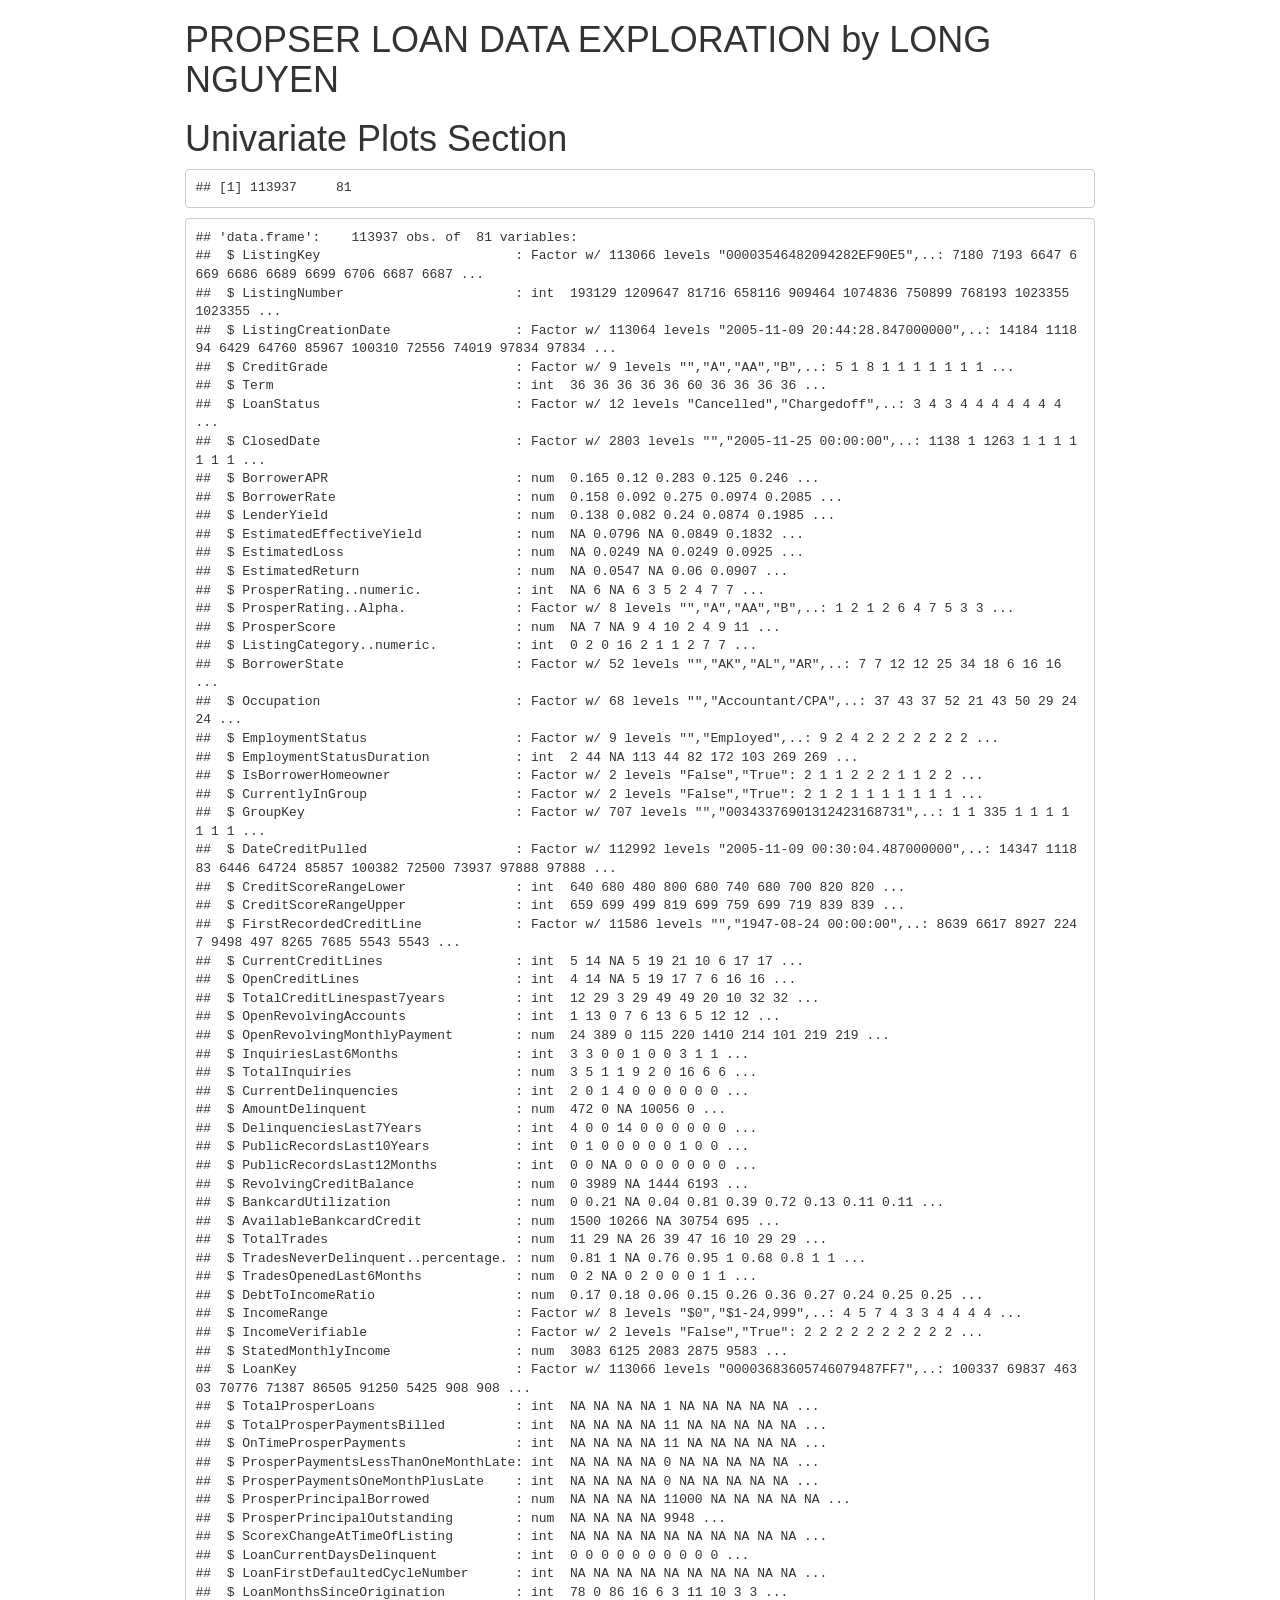
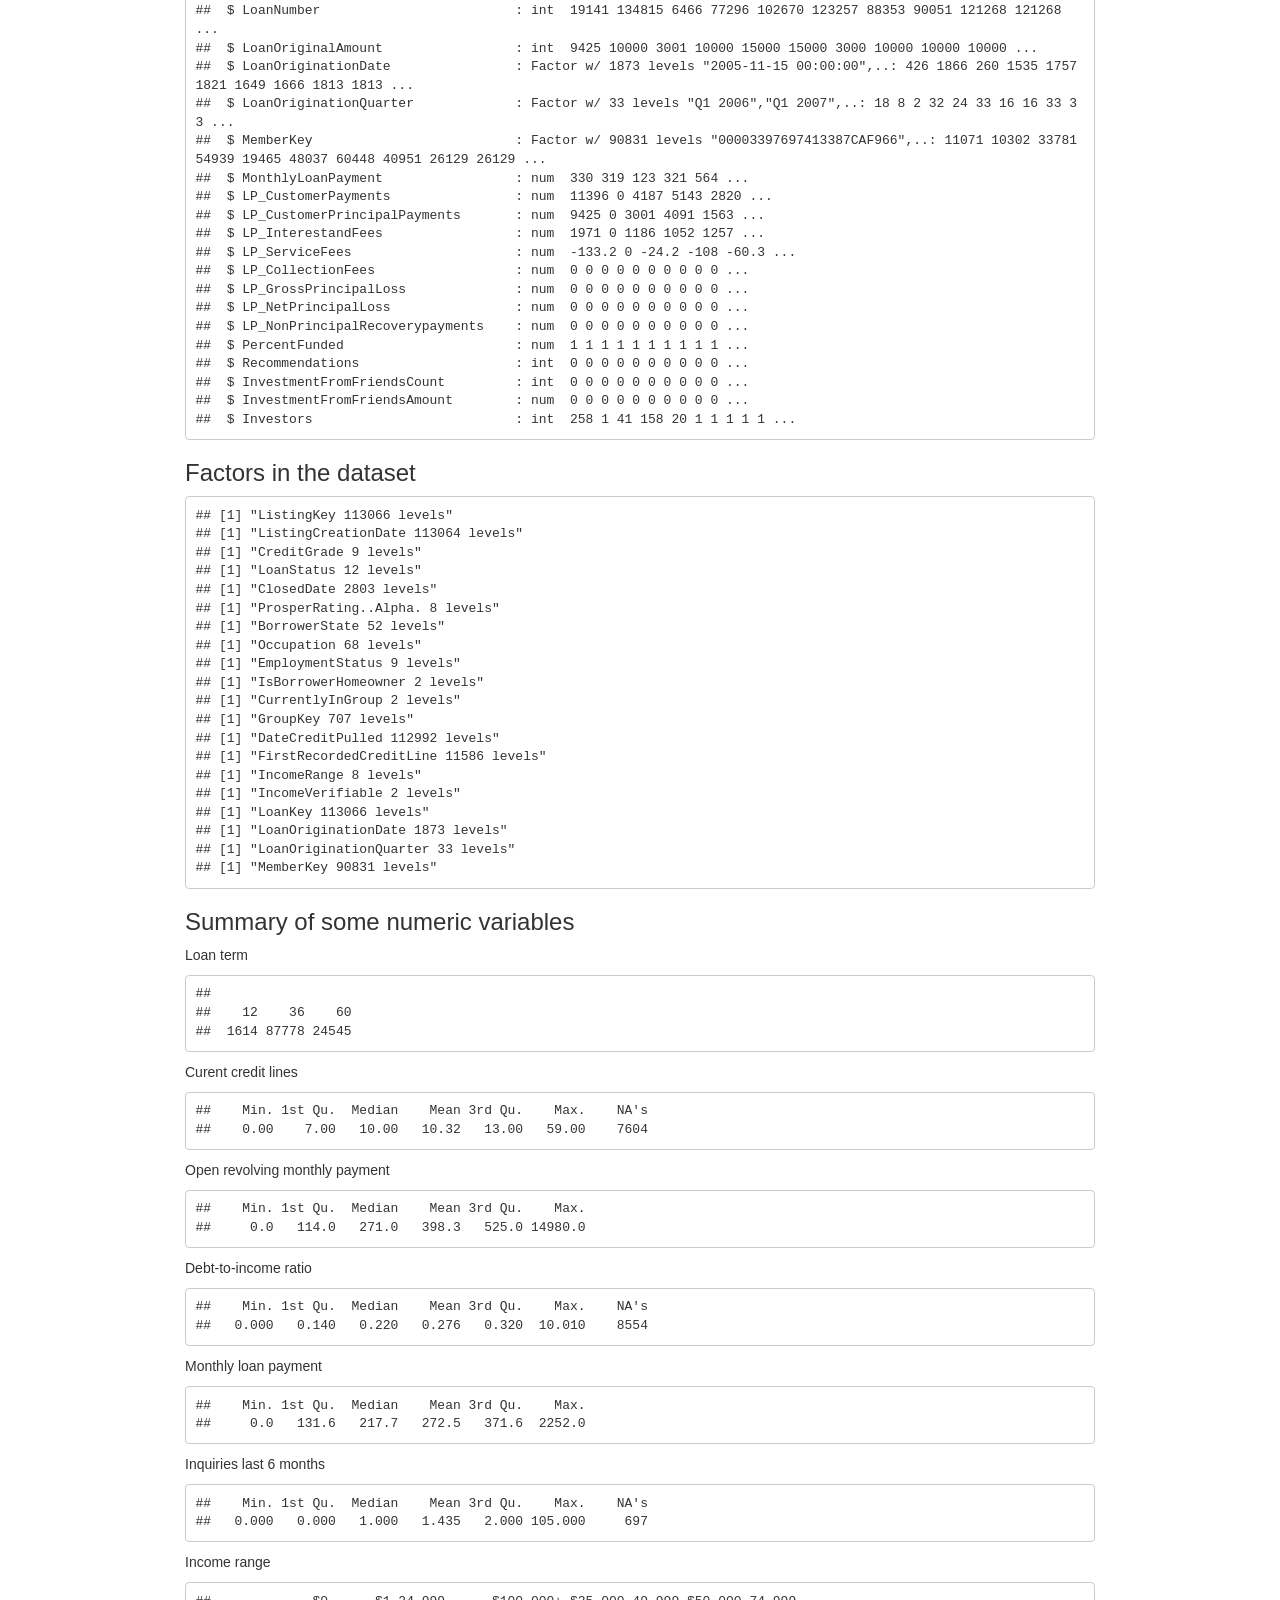
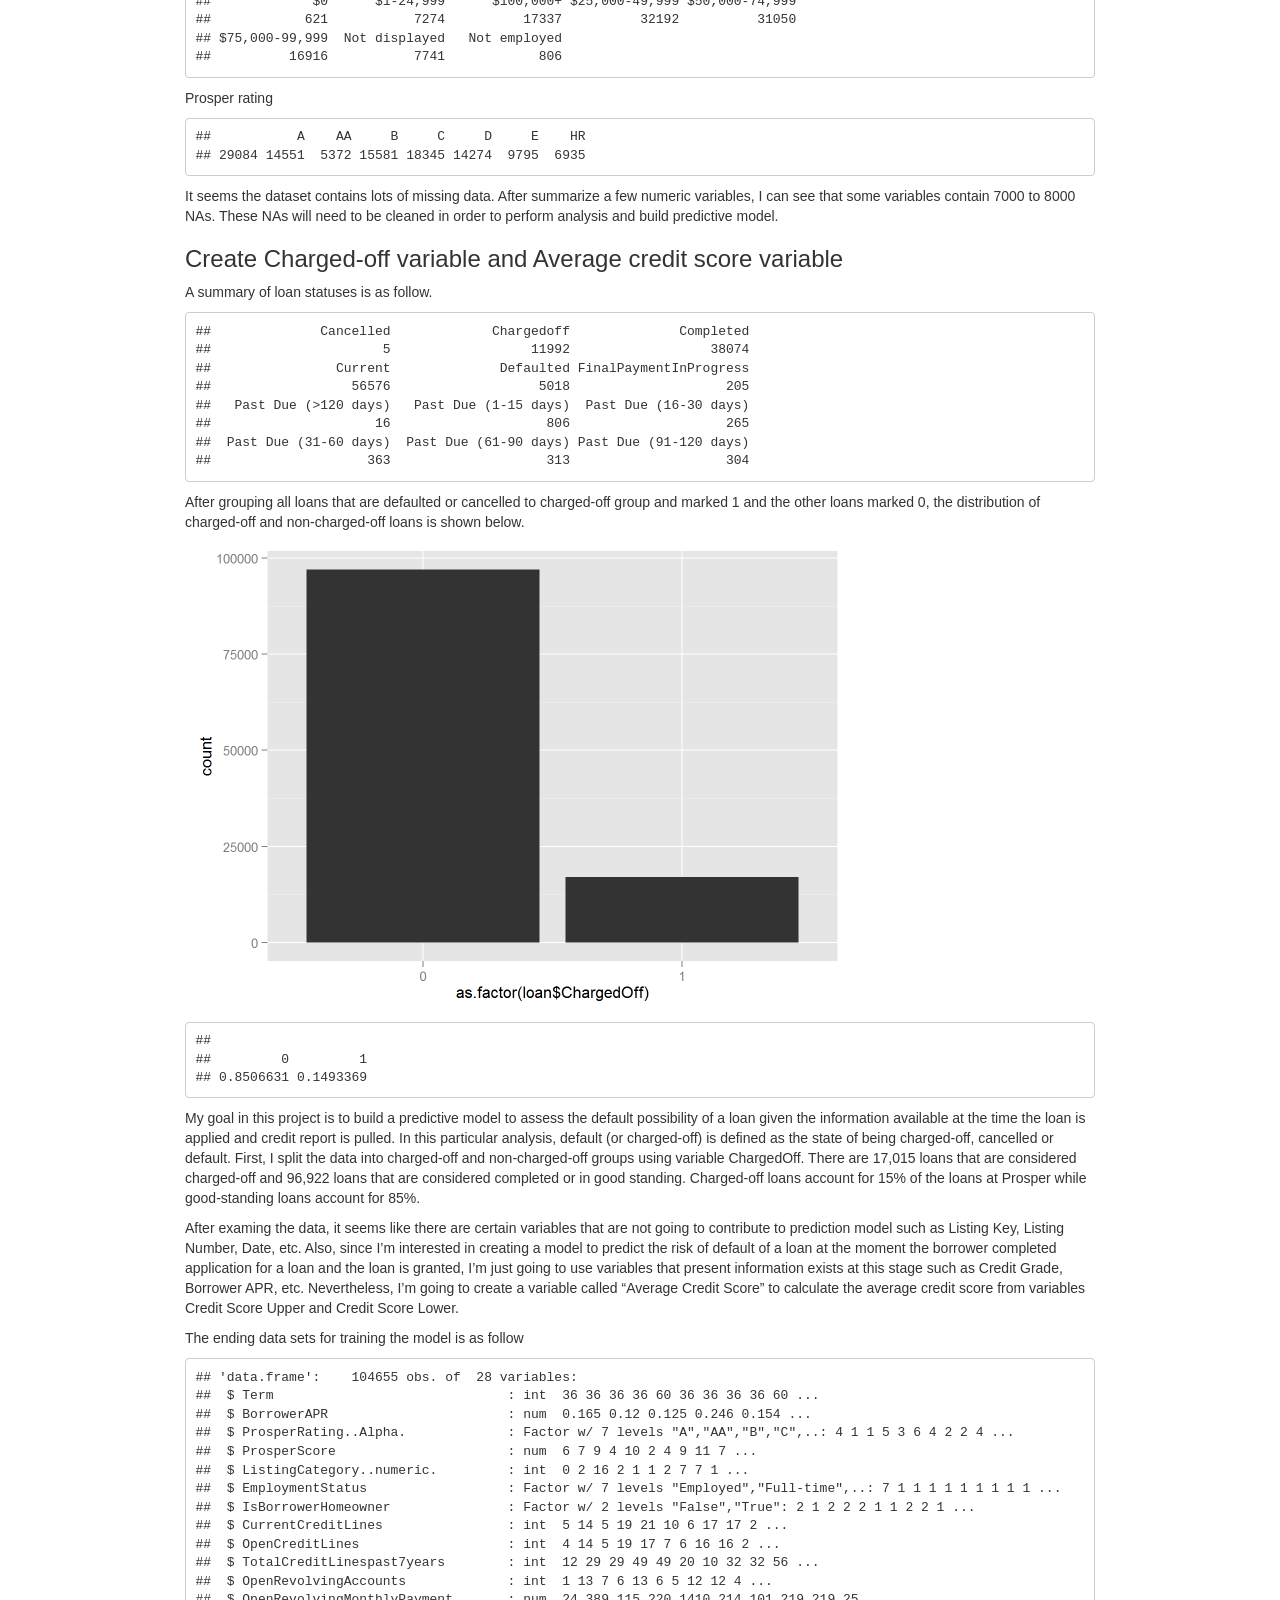
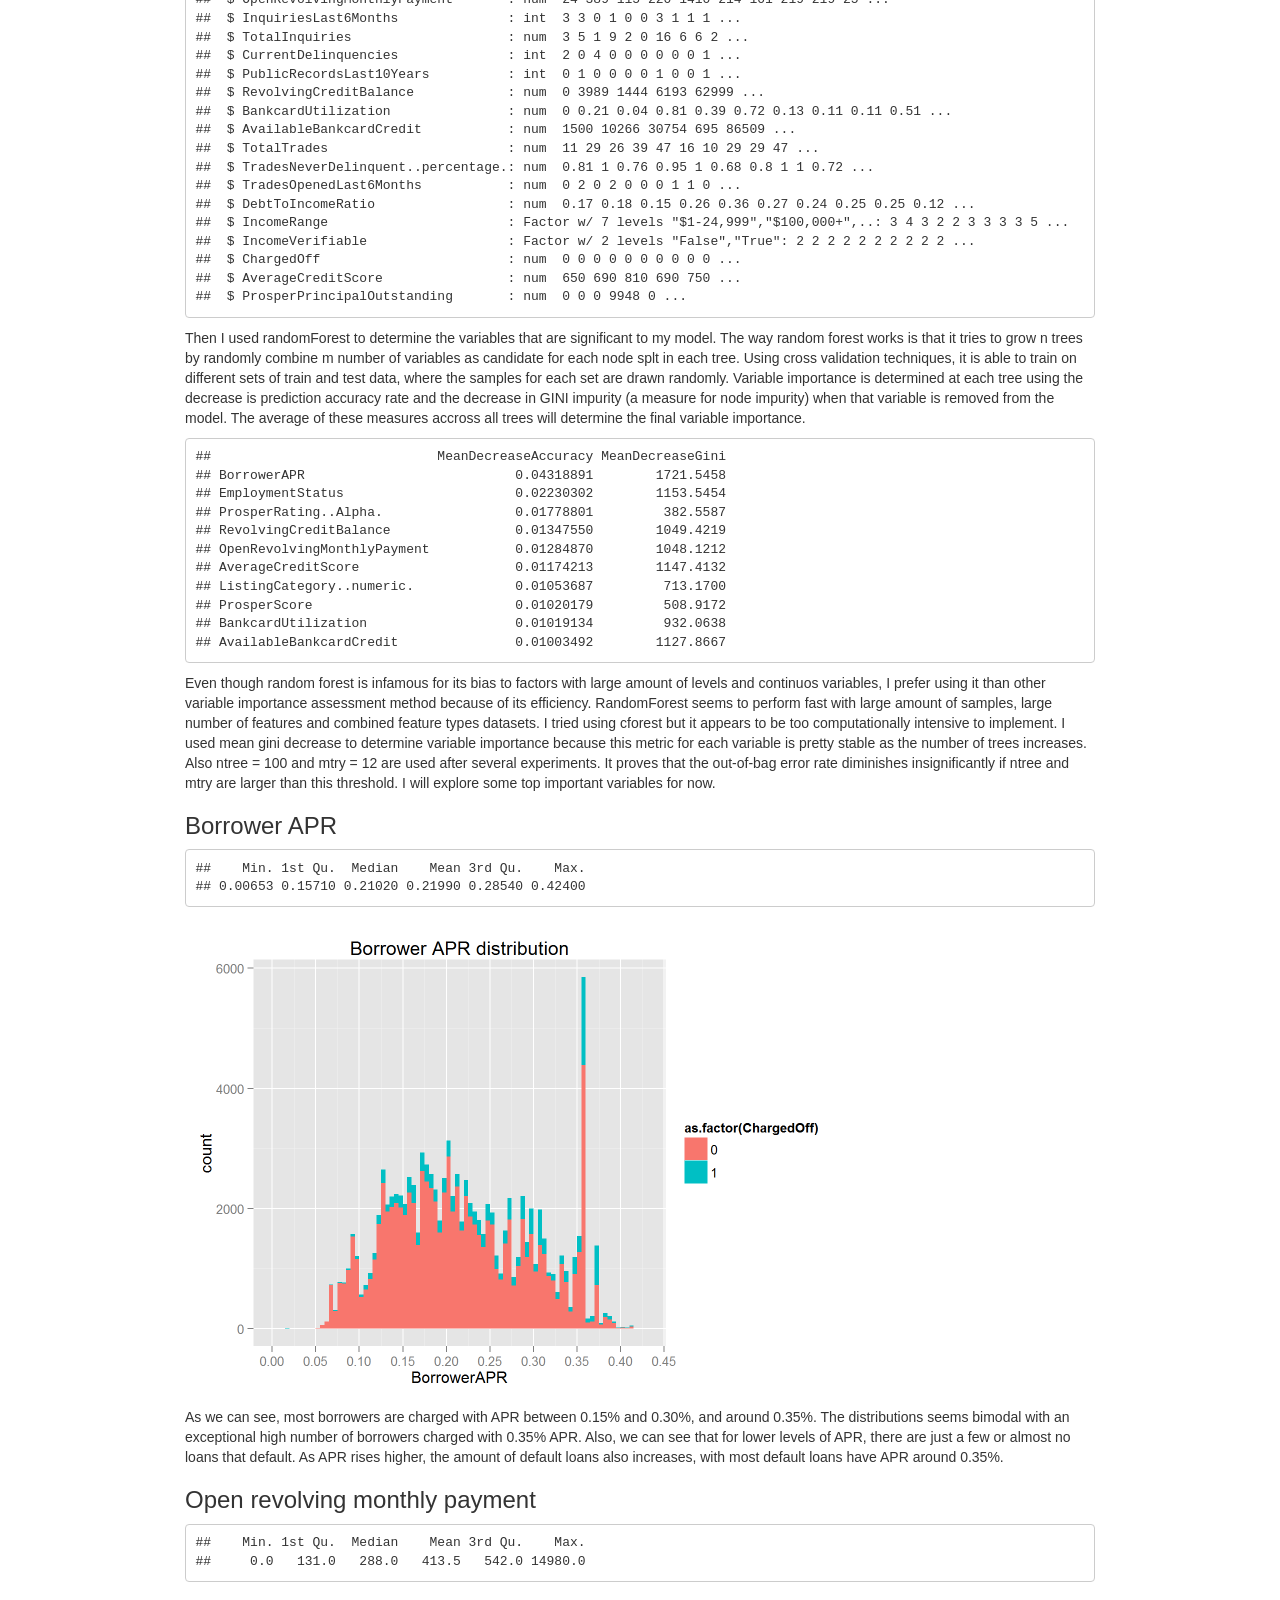
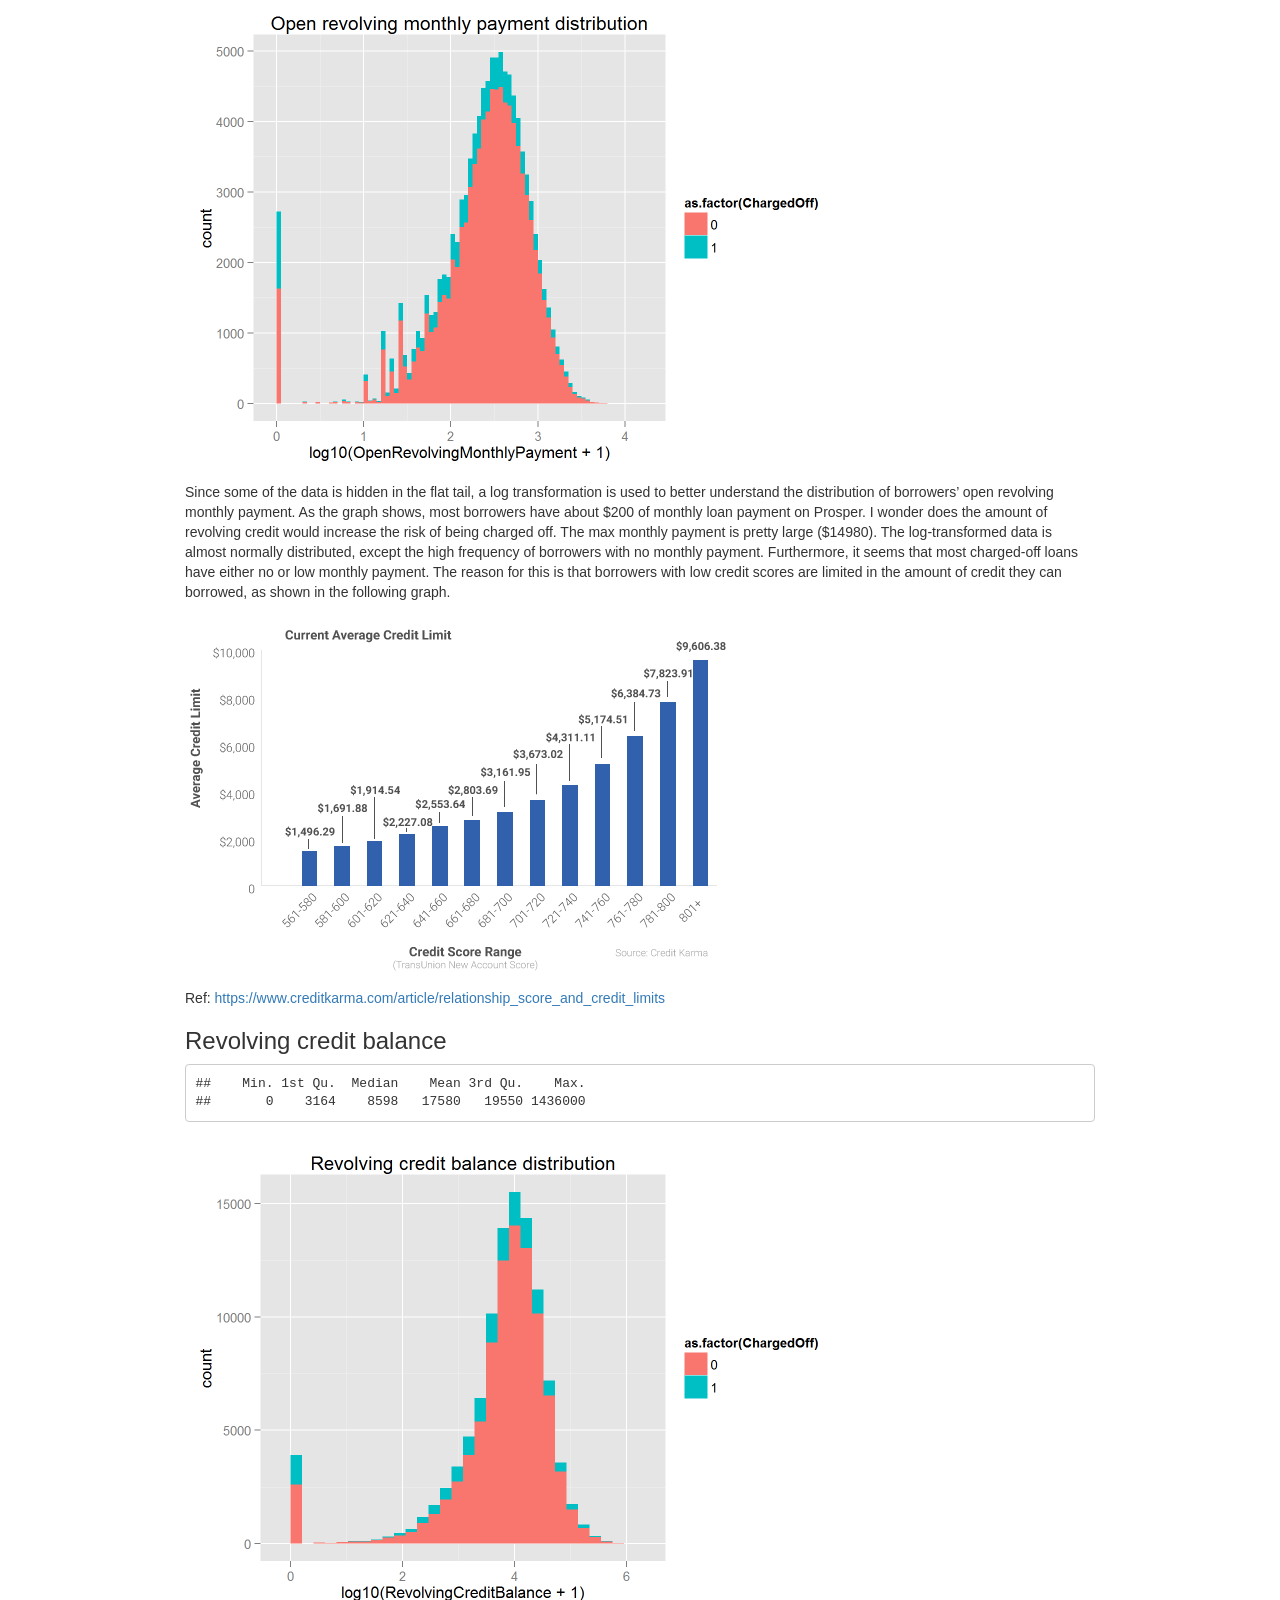
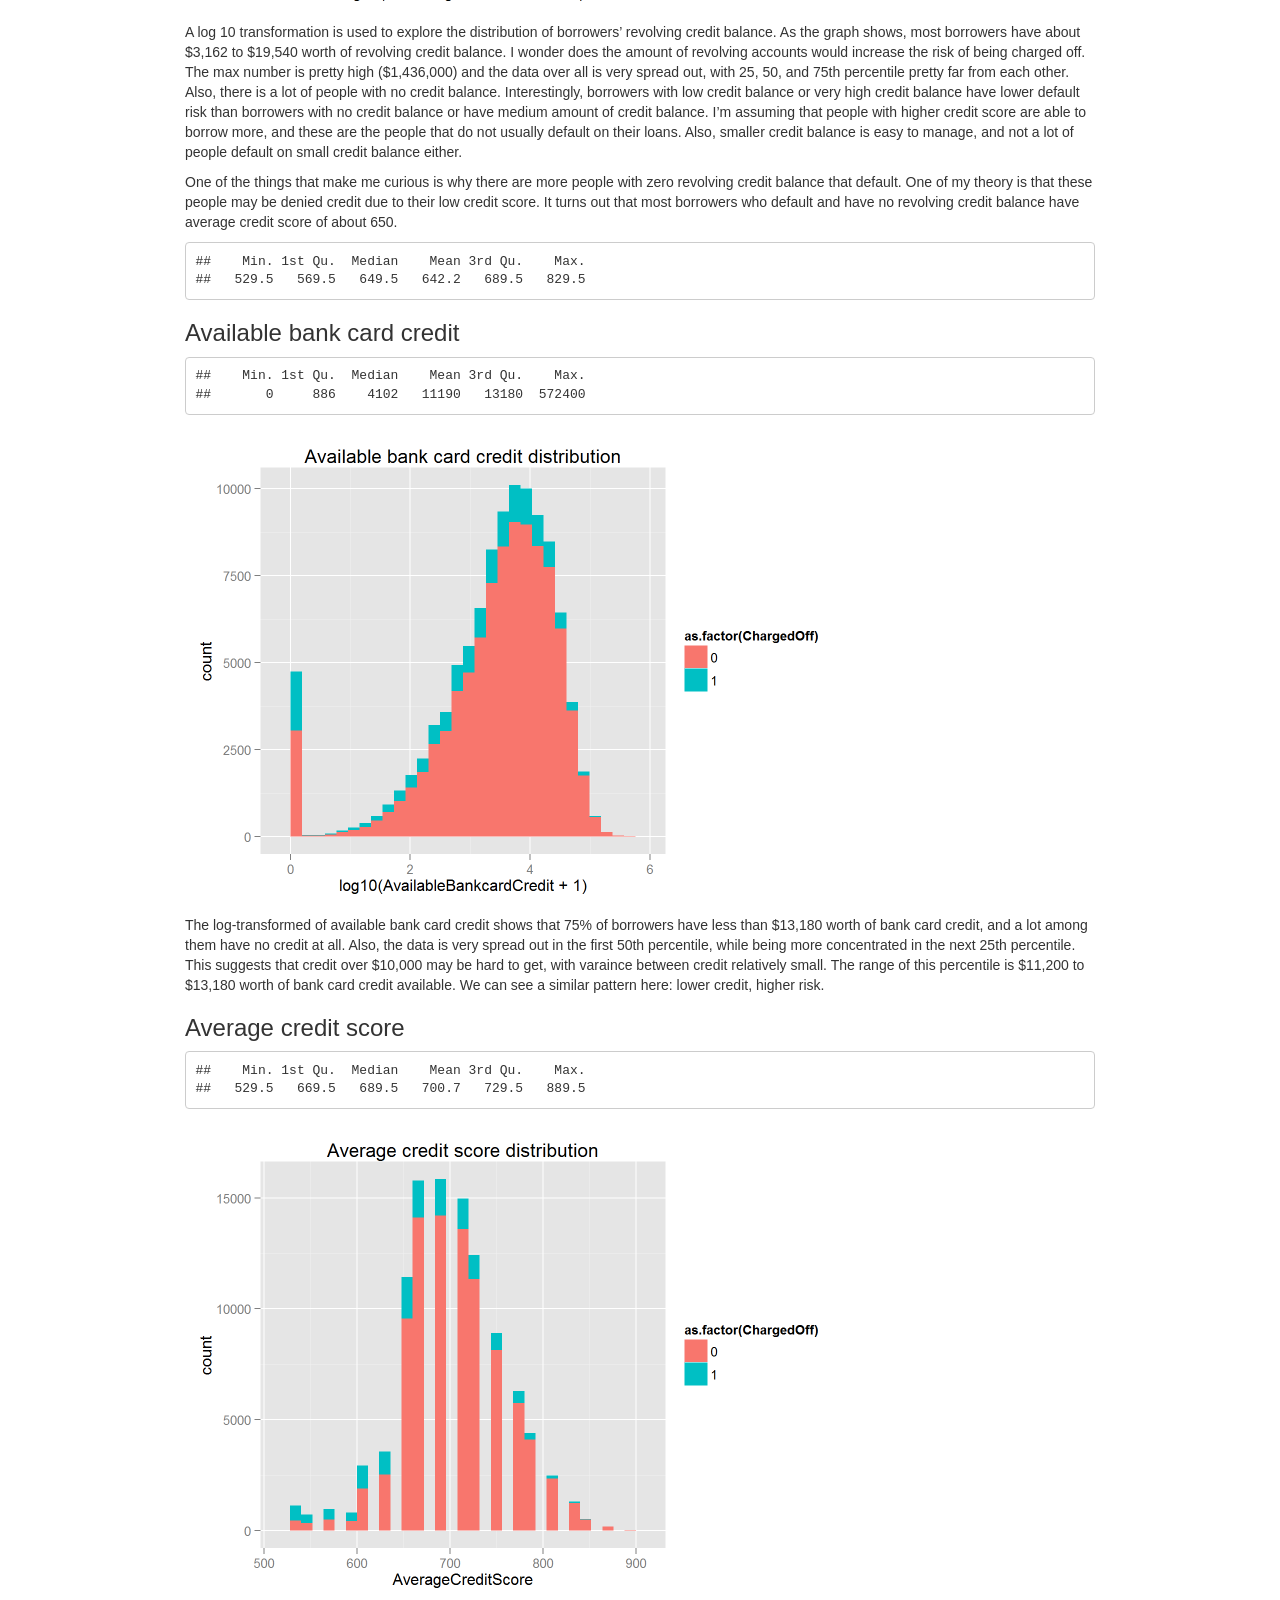
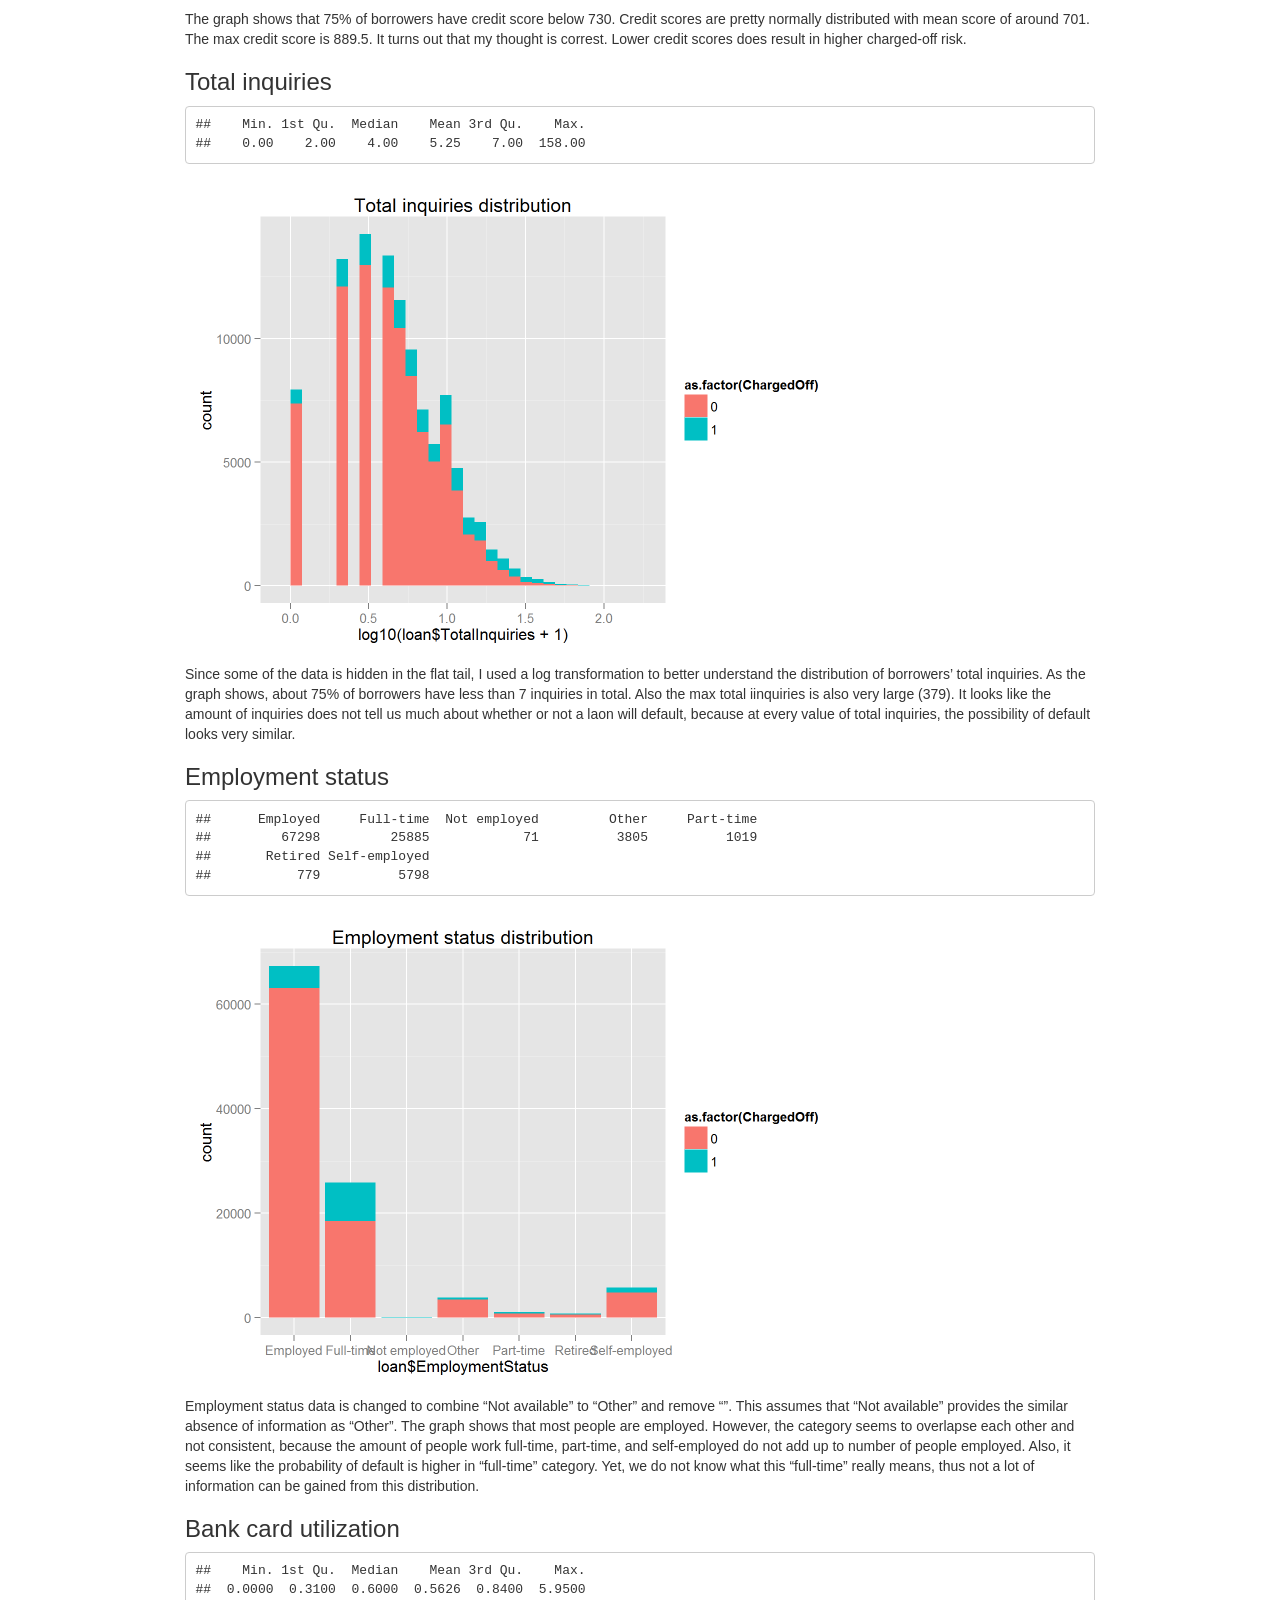
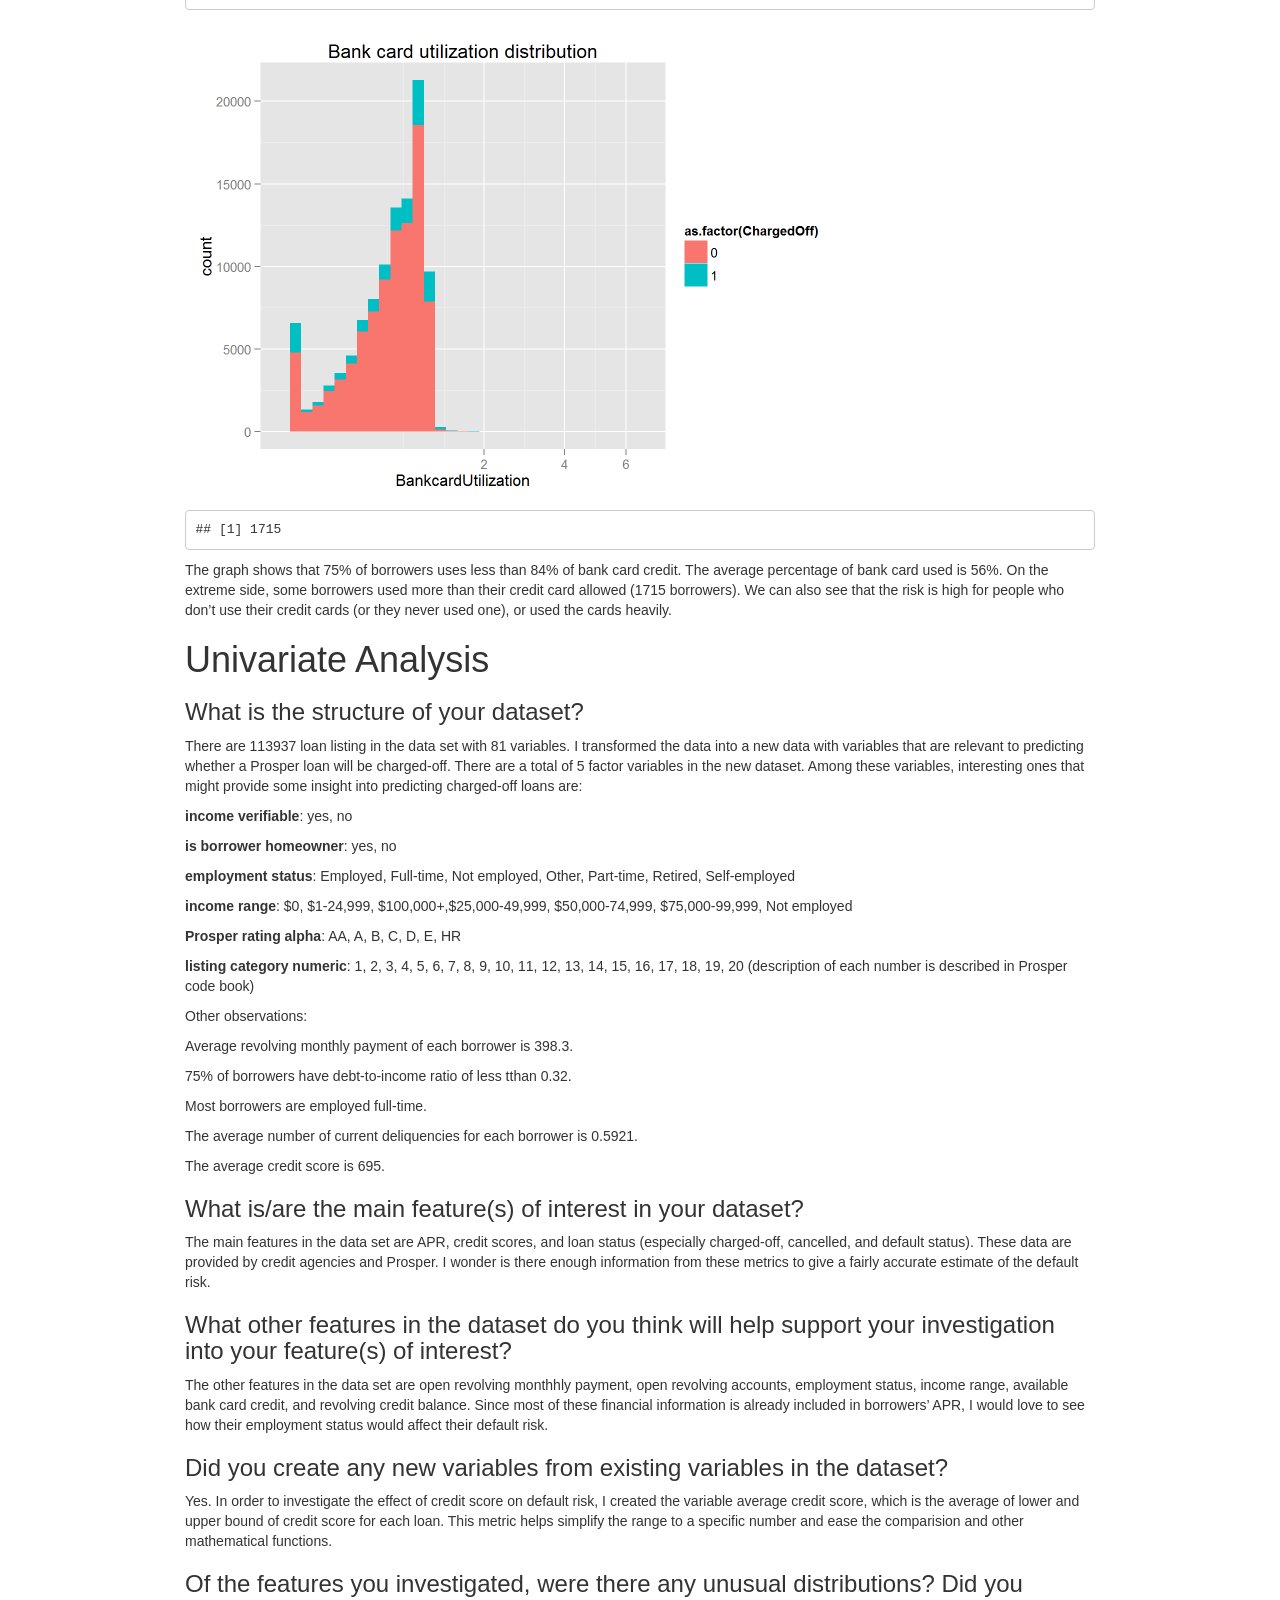
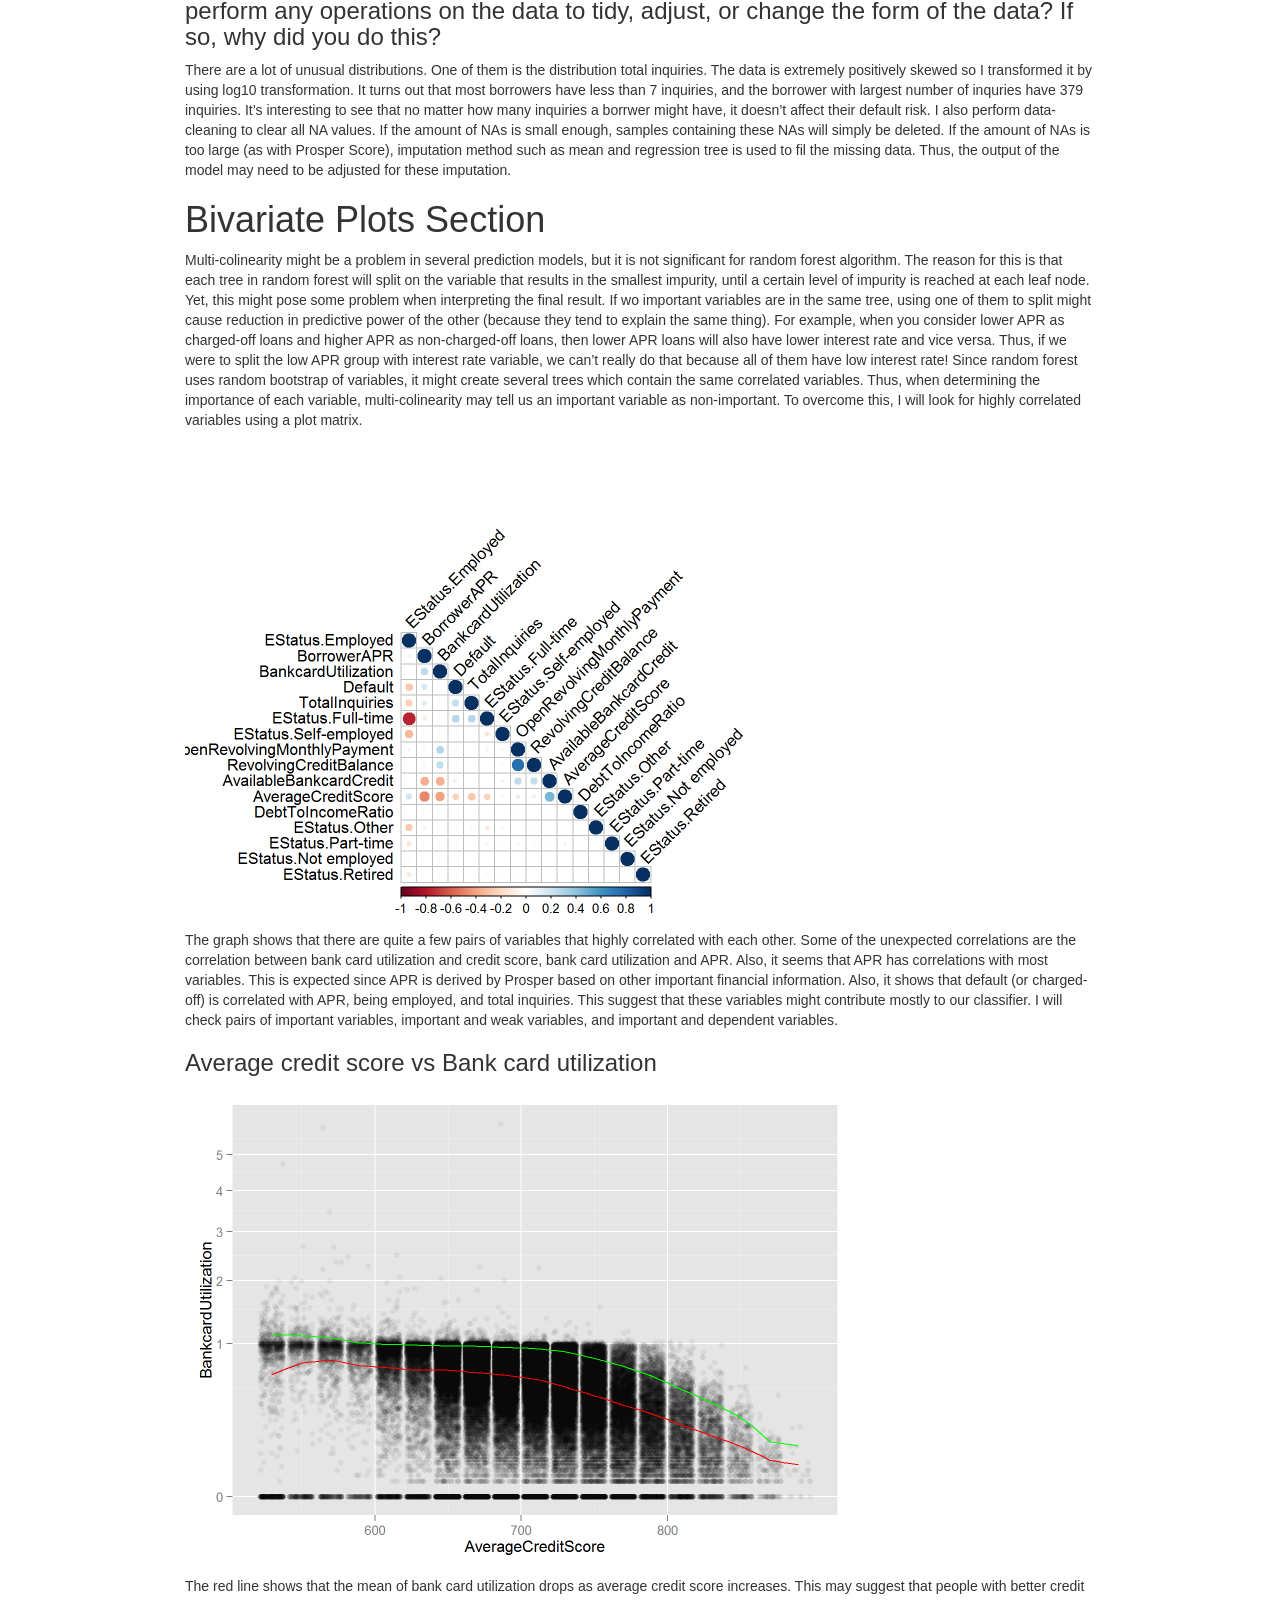
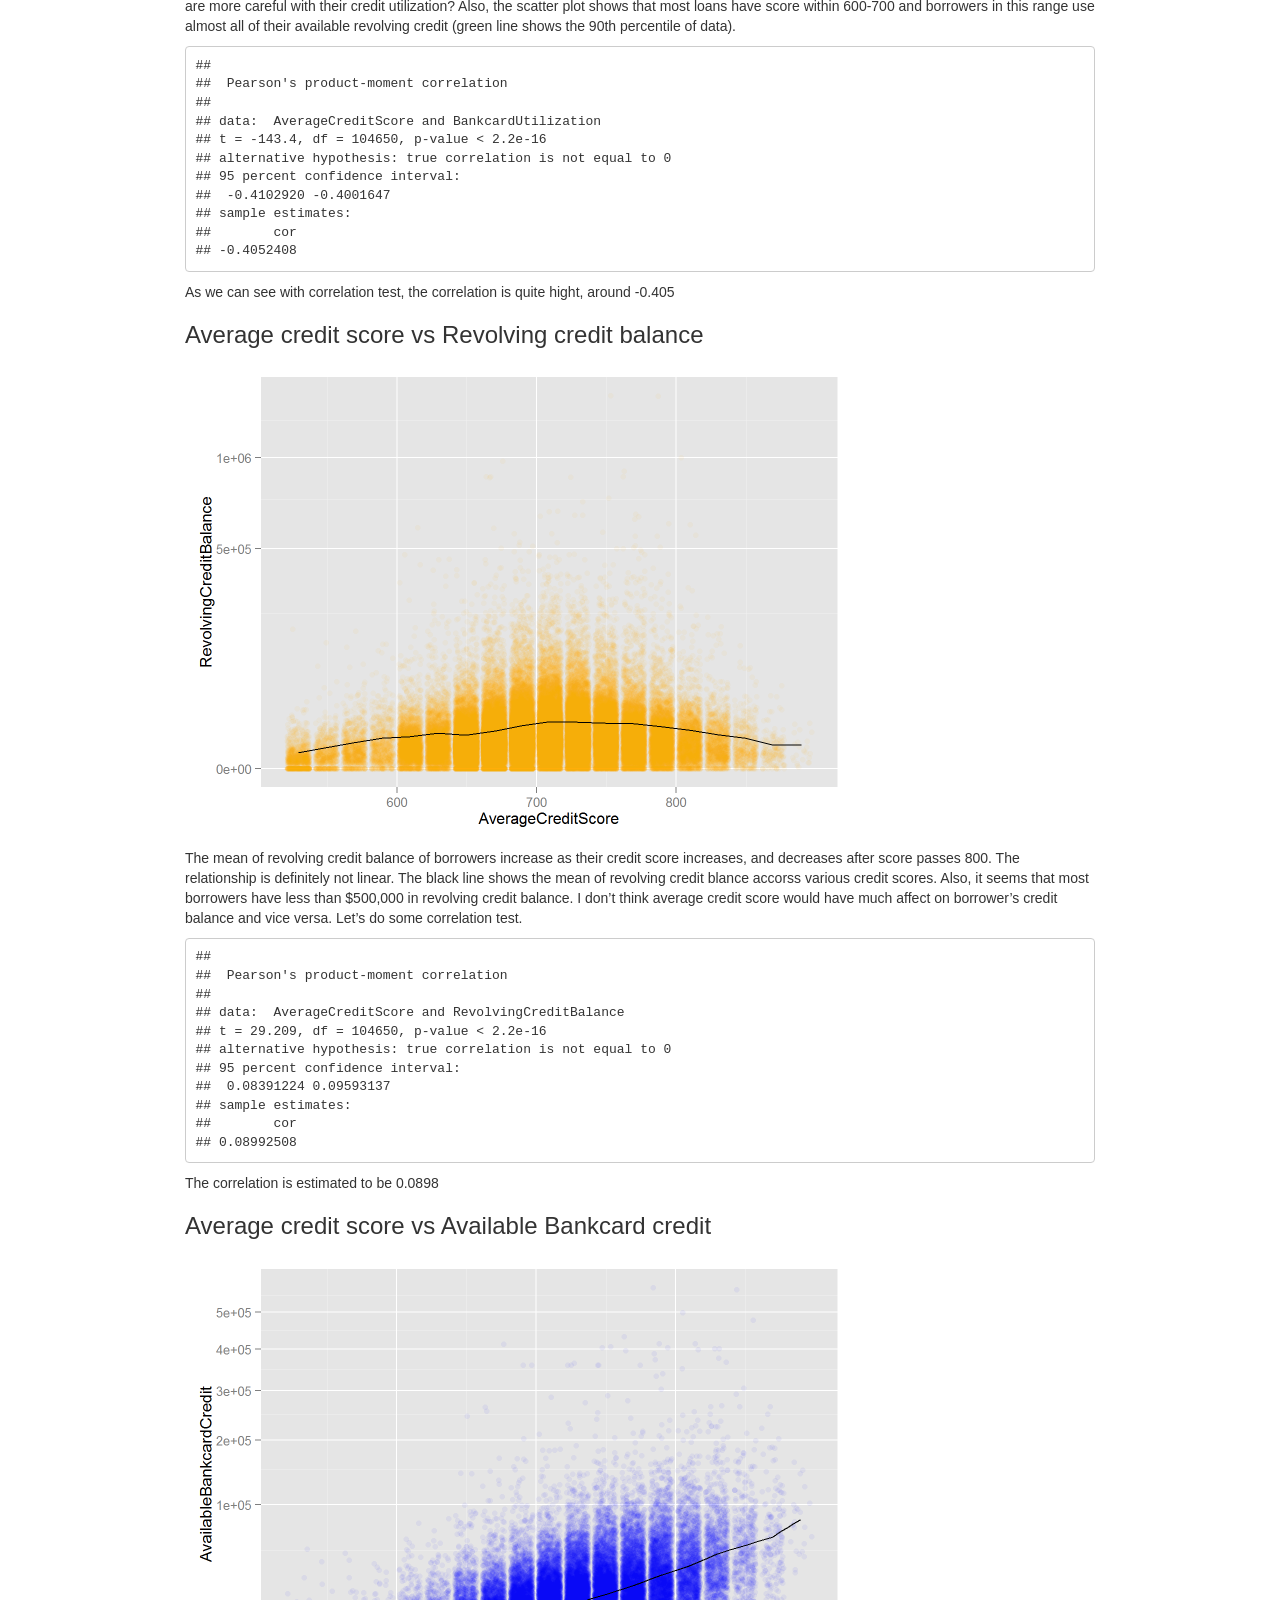
